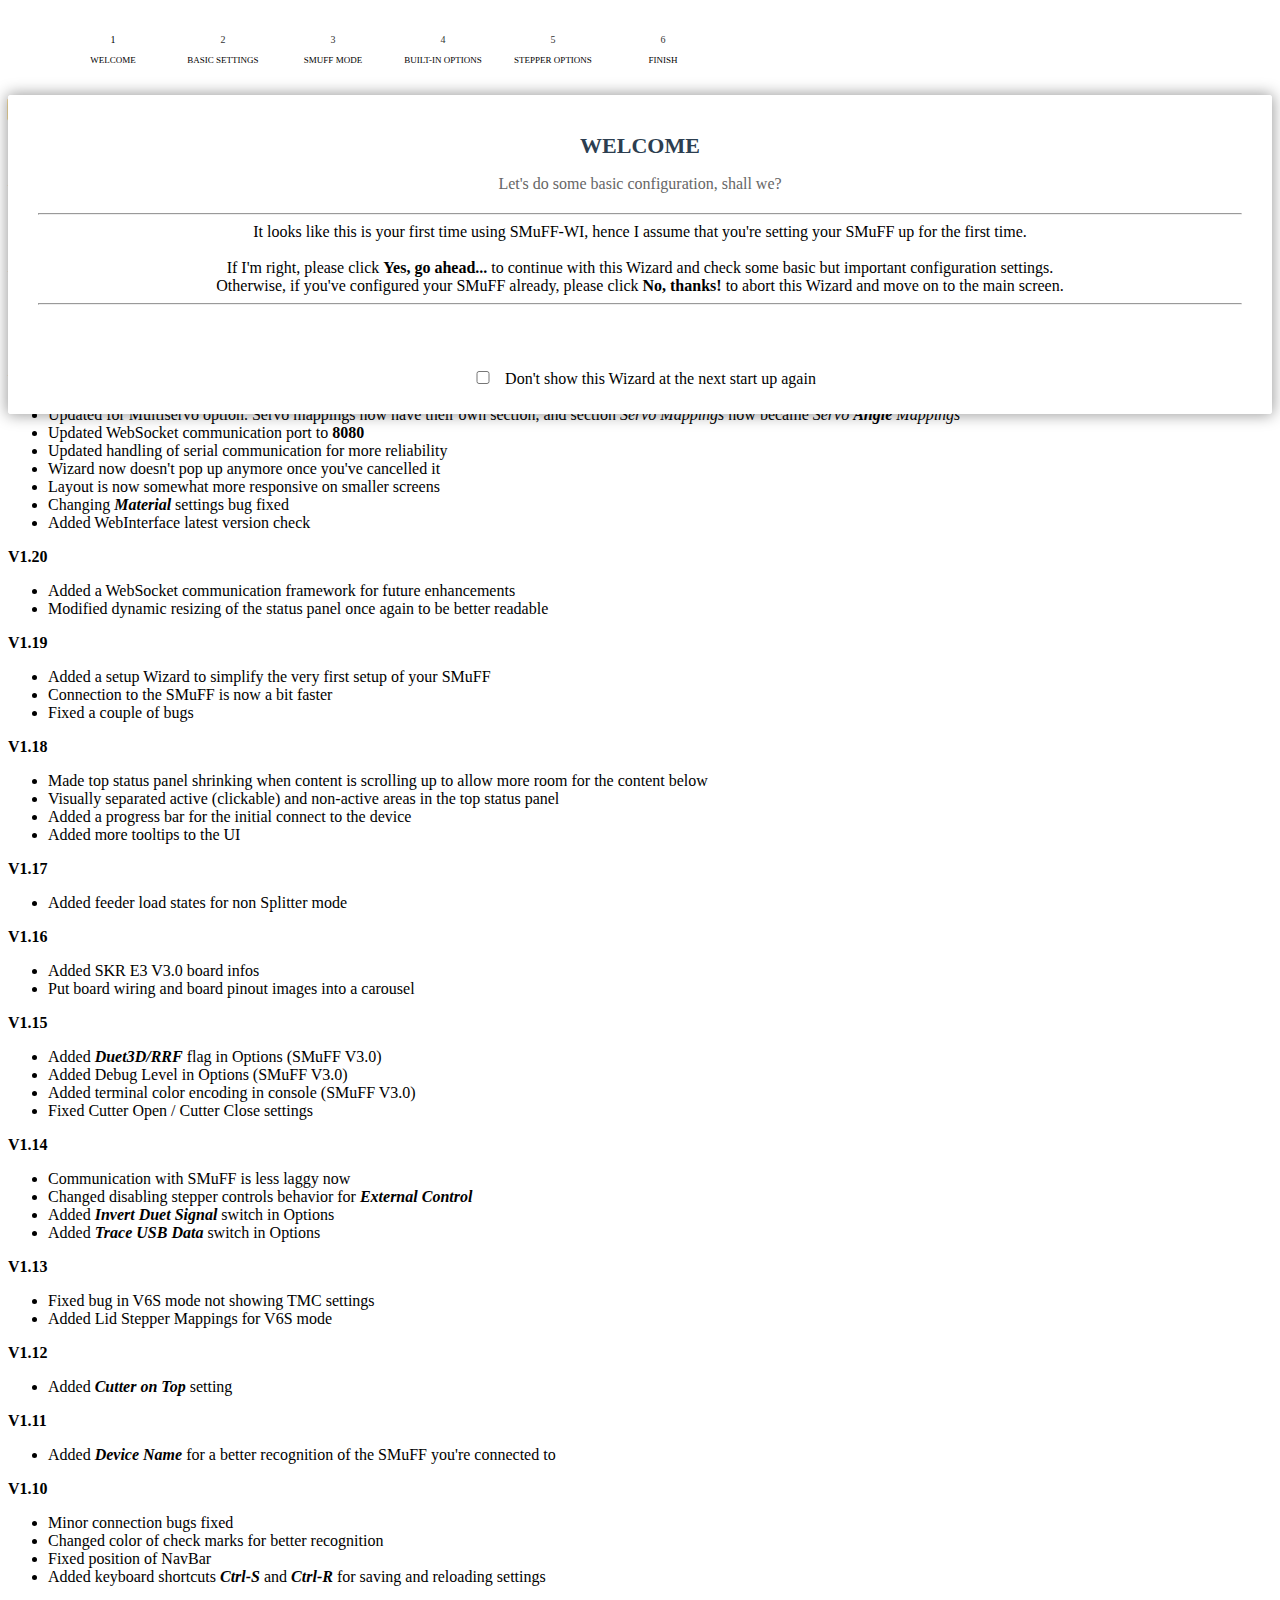
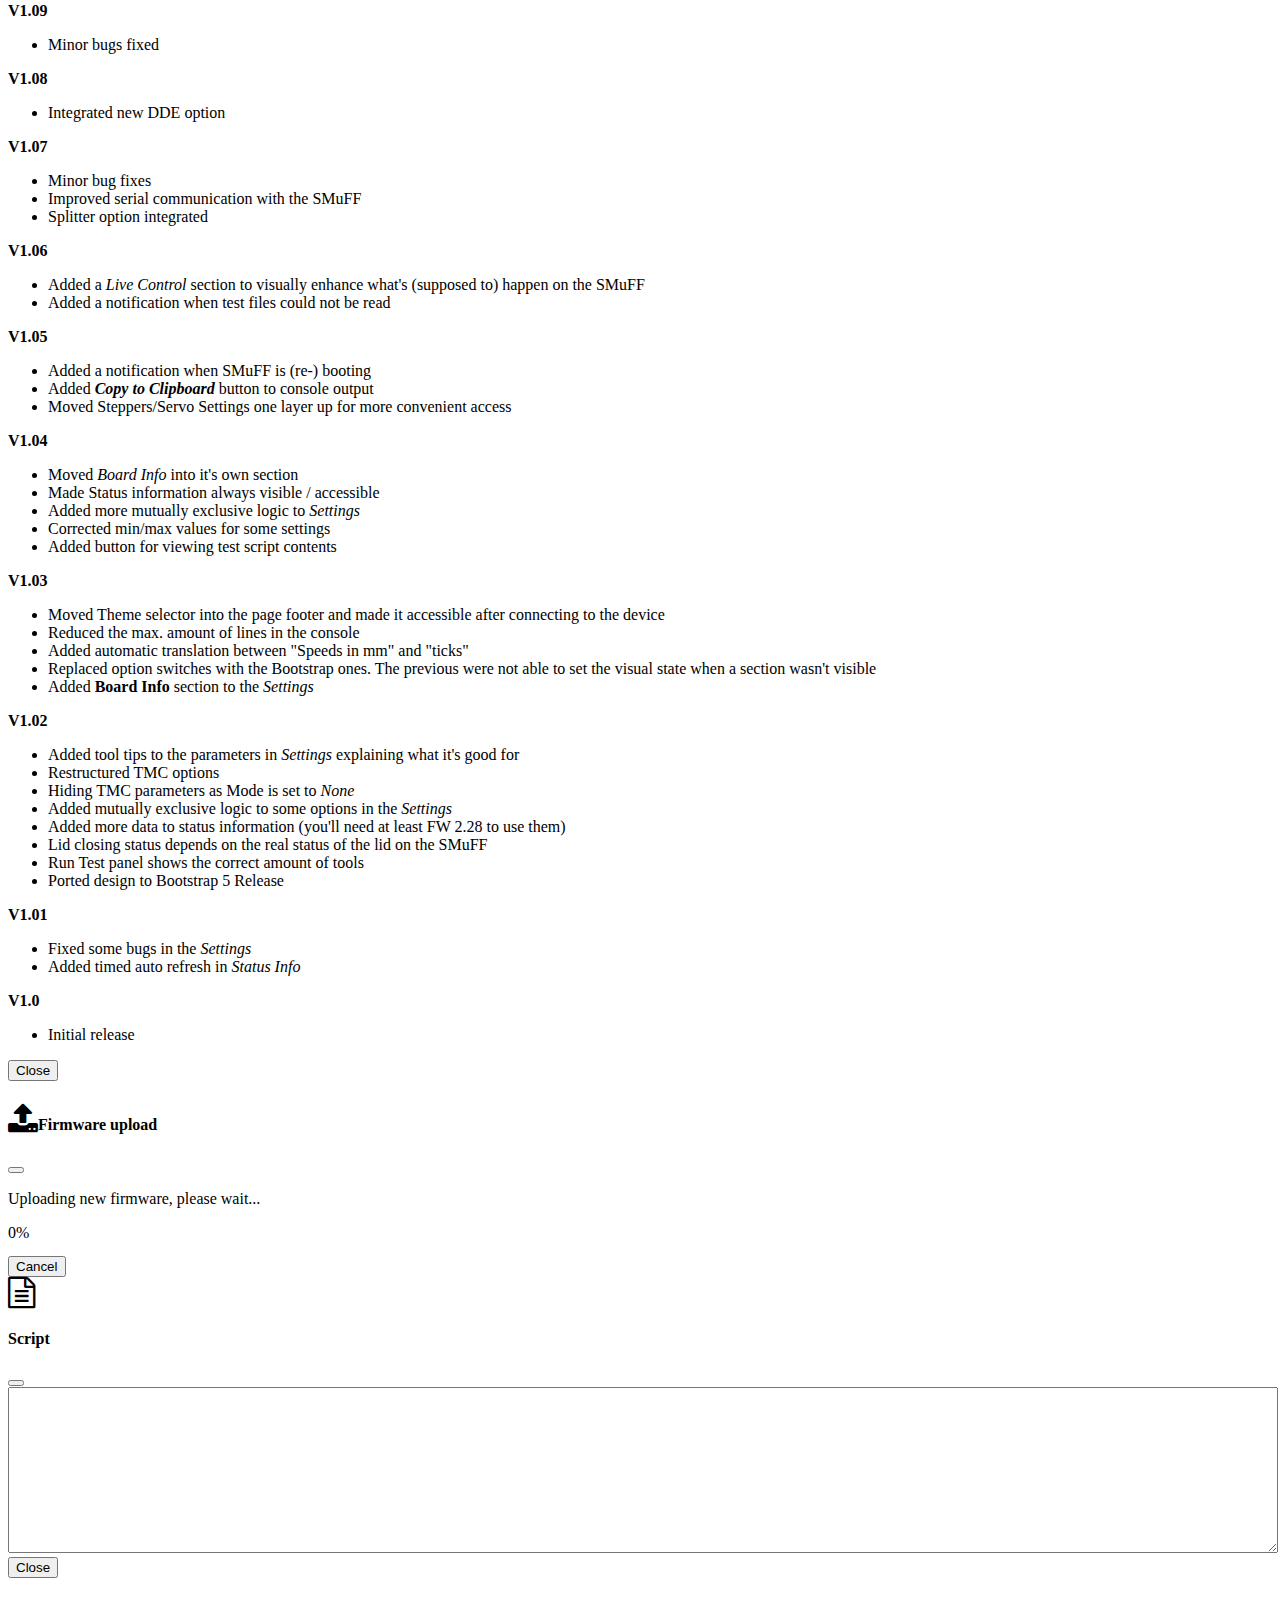
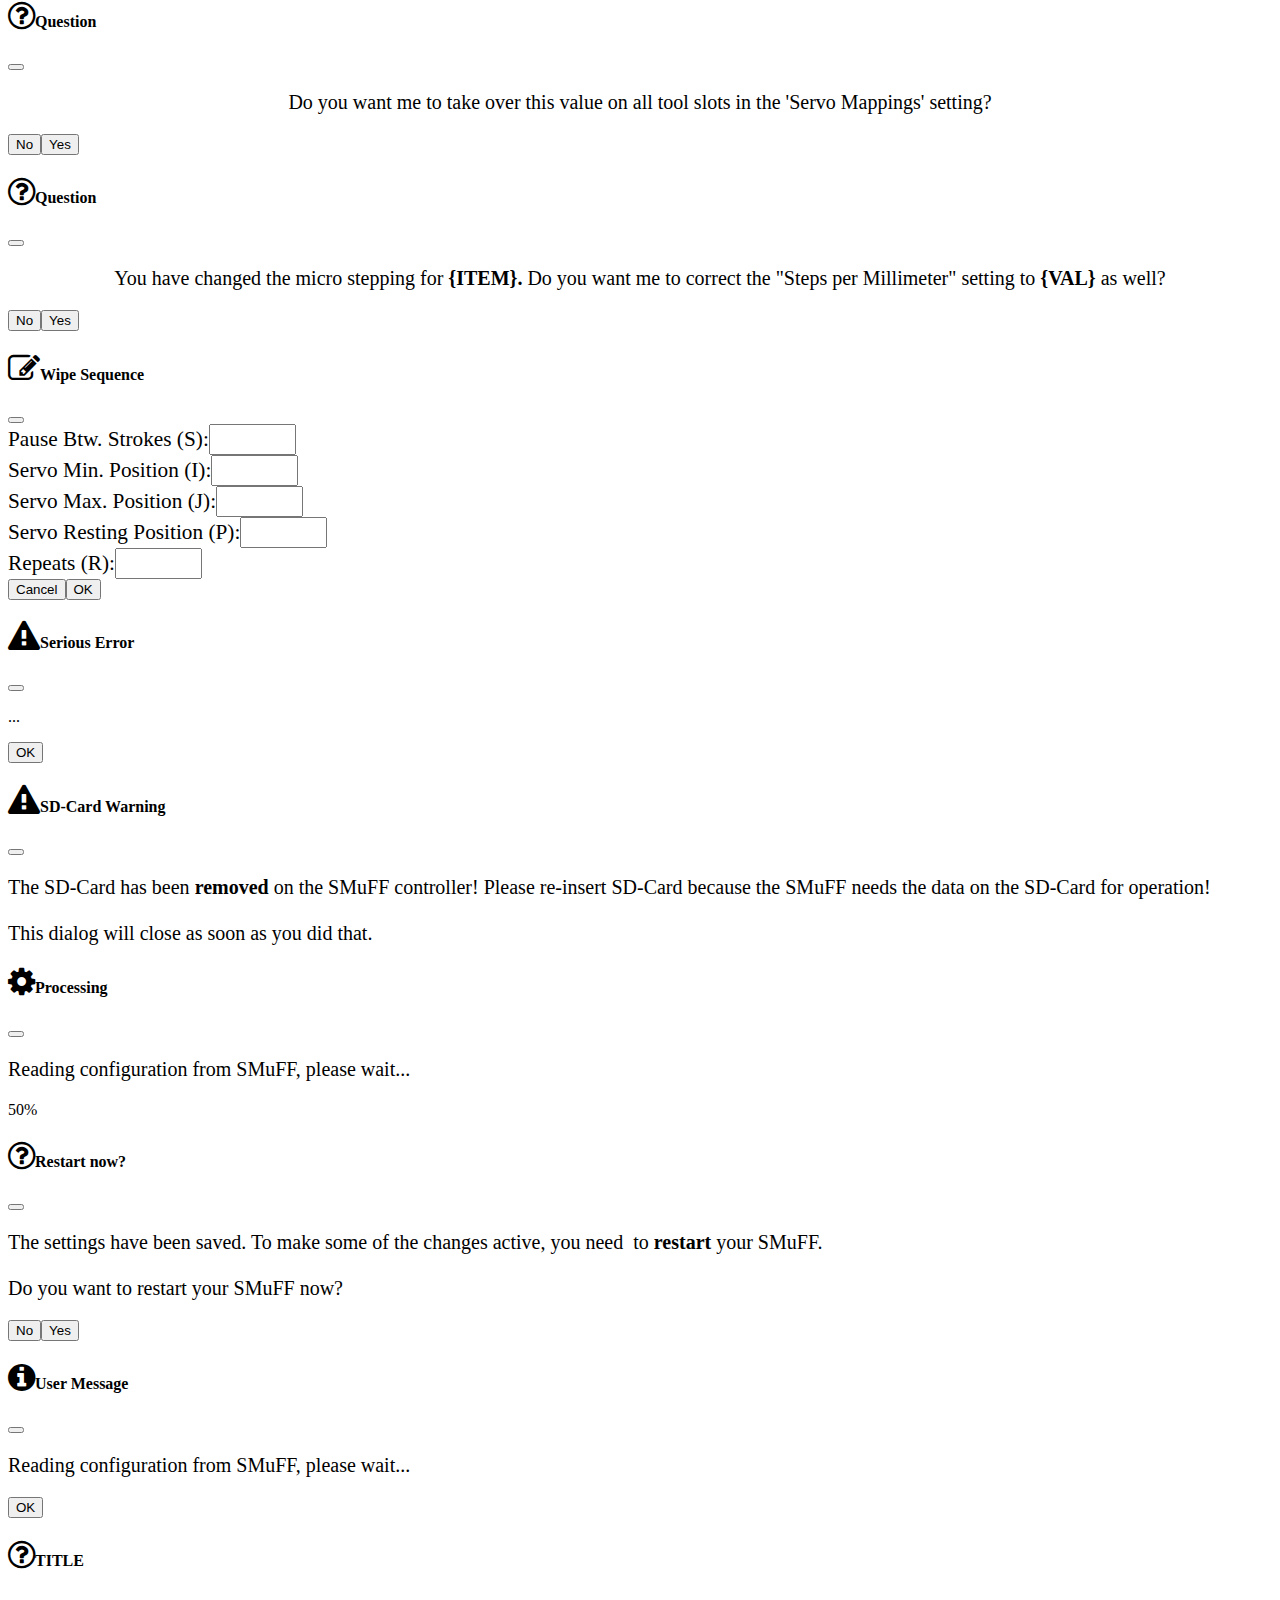
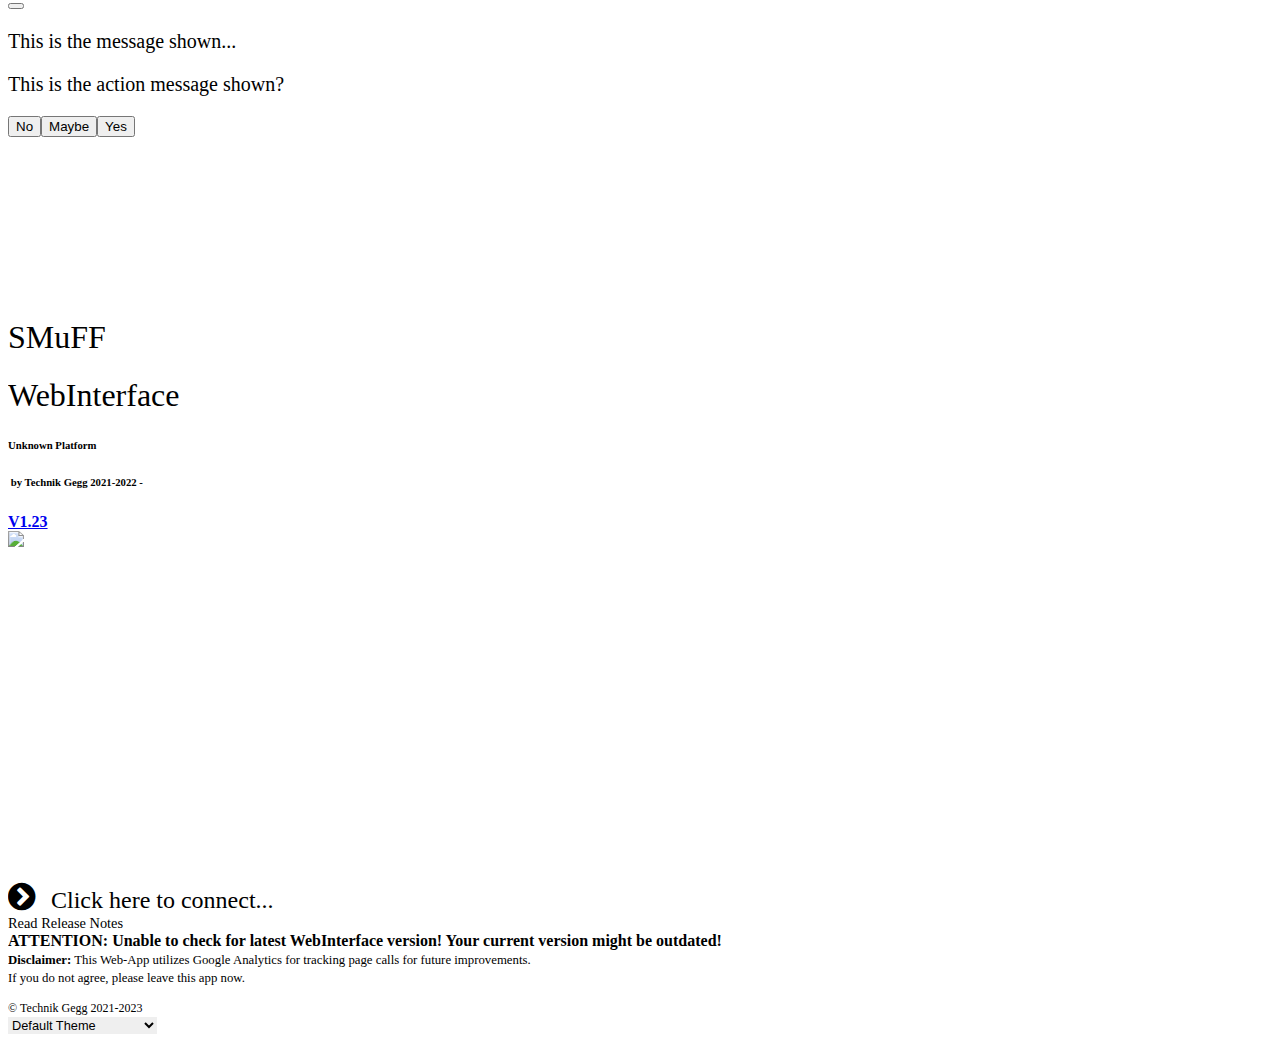
==== index.html @ 46eec439 "Updated for firmware 3.16" ====
<!DOCTYPE html><html lang="en"><head><meta charset="utf-8"><meta name="viewport" content="width=device-width, initial-scale=1.0, shrink-to-fit=no"><title>SMuFF WI</title><link rel="apple-touch-icon" type="image/png" sizes="180x180" href="assets/img/favicon180x180.png?h=b178363cd0f7c2a56596e69874a2bb6f"><link rel="icon" type="image/png" sizes="16x16" href="assets/img/favicon16x16.png?h=699b4db1420af78b634469704a13056e"><link rel="icon" type="image/png" sizes="32x32" href="assets/img/favicon.png?h=df23656bf5b8875a05e0954c9178631b"><link rel="icon" type="image/png" sizes="180x180" href="assets/img/favicon180x180.png?h=b178363cd0f7c2a56596e69874a2bb6f"><link rel="icon" type="image/png" sizes="196x196" href="assets/img/favicon196x196.png?h=c39a7ebbf37a13f9bf265d5ed9edcdd1"><link rel="icon" type="image/png" sizes="512x512" href="assets/img/favicon512x512.png?h=dda3b993b40eae796b7693557b1ba9e5"><link rel="stylesheet" href="https://cdn.jsdelivr.net/npm/bootswatch@5.1.3/dist/pulse/bootstrap.min.css"><link rel="stylesheet" href="https://fonts.googleapis.com/css?family=Bree+Serif"><link rel="stylesheet" href="https://fonts.googleapis.com/css?family=Fira+Mono"><link rel="stylesheet" href="https://fonts.googleapis.com/css?family=Open+Sans:300,300i,400,400i,600,600i"><link rel="stylesheet" href="https://cdnjs.cloudflare.com/ajax/libs/font-awesome/4.7.0/css/font-awesome.min.css"><link rel="stylesheet" href="assets/css/styles.min.css?h=3c479a02fdc37ac622c27f339974aebc"><link rel="stylesheet" href="https://cdnjs.cloudflare.com/ajax/libs/animate.css/3.5.2/animate.min.css"><!-- Global site tag (gtag.js) - Google Analytics -->
<script async src="https://www.googletagmanager.com/gtag/js?id=G-FCXM302PSX"></script>
<script>
  window.dataLayer = window.dataLayer || [];
  function gtag(){dataLayer.push(arguments);}
  gtag('js', new Date());

  gtag('config', 'G-FCXM302PSX');
</script>
</head><body class="h-100 d-flex flex-column"><audio id="audio-beep" preload="auto"><source src="assets/audio/beep.ogg" type="audio/ogg" id="sound-beep"></audio><audio id="audio-longbeep" preload="auto"><source src="assets/audio/longbeep.ogg" type="audio/ogg" id="sound-beep"></audio><audio id="audio-startup" preload="auto"><source src="assets/audio/startup.ogg" type="audio/ogg" id="sound-beep"></audio><audio id="audio-user" preload="auto"><source src="assets/audio/user.ogg" type="audio/ogg" id="sound-beep"></audio><div class="modal fade" role="dialog" tabindex="-1" id="wizard-modal" data-bs-backdrop="static"><div class="modal-dialog modal-lg" role="document" style="height: 100%"><div class="modal-content"><form class="bg-secondary bg-gradient" id="msform" style="background: var(--bs-secondary);"><ul class="text-nowrap" id="progressbar" style="margin-left: 10px;margin-right: 10px;"><li class="active" style="width: 110px;">Welcome</li><li style="width: 110px;">Basic Settings</li><li style="width: 110px;">SMuFF Mode</li><li style="width: 110px;">Built-in Options</li><li style="width: 110px;">Stepper Options</li><li style="width: 110px;">Finish</li></ul><fieldset id="fs-welcome"><h2 class="fs-title">Welcome</h2><h3 class="fs-subtitle">Let's do some basic configuration, shall we?</h3><hr><div class="container"><label class="form-label">It looks like this is your first time using SMuFF-WI, hence I assume that you're setting your SMuFF up for the first time. <br><br>If I'm right, please click <strong>Yes, go ahead...</strong>&nbsp;to continue with this Wizard and check some basic but important configuration settings.<br>Otherwise, if you've configured your SMuFF already, please click <strong>No, thanks!</strong>&nbsp;to abort this Wizard and move on to the main screen.<br></label><hr></div><button class="btn btn-primary cancel action-cancel-button" type="button">No, thanks!</button><button class="btn btn-primary next action-button" type="button">Yes, go ahead...</button><div class="form-check text-start"><input class="form-check-input" type="checkbox" id="wizard-disable" style="width: 30px;" name="wizard-disable"><label class="form-check-label text-start d-xl-flex align-items-xl-center" for="wizard-disable" style="height: 34px;padding-top: 2px;">&nbsp;Don't show this Wizard at the next start up again</label></div></fieldset><fieldset id="fs-step2"><h2 class="fs-title">Step 2</h2><h3 class="fs-subtitle">Some basic settings</h3><hr><div class="container"><div class="row"><div class="col text-start"><label class="col-form-label">How would you like your SMuFF to be named?</label></div><div class="col-4"><input class="form-control" type="text" id="wizard-device"></div></div></div><div class="container"><div class="row"><div class="col text-start"><label class="col-form-label">How many tools /&nbsp;materials is your SMuFF able to handle?</label></div><div class="col-4"><input class="form-control" type="number" id="wizard-tools" name="wizard-input-tools" min="3" max="12" step="1"></div></div></div><div class="container"><div class="row"><div class="col text-start"><div class="d-inline-flex"><span>What's the length of the Bowden tube in millimeter from SMuFF to tool head?<br></span><span class="d-flex align-items-xl-start" style="font-size: 12px;"><br><strong><em>Hint:</em></strong><em>&nbsp;Add 20 mm to the measured length</em><br></span></div></div><div class="col-4"><input class="form-control" type="number" id="wizard-bowden-len" name="wizard-input-bowden-len" min="3" max="1200" step="10"></div></div></div><hr><button class="btn btn-primary previous action-button" type="button">Previous</button><button class="btn btn-primary next action-button" type="button">Next</button></fieldset><fieldset id="fs-step3"><h2 class="fs-title">Step 3</h2><h3 class="fs-subtitle">SMuFF Mode</h3><hr><div class="container"><div class="row align-items-center"><div class="col-8 text-start"><label class="col-form-label text-start" for="wizard-is-marlin">Is the SMuFF connected to a Marlin+OctoPrint or Klipper controlled 3D printer?</label></div><div class="col-3"><div class="form-check form-switch"><input type="checkbox" id="wizard-is-marlin" class="form-check-input fa-2x" name="wizard-is-marlin"></div></div><div class="col-1 yes-no-label"><label class="col-form-label justify-content-start align-items-center yes-no-label">YES</label></div></div></div><div class="container"><div class="row align-items-center"><div class="col-8 text-start"><label class="col-form-label text-start" for="wizard-is-pmmu">Is the SMuFF supposed to emulate a Prusa MMU2 on Marlin?</label></div><div class="col-3"><div class="form-check form-switch"><input type="checkbox" id="wizard-is-pmmu" class="form-check-input fa-2x" name="wizard-is-pmmu"></div></div><div class="col-1 yes-no-label"><label class="col-form-label justify-content-start align-items-center yes-no-label">YES</label></div></div></div><div class="container"><div class="row align-items-center"><div class="col-8 text-start"><label class="col-form-label text-start" for="wizard-is-duet">Is the SMuFF connected to a Duet3D controlled 3D printer?</label></div><div class="col-3"><div class="form-check form-switch"><input type="checkbox" id="wizard-is-duet" class="form-check-input fa-2x" name="wizard-is-duet"></div></div><div class="col-1 yes-no-label"><label class="col-form-label align-items-start align-content-center yes-no-label">YES</label></div></div></div><hr><button class="btn btn-primary previous action-button" type="button">Previous</button><button class="btn btn-primary next action-button" type="button">Next</button></fieldset><fieldset id="fs-step4"><h2 class="fs-title">Step 4</h2><h3 class="fs-subtitle">Options built into your SMuFF</h3><hr><div class="container"><div class="row align-items-center"><div class="col-8 text-start"><label class="col-form-label text-start" for="wizard-has-shared-stepper">Does this SMuFF have the Relay-Board built in?</label></div><div class="col-3"><div class="form-check form-switch"><input type="checkbox" id="wizard-has-shared-stepper" class="form-check-input fa-2x" name="wizard-shared-stepper"></div></div><div class="col-1 yes-no-label"><label class="col-form-label yes-no-label">YES</label></div></div></div><div class="container"><div class="row align-items-center"><div class="col-8 text-start"><label class="col-form-label text-start justify-content-start align-items-center" for="wizard-has-cutter">Is your SMuFF equipped with an Filament-Cutter?</label></div><div class="col-3"><div class="form-check form-switch"><input type="checkbox" id="wizard-has-cutter" class="form-check-input fa-2x" name="wizard-has-cutter"></div></div><div class="col-1 yes-no-label"><label class="col-form-label justify-content-start align-items-center yes-no-label">YES</label></div></div></div><hr><button class="btn btn-primary previous action-button" type="button">Previous</button><button class="btn btn-primary next action-button" type="button">Next</button></fieldset><fieldset id="fs-step5"><h2 class="fs-title">Step 5</h2><h3 class="fs-subtitle">Stepper Options</h3><hr><div class="container"><div class="row align-items-center"><div class="col-8 text-start"><label class="col-form-label text-start" for="wizard-has-tmc2209">Does your controller board run <strong><em>TMC2209</em></strong> stepper drivers?</label></div><div class="col-3"><div class="form-check form-switch"><input type="checkbox" id="wizard-has-tmc2209" class="form-check-input fa-2x" name="wizard-has-tmc2209"></div></div><div class="col-1 yes-no-label"><label class="col-form-label justify-content-start align-items-center yes-no-label">YES</label></div></div><div class="row align-items-center"><div class="col-8 text-start"><label class="col-form-label text-start" for="wizard-selector-res09">Has the <strong><em>Selector </em></strong>stepper motor a resolution of 0.9 degree? (<em>Remark: Makes&nbsp;</em><strong><em>400 </em></strong><em>steps per revolution</em>)</label></div><div class="col-3"><div class="form-check form-switch"><input type="checkbox" id="wizard-selector-res09" class="form-check-input fa-2x" name="wizard-selector-res09"></div></div><div class="col-1 yes-no-label"><label class="col-form-label justify-content-start align-items-center yes-no-label">YES</label></div></div><div class="row align-items-center"><div class="col-8 text-start"><label class="col-form-label text-start" for="wizard-feeder-res09">Has the <strong><em>Feeder&nbsp;</em></strong>stepper motor a resolution of 0.9 degree?</label></div><div class="col-3"><div class="form-check form-switch"><input type="checkbox" id="wizard-feeder-res09" class="form-check-input fa-2x" name="wizard-feeder-res09"></div></div><div class="col-1 yes-no-label"><label class="col-form-label justify-content-start align-items-center yes-no-label">YES</label></div></div><div class="row align-items-center" id="wizard-dde-row"><div class="col-8 text-start"><label class="col-form-label text-start" for="wizard-dde-res09">Has the <strong><em>DDE </em></strong>stepper motor a resolution of 0.9 degree?</label></div><div class="col-3"><div class="form-check form-switch"><input type="checkbox" id="wizard-dde-res09" class="form-check-input fa-2x" name="wizard-dde-res09"></div></div><div class="col-1 yes-no-label"><label class="col-form-label justify-content-start align-items-center yes-no-label">YES</label></div></div></div><hr><button class="btn btn-primary previous action-button" type="button">Previous</button><button class="btn btn-primary next action-button" type="button">Next</button></fieldset><fieldset id="fs-finish"><h2 class="fs-title">Almost There...</h2><h3 class="fs-subtitle">Well done, thank you!</h3><div class="container"><label class="form-label">I've gathered the most prominent information and will change your settings accordingly. <br><br>Please keep in mind that you may have to adjust some of the settings, such as <em>Steps per millimeter</em>&nbsp;or&nbsp;<em>Step direction</em>&nbsp;or <em>Speeds</em> for the steppers, later on.<br><br>Please click <strong>Finish</strong>&nbsp;and I'll write the settings to the SMuFFs configuration. <br>After it's saved, please confirm the <strong>restart</strong> in the dialog.<br></label><hr></div><button class="btn btn-primary previous action-button" type="button">Previous</button><button class="btn btn-primary submit action-button" type="button">Finish</button></fieldset></form></div></div></div><div class="modal fade" role="dialog" tabindex="-1" id="recent-changes-modal"><div class="modal-dialog modal-dialog-centered modal-dialog-scrollable" role="document"><div class="modal-content"><div class="modal-header"><h4 class="modal-title d-flex align-items-center"><i class="fa fa-newspaper-o mx-2 fa-2x"></i>Release Notes</h4><button type="button" class="btn-close" data-bs-dismiss="modal" aria-label="Close"></button></div><div class="modal-body"><p class="lead" style="font-weight: bold;">V1.23</p><ul><li>Fixed copying Console output to Clipboard</li><li>Replaced colors Green and Blue with some brighter ones in the Console</li></ul><p class="lead" style="font-weight: bold;">V1.22</p><ul><li>Servo Angle settings not showing up fixed</li><li>Added functions to fully support a SMuFF without a display (a.k.a SERIAL-TFT)&nbsp;</li><li>Added <strong>Duet3D Port</strong>&nbsp;setting to <em>Options</em>.</li></ul><p class="lead" style="font-weight: bold;">V1.21</p><ul><li>Updated for Multiservo option. Servo mappings now have their own section, and section&nbsp;<em>Servo Mappings</em> now became&nbsp;<em>Servo </em><strong><em>Angle </em></strong><em>Mappings</em></li><li>Updated WebSocket communication port to <strong>8080</strong></li><li>Updated handling of serial communication for more reliability</li><li>Wizard now doesn't pop up anymore once you've cancelled it</li><li>Layout is now somewhat more responsive on smaller screens</li><li>Changing <strong><em>Material</em></strong> settings bug fixed</li><li>Added WebInterface latest version check</li></ul><p class="lead" style="font-weight: bold;">V1.20</p><ul><li>Added a WebSocket communication framework for future enhancements</li><li>Modified dynamic resizing of the status panel once again to be better readable</li></ul><p class="lead" style="font-weight: bold;">V1.19</p><ul><li>Added a setup Wizard to simplify the very first setup of your SMuFF</li><li>Connection to the SMuFF is now a bit faster&nbsp;</li><li>Fixed a couple of bugs</li></ul><p class="lead" style="font-weight: bold;">V1.18</p><ul><li>Made top status panel shrinking when content is scrolling up to allow more room for the content below</li><li>Visually separated active (clickable) and non-active areas in the top status panel</li><li>Added a progress bar for the initial connect to the device</li><li>Added more tooltips to the UI</li></ul><p class="lead" style="font-weight: bold;">V1.17</p><ul><li>Added feeder load states for non Splitter mode</li></ul><p class="lead" style="font-weight: bold;">V1.16</p><ul><li>Added SKR E3 V3.0 board infos</li><li>Put board wiring and board pinout images into a carousel</li></ul><p class="lead" style="font-weight: bold;">V1.15</p><ul><li>Added <strong><em>Duet3D/RRF</em></strong> flag in Options (SMuFF V3.0)</li><li>Added Debug Level in Options (SMuFF V3.0)</li><li>Added terminal color encoding in console (SMuFF V3.0)</li><li>Fixed Cutter Open / Cutter Close settings</li></ul><p class="lead" style="font-weight: bold;">V1.14</p><ul><li>Communication with SMuFF is less laggy now</li><li>Changed disabling stepper controls behavior for <strong><em>External Control</em></strong></li><li>Added <strong><em>Invert Duet Signal</em></strong> switch in Options</li><li>Added <strong><em>Trace USB Data</em></strong> switch in Options</li></ul><p class="lead" style="font-weight: bold;">V1.13</p><ul><li>Fixed bug in V6S mode not showing TMC settings</li><li>Added Lid Stepper Mappings for V6S mode</li></ul><p class="lead" style="font-weight: bold;">V1.12</p><ul><li>Added <strong><em>Cutter on Top</em></strong> setting</li></ul><p class="lead" style="font-weight: bold;">V1.11</p><ul><li>Added <strong><em>Device Name</em></strong> for a better recognition of the SMuFF you're connected to</li></ul><p class="lead" style="font-weight: bold;">V1.10</p><ul><li>Minor connection bugs fixed</li><li>Changed color of check marks for better recognition</li><li>Fixed position of NavBar</li><li>Added keyboard shortcuts <strong><em>Ctrl-S</em></strong> and <strong><em>Ctrl-R</em></strong> for saving and reloading settings</li></ul><p class="lead" style="font-weight: bold;">V1.09</p><ul><li>Minor bugs fixed</li></ul><p class="lead" style="font-weight: bold;">V1.08</p><ul><li>Integrated new DDE option</li></ul><p class="lead" style="font-weight: bold;">V1.07</p><ul><li>Minor bug fixes</li><li>Improved serial communication with the SMuFF</li><li>Splitter option integrated</li></ul><p class="lead" style="font-weight: bold;">V1.06</p><ul><li>Added a <em>Live Control</em> section to visually enhance what's (supposed to) happen on the SMuFF</li><li>Added a notification when test files could not be read</li></ul><p class="lead" style="font-weight: bold;">V1.05</p><ul><li>Added a notification when SMuFF is (re-) booting</li><li>Added <strong><em>Copy to Clipboard</em></strong> button to console output</li><li>Moved Steppers/Servo Settings one layer up for more convenient access</li></ul><p class="lead" style="font-weight: bold;">V1.04</p><ul><li>Moved <em>Board Info</em> into it's own section</li><li>Made Status information always visible / accessible</li><li>Added more mutually exclusive logic to <em>Settings</em></li><li>Corrected min/max values for some settings</li><li>Added button for viewing test script contents</li></ul><p class="lead" style="font-weight: bold;">V1.03</p><ul><li>Moved Theme selector into the page footer and made it accessible after connecting to the device</li><li>Reduced the max. amount of lines in the console</li><li>Added automatic translation between "Speeds in mm" and "ticks"</li><li>Replaced option switches with the Bootstrap ones. The previous were not able to set the visual state when a section wasn't visible</li><li>Added <strong>Board Info</strong> section to the <em>Settings</em></li></ul><p class="lead" style="font-weight: bold;">V1.02</p><ul><li>Added tool tips to the parameters in <em>Settings</em> explaining what it's good for</li><li>Restructured TMC options</li><li>Hiding TMC parameters as Mode is set to <em>None</em></li><li>Added mutually exclusive logic to some options in the <em>Settings</em></li><li>Added more data to status information (you'll need at least FW 2.28 to use them)</li><li>Lid closing status depends on&nbsp;the real&nbsp;status of the lid on the SMuFF</li><li>Run Test panel shows the correct amount of tools</li><li>Ported design to Bootstrap 5 Release</li></ul><p class="lead" style="font-weight: bold;">V1.01</p><ul><li>Fixed some bugs in the <em>Settings</em></li><li>Added timed auto refresh in <em>Status Info</em></li></ul><p class="lead" style="font-weight: bold;">V1.0</p><ul><li>Initial release</li></ul></div><div class="modal-footer"><button class="btn btn-light" type="button" data-bs-dismiss="modal">Close</button></div></div></div></div><div class="modal fade" role="dialog" tabindex="-1" id="firmware-upload-modal"><div class="modal-dialog modal-dialog-centered" role="document"><div class="modal-content"><div class="modal-header"><h4 class="modal-title d-flex align-items-center"><i class="fa fa-upload fa-2x mx-2"></i>Firmware upload</h4><button type="button" class="btn-close" data-bs-dismiss="modal" aria-label="Close"></button></div><div class="modal-body"><p>Uploading new firmware, please wait...</p><div class="progress" id="progress-upload" style="height: 32px;" aria-valuenow="0" aria-valuemin="0" aria-valuemax="100">
			<div class="progress-bar progress-bar-striped progress-bar-animated" aria-valuenow="0" aria-valuemin="0" aria-valuemax="100" style="width: 0%;">0%</div>
		</div></div><div class="modal-footer"><button class="btn btn-light" id="btn-cancel-upload" type="button" data-bs-dismiss="modal">Cancel</button></div></div></div></div><div class="modal fade" role="dialog" tabindex="-1" id="view-script-modal"><div class="modal-dialog modal-dialog-centered modal-fullscreen" role="document"><div class="modal-content"><div class="modal-header"><i class="fa fa-file-text-o fa-2x mx-2"></i><h4 class="modal-title d-flex align-items-center" id="script-name">Script</h4><button type="button" class="btn-close" data-bs-dismiss="modal" aria-label="Close"></button></div><div class="modal-body form-control form-text"><textarea id="script-content" class="form-control" rows="10" cols="80" style="width: 100%;height: 100%;font-family: 'Fira Mono', monospace;" readonly="" autocomplete="off" wrap="soft"></textarea></div><div class="modal-footer"><button class="btn btn-light" type="button" data-bs-dismiss="modal">Close</button></div></div></div></div><div class="modal fade" role="dialog" tabindex="-1" id="servo-closed-modal"><div class="modal-dialog modal-dialog-centered" role="document"><div class="modal-content"><div class="modal-header"><h4 class="modal-title d-flex align-items-center align-items-xl-center"><i class="fa fa-question-circle-o fa-2x mx-2"></i>Question</h4><button type="button" class="btn-close" data-bs-dismiss="modal" aria-label="Close"></button></div><div class="modal-body"><p style="font-size: 125%;text-align: center;">Do you want me to take over this value on all tool slots in the 'Servo Mappings' setting?</p></div><div class="modal-footer"><button class="btn btn-light" id="btn-servo-cancel" type="button" data-bs-dismiss="modal">No</button><button class="btn btn-primary" id="btn-servo-ok" type="button">Yes</button></div></div></div></div><div class="modal fade" role="dialog" tabindex="-1" id="ms-changed-modal"><div class="modal-dialog modal-dialog-centered" role="document"><div class="modal-content"><div class="modal-header"><h4 class="modal-title d-flex align-items-center align-items-xl-center"><i class="fa fa-question-circle-o fa-2x mx-2"></i>Question</h4><button type="button" class="btn-close" data-bs-dismiss="modal" aria-label="Close"></button></div><div class="modal-body"><p id="request-steps-per-mm" style="font-size: 125%;text-align: center;">You have changed the micro stepping for<strong> {ITEM}.</strong> Do you want me to correct the "Steps per Millimeter" setting to<strong> {VAL}</strong> as well?</p></div><div class="modal-footer"><button class="btn btn-light" id="btn-ms-changed-cancel" type="button" data-bs-dismiss="modal">No</button><button class="btn btn-primary" id="btn-ms-changed-ok" type="button">Yes</button></div></div></div></div><div class="modal fade" role="dialog" tabindex="-1" id="wipe-sequence-modal" data-bs-backdrop="static"><div class="modal-dialog modal-dialog-centered modal-dialog-scrollable" role="document"><div class="modal-content"><div class="modal-header"><h4 class="modal-title d-flex align-items-center"><i class="fa fa-edit fa-2x mx-2"></i>Wipe Sequence</h4><button type="button" class="btn-close" data-bs-dismiss="modal" aria-label="Close"></button></div><div class="modal-body"><div class="row mb-1" style="font-size: 110%;"><div class="col-xl-10 offset-xl-1 d-flex justify-content-between" style="font-size: 110%;"><label class="form-label" style="font-size: 110%;">Pause Btw. Strokes (S):</label><input type="number" id="wipe-S" class="form-control-lg mb-1" style="font-size: 110%;text-align: right;" min="1" max="200" step="1"></div></div><div class="row mb-1" style="font-size: 110%;"><div class="col-xl-10 offset-xl-1 d-flex justify-content-between" style="font-size: 110%;"><label class="form-label" style="font-size: 110%;">Servo Min. Position (I):</label><input type="number" id="wipe-I" class="mb-1 form-control-lg" style="font-size: 110%;text-align: right;" min="0" max="180" step="1"></div></div><div class="row mb-1" style="font-size: 110%;"><div class="col-xl-10 offset-xl-1 d-flex justify-content-between" style="font-size: 110%;"><label class="form-label" style="font-size: 110%;">Servo Max. Position (J):</label><input type="number" id="wipe-J" class="mb-1 form-control-lg" style="font-size: 110%;text-align: right;" min="0" max="180" step="1"></div></div><div class="row mb-1" style="font-size: 110%;"><div class="col-xl-10 offset-xl-1 d-flex justify-content-between" style="font-size: 110%;"><label class="form-label" style="font-size: 110%;">Servo Resting Position (P):</label><input type="number" id="wipe-P" class="mb-1 form-control-lg" style="font-size: 110%;text-align: right;" min="0" max="180" step="1"></div></div><div class="row mb-1" style="font-size: 110%;"><div class="col-xl-10 offset-xl-1 d-flex justify-content-between" style="font-size: 110%;"><label class="form-label" style="font-size: 110%;">Repeats (R):</label><input type="number" id="wipe-R" class="form-control-lg" min="0" max="100" step="1" style="font-size: 110%;text-align: right;"></div></div></div><div class="modal-footer"><button class="btn btn-light" id="btn-modal-wipe-cancel" type="button" data-bs-dismiss="modal">Cancel</button><button class="btn btn-primary" id="btn-modal-wipe-ok" type="button">OK</button></div></div></div></div><div class="modal fade" role="dialog" tabindex="-1" id="serious-error-modal" data-bs-backdrop="static"><div class="modal-dialog" role="document"><div class="modal-content"><div class="modal-header"><h4 class="modal-title d-flex align-items-center"><i class="fa fa-warning fa-2x mx-2" style="color: var(--bs-danger);"></i>Serious Error</h4><button type="button" class="btn-close" data-bs-dismiss="modal" aria-label="Close"></button></div><div class="modal-body"><p class="text-center" id="serious-error-message">...</p></div><div class="modal-footer"><button class="btn btn-primary" type="button" data-bs-dismiss="modal">OK</button></div></div></div></div><div class="modal fade" role="dialog" tabindex="-1" id="sd-warning" data-bs-backdrop="static"><div class="modal-dialog modal-dialog-centered" role="document"><div class="modal-content"><div class="modal-header"><h4 class="modal-title d-flex align-items-center"><i class="fa fa-warning fa-2x mx-2" style="color: var(--bs-danger);"></i>SD-Card Warning</h4><button type="button" class="btn-close" data-bs-dismiss="modal" aria-label="Close"></button></div><div class="modal-body"><p class="text-center" style="font-size: 125%;">The SD-Card has been <strong>removed </strong>on the SMuFF controller! Please re-insert SD-Card because the SMuFF needs the data on the SD-Card for operation!<br><br>This dialog will close as soon as you did that.</p></div></div></div></div><div class="modal fade" role="dialog" tabindex="-1" id="info-modal" data-bs-backdrop="static"><div class="modal-dialog modal-dialog-centered" role="document"><div class="modal-content"><div class="modal-header"><h4 class="modal-title d-flex align-items-center"><i class="fa fa-gear fa-2x fa-spin mx-2"></i>Processing</h4><button type="button" class="btn-close" data-bs-dismiss="modal" aria-label="Close"></button></div><div class="modal-body"><p class="text-center" id="info-message" style="font-size: 125%;">Reading configuration from SMuFF, please wait...</p><div class="progress border-primary" id="info-progress" style="height: 18px;">
			<div class="progress-bar bg-info progress-bar-striped progress-bar-animated" aria-valuenow="50" aria-valuemin="0" aria-valuemax="100" id="info-progressbar" style="width: 50%;">50%</div>
		</div></div></div></div></div><div class="modal fade fade-in" role="dialog" tabindex="-1" id="restart-modal" data-bs-backdrop="static"><div class="modal-dialog modal-dialog-centered" role="document"><div class="modal-content"><div class="modal-header"><h4 class="modal-title d-flex align-items-center"><i class="fa fa-question-circle-o fa-2x mx-2"></i>Restart now?</h4><button type="button" class="btn-close" data-bs-dismiss="modal" aria-label="Close"></button></div><div class="modal-body"><p class="text-center" id="dialog-text" style="font-size: 125%;">The settings have been saved. To make some of the changes active, you need&nbsp; to <strong>restart</strong> your SMuFF.<br><br>Do you want to restart your SMuFF now?</p></div><div class="modal-footer"><button class="btn btn-light" id="btn-modal-cancel" type="button" data-bs-dismiss="modal">No</button><button class="btn btn-primary" id="btn-modal-ok" type="button">Yes</button></div></div></div></div><div class="modal fade" role="dialog" tabindex="-1" id="usrmsg-modal" data-bs-backdrop="static"><div class="modal-dialog modal-dialog-centered" role="document"><div class="modal-content"><div class="modal-header"><h4 class="modal-title d-flex align-items-center"><i class="fa fa-info-circle fa-2x mx-2"></i>User Message</h4><button type="button" class="btn-close" data-bs-dismiss="modal" aria-label="Close"></button></div><div class="modal-body"><p class="text-center" id="user-message" style="font-size: 125%;">Reading configuration from SMuFF, please wait...</p></div><div class="modal-footer"><button class="btn btn-primary" id="btn-usrmsg-modal-ok" type="button" data-bs-dismiss="modal">OK</button></div></div></div></div><div class="modal fade fade-in" role="dialog" tabindex="-1" id="usrdlg-modal" data-bs-backdrop="static"><div class="modal-dialog modal-dialog-centered" role="document"><div class="modal-content"><div class="modal-header"><h4 class="modal-title d-flex align-items-center" id="usrdlg-title"><i class="fa fa-question-circle-o fa-2x mx-2"></i>TITLE</h4><button type="button" class="btn-close" data-bs-dismiss="modal" aria-label="Close"></button></div><div class="modal-body"><p class="text-center" id="usrdlg-message" style="font-size: 125%;">This is the message shown...</p><p class="text-center" id="usrdlg-action" style="font-size: 125%;">This is the action message shown?</p></div><div class="modal-footer"><button class="btn btn-primary" id="btn-usrdlg-modal-1" type="button" data-bs-dismiss="modal">No</button><button class="btn btn-primary" id="btn-usrdlg-modal-2" type="button">Maybe</button><button class="btn btn-primary" id="btn-usrdlg-modal-3" type="button">Yes</button></div></div></div></div><div class="flex-shrink-1 bg-dark" id="wrapper"><nav class="navbar navbar-dark navbar-expand-sm bg-dark align-items-start col-2" style="height: auto; position: fixed; z-index: 2;"><div class="container-fluid d-flex flex-column p-0"><a class="navbar-brand flex-column align-items-start" href="#" style="font-size: 25px;padding: 0;"></a><div class="container d-flex justify-content-center"><img data-bs-toggle="tooltip" data-bss-tooltip="" data-bs-placement="right" id="logo" class="logo" src="assets/img/Logo-Transparent.png?h=cb69f7e2ec62af034cea1c9c3feb5845" style="width: 60px; cursor: pointer;" title="Visit the SMuFF homepage"><div class="sidebar-brand-text"><span class="text-white mx-2" data-bs-toggle="tooltip" data-bss-tooltip="" data-bs-placement="right" id="smuff" style="font-size: 25px;cursor: pointer;font-family: 'Bree Serif', serif;" title="Visit the SMuFF homepage">SMuFF</span><div class="sidebar-brand-text"><span class="text-primary mx-2" id="title3" style="font-size: 12px;">WebInterface</span></div></div></div><hr><div id="nav-container"><ul class="navbar-nav d-flex flex-column" id="main"><li class="nav-item activeSection" data-section="#sec-dashboard"><a class="nav-link d-flex align-items-center" role="button" href="#"><i class="fa fa-dashboard link-icon" data-bs-toggle="tooltip" data-bss-tooltip="" id="link-icon" title="Dashboard"></i><span class="navlink link-icon" style="/*font-size: 16px;*/">Dashboard</span></a></li><li class="nav-item" data-section="#sec-live-control"><a class="nav-link d-flex align-items-center" role="button" href="#"><i class="fa fa-eye link-icon" data-bs-toggle="tooltip" data-bss-tooltip="" data-bs-placement="right" title="Live Control"></i><span class="navlink" style="/*font-size: 16px;*/">Live Control</span></a></li><li class="nav-item" data-section="#sec-settings"><a class="nav-link d-flex align-items-center" role="button" href="#"><i class="fa fa-cog link-icon" data-bs-toggle="tooltip" data-bss-tooltip="" data-bs-placement="right" title="Settings"></i><span class="navlink" style="/*font-size: 16px;*/">Settings</span></a></li><li class="nav-item" data-section="#sec-swaptools"><a class="nav-link d-flex align-items-center" role="button" href="#"><i class="fa fa-random link-icon" data-bs-toggle="tooltip" data-bss-tooltip="" data-bs-placement="right" title="Swap Tools"></i><span class="text-nowrap navlink" style="/*font-size: 16px;*/">Swap Tools</span></a></li><li class="nav-item" id="nav-item-status" data-section="#sec-statusinfo"><a class="nav-link d-flex align-items-center" role="button" href="#"><i class="fa fa-info-circle link-icon" data-bs-toggle="tooltip" data-bss-tooltip="" data-bs-placement="right" title="Status Info"></i><span class="navlink" style="/*font-size: 16px;*/">Status Info</span></a></li><li class="nav-item" id="nav-item-board" data-section="#sec-boardinfo"><a class="nav-link d-flex align-items-center" role="button" href="#"><i class="fa fa-file-text-o link-icon" data-bs-toggle="tooltip" data-bss-tooltip="" data-bs-placement="right" title="Board Info"></i><span class="navlink" style="/*font-size: 16px;*/">Board Info</span></a></li><li class="nav-item" data-section="#sec-testrun"><a class="nav-link d-flex align-items-center" role="button" href="#"><i class="fa fa-plug link-icon" data-bs-toggle="tooltip" data-bss-tooltip="" data-bs-placement="right" title="Run Test"></i><span class="navlink" style="/*font-size: 16px;*/">Run Test</span></a></li><li class="nav-item" data-section="#wizard"></li><li class="nav-item" data-section="#disconnect"><a class="nav-link d-flex align-items-center" role="button"><i class="fa fa-chain-broken link-icon" data-bs-toggle="tooltip" data-bss-tooltip="" data-bs-placement="right" id="link-icon-1" title="Disconnect"></i><span class="navlink link-icon" style="/*font-size: 16px;*/">Disconnect</span></a></li></ul></div></div></nav><div id="content-wrapper" class="offset-2 bg-light" style="height: 100%;width: 95%;"><div id="top-info" class="position-fixed" style="background: var(--bs-light);width: 83vw; padding-right: 2em; z-index: 8; transition: all 400ms cubic-bezier(0.47, 1.64, 0.41, 0.8) 0s;"><div class="row d-flex justify-content-between align-items-center" id="row-quickinfo" style="font-size: 90%;"><div class="col-4 text-nowrap text-truncate d-flex justify-content-start"><span class="text-nowrap text-truncate devname" data-bs-toggle="tooltip" data-bss-tooltip="" data-bs-placement="bottom" id="devname-label" title="Name of your SMuFF">DevName</span><span class="text-truncate mx-3 text-capitalize">VERSION:</span><span class="text-nowrap text-truncate fw-bold" data-bs-toggle="tooltip" data-bss-tooltip="" data-bs-placement="bottom" id="version-label" title="The current firmware version on your SMuFF controller">V2.26D&nbsp;</span></div><div class="col-4 text-nowrap d-flex justify-content-center align-items-center"><span class="text-truncate mx-3 text-capitalize">ELECTRONICS:</span><span class="text-nowrap text-truncate fw-bold" data-bs-toggle="tooltip" data-bss-tooltip="" data-bs-placement="bottom" id="electronics-label" title="The controller on your SMuFF">SKR mini&nbsp;</span></div><div class="col-4 text-nowrap d-flex justify-content-end"><span class="text-truncate mx-3 text-capitalize">MODE:</span><span class="text-nowrap text-truncate fw-bold" data-bs-toggle="tooltip" data-bss-tooltip="" data-bs-placement="bottom" id="mode-label" title="The current mode the SMuFF is set to">SMuFF</span></div></div><div class="row mt-2" style="min-height: 1.4em;"><div class="col-4 text-nowrap d-flex justify-content-center"><span class="text-nowrap text-truncate text-uppercase flash animated infinite" data-bs-toggle="tooltip" data-bss-tooltip="" data-bs-placement="bottom" data-bss-disabled-mobile="true" id="changes-pending" style="background: var(--bs-warning);color: var(--bs-white);padding: 0 5px; cursor: pointer;" title="Save the settings if you plan to keep the changes">Settings&nbsp; CHANGED BUT UNSAVED</span></div><div class="col-4 text-nowrap d-flex justify-content-center"><span class="text-nowrap text-truncate" data-bs-toggle="tooltip" data-bss-tooltip="" data-bs-placement="bottom" id="test-status" style="background-color: var(--bs-info);color: var(--bs-white);padding: 0 5px;" title="The currently running test script">Test {TEST} is running...</span></div><div class="col-4 text-nowrap d-flex justify-content-center"><span class="text-nowrap text-truncate" data-bs-toggle="tooltip" data-bss-tooltip="" data-bs-placement="bottom" id="tmc-status" style="color: var(--bs-white);padding: 0 5px;background: var(--bs-danger);cursor: pointer;" title="Check the details on the 'Status Info' panel">TMC Warning</span></div></div><div id="sec-status" style="background: var(--bs-light);margin-left: 1em; padding-left: 15px;margin-right: -1em ;padding-right: 15px;padding-top: 0.5em;padding-bottom: 1px;"><div class="row gx-1 justify-content-evenly mb-3" id="row-status" style="width: 100%;"><div class="col-auto mb-1"><div class="card shadow border-start-info py-0 mb1" style="color: var(--bs--dark);"><div class="card-body"><div class="row align-items-center no-gutters"><div class="col me-2" data-bs-toggle="tooltip" data-bss-tooltip="" data-bs-placement="right" title="Select the active tool"><div class="text-uppercase text-info text-xl-center mb-0" id="dashboard-tool"><div class="mb-4 mt-4 sec-status"><select class="justify-content-end huge-font" id="tool-selection" style="color: var(--bs-primary);font-weight: 100;border-style: none;background: transparent;"><option value="-1">T--</option></select></div></div></div></div></div></div></div><div class="col-2 mb-1"><div class="card shadow border-start-info py-0 mb-1" id="card-selector" style="color: var(--bs--dark);"><div class="card-body not-active" data-bs-toggle="tooltip" data-bss-tooltip="" title="Current endstop status"><div class="row align-items-center"><div class="col d-flex justify-content-between align-items-center me-2 dash-status"><span class="text-truncate text-xl-start text-primary dash-status">Selector</span><i class="fa fa-check-circle dash-status"></i></div></div></div></div><div class="card shadow border-start-info dash-status py-0" id="card-revolver" style="color: var(--bs--dark);"><div class="card-body dash-status hasV6S not-active" data-bs-toggle="tooltip" data-bss-tooltip="" data-bs-placement="bottom" title="Current endstop status"><div class="row align-items-center no-gutters dash-status"><div class="col d-flex justify-content-between align-items-center me-2 dash-status"><span class="text-truncate text-xl-start text-primary dash-status">Revolver</span><i class="fa fa-times-circle dash-status"></i></div></div></div></div></div><div class="col-2 mb-1"><div class="card shadow border-start-info mb-1 py-0" id="card-feed1" style="color: var(--bs--dark);"><div class="card-body has1stEndstop not-active" data-bs-toggle="tooltip" data-bss-tooltip="" title="Current endstop status"><div class="row align-items-center"><div class="col d-flex justify-content-between align-items-center me-2 dash-status"><span class="text-nowrap text-truncate text-xl-start text-primary dash-status">Feeder E1</span><i class="fa fa-check-circle dash-status"></i></div></div></div></div><div class="row dash-status"><div class="col dash-status"><div class="card shadow border-start-info dash-status py-0" id="card-feed2" style="color: var(--bs--dark);"><div class="card-body dash-status has2ndEndstop not-active" data-bs-toggle="tooltip" data-bss-tooltip="" data-bs-placement="bottom" title="Current endstop status"><div class="row align-items-center no-gutters dash-status"><div class="col d-flex justify-content-between align-items-center me-2 dash-status"><span class="text-nowrap text-truncate text-xl-start text-primary dash-status">Feeder E2</span><i class="fa fa-times-circle dash-status"></i></div></div></div></div></div></div></div><div class="col-2 mb-1 dash-status"><div class="card shadow mb-1 dash-status py-0" id="card-relay"><div class="card-body dash-status" data-bs-toggle="tooltip" data-bss-tooltip="" data-bs-placement="right" style="cursor: pointer;" title="Switch the relay from (E)xternal to (I)nternal and vice versa"><div class="row align-items-center no-gutters dash-status"><div class="col d-flex justify-content-between align-items-center me-2 dash-status hasSharedStepper sec-status"><span class="text-truncate text-xl-start text-primary dash-status">Relay</span><div id="relay-status" class="dash-status"><span id="state" style="font-size: 90%;text-align: center;font-weight: bold;">E</span></div></div></div></div></div><div class="row dash-status"><div class="col dash-status"><div class="card shadow border-start-primary dash-status py-0" id="card-lid"><div class="card-body dash-status" data-bs-toggle="tooltip" data-bss-tooltip="" data-bs-placement="right" style="cursor: pointer;" title="Open or close the Lid"><div class="row align-items-center no-gutters dash-status"><div class="col d-flex justify-content-between align-items-center me-2 dash-status sec-status"><span class="text-truncate text-xl-start text-primary dash-status">Lid</span><i class="fa fa-unlock dash-status" data-state="0"></i></div></div></div></div></div></div></div><div class="col-2"><div class="card shadow mb-1 dash-status py-0" id="card-purge"><div class="card-body dash-status" data-bs-toggle="tooltip" data-bss-tooltip="" data-bs-placement="left" style="cursor: pointer;" title="Turn automatic purging on/off"><div class="row align-items-center no-gutters dash-status"><div class="col d-flex justify-content-between align-items-center me-2 dash-status hasNotExtCtrl sec-status"><span class="text-truncate text-xl-start text-primary dash-status">Purge</span><i class="fa fa-check-circle dash-status" data-state="1"></i></div></div></div></div><div class="row"><div class="col"><div class="card shadow border-start-primary py-0" id="card-sendstat"><div class="card-body" data-bs-toggle="tooltip" data-bss-tooltip="" data-bs-placement="left" style="cursor: pointer;" title="Turn periodical state sending on/off"><div class="row align-items-center no-gutters"><div class="col d-flex justify-content-between align-items-center me-2 dash-status sec-status"><span class="text-truncate text-xl-start text-primary dash-status">Status</span><i class="fa fa-repeat fa-spin dash-status" id="send-stat" data-state="0"></i></div></div></div></div></div></div></div></div></div></div><div id="content" style="padding-top: 200px;"><div class="container-fluid" style="height: 100%;"><div id="sec-start" class="mb-5"><div class="d-sm-flex justify-content-center mb-0 mt-4"><h1 class="text-nowrap text-capitalize text-primary d-flex float-none justify-content-center mb-0" id="title1">SMuFF</h1><h1 class="text-nowrap text-capitalize text-secondary d-flex float-none justify-content-center mb-0" id="title2">WebInterface</h1></div><div><h6 class="text-nowrap fw-light text-info d-flex float-none justify-content-center mb-3 subtitle1 d-none" id="platform"></h6></div><div class="d-flex justify-content-center align-items-baseline align-content-center"><h6 class="d-flex align-items-end mb-0 subtitle1">&nbsp;by Technik Gegg 2021-2022 -&nbsp;</h6><a id="version-info" href="#" style="font-weight: bold;">V1.23<br></a></div><div class="d-flex d-xl-flex justify-content-center justify-content-xl-center smuff-image"><img class="img-fluid d-flex justify-content-center" id="smuff-image" src="assets/img/V6-Render-2.png?h=53c847d398b65224e47b7edd0877aa73" style="height: 100%;width: auto; cursor: pointer;"></div><div class="d-flex justify-content-center align-items-center align-content-center"><i class="fa fa-chevron-circle-right" id="connect" style="cursor: pointer;font-size: 200%;margin-right: 0.5em;"></i><span id="connecting-message" class="connecting-message" style="cursor: pointer;">Click here to connect...<br></span></div><div class="d-flex justify-content-center align-items-center align-content-center"><span id="release-notes" class="mt-4" style="cursor: pointer;font-size: 90%;color: var(--bs-info);">Read Release Notes<br></span></div><div class="d-flex justify-content-center align-items-center align-content-center"><span id="update-note" class="mt-4" style="cursor: pointer;font-size: 100%;color: var(--bs-danger);font-weight: bold;text-align: center;">ATTENTION: The latest version of the WebInterface found on the web ({VER}) has outdated your current version.<br>Please update to the latest version or you might miss some new or updated features!<br></span></div><div class="d-flex justify-content-center align-items-center align-content-center"><span class="mt-4 text-center" style="cursor: pointer;font-size: 80%;color: var(--bs-warning);"><strong>Disclaimer:</strong> This Web-App utilizes Google Analytics for tracking page calls for future improvements.<br>If you do not agree, please leave this app now.<br></span></div></div><div id="sec-dashboard" class="section"><div class="d-sm-flex justify-content-between align-items-center mb-4 mt-4"><h1 class="text-capitalize mb-0">Dashboard</h1></div><div id="cmd-buttons"><div class="row mb-2"><div class="col d-flex justify-content-center"><div class="btn-group" role="group"><button class="btn btn-primary text-nowrap btn-block form-control mb-1 mx-1" id="btn-home" type="button">Home All</button><button class="btn btn-primary text-nowrap btn-block form-control mb-1 mx-1" id="btn-motors-off" type="button">Motors Off</button><button class="btn btn-primary text-nowrap btn-block form-control mb-1 mx-1" id="btn-tool-maint" type="button">Tool Maintenance</button></div><div class="btn-group" role="group"><button class="btn btn-primary text-nowrap btn-block form-control mb-1 mx-1" id="btn-wipe" type="button">Wipe Nozzle</button><button class="btn btn-primary text-nowrap btn-block form-control mb-1 mx-1" id="btn-cut" type="button">Cut Filament</button></div></div></div><div class="row mb-2"><div class="col d-flex justify-content-center"><div class="btn-group" role="group"><button class="btn btn-primary text-nowrap btn-block form-control mb-1 mx-1" id="btn-load" type="button">Load Filament</button><button class="btn btn-primary text-nowrap btn-block form-control mb-1 mx-1" id="btn-unload" type="button">Unload Filament</button></div><div class="btn-group" role="group"><button class="btn btn-primary text-nowrap btn-block form-control mb-1 mx-1 disabled" id="btn-load-to-nozzle" type="button">Load to Nozzle</button><button class="btn btn-primary text-nowrap btn-block form-control mb-1 mx-1 disabled" id="btn-load-to-splitter" type="button">Load to Splitter</button><button class="btn btn-primary text-nowrap btn-block form-control mb-1 mx-1 disabled" id="btn-unload-from-splitter" type="button">Unload Splitter</button></div></div></div><div class="row mb-2"><div class="col d-flex justify-content-center"><div class="btn-group" role="group"><button class="btn btn-primary text-nowrap btn-block form-control mb-1 mx-1" data-bs-toggle="tooltip" data-bss-tooltip="" data-bs-placement="bottom" id="btn-pf1" type="button" title="Configure Button in Settings">Button 1 [F1]</button><button class="btn btn-primary text-nowrap btn-block form-control mb-1 mx-1" data-bs-toggle="tooltip" data-bss-tooltip="" data-bs-placement="bottom" id="btn-pf2" type="button" title="Configure Button in Settings">Button 2 [F2]</button><button class="btn btn-primary text-nowrap btn-block form-control mb-1 mx-1" data-bs-toggle="tooltip" data-bss-tooltip="" data-bs-placement="bottom" id="btn-pf3" type="button" title="Configure Button in Settings">Button 3 [F3]</button><button class="btn btn-primary text-nowrap btn-block form-control mb-1 mx-1" data-bs-toggle="tooltip" data-bss-tooltip="" data-bs-placement="bottom" id="btn-pf4" type="button" title="Configure Button in Settings">Button 4 [F4]</button><button class="btn btn-danger text-nowrap btn-block form-control mb-1 mx-1" id="btn-reset" type="button">RESET</button></div></div></div></div><div class="d-flex justify-content-between align-items-center mb-4" style="border-bottom: 1px solid var(--bs-secondary) ;"><a class="btn" href="#console-container" style="font-size: 120%;" data-bs-toggle="collapse" role="button" aria-expanded="true">Console</a><i class="fa fa-chevron-down mx-1 fa-1x rotate down" id="console-toggle-icon"></i></div><div id="console-container" class="collapse show"><div class="row mb-3"><div class="col-sm-7 col-md-9 col-lg-10 col-xl-10 col-xxl-10 font-monospace di" style="background: var(--bs--dark);color: var(--bs--light);font-size: 14px;"><div class="row mb-1 mt-2"><div class="col-xl-12 flex-fill"><div class="flex-fill" style="width: 100%;"><div class="input-group"><span class="input-group-text" data-bs-toggle="tooltip" data-bss-tooltip="" data-bs-placement="right" title="Send 'M' or 'G' to get a list of supported GCodes; Send 'M[code]?' or 'G[code]?' to get the list of supported parameters for [code]">G-Code</span><input class="form-control form-control" type="text" id="gcode" autocomplete="off" autofocus=""><button class="btn btn-primary" data-bs-toggle="tooltip" data-bss-tooltip="" id="btn-send-gcode" type="button" title="Send GCode to the SMuFF">Send</button><button class="btn btn-secondary" data-bs-toggle="tooltip" data-bss-tooltip="" data-bs-placement="bottom" id="btn-copy-to-clipboard" type="button" title="Copy the contents of the console to the Clipboard"><i class="fa fa-copy"></i></button><button class="btn btn-secondary" data-bs-toggle="tooltip" data-bss-tooltip="" data-bs-placement="bottom" id="btn-clear-gcode" type="button" title="Clear the console output"><i class="fa fa-times"></i></button></div></div></div></div><div class="row"><div class="col-xl-12"><div id="console-templates"><span class="font-monospace text-nowrap d-flex justify-content-start console-font" id="receive-template" style="width: 100%">echo: dbg: [ after setupTimers ]<br></span><span class="font-monospace text-nowrap d-flex justify-content-end console-font data-sent" id="send-template" style="width: 100%;color: var(--bs-warning);border-top: 1px solid var(--bs-warning);">G1 Z100 F200<br></span></div><div class="font-monospace text-nowrap text-light bg-dark flex-fill justify-content-start bg-dark" id="console-text-container" style="overflow: scroll;padding: 8px;min-height: 425px;max-height: 425px;"></div></div></div></div><div class="col-sm-5 col-md-3 col-lg-2 col-xl-2 col-xxl-2 offset-xl-0 text-light" style="color: var(--bs--dark);"><div class="row"><div class="col d-flex justify-content-between align-items-baseline mb-3"><span class="text-body" style="font-size: 150%;">History</span><i class="fa fa-save" data-bs-toggle="tooltip" data-bss-tooltip="" data-bs-placement="bottom" id="btn-save-history" style="color: var(--bs-blue);font-size: 150%;cursor: pointer;padding: 4px;background: transparent;" title="Save your History locally"></i></div></div><div class="row mb-2" id="history-container" style="overflow-y: auto;"><div class="col-xl-12 d-flex flex-fill mb-1"><ul class="list-group bg-light" id="history-items-template-container" style="width: 100%;"><li class="list-group-item link-primary d-flex justify-content-between align-items-center bg-light" id="history-item-template" style="padding: 4px 10px;"><span class="text-dark" id="hi-template-text">GCode</span><i class="fa fa-times remove-history-entry text-dark" id="hi-template-icon"></i></li></ul><ul class="list-group bg-light" id="historyitemscontainer" style="width: 100%;"></ul></div></div></div></div></div></div><div id="sec-settings" class="section"><div class="mb-4 mt-4"><div class="d-flex justify-content-between align-items-center mb-4 mt-4 bg-light" id="settings-header" style="position: fixed;top: 178px;width: 80.5vw;z-index: 5;"><h1>Settings</h1><div style="background: transparent;"><button class="btn btn-secondary mx-2" data-bs-toggle="tooltip" data-bss-tooltip="" data-bs-placement="bottom" id="btn-reload-settings" type="button" title="Reload the settings from SMuFF"><i class="fa fa-refresh fa-1x mx-1" style="margin-left: 16px; cursor: pointer;"></i>Reload</button><button class="btn btn-primary" data-bs-toggle="tooltip" data-bss-tooltip="" data-bs-placement="bottom" id="btn-save-settings" type="button" title="Make the changes permanent"><i class="fa fa-save fa-1x mx-1" style="cursor: pointer;margin-left: 16px;margin-right: 32px;"></i>Save to SD-Card</button></div></div><div class="accordion px-3" role="tablist" id="accordion-settings" style="margin-top: 5.5em"><div class="accordion-item" id="acc-general"><h2 class="accordion-header" role="tab"><button class="accordion-button collapsed text-nowrap show settings-tab" data-bs-toggle="collapse" data-bs-target="#accordion-settings .item-1" aria-expanded="false" aria-controls="accordion-settings .item-1" id="btn-settings-general">General</button></h2><div class="accordion-collapse collapse item-1" role="tabpanel" data-bs-parent="#accordion-settings"><div class="accordion-body"><div class="bg-light mb-4" style="padding: 10px;padding-top: 20px;"><form><div class="row mb-0"><div class="col-xl-6 d-flex justify-content-between align-items-center align-items-xl-center mb-2" style="text-align: right;"><label class="form-label" data-bs-toggle="tooltip" data-bss-tooltip="" data-bs-placement="right" for="SelectorDist" title="Defines a distinct name for this SMuFF (i.e. the printer it's attached to).">Device Name:<br></label><input class="form-control text-input-size" type="text" id="Device" name="Device" maxlength="15" data-section="S1"></div><div class="col-xl-6 d-flex justify-content-between align-items-center align-items-xl-center mb-2" style="text-align: right;"><label class="form-label" data-bs-toggle="tooltip" data-bss-tooltip="" data-bs-placement="right" for="SpdsInMms" title="Allows to handle all speed values as mm/s when enabled. Default is ticks.">Speeds in mm/s:<br></label><div class="form-check form-switch"><input type="checkbox" data-bs-toggle="tooltip" data-bss-tooltip="" data-bs-placement="bottom" id="SpdsInMms" class="form-check-input fa-2x" name="SpdsInMms" data-section="S1" checked="" title="OFF"></div></div></div><div class="row mb-0"><div class="col-6 col-xl-6 d-flex justify-content-between align-items-center align-items-xl-center mb-2" style="text-align: right;"><label class="form-label" data-bs-toggle="tooltip" data-bss-tooltip="" data-bs-placement="right" for="Tools" title="Defines the number of tools/filaments you're using on this device.">Tools:<br></label><input class="form-control text-input-size" type="number" id="Tools" style="text-align: right;" min="3" max="12" step="1" name="Tools" data-section="S1"></div><div class="col-xl-6 d-flex justify-content-between align-items-center align-items-xl-center form-check-form-switch mb-2" style="text-align: right;"><label class="form-label" data-bs-toggle="tooltip" data-bss-tooltip="" data-bs-placement="right" for="EmulPrusa" title="Allows the SMuFF to process Prusa MMU2 commands when enabled.">Emulate Prusa MMU2:<br></label><div class="form-check form-switch"><input type="checkbox" data-bs-toggle="tooltip" data-bss-tooltip="" data-bs-placement="bottom" id="EmulPrusa" class="form-check-input fa-2x" name="EmulPrusa" data-section="S1" checked="" title="OFF"></div></div></div><div class="row mb-0"><div class="col-6 d-flex justify-content-between align-items-center align-items-xl-center mb-2" style="text-align: right;"><label class="form-label" data-bs-toggle="tooltip" data-bss-tooltip="" data-bs-placement="right" style="text-align: right;" for="BowdenLen" title="Specifies the length of your bowden tube from the SMuFF to the Hotend.">Bowden Length:<br></label><input class="form-control text-input-size" type="number" id="BowdenLen" style="text-align: right;" min="50" max="1500" step="5" name="BowdenLen" data-section="S1"></div><div class="col-xl-6 d-flex justify-content-between align-items-center align-items-xl-center mb-2" style="text-align: right;"><label class="form-label" data-bs-toggle="tooltip" data-bss-tooltip="" data-bs-placement="right" for="opt-send-status" title="Sends periodical status informations, such as current tool and states of the endstops, to the devices connected.">Send Status Info:<br></label><div class="form-check form-switch"><input type="checkbox" data-bs-toggle="tooltip" data-bss-tooltip="" data-bs-placement="bottom" id="SendStats" class="form-check-input fa-2x" name="opt-send-status" data-section="S1" checked="" title="OFF"></div></div></div><div class="row mb-0"><div class="col-xl-6 d-flex justify-content-between align-items-center align-items-xl-center mb-2" style="text-align: right;"><label class="form-label" data-bs-toggle="tooltip" data-bss-tooltip="" data-bs-placement="right" for="SelectorDist" title="Defines the distance between the Filament-Guide and the endstop of the Feeder.">Selector Distance:<br></label><input class="form-control text-input-size" type="number" id="SelectorDist" style="text-align: right;" min="1" max="100" step="1" name="SelectorDist" data-section="S1"></div><div class="col-xl-6 d-flex justify-content-between align-items-center align-items-xl-center mb-2" style="text-align: right;"><label class="form-label" data-bs-toggle="tooltip" data-bss-tooltip="" data-bs-placement="right" for="Feeder-SharedStepper" title="Allows the SMuFF to take control over the Feeder stepper motor for tool change operations when enabled.">Use Shared Stepper:<br></label><div class="form-check form-switch"><input type="checkbox" data-bs-toggle="tooltip" data-bss-tooltip="" data-bs-placement="bottom" id="Feeder-SharedStepper" class="form-check-input fa-2x" name="Feeder-SharedStepper" data-section="S2" data-subsection="Feeder" checked="" title="OFF"></div></div></div><div class="row"><div class="col-xl-6 d-flex justify-content-between align-items-center align-items-xl-center mb-2" style="text-align: right;"></div><div class="col-6 col-xl-6 d-flex justify-content-between align-items-center align-items-xl-center mb-2 hasSharedStepper" style="text-align: right;"><label class="form-label" data-bs-toggle="tooltip" data-bss-tooltip="" data-bs-placement="right" for="InvRelay" title="Inverts the signal used to switch the relay when working with the Shared Stepper option.">Invert Relay Signal:<br></label><div class="form-check form-switch"><input type="checkbox" data-bs-toggle="tooltip" data-bss-tooltip="" data-bs-placement="bottom" id="InvRelay" class="form-check-input fa-2x" name="InvRelay" data-section="S1" title="OFF"></div></div></div><div class="row mb-0"><div class="col-12"><hr></div></div><div class="row"><div class="col-xl-6 d-flex justify-content-between align-items-center align-items-xl-center mb-2" style="text-align: right;"><label class="form-label" data-bs-toggle="tooltip" data-bss-tooltip="" data-bs-placement="right" for="SelectorDist" title="Defines the distance from the filament resting position in the Splitter to the Nozzle.">Splitter/Nozzle Dist.:<br></label><input class="form-control text-input-size" type="number" id="SplitterDist" style="text-align: right;" min="1" max="100" step="1" name="SelectorDist" data-section="S1"></div><div class="col-6 col-xl-6 d-flex justify-content-between align-items-center align-items-xl-center mb-2 hasSharedStepper" style="text-align: right;"><label class="form-label" data-bs-toggle="tooltip" data-bss-tooltip="" data-bs-placement="right" for="InvRelay" title="Use a Splitter instead of the Selector.">Use Splitter:<br></label><div class="form-check form-switch"><input type="checkbox" data-bs-toggle="tooltip" data-bss-tooltip="" data-bs-placement="bottom" id="UseSplitter" class="form-check-input fa-2x" name="InvRelay" data-section="S1" checked="" title="OFF"></div></div></div><div class="row"><div class="col-xl-6 d-flex justify-content-between align-items-center align-items-xl-center mb-2 hasDDE" style="text-align: right;"><label class="form-label" data-bs-toggle="tooltip" data-bss-tooltip="" data-bs-placement="right" for="SelectorDist" title="Defines the distance from the Direct Drive Extruder inlet to the Nozzle.">DDE/Nozzle Dist.:<br></label><input class="form-control text-input-size" type="number" id="DDEDist" style="text-align: right;" min="1" max="100" step="1" name="SelectorDist" data-section="S1"></div><div class="col-6 col-xl-6 d-flex justify-content-between align-items-center align-items-xl-center mb-2 hasDDE" style="text-align: right;"><label class="form-label" data-bs-toggle="tooltip" data-bss-tooltip="" data-bs-placement="right" for="InvRelay" title="Showing whether or not the firmware is compiled for DDE. This setting cannot be changed, you need to recompile the firmware.">Use DDE:<br></label><div class="form-check form-switch"><input type="checkbox" data-bs-toggle="tooltip" data-bss-tooltip="" data-bs-placement="bottom" id="UseDDE" class="form-check-input fa-2x" name="InvRelay" data-section="S1" checked="" title="OFF" disabled=""></div></div></div><div class="row"><div class="col-xl-6 d-flex justify-content-between align-items-center align-items-xl-center mb-2" style="text-align: right;"></div><div class="col-6 col-xl-6 d-flex justify-content-between align-items-center align-items-xl-center mb-2 hasDDE" style="text-align: right;"><label class="form-label" data-bs-toggle="tooltip" data-bss-tooltip="" data-bs-placement="right" for="InvRelay" title="Defines whether or not to purge DDE when swapping tools. Use this setting only, if you're using the Cutter option and the Cutter is mounted above the DDE.">Purge DDE:<br></label><div class="form-check form-switch"><input type="checkbox" data-bs-toggle="tooltip" data-bss-tooltip="" data-bs-placement="bottom" id="PurgeDDE" class="form-check-input fa-2x" name="InvRelay" data-section="S1" checked="" title="OFF" disabled=""></div></div></div></form></div></div></div></div><div class="accordion-item" id="acc-options"><h2 class="accordion-header" role="tab"><button class="accordion-button text-nowrap settings-tab" data-bs-toggle="collapse" data-bs-target="#accordion-settings .item-2" aria-expanded="true" aria-controls="accordion-settings .item-2">Options</button></h2><div class="accordion-collapse collapse show item-2" role="tabpanel" data-bs-parent="#accordion-settings"><div class="accordion-body"><div class="bg-light mb-4" style="padding: 10px;padding-top: 20px;"><form><div class="row mb-0" style="height: 40px;"><div class="col d-flex justify-content-between align-items-center align-items-xl-center mb-2" style="text-align: right;padding-right: 0;padding-left: 0px;"><label class="col-form-label" data-bs-toggle="tooltip" data-bss-tooltip="" data-bs-placement="right" for="DbgLevel" title="Sets the detail of debugging messages.">Debug Level:<br></label></div><div class="col" style="padding-right: 5px;padding-left: 5px;"><div class="form-check form-switch"><div class="form-check" style="padding-left: 12px;"><input class="form-check-input DbgLevel" type="checkbox" id="Dlvl-1"><label class="form-check-label" for="formCheck-1">&nbsp;DEBUG</label></div></div></div><div class="col" style="padding-right: 5px;padding-left: 5px;"><div class="form-check form-switch"><div class="form-check" style="padding-left: 12px;"><input class="form-check-input DbgLevel" type="checkbox" id="Dlvl-2"><label class="form-check-label" for="formCheck-2">&nbsp;WARNING</label></div></div></div><div class="col" style="padding-right: 5px;padding-left: 5px;"><div class="form-check form-switch"><div class="form-check" style="padding-left: 12px;"><input class="form-check-input DbgLevel" type="checkbox" id="Dlvl-4"><label class="form-check-label" for="formCheck-3">&nbsp;INFO</label></div></div></div><div class="col" style="padding-right: 5px;padding-left: 5px;"><div class="form-check form-switch"><div class="form-check" style="padding-left: 12px;"><input class="form-check-input DbgLevel" type="checkbox" id="Dlvl-8"><label class="form-check-label" for="formCheck-4">&nbsp;SPECIAL</label></div></div></div></div><div class="row mb-0" style="height: 40px;"><div class="col d-flex justify-content-between align-items-center align-items-xl-center mb-2" style="text-align: right;padding-right: 0;padding-left: 0;"><label class="col-form-label"></label></div><div class="col" style="padding-right: 5px;padding-left: 5px;"><div class="form-check form-switch"><div class="form-check" style="padding-left: 12px;"><input class="form-check-input DbgLevel" type="checkbox" id="Dlvl-16"><label class="form-check-label" for="Dlvl-3">&nbsp;DEV. 1</label></div></div></div><div class="col" style="padding-right: 5px;padding-left: 5px;"><div class="form-check form-switch"><div class="form-check" style="padding-left: 12px;"><input class="form-check-input DbgLevel" type="checkbox" id="Dlvl-32"><label class="form-check-label" for="Dlvl-5">&nbsp;DEV. 2</label></div></div></div><div class="col" style="padding-right: 5px;padding-left: 5px;"><div class="form-check form-switch"><div class="form-check" style="padding-left: 12px;"><input class="form-check-input DbgLevel" type="checkbox" id="Dlvl-64"><label class="form-check-label" for="Dlvl-6">&nbsp;DEV. 3</label></div></div></div><div class="col" style="padding-right: 5px;padding-left: 5px;"><div class="form-check form-switch"><div class="form-check" style="padding-left: 12px;"><input class="form-check-input DbgLevel" type="checkbox" id="Dlvl-128"><label class="form-check-label" for="Dlvl-7">&nbsp;DEV. 4</label></div></div></div></div><div class="row mb-0"><div class="col-12"><hr></div></div><div class="row mb-0"><div class="col-xl-6 d-flex justify-content-between align-items-center align-items-xl-center mb-2" style="text-align: right;"><label class="form-label" data-bs-toggle="tooltip" data-bss-tooltip="" data-bs-placement="right" for="MenuClose" title="Close menus automatically after the given time.">Menu Auto Close:<br></label><input class="form-control text-input-size" type="number" id="MenuClose" style="text-align: right;" name="MenuClose" min="0" max="3000" step="1" data-section="S1"></div><div class="col-6 col-xl-6 d-flex justify-content-between align-items-center align-items-xl-center mb-2 hasSharedStepper" style="text-align: right;"><label class="form-label" data-bs-toggle="tooltip" data-bss-tooltip="" data-bs-placement="right" for="TraceUSB" title="Prints the incoming data of the USB port in debug output (for debugging purpose only). ">Trace USB Data:<br></label><div class="form-check form-switch"><input type="checkbox" data-bs-toggle="tooltip" data-bss-tooltip="" data-bs-placement="bottom" id="TraceUSB-1" class="form-check-input fa-2x" name="InvRelay" data-section="S1" title="OFF"></div></div></div><div class="row mb-0"><div class="col-xl-6 d-flex justify-content-between align-items-center align-items-xl-center mb-2" style="text-align: right;"><label class="form-label" data-bs-toggle="tooltip" data-bss-tooltip="" data-bs-placement="right" style="text-align: right;" for="FanSpeed" title="Specifies the speed (0-100%) of the housing fan.">Fan Speed:<br></label><input class="form-control text-input-size" type="number" id="FanSpeed" style="text-align: right;" name="FanSpeed" min="0" max="100" step="1" data-section="S1"></div><div class="col-xl-6 d-flex justify-content-between align-items-center align-items-xl-center mb-2" style="text-align: right;"><label class="form-label" data-bs-toggle="tooltip" data-bss-tooltip="" data-bs-placement="right" for="DbgLevel" title="Make the steppers moving synchronous when 2 or more are running concurrently.">Sync. Stepper Movement<br></label><div class="form-check form-switch"><input type="checkbox" data-bs-toggle="tooltip" data-bss-tooltip="" data-bs-placement="bottom" id="SyncSteppers" class="form-check-input fa-2x" name="InvRelay" data-section="S1" title="OFF"></div></div></div><div class="row mb-0"><div class="col-12"><hr></div></div><div class="row mb-0"><div class="col-xl-6 d-flex justify-content-between align-items-center align-items-xl-center mb-2"><label class="form-label" data-bs-toggle="tooltip" data-bss-tooltip="" data-bs-placement="right" style="text-align: right;" for="ServoMinPwm" title="Defines the minimum PWM in milliseconds on your servos.">Servo Min. PWM:<br></label><input class="form-control text-input-size" type="number" id="ServoMinPwm" style="text-align: right;" min="500" max="2600" step="5" name="ServoMinPwm" data-section="S1"></div><div class="col-xl-6 d-flex justify-content-between align-items-center align-items-xl-center mb-2"><label class="form-label" data-bs-toggle="tooltip" data-bss-tooltip="" data-bs-placement="right" style="text-align: right;" for="ServoMaxPwm" title="Defines the maximum PWM in milliseconds on your servos.">Servo Max. PWM:<br></label><input class="form-control text-input-size" type="number" id="ServoMaxPwm" style="text-align: right;" name="ServoMaxPwm" min="500" max="2600" step="5" data-section="S1"></div></div><div class="row mb-0 d-none" id="servo-cycles"><div class="col-xl-6 d-flex justify-content-between align-items-center align-items-xl-center mb-2" style="text-align: right;"><label class="form-label" data-bs-toggle="tooltip" data-bss-tooltip="" data-bs-placement="right" for="Servo1Cyc" title="Defines after how many cycles the Wiper servo is being shut down (0 means no shutdown).">Wiper Servo Cycles:<br></label><input class="form-control text-input-size" type="number" id="Servo1Cyc" style="text-align: right;" name="Servo1Cyc" min="1" max="100" step="1" data-section="S1"></div><div class="col-xl-6 d-flex justify-content-between align-items-center align-items-xl-center mb-2" style="text-align: right;"><label class="form-label" data-bs-toggle="tooltip" data-bss-tooltip="" data-bs-placement="right" for="Servo2Cyc" title="Defines after how many cycles the Lid servo is being shut down (0 means no shutdown).">Lid Servo Cycles:<br></label><input class="form-control text-input-size" type="number" id="Servo2Cyc" style="text-align: right;" name="Servo2Cyc" min="1" max="100" step="1" data-section="S1"></div></div><div class="row mb-0"><div class="col-12"><hr></div></div><div class="row mb-0"><div class="col-xl-6 d-flex justify-content-between align-items-center align-items-xl-center mb-2" style="text-align: right;"><label class="form-label" data-bs-toggle="tooltip" data-bss-tooltip="" data-bs-placement="right" style="text-align: right;" for="UseDuet" title="Defines whether the 3D Printer controller is Duet/RRF.">Use Duet/RRF Controller:<br></label><div class="form-check form-switch"><input type="checkbox" data-bs-toggle="tooltip" data-bss-tooltip="" data-bs-placement="bottom" id="UseDuet" class="form-check-input fa-2x" name="CutterTop" data-section="S1" title="OFF"></div></div><div class="col-xl-6 d-flex justify-content-between align-items-center align-items-xl-center mb-2" style="text-align: right;"><label class="form-label" data-bs-toggle="tooltip" data-bss-tooltip="" data-bs-placement="right" for="UseCutter" title="Allows the SMuFF to utilize the Cutter if enabled.">Use Cutter:<br></label><div class="form-check form-switch"><input type="checkbox" data-bs-toggle="tooltip" data-bss-tooltip="" data-bs-placement="bottom" id="UseCutter" class="form-check-input fa-2x" name="UseCutter" data-section="S1" checked="" title="OFF"></div></div></div><div class="row mb-0"><div class="col-xl-6 d-flex justify-content-between align-items-center align-items-xl-center mb-2" style="text-align: right;"><label class="form-label hasDuet3D" data-bs-toggle="tooltip" data-bss-tooltip="" data-bs-placement="right" style="text-align: right;" for="InvDuet" title="Inverts the polarity of the &quot;Busy&quot; signal which is being sent to a Duet/RRF controller.">Invert Duet/RRF Signal:<br></label><div class="form-check form-switch"><input type="checkbox" data-bs-toggle="tooltip" data-bss-tooltip="" data-bs-placement="bottom" id="InvDuet" class="form-check-input fa-2x hasDuet3D" name="CutterTop" data-section="S1" title="OFF"></div></div><div class="col-xl-6 d-flex justify-content-between align-items-center align-items-xl-center mb-2 hasCutter"><label class="form-label" data-bs-toggle="tooltip" data-bss-tooltip="" data-bs-placement="right" style="text-align: right;" for="CutOpen" title="Defines the servo position in degrees when the Cutter is released.">Cutter Open:<br></label><input class="form-control text-input-size" type="number" id="CutOpen" style="text-align: right;" name="CutOpen" min="0" max="180" step="1" data-section="S1"></div></div><div class="row mb-0"><div class="col-xl-6 d-flex justify-content-between align-items-center align-items-xl-center mb-2" style="text-align: right;"><label class="form-label hasDuet3D" data-bs-toggle="tooltip" data-bss-tooltip="" data-bs-placement="right" for="HasPanelDue" title="Defines the serial port on which the PanelDue is connected to (Duet3d only).">Duet3D Port:<br></label><select class="form-select text-input-size hasDuet3D" id="DuetSerial" style="border-color: rgb(203,200,208);padding: 6px 12px;" name="DuetSerial" data-section="S1"><option value="0">None</option><option value="1">Serial 1</option><option value="2">Serial 2</option><option value="3">Serial 3</option></select></div><div class="col-xl-6 d-flex justify-content-between align-items-center align-items-xl-center mb-2 hasCutter"><label class="form-label" data-bs-toggle="tooltip" data-bss-tooltip="" data-bs-placement="right" style="text-align: right;" for="CutClose" title="Defines the servo position in degrees when the Cutter is cutting.">Cutter Close:<br></label><input class="form-control text-input-size" type="number" id="CutClose" style="text-align: right;" name="CutterClose" min="0" max="180" step="1" data-section="S1"></div></div><div class="row mb-0"><div class="col-xl-6 d-flex justify-content-between align-items-center align-items-xl-center mb-2" style="text-align: right;"><label class="form-label hasDuet3D" data-bs-toggle="tooltip" data-bss-tooltip="" data-bs-placement="right" for="HasPanelDue" title="Defines the serial port on which the PanelDue is connected to (Duet3d only).">PanelDue Port:<br></label><select class="form-select text-input-size hasDuet3D" id="HasPanelDue" style="border-color: rgb(203,200,208);padding: 6px 12px;" name="HasPanelDue" data-section="S1"><option value="0">None</option><option value="1">Serial 1</option><option value="2">Serial 2</option><option value="3">Serial 3</option></select></div><div class="col-xl-6 d-flex justify-content-between align-items-center align-items-xl-center mb-2 hasCutter"><label class="form-label" data-bs-toggle="tooltip" data-bss-tooltip="" data-bs-placement="right" style="text-align: right;" for="CutterTop" title="Specifies whether the Cutter sits on top (above the DDE) or not (below the DDE).">Cutter on Top:<br></label><div class="form-check form-switch"><input type="checkbox" data-bs-toggle="tooltip" data-bss-tooltip="" data-bs-placement="bottom" id="CutterTop" class="form-check-input fa-2x" name="CutterTop" data-section="S1" checked="" title="OFF"></div></div></div></form></div></div></div></div><div class="accordion-item" id="acc-baudrates"><h2 class="accordion-header" role="tab"><button class="accordion-button collapsed text-nowrap settings-tab" data-bs-toggle="collapse" data-bs-target="#accordion-settings .item-3" aria-expanded="false" aria-controls="accordion-settings .item-3">Baudrates</button></h2><div class="accordion-collapse collapse item-3" role="tabpanel" data-bs-parent="#accordion-settings"><div class="accordion-body"><div class="bg-light mb-4" style="padding: 10px;padding-top: 20px;"><form><div class="row mb-0"><div class="col-6 d-flex justify-content-between align-items-center mb-2"><label class="form-label text-nowrap" data-bs-toggle="tooltip" data-bss-tooltip="" data-bs-placement="right" title="Specifies the baud rate for the serial port on the SMuFF."><i class="fa fa-asterisk mx-1 hidden" data-bs-toggle="tooltip" data-bss-tooltip="" id="curSerial1" style="color: var(--bs-info);" title="This is the currently connected serial port."></i>USB-Serial:</label><select class="form-select flex-fill text-input-size" id="baudrate-0" style="font-weight: 100;border-color: rgb(203,200,208);padding: 6px 12px;" name="Baudrates-0" data-section="S1" data-subsection="Baudrates"><option value="4800">4800</option><option value="9600">9600</option><option value="19200">19200</option><option value="38400">38400</option><option value="57600">57600</option><option value="115200">115200</option><option value="230400">230400</option></select></div><div class="col-6 d-flex justify-content-between align-items-center mb-2"><label class="form-label text-nowrap" data-bs-toggle="tooltip" data-bss-tooltip="" data-bs-placement="right" title="Specifies the baud rate for the serial port on the SMuFF."><i class="fa fa-asterisk mx-1 hidden" data-bs-toggle="tooltip" data-bss-tooltip="" id="curSerial1" style="color: var(--bs-info);" title="This is the currently connected serial port."></i>Serial 1:</label><select class="form-select flex-fill text-input-size" id="baudrate-1" style="font-weight: 100;padding: 6px 12px;border-color: rgb(203,200,208);" name="Baudrates-1" data-section="S1" data-subsection="Baudrates"><option value="4800">4800</option><option value="9600">9600</option><option value="19200">19200</option><option value="38400">38400</option><option value="57600">57600</option><option value="115200">115200</option><option value="230400">230400</option></select></div></div><div class="row mb-0"><div class="col-6 d-flex justify-content-between align-items-center mb-2" id="bd-serial2"><label class="form-label text-nowrap" data-bs-toggle="tooltip" data-bss-tooltip="" data-bs-placement="right" title="Specifies the baud rate for the serial port on the SMuFF."><i class="fa fa-asterisk mx-1 hidden" data-bs-toggle="tooltip" data-bss-tooltip="" id="curSerial2" style="color: var(--bs-info);" title="This is the currently connected serial port."></i>Serial 2:</label><select class="form-select flex-fill text-input-size" id="baudrate-2" style="font-weight: 100;padding: 6px 12px;border-color: rgb(203,200,208);" name="Baudrates-2" data-section="S1" data-subsection="Baudrates"><option value="4800">4800</option><option value="9600">9600</option><option value="19200">19200</option><option value="38400">38400</option><option value="57600">57600</option><option value="115200">115200</option><option value="230400">230400</option></select></div><div class="col-6 d-flex justify-content-between align-items-center mb-2" id="bd-serial3"><label class="form-label text-nowrap" data-bs-toggle="tooltip" data-bss-tooltip="" data-bs-placement="right" title="Specifies the baud rate for the serial port on the SMuFF."><i class="fa fa-asterisk mx-1 hidden" data-bs-toggle="tooltip" data-bss-tooltip="" id="curSerial3" style="color: var(--bs-info);" title="This is the currently connected serial port."></i>Serial 3:</label><select class="form-select flex-fill text-input-size" id="baudrate-3" style="font-weight: 100;padding: 6px 12px;border-color: rgb(203,200,208);" name="Baudrates-3" data-section="S1" data-subsection="Baudrates"><option value="4800">4800</option><option value="9600">9600</option><option value="19200">19200</option><option value="38400">38400</option><option value="57600">57600</option><option value="115200">115200</option><option value="230400">230400</option></select></div></div></form></div></div></div></div><div class="accordion-item" id="acc-buttons"><h2 class="accordion-header" role="tab"><button class="accordion-button collapsed text-nowrap settings-tab" data-bs-toggle="collapse" data-bs-target="#accordion-settings .item-4" aria-expanded="false" aria-controls="accordion-settings .item-4">Buttons</button></h2><div class="accordion-collapse collapse item-4" role="tabpanel" data-bs-parent="#accordion-settings"><div class="accordion-body"><div class="bg-light mb-4" style="padding: 10px;padding-top: 20px;"><form><div class="row mb-0"><div class="col-6 col-xl-6 d-flex justify-content-between mb-2" style="text-align: right;"><span data-bs-toggle="tooltip" data-bss-tooltip="" data-bs-placement="right" class="form-label mb0" title="Defines the GCode to send when this button is being pressed. Works on LeoNerd's OLED Modul or button/key F1 in the dashboard only.">Left Button Down [F1]:</span><input class="form-control text-input-size" type="text" id="LBtnDown" name="LBtnDown" maxlength="15" data-section="S1"></div><div class="col-6 col-xl-6 d-flex justify-content-between mb-2"><span class="d-flex justify-content-between form-label mb0" data-bs-toggle="tooltip" data-bss-tooltip="" data-bs-placement="right" title="Defines the GCode to send when this button is being held. Works on LeoNerd's OLED Modul or button/key F2 in the dashboard only.">Left Button Hold [F2]:</span><input class="form-control d-flex justify-content-between text-input-size" type="text" id="LBtnHold" name="LBtnHold" maxlength="15" data-section="S1"></div></div><div class="row d-flex justify-content-between mb-0"><div class="col-xl-3 d-flex justify-content-between mb-2" style="text-align: right;"><span class="d-flex justify-content-between"></span></div><div class="col-xl-5 d-flex justify-content-between mb-2"><span class="d-flex justify-content-between"></span><div class="input-group d-flex justify-content-between"></div></div></div><div class="row d-flex justify-content-between mb-0"><div class="col-6 col-xl-6 d-flex justify-content-between mb-2" style="text-align: right;"><span class="d-flex justify-content-between form-label mb0" data-bs-toggle="tooltip" data-bss-tooltip="" data-bs-placement="right" title="Defines the GCode to send when this button is being pressed. Works on LeoNerd's OLED Modul or button/key F3 in the dashboard only.">Right Button Down [F3]:</span><input class="form-control d-flex justify-content-between text-input-size" type="text" id="RBtnDown" name="RBtnDown" maxlength="15" data-section="S1"></div><div class="col-6 col-xl-6 d-flex justify-content-between mb-2"><span data-bs-toggle="tooltip" data-bss-tooltip="" data-bs-placement="right" class="form-label mb0" title="Defines the GCode to send when this button is being held. Works on LeoNerd's OLED Modul or button/key F4 in the dashboard only.">Right Button Hold [F4]:</span><input class="form-control text-input-size" type="text" data-bs-toggle="tooltip" data-bss-tooltip="" data-bs-placement="left" id="RBtnHold" name="RBtnHold" maxlength="15" data-section="S1" title="If this field is left empty, the SMuFF will open/close the Lid (servo) when executed."></div></div></form></div></div></div></div><div class="accordion-item" id="btn-selector-settings"><h2 class="accordion-header" role="tab" id="acc-selector"><button class="accordion-button collapsed settings-tab" data-bs-toggle="collapse" data-bs-target="#accordion-settings .item-5" aria-expanded="false" aria-controls="accordion-settings .item-5">Selector</button></h2><div class="accordion-collapse collapse item-5" role="tabpanel" data-bs-parent="#accordion-settings"><div class="accordion-body"><div class="bg-light mb-0" style="padding: 10px;padding-top: 20px;"><form><div class="row mb-0"><div class="col-xl-6 d-flex justify-content-between align-items-center align-items-xl-center mb-2 mb-0" style="text-align: right;"><label class="form-label mb-0" data-bs-toggle="tooltip" data-bss-tooltip="" data-bs-placement="right" for="Selector-InvDir" title="Inverts the DIR signal for this stepper driver. Enable this if the stepper moves in the wrong direction.">Invert Step Direction:<br></label><div class="form-check form-switch"><input type="checkbox" data-bs-toggle="tooltip" data-bss-tooltip="" data-bs-placement="bottom" id="Selector-InvDir" class="form-check-input fa-2x mb-0" name="Selector-InvDir" data-section="S2" data-subsection="Selector" checked="" title="OFF"></div></div><div class="col-xl-6 d-flex justify-content-between align-items-center align-items-xl-center mb-2 mb-0"><label class="form-label mb-0" data-bs-toggle="tooltip" data-bss-tooltip="" data-bs-placement="right" style="text-align: right;" for="Selector-MaxSpeed" title="Defines the maximum movement speed of this stepper motor.">Maximum Speed:<br></label><input class="form-control text-input-size mb-0" type="number" id="Selector-MaxSpeed" style="text-align: right;" name="Selector-MaxSpeed" min="1" max="65000" step="50" data-section="S2" data-subsection="Selector"></div></div><div class="row mb-0"><div class="col-xl-6 d-flex justify-content-between align-items-center align-items-xl-center mb-2 mb-0" style="text-align: right;"><label class="form-label mb-0" data-bs-toggle="tooltip" data-bss-tooltip="" data-bs-placement="right" for="Selector-EStopTrg" title="Specifies which signal state indicates the endstop was triggered.">Endstop Trigger State:<br></label><div class="form-check form-switch"><input type="checkbox" data-bs-toggle="tooltip" data-bss-tooltip="" data-bs-placement="bottom" id="Selector-EStopTrg" class="form-check-input fa-2x mb-0" name="Selector-EStopTrg" data-section="S2" data-subsection="Selector" checked="" title="OFF"></div></div><div class="col-xl-6 d-flex justify-content-between align-items-center align-items-xl-center mb-2 mb-0"><label class="form-label mb-0" data-bs-toggle="tooltip" data-bss-tooltip="" data-bs-placement="right" for="Selector-AccelSpeed" title="Defines the initial acceleration speed of this stepper motor.">Acceleration Speed:<br></label><input class="form-control text-input-size mb-0" type="number" id="Selector-AccelSpeed" style="text-align: right;" name="Selector-AccelSpeed" min="1" max="65000" step="50" data-section="S2" data-subsection="Selector"></div></div><div class="row mb-0"><div class="col-xl-6 d-flex justify-content-between align-items-center align-items-xl-center mb-2 mb-0" style="text-align: right;"><label class="form-label mb-0" data-bs-toggle="tooltip" data-bss-tooltip="" data-bs-placement="right" for="Selector-StepsMM" title="Defines how many step signals are needed to move 1 mm.">Steps per mm:<br></label><input class="form-control text-input-size mb-0" type="number" id="Selector-StepsMM" style="text-align: right;" name="Selector-StepsMM" min="1" max="1000" step="1" data-section="S2" data-subsection="Selector"></div><div class="col-xl-6 d-flex justify-content-between align-items-center align-items-xl-center mb-2 mb-0"><label class="form-label mb-0" data-bs-toggle="tooltip" data-bss-tooltip="" data-bs-placement="right" for="Selector-StepDly" title="Defines a delay in milliseconds between each stepping pulse.">Step Delay:<br></label><input class="form-control text-input-size mb-0" type="number" id="Selector-StepDly" style="text-align: right;" name="Selector-StepDly" min="1" max="100" step="1" data-section="S2" data-subsection="Selector"></div></div><div class="row mb-0"><div class="col-xl-6 d-flex justify-content-between align-items-center align-items-xl-center mb-2 mb-0" style="text-align: right;"><label class="form-label mb-0" data-bs-toggle="tooltip" data-bss-tooltip="" data-bs-placement="right" for="Selector-Spacing" title="Defines the width of the Filament-Guide (21 mm by default).">Tool Spacing:<br></label><input class="form-control text-input-size mb-0" type="number" id="Selector-Spacing" style="text-align: right;" name="Selector-Spacing" min="0" max="50" step="1" data-section="S2" data-subsection="Selector"></div><div class="col-xl-6 d-flex justify-content-between align-items-center align-items-xl-center mb-2 mb-0"><label class="form-label mb-0" data-bs-toggle="tooltip" data-bss-tooltip="" data-bs-placement="right" for="Selector-AccelDist" title="Specifies over which distance (in millimeter) to use acceleration.">Acceleration Distance:<br></label><input class="form-control text-input-size mb-0" type="number" id="Selector-AccelDist" style="text-align: right;" name="Selector-AccelDist" min="1" max="100" step="1" data-section="S2" data-subsection="Selector"></div></div><div class="row mb-0"><div class="col-xl-6 d-flex justify-content-between align-items-center align-items-xl-center mb-2 mb-0"><label class="form-label mb-0" data-bs-toggle="tooltip" data-bss-tooltip="" data-bs-placement="right" for="Selector-Offset" title="Defines the distance of the Selector between the home position and Tool 0.">1st Tool Offset:<br></label><input class="form-control text-input-size mb-0" type="number" id="Selector-Offset" style="text-align: right;" name="Selector-Offset" min="1" max="100" step="0.1" data-section="S2" data-subsection="Selector"></div><div class="col-xl-6 d-flex justify-content-between align-items-center align-items-xl-center mb-2 mb-0" style="text-align: right;"><label class="form-label mb-0" data-bs-toggle="tooltip" data-bss-tooltip="" data-bs-placement="right" for="Selector-AccelDist" title="Defines the logic level of the MS3 pin (needed for some stepper drivers, i.e. A4988).">MS3 Pin State:<br></label><select class="form-select flex-fill text-input-size mb-0" id="Selector-MS3" name="Selector-MS3" data-section="S2" data-subsection="Selector"><option value="0" selected="">None</option><option value="1">LOW</option><option value="2">HIGH</option></select></div></div><div class="row"><div class="col d-flex justify-content-between align-items-center mt-3 mb-3 mb-0 tmc-section"><span class="mb-0">TMC Settings</span></div></div><div class="row mb-0"><div class="col-xl-6 d-flex justify-content-between align-items-center align-items-xl-center mb-2 mb-0" style="text-align: right; hasTMC"><label class="form-label mb-0" data-bs-toggle="tooltip" data-bss-tooltip="" data-bs-placement="right" for="Selector-TMC-Mode" title="Enables TMC drivers by setting this to UART. Set this to Not Used for standard Pololu drivers.">Mode:<br></label><select class="form-select flex-fill text-input-size mb-0" id="Selector-TMC-Mode" name="Selector-TMC-Mode" data-section="S3" data-subsection="Selector"><option value="0" selected="">Not Used</option><option value="1">UART</option></select></div></div><div id="Selector-TMC-Params" class="hide"><div class="row mb-0"><div class="col-xl-6 d-flex justify-content-between align-items-center align-items-xl-center mb-2 mb-0" style="text-align: right;"><label class="form-label mb-0" data-bs-toggle="tooltip" data-bss-tooltip="" data-bs-placement="right" for="Selector-TMC-Power" title="Defines the RMS value in mA for this stepper driver when in TMC-Mode.">Power (mA):<br></label><input class="form-control text-input-size mb-0" type="number" id="Selector-TMC-Power" style="text-align: right;" name="Selector-TMC-Power" min="1" max="2000" step="10" data-section="S3" data-subsection="Selector"></div><div class="col-xl-6 d-flex justify-content-between align-items-center align-items-xl-center mb-2 mb-0"><label class="form-label mb-0" data-bs-toggle="tooltip" data-bss-tooltip="" data-bs-placement="right" for="Selector-TMC-TMode" title="Allows the driver running in StealthChop mode when enabled, SpreadCycle if disabled.">Stealth Mode:<br></label><div class="form-check form-switch"><input type="checkbox" data-bs-toggle="tooltip" data-bss-tooltip="" data-bs-placement="bottom" id="Selector-TMC-TMode" class="form-check-input fa-2x mb-0" name="Selector-TMC-TMode" data-section="S3" data-subsection="Selector" checked="" title="OFF"></div></div></div><div class="row mb-0"><div class="col-xl-6 d-flex justify-content-between align-items-center align-items-xl-center mb-2 mb-0" style="text-align: right;"><label class="form-label mb-0" data-bs-toggle="tooltip" data-bss-tooltip="" data-bs-placement="right" for="Selector-TMC-MS" title="Defines the micro stepping in TMC-Mode (use MS1/MS2 jumpers for standard mode).">Micro Stepping:<br></label><select class="form-select flex-fill text-input-size mb-0" id="Selector-TMC-MS" name="Selector-TMC-MS" data-section="S3" data-subsection="Selector"><option value="0" selected="">0 (Full step)</option><option value="2">2</option><option value="4">4</option><option value="8">8</option><option value="16">16</option><option value="32">32</option><option value="64">64</option><option value="128">128</option><option value="256">256</option></select></div><div class="col-xl-6 d-flex justify-content-between align-items-center align-items-xl-center mb-2 mb-0"><label class="form-label mb-0" data-bs-toggle="tooltip" data-bss-tooltip="" data-bs-placement="right" for="Selector-TMC-RSense" title="Defines the sense resistor value of this driver. This value depends on the brand of your driver (see datasheet).">R-Sense:<br></label><input class="form-control text-input-size mb-0" type="number" id="Selector-TMC-RSense" style="text-align: right;" name="Selector-TMC-RSense" min="0" max="1" step="0.1" data-section="S3" data-subsection="Selector"></div></div><div class="row mb-0"><div class="col-xl-6 d-flex justify-content-between align-items-center align-items-xl-center mb-2 mb-0"><label class="form-label mb-0" data-bs-toggle="tooltip" data-bss-tooltip="" data-bs-placement="right" for="Selector-TMC-DrvrAddr" title="Defines the (hardcoded) driver address using the MS1/MS2 pins on this driver (needed on E3-V2.0 boards).">Driver Address:<br></label><input class="form-control text-input-size mb-0" type="number" id="Selector-TMC-DrvAddr" style="text-align: right;" name="Selector-TMC-DrvAddr" min="0" max="5" step="1" data-section="S3" data-subsection="Selector"></div><div class="col-xl-6 d-flex justify-content-between align-items-center align-items-xl-center mb-2 mb-0"><label class="form-label mb-0" data-bs-toggle="tooltip" data-bss-tooltip="" data-bs-placement="right" for="Selector-TMC-Stall" title="Defines the treshold when using stall detection.">Stall Threshold:<br></label><input class="form-control text-input-size mb-0" type="number" id="Selector-TMC-Stall" style="text-align: right;" name="Selector-TMC-Stall" min="0" max="255" step="1" data-section="S3" data-subsection="Selector"></div></div><div class="row mb-0"><div class="col-xl-6 d-flex justify-content-between align-items-center align-items-xl-center mb-2 mb-0"><label class="form-label mb-0" data-bs-toggle="tooltip" data-bss-tooltip="" data-bs-placement="right" for="Selector-TMC-MaxStall" title="Defines after how many stalls detected the SMuFF will take action (see Stop On Stall).">Stall Trigger Count:<br></label><input class="form-control text-input-size mb-0" type="number" id="Selector-TMC-MaxStall" style="text-align: right;" name="Selector-TMC-MaxStall" min="0" max="255" step="1" data-section="S3" data-subsection="Selector"></div><div class="col-xl-6 d-flex justify-content-between align-items-center align-items-xl-center mb-2" style="text-align: right;"><label class="form-label" data-bs-toggle="tooltip" data-bss-tooltip="" data-bs-placement="right" for="Selector-TMC-StopOnStall" title="Aborts the current movement operation if set (Stall detection and handling).">Stop On Stall:<br></label><div class="form-check form-switch"><input type="checkbox" data-bs-toggle="tooltip" data-bss-tooltip="" data-bs-placement="bottom" id="Selector-TMC-StopOnStall" class="form-check-input fa-2x" name="Selector-TMC-StopOnStall" data-section="S3" data-subsection="Selector" checked="" title="OFF"></div></div></div></div></form></div></div></div></div><div class="accordion-item"><h2 class="accordion-header" role="tab" id="acc-feeder"><button class="accordion-button collapsed settings-tab" data-bs-toggle="collapse" data-bs-target="#accordion-settings .item-6" aria-expanded="false" aria-controls="accordion-settings .item-6" id="btn-feeder-settings">Feeder</button></h2><div class="accordion-collapse collapse item-6" role="tabpanel" data-bs-parent="#accordion-settings"><div class="accordion-body"><div class="bg-light mb-0" style="padding: 10px;padding-top: 20px;"><form><div class="row"><div class="col-xl-6 d-flex justify-content-between align-items-xl-center mb-2" style="text-align: right;"><label class="form-label" data-bs-toggle="tooltip" data-bss-tooltip="" data-bs-placement="right" for="Feeder-ExtCtrl" title="Defines whether or not the Feeder is fully controlled by the 3D-Printer. The SMuFF will only control the Selector and the Lid if enabled.">External Control:<br></label><div class="form-check form-switch"><input type="checkbox" data-bs-toggle="tooltip" data-bss-tooltip="" data-bs-placement="bottom" id="Feeder-ExtCtrl" class="form-check-input fa-2x" name="Feeder-ExtCtrl" data-section="S2" data-subsection="Feeder" checked="" title="OFF"></div></div><div class="col-xl-6 d-flex justify-content-between align-items-center align-items-xl-center mb-2" style="text-align: right;"><label class="form-label" data-bs-toggle="tooltip" data-bss-tooltip="" data-bs-placement="right" for="Feeder-Chunks" title="Defines the logic level of the MS3 pin (needed for some stepper drivers, i.e. A4988).">MS3 Pin State:<br></label><select class="form-select flex-fill text-input-size" id="Feeder-MS3" name="Feeder-MS3" data-section="S2" data-subsection="Feeder"><option value="0" selected="">Not Set</option><option value="1">LOW</option><option value="2">HIGH</option></select></div></div><div class="row mb-0"><div class="col-xl-6 d-flex justify-content-between align-items-center align-items-xl-center mb-2 hasNotExtCtrl" style="text-align: right;"><label class="form-label" data-bs-toggle="tooltip" data-bss-tooltip="" data-bs-placement="right" for="Feeder-InvDir" title="Inverts the DIR signal for this stepper driver. Enable this if the stepper moves in the wrong direction.">Invert Step Direction:<br></label><div class="form-check form-switch"><input type="checkbox" data-bs-toggle="tooltip" data-bss-tooltip="" data-bs-placement="bottom" id="Feeder-InvDir" class="form-check-input fa-2x" name="Feeder-InvDir" data-section="S2" data-subsection="Feeder" checked="" title="OFF"></div></div><div class="col-xl-6 d-flex justify-content-between align-items-center align-items-xl-center mb-2 hasNotExtCtrl"><label class="form-label" data-bs-toggle="tooltip" data-bss-tooltip="" data-bs-placement="right" style="text-align: right;" for="Feeder-MaxSpeed" title="Defines the maximum movement speed of this stepper motor.">Maximum Speed:<br></label><input class="form-control text-input-size" type="number" id="Feeder-MaxSpeed" style="text-align: right;" name="Feeder-MaxSpeed" min="1" max="65000" step="50" data-section="S2" data-subsection="Feeder"></div></div><div class="row mb-0"><div class="col-xl-6 d-flex justify-content-between align-items-center align-items-xl-center mb-2 hasNotExtCtrl" style="text-align: right;"><label class="form-label" data-bs-toggle="tooltip" data-bss-tooltip="" data-bs-placement="right" for="Feeder-EStopTrg" title="Specifies which signal state indicates the endstop was triggered.">Endstop Trigger State (E1):<br></label><div class="form-check form-switch"><input type="checkbox" data-bs-toggle="tooltip" data-bss-tooltip="" data-bs-placement="bottom" id="Feeder-EStopTrg" class="form-check-input fa-2x" name="Feeder-EStopTrg" data-section="S2" data-subsection="Feeder" checked="" title="OFF"></div></div><div class="col-xl-6 d-flex justify-content-between align-items-center align-items-xl-center mb-2 hasNotExtCtrl"><label class="form-label" data-bs-toggle="tooltip" data-bss-tooltip="" data-bs-placement="right" for="Feeder-AccelSpeed" title="Defines the initial acceleration speed of this stepper motor.">Acceleration Speed:<br></label><input class="form-control text-input-size" type="number" id="Feeder-AccelSpeed" style="text-align: right;" name="Feeder-AccelSpeed" min="1" max="65000" step="50" data-section="S2" data-subsection="Feeder"></div></div><div class="row mb-0"><div class="col-xl-6 d-flex justify-content-between align-items-center align-items-xl-center mb-2 hasNotExtCtrl" style="text-align: right;"><label class="form-label" data-bs-toggle="tooltip" data-bss-tooltip="" data-bs-placement="right" for="Feeder-UseEStop2" title="Defines wheter or not to utilize the 2nd endstop.">Use 2<sup>nd</sup>&nbsp;Endstop:<br></label><div class="form-check form-switch"><input type="checkbox" data-bs-toggle="tooltip" data-bss-tooltip="" data-bs-placement="bottom" id="Feeder-UseEStop2" class="form-check-input fa-2x" data-on-text="Yes" data-off-text="No" data-toggle="switch" name="Feeder-UseEStop2" data-section="S2" data-subsection="Feeder" checked="" title="OFF"></div></div><div class="col-xl-6 d-flex justify-content-between align-items-center align-items-xl-center mb-2 hasNotExtCtrl"><label class="form-label" data-bs-toggle="tooltip" data-bss-tooltip="" data-bs-placement="right" for="Feeder-InsSpeed" title="Defines the speed when inserting filament into the Selectorof this stepper motor.">Insert Speed:<br></label><input class="form-control text-input-size" type="number" id="Feeder-InsSpeed" style="text-align: right;" name="Feeder-InsSpeed" min="1" max="65000" step="50" data-section="S2" data-subsection="Feeder"></div></div><div class="row mb-0"><div class="col-xl-6 d-flex justify-content-between align-items-xl-center mb-2 has2ndEndstop hasNotExtCtrl" style="text-align: right;"><label class="form-label" data-bs-toggle="tooltip" data-bss-tooltip="" data-bs-placement="right" for="Feeder-EStopTest" title="Specifies which signal state indicates the endstop was triggered.">2<sup>nd</sup>&nbsp;Endstop Trigger State (E2):<br></label><div class="form-check form-switch"><input type="checkbox" data-bs-toggle="tooltip" data-bss-tooltip="" data-bs-placement="bottom" id="Feeder-EStopTest" class="form-check-input fa-2x" name="Feeder-EStopTest" data-section="S2" data-subsection="Feeder" checked="" title="OFF"></div></div><div class="col-xl-6 d-flex justify-content-between align-items-center align-items-xl-center mb-2 hasNotExtCtrl"><label class="form-label hasNotExtCtrl" data-bs-toggle="tooltip" data-bss-tooltip="" data-bs-placement="right" for="Feeder-AccelDist" title="Specifies over which distance (in millimeter) to use acceleration.">Acceleration Distance:<br></label><input class="form-control text-input-size" type="number" id="Feeder-AccelDist" style="text-align: right;" name="Feeder-AccelDist" min="1" max="100" step="1" data-section="S2" data-subsection="Feeder"></div></div><div class="row mb-0"><div class="col-xl-6 d-flex justify-content-between align-items-center align-items-xl-center mb-2 hasNotExtCtrl"><label class="form-label" data-bs-toggle="tooltip" data-bss-tooltip="" data-bs-placement="right" for="Feeder-StepsMM" title="Defines how many step signals are needed to move 1 mm.">Steps per mm:<br></label><input class="form-control text-input-size" type="number" id="Feeder-StepsMM" style="text-align: right;" name="Feeder-StepsMM" min="1" max="1000" step="1" data-section="S2" data-subsection="Feeder"></div><div class="col-xl-6 d-flex justify-content-between align-items-center align-items-xl-center mb-2 hasNotExtCtrl"><label class="form-label" data-bs-toggle="tooltip" data-bss-tooltip="" data-bs-placement="right" for="Feeder-StepDly" title="Defines a delay in milliseconds between each stepping pulse.">Step Delay:<br></label><input class="form-control text-input-size" type="number" id="Feeder-StepDly" style="text-align: right;" name="Feeder-StepDly" min="0" max="50" step="1" data-section="S2" data-subsection="Feeder"></div></div><div class="row mb-0"><div class="col-xl-6 d-flex justify-content-between align-items-center align-items-xl-center mb-2 hasNotExtCtrl"><label class="form-label" data-bs-toggle="tooltip" data-bss-tooltip="" data-bs-placement="right" for="Feeder-InsLen" title="Defines the distance over which to use the &quot;Insert Speed&quot;.">Insert Length:<br></label><input class="form-control text-input-size" type="number" id="Feeder-InsLen" style="text-align: right;" name="Feeder-InsLen" min="1" max="100" step="1" data-section="S2" data-subsection="Feeder"></div><div class="col-xl-6 d-flex justify-content-between align-items-center align-items-xl-center mb-2 hasNotExtCtrl"><label class="form-label" data-bs-toggle="tooltip" data-bss-tooltip="" data-bs-placement="right" for="Feeder-ReinforceLen" title="Defines the amount of the push of filament after its loaded into the DDE.">Reinforce Length:<br></label><input class="form-control text-input-size" type="number" id="Feeder-ReinforceLen" style="text-align: right;" name="Feeder-ReinforceLen" min="0" max="50" step="1" data-section="S2" data-subsection="Feeder"></div></div><div class="row mb-0"><div class="col-xl-6 d-flex justify-content-between mb-2 hasNotExtCtrl" style="text-align: right;"><label class="form-label" data-bs-toggle="tooltip" data-bss-tooltip="" data-bs-placement="right" for="Feeder-UseChunks" title="Allows loading/unloading of filament in chunks.">Use Chunks:<br></label><div class="form-check form-switch"><input type="checkbox" data-bs-toggle="tooltip" data-bss-tooltip="" data-bs-placement="bottom" id="Feeder-UseChunks" class="form-check-input fa-2x" name="Feeder-UseChunks" data-section="S2" data-subsection="Feeder" checked="" title="OFF"></div></div><div class="col-xl-6 d-flex justify-content-between align-items-center align-items-xl-center mb-2 hasNotExtCtrl" style="text-align: right;"><label class="form-label" data-bs-toggle="tooltip" data-bss-tooltip="" data-bs-placement="right" for="Feeder-Chunks" title="Defines the length of a chunk when &quot;Use Chunks&quot; is enabled.">Feed Chunks:<br></label><input class="form-control text-input-size" type="number" id="Feeder-Chunks" style="text-align: right;" name="Feeder-Chunks" min="0" max="50" step="1" data-section="S2" data-subsection="Feeder"></div></div><div class="row"><div class="col d-flex justify-content-between align-items-center mt-3 mb-3 tmc-section"><span>TMC Settings</span></div></div><div class="row mb-0"><div class="col-xl-6 d-flex justify-content-between align-items-center align-items-xl-center hasTMC mb-2 hasNotExtCtrl" style="text-align: right;"><label class="form-label" data-bs-toggle="tooltip" data-bss-tooltip="" data-bs-placement="right" for="Feeder-TMC-Mode" title="Enables TMC drivers by setting this to UART. Set this to Not Used for standard Pololu drivers.">Mode:<br></label><select class="form-select flex-fill text-input-size" id="Feeder-TMC-Mode" name="Feeder-TMC-Mode" data-section="S3" data-subsection="Feeder"><option value="0" selected="">Not Used</option><option value="1">UART</option></select></div></div><div id="Feeder-TMC-Params" class="hide"><div class="row mb-0"><div class="col-xl-6 d-flex justify-content-between align-items-center align-items-xl-center mb-2 hasNotExtCtrl" style="text-align: right;"><label class="form-label" data-bs-toggle="tooltip" data-bss-tooltip="" data-bs-placement="right" for="Feeder-TMC-Power" title="Defines the RMS value in mA for this stepper driver when in TMC-Mode.">Power (mA):<br></label><input class="form-control text-input-size" type="number" id="Feeder-TMC-Power" style="text-align: right;" name="Feeder-TMC-Power" min="1" max="2000" step="10" data-section="S3" data-subsection="Feeder"></div><div class="col-xl-6 d-flex justify-content-between align-items-center align-items-xl-center mb-2 hasNotExtCtrl"><label class="form-label" data-bs-toggle="tooltip" data-bss-tooltip="" data-bs-placement="right" for="Feeder-TMC-TMode" title="Allows the driver running in StealthChop mode when enabled, SpreadCycle if disabled.">Stealth Mode:<br></label><div class="form-check form-switch"><input type="checkbox" data-bs-toggle="tooltip" data-bss-tooltip="" data-bs-placement="bottom" id="Feeder-TMC-TMode" class="form-check-input fa-2x" name="Feeder-TMC-TMode" data-section="S3" data-subsection="Feeder" checked="" title="OFF"></div></div></div><div class="row mb-0"><div class="col-xl-6 d-flex justify-content-between align-items-center align-items-xl-center mb-2 hasNotExtCtrl" style="text-align: right;"><label class="form-label" data-bs-toggle="tooltip" data-bss-tooltip="" data-bs-placement="right" for="Feeder-TMC-MS" title="Defines the micro stepping in TMC-Mode (use MS1/MS2 jumpers for standard mode).">Micro Stepping:<br></label><select class="form-select flex-fill text-input-size" id="Feeder-TMC-MS" name="Feeder-TMC-MS" data-section="S3" data-subsection="Feeder"><option value="0" selected="">0 (Full step)</option><option value="2">2</option><option value="4">4</option><option value="8">8</option><option value="16" selected="">16</option><option value="32">32</option><option value="64">64</option><option value="128">128</option><option value="256">256</option></select></div><div class="col-xl-6 d-flex justify-content-between align-items-center align-items-xl-center mb-2 hasNotExtCtrl"><label class="form-label" data-bs-toggle="tooltip" data-bss-tooltip="" data-bs-placement="right" for="Feeder-TMC-RSense" title="Defines the sense resistor value of this driver. This value depends on the brand of your driver (see datasheet).">R-Sense:<br></label><input class="form-control text-input-size" type="number" id="Feeder-TMC-RSense" style="text-align: right;" name="Feeder-TMC-RSense" min="0" max="1" step="0.01" data-section="S3" data-subsection="Feeder"></div></div><div class="row mb-0"><div class="col-xl-6 d-flex justify-content-between align-items-center align-items-xl-center mb-2 hasNotExtCtrl"><label class="form-label" data-bs-toggle="tooltip" data-bss-tooltip="" data-bs-placement="right" for="Feeder-TMC-DrvrAddr" title="Defines the (hardcoded) driver address using the MS1/MS2 pins on this driver (needed on E3-V2.0 boards).">Driver Address:<br></label><input class="form-control text-input-size" type="number" id="Feeder-TMC-DrvAddr" style="text-align: right;" name="Feeder-TMC-DrvAddr" min="0" max="5" step="1" data-section="S3" data-subsection="Feeder"></div><div class="col-xl-6 d-flex justify-content-between align-items-center align-items-xl-center mb-2 hasNotExtCtrl"><label class="form-label" data-bs-toggle="tooltip" data-bss-tooltip="" data-bs-placement="right" for="Feeder-TMC-Stall" title="Defines the treshold when using stall detection.">Stall Threshold:<br></label><input class="form-control text-input-size" type="number" id="Feeder-TMC-Stall" style="text-align: right;" name="Feeder-TMC-Stall" min="0" max="255" step="1" data-section="S3" data-subsection="Feeder"></div></div><div class="row mb-0"><div class="col-xl-6 d-flex justify-content-between align-items-center align-items-xl-center mb-2 hasNotExtCtrl"><label class="form-label" data-bs-toggle="tooltip" data-bss-tooltip="" data-bs-placement="right" for="Feeder-TMC-MaxStall" title="Defines after how many stalls detected the SMuFF will take action (see Stop On Stall).">Stall Trigger Count:<br></label><input class="form-control text-input-size" type="number" id="Feeder-TMC-MaxStall" style="text-align: right;" name="Feeder-TMC-MaxStall" min="0" max="255" step="1" data-section="S3" data-subsection="Feeder"></div><div class="col-xl-6 d-flex justify-content-between align-items-center align-items-xl-center mb-2 hasNotExtCtrl" style="text-align: right;"><label class="form-label" data-bs-toggle="tooltip" data-bss-tooltip="" for="Feeder-TMC-StopOnStall" title="Aborts the current movement operation if set (Stall detection and handling).">Stop On Stall:<br></label><div class="form-check form-switch"><input type="checkbox" data-bs-toggle="tooltip" data-bss-tooltip="" data-bs-placement="bottom" id="Feeder-TMC-StopOnStall" class="form-check-input fa-2x" name="Feeder-TMC-StopOnStall" data-section="S3" data-subsection="Feeder" checked="" title="OFF"></div></div></div></div></form></div></div></div></div><div class="accordion-item"><h2 class="accordion-header" role="tab" id="acc-revolver"><button class="accordion-button collapsed settings-tab" data-bs-toggle="collapse" data-bs-target="#accordion-settings .item-7" aria-expanded="false" aria-controls="accordion-settings .item-7" id="btn-revolver-settings">Lid</button></h2><div class="accordion-collapse collapse item-7" role="tabpanel" data-bs-parent="#accordion-settings"><div class="accordion-body"><div class="bg-light mb-0" style="padding: 10px;padding-top: 20px;"><form><div class="row mb-0"><div class="col-xl-6 d-flex justify-content-between align-items-center align-items-xl-center mb-2 hasV6S hasDDE servoOnly" style="text-align: right;"><label class="form-label" data-bs-toggle="tooltip" data-bss-tooltip="" data-bs-placement="right" for="Revolver-InvDir" title="Inverts the DIR signal for this stepper driver. Enable this if the stepper moves in the wrong direction.">Invert Step Direction:<br></label><div class="form-check form-switch"><input type="checkbox" data-bs-toggle="tooltip" data-bss-tooltip="" data-bs-placement="bottom" id="Revolver-InvDir" class="form-check-input fa-2x" name="Revolver-InvDir" data-section="S2" data-subsection="Revolver" checked="" title="OFF"></div></div><div class="col-xl-6 d-flex justify-content-between align-items-center align-items-xl-center mb-2 hasV6S hasDDE servoOnly"><label class="form-label" data-bs-toggle="tooltip" data-bss-tooltip="" data-bs-placement="right" style="text-align: right;" for="Revolver-MaxSpeed" title="Defines the maximum movement speed of this stepper motor.">Maximum Speed:<br></label><input class="form-control text-input-size" type="number" id="Revolver-MaxSpeed" style="text-align: right;" name="Revolver-MaxSpeed" min="1" max="65000" step="50" data-section="S2" data-subsection="Revolver"></div></div><div class="row mb-0 servoOnly"><div class="col-xl-6 d-flex justify-content-between align-items-center align-items-xl-center mb-2 hasV6S hasDDE servoOnly" style="text-align: right;"><label class="form-label" data-bs-toggle="tooltip" data-bss-tooltip="" data-bs-placement="right" for="Revolver-EStopTrg" title="Specifies which signal state indicates the endstop was triggered.">Endstop Trigger State:<br></label><div class="form-check form-switch"><input type="checkbox" data-bs-toggle="tooltip" data-bss-tooltip="" data-bs-placement="bottom" id="Revolver-EStopTrg" class="form-check-input fa-2x" name="Revolver-EStopTrg" data-section="S2" data-subsection="Revolver" title="OFF"></div></div><div class="col-xl-6 d-flex justify-content-between align-items-center align-items-xl-center mb-2 hasV6S hasDDE servoOnly"><label class="form-label" data-bs-toggle="tooltip" data-bss-tooltip="" data-bs-placement="right" for="Revolver-AccelSpeed" title="Defines the initial acceleration speed of this stepper motor.">Acceleration Speed:<br></label><input class="form-control text-input-size" type="number" id="Revolver-AccelSpeed" style="text-align: right;" name="Revolver-AccelSpeed" min="1" max="65000" step="50" data-section="S2" data-subsection="Revolver"></div></div><div class="row mb-0 servoOnly"><div class="col-xl-6 d-flex justify-content-between align-items-center align-items-xl-center mb-2 hasV6S hasDDE servoOnly" style="text-align: right;"><label class="form-label" data-bs-toggle="tooltip" data-bss-tooltip="" data-bs-placement="right" for="Revolver-StepsMM" title="Defines how many step signals are needed to move 1 mm.">Steps per mm:<br></label><input class="form-control text-input-size" type="number" id="Revolver-StepsMM" style="text-align: right;" name="Revolver-StepsMM" min="1" max="1000" step="1" data-section="S2" data-subsection="Revolver"></div><div class="col-xl-6 d-flex justify-content-between align-items-center align-items-xl-center mb-2 hasV6S hasDDE servoOnly"><label class="form-label" data-bs-toggle="tooltip" data-bss-tooltip="" data-bs-placement="right" for="Feeder-AccelDist" title="Specifies over which distance (in millimeter) to use acceleration.">Acceleration Distance:<br></label><input class="form-control text-input-size" type="number" id="Revolver-AccelDist" style="text-align: right;" name="Revolver-AccelDist" min="1" max="100" step="1" data-section="S2" data-subsection="Revolver"></div></div><div class="row servoOnly"><div class="col-xl-6 d-flex justify-content-between align-items-center align-items-xl-center mb-2 hasV6S hasDDE servoOnly"><label class="form-label" data-bs-toggle="tooltip" data-bss-tooltip="" data-bs-placement="right" for="Revolver-StepDly" title="Defines a delay in milliseconds between each stepping pulse.">Step Delay:<br></label><input class="form-control text-input-size" type="number" id="Revolver-StepDly" style="text-align: right;" name="Revolver-StepDly" min="1" max="100" step="1" data-section="S2" data-subsection="Revolver"></div></div><div class="row mb-0"><div class="col-xl-6 d-flex justify-content-between align-items-center align-items-xl-center mb-2 hasNotV6S"><label class="form-label" data-bs-toggle="tooltip" data-bss-tooltip="" data-bs-placement="right" for="Revolver-UseServo" title="Specfies whether to use a servo for the Lid (default for V5 and newer - Disabled for V6S).">Use Lid Servo:<br></label><div class="form-check form-switch"><input type="checkbox" data-bs-toggle="tooltip" data-bss-tooltip="" data-bs-placement="bottom" id="Revolver-UseServo" class="form-check-input fa-2x" name="Revolver-UseServo" data-section="S2" data-subsection="Revolver" checked="" title="OFF"></div></div><div class="col d-flex justify-content-between" style="margin-bottom: 8px;"><label class="form-label" data-bs-toggle="tooltip" data-bss-tooltip="" data-bs-placement="right" for="Revolver-ResetAfterFd" title="Defines the logic level of the MS3 pin (needed for some stepper drivers, i.e. A4988).">MS3 Pin State:<br></label><select class="form-select flex-fill text-input-size" id="Revolver-MS3" name="Revolver-MS3" data-section="S2" data-subsection="Revolver"><option value="0" selected="">Not Set</option><option value="1">LOW</option><option value="2">HIGH</option></select></div></div><div class="row mb-0"><div class="col-xl-6 d-flex justify-content-between align-items-center align-items-xl-center mb-2" style="text-align: right;"><label class="form-label" data-bs-toggle="tooltip" data-bss-tooltip="" data-bs-placement="right" for="Revolver-ResetAfterFd" title="Defines whether the SMuFF will open and close the Lid before the tool change is being processed.">Reset Before Feed:<br></label><div class="form-check form-switch"><input type="checkbox" data-bs-toggle="tooltip" data-bss-tooltip="" data-bs-placement="bottom" id="Revolver-ResetBeforeFd" class="form-check-input fa-2x" name="Revolver-ResetBeforeFd" data-section="S2" data-subsection="Revolver" checked="" title="OFF"></div></div><div class="col-xl-6 d-flex justify-content-between align-items-center align-items-xl-center mb-2 hasServo"><label class="form-label" data-bs-toggle="tooltip" data-bss-tooltip="" data-bs-placement="right" style="text-align: right;" for="Revolver-ServoOpen" title="Defines the default position when the servo is supposed to be open.">Lid Servo Open:<br></label><input class="form-control text-input-size" type="number" id="Revolver-ServoOpen" style="text-align: right;" name="Revolver-ServoOpen" min="1" max="180" step="1" data-section="S2" data-subsection="Revolver"></div></div><div class="row mb-2"><div class="col-xl-6 d-flex justify-content-between align-items-center align-items-xl-center mb-2" style="text-align: right;"><label class="form-label" data-bs-toggle="tooltip" data-bss-tooltip="" data-bs-placement="right" for="Revolver-HomeAfterFd" title="If set, the SMuFF will open the Lid after the tool change (needed for a DDE system).">Home After Feed:<br></label><div class="form-check form-switch"><input type="checkbox" data-bs-toggle="tooltip" data-bss-tooltip="" data-bs-placement="bottom" id="Revolver-HomeAfterFd" class="form-check-input fa-2x" name="Revolver-HomeAfterFd" data-section="S2" data-subsection="Revolver" checked="" title="OFF"></div></div><div class="col-xl-6 d-flex justify-content-between align-items-center align-items-xl-center mb-2 hasServo"><label class="form-label" data-bs-toggle="tooltip" data-bss-tooltip="" data-bs-placement="right" for="Revolver-ServoClose" title="Defines the default position when the servo is supposed to be closed. This setting will be overridden by the &quot;Servo Mappings&quot; setting.">Lid Servo Close:<br></label><input class="form-control text-input-size" type="number" id="Revolver-ServoClose" style="text-align: right;" name="Revolver-ServoClose" min="1" max="180" step="1" data-section="S2" data-subsection="Revolver"></div></div><div class="col d-flex justify-content-between align-items-center mt-3 mb-3 tmc-section" id="tmc-section-revolver"><span>TMC Settings</span></div><div class="row mb-0"><div class="col-xl-6 d-flex justify-content-between align-items-center align-items-xl-center mb-2 hasTMC" id="tmc-mode-revolver" style="text-align: right;"><label class="form-label" data-bs-toggle="tooltip" data-bss-tooltip="" data-bs-placement="right" for="Revolver-TMC-Mode" title="Enables TMC drivers by setting this to UART. Set this to Not Used for standard Pololu drivers.">Mode:<br></label><select class="form-select text-input-size" id="Revolver-TMC-Mode" name="Revolver-TMC-Mode" data-section="S3" data-subsection="Revolver"><option value="0" selected="">Not Used</option><option value="1">UART</option></select></div></div><div id="Revolver-TMC-Params" class="hidden"><div class="row mb-0"><div class="col-xl-6 d-flex justify-content-between align-items-center align-items-xl-center mb-2" style="text-align: right;"><label class="form-label" data-bs-toggle="tooltip" data-bss-tooltip="" data-bs-placement="right" for="Revolver-TMC-Power" title="Defines the RMS value in mA for this stepper driver when in TMC-Mode.">Power (mA):<br></label><input class="form-control text-input-size" type="number" id="Revolver-TMC-Power" style="text-align: right;" name="Revolver-TMC-Power" min="1" max="2000" step="10" data-section="S3" data-subsection="Revolver"></div><div class="col-xl-6 d-flex justify-content-between align-items-center align-items-xl-center mb-2"><label class="form-label" data-bs-toggle="tooltip" data-bss-tooltip="" data-bs-placement="right" for="Revolver-TMC-TMode" title="Allows the driver running in StealthChop mode when enabled, SpreadCycle if disabled.">Stealth Mode:<br></label><div class="form-check form-switch"><input type="checkbox" data-bs-toggle="tooltip" data-bss-tooltip="" data-bs-placement="bottom" id="Revolver-TMC-TMode" class="form-check-input fa-2x" name="Revolver-TMC-TMode" data-section="S3" data-subsection="Revolver" checked="" title="OFF"></div></div></div><div class="row mb-0"><div class="col-xl-6 d-flex justify-content-between align-items-center align-items-xl-center mb-2" style="text-align: right;"><label class="form-label" data-bs-toggle="tooltip" data-bss-tooltip="" data-bs-placement="right" for="Revolver-TMC-MS" title="Defines the micro stepping in TMC-Mode (use MS1/MS2 jumpers for standard mode).">Micro Stepping:<br></label><select class="form-select flex-fill text-input-size" id="Revolver-TMC-MS" name="Revolver-TMC-MS" data-section="S3" data-subsection="Revolver"><option value="0">0 (Full step)</option><option value="2">2</option><option value="4">4</option><option value="8">8</option><option value="16">16</option><option value="32">32</option><option value="64">64</option><option value="128">128</option><option value="256">256</option></select></div><div class="col-xl-6 d-flex justify-content-between align-items-center align-items-xl-center mb-2" title="Defines the internal sense resistor value of this driver (depends on the brand of your driver)."><label class="form-label" data-bs-toggle="tooltip" data-bss-tooltip="" data-bs-placement="right" for="Revolver-TMC-RSense" title="Defines the sense resistor value of this driver. This value depends on the brand of your driver (see datasheet).">R-Sense:<br></label><input class="form-control text-input-size" type="number" id="Revolver-TMC-RSense" style="text-align: right;" name="Revolver-TMC-RSense" min="0" max="1" step="0.01" data-section="S3" data-subsection="Revolver"></div></div><div class="row mb-0"><div class="col-xl-6 d-flex justify-content-between align-items-center align-items-xl-center mb-2"><label class="form-label" data-bs-toggle="tooltip" data-bss-tooltip="" data-bs-placement="right" for="Revolver-TMC-DrvrAddr" title="Defines the (hardcoded) driver address using the MS1/MS2 pins on this driver (needed on E3-V2.0 boards).">Driver Address:<br></label><input class="form-control text-input-size" type="number" id="Revolver-TMC-DrvAddr" style="text-align: right;" name="Revolver-TMC-DrvAddr" min="0" max="5" step="1" data-section="S3" data-subsection="Revolver"></div><div class="col-xl-6 d-flex justify-content-between align-items-center align-items-xl-center mb-2"><label class="form-label" data-bs-toggle="tooltip" data-bss-tooltip="" data-bs-placement="right" for="Revolver-TMC-Stall" title="Defines the treshold when using stall detection.">Stall Threshold:<br></label><input class="form-control text-input-size" type="number" id="Revolver-TMC-Stall" style="text-align: right;" name="Revolver-TMC-Stall" min="0" max="255" step="1" data-section="S3" data-subsection="Revolver"></div></div><div class="row mb-0"><div class="col-xl-6 d-flex justify-content-between align-items-center align-items-xl-center mb-2"><label class="form-label" data-bs-toggle="tooltip" data-bss-tooltip="" data-bs-placement="right" for="Revolver-TMC-MaxStall" title="Defines after how many stalls detected the SMuFF will take action (see Stop On Stall).">Stall Trigger Count:<br></label><input class="form-control text-input-size" type="number" id="Revolver-TMC-MaxStall" style="text-align: right;" name="Revolver-TMC-MaxStall" min="0" max="255" step="1" data-section="S3" data-subsection="Revolver"></div><div class="col-xl-6 d-flex justify-content-between align-items-center align-items-xl-center mb-2" style="text-align: right;"><label class="form-label" data-bs-toggle="tooltip" data-bss-tooltip="" data-bs-placement="right" for="Revolver-TMC-StopOnStall" title="Aborts the current movement operation if set (Stall detection and handling).">Stop On Stall:<br></label><div class="form-check form-switch"><input type="checkbox" data-bs-toggle="tooltip" data-bss-tooltip="" data-bs-placement="bottom" id="Revolver-TMC-StopOnStall" class="form-check-input fa-2x" name="Revolver-TMC-StopOnStall" data-section="S3" data-subsection="Revolver" checked="" title="OFF"></div></div></div></div></form></div></div></div></div><div class="accordion-item" id="acc-display"><h2 class="accordion-header" role="tab"><button class="accordion-button collapsed text-nowrap settings-tab" data-bs-toggle="collapse" data-bs-target="#accordion-settings .item-8" aria-expanded="false" aria-controls="accordion-settings .item-8">Display</button></h2><div class="accordion-collapse collapse item-8" role="tabpanel" data-bs-parent="#accordion-settings"><div class="accordion-body"><div class="bg-light mb-4" style="padding: 10px;padding-top: 20px;"><form><div class="row mb-0"><div class="col d-flex justify-content-between align-items-center align-items-xl-center mb-2" style="text-align: right;"><label class="form-label mb-0" data-bs-toggle="tooltip" data-bss-tooltip="" data-bs-placement="right" id="PwrSaveTime" for="PwrSaveTime" title="Sets the timeout in seconds after which to turn off the display.">Screen Timeout:<br></label><input class="form-control text-input-size mb-0" type="number" id="PwrSavTime" style="text-align: right;" min="0" max="3000" step="1" data-section="S1"></div><div class="col d-flex justify-content-between align-items-center align-items-xl-center mb-2 hasNeopixels"><label class="form-label mb-0" data-bs-toggle="tooltip" data-bss-tooltip="" data-bs-placement="right" style="text-align: right;" for="ToolColor" title="Defines the color of the active tool on the NeoPixels for tools.">Tool Color:<br></label><select class="form-select form-select-lg text-input-size mb-0" id="ToolColor" style="min-width: 7em;max-width: 7em;padding: 6px 12px;border-color: rgb(203,200,208);" name="Revolver-TMC-MS" data-section="S1"><option value="0">Black</option><option value="1">Red</option><option value="2">Green</option><option value="3">Blue</option><option value="4">Cyan</option><option value="5">Magenta</option><option value="6">Yellow</option><option value="7">White</option></select></div></div><div class="row mb-0"><div class="col d-flex justify-content-between align-items-center align-items-xl-center mb-2" style="text-align: right;"><label class="form-label mb-0" data-bs-toggle="tooltip" data-bss-tooltip="" data-bs-placement="right" style="text-align: right;" for="LCDCont" title="Defines the LCD contrast (has no impact on OLED displays).">LCD Contrast:<br></label><input class="form-control text-input-size mb-0" type="number" id="LCDCont" style="text-align: right;" name="LCDCont" min="60" max="255" step="1" data-section="S1"></div><div class="col d-flex justify-content-between align-items-center align-items-xl-center mb-2 hasNeopixels" style="text-align: right;"><label class="form-label" data-bs-toggle="tooltip" data-bss-tooltip="" data-bs-placement="right" for="IdleAnim" title="Turns the NeoPixels for tools animation on or off when the SMuFF is idle.">Idle Animation:<br></label><div class="form-check form-switch"><input type="checkbox" data-bs-toggle="tooltip" data-bss-tooltip="" data-bs-placement="bottom" id="IdleAnim" class="form-check-input fa-2x" name="IdleAnim" data-section="S1" checked="" title="OFF"></div></div></div><div class="row mb-0"><div class="col d-flex justify-content-between align-items-center align-items-xl-center mb-2" style="text-align: right;"><label class="form-label mb-0" data-bs-toggle="tooltip" data-bss-tooltip="" data-bs-placement="right" for="EncTicks" title="Turns the encoder wheel tick sound on or off.">Encoder Ticks:<br></label><div class="form-check form-switch"><input type="checkbox" data-bs-toggle="tooltip" data-bss-tooltip="" data-bs-placement="bottom" id="EncTicks" class="form-check-input fa-2x" name="EncTicks" data-section="S1" title="OFF"></div></div><div class="col d-flex justify-content-between align-items-center align-items-xl-center mb-2 hasNeopixels"><label class="form-label text-nowrap mb-0" data-bs-toggle="tooltip" data-bss-tooltip="" data-bs-placement="right" style="text-align: right;" for="AnimBPM" title="Speed in &quot;Beats per Minute&quot; for the idle animation of the NeoPixels for tools.">Animation BPM:<br></label><input class="form-control text-input-size mb-0" type="number" id="AnimBPM" style="text-align: right;" min="1" max="255" step="1" name="AnimBPM" data-section="S1"></div></div><div class="row mb-0"><div class="col d-flex justify-content-between align-items-center align-items-xl-center mb-0 mb-2 hasBacklight"><label class="form-label mb-0" data-bs-toggle="tooltip" data-bss-tooltip="" data-bs-placement="right" for="BackColor" title="Defines the color of the display backlight (if supported by the display you're using).">Backlight Color:<br></label><select class="form-select form-select-lg text-input-size mb-0" id="BackColor" style="min-width: 7em;max-width: 7em;padding: 6px 12px;border-color: rgb(203,200,208);" data-section="S1"><option value="0">Black</option><option value="1">Red</option><option value="2">Green</option><option value="3">Blue</option><option value="4">Cyan</option><option value="5">Magenta</option><option value="6">Yellow</option><option value="7">White</option></select></div><div class="col d-flex justify-content-between align-items-center align-items-xl-center mb-2 hasNeopixels"><label class="form-label" data-bs-toggle="tooltip" data-bss-tooltip="" data-bs-placement="right" style="text-align: right;" for="StatusBPM" title="Speed in &quot;Beats per Minute&quot; for the animation of the NeoPixels when the SMuFF is showing status informations (warnings or messages on the display).">Status BPM:<br></label><input class="form-control text-input-size mb-0" type="number" id="StatusBPM" style="text-align: right;" name="StatusBPM" min="1" max="255" step="1" data-section="S1"></div></div><div class="row mb-0"><div class="col"><span></span></div></div></form></div></div></div></div><div class="accordion-item" id="acc-purge-control"><h2 class="accordion-header" role="tab"><button class="accordion-button collapsed text-nowrap settings-tab" data-bs-toggle="collapse" data-bs-target="#accordion-settings .item-9" aria-expanded="false" aria-controls="accordion-settings .item-9">Purge Control</button></h2><div class="accordion-collapse collapse item-9" role="tabpanel" data-bs-parent="#accordion-settings"><div class="accordion-body"><div class="bg-light mb-4" style="padding: 10px;padding-top: 20px;"><form><div class="row d-flex mb-0"><div class="col d-flex justify-content-between align-items-xl-center mb-2 hasNotExtCtrl hasPurge" style="text-align: right;"><label class="form-label" data-bs-toggle="tooltip" data-bss-tooltip="" data-bs-placement="right" for="UsePurge" title="Enables or disabled using the integrated filament purge after the filament has been swapped.">Use Purge:<br></label><div class="form-check form-switch"><input type="checkbox" data-bs-toggle="tooltip" data-bss-tooltip="" data-bs-placement="bottom" id="UsePurge" class="form-check-input fa-2x" data-section="S1" title="OFF"></div></div><div class="col d-flex justify-content-between align-items-xl-center mb-2 hasNotExtCtrl hasPurge" style="text-align: right;"><label class="form-label" data-bs-toggle="tooltip" data-bss-tooltip="" data-bs-placement="right" for="PurgeLen" title="Defines the amount of filament (in millimeter) to be purged (will be multiplied by the Purge Factor in Materials).">Purge Length:<br></label><input class="form-control text-input-size" type="number" id="Feeder-PurgeLen" style="text-align: right;" name="PurgeLen" min="0" max="2000" step="1" data-section="S2" data-subsection="Feeder"></div></div><div class="row d-flex mb-0"><div class="col d-flex justify-content-between align-items-xl-center mb-2 hasNotExtCtrl hasPurge" style="text-align: right;"><label class="form-label" data-bs-toggle="tooltip" data-bss-tooltip="" data-bs-placement="right" style="text-align: right;" for="PurgeSpeed" title="Defines the feed speed while purging.">Purge Speed:<br></label><input class="form-control text-input-size" type="number" id="Feeder-PurgeSpeed" style="text-align: right;" name="PurgeSpeed" min="1" max="60000" step="1" data-section="S2" data-subsection="Feeder"></div><div class="col d-flex justify-content-between align-items-xl-center mb-2 hasNotExtCtrl" style="text-align: right;"><label class="form-label" data-bs-toggle="tooltip" data-bss-tooltip="" data-bs-placement="right" for="UnldRetract" title="Amount in millimeter which to retract before cutting (see UseCutter).">Retraction Length:<br></label><input class="form-control text-input-size" type="number" id="Feeder-UnldRetract" style="text-align: right;" name="UnldRetract" min="0" max="1000" step="1" data-section="S2" data-subsection="Feeder"></div></div><div class="row d-flex justify-content-between align-items-center align-items-xl-center mb-0"><div class="col d-flex justify-content-between align-items-xl-center mb-2" style="text-align: right;"><label class="form-label" data-bs-toggle="tooltip" data-bss-tooltip="" data-bs-placement="right" for="AutoWipe" title="Allows the SMuFF to automatically wipe the nozzle after a purge.">Auto Wipe:<br></label><div class="form-check form-switch"><input type="checkbox" data-bs-toggle="tooltip" data-bss-tooltip="" data-bs-placement="bottom" id="AutoWipe" class="form-check-input fa-2x" data-section="S2" data-subsection="Feeder" title="OFF"></div></div><div class="col d-flex justify-content-between align-items-xl-center mb-2" style="text-align: right;"><label class="form-label" data-bs-toggle="tooltip" data-bss-tooltip="" data-bs-placement="right" style="text-align: right;" for="WipeSeq" title="The Sequence of servo movements for the Wiper.">Wipe Sequence:<br></label><input class="form-control text-input-size" type="text" id="WipeSeq" name="WipeSeq" maxlength="25" data-section="S1" readonly=""></div></div></form></div></div></div></div><div class="accordion-item" id="acc-servo-mappings"><h2 class="accordion-header" role="tab"><button class="accordion-button collapsed text-nowrap settings-tab" data-bs-toggle="collapse" data-bs-target="#accordion-settings .item-10" aria-expanded="false" aria-controls="accordion-settings .item-10" id="btn-servo-mappings">Servo Angle Mappings</button></h2><div class="accordion-collapse collapse item-10" role="tabpanel" data-bs-parent="#accordion-settings"><div class="accordion-body"><div class="bg-light mb-4" style="padding: 10px;padding-top: 20px;"><div class="row flex-fill align-items-center mb-2" id="servomap-template"><div class="col-1"><span></span></div><div class="col-2 d-flex justify-content-end mb-2 hasServoOpt"><label class="col-form-label">T0:</label></div><div class="col-2 material-name mb-2 hasServoOpt"><input type="number" id="O" class="text-input-size form-control form-control-lg" style="text-align: right;" name="Close-" min="0" max="180" step="1" data-section="" data-subsection=""></div></div><div class="row mb-2"><div class="col-1"><span></span></div><div class="col-2 d-flex justify-content-center align-items-center" style="text-align: right;"><span></span><label class="form-label" style="font-weight: 400;font-size: 125%;"><br></label></div><div class="col-3 justify-content-start align-items-center"><label class="col-form-label" data-bs-toggle="tooltip" data-bss-tooltip="" id="caption-closeat" style="font-weight: 400;font-size: 125%;" title="The position of the servo horn in degrees when the Lid is closed.">Closed @ Deg.<br></label></div></div><form id="form-servomaps"></form></div></div></div></div><div class="accordion-item" id="acc-servo-pinmaps"><h2 class="accordion-header" role="tab"><button class="accordion-button collapsed text-nowrap settings-tab" data-bs-toggle="collapse" data-bs-target="#accordion-settings .item-11" aria-expanded="false" aria-controls="accordion-settings .item-11" id="btn-servo-pinmaps">Multiservo Output Mappings</button></h2><div class="accordion-collapse collapse item-11" role="tabpanel" data-bs-parent="#accordion-settings"><div class="accordion-body"><div class="bg-light mb-4" style="padding: 10px;padding-top: 20px;"><div class="row flex-fill align-items-center mb-2"><div class="col-1"><span></span></div><div class="col-2 d-flex justify-content-end mb-2 hasServoOpt"><label class="col-form-label">LID:</label></div><div class="col-3 material-name mb-2 hasServoOpt"><input type="number" id="Output-lid" class="text-input-size form-control form-control-lg" style="text-align: right;" name="Servomap-lid" min="0" max="7" step="1" data-section="S4" data-subsection="Lid" value="0"></div><div class="col-2 d-flex justify-content-end mb-2 hasServoOpt"><label class="col-form-label">SPARE 1:</label></div><div class="col-4 mb-2 hasServo"><input type="number" id="Output-spare1" class="text-input-size form-control form-control-lg" style="text-align: right;" name="Servomap-spare1" min="0" max="7" step="1" data-section="S4" data-subsection="Spare1" value="0"></div></div><div class="row flex-fill align-items-center mb-2"><div class="col-1"><span></span></div><div class="col-2 d-flex justify-content-end mb-2 hasServoOpt"><label class="col-form-label">WIPER:</label></div><div class="col-3 material-name mb-2 hasServoOpt"><input type="number" id="Output-wiper" class="text-input-size form-control form-control-lg" style="text-align: right;" name="Servomap-wiper" min="0" max="7" step="1" data-section="S4" data-subsection="Wiper" value="0"></div><div class="col-2 d-flex justify-content-end mb-2 hasServoOpt"><label class="col-form-label">SPARE 2:</label></div><div class="col-4 mb-2 hasServo"><input type="number" id="Output-spare2" class="text-input-size form-control form-control-lg" style="text-align: right;" name="Servomap-spare2" min="0" max="7" step="1" data-section="S4" data-subsection="Spare2" value="0"></div></div><div class="row flex-fill align-items-center mb-2"><div class="col-1"><span></span></div><div class="col-2 d-flex justify-content-end mb-2 hasServoOpt"><label class="col-form-label">CUTTER:</label></div><div class="col-3 material-name mb-2 hasServoOpt"><input type="number" id="Output-cutter" class="text-input-size form-control form-control-lg" style="text-align: right;" name="Servomap-cutter" min="0" max="7" step="1" data-section="S4" data-subsection="Cutter" value="0"></div><div class="col-2 d-flex justify-content-end mb-2 hasServoOpt"><label class="col-form-label">USER 1:</label></div><div class="col-4 d-flex mb-2 hasServo"><input type="number" id="Output-user1" class="text-input-size form-control form-control-lg" style="text-align: right;" name="Servomap-user1" min="6" max="7" step="1" data-section="S4" data-subsection="User1" value="0"><div class="form-check form-switch"><input type="checkbox" id="Mode-user1" class="form-check-input fa-2x" data-section="S4" data-subsection="User1"></div></div></div><div class="row flex-fill align-items-center mb-2"><div class="col-1"><span></span></div><div class="col-2 d-flex justify-content-end mb-2 hasServoOpt"><label class="col-form-label">RELAY:</label></div><div class="col-3 material-name mb-2 hasServoOpt"><input type="number" id="Output-relay" class="text-input-size form-control form-control-lg" style="text-align: right;" name="Servomap-relay" min="0" max="7" step="1" data-section="S4" data-subsection="Relay" value="0"></div><div class="col-2 d-flex justify-content-end mb-2 hasServoOpt"><label class="col-form-label">USER 2:</label></div><div class="col-4 d-flex mb-2 hasServo"><input type="number" id="Output-user2" class="text-input-size form-control form-control-lg" style="text-align: right;" name="Servomap-user2" min="6" max="7" step="1" data-section="S4" data-subsection="User2" value="0"><div class="form-check form-switch"><input type="checkbox" id="Mode-user2" class="form-check-input fa-2x" data-section="S4" data-subsection="User2"></div></div></div></div></div></div></div><div class="accordion-item" id="acc-materials"><h2 class="accordion-header" role="tab"><button class="accordion-button collapsed text-nowrap settings-tab" data-bs-toggle="collapse" data-bs-target="#accordion-settings .item-12" aria-expanded="false" aria-controls="accordion-settings .item-12">Materials</button></h2><div class="accordion-collapse collapse item-12" role="tabpanel" data-bs-parent="#accordion-settings"><div class="accordion-body"><div class="bg-light mb-4" style="padding: 10px;padding-top: 20px;"><div class="row d-flex align-items-center mb-2" id="materials-template"><div class="col-xl-1 mb-2"><label class="col-form-label" id="label-index">T0:</label></div><div class="col-xl-2 mb-2 material-name"><input type="text" id="M" class="form-control text-input-large-size" name="Material-" maxlength="5" data-section="" data-subsection="" autocomplete="on" list="datalistMaterials"></div><div class="col-xl-4 mb-2"><input type="text" id="C" class="text-input-large-size form-control" name="Color-" maxlength="10" data-section="" autocomplete="on" list="datalistColors"></div><div class="col-xl-3 d-flex justify-content-center mb-2"><input type="number" id="PF" class="text-input-size form-control" style="text-align: right;" name="PFactor-" min="50" max="300" step="1" data-section=""></div><div class="col-1 mb-2"><input type="color" id="CV" value="#000000" name="CValue-" data-section=""></div></div><div class="row mb-2"><div class="col-1 d-flex justify-content-center align-items-center" style="text-align: right;"><span></span><label class="form-label" style="font-weight: 400;font-size: 125%;"><br></label></div><div class="col-xl-2 d-flex justify-content-center align-items-center"><label class="col-form-label" data-bs-toggle="tooltip" data-bss-tooltip="" style="font-weight: 400;font-size: 125%;" title="The type of material used in this slot (i.e. PLA).">Material&nbsp;<br></label></div><div class="col-xl-4 d-flex d-xl-flex justify-content-center align-items-center justify-content-xl-center"><label class="col-form-label text-nowrap" data-bs-toggle="tooltip" data-bss-tooltip="" style="font-weight: 400;font-size: 125%;" title="The color of the material in this slot. ">Color Name<br></label></div><div class="col-xl-3 d-flex justify-content-center align-items-center"><span></span><label class="form-label" data-bs-toggle="tooltip" data-bss-tooltip="" style="font-weight: 400;font-size: 125%;" title="The &quot;Purge Length&quot; multiplier in % used when purging is enabled. Below 100 means less, above 100 means more.">Purge Factor<br></label></div><div class="col-1 d-flex justify-content-center align-items-center"><label class="form-label text-nowrap d-flex d-xl-flex justify-content-center justify-content-xl-center" data-bs-toggle="tooltip" data-bss-tooltip="" style="font-weight: 400;font-size: 125%;" title="The color to set the NeoPixel for this Tool (Black means &quot;Use Tool Color from Display settings&quot;).">NeoPixel Color<br></label><span></span></div></div><form id="form-materials"></form></div></div></div></div></div></div></div><div id="sec-live-control" class="section"><div class="mb-4 mt-4"><div class="d-sm-flex justify-content-between align-items-center mb-5 mt-4"><h1>Live Control</h1></div><div class="d-flex justify-content-center mt-3"><div><div style="position:relative;"><div class="d-inline-block justify-content-center servo-carrier" id="lvc-carrier"><img src="assets/img/V6-Carrier-Front-Top.png?h=fe1e264ae700d8c3a5515a98d34d7faf" style="height: 121px; width:89px;position: absolute; top:0px; left: -1px; z-index:1"><div id="lvc-horn" class="click-hint servo-horn" style="height: 76px;position: absolute;z-index: 1;width: 66px;top: 53px;left:10px"><img data-bs-toggle="tooltip" data-bss-tooltip="" data-bs-placement="right" id="lvc-horn-image" src="assets/img/V6-Carrier-Front-Horn.png?h=bb6ab075a428cfb8d14f41d7d50f58d1" title="0"></div><div style="position:relative;"><div id="lvc-feeder-led" class="lvc-feeder-led"></div><div data-bs-toggle="tooltip" data-bss-tooltip="" data-bs-placement="bottom" id="lvc-feed" class="click-hint" style="width: 90px; position: absolute; right: 26px; top: 198px; width: 24px; height:20px; z-index: 5;" title="Load/Unload"></div><img id="lvc-bottom" src="assets/img/V6-Carrier-Front-Bottom.png?h=2d8d556c9850fab95a71cec29f8a1b14" style="z-index: 4; position: absolute; top: 121px; left:0px"><img id="lvc-bottom-splitter" class="hidden" src="assets/img/V6-Carrier-Front-Bottom-Splitter.png?h=e755d7930784eb8f6ea47a8bed0d9864" style="z-index: 4; position: absolute; top: 123px; left:23px"></div></div></div><div style="position:relative"><div data-bs-toggle="tooltip" data-bss-tooltip="" data-bs-placement="left" id="lvc-rod" class="click-hint" title="0 mm"></div><div class="d-flex" id="lvc-base-container"><div style="position: relative;"><span data-bs-toggle="tooltip" data-bss-tooltip="" id="lvc-tool-Max" class="click-hint lvc-tool-max" title="Tmax"></span><span id="lvc-led-Max" class="lvc-tool-led-max"></span><span id="lvc-in-splitter-Max" class="lvc-in-splitter lvc-in-splitter-max"><i class="fa fa-times-circle-o" data-bs-toggle="tooltip" data-bss-tooltip="" data-bs-placement="bottom" title="Load to Splitter"></i><i class="fa fa-check-circle-o" data-bs-toggle="tooltip" data-bss-tooltip="" data-bs-placement="bottom" title="Unload from Splitter"></i><i class="fa fa-dot-circle-o" data-bs-toggle="tooltip" data-bss-tooltip="" data-bs-placement="bottom" title="Unload from Nozzle/Splitter"></i></span><img data-bs-toggle="tooltip" data-bss-tooltip="" data-bs-placement="bottom" id="lvc-fitting-Max" class="lvc-fitting lvc-fitting-max click-hint hidden" src="assets/img/V6-Base-Front-Splitter-Fitting.png?h=f9c14c3c31bcfabff6d8c364024e9cb9" title="Load/Unload"><img src="assets/img/V6-Base-Front-Left.png?h=a18059c686f83839f9648cb469ad38c3"><div data-bs-toggle="tooltip" data-bss-tooltip="" id="lvc-tensioner" class="click-hint" title="Tension Belt"></div><div data-bs-toggle="tooltip" data-bss-tooltip="" data-bs-placement="bottom" id="lvc-reset" class="click-hint lvc-reset" title="Reset SMuFF"></div><div data-bs-toggle="tooltip" data-bss-tooltip="" id="lvc-feeder" class="click-hint" style="position: absolute;bottom: 25px;left: 5px;width: 90px;height: 90px;" title="Turn Motor Off"><div class="d-flex justify-content-center" style="position: relative"><i class="fa fa-power-off fa-2x motor-power-off hidden" id="feeder-pwr-off"></i></div></div></div><div class="d-flex"><div class="d-flex" id="lvc-slot-template" style="padding-bottom: 16px; width:44px; position: relative"><img src="assets/img/V6-Base-Front-Slot.png?h=d02605f42420fb163a77870077ea2d27" style="position: absolute; top:0;left:0"><span data-bs-toggle="tooltip" data-bss-tooltip="" id="lvc-tool" class="click-hint lvc-tool2" title="xx"></span><span id="lvc-led" class="lvc-tool-led2"></span><span id="lvc-in-splitter" class="lvc-in-splitter lvc-in-splitter-2"><i class="fa fa-times-circle-o" data-bs-toggle="tooltip" data-bss-tooltip="" data-bs-placement="bottom" title="Load to Splitter"></i><i class="fa fa-check-circle-o" data-bs-toggle="tooltip" data-bss-tooltip="" data-bs-placement="bottom" title="Unload from Splitter"></i><i class="fa fa-dot-circle-o" data-bs-toggle="tooltip" data-bss-tooltip="" data-bs-placement="bottom" title="Unload from Nozzle/Splitter"></i></span><img data-bs-toggle="tooltip" data-bss-tooltip="" data-bs-placement="bottom" id="lvc-fitting" class="lvc-fitting click-hint" src="assets/img/V6-Base-Front-Splitter-Fitting.png?h=f9c14c3c31bcfabff6d8c364024e9cb9" title="Load/Unload"></div></div><div class="d-flex" id="lvc-slot-container"></div><div style="position: relative;"><span data-bs-toggle="tooltip" data-bss-tooltip="" id="lvc-tool-0" class="click-hint lvc-tool" title="T0"></span><span id="lvc-led-0" class="lvc-tool-led"></span><span id="lvc-in-splitter-0" class="lvc-in-splitter lvc-in-splitter-0"><i class="fa fa-times-circle-o" data-bs-toggle="tooltip" data-bss-tooltip="" data-bs-placement="bottom" title="Load to Splitter"></i><i class="fa fa-check-circle-o" data-bs-toggle="tooltip" data-bss-tooltip="" data-bs-placement="bottom" title="Unload from Splitter"></i><i class="fa fa-dot-circle-o" data-bs-toggle="tooltip" data-bss-tooltip="" data-bs-placement="bottom" title="Unload from Nozzle/Splitter"></i></span><img data-bs-toggle="tooltip" data-bss-tooltip="" data-bs-placement="bottom" id="lvc-fitting-0" class="lvc-fitting click-hint hidden" src="assets/img/V6-Base-Front-Splitter-Fitting.png?h=f9c14c3c31bcfabff6d8c364024e9cb9" title="Load/Unload"><img src="assets/img/V6-Base-Front-Right.png?h=926697a72b8a18b08e0c7a3605a3931e"><div id="lvc-selector-led" class="lvc-selector-led"></div><div data-bs-toggle="tooltip" data-bss-tooltip="" id="lvc-selector" class="click-hint" style="position: absolute;top: 20px;right: 25px;width: 90px;height: 50px;" title="Turn Motor Off"><div class="d-flex justify-content-end" style="position: relative"><i class="fa fa-power-off fa-2x motor-power-off hidden" id="selector-pwr-off"></i></div></div><div data-bs-toggle="tooltip" data-bss-tooltip="" id="lvc-home" class="click-hint" style="position: absolute;top: 70px;right: 55px;width: 50px;height: 75px;" title="Home Selector"></div></div></div><div style="position: relative;"><div data-bs-toggle="tooltip" data-bss-tooltip="" data-bs-placement="bottom" id="lvc-rod" class="click-hint" style="position: absolute;top: 215px;left: 220px;width: 225px;height: 15px;" title="0"></div></div></div></div><div class="d-flex flex-wrap" style="width: 160px;"><div class="d-flex align-items-center mb-3" data-bs-toggle="tooltip" data-bss-tooltip="" data-bs-placement="right" id="lvc-wiper" style="position: relative;cursor: pointer;width: 160px;" title="Wipe Nozzle"><img id="lvc-wiper-image-1" src="assets/img/Wiper-0.png?h=1643f0f22aeec55b3813b188ea229fb2" style="position: absolute"><img id="lvc-wiper-image-2" src="assets/img/Wiper-1.png?h=c5761b78ae005f9472dd945329937a7a" style="position: absolute"><img id="lvc-wiper-image-3" src="assets/img/Wiper-2.png?h=f5a8a1cfb7a95c46498b49bcafeedad4" style="position: absolute"><img id="lvc-wiper-image-4" src="assets/img/Wiper-3.png?h=3b9600f3343b387ead761dc41afb544a" style="position: absolute"></div><div class="d-flex align-items-center" data-bs-toggle="tooltip" data-bss-tooltip="" data-bs-placement="right" id="lvc-cutter" style="position: relative;cursor: pointer;width: 160px;" title="Cut Filament"><img id="lvc-cutter-image-1" src="assets/img/Cutter1.png?h=06a6b362f00e0641b555b98d08f93a05" style="position: absolute"><img id="lvc-cutter-image-2" src="assets/img/Cutter2.png?h=58a5ecb59678de882076d005e0cf1827" style="position: absolute"><img id="lvc-cutter-image-3" src="assets/img/Cutter3.png?h=652cc783d845bc235be759185f3efdaf" style="position: absolute"></div></div></div><div class="d-flex justify-content-center align-items-center mt-4"><span class="text-center"><em>Hover with the mouse over the images to find active areas.</em><br><br></span></div></div></div><div id="sec-swaptools" class="section"><div class="mb-4 mt-4"><div class="d-sm-flex justify-content-between align-items-center mb-4 mt-4"><h1>Swap Tools</h1><div><button class="btn btn-secondary mx-2" data-bs-toggle="tooltip" data-bss-tooltip="" data-bs-placement="bottom" id="btn-reset-swaps" type="button" title="Reset swaps to standard configuration"><i class="fa fa-times fa-1x mx-1"></i>Reset Swaps</button><button class="btn btn-primary" id="btn-save-swaps" type="button"><i class="fa fa-save fa-1x mx-1"></i>Save Swaps</button></div></div><div class="row d-flex flex-fill" id="swap-tools-template-container"><div class="col-4 offset-1" style="padding-right: 0px;"><ul class="list-group"><li class="list-group-item d-flex justify-content-between align-items-baseline" id="slot-item-template" style="padding: 0;padding-left: 6px;padding-right: 0;"></li></ul></div><div class="col-4" data-bs-toggle="tooltip" data-bss-tooltip="" data-bs-placement="right" title="Drag to swap with another tool"><ul class="list-group swap-list" style="background: var(--bs-light);"><li class="list-group-item d-flex justify-content-between align-items-center" id="swap-item-template" style="padding: 0;padding-left: 6px;padding-right: 6px;"><div class="d-flex justify-content-between align-items-center ui-state-default" style="width: 100%; cursor: grab;"><span>Tool&nbsp;</span><i class="fa fa-reorder icon-swap-tools-handle" style="color: var(--bs-primary);"></i></div></li></ul></div></div><div class="row d-flex flex-fill" id="swap-tools-container"><div class="col-4 offset-1" id="slots"><ul class="list-group"></ul></div><div class="col-4" id="tools"><ul class="list-group swap-list" id="toolsswaplist" style="background: var(--bs-light);"></ul></div></div></div></div><div id="sec-statusinfo" class="section"><div class="mb-4 mt-4"><div class="d-sm-flex justify-content-between align-items-center mb-4 mt-4"><h1>Status Info</h1></div><div class="d-flex flex-grow-0 justify-content-between flex-wrap"><div class="card mb-2" id="tmc-stat-0" style="margin-right: 0.5em;max-width: 48%;min-width: 32%;"><div class="card-body" style="padding: 10px;"><div class="d-flex justify-content-between align-items-baseline"><h1 style="color: var(--bs-gray);">Selector (X)</h1><h5 class="text-center text-primary mb-2" id="tmc-stat-0-Mode">--</h5></div><div class="row"><div class="col"><div><div class="row d-flex justify-content-between"><div class="col-8 col-lg-7 col-xl-7 d-flex align-items-center" style="padding-right: 5px;"><span>Version:&nbsp;<br></span></div><div class="col-4 col-lg-5 col-xl-5 d-flex justify-content-end align-items-center"><span id="tmc-stat-0-Version">--<br></span></div></div><div class="row d-flex justify-content-between"><div class="col-8 col-lg-7 col-xl-7 d-flex align-items-center" style="padding-right: 5px;"><span>RMS Current:&nbsp;<br></span></div><div class="col-4 col-lg-5 col-xl-5 d-flex justify-content-end align-items-center"><span id="tmc-stat-0-RMS">--<br></span><span>mA</span></div></div><div class="row d-flex justify-content-between"><div class="col-8 col-lg-7 col-xl-7 d-flex align-items-center" style="padding-right: 5px;"><span>Config. Current:<br></span></div><div class="col-4 col-lg-5 col-xl-5 d-flex justify-content-end align-items-center"><span id="tmc-stat-0-Power">--<br></span><span>mA</span></div></div><div class="row d-flex justify-content-between"><div class="col-8 col-lg-7 col-xl-7 d-flex align-items-center" style="padding-right: 5px;"><span>Microsteps:&nbsp;<br></span></div><div class="col-4 col-lg-5 col-xl-5 d-flex justify-content-end align-items-center"><span id="tmc-stat-0-MS">--<br></span></div></div><div class="row d-flex justify-content-between"><div class="col-8 col-lg-7 col-xl-7 d-flex align-items-center" style="padding-right: 5px;"><span>MS1/MS2:&nbsp;<br></span></div><div class="col-4 col-lg-5 col-xl-5 d-flex justify-content-end align-items-center"><span id="tmc-stat-0-DrvAddr">--<br></span></div></div><div class="row d-flex justify-content-between"><div class="col-8 col-lg-7 col-xl-7 d-flex align-items-center" style="padding-right: 5px;"><span>UART Mode:&nbsp;<br></span></div><div class="col-4 col-lg-5 col-xl-5 d-flex justify-content-end align-items-center"><span id="tmc-stat-0-UART">--<br></span></div></div><div class="row d-flex justify-content-between"><div class="col-8 col-lg-7 col-xl-7 d-flex align-items-center" style="padding-right: 5px;"><span>Phase A Open:&nbsp;<br></span></div><div class="col-4 col-lg-5 col-xl-5 d-flex justify-content-end align-items-center" data-alert="No"><span id="tmc-stat-0-OLA">--<br></span></div></div><div class="row d-flex justify-content-between"><div class="col-8 col-lg-7 col-xl-7 d-flex align-items-center" style="padding-right: 5px;"><span>Phase B Open:&nbsp;<br></span></div><div class="col-4 col-lg-5 col-xl-5 d-flex justify-content-end align-items-center" data-alert="No"><span id="tmc-stat-0-OLB">--<br></span></div></div><div class="row d-flex justify-content-between"><div class="col-8 col-lg-7 col-xl-7 d-flex align-items-center" style="padding-right: 5px;"><span>Phase A Shorted:&nbsp;<br></span></div><div class="col-4 col-lg-5 col-xl-5 d-flex justify-content-end align-items-center" data-alert="No"><span id="tmc-stat-0-S2GA">--<br></span></div></div><div class="row d-flex justify-content-between"><div class="col-8 col-lg-7 col-xl-7 d-flex align-items-center" style="padding-right: 5px;"><span>Phase B Shorted:&nbsp;<br></span></div><div class="col-4 col-lg-5 col-xl-5 d-flex justify-content-end align-items-center" data-alert="No"><span id="tmc-stat-0-S2GB">--<br></span></div></div><div class="row d-flex justify-content-between"><div class="col-8 col-lg-7 col-xl-7 d-flex align-items-center" style="padding-right: 5px;"><span>Overtemperature:&nbsp;<br></span></div><div class="col-4 col-lg-5 col-xl-5 d-flex justify-content-end align-items-center" data-alert="No"><span id="tmc-stat-0-OT">--<br></span></div></div></div></div></div></div></div><div class="card mb-2" id="tmc-stat-1" style="max-width: 48%;min-width: 32%;"><div class="card-body" style="padding: 10px;"><div class="d-flex justify-content-between align-items-baseline"><h1 style="color: var(--bs-gray);">Revolver (Y)</h1><h5 class="text-center text-primary mb-2" id="tmc-stat-1-Mode">--</h5></div><div class="row"><div class="col"><div><div class="row d-flex justify-content-between"><div class="col-8 col-lg-7 col-xl-7 d-flex align-items-center" style="padding-right: 5px;"><span>Version:&nbsp;<br></span></div><div class="col-4 col-lg-5 col-xl-5 d-flex justify-content-end align-items-center"><span id="tmc-stat-1-Version">--<br></span></div></div><div class="row d-flex justify-content-between"><div class="col-8 col-lg-7 col-xl-7 d-flex align-items-center" style="padding-right: 5px;"><span>RMS Current:&nbsp;<br></span></div><div class="col-4 col-lg-5 col-xl-5 d-flex justify-content-end align-items-center"><span id="tmc-stat-1-RMS">--<br></span><span>mA</span></div></div><div class="row d-flex justify-content-between"><div class="col-8 col-lg-7 col-xl-7 d-flex align-items-center" style="padding-right: 5px;"><span>Config. Current:<br></span></div><div class="col-4 col-lg-5 col-xl-5 d-flex justify-content-end align-items-center"><span id="tmc-stat-1-Power">--<br></span><span>mA</span></div></div><div class="row d-flex justify-content-between"><div class="col-8 col-lg-7 col-xl-7 d-flex align-items-center" style="padding-right: 5px;"><span>Microsteps:&nbsp;<br></span></div><div class="col-4 col-lg-5 col-xl-5 d-flex justify-content-end align-items-center"><span id="tmc-stat-1-MS">--<br></span></div></div><div class="row d-flex justify-content-between"><div class="col-8 col-lg-7 col-xl-7 d-flex align-items-center" style="padding-right: 5px;"><span>MS1/MS2:&nbsp;<br></span></div><div class="col-4 col-lg-5 col-xl-5 d-flex justify-content-end align-items-center"><span id="tmc-stat-1-DrvAddr">--<br></span></div></div><div class="row d-flex justify-content-between"><div class="col-8 col-lg-7 col-xl-7 d-flex align-items-center" style="padding-right: 5px;"><span>UART Mode:&nbsp;<br></span></div><div class="col-4 col-lg-5 col-xl-5 d-flex justify-content-end align-items-center"><span id="tmc-stat-1-UART">--<br></span></div></div><div class="row d-flex justify-content-between"><div class="col-8 col-lg-7 col-xl-7 d-flex align-items-center" style="padding-right: 5px;"><span>Phase A Open:&nbsp;<br></span></div><div class="col-4 col-lg-5 col-xl-5 d-flex justify-content-end align-items-center" data-alert="No"><span id="tmc-stat-1-OLA">--<br></span></div></div><div class="row d-flex justify-content-between"><div class="col-8 col-lg-7 col-xl-7 d-flex align-items-center" style="padding-right: 5px;"><span>Phase B Open:&nbsp;<br></span></div><div class="col-4 col-lg-5 col-xl-5 d-flex justify-content-end align-items-center" data-alert="No"><span id="tmc-stat-1-OLB">--<br></span></div></div><div class="row d-flex justify-content-between"><div class="col-8 col-lg-7 col-xl-7 d-flex align-items-center" style="padding-right: 5px;"><span>Phase A Shorted:&nbsp;<br></span></div><div class="col-4 col-lg-5 col-xl-5 d-flex justify-content-end align-items-center" data-alert="No"><span id="tmc-stat-1-S2GA">--<br></span></div></div><div class="row d-flex justify-content-between"><div class="col-8 col-lg-7 col-xl-7 d-flex align-items-center" style="padding-right: 5px;"><span>Phase B Shorted:&nbsp;<br></span></div><div class="col-4 col-lg-5 col-xl-5 d-flex justify-content-end align-items-center" data-alert="No"><span id="tmc-stat-1-S2GB">--<br></span></div></div><div class="row d-flex justify-content-between"><div class="col-8 col-lg-7 col-xl-7 d-flex align-items-center" style="padding-right: 5px;"><span>Overtemperature:&nbsp;<br></span></div><div class="col-4 col-lg-5 col-xl-5 d-flex justify-content-end align-items-center" data-alert="No"><span id="tmc-stat-1-OT">--<br></span></div></div></div></div></div></div></div><div class="card mb-2" id="tmc-stat-2" style="margin-right: 0.5em;max-width: 48%;min-width: 32%;"><div class="card-body" style="padding: 10px;"><div class="d-flex justify-content-between align-items-baseline"><h1 style="color: var(--bs-gray);">Feeder (Z)</h1><h5 class="text-center text-primary mb-2" id="tmc-stat-2-Mode">--</h5></div><div class="row"><div class="col"><div><div class="row d-flex justify-content-between"><div class="col-8 col-lg-7 col-xl-7 d-flex align-items-center" style="padding-right: 5px;"><span>Version:&nbsp;<br></span></div><div class="col-4 col-lg-5 col-xl-5 d-flex justify-content-end align-items-center"><span id="tmc-stat-2-Version">--<br></span></div></div><div class="row d-flex justify-content-between"><div class="col-8 col-lg-7 col-xl-7 d-flex align-items-center" style="padding-right: 5px;"><span>RMS Current:&nbsp;<br></span></div><div class="col-4 col-lg-5 col-xl-5 d-flex justify-content-end align-items-center"><span id="tmc-stat-2-RMS">--<br></span><span>mA</span></div></div><div class="row d-flex justify-content-between"><div class="col-8 col-lg-7 col-xl-7 d-flex align-items-center" style="padding-right: 5px;"><span>Config. Current:<br></span></div><div class="col-4 col-lg-5 col-xl-5 d-flex justify-content-end align-items-center"><span id="tmc-stat-2-Power">--<br></span><span>mA</span></div></div><div class="row d-flex justify-content-between"><div class="col-8 col-lg-7 col-xl-7 d-flex align-items-center" style="padding-right: 5px;"><span>Microsteps:&nbsp;<br></span></div><div class="col-4 col-lg-5 col-xl-5 d-flex justify-content-end align-items-center"><span id="tmc-stat-2-MS">--<br></span></div></div><div class="row d-flex justify-content-between"><div class="col-8 col-lg-7 col-xl-7 d-flex align-items-center" style="padding-right: 5px;"><span>MS1/MS2:&nbsp;<br></span></div><div class="col-4 col-lg-5 col-xl-5 d-flex justify-content-end align-items-center"><span id="tmc-stat-2-DrvAddr">--<br></span></div></div><div class="row d-flex justify-content-between"><div class="col-8 col-lg-7 col-xl-7 d-flex align-items-center" style="padding-right: 5px;"><span>UART Mode:&nbsp;<br></span></div><div class="col-4 col-lg-5 col-xl-5 d-flex justify-content-end align-items-center"><span id="tmc-stat-2-UART">--<br></span></div></div><div class="row d-flex justify-content-between"><div class="col-8 col-lg-7 col-xl-7 d-flex align-items-center" style="padding-right: 5px;"><span>Phase A Open:&nbsp;<br></span></div><div class="col-4 col-lg-5 col-xl-5 d-flex justify-content-end align-items-center" data-alert="No"><span id="tmc-stat-2-OLA">--<br></span></div></div><div class="row d-flex justify-content-between"><div class="col-8 col-lg-7 col-xl-7 d-flex align-items-center" style="padding-right: 5px;"><span>Phase B Open:&nbsp;<br></span></div><div class="col-4 col-lg-5 col-xl-5 d-flex justify-content-end align-items-center" data-alert="No"><span id="tmc-stat-2-OLB">--<br></span></div></div><div class="row d-flex justify-content-between"><div class="col-8 col-lg-7 col-xl-7 d-flex align-items-center" style="padding-right: 5px;"><span>Phase A Shorted:&nbsp;<br></span></div><div class="col-4 col-lg-5 col-xl-5 d-flex justify-content-end align-items-center" data-alert="No"><span id="tmc-stat-2-S2GA">--<br></span></div></div><div class="row d-flex justify-content-between"><div class="col-8 col-lg-7 col-xl-7 d-flex align-items-center" style="padding-right: 5px;"><span>Phase B Shorted:&nbsp;<br></span></div><div class="col-4 col-lg-5 col-xl-5 d-flex justify-content-end align-items-center" data-alert="No"><span id="tmc-stat-2-S2GB">--<br></span></div></div><div class="row d-flex justify-content-between"><div class="col-8 col-lg-7 col-xl-7 d-flex align-items-center" style="padding-right: 5px;"><span>Overtemperature:&nbsp;<br></span></div><div class="col-4 col-lg-5 col-xl-5 d-flex justify-content-end align-items-center" data-alert="No"><span id="tmc-stat-2-OT">--<br></span></div></div></div></div></div></div></div><div class="card mb-2" id="tmc-stat-3" style="max-width: 48%;min-width: 32%;"><div class="card-body" style="padding: 10px;"><div class="d-flex justify-content-between align-items-baseline"><h1 style="color: var(--bs-gray);">Feeder (E)</h1><h5 class="text-center text-primary mb-2" id="tmc-stat-3-Mode">--</h5></div><div class="row"><div class="col"><div><div class="row d-flex justify-content-between"><div class="col-8 col-lg-7 col-xl-7 d-flex align-items-center" style="padding-right: 5px;"><span>Version:&nbsp;<br></span></div><div class="col-4 col-lg-5 col-xl-5 d-flex justify-content-end align-items-center"><span id="tmc-stat-3-Version">--<br></span></div></div><div class="row d-flex justify-content-between"><div class="col-8 col-lg-7 col-xl-7 d-flex align-items-center" style="padding-right: 5px;"><span>RMS Current:&nbsp;<br></span></div><div class="col-4 col-lg-5 col-xl-5 d-flex justify-content-end align-items-center"><span id="tmc-stat-3-RMS">--<br></span><span>mA</span></div></div><div class="row d-flex justify-content-between"><div class="col-8 col-lg-7 col-xl-7 d-flex align-items-center" style="padding-right: 5px;"><span>Config. Current:<br></span></div><div class="col-4 col-lg-5 col-xl-5 d-flex justify-content-end align-items-center"><span id="tmc-stat-3-Power">--<br></span><span>mA</span></div></div><div class="row d-flex justify-content-between"><div class="col-8 col-lg-7 col-xl-7 d-flex align-items-center" style="padding-right: 5px;"><span>Microsteps:&nbsp;<br></span></div><div class="col-4 col-lg-5 col-xl-5 d-flex justify-content-end align-items-center"><span id="tmc-stat-3-MS">--<br></span></div></div><div class="row d-flex justify-content-between"><div class="col-8 col-lg-7 col-xl-7 d-flex align-items-center" style="padding-right: 5px;"><span>MS1/MS2:&nbsp;<br></span></div><div class="col-4 col-lg-5 col-xl-5 d-flex justify-content-end align-items-center"><span id="tmc-stat-3-DrvAddr">--<br></span></div></div><div class="row d-flex justify-content-between"><div class="col-8 col-lg-7 col-xl-7 d-flex align-items-center" style="padding-right: 5px;"><span>UART Mode:&nbsp;<br></span></div><div class="col-4 col-lg-5 col-xl-5 d-flex justify-content-end align-items-center"><span id="tmc-stat-3-UART">--<br></span></div></div><div class="row d-flex justify-content-between"><div class="col-8 col-lg-7 col-xl-7 d-flex align-items-center" style="padding-right: 5px;"><span>Phase A Open:&nbsp;<br></span></div><div class="col-4 col-lg-5 col-xl-5 d-flex justify-content-end align-items-center" data-alert="No"><span id="tmc-stat-3-OLA">--<br></span></div></div><div class="row d-flex justify-content-between"><div class="col-8 col-lg-7 col-xl-7 d-flex align-items-center" style="padding-right: 5px;"><span>Phase B Open:&nbsp;<br></span></div><div class="col-4 col-lg-5 col-xl-5 d-flex justify-content-end align-items-center" data-alert="No"><span id="tmc-stat-3-OLB">--<br></span></div></div><div class="row d-flex justify-content-between"><div class="col-8 col-lg-7 col-xl-7 d-flex align-items-center" style="padding-right: 5px;"><span>Phase A Shorted:&nbsp;<br></span></div><div class="col-4 col-lg-5 col-xl-5 d-flex justify-content-end align-items-center" data-alert="No"><span id="tmc-stat-3-S2GA">--<br></span></div></div><div class="row d-flex justify-content-between"><div class="col-8 col-lg-7 col-xl-7 d-flex align-items-center" style="padding-right: 5px;"><span>Phase B Shorted:&nbsp;<br></span></div><div class="col-4 col-lg-5 col-xl-5 d-flex justify-content-end align-items-center" data-alert="No"><span id="tmc-stat-3-S2GB">--<br></span></div></div><div class="row d-flex justify-content-between"><div class="col-8 col-lg-7 col-xl-7 d-flex align-items-center" style="padding-right: 5px;"><span>Overtemperature:&nbsp;<br></span></div><div class="col-4 col-lg-5 col-xl-5 d-flex justify-content-end align-items-center" data-alert="No"><span id="tmc-stat-3-OT">--<br></span></div></div></div></div></div></div></div></div></div></div><div id="sec-boardinfo" class="section"><div class="mb-4 mt-4"><div class="d-sm-flex justify-content-between align-items-center mb-4 mt-4"><h1>Board Info</h1></div><div class="row mb-4"><div class="col-10 mx-auto"><div class="carousel slide carousel-dark text-center d-flex d-xl-flex justify-content-center justify-content-xl-center" data-bs-ride="carousel" data-bs-interval="10000" id="carousel-board-info" style="padding: 1em;"><div class="carousel-inner" style="max-width: 720px;min-height: 560px;"><div class="carousel-item active" style="width: 100%;"><img class="w-100 d-block" id="wiring-image" style="width: 40vw;"></div><div class="carousel-item"><img class="w-100 d-block" id="pins-image" style="width: 40vw;"></div></div><div><a class="carousel-control-prev" href="#carousel-board-info" role="button" data-bs-slide="prev"><span class="carousel-control-prev-icon"></span><span class="visually-hidden">Previous</span></a><a class="carousel-control-next" href="#carousel-board-info" role="button" data-bs-slide="next"><span class="carousel-control-next-icon"></span><span class="visually-hidden">Next</span></a></div><ol class="carousel-indicators d-none"><li data-bs-target="#carousel-board-info" data-bs-slide-to="0" class="active"></li> <li data-bs-target="#carousel-board-info" data-bs-slide-to="1"></li></ol></div></div></div></div></div><div id="sec-testrun" class="section"><div class="mb-4 mt-4"><div class="d-sm-flex justify-content-between align-items-center mb-4 mt-4"><h1>Run Test</h1></div></div><div class="d-flex justify-content-center mb-4"><select class="d-flex justify-content-center" data-bs-toggle="tooltip" data-bss-tooltip="" data-bs-placement="bottom" id="test-files" autofocus="" style="background: var(--bs-dark);color: var(--bs-light);font-size: 125%; padding: 0 12px;" title="Select the test script"></select><button class="btn btn-secondary mx-2" data-bs-toggle="tooltip" data-bss-tooltip="" data-bs-placement="bottom" id="btn-view-script" type="button" data-state="stopped" title="View the test script contents">View Script</button><button class="btn btn-primary mx-2" data-bs-toggle="tooltip" data-bss-tooltip="" data-bs-placement="right" id="btn-run-test" type="button" data-state="stopped" title="Run/stop the selected test"><i class="fa fa-play fa-2x"></i></button></div><div><div class="row mb-3"><div class="col"><div class="card mb-1"><div class="card-body shadow"><h6 class="card-subtitle">Time Elapsed</h6><h2 class="text-text-muted d-flex justify-content-end card-title mb-2" id="tst-elapsed" style="color: var(--bs-primary);">00:00:00</h2></div></div></div><div class="col"><div class="card chadow mb-1"><div class="card-body shadow"><h6 class="card-subtitle">Loop Count</h6><h2 class="text-text-muted d-flex justify-content-end card-title mb-2" id="tst-loopcnt" style="color: var(--bs-primary);">0</h2></div></div></div><div class="col"><div class="card mb-1"><div class="card-body shadow"><h6 class="card-subtitle">Commands</h6><h2 class="text-text-muted d-flex justify-content-end card-title mb-2" id="tst-cmdcnt" style="color: var(--bs-primary);">0</h2></div></div></div></div><div class="row mb-5"><div class="col"><div class="card mb-1"><div class="card-body text-nowrap shadow"><h6 class="card-subtitle">Tool Changes</h6><h2 class="text-text-muted d-flex justify-content-end card-title mb-2" id="tst-changes" style="color: var(--bs-primary);">0</h2></div></div></div><div class="col"><div class="card chadow mb-1"><div class="card-body text-nowrap shadow"><h6 class="card-subtitle">Feeder Errors</h6><h2 class="text-text-muted d-flex justify-content-end card-title mb-2" id="tst-feederr" style="color: var(--bs-primary);">0</h2></div></div></div><div class="col"><div class="card mb-1"><div class="card-body text-nowrap shadow"><h6 class="card-subtitle">Stalls Feeder</h6><h2 class="text-text-muted d-flex justify-content-end card-title mb-2" id="tst-stallfeeder" style="color: var(--bs-primary);">0</h2></div></div></div><div class="col"><div class="card shadow mb-1"><div class="card-body text-nowrap shadow"><h6 class="text-nowrap card-subtitle">Stalls Selector</h6><h2 class="text-text-muted d-flex justify-content-end card-title mb-2" id="tst-stallselector" style="color: var(--bs-primary);">0</h2></div></div></div></div><div class="row mb-2"><div class="col"><div class="card mb-2" id="tst-t0"><div class="card-body shadow"><h6 class="card-subtitle">Tool 0</h6><h3 class="text-text-muted d-flex justify-content-end card-title mb-2" id="tst-ok-0" style="color: var(--bs-primary);">0</h3><h3 class="text-text-muted d-flex justify-content-end card-title mb-2" id="tst-fail-0" style="color: var(--bs-danger);">0</h3></div></div></div><div class="col"><div class="card chadow mb-2" id="tst-t1"><div class="card-body shadow"><h6 class="card-subtitle">Tool 1</h6><h3 class="text-text-muted d-flex justify-content-end card-title mb-2" id="tst-ok-1" style="color: var(--bs-primary);">0<br></h3><h3 class="text-text-muted d-flex justify-content-end card-title mb-2" id="tst-fail-1" style="color: var(--bs-danger);">0</h3></div></div></div><div class="col"><div class="card mb-2" id="tst-t2"><div class="card-body shadow"><h6 class="card-subtitle">Tool&nbsp;2</h6><h3 class="text-text-muted d-flex justify-content-end card-title mb-2" id="tst-ok-2" style="color: var(--bs-primary);">0<br></h3><h3 class="text-text-muted d-flex justify-content-end card-title mb-2" id="tst-fail-2" style="color: var(--bs-danger);">0</h3></div></div></div><div class="col"><div class="card shadow mb-2" id="tst-t3"><div class="card-body shadow"><h6 class="card-subtitle">Tool&nbsp;3</h6><h3 class="text-text-muted d-flex justify-content-end card-title mb-2" id="tst-ok-3" style="color: var(--bs-primary);">0<br></h3><h3 class="text-text-muted d-flex justify-content-end card-title mb-2" id="tst-fail-3" style="color: var(--bs-danger);">0</h3></div></div></div><div class="col"><div class="card shadow mb-2" id="tst-t4"><div class="card-body shadow"><h6 class="card-subtitle">Tool&nbsp;4</h6><h3 class="text-text-muted d-flex justify-content-end card-title mb-2" id="tst-ok-4" style="color: var(--bs-primary);">0<br></h3><h3 class="text-text-muted d-flex justify-content-end card-title mb-2" id="tst-fail-4" style="color: var(--bs-danger);">0</h3></div></div></div><div class="col"><div class="card shadow mb-2" id="tst-t5"><div class="card-body shadow"><h6 class="card-subtitle">Tool&nbsp;5</h6><h3 class="text-text-muted d-flex justify-content-end card-title mb-2" id="tst-ok-5" style="color: var(--bs-primary);">0<br></h3><h3 class="text-text-muted d-flex justify-content-end card-title mb-2" id="tst-fail-5" style="color: var(--bs-danger);">0</h3></div></div></div></div><div class="row"><div class="col"><div class="card mb-2" id="tst-t6"><div class="card-body shadow"><h6 class="card-subtitle">Tool 6</h6><h3 class="text-text-muted d-flex justify-content-end card-title mb-2" id="tst-ok-6" style="color: var(--bs-primary);">0<br></h3><h3 class="text-text-muted d-flex justify-content-end card-title mb-2" id="tst-fail-6" style="color: var(--bs-danger);">0</h3></div></div></div><div class="col"><div class="card chadow mb-2" id="tst-t7"><div class="card-body shadow"><h6 class="card-subtitle">Tool 7</h6><h3 class="text-text-muted d-flex justify-content-end card-title mb-2" id="tst-ok-7" style="color: var(--bs-primary);">0<br></h3><h3 class="text-text-muted d-flex justify-content-end card-title mb-2" id="tst-fail-7" style="color: var(--bs-danger);">0</h3></div></div></div><div class="col"><div class="card mb-2" id="tst-t8"><div class="card-body shadow"><h6 class="card-subtitle">Tool&nbsp;8</h6><h3 class="text-text-muted d-flex justify-content-end card-title mb-2" id="tst-ok-8" style="color: var(--bs-primary);">0<br></h3><h3 class="text-text-muted d-flex justify-content-end card-title mb-2" id="tst-fail-8" style="color: var(--bs-danger);">0</h3></div></div></div><div class="col"><div class="card shadow mb-2" id="tst-t9"><div class="card-body shadow"><h6 class="card-subtitle">Tool&nbsp;9</h6><h3 class="d-flex justify-content-end card-title mb-2" id="tst-ok-9" style="color: var(--bs-primary);">0<br></h3><h3 class="d-flex justify-content-end card-title mb-2" id="tst-fail-9" style="color: var(--bs-danger);">0</h3></div></div></div><div class="col"><div class="card shadow mb-2" id="tst-t10"><div class="card-body shadow"><h6 class="card-subtitle">Tool&nbsp;10</h6><h3 class="d-flex justify-content-end card-title mb-2" id="tst-ok-10" style="color: var(--bs-primary);">0<br></h3><h3 class="d-flex justify-content-end card-title mb-2" id="tst-fail-10" style="color: var(--bs-danger);">0</h3></div></div></div><div class="col"><div class="card shadow mb-2" id="tst-t11"><div class="card-body shadow"><h6 class="card-subtitle">Tool&nbsp;11</h6><h3 class="d-flex justify-content-end card-title mb-2" id="tst-ok-11" style="color: var(--bs-primary);">0<br></h3><h3 class="d-flex justify-content-end card-title mb-2" id="tst-fail-11" style="color: var(--bs-danger);">0</h3></div></div></div></div></div></div></div></div></div></div><footer class="footer-dark"><div class="container d-flex d-xl-flex justify-content-start align-items-center justify-content-xl-center"><div class="col"><div style="font-size: 12px;"><span>©&nbsp;Technik Gegg 2021-2023<br></span></div></div><div class="col d-flex justify-content-center align-content-center justify-content-xl-center"><button class="btn btn-outline-light" id="btn-wizard" type="button"><svg xmlns="http://www.w3.org/2000/svg" width="1em" height="1em" fill="currentColor" viewBox="0 0 16 16" class="bi bi-magic" style="margin-right: 12px;">
  <path d="M9.5 2.672a.5.5 0 1 0 1 0V.843a.5.5 0 0 0-1 0v1.829Zm4.5.035A.5.5 0 0 0 13.293 2L12 3.293a.5.5 0 1 0 .707.707L14 2.707ZM7.293 4A.5.5 0 1 0 8 3.293L6.707 2A.5.5 0 0 0 6 2.707L7.293 4Zm-.621 2.5a.5.5 0 1 0 0-1H4.843a.5.5 0 1 0 0 1h1.829Zm8.485 0a.5.5 0 1 0 0-1h-1.829a.5.5 0 0 0 0 1h1.829ZM13.293 10A.5.5 0 1 0 14 9.293L12.707 8a.5.5 0 1 0-.707.707L13.293 10ZM9.5 11.157a.5.5 0 0 0 1 0V9.328a.5.5 0 0 0-1 0v1.829Zm1.854-5.097a.5.5 0 0 0 0-.706l-.708-.708a.5.5 0 0 0-.707 0L8.646 5.94a.5.5 0 0 0 0 .707l.708.708a.5.5 0 0 0 .707 0l1.293-1.293Zm-3 3a.5.5 0 0 0 0-.706l-.708-.708a.5.5 0 0 0-.707 0L.646 13.94a.5.5 0 0 0 0 .707l.708.708a.5.5 0 0 0 .707 0L8.354 9.06Z"></path>
</svg>Settings Wizard</button></div><div class="col d-flex justify-content-end"><select id="themes" class="py-2 px-3" style="border-style: none;font-size: 80%;"><optgroup label="Select Theme"><option value="https://cdn.jsdelivr.net/npm/bootswatch@5.0.1/dist/pulse/bootstrap.min.css" selected="">Default Theme</option><option value="https://cdn.jsdelivr.net/npm/bootswatch@5.0.1/dist/superhero/bootstrap.min.css">Default Dark Theme</option><option value="https://cdn.jsdelivr.net/npm/bootstrap@5.0.1/dist/css/bootstrap.min.css">Bootstrap 5 Theme</option><option value="https://cdn.jsdelivr.net/npm/bootswatch@5.0.1/dist/flatly/bootstrap.min.css">Flatly Theme</option><option value="https://cdn.jsdelivr.net/npm/bootswatch@5.0.1/dist/materia/bootstrap.min.css">Materia Theme</option><option value="https://cdn.jsdelivr.net/npm/bootswatch@5.0.1/dist/simplex/bootstrap.min.css">Simplex Theme</option><option value="https://cdn.jsdelivr.net/npm/bootswatch@5.0.1/dist/morph/bootstrap.min.css">Morph Theme</option><option value="https://cdn.jsdelivr.net/npm/bootswatch@5.0.1/dist/sandstone/bootstrap.min.css">Sandstone Theme</option><option value="https://cdn.jsdelivr.net/npm/bootswatch@5.0.1/dist/sketchy/bootstrap.min.css">Sketchy Theme</option><option value="https://cdn.jsdelivr.net/npm/bootswatch@5.0.1/dist/solar/bootstrap.min.css">Solar Theme</option><option value="https://cdn.jsdelivr.net/npm/bootswatch@5.0.1/dist/united/bootstrap.min.css">United Theme</option></optgroup></select></div></div></footer><script src="https://cdnjs.cloudflare.com/ajax/libs/jquery/3.6.0/jquery.min.js"></script><script src="https://cdn.jsdelivr.net/npm/bootstrap@5.1.3/dist/js/bootstrap.bundle.min.js"></script><script src="https://cdnjs.cloudflare.com/ajax/libs/jqueryui/1.12.1/jquery-ui.min.js"></script><script src="assets/js/script.min.js?h=43c2f5a3c05da21d3857a80022b70477"></script></body></html>
---- assets/css/styles.min.css ----
.footer-dark{color:#f0f9ff;background-color:#282d32;padding:15px 0;color:var(--bs-light);background-color:var(--bs-gray-dark)}.footer-dark h3{margin-top:0;margin-bottom:12px;font-weight:700;font-size:16px}.footer-dark ul{padding:0;list-style:none;line-height:1.6;font-size:14px;margin-bottom:0}.footer-dark ul a{color:inherit;text-decoration:none;opacity:.6}.footer-dark ul a:hover{opacity:.8}.footer-dark .item.text{margin-bottom:36px}@media (max-width:767px){.footer-dark .item:not(.social){text-align:center;padding-bottom:20px}.footer-dark .item.text{margin-bottom:0}}.footer-dark .item.text p{opacity:.6;margin-bottom:0}.footer-dark .item.social{text-align:center}@media (max-width:991px){.footer-dark .item.social{text-align:center;margin-top:20px}}.footer-dark .item.social>a{font-size:20px;width:36px;height:36px;line-height:36px;display:inline-block;text-align:center;border-radius:50%;box-shadow:0 0 0 1px rgba(255,255,255,.4);margin:0 8px;color:#fff;opacity:.75}.footer-dark .item.social>a:hover{opacity:.9}.footer-dark .copyright{text-align:center;padding-top:24px;opacity:.3;font-size:13px;margin-bottom:0}#content-wrapper{width:100%;overflow-x:hidden}#wrapper{display:flex;width:100%;overflow-x:hidden}#wrapper #content-wrapper #content{flex:1 0 auto}#tool-selection option{font-size:50%}@media (min-width:500px){.huge-font{font-size:170%;font-weight:100}}.console-font{font-size:14px;font-family:'Fira Mono',monospace;margin:0}@media (max-width:500px){.sidebar-brand-text{margin:0;padding:0;display:none}.logo{width:32px}.navbar{position:relative;display:-ms-flexbox;display:flex;-ms-flex-wrap:wrap;flex-wrap:wrap;-ms-flex-align:center;align-items:center;-ms-flex-pack:justify;justify-content:space-between;padding:.5rem 0}.huge-font{font-size:36px;font-weight:100}.console-font{font-size:10px;font-family:'Fira Mono',monospace;margin:0}.smuff-image{height:120px}.connecting-message{font-size:15px}}@media (min-width:500px){.smuff-image{height:260px}.connecting-message{font-size:21px}.accordion .col-form-label,.accordion .form-label{font-size:18px;font-weight:100;font-style:italic}.text-input-size{font-size:20px}}@media (max-width:700px){.accordion .text-input-large-size{font-size:12px}}@media (min-width:700px){.smuff-image{height:350px}.accordion .col-form-label,.accordion .form-label{font-size:22px;font-weight:100;margin-right:1em;font-style:italic}.accordion .text-input-large-size{font-size:20px}}.swap-list{font-size:24px;background-color:silver}@media (max-width:500px){.accordion-button{font-size:20px}.accordion .col-form-label,.accordion .form-label{font-size:12px;font-weight:300;margin-right:1em;font-style:italic}.text-input-size{font-size:12px;margin-right:1em}#swap-tools-container .list-group-item,#swap-tools-template-container .list-group-item{background-color:rgba(0,0,0,0);color:var(--bs-text);font-size:18px}#history-container{height:100%;max-height:150px}}#swap-tools-container .list-group-item,#swap-tools-template-container .list-group-item{background-color:rgba(0,0,0,0);color:var(--bs-text);font-size:24px}.fa.fa-bars.icon-swap-tools-handle,.fa.fa-reorder{color:var(--bs-primary)}span.list-group-item{color:var(--bs-text)}.swap-tools-slot{font-size:24px;display:flex;justify-content:end}.swapping-highlight{background-color:var(--bs-info)!important;color:var(--bs-white)!important}.fa.fa-times.remove-history-entry{font-size:120%;cursor:pointer}#console-text-container{min-height:400px;max-height:400px}.hidden{display:none!important}.dash-status{font-size:16px;font-weight:600}.animation{animation-delay:6s!important;animation-duration:2.5s!important}.activeSection{background-color:var(--bs-primary);color:var(--bs-white)}h1{font-weight:100!important}#toastPlacement{position:fixed;bottom:1em;right:2em}#history-container{height:100%;max-height:425px}.version-warning{background-color:var(--bs-danger);color:var(--bs-white)}.tmc-warning{color:var(--bs-danger);font-weight:600}.val-changed{background-color:var(--bs-success)!important}.val-failed{background-color:var(--bs-warning)!important}.accordion-button{font-size:90%;color:var(--bs-primary)}.tmc-section{background-color:var(--bs-dark);color:var(--bs-light);font-size:130%}.rotate{-moz-transition:.3s linear;-webkit-transition:.3s linear;transition:.3s linear}.rotate.down{-moz-transform:rotate(180deg);-webkit-transform:rotate(180deg);transform:rotate(180deg)}#historyitemscontainer .list-group-item:hover{background-color:var(--bs-dark);color:var(--bs-light)}.slot-tool-color{font-size:70%;font-style:italic;color:var(--bs-primary);margin-left:.5em;margin-right:.5em}button.settings-tab{font-weight:100;background:0 0;font-size:80%}.accordion-item{border:0 solid;border-bottom:1px solid var(--bs-gray)}#title3{color:var(--bs-red)!important}#relay-status{background-color:var(--bs-dark);color:var(--bs-white);max-width:22px;min-width:18px;display:flex;justify-content:center;align-items:center;border-radius:22px;font-size:90%;font-weight:600}#title1{text-shadow:0 0 4px var(--bs-gray)}#title2{text-shadow:0 0 4px var(--bs-gray);color:var(--bs-pink)!important}.subtitle1,.subtitle2{text-shadow:0 0 3px var(--bs-gray)}.fw-bold{font-weight:700}.sidebar-brand-text{margin:0;padding:0}@media (min-width:900px){.connecting-message{font-size:24px}.navlink{margin-left:.5em;font-size:18px}}@media (max-width:500px){.navlink{margin-left:.5em;font-size:18px;display:none}.link-icon{font-size:32px}}.text-input-size{max-width:8.5em;min-width:8.5em}.fa.dash-status{font-size:150%}select.text-input-size{padding:6px 12px;border-color:rgba(0,0,0,.15)}#cmd-buttons .btn:hover{color:var(--bs-light)}.form-switch .form-check-input{margin-left:0!important}.animated.infinite{animation-duration:5s}.sticky{position:fixed!important}.dropdown-menu .dropdown-item{text-transform:none!important}.servo-horn{-webkit-transition:.8s;-moz-transition:.8s;transition:.8s;transform-origin:35px 30px}.servo-carrier{-webkit-transition:.8s;-moz-transition:.8s;transition:.8s;transform-origin:45px 25px;position:absolute;width:90px;right:90px;bottom:46px}.click-hint{cursor:pointer;border-radius:5px;border:5px solid transparent}.click-hint:hover{background-color:var(--bs-white);opacity:.6;border:5px solid var(--bs-info)}.lvc-tool{position:absolute;bottom:60px;left:0;width:44px;height:50px}.lvc-tool-max{position:absolute;bottom:60px;right:0;width:44px;height:50px}.lvc-tool2{position:absolute;bottom:60px;left:0;width:100%;height:50px}.lvc-tool-led-max{right:0}.lvc-tool-led,.lvc-tool-led-max,.lvc-tool-led2{position:absolute;bottom:7px;width:44px;height:15px;border:0;z-index:-1;filter:blur(10px)}#lvc-rod{position:absolute;height:18px;bottom:46px;left:220px;width:225px;z-index:2}.motor-power-off,.motor-power-on{position:absolute;top:20px}.lvc-in-splitter>i.fa-check-circle-o,.motor-power-on{color:#00dc00}.motor-power-off{color:#ea0e00}#lvc-reset{position:absolute;width:90px;height:40px;bottom:20px;left:100px}.lvc-feeder-led,.lvc-selector-led{position:absolute;width:12px;height:12px;filter:blur(3px);background-color:red;z-index:5}.lvc-selector-led{bottom:90px;right:75px}.lvc-feeder-led{top:186px;left:10px}.lvc-fitting{position:absolute;top:138px;left:8px}.lvc-fitting-max{position:absolute;bottom:65px;left:229px}#lvc-fitting-0{position:absolute;bottom:65px;left:10px}#lvc-tensioner{position:absolute;top:45px;left:110px;width:50px;height:40px}.lvc-in-splitter-0,.lvc-in-splitter-2{left:10px}.lvc-in-splitter-max{right:10px}.lvc-in-splitter{width:24px;position:absolute;height:22px;bottom:24px;border-radius:10px;font-size:150%;cursor:pointer;overflow:hidden;display:flex}.lvc-in-splitter>i.fa{position:relative;top:-2px;padding:0 2px}.lvc-in-splitter>i.fa-times-circle-o{color:#9e9e9e}.lvc-in-splitter>i.fa-dot-circle-o{color:#03a9f4}.icon-checked{color:var(--bs-green)}.icon-unchecked{color:var(--bs-red)}.devname{padding:0 5px;background-color:var(--bs-gray-dark);color:var(--bs-light);margin-left:1em;font-weight:500;text-transform:uppercase}.fgc30{color:#000}.fgc31{color:red}.fgc32{color:#8bc34a}.fgc33{color:#ff0}.fgc34{color:#2196f3}.fgc35{color:#ff00ff}.fgc36{color:#0ff}.fgc37{color:gray}.bgc40{background-color:#000;color:#fff}.bgc41{background-color:red;color:#fff}.bgc42{background-color:green;color:#fff}.bgc43{background-color:#ff0;color:#000}.bgc44{background-color:#00f;color:#fff}.bgc45{background-color:#ff00ff;color:#fff}.bgc46{background-color:#0ff;color:#000}.bgc47{background-color:#fff;color:#000}.carousel-control-next:focus,.carousel-control-next:hover,.carousel-control-prev:focus,.carousel-control-prev:hover{color:var(--bs-dark)!important;text-decoration:none;outline:0;opacity:.9}.not-active{background-color:#eceff1bb!important}.yes-no-label{font-weight:600;color:var(--bs-primary);text-transform:capitalize;font-style:italic}#msform{text-align:center;position:relative}#msform fieldset{background:#fff;border:0;border-radius:3px;box-shadow:0 0 15px 1px rgba(0,0,0,.4);padding:20px 30px;box-sizing:border-box;width:100%;margin:0;position:absolute}#msform fieldset:not(:first-of-type){display:none}#msform input,#msform textarea{padding:15px;border:1px solid #ccc;border-radius:3px;margin-bottom:10px;width:100%;box-sizing:border-box;color:#2c3e50;font-size:13px}#msform .action-button{background:var(--bs-primary);color:#fff;border:0;border-radius:1px;cursor:pointer;padding:10px 5px;margin:10px 5px;min-width:140px}#msform .action-cancel-button{background:var(--bs-secondary);color:#fff;border:0;border-radius:1px;cursor:pointer;padding:10px 5px;margin:10px 5px;min-width:140px}#msform .action-button:focus,#msform .action-button:hover{box-shadow:0 0 0 2px #fff,0 0 0 3px #27ae60}.fs-title{font-size:22px;text-transform:uppercase;color:#2c3e50;margin-bottom:10px}.fs-subtitle{font-weight:400;font-size:16px;color:#666;margin-bottom:20px}#progressbar{margin:30px;overflow:hidden;counter-reset:step}#progressbar li{list-style-type:none;color:#000;text-transform:uppercase;font-size:9px;width:33.33%;float:left;position:relative}#progressbar li:before{content:counter(step);counter-increment:step;width:20px;line-height:20px;display:block;font-size:10px;color:#333;background:#fff;border-radius:3px;margin:0 auto 5px}#progressbar li:after{content:'';width:100%;height:2px;background:var(--bs-primary);position:absolute;left:-50%;top:9px;z-index:-1}#progressbar li:first-child:after{content:none}#progressbar li.active:after,#progressbar li.active:before{background:var(--bs-primary);color:var(--bs-white)}
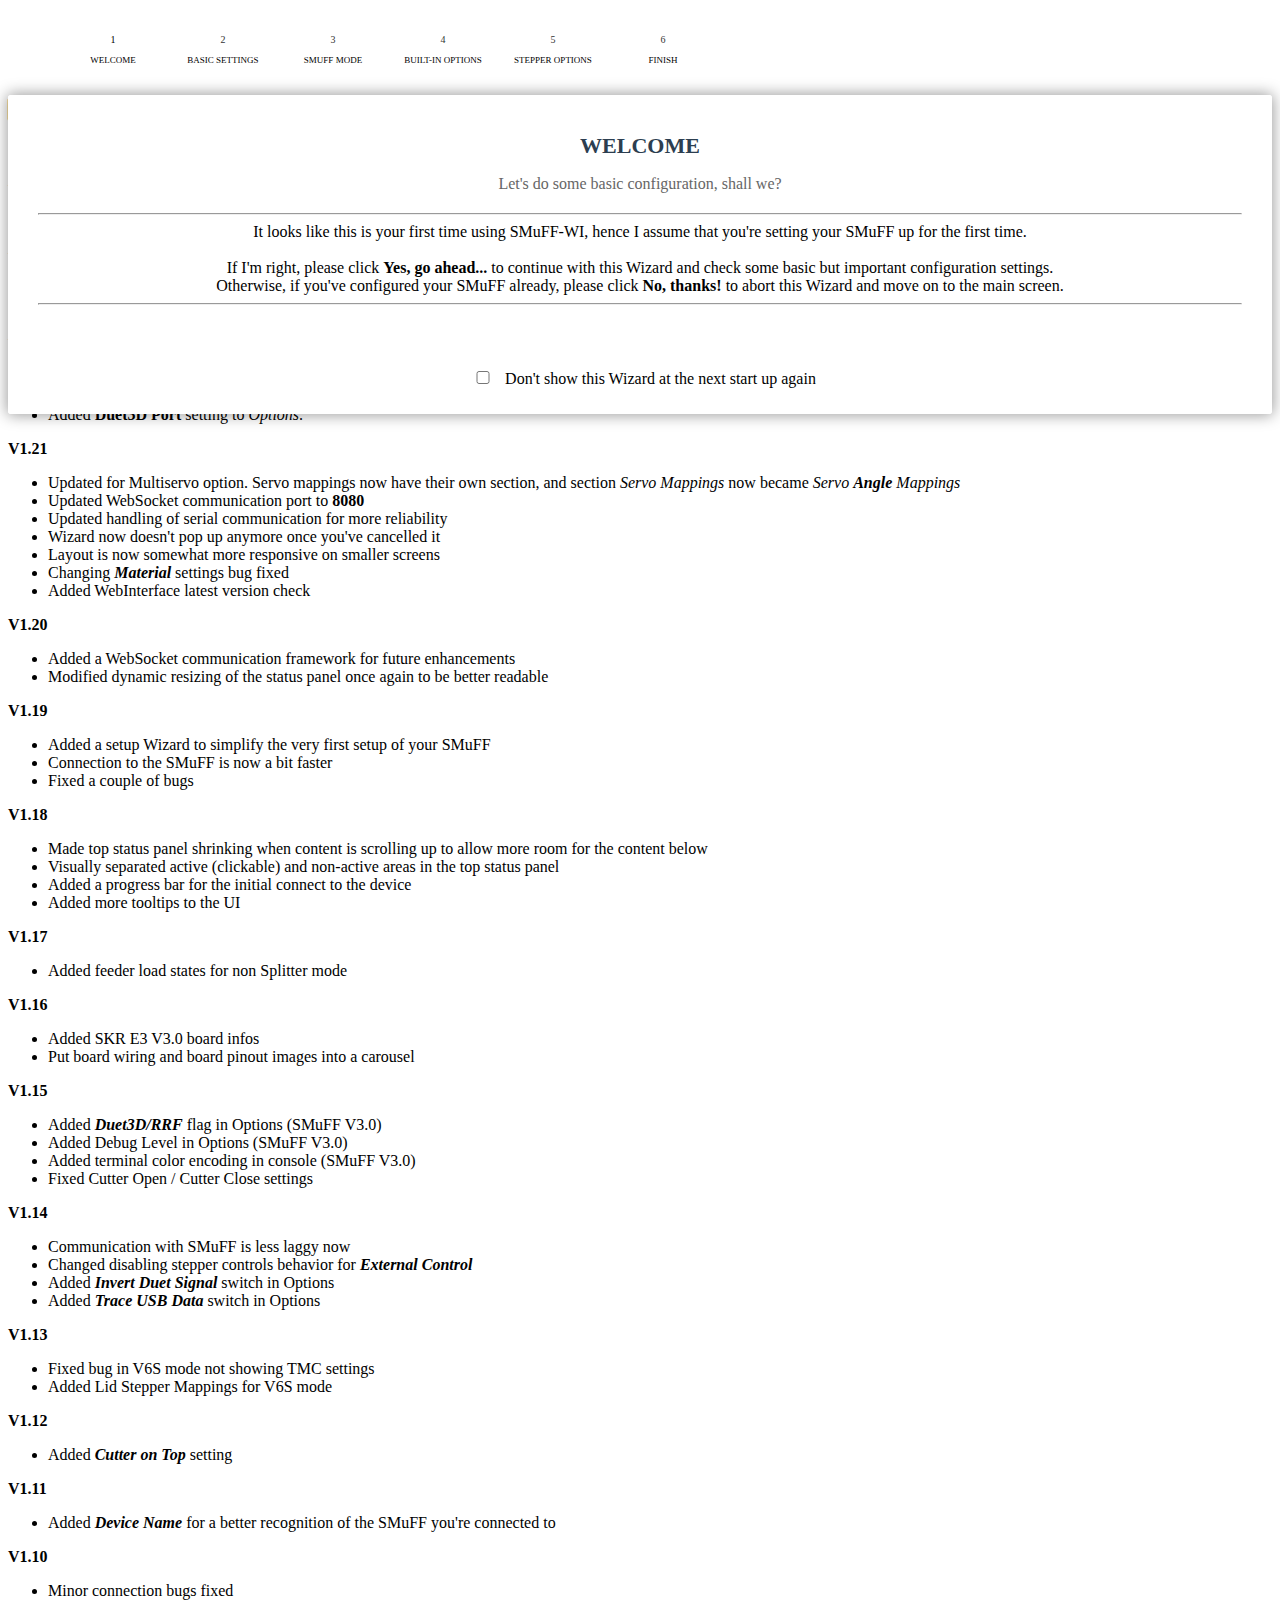
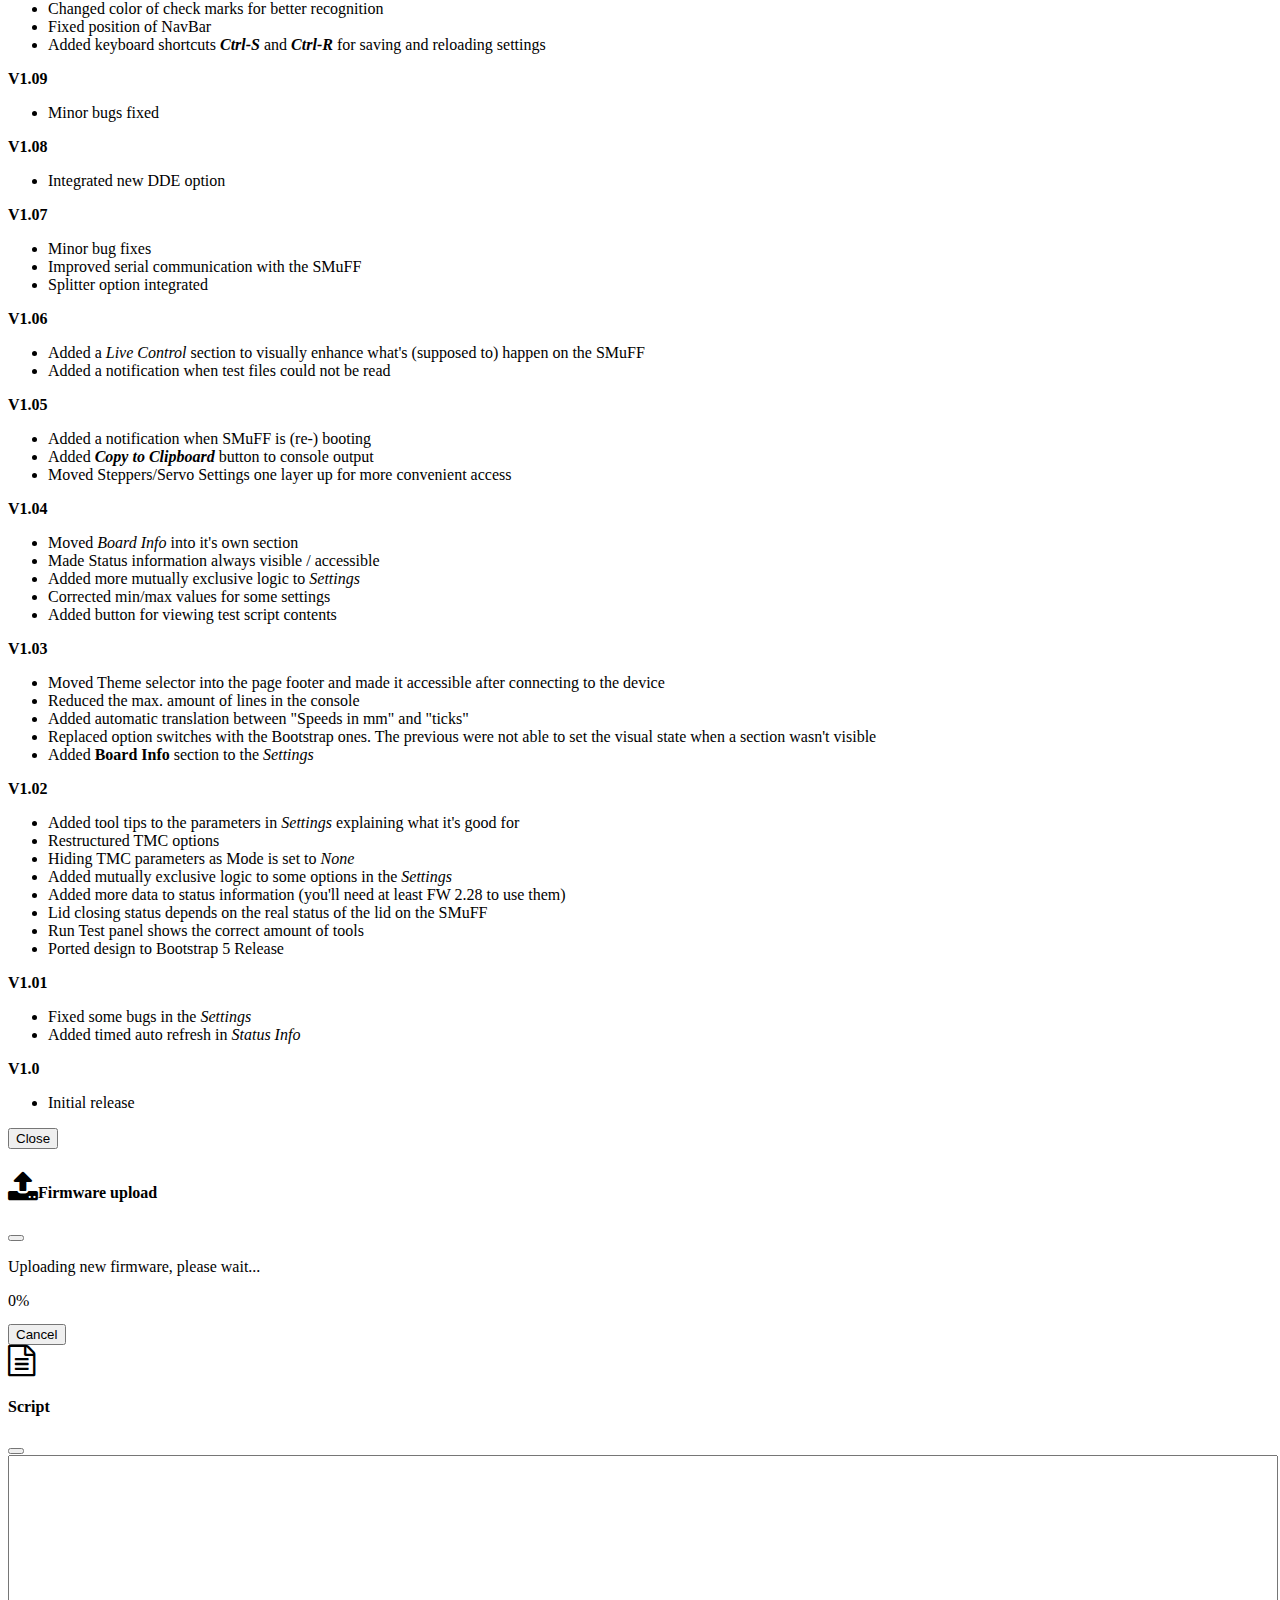
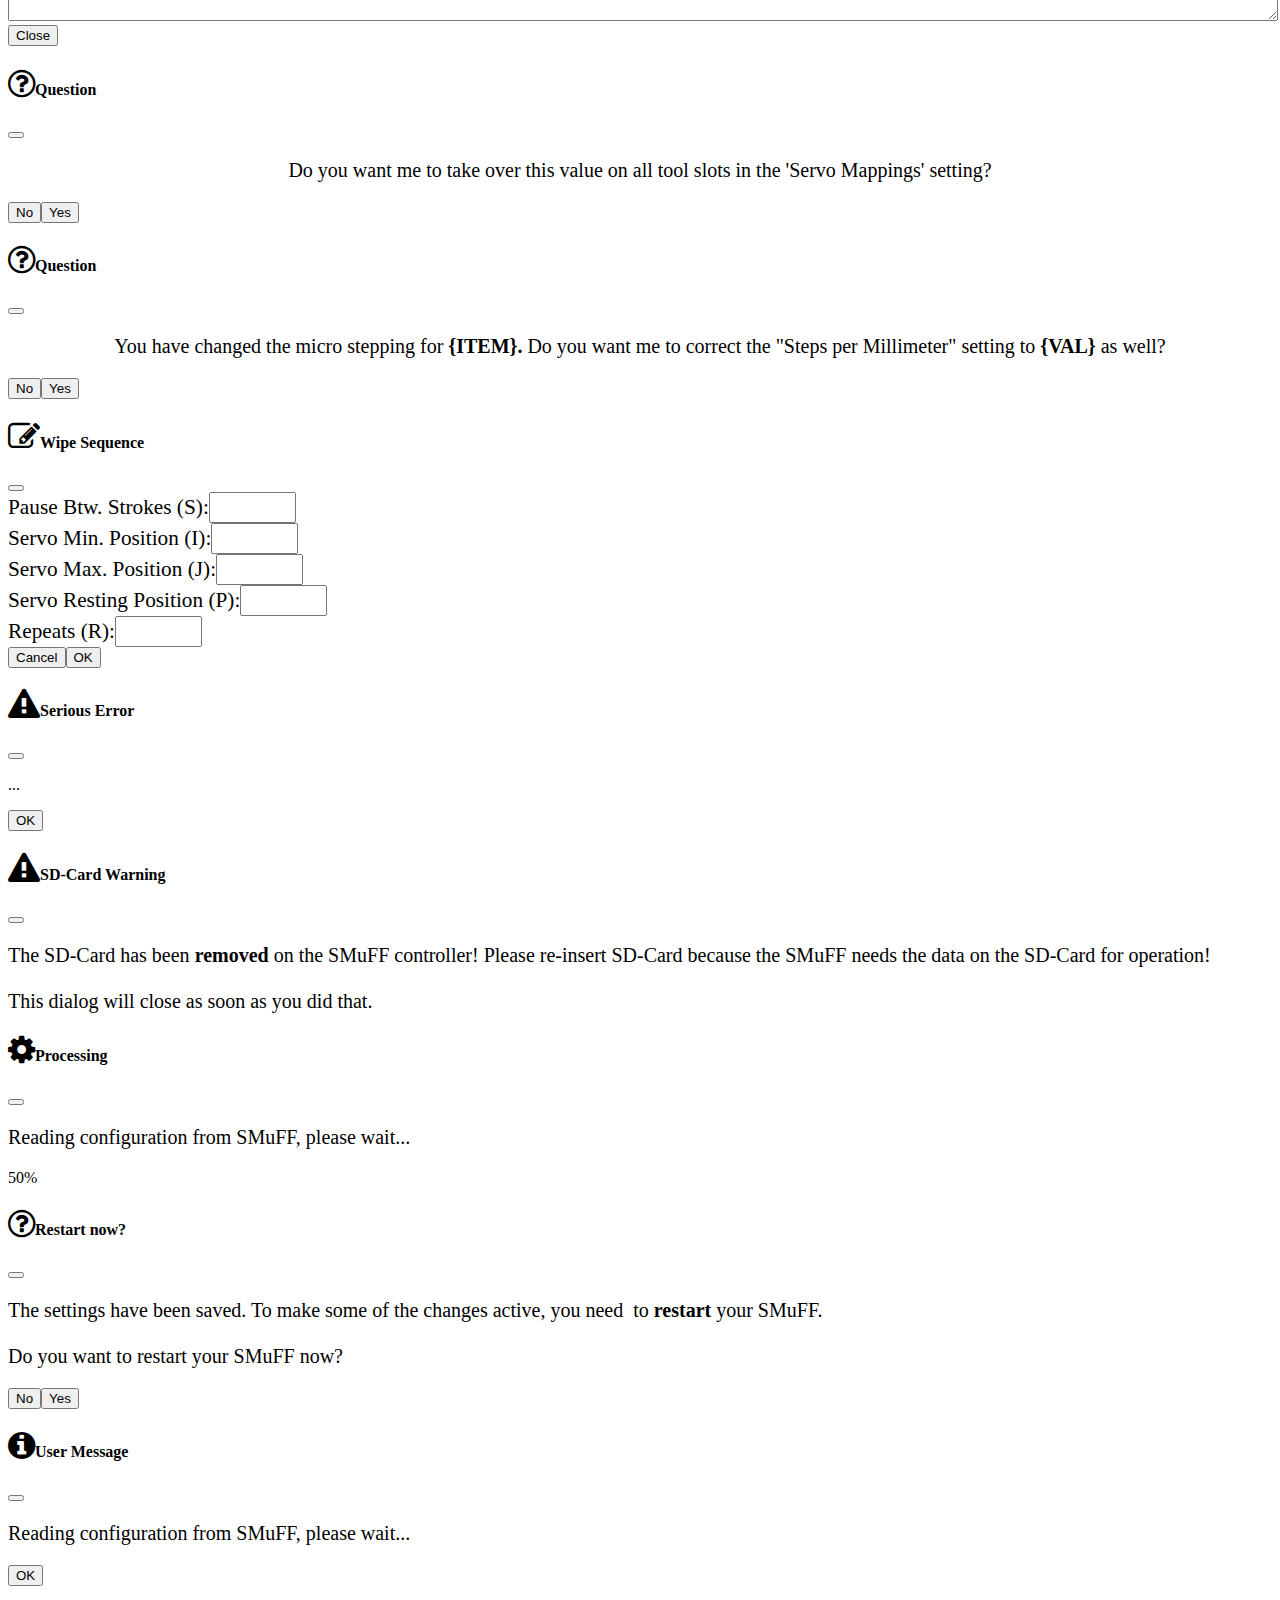
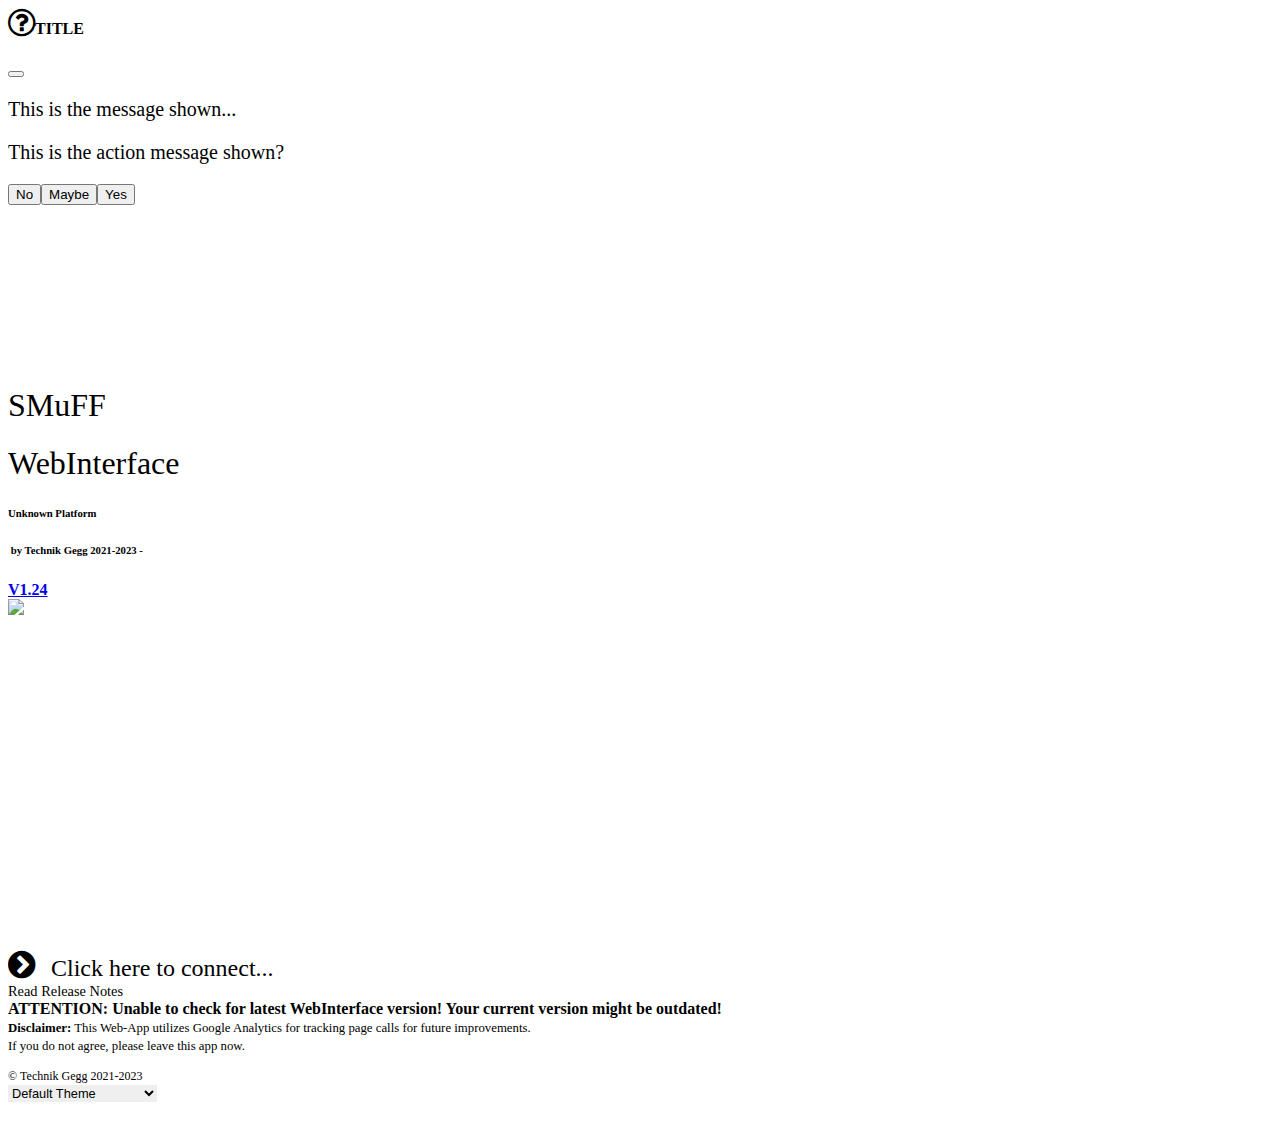
==== commit b74e4a09: "Updated for firmware version 3.21" ====
--- a/index.html
+++ b/index.html
@@ -1,4 +1,4 @@
-<!DOCTYPE html><html lang="en"><head><meta charset="utf-8"><meta name="viewport" content="width=device-width, initial-scale=1.0, shrink-to-fit=no"><title>SMuFF WI</title><link rel="apple-touch-icon" type="image/png" sizes="180x180" href="assets/img/favicon180x180.png?h=b178363cd0f7c2a56596e69874a2bb6f"><link rel="icon" type="image/png" sizes="16x16" href="assets/img/favicon16x16.png?h=699b4db1420af78b634469704a13056e"><link rel="icon" type="image/png" sizes="32x32" href="assets/img/favicon.png?h=df23656bf5b8875a05e0954c9178631b"><link rel="icon" type="image/png" sizes="180x180" href="assets/img/favicon180x180.png?h=b178363cd0f7c2a56596e69874a2bb6f"><link rel="icon" type="image/png" sizes="196x196" href="assets/img/favicon196x196.png?h=c39a7ebbf37a13f9bf265d5ed9edcdd1"><link rel="icon" type="image/png" sizes="512x512" href="assets/img/favicon512x512.png?h=dda3b993b40eae796b7693557b1ba9e5"><link rel="stylesheet" href="https://cdn.jsdelivr.net/npm/bootswatch@5.1.3/dist/pulse/bootstrap.min.css"><link rel="stylesheet" href="https://fonts.googleapis.com/css?family=Bree+Serif"><link rel="stylesheet" href="https://fonts.googleapis.com/css?family=Fira+Mono"><link rel="stylesheet" href="https://fonts.googleapis.com/css?family=Open+Sans:300,300i,400,400i,600,600i"><link rel="stylesheet" href="https://cdnjs.cloudflare.com/ajax/libs/font-awesome/4.7.0/css/font-awesome.min.css"><link rel="stylesheet" href="assets/css/styles.min.css?h=3c479a02fdc37ac622c27f339974aebc"><link rel="stylesheet" href="https://cdnjs.cloudflare.com/ajax/libs/animate.css/3.5.2/animate.min.css"><!-- Global site tag (gtag.js) - Google Analytics -->
+<!DOCTYPE html><html lang="en"><head><meta charset="utf-8"><meta name="viewport" content="width=device-width, initial-scale=1.0, shrink-to-fit=no"><title>SMuFF WI</title><link rel="apple-touch-icon" type="image/png" sizes="180x180" href="assets/img/favicon180x180.png?h=b178363cd0f7c2a56596e69874a2bb6f"><link rel="icon" type="image/png" sizes="16x16" href="assets/img/favicon16x16.png?h=699b4db1420af78b634469704a13056e"><link rel="icon" type="image/png" sizes="32x32" href="assets/img/favicon.png?h=df23656bf5b8875a05e0954c9178631b"><link rel="icon" type="image/png" sizes="180x180" href="assets/img/favicon180x180.png?h=b178363cd0f7c2a56596e69874a2bb6f"><link rel="icon" type="image/png" sizes="196x196" href="assets/img/favicon196x196.png?h=c39a7ebbf37a13f9bf265d5ed9edcdd1"><link rel="icon" type="image/png" sizes="512x512" href="assets/img/favicon512x512.png?h=dda3b993b40eae796b7693557b1ba9e5"><link rel="stylesheet" href="https://cdn.jsdelivr.net/npm/bootswatch@5.1.3/dist/pulse/bootstrap.min.css"><link rel="stylesheet" href="https://fonts.googleapis.com/css?family=Bree+Serif"><link rel="stylesheet" href="https://fonts.googleapis.com/css?family=Fira+Mono"><link rel="stylesheet" href="https://fonts.googleapis.com/css?family=Open+Sans:300,300i,400,400i,600,600i"><link rel="stylesheet" href="https://cdnjs.cloudflare.com/ajax/libs/font-awesome/4.7.0/css/font-awesome.min.css"><link rel="stylesheet" href="assets/css/styles.min.css?h=f084285973996b76e2f92200770247f6"><link rel="stylesheet" href="https://cdnjs.cloudflare.com/ajax/libs/animate.css/3.5.2/animate.min.css"><!-- Global site tag (gtag.js) - Google Analytics -->
 <script async src="https://www.googletagmanager.com/gtag/js?id=G-FCXM302PSX"></script>
 <script>
   window.dataLayer = window.dataLayer || [];
@@ -7,10 +7,10 @@
 
   gtag('config', 'G-FCXM302PSX');
 </script>
-</head><body class="h-100 d-flex flex-column"><audio id="audio-beep" preload="auto"><source src="assets/audio/beep.ogg" type="audio/ogg" id="sound-beep"></audio><audio id="audio-longbeep" preload="auto"><source src="assets/audio/longbeep.ogg" type="audio/ogg" id="sound-beep"></audio><audio id="audio-startup" preload="auto"><source src="assets/audio/startup.ogg" type="audio/ogg" id="sound-beep"></audio><audio id="audio-user" preload="auto"><source src="assets/audio/user.ogg" type="audio/ogg" id="sound-beep"></audio><div class="modal fade" role="dialog" tabindex="-1" id="wizard-modal" data-bs-backdrop="static"><div class="modal-dialog modal-lg" role="document" style="height: 100%"><div class="modal-content"><form class="bg-secondary bg-gradient" id="msform" style="background: var(--bs-secondary);"><ul class="text-nowrap" id="progressbar" style="margin-left: 10px;margin-right: 10px;"><li class="active" style="width: 110px;">Welcome</li><li style="width: 110px;">Basic Settings</li><li style="width: 110px;">SMuFF Mode</li><li style="width: 110px;">Built-in Options</li><li style="width: 110px;">Stepper Options</li><li style="width: 110px;">Finish</li></ul><fieldset id="fs-welcome"><h2 class="fs-title">Welcome</h2><h3 class="fs-subtitle">Let's do some basic configuration, shall we?</h3><hr><div class="container"><label class="form-label">It looks like this is your first time using SMuFF-WI, hence I assume that you're setting your SMuFF up for the first time. <br><br>If I'm right, please click <strong>Yes, go ahead...</strong>&nbsp;to continue with this Wizard and check some basic but important configuration settings.<br>Otherwise, if you've configured your SMuFF already, please click <strong>No, thanks!</strong>&nbsp;to abort this Wizard and move on to the main screen.<br></label><hr></div><button class="btn btn-primary cancel action-cancel-button" type="button">No, thanks!</button><button class="btn btn-primary next action-button" type="button">Yes, go ahead...</button><div class="form-check text-start"><input class="form-check-input" type="checkbox" id="wizard-disable" style="width: 30px;" name="wizard-disable"><label class="form-check-label text-start d-xl-flex align-items-xl-center" for="wizard-disable" style="height: 34px;padding-top: 2px;">&nbsp;Don't show this Wizard at the next start up again</label></div></fieldset><fieldset id="fs-step2"><h2 class="fs-title">Step 2</h2><h3 class="fs-subtitle">Some basic settings</h3><hr><div class="container"><div class="row"><div class="col text-start"><label class="col-form-label">How would you like your SMuFF to be named?</label></div><div class="col-4"><input class="form-control" type="text" id="wizard-device"></div></div></div><div class="container"><div class="row"><div class="col text-start"><label class="col-form-label">How many tools /&nbsp;materials is your SMuFF able to handle?</label></div><div class="col-4"><input class="form-control" type="number" id="wizard-tools" name="wizard-input-tools" min="3" max="12" step="1"></div></div></div><div class="container"><div class="row"><div class="col text-start"><div class="d-inline-flex"><span>What's the length of the Bowden tube in millimeter from SMuFF to tool head?<br></span><span class="d-flex align-items-xl-start" style="font-size: 12px;"><br><strong><em>Hint:</em></strong><em>&nbsp;Add 20 mm to the measured length</em><br></span></div></div><div class="col-4"><input class="form-control" type="number" id="wizard-bowden-len" name="wizard-input-bowden-len" min="3" max="1200" step="10"></div></div></div><hr><button class="btn btn-primary previous action-button" type="button">Previous</button><button class="btn btn-primary next action-button" type="button">Next</button></fieldset><fieldset id="fs-step3"><h2 class="fs-title">Step 3</h2><h3 class="fs-subtitle">SMuFF Mode</h3><hr><div class="container"><div class="row align-items-center"><div class="col-8 text-start"><label class="col-form-label text-start" for="wizard-is-marlin">Is the SMuFF connected to a Marlin+OctoPrint or Klipper controlled 3D printer?</label></div><div class="col-3"><div class="form-check form-switch"><input type="checkbox" id="wizard-is-marlin" class="form-check-input fa-2x" name="wizard-is-marlin"></div></div><div class="col-1 yes-no-label"><label class="col-form-label justify-content-start align-items-center yes-no-label">YES</label></div></div></div><div class="container"><div class="row align-items-center"><div class="col-8 text-start"><label class="col-form-label text-start" for="wizard-is-pmmu">Is the SMuFF supposed to emulate a Prusa MMU2 on Marlin?</label></div><div class="col-3"><div class="form-check form-switch"><input type="checkbox" id="wizard-is-pmmu" class="form-check-input fa-2x" name="wizard-is-pmmu"></div></div><div class="col-1 yes-no-label"><label class="col-form-label justify-content-start align-items-center yes-no-label">YES</label></div></div></div><div class="container"><div class="row align-items-center"><div class="col-8 text-start"><label class="col-form-label text-start" for="wizard-is-duet">Is the SMuFF connected to a Duet3D controlled 3D printer?</label></div><div class="col-3"><div class="form-check form-switch"><input type="checkbox" id="wizard-is-duet" class="form-check-input fa-2x" name="wizard-is-duet"></div></div><div class="col-1 yes-no-label"><label class="col-form-label align-items-start align-content-center yes-no-label">YES</label></div></div></div><hr><button class="btn btn-primary previous action-button" type="button">Previous</button><button class="btn btn-primary next action-button" type="button">Next</button></fieldset><fieldset id="fs-step4"><h2 class="fs-title">Step 4</h2><h3 class="fs-subtitle">Options built into your SMuFF</h3><hr><div class="container"><div class="row align-items-center"><div class="col-8 text-start"><label class="col-form-label text-start" for="wizard-has-shared-stepper">Does this SMuFF have the Relay-Board built in?</label></div><div class="col-3"><div class="form-check form-switch"><input type="checkbox" id="wizard-has-shared-stepper" class="form-check-input fa-2x" name="wizard-shared-stepper"></div></div><div class="col-1 yes-no-label"><label class="col-form-label yes-no-label">YES</label></div></div></div><div class="container"><div class="row align-items-center"><div class="col-8 text-start"><label class="col-form-label text-start justify-content-start align-items-center" for="wizard-has-cutter">Is your SMuFF equipped with an Filament-Cutter?</label></div><div class="col-3"><div class="form-check form-switch"><input type="checkbox" id="wizard-has-cutter" class="form-check-input fa-2x" name="wizard-has-cutter"></div></div><div class="col-1 yes-no-label"><label class="col-form-label justify-content-start align-items-center yes-no-label">YES</label></div></div></div><hr><button class="btn btn-primary previous action-button" type="button">Previous</button><button class="btn btn-primary next action-button" type="button">Next</button></fieldset><fieldset id="fs-step5"><h2 class="fs-title">Step 5</h2><h3 class="fs-subtitle">Stepper Options</h3><hr><div class="container"><div class="row align-items-center"><div class="col-8 text-start"><label class="col-form-label text-start" for="wizard-has-tmc2209">Does your controller board run <strong><em>TMC2209</em></strong> stepper drivers?</label></div><div class="col-3"><div class="form-check form-switch"><input type="checkbox" id="wizard-has-tmc2209" class="form-check-input fa-2x" name="wizard-has-tmc2209"></div></div><div class="col-1 yes-no-label"><label class="col-form-label justify-content-start align-items-center yes-no-label">YES</label></div></div><div class="row align-items-center"><div class="col-8 text-start"><label class="col-form-label text-start" for="wizard-selector-res09">Has the <strong><em>Selector </em></strong>stepper motor a resolution of 0.9 degree? (<em>Remark: Makes&nbsp;</em><strong><em>400 </em></strong><em>steps per revolution</em>)</label></div><div class="col-3"><div class="form-check form-switch"><input type="checkbox" id="wizard-selector-res09" class="form-check-input fa-2x" name="wizard-selector-res09"></div></div><div class="col-1 yes-no-label"><label class="col-form-label justify-content-start align-items-center yes-no-label">YES</label></div></div><div class="row align-items-center"><div class="col-8 text-start"><label class="col-form-label text-start" for="wizard-feeder-res09">Has the <strong><em>Feeder&nbsp;</em></strong>stepper motor a resolution of 0.9 degree?</label></div><div class="col-3"><div class="form-check form-switch"><input type="checkbox" id="wizard-feeder-res09" class="form-check-input fa-2x" name="wizard-feeder-res09"></div></div><div class="col-1 yes-no-label"><label class="col-form-label justify-content-start align-items-center yes-no-label">YES</label></div></div><div class="row align-items-center" id="wizard-dde-row"><div class="col-8 text-start"><label class="col-form-label text-start" for="wizard-dde-res09">Has the <strong><em>DDE </em></strong>stepper motor a resolution of 0.9 degree?</label></div><div class="col-3"><div class="form-check form-switch"><input type="checkbox" id="wizard-dde-res09" class="form-check-input fa-2x" name="wizard-dde-res09"></div></div><div class="col-1 yes-no-label"><label class="col-form-label justify-content-start align-items-center yes-no-label">YES</label></div></div></div><hr><button class="btn btn-primary previous action-button" type="button">Previous</button><button class="btn btn-primary next action-button" type="button">Next</button></fieldset><fieldset id="fs-finish"><h2 class="fs-title">Almost There...</h2><h3 class="fs-subtitle">Well done, thank you!</h3><div class="container"><label class="form-label">I've gathered the most prominent information and will change your settings accordingly. <br><br>Please keep in mind that you may have to adjust some of the settings, such as <em>Steps per millimeter</em>&nbsp;or&nbsp;<em>Step direction</em>&nbsp;or <em>Speeds</em> for the steppers, later on.<br><br>Please click <strong>Finish</strong>&nbsp;and I'll write the settings to the SMuFFs configuration. <br>After it's saved, please confirm the <strong>restart</strong> in the dialog.<br></label><hr></div><button class="btn btn-primary previous action-button" type="button">Previous</button><button class="btn btn-primary submit action-button" type="button">Finish</button></fieldset></form></div></div></div><div class="modal fade" role="dialog" tabindex="-1" id="recent-changes-modal"><div class="modal-dialog modal-dialog-centered modal-dialog-scrollable" role="document"><div class="modal-content"><div class="modal-header"><h4 class="modal-title d-flex align-items-center"><i class="fa fa-newspaper-o mx-2 fa-2x"></i>Release Notes</h4><button type="button" class="btn-close" data-bs-dismiss="modal" aria-label="Close"></button></div><div class="modal-body"><p class="lead" style="font-weight: bold;">V1.23</p><ul><li>Fixed copying Console output to Clipboard</li><li>Replaced colors Green and Blue with some brighter ones in the Console</li></ul><p class="lead" style="font-weight: bold;">V1.22</p><ul><li>Servo Angle settings not showing up fixed</li><li>Added functions to fully support a SMuFF without a display (a.k.a SERIAL-TFT)&nbsp;</li><li>Added <strong>Duet3D Port</strong>&nbsp;setting to <em>Options</em>.</li></ul><p class="lead" style="font-weight: bold;">V1.21</p><ul><li>Updated for Multiservo option. Servo mappings now have their own section, and section&nbsp;<em>Servo Mappings</em> now became&nbsp;<em>Servo </em><strong><em>Angle </em></strong><em>Mappings</em></li><li>Updated WebSocket communication port to <strong>8080</strong></li><li>Updated handling of serial communication for more reliability</li><li>Wizard now doesn't pop up anymore once you've cancelled it</li><li>Layout is now somewhat more responsive on smaller screens</li><li>Changing <strong><em>Material</em></strong> settings bug fixed</li><li>Added WebInterface latest version check</li></ul><p class="lead" style="font-weight: bold;">V1.20</p><ul><li>Added a WebSocket communication framework for future enhancements</li><li>Modified dynamic resizing of the status panel once again to be better readable</li></ul><p class="lead" style="font-weight: bold;">V1.19</p><ul><li>Added a setup Wizard to simplify the very first setup of your SMuFF</li><li>Connection to the SMuFF is now a bit faster&nbsp;</li><li>Fixed a couple of bugs</li></ul><p class="lead" style="font-weight: bold;">V1.18</p><ul><li>Made top status panel shrinking when content is scrolling up to allow more room for the content below</li><li>Visually separated active (clickable) and non-active areas in the top status panel</li><li>Added a progress bar for the initial connect to the device</li><li>Added more tooltips to the UI</li></ul><p class="lead" style="font-weight: bold;">V1.17</p><ul><li>Added feeder load states for non Splitter mode</li></ul><p class="lead" style="font-weight: bold;">V1.16</p><ul><li>Added SKR E3 V3.0 board infos</li><li>Put board wiring and board pinout images into a carousel</li></ul><p class="lead" style="font-weight: bold;">V1.15</p><ul><li>Added <strong><em>Duet3D/RRF</em></strong> flag in Options (SMuFF V3.0)</li><li>Added Debug Level in Options (SMuFF V3.0)</li><li>Added terminal color encoding in console (SMuFF V3.0)</li><li>Fixed Cutter Open / Cutter Close settings</li></ul><p class="lead" style="font-weight: bold;">V1.14</p><ul><li>Communication with SMuFF is less laggy now</li><li>Changed disabling stepper controls behavior for <strong><em>External Control</em></strong></li><li>Added <strong><em>Invert Duet Signal</em></strong> switch in Options</li><li>Added <strong><em>Trace USB Data</em></strong> switch in Options</li></ul><p class="lead" style="font-weight: bold;">V1.13</p><ul><li>Fixed bug in V6S mode not showing TMC settings</li><li>Added Lid Stepper Mappings for V6S mode</li></ul><p class="lead" style="font-weight: bold;">V1.12</p><ul><li>Added <strong><em>Cutter on Top</em></strong> setting</li></ul><p class="lead" style="font-weight: bold;">V1.11</p><ul><li>Added <strong><em>Device Name</em></strong> for a better recognition of the SMuFF you're connected to</li></ul><p class="lead" style="font-weight: bold;">V1.10</p><ul><li>Minor connection bugs fixed</li><li>Changed color of check marks for better recognition</li><li>Fixed position of NavBar</li><li>Added keyboard shortcuts <strong><em>Ctrl-S</em></strong> and <strong><em>Ctrl-R</em></strong> for saving and reloading settings</li></ul><p class="lead" style="font-weight: bold;">V1.09</p><ul><li>Minor bugs fixed</li></ul><p class="lead" style="font-weight: bold;">V1.08</p><ul><li>Integrated new DDE option</li></ul><p class="lead" style="font-weight: bold;">V1.07</p><ul><li>Minor bug fixes</li><li>Improved serial communication with the SMuFF</li><li>Splitter option integrated</li></ul><p class="lead" style="font-weight: bold;">V1.06</p><ul><li>Added a <em>Live Control</em> section to visually enhance what's (supposed to) happen on the SMuFF</li><li>Added a notification when test files could not be read</li></ul><p class="lead" style="font-weight: bold;">V1.05</p><ul><li>Added a notification when SMuFF is (re-) booting</li><li>Added <strong><em>Copy to Clipboard</em></strong> button to console output</li><li>Moved Steppers/Servo Settings one layer up for more convenient access</li></ul><p class="lead" style="font-weight: bold;">V1.04</p><ul><li>Moved <em>Board Info</em> into it's own section</li><li>Made Status information always visible / accessible</li><li>Added more mutually exclusive logic to <em>Settings</em></li><li>Corrected min/max values for some settings</li><li>Added button for viewing test script contents</li></ul><p class="lead" style="font-weight: bold;">V1.03</p><ul><li>Moved Theme selector into the page footer and made it accessible after connecting to the device</li><li>Reduced the max. amount of lines in the console</li><li>Added automatic translation between "Speeds in mm" and "ticks"</li><li>Replaced option switches with the Bootstrap ones. The previous were not able to set the visual state when a section wasn't visible</li><li>Added <strong>Board Info</strong> section to the <em>Settings</em></li></ul><p class="lead" style="font-weight: bold;">V1.02</p><ul><li>Added tool tips to the parameters in <em>Settings</em> explaining what it's good for</li><li>Restructured TMC options</li><li>Hiding TMC parameters as Mode is set to <em>None</em></li><li>Added mutually exclusive logic to some options in the <em>Settings</em></li><li>Added more data to status information (you'll need at least FW 2.28 to use them)</li><li>Lid closing status depends on&nbsp;the real&nbsp;status of the lid on the SMuFF</li><li>Run Test panel shows the correct amount of tools</li><li>Ported design to Bootstrap 5 Release</li></ul><p class="lead" style="font-weight: bold;">V1.01</p><ul><li>Fixed some bugs in the <em>Settings</em></li><li>Added timed auto refresh in <em>Status Info</em></li></ul><p class="lead" style="font-weight: bold;">V1.0</p><ul><li>Initial release</li></ul></div><div class="modal-footer"><button class="btn btn-light" type="button" data-bs-dismiss="modal">Close</button></div></div></div></div><div class="modal fade" role="dialog" tabindex="-1" id="firmware-upload-modal"><div class="modal-dialog modal-dialog-centered" role="document"><div class="modal-content"><div class="modal-header"><h4 class="modal-title d-flex align-items-center"><i class="fa fa-upload fa-2x mx-2"></i>Firmware upload</h4><button type="button" class="btn-close" data-bs-dismiss="modal" aria-label="Close"></button></div><div class="modal-body"><p>Uploading new firmware, please wait...</p><div class="progress" id="progress-upload" style="height: 32px;" aria-valuenow="0" aria-valuemin="0" aria-valuemax="100">
+</head><body class="h-100 d-flex flex-column"><audio id="audio-beep" preload="auto"><source src="assets/audio/beep.ogg" type="audio/ogg" id="sound-beep"></audio><audio id="audio-longbeep" preload="auto"><source src="assets/audio/longbeep.ogg" type="audio/ogg" id="sound-beep"></audio><audio id="audio-startup" preload="auto"><source src="assets/audio/startup.ogg" type="audio/ogg" id="sound-beep"></audio><audio id="audio-user" preload="auto"><source src="assets/audio/user.ogg" type="audio/ogg" id="sound-beep"></audio><div class="modal fade" role="dialog" tabindex="-1" id="wizard-modal" data-bs-backdrop="static"><div class="modal-dialog modal-lg" role="document" style="height: 100%"><div class="modal-content"><form class="bg-secondary bg-gradient" id="msform" style="background: var(--bs-secondary);"><ul class="text-nowrap" id="progressbar" style="margin-left: 10px;margin-right: 10px;"><li class="active" style="width: 110px;">Welcome</li><li style="width: 110px;">Basic Settings</li><li style="width: 110px;">SMuFF Mode</li><li style="width: 110px;">Built-in Options</li><li style="width: 110px;">Stepper Options</li><li style="width: 110px;">Finish</li></ul><fieldset id="fs-welcome"><h2 class="fs-title">Welcome</h2><h3 class="fs-subtitle">Let's do some basic configuration, shall we?</h3><hr><div class="container"><label class="form-label">It looks like this is your first time using SMuFF-WI, hence I assume that you're setting your SMuFF up for the first time. <br><br>If I'm right, please click <strong>Yes, go ahead...</strong>&nbsp;to continue with this Wizard and check some basic but important configuration settings.<br>Otherwise, if you've configured your SMuFF already, please click <strong>No, thanks!</strong>&nbsp;to abort this Wizard and move on to the main screen.<br></label><hr></div><button class="btn btn-primary cancel action-cancel-button" type="button">No, thanks!</button><button class="btn btn-primary next action-button" type="button">Yes, go ahead...</button><div class="form-check text-start"><input class="form-check-input" type="checkbox" id="wizard-disable" style="width: 30px;" name="wizard-disable"><label class="form-check-label text-start d-xl-flex align-items-xl-center" for="wizard-disable" style="height: 34px;padding-top: 2px;">&nbsp;Don't show this Wizard at the next start up again</label></div></fieldset><fieldset id="fs-step2"><h2 class="fs-title">Step 2</h2><h3 class="fs-subtitle">Some basic settings</h3><hr><div class="container"><div class="row"><div class="col text-start"><label class="col-form-label">How would you like your SMuFF to be named?</label></div><div class="col-4"><input class="form-control" type="text" id="wizard-device"></div></div></div><div class="container"><div class="row"><div class="col text-start"><label class="col-form-label">How many tools /&nbsp;materials is your SMuFF able to handle?</label></div><div class="col-4"><input class="form-control" type="number" id="wizard-tools" name="wizard-input-tools" min="3" max="12" step="1"></div></div></div><div class="container"><div class="row"><div class="col text-start"><div class="d-inline-flex"><span>What's the length of the Bowden tube in millimeter from SMuFF to tool head?<br></span><span class="d-flex align-items-xl-start" style="font-size: 12px;"><br><strong><em>Hint:</em></strong><em>&nbsp;Add 20 mm to the measured length</em><br></span></div></div><div class="col-4"><input class="form-control" type="number" id="wizard-bowden-len" name="wizard-input-bowden-len" min="3" max="1200" step="10"></div></div></div><hr><button class="btn btn-primary previous action-button" type="button">Previous</button><button class="btn btn-primary next action-button" type="button">Next</button></fieldset><fieldset id="fs-step3"><h2 class="fs-title">Step 3</h2><h3 class="fs-subtitle">SMuFF Mode</h3><hr><div class="container"><div class="row align-items-center"><div class="col-8 text-start"><label class="col-form-label text-start" for="wizard-is-marlin">Is the SMuFF connected to a Marlin+OctoPrint or Klipper controlled 3D printer?</label></div><div class="col-3"><div class="form-check form-switch"><input type="checkbox" id="wizard-is-marlin" class="form-check-input fa-2x" name="wizard-is-marlin"></div></div><div class="col-1 yes-no-label"><label class="col-form-label justify-content-start align-items-center yes-no-label">YES</label></div></div></div><div class="container"><div class="row align-items-center"><div class="col-8 text-start"><label class="col-form-label text-start" for="wizard-is-pmmu">Is the SMuFF supposed to emulate a Prusa MMU2 on Marlin?</label></div><div class="col-3"><div class="form-check form-switch"><input type="checkbox" id="wizard-is-pmmu" class="form-check-input fa-2x" name="wizard-is-pmmu"></div></div><div class="col-1 yes-no-label"><label class="col-form-label justify-content-start align-items-center yes-no-label">YES</label></div></div></div><div class="container"><div class="row align-items-center"><div class="col-8 text-start"><label class="col-form-label text-start" for="wizard-is-duet">Is the SMuFF connected to a Duet3D controlled 3D printer?</label></div><div class="col-3"><div class="form-check form-switch"><input type="checkbox" id="wizard-is-duet" class="form-check-input fa-2x" name="wizard-is-duet"></div></div><div class="col-1 yes-no-label"><label class="col-form-label align-items-start align-content-center yes-no-label">YES</label></div></div></div><hr><button class="btn btn-primary previous action-button" type="button">Previous</button><button class="btn btn-primary next action-button" type="button">Next</button></fieldset><fieldset id="fs-step4"><h2 class="fs-title">Step 4</h2><h3 class="fs-subtitle">Options built into your SMuFF</h3><hr><div class="container"><div class="row align-items-center"><div class="col-8 text-start"><label class="col-form-label text-start" for="wizard-has-shared-stepper">Does this SMuFF have the Relay-Board built in?</label></div><div class="col-3"><div class="form-check form-switch"><input type="checkbox" id="wizard-has-shared-stepper" class="form-check-input fa-2x" name="wizard-shared-stepper"></div></div><div class="col-1 yes-no-label"><label class="col-form-label yes-no-label">YES</label></div></div></div><div class="container"><div class="row align-items-center"><div class="col-8 text-start"><label class="col-form-label text-start justify-content-start align-items-center" for="wizard-has-cutter">Is your SMuFF equipped with an Filament-Cutter?</label></div><div class="col-3"><div class="form-check form-switch"><input type="checkbox" id="wizard-has-cutter" class="form-check-input fa-2x" name="wizard-has-cutter"></div></div><div class="col-1 yes-no-label"><label class="col-form-label justify-content-start align-items-center yes-no-label">YES</label></div></div></div><hr><button class="btn btn-primary previous action-button" type="button">Previous</button><button class="btn btn-primary next action-button" type="button">Next</button></fieldset><fieldset id="fs-step5"><h2 class="fs-title">Step 5</h2><h3 class="fs-subtitle">Stepper Options</h3><hr><div class="container"><div class="row align-items-center"><div class="col-8 text-start"><label class="col-form-label text-start" for="wizard-has-tmc2209">Does your controller board run <strong><em>TMC2209</em></strong> stepper drivers?</label></div><div class="col-3"><div class="form-check form-switch"><input type="checkbox" id="wizard-has-tmc2209" class="form-check-input fa-2x" name="wizard-has-tmc2209"></div></div><div class="col-1 yes-no-label"><label class="col-form-label justify-content-start align-items-center yes-no-label">YES</label></div></div><div class="row align-items-center"><div class="col-8 text-start"><label class="col-form-label text-start" for="wizard-selector-res09">Has the <strong><em>Selector </em></strong>stepper motor a resolution of 0.9 degree? (<em>Remark: Makes&nbsp;</em><strong><em>400 </em></strong><em>steps per revolution</em>)</label></div><div class="col-3"><div class="form-check form-switch"><input type="checkbox" id="wizard-selector-res09" class="form-check-input fa-2x" name="wizard-selector-res09"></div></div><div class="col-1 yes-no-label"><label class="col-form-label justify-content-start align-items-center yes-no-label">YES</label></div></div><div class="row align-items-center"><div class="col-8 text-start"><label class="col-form-label text-start" for="wizard-feeder-res09">Has the <strong><em>Feeder&nbsp;</em></strong>stepper motor a resolution of 0.9 degree?</label></div><div class="col-3"><div class="form-check form-switch"><input type="checkbox" id="wizard-feeder-res09" class="form-check-input fa-2x" name="wizard-feeder-res09"></div></div><div class="col-1 yes-no-label"><label class="col-form-label justify-content-start align-items-center yes-no-label">YES</label></div></div><div class="row align-items-center" id="wizard-dde-row"><div class="col-8 text-start"><label class="col-form-label text-start" for="wizard-dde-res09">Has the <strong><em>DDE </em></strong>stepper motor a resolution of 0.9 degree?</label></div><div class="col-3"><div class="form-check form-switch"><input type="checkbox" id="wizard-dde-res09" class="form-check-input fa-2x" name="wizard-dde-res09"></div></div><div class="col-1 yes-no-label"><label class="col-form-label justify-content-start align-items-center yes-no-label">YES</label></div></div></div><hr><button class="btn btn-primary previous action-button" type="button">Previous</button><button class="btn btn-primary next action-button" type="button">Next</button></fieldset><fieldset id="fs-finish"><h2 class="fs-title">Almost There...</h2><h3 class="fs-subtitle">Well done, thank you!</h3><div class="container"><label class="form-label">I've gathered the most prominent information and will change your settings accordingly. <br><br>Please keep in mind that you may have to adjust some of the settings, such as <em>Steps per millimeter</em>&nbsp;or&nbsp;<em>Step direction</em>&nbsp;or <em>Speeds</em> for the steppers, later on.<br><br>Please click <strong>Finish</strong>&nbsp;and I'll write the settings to the SMuFFs configuration. <br>After it's saved, please confirm the <strong>restart</strong> in the dialog.<br></label><hr></div><button class="btn btn-primary previous action-button" type="button">Previous</button><button class="btn btn-primary submit action-button" type="button">Finish</button></fieldset></form></div></div></div><div class="modal fade" role="dialog" tabindex="-1" id="recent-changes-modal"><div class="modal-dialog modal-dialog-centered modal-dialog-scrollable" role="document"><div class="modal-content"><div class="modal-header"><h4 class="modal-title d-flex align-items-center"><i class="fa fa-newspaper-o mx-2 fa-2x"></i>Release Notes</h4><button type="button" class="btn-close" data-bs-dismiss="modal" aria-label="Close"></button></div><div class="modal-body"><p class="lead" style="font-weight: bold;">V1.24</p><ul><li>Added settings <strong>Leds Per Tool</strong> and <strong>Animation Type</strong>&nbsp;to <em>Display</em>&nbsp;(used in firmware version 3.21 and newer)</li></ul><p class="lead" style="font-weight: bold;">V1.23</p><ul><li>Fixed copying Console output to Clipboard</li><li>Replaced colors Green and Blue with some brighter ones in the Console</li></ul><p class="lead" style="font-weight: bold;">V1.22</p><ul><li>Servo Angle settings not showing up fixed</li><li>Added functions to fully support a SMuFF without a display (a.k.a SERIAL-TFT)&nbsp;</li><li>Added <strong>Duet3D Port</strong>&nbsp;setting to <em>Options</em>.</li></ul><p class="lead" style="font-weight: bold;">V1.21</p><ul><li>Updated for Multiservo option. Servo mappings now have their own section, and section&nbsp;<em>Servo Mappings</em> now became&nbsp;<em>Servo </em><strong><em>Angle </em></strong><em>Mappings</em></li><li>Updated WebSocket communication port to <strong>8080</strong></li><li>Updated handling of serial communication for more reliability</li><li>Wizard now doesn't pop up anymore once you've cancelled it</li><li>Layout is now somewhat more responsive on smaller screens</li><li>Changing <strong><em>Material</em></strong> settings bug fixed</li><li>Added WebInterface latest version check</li></ul><p class="lead" style="font-weight: bold;">V1.20</p><ul><li>Added a WebSocket communication framework for future enhancements</li><li>Modified dynamic resizing of the status panel once again to be better readable</li></ul><p class="lead" style="font-weight: bold;">V1.19</p><ul><li>Added a setup Wizard to simplify the very first setup of your SMuFF</li><li>Connection to the SMuFF is now a bit faster&nbsp;</li><li>Fixed a couple of bugs</li></ul><p class="lead" style="font-weight: bold;">V1.18</p><ul><li>Made top status panel shrinking when content is scrolling up to allow more room for the content below</li><li>Visually separated active (clickable) and non-active areas in the top status panel</li><li>Added a progress bar for the initial connect to the device</li><li>Added more tooltips to the UI</li></ul><p class="lead" style="font-weight: bold;">V1.17</p><ul><li>Added feeder load states for non Splitter mode</li></ul><p class="lead" style="font-weight: bold;">V1.16</p><ul><li>Added SKR E3 V3.0 board infos</li><li>Put board wiring and board pinout images into a carousel</li></ul><p class="lead" style="font-weight: bold;">V1.15</p><ul><li>Added <strong><em>Duet3D/RRF</em></strong> flag in Options (SMuFF V3.0)</li><li>Added Debug Level in Options (SMuFF V3.0)</li><li>Added terminal color encoding in console (SMuFF V3.0)</li><li>Fixed Cutter Open / Cutter Close settings</li></ul><p class="lead" style="font-weight: bold;">V1.14</p><ul><li>Communication with SMuFF is less laggy now</li><li>Changed disabling stepper controls behavior for <strong><em>External Control</em></strong></li><li>Added <strong><em>Invert Duet Signal</em></strong> switch in Options</li><li>Added <strong><em>Trace USB Data</em></strong> switch in Options</li></ul><p class="lead" style="font-weight: bold;">V1.13</p><ul><li>Fixed bug in V6S mode not showing TMC settings</li><li>Added Lid Stepper Mappings for V6S mode</li></ul><p class="lead" style="font-weight: bold;">V1.12</p><ul><li>Added <strong><em>Cutter on Top</em></strong> setting</li></ul><p class="lead" style="font-weight: bold;">V1.11</p><ul><li>Added <strong><em>Device Name</em></strong> for a better recognition of the SMuFF you're connected to</li></ul><p class="lead" style="font-weight: bold;">V1.10</p><ul><li>Minor connection bugs fixed</li><li>Changed color of check marks for better recognition</li><li>Fixed position of NavBar</li><li>Added keyboard shortcuts <strong><em>Ctrl-S</em></strong> and <strong><em>Ctrl-R</em></strong> for saving and reloading settings</li></ul><p class="lead" style="font-weight: bold;">V1.09</p><ul><li>Minor bugs fixed</li></ul><p class="lead" style="font-weight: bold;">V1.08</p><ul><li>Integrated new DDE option</li></ul><p class="lead" style="font-weight: bold;">V1.07</p><ul><li>Minor bug fixes</li><li>Improved serial communication with the SMuFF</li><li>Splitter option integrated</li></ul><p class="lead" style="font-weight: bold;">V1.06</p><ul><li>Added a <em>Live Control</em> section to visually enhance what's (supposed to) happen on the SMuFF</li><li>Added a notification when test files could not be read</li></ul><p class="lead" style="font-weight: bold;">V1.05</p><ul><li>Added a notification when SMuFF is (re-) booting</li><li>Added <strong><em>Copy to Clipboard</em></strong> button to console output</li><li>Moved Steppers/Servo Settings one layer up for more convenient access</li></ul><p class="lead" style="font-weight: bold;">V1.04</p><ul><li>Moved <em>Board Info</em> into it's own section</li><li>Made Status information always visible / accessible</li><li>Added more mutually exclusive logic to <em>Settings</em></li><li>Corrected min/max values for some settings</li><li>Added button for viewing test script contents</li></ul><p class="lead" style="font-weight: bold;">V1.03</p><ul><li>Moved Theme selector into the page footer and made it accessible after connecting to the device</li><li>Reduced the max. amount of lines in the console</li><li>Added automatic translation between "Speeds in mm" and "ticks"</li><li>Replaced option switches with the Bootstrap ones. The previous were not able to set the visual state when a section wasn't visible</li><li>Added <strong>Board Info</strong> section to the <em>Settings</em></li></ul><p class="lead" style="font-weight: bold;">V1.02</p><ul><li>Added tool tips to the parameters in <em>Settings</em> explaining what it's good for</li><li>Restructured TMC options</li><li>Hiding TMC parameters as Mode is set to <em>None</em></li><li>Added mutually exclusive logic to some options in the <em>Settings</em></li><li>Added more data to status information (you'll need at least FW 2.28 to use them)</li><li>Lid closing status depends on&nbsp;the real&nbsp;status of the lid on the SMuFF</li><li>Run Test panel shows the correct amount of tools</li><li>Ported design to Bootstrap 5 Release</li></ul><p class="lead" style="font-weight: bold;">V1.01</p><ul><li>Fixed some bugs in the <em>Settings</em></li><li>Added timed auto refresh in <em>Status Info</em></li></ul><p class="lead" style="font-weight: bold;">V1.0</p><ul><li>Initial release</li></ul></div><div class="modal-footer"><button class="btn btn-light" type="button" data-bs-dismiss="modal">Close</button></div></div></div></div><div class="modal fade" role="dialog" tabindex="-1" id="firmware-upload-modal"><div class="modal-dialog modal-dialog-centered" role="document"><div class="modal-content"><div class="modal-header"><h4 class="modal-title d-flex align-items-center"><i class="fa fa-upload fa-2x mx-2"></i>Firmware upload</h4><button type="button" class="btn-close" data-bs-dismiss="modal" aria-label="Close"></button></div><div class="modal-body"><p>Uploading new firmware, please wait...</p><div class="progress" id="progress-upload" style="height: 32px;" aria-valuenow="0" aria-valuemin="0" aria-valuemax="100">
 			<div class="progress-bar progress-bar-striped progress-bar-animated" aria-valuenow="0" aria-valuemin="0" aria-valuemax="100" style="width: 0%;">0%</div>
 		</div></div><div class="modal-footer"><button class="btn btn-light" id="btn-cancel-upload" type="button" data-bs-dismiss="modal">Cancel</button></div></div></div></div><div class="modal fade" role="dialog" tabindex="-1" id="view-script-modal"><div class="modal-dialog modal-dialog-centered modal-fullscreen" role="document"><div class="modal-content"><div class="modal-header"><i class="fa fa-file-text-o fa-2x mx-2"></i><h4 class="modal-title d-flex align-items-center" id="script-name">Script</h4><button type="button" class="btn-close" data-bs-dismiss="modal" aria-label="Close"></button></div><div class="modal-body form-control form-text"><textarea id="script-content" class="form-control" rows="10" cols="80" style="width: 100%;height: 100%;font-family: 'Fira Mono', monospace;" readonly="" autocomplete="off" wrap="soft"></textarea></div><div class="modal-footer"><button class="btn btn-light" type="button" data-bs-dismiss="modal">Close</button></div></div></div></div><div class="modal fade" role="dialog" tabindex="-1" id="servo-closed-modal"><div class="modal-dialog modal-dialog-centered" role="document"><div class="modal-content"><div class="modal-header"><h4 class="modal-title d-flex align-items-center align-items-xl-center"><i class="fa fa-question-circle-o fa-2x mx-2"></i>Question</h4><button type="button" class="btn-close" data-bs-dismiss="modal" aria-label="Close"></button></div><div class="modal-body"><p style="font-size: 125%;text-align: center;">Do you want me to take over this value on all tool slots in the 'Servo Mappings' setting?</p></div><div class="modal-footer"><button class="btn btn-light" id="btn-servo-cancel" type="button" data-bs-dismiss="modal">No</button><button class="btn btn-primary" id="btn-servo-ok" type="button">Yes</button></div></div></div></div><div class="modal fade" role="dialog" tabindex="-1" id="ms-changed-modal"><div class="modal-dialog modal-dialog-centered" role="document"><div class="modal-content"><div class="modal-header"><h4 class="modal-title d-flex align-items-center align-items-xl-center"><i class="fa fa-question-circle-o fa-2x mx-2"></i>Question</h4><button type="button" class="btn-close" data-bs-dismiss="modal" aria-label="Close"></button></div><div class="modal-body"><p id="request-steps-per-mm" style="font-size: 125%;text-align: center;">You have changed the micro stepping for<strong> {ITEM}.</strong> Do you want me to correct the "Steps per Millimeter" setting to<strong> {VAL}</strong> as well?</p></div><div class="modal-footer"><button class="btn btn-light" id="btn-ms-changed-cancel" type="button" data-bs-dismiss="modal">No</button><button class="btn btn-primary" id="btn-ms-changed-ok" type="button">Yes</button></div></div></div></div><div class="modal fade" role="dialog" tabindex="-1" id="wipe-sequence-modal" data-bs-backdrop="static"><div class="modal-dialog modal-dialog-centered modal-dialog-scrollable" role="document"><div class="modal-content"><div class="modal-header"><h4 class="modal-title d-flex align-items-center"><i class="fa fa-edit fa-2x mx-2"></i>Wipe Sequence</h4><button type="button" class="btn-close" data-bs-dismiss="modal" aria-label="Close"></button></div><div class="modal-body"><div class="row mb-1" style="font-size: 110%;"><div class="col-xl-10 offset-xl-1 d-flex justify-content-between" style="font-size: 110%;"><label class="form-label" style="font-size: 110%;">Pause Btw. Strokes (S):</label><input type="number" id="wipe-S" class="form-control-lg mb-1" style="font-size: 110%;text-align: right;" min="1" max="200" step="1"></div></div><div class="row mb-1" style="font-size: 110%;"><div class="col-xl-10 offset-xl-1 d-flex justify-content-between" style="font-size: 110%;"><label class="form-label" style="font-size: 110%;">Servo Min. Position (I):</label><input type="number" id="wipe-I" class="mb-1 form-control-lg" style="font-size: 110%;text-align: right;" min="0" max="180" step="1"></div></div><div class="row mb-1" style="font-size: 110%;"><div class="col-xl-10 offset-xl-1 d-flex justify-content-between" style="font-size: 110%;"><label class="form-label" style="font-size: 110%;">Servo Max. Position (J):</label><input type="number" id="wipe-J" class="mb-1 form-control-lg" style="font-size: 110%;text-align: right;" min="0" max="180" step="1"></div></div><div class="row mb-1" style="font-size: 110%;"><div class="col-xl-10 offset-xl-1 d-flex justify-content-between" style="font-size: 110%;"><label class="form-label" style="font-size: 110%;">Servo Resting Position (P):</label><input type="number" id="wipe-P" class="mb-1 form-control-lg" style="font-size: 110%;text-align: right;" min="0" max="180" step="1"></div></div><div class="row mb-1" style="font-size: 110%;"><div class="col-xl-10 offset-xl-1 d-flex justify-content-between" style="font-size: 110%;"><label class="form-label" style="font-size: 110%;">Repeats (R):</label><input type="number" id="wipe-R" class="form-control-lg" min="0" max="100" step="1" style="font-size: 110%;text-align: right;"></div></div></div><div class="modal-footer"><button class="btn btn-light" id="btn-modal-wipe-cancel" type="button" data-bs-dismiss="modal">Cancel</button><button class="btn btn-primary" id="btn-modal-wipe-ok" type="button">OK</button></div></div></div></div><div class="modal fade" role="dialog" tabindex="-1" id="serious-error-modal" data-bs-backdrop="static"><div class="modal-dialog" role="document"><div class="modal-content"><div class="modal-header"><h4 class="modal-title d-flex align-items-center"><i class="fa fa-warning fa-2x mx-2" style="color: var(--bs-danger);"></i>Serious Error</h4><button type="button" class="btn-close" data-bs-dismiss="modal" aria-label="Close"></button></div><div class="modal-body"><p class="text-center" id="serious-error-message">...</p></div><div class="modal-footer"><button class="btn btn-primary" type="button" data-bs-dismiss="modal">OK</button></div></div></div></div><div class="modal fade" role="dialog" tabindex="-1" id="sd-warning" data-bs-backdrop="static"><div class="modal-dialog modal-dialog-centered" role="document"><div class="modal-content"><div class="modal-header"><h4 class="modal-title d-flex align-items-center"><i class="fa fa-warning fa-2x mx-2" style="color: var(--bs-danger);"></i>SD-Card Warning</h4><button type="button" class="btn-close" data-bs-dismiss="modal" aria-label="Close"></button></div><div class="modal-body"><p class="text-center" style="font-size: 125%;">The SD-Card has been <strong>removed </strong>on the SMuFF controller! Please re-insert SD-Card because the SMuFF needs the data on the SD-Card for operation!<br><br>This dialog will close as soon as you did that.</p></div></div></div></div><div class="modal fade" role="dialog" tabindex="-1" id="info-modal" data-bs-backdrop="static"><div class="modal-dialog modal-dialog-centered" role="document"><div class="modal-content"><div class="modal-header"><h4 class="modal-title d-flex align-items-center"><i class="fa fa-gear fa-2x fa-spin mx-2"></i>Processing</h4><button type="button" class="btn-close" data-bs-dismiss="modal" aria-label="Close"></button></div><div class="modal-body"><p class="text-center" id="info-message" style="font-size: 125%;">Reading configuration from SMuFF, please wait...</p><div class="progress border-primary" id="info-progress" style="height: 18px;">
 			<div class="progress-bar bg-info progress-bar-striped progress-bar-animated" aria-valuenow="50" aria-valuemin="0" aria-valuemax="100" id="info-progressbar" style="width: 50%;">50%</div>
-		</div></div></div></div></div><div class="modal fade fade-in" role="dialog" tabindex="-1" id="restart-modal" data-bs-backdrop="static"><div class="modal-dialog modal-dialog-centered" role="document"><div class="modal-content"><div class="modal-header"><h4 class="modal-title d-flex align-items-center"><i class="fa fa-question-circle-o fa-2x mx-2"></i>Restart now?</h4><button type="button" class="btn-close" data-bs-dismiss="modal" aria-label="Close"></button></div><div class="modal-body"><p class="text-center" id="dialog-text" style="font-size: 125%;">The settings have been saved. To make some of the changes active, you need&nbsp; to <strong>restart</strong> your SMuFF.<br><br>Do you want to restart your SMuFF now?</p></div><div class="modal-footer"><button class="btn btn-light" id="btn-modal-cancel" type="button" data-bs-dismiss="modal">No</button><button class="btn btn-primary" id="btn-modal-ok" type="button">Yes</button></div></div></div></div><div class="modal fade" role="dialog" tabindex="-1" id="usrmsg-modal" data-bs-backdrop="static"><div class="modal-dialog modal-dialog-centered" role="document"><div class="modal-content"><div class="modal-header"><h4 class="modal-title d-flex align-items-center"><i class="fa fa-info-circle fa-2x mx-2"></i>User Message</h4><button type="button" class="btn-close" data-bs-dismiss="modal" aria-label="Close"></button></div><div class="modal-body"><p class="text-center" id="user-message" style="font-size: 125%;">Reading configuration from SMuFF, please wait...</p></div><div class="modal-footer"><button class="btn btn-primary" id="btn-usrmsg-modal-ok" type="button" data-bs-dismiss="modal">OK</button></div></div></div></div><div class="modal fade fade-in" role="dialog" tabindex="-1" id="usrdlg-modal" data-bs-backdrop="static"><div class="modal-dialog modal-dialog-centered" role="document"><div class="modal-content"><div class="modal-header"><h4 class="modal-title d-flex align-items-center" id="usrdlg-title"><i class="fa fa-question-circle-o fa-2x mx-2"></i>TITLE</h4><button type="button" class="btn-close" data-bs-dismiss="modal" aria-label="Close"></button></div><div class="modal-body"><p class="text-center" id="usrdlg-message" style="font-size: 125%;">This is the message shown...</p><p class="text-center" id="usrdlg-action" style="font-size: 125%;">This is the action message shown?</p></div><div class="modal-footer"><button class="btn btn-primary" id="btn-usrdlg-modal-1" type="button" data-bs-dismiss="modal">No</button><button class="btn btn-primary" id="btn-usrdlg-modal-2" type="button">Maybe</button><button class="btn btn-primary" id="btn-usrdlg-modal-3" type="button">Yes</button></div></div></div></div><div class="flex-shrink-1 bg-dark" id="wrapper"><nav class="navbar navbar-dark navbar-expand-sm bg-dark align-items-start col-2" style="height: auto; position: fixed; z-index: 2;"><div class="container-fluid d-flex flex-column p-0"><a class="navbar-brand flex-column align-items-start" href="#" style="font-size: 25px;padding: 0;"></a><div class="container d-flex justify-content-center"><img data-bs-toggle="tooltip" data-bss-tooltip="" data-bs-placement="right" id="logo" class="logo" src="assets/img/Logo-Transparent.png?h=cb69f7e2ec62af034cea1c9c3feb5845" style="width: 60px; cursor: pointer;" title="Visit the SMuFF homepage"><div class="sidebar-brand-text"><span class="text-white mx-2" data-bs-toggle="tooltip" data-bss-tooltip="" data-bs-placement="right" id="smuff" style="font-size: 25px;cursor: pointer;font-family: 'Bree Serif', serif;" title="Visit the SMuFF homepage">SMuFF</span><div class="sidebar-brand-text"><span class="text-primary mx-2" id="title3" style="font-size: 12px;">WebInterface</span></div></div></div><hr><div id="nav-container"><ul class="navbar-nav d-flex flex-column" id="main"><li class="nav-item activeSection" data-section="#sec-dashboard"><a class="nav-link d-flex align-items-center" role="button" href="#"><i class="fa fa-dashboard link-icon" data-bs-toggle="tooltip" data-bss-tooltip="" id="link-icon" title="Dashboard"></i><span class="navlink link-icon" style="/*font-size: 16px;*/">Dashboard</span></a></li><li class="nav-item" data-section="#sec-live-control"><a class="nav-link d-flex align-items-center" role="button" href="#"><i class="fa fa-eye link-icon" data-bs-toggle="tooltip" data-bss-tooltip="" data-bs-placement="right" title="Live Control"></i><span class="navlink" style="/*font-size: 16px;*/">Live Control</span></a></li><li class="nav-item" data-section="#sec-settings"><a class="nav-link d-flex align-items-center" role="button" href="#"><i class="fa fa-cog link-icon" data-bs-toggle="tooltip" data-bss-tooltip="" data-bs-placement="right" title="Settings"></i><span class="navlink" style="/*font-size: 16px;*/">Settings</span></a></li><li class="nav-item" data-section="#sec-swaptools"><a class="nav-link d-flex align-items-center" role="button" href="#"><i class="fa fa-random link-icon" data-bs-toggle="tooltip" data-bss-tooltip="" data-bs-placement="right" title="Swap Tools"></i><span class="text-nowrap navlink" style="/*font-size: 16px;*/">Swap Tools</span></a></li><li class="nav-item" id="nav-item-status" data-section="#sec-statusinfo"><a class="nav-link d-flex align-items-center" role="button" href="#"><i class="fa fa-info-circle link-icon" data-bs-toggle="tooltip" data-bss-tooltip="" data-bs-placement="right" title="Status Info"></i><span class="navlink" style="/*font-size: 16px;*/">Status Info</span></a></li><li class="nav-item" id="nav-item-board" data-section="#sec-boardinfo"><a class="nav-link d-flex align-items-center" role="button" href="#"><i class="fa fa-file-text-o link-icon" data-bs-toggle="tooltip" data-bss-tooltip="" data-bs-placement="right" title="Board Info"></i><span class="navlink" style="/*font-size: 16px;*/">Board Info</span></a></li><li class="nav-item" data-section="#sec-testrun"><a class="nav-link d-flex align-items-center" role="button" href="#"><i class="fa fa-plug link-icon" data-bs-toggle="tooltip" data-bss-tooltip="" data-bs-placement="right" title="Run Test"></i><span class="navlink" style="/*font-size: 16px;*/">Run Test</span></a></li><li class="nav-item" data-section="#wizard"></li><li class="nav-item" data-section="#disconnect"><a class="nav-link d-flex align-items-center" role="button"><i class="fa fa-chain-broken link-icon" data-bs-toggle="tooltip" data-bss-tooltip="" data-bs-placement="right" id="link-icon-1" title="Disconnect"></i><span class="navlink link-icon" style="/*font-size: 16px;*/">Disconnect</span></a></li></ul></div></div></nav><div id="content-wrapper" class="offset-2 bg-light" style="height: 100%;width: 95%;"><div id="top-info" class="position-fixed" style="background: var(--bs-light);width: 83vw; padding-right: 2em; z-index: 8; transition: all 400ms cubic-bezier(0.47, 1.64, 0.41, 0.8) 0s;"><div class="row d-flex justify-content-between align-items-center" id="row-quickinfo" style="font-size: 90%;"><div class="col-4 text-nowrap text-truncate d-flex justify-content-start"><span class="text-nowrap text-truncate devname" data-bs-toggle="tooltip" data-bss-tooltip="" data-bs-placement="bottom" id="devname-label" title="Name of your SMuFF">DevName</span><span class="text-truncate mx-3 text-capitalize">VERSION:</span><span class="text-nowrap text-truncate fw-bold" data-bs-toggle="tooltip" data-bss-tooltip="" data-bs-placement="bottom" id="version-label" title="The current firmware version on your SMuFF controller">V2.26D&nbsp;</span></div><div class="col-4 text-nowrap d-flex justify-content-center align-items-center"><span class="text-truncate mx-3 text-capitalize">ELECTRONICS:</span><span class="text-nowrap text-truncate fw-bold" data-bs-toggle="tooltip" data-bss-tooltip="" data-bs-placement="bottom" id="electronics-label" title="The controller on your SMuFF">SKR mini&nbsp;</span></div><div class="col-4 text-nowrap d-flex justify-content-end"><span class="text-truncate mx-3 text-capitalize">MODE:</span><span class="text-nowrap text-truncate fw-bold" data-bs-toggle="tooltip" data-bss-tooltip="" data-bs-placement="bottom" id="mode-label" title="The current mode the SMuFF is set to">SMuFF</span></div></div><div class="row mt-2" style="min-height: 1.4em;"><div class="col-4 text-nowrap d-flex justify-content-center"><span class="text-nowrap text-truncate text-uppercase flash animated infinite" data-bs-toggle="tooltip" data-bss-tooltip="" data-bs-placement="bottom" data-bss-disabled-mobile="true" id="changes-pending" style="background: var(--bs-warning);color: var(--bs-white);padding: 0 5px; cursor: pointer;" title="Save the settings if you plan to keep the changes">Settings&nbsp; CHANGED BUT UNSAVED</span></div><div class="col-4 text-nowrap d-flex justify-content-center"><span class="text-nowrap text-truncate" data-bs-toggle="tooltip" data-bss-tooltip="" data-bs-placement="bottom" id="test-status" style="background-color: var(--bs-info);color: var(--bs-white);padding: 0 5px;" title="The currently running test script">Test {TEST} is running...</span></div><div class="col-4 text-nowrap d-flex justify-content-center"><span class="text-nowrap text-truncate" data-bs-toggle="tooltip" data-bss-tooltip="" data-bs-placement="bottom" id="tmc-status" style="color: var(--bs-white);padding: 0 5px;background: var(--bs-danger);cursor: pointer;" title="Check the details on the 'Status Info' panel">TMC Warning</span></div></div><div id="sec-status" style="background: var(--bs-light);margin-left: 1em; padding-left: 15px;margin-right: -1em ;padding-right: 15px;padding-top: 0.5em;padding-bottom: 1px;"><div class="row gx-1 justify-content-evenly mb-3" id="row-status" style="width: 100%;"><div class="col-auto mb-1"><div class="card shadow border-start-info py-0 mb1" style="color: var(--bs--dark);"><div class="card-body"><div class="row align-items-center no-gutters"><div class="col me-2" data-bs-toggle="tooltip" data-bss-tooltip="" data-bs-placement="right" title="Select the active tool"><div class="text-uppercase text-info text-xl-center mb-0" id="dashboard-tool"><div class="mb-4 mt-4 sec-status"><select class="justify-content-end huge-font" id="tool-selection" style="color: var(--bs-primary);font-weight: 100;border-style: none;background: transparent;"><option value="-1">T--</option></select></div></div></div></div></div></div></div><div class="col-2 mb-1"><div class="card shadow border-start-info py-0 mb-1" id="card-selector" style="color: var(--bs--dark);"><div class="card-body not-active" data-bs-toggle="tooltip" data-bss-tooltip="" title="Current endstop status"><div class="row align-items-center"><div class="col d-flex justify-content-between align-items-center me-2 dash-status"><span class="text-truncate text-xl-start text-primary dash-status">Selector</span><i class="fa fa-check-circle dash-status"></i></div></div></div></div><div class="card shadow border-start-info dash-status py-0" id="card-revolver" style="color: var(--bs--dark);"><div class="card-body dash-status hasV6S not-active" data-bs-toggle="tooltip" data-bss-tooltip="" data-bs-placement="bottom" title="Current endstop status"><div class="row align-items-center no-gutters dash-status"><div class="col d-flex justify-content-between align-items-center me-2 dash-status"><span class="text-truncate text-xl-start text-primary dash-status">Revolver</span><i class="fa fa-times-circle dash-status"></i></div></div></div></div></div><div class="col-2 mb-1"><div class="card shadow border-start-info mb-1 py-0" id="card-feed1" style="color: var(--bs--dark);"><div class="card-body has1stEndstop not-active" data-bs-toggle="tooltip" data-bss-tooltip="" title="Current endstop status"><div class="row align-items-center"><div class="col d-flex justify-content-between align-items-center me-2 dash-status"><span class="text-nowrap text-truncate text-xl-start text-primary dash-status">Feeder E1</span><i class="fa fa-check-circle dash-status"></i></div></div></div></div><div class="row dash-status"><div class="col dash-status"><div class="card shadow border-start-info dash-status py-0" id="card-feed2" style="color: var(--bs--dark);"><div class="card-body dash-status has2ndEndstop not-active" data-bs-toggle="tooltip" data-bss-tooltip="" data-bs-placement="bottom" title="Current endstop status"><div class="row align-items-center no-gutters dash-status"><div class="col d-flex justify-content-between align-items-center me-2 dash-status"><span class="text-nowrap text-truncate text-xl-start text-primary dash-status">Feeder E2</span><i class="fa fa-times-circle dash-status"></i></div></div></div></div></div></div></div><div class="col-2 mb-1 dash-status"><div class="card shadow mb-1 dash-status py-0" id="card-relay"><div class="card-body dash-status" data-bs-toggle="tooltip" data-bss-tooltip="" data-bs-placement="right" style="cursor: pointer;" title="Switch the relay from (E)xternal to (I)nternal and vice versa"><div class="row align-items-center no-gutters dash-status"><div class="col d-flex justify-content-between align-items-center me-2 dash-status hasSharedStepper sec-status"><span class="text-truncate text-xl-start text-primary dash-status">Relay</span><div id="relay-status" class="dash-status"><span id="state" style="font-size: 90%;text-align: center;font-weight: bold;">E</span></div></div></div></div></div><div class="row dash-status"><div class="col dash-status"><div class="card shadow border-start-primary dash-status py-0" id="card-lid"><div class="card-body dash-status" data-bs-toggle="tooltip" data-bss-tooltip="" data-bs-placement="right" style="cursor: pointer;" title="Open or close the Lid"><div class="row align-items-center no-gutters dash-status"><div class="col d-flex justify-content-between align-items-center me-2 dash-status sec-status"><span class="text-truncate text-xl-start text-primary dash-status">Lid</span><i class="fa fa-unlock dash-status" data-state="0"></i></div></div></div></div></div></div></div><div class="col-2"><div class="card shadow mb-1 dash-status py-0" id="card-purge"><div class="card-body dash-status" data-bs-toggle="tooltip" data-bss-tooltip="" data-bs-placement="left" style="cursor: pointer;" title="Turn automatic purging on/off"><div class="row align-items-center no-gutters dash-status"><div class="col d-flex justify-content-between align-items-center me-2 dash-status hasNotExtCtrl sec-status"><span class="text-truncate text-xl-start text-primary dash-status">Purge</span><i class="fa fa-check-circle dash-status" data-state="1"></i></div></div></div></div><div class="row"><div class="col"><div class="card shadow border-start-primary py-0" id="card-sendstat"><div class="card-body" data-bs-toggle="tooltip" data-bss-tooltip="" data-bs-placement="left" style="cursor: pointer;" title="Turn periodical state sending on/off"><div class="row align-items-center no-gutters"><div class="col d-flex justify-content-between align-items-center me-2 dash-status sec-status"><span class="text-truncate text-xl-start text-primary dash-status">Status</span><i class="fa fa-repeat fa-spin dash-status" id="send-stat" data-state="0"></i></div></div></div></div></div></div></div></div></div></div><div id="content" style="padding-top: 200px;"><div class="container-fluid" style="height: 100%;"><div id="sec-start" class="mb-5"><div class="d-sm-flex justify-content-center mb-0 mt-4"><h1 class="text-nowrap text-capitalize text-primary d-flex float-none justify-content-center mb-0" id="title1">SMuFF</h1><h1 class="text-nowrap text-capitalize text-secondary d-flex float-none justify-content-center mb-0" id="title2">WebInterface</h1></div><div><h6 class="text-nowrap fw-light text-info d-flex float-none justify-content-center mb-3 subtitle1 d-none" id="platform"></h6></div><div class="d-flex justify-content-center align-items-baseline align-content-center"><h6 class="d-flex align-items-end mb-0 subtitle1">&nbsp;by Technik Gegg 2021-2022 -&nbsp;</h6><a id="version-info" href="#" style="font-weight: bold;">V1.23<br></a></div><div class="d-flex d-xl-flex justify-content-center justify-content-xl-center smuff-image"><img class="img-fluid d-flex justify-content-center" id="smuff-image" src="assets/img/V6-Render-2.png?h=53c847d398b65224e47b7edd0877aa73" style="height: 100%;width: auto; cursor: pointer;"></div><div class="d-flex justify-content-center align-items-center align-content-center"><i class="fa fa-chevron-circle-right" id="connect" style="cursor: pointer;font-size: 200%;margin-right: 0.5em;"></i><span id="connecting-message" class="connecting-message" style="cursor: pointer;">Click here to connect...<br></span></div><div class="d-flex justify-content-center align-items-center align-content-center"><span id="release-notes" class="mt-4" style="cursor: pointer;font-size: 90%;color: var(--bs-info);">Read Release Notes<br></span></div><div class="d-flex justify-content-center align-items-center align-content-center"><span id="update-note" class="mt-4" style="cursor: pointer;font-size: 100%;color: var(--bs-danger);font-weight: bold;text-align: center;">ATTENTION: The latest version of the WebInterface found on the web ({VER}) has outdated your current version.<br>Please update to the latest version or you might miss some new or updated features!<br></span></div><div class="d-flex justify-content-center align-items-center align-content-center"><span class="mt-4 text-center" style="cursor: pointer;font-size: 80%;color: var(--bs-warning);"><strong>Disclaimer:</strong> This Web-App utilizes Google Analytics for tracking page calls for future improvements.<br>If you do not agree, please leave this app now.<br></span></div></div><div id="sec-dashboard" class="section"><div class="d-sm-flex justify-content-between align-items-center mb-4 mt-4"><h1 class="text-capitalize mb-0">Dashboard</h1></div><div id="cmd-buttons"><div class="row mb-2"><div class="col d-flex justify-content-center"><div class="btn-group" role="group"><button class="btn btn-primary text-nowrap btn-block form-control mb-1 mx-1" id="btn-home" type="button">Home All</button><button class="btn btn-primary text-nowrap btn-block form-control mb-1 mx-1" id="btn-motors-off" type="button">Motors Off</button><button class="btn btn-primary text-nowrap btn-block form-control mb-1 mx-1" id="btn-tool-maint" type="button">Tool Maintenance</button></div><div class="btn-group" role="group"><button class="btn btn-primary text-nowrap btn-block form-control mb-1 mx-1" id="btn-wipe" type="button">Wipe Nozzle</button><button class="btn btn-primary text-nowrap btn-block form-control mb-1 mx-1" id="btn-cut" type="button">Cut Filament</button></div></div></div><div class="row mb-2"><div class="col d-flex justify-content-center"><div class="btn-group" role="group"><button class="btn btn-primary text-nowrap btn-block form-control mb-1 mx-1" id="btn-load" type="button">Load Filament</button><button class="btn btn-primary text-nowrap btn-block form-control mb-1 mx-1" id="btn-unload" type="button">Unload Filament</button></div><div class="btn-group" role="group"><button class="btn btn-primary text-nowrap btn-block form-control mb-1 mx-1 disabled" id="btn-load-to-nozzle" type="button">Load to Nozzle</button><button class="btn btn-primary text-nowrap btn-block form-control mb-1 mx-1 disabled" id="btn-load-to-splitter" type="button">Load to Splitter</button><button class="btn btn-primary text-nowrap btn-block form-control mb-1 mx-1 disabled" id="btn-unload-from-splitter" type="button">Unload Splitter</button></div></div></div><div class="row mb-2"><div class="col d-flex justify-content-center"><div class="btn-group" role="group"><button class="btn btn-primary text-nowrap btn-block form-control mb-1 mx-1" data-bs-toggle="tooltip" data-bss-tooltip="" data-bs-placement="bottom" id="btn-pf1" type="button" title="Configure Button in Settings">Button 1 [F1]</button><button class="btn btn-primary text-nowrap btn-block form-control mb-1 mx-1" data-bs-toggle="tooltip" data-bss-tooltip="" data-bs-placement="bottom" id="btn-pf2" type="button" title="Configure Button in Settings">Button 2 [F2]</button><button class="btn btn-primary text-nowrap btn-block form-control mb-1 mx-1" data-bs-toggle="tooltip" data-bss-tooltip="" data-bs-placement="bottom" id="btn-pf3" type="button" title="Configure Button in Settings">Button 3 [F3]</button><button class="btn btn-primary text-nowrap btn-block form-control mb-1 mx-1" data-bs-toggle="tooltip" data-bss-tooltip="" data-bs-placement="bottom" id="btn-pf4" type="button" title="Configure Button in Settings">Button 4 [F4]</button><button class="btn btn-danger text-nowrap btn-block form-control mb-1 mx-1" id="btn-reset" type="button">RESET</button></div></div></div></div><div class="d-flex justify-content-between align-items-center mb-4" style="border-bottom: 1px solid var(--bs-secondary) ;"><a class="btn" href="#console-container" style="font-size: 120%;" data-bs-toggle="collapse" role="button" aria-expanded="true">Console</a><i class="fa fa-chevron-down mx-1 fa-1x rotate down" id="console-toggle-icon"></i></div><div id="console-container" class="collapse show"><div class="row mb-3"><div class="col-sm-7 col-md-9 col-lg-10 col-xl-10 col-xxl-10 font-monospace di" style="background: var(--bs--dark);color: var(--bs--light);font-size: 14px;"><div class="row mb-1 mt-2"><div class="col-xl-12 flex-fill"><div class="flex-fill" style="width: 100%;"><div class="input-group"><span class="input-group-text" data-bs-toggle="tooltip" data-bss-tooltip="" data-bs-placement="right" title="Send 'M' or 'G' to get a list of supported GCodes; Send 'M[code]?' or 'G[code]?' to get the list of supported parameters for [code]">G-Code</span><input class="form-control form-control" type="text" id="gcode" autocomplete="off" autofocus=""><button class="btn btn-primary" data-bs-toggle="tooltip" data-bss-tooltip="" id="btn-send-gcode" type="button" title="Send GCode to the SMuFF">Send</button><button class="btn btn-secondary" data-bs-toggle="tooltip" data-bss-tooltip="" data-bs-placement="bottom" id="btn-copy-to-clipboard" type="button" title="Copy the contents of the console to the Clipboard"><i class="fa fa-copy"></i></button><button class="btn btn-secondary" data-bs-toggle="tooltip" data-bss-tooltip="" data-bs-placement="bottom" id="btn-clear-gcode" type="button" title="Clear the console output"><i class="fa fa-times"></i></button></div></div></div></div><div class="row"><div class="col-xl-12"><div id="console-templates"><span class="font-monospace text-nowrap d-flex justify-content-start console-font" id="receive-template" style="width: 100%">echo: dbg: [ after setupTimers ]<br></span><span class="font-monospace text-nowrap d-flex justify-content-end console-font data-sent" id="send-template" style="width: 100%;color: var(--bs-warning);border-top: 1px solid var(--bs-warning);">G1 Z100 F200<br></span></div><div class="font-monospace text-nowrap text-light bg-dark flex-fill justify-content-start bg-dark" id="console-text-container" style="overflow: scroll;padding: 8px;min-height: 425px;max-height: 425px;"></div></div></div></div><div class="col-sm-5 col-md-3 col-lg-2 col-xl-2 col-xxl-2 offset-xl-0 text-light" style="color: var(--bs--dark);"><div class="row"><div class="col d-flex justify-content-between align-items-baseline mb-3"><span class="text-body" style="font-size: 150%;">History</span><i class="fa fa-save" data-bs-toggle="tooltip" data-bss-tooltip="" data-bs-placement="bottom" id="btn-save-history" style="color: var(--bs-blue);font-size: 150%;cursor: pointer;padding: 4px;background: transparent;" title="Save your History locally"></i></div></div><div class="row mb-2" id="history-container" style="overflow-y: auto;"><div class="col-xl-12 d-flex flex-fill mb-1"><ul class="list-group bg-light" id="history-items-template-container" style="width: 100%;"><li class="list-group-item link-primary d-flex justify-content-between align-items-center bg-light" id="history-item-template" style="padding: 4px 10px;"><span class="text-dark" id="hi-template-text">GCode</span><i class="fa fa-times remove-history-entry text-dark" id="hi-template-icon"></i></li></ul><ul class="list-group bg-light" id="historyitemscontainer" style="width: 100%;"></ul></div></div></div></div></div></div><div id="sec-settings" class="section"><div class="mb-4 mt-4"><div class="d-flex justify-content-between align-items-center mb-4 mt-4 bg-light" id="settings-header" style="position: fixed;top: 178px;width: 80.5vw;z-index: 5;"><h1>Settings</h1><div style="background: transparent;"><button class="btn btn-secondary mx-2" data-bs-toggle="tooltip" data-bss-tooltip="" data-bs-placement="bottom" id="btn-reload-settings" type="button" title="Reload the settings from SMuFF"><i class="fa fa-refresh fa-1x mx-1" style="margin-left: 16px; cursor: pointer;"></i>Reload</button><button class="btn btn-primary" data-bs-toggle="tooltip" data-bss-tooltip="" data-bs-placement="bottom" id="btn-save-settings" type="button" title="Make the changes permanent"><i class="fa fa-save fa-1x mx-1" style="cursor: pointer;margin-left: 16px;margin-right: 32px;"></i>Save to SD-Card</button></div></div><div class="accordion px-3" role="tablist" id="accordion-settings" style="margin-top: 5.5em"><div class="accordion-item" id="acc-general"><h2 class="accordion-header" role="tab"><button class="accordion-button collapsed text-nowrap show settings-tab" data-bs-toggle="collapse" data-bs-target="#accordion-settings .item-1" aria-expanded="false" aria-controls="accordion-settings .item-1" id="btn-settings-general">General</button></h2><div class="accordion-collapse collapse item-1" role="tabpanel" data-bs-parent="#accordion-settings"><div class="accordion-body"><div class="bg-light mb-4" style="padding: 10px;padding-top: 20px;"><form><div class="row mb-0"><div class="col-xl-6 d-flex justify-content-between align-items-center align-items-xl-center mb-2" style="text-align: right;"><label class="form-label" data-bs-toggle="tooltip" data-bss-tooltip="" data-bs-placement="right" for="SelectorDist" title="Defines a distinct name for this SMuFF (i.e. the printer it's attached to).">Device Name:<br></label><input class="form-control text-input-size" type="text" id="Device" name="Device" maxlength="15" data-section="S1"></div><div class="col-xl-6 d-flex justify-content-between align-items-center align-items-xl-center mb-2" style="text-align: right;"><label class="form-label" data-bs-toggle="tooltip" data-bss-tooltip="" data-bs-placement="right" for="SpdsInMms" title="Allows to handle all speed values as mm/s when enabled. Default is ticks.">Speeds in mm/s:<br></label><div class="form-check form-switch"><input type="checkbox" data-bs-toggle="tooltip" data-bss-tooltip="" data-bs-placement="bottom" id="SpdsInMms" class="form-check-input fa-2x" name="SpdsInMms" data-section="S1" checked="" title="OFF"></div></div></div><div class="row mb-0"><div class="col-6 col-xl-6 d-flex justify-content-between align-items-center align-items-xl-center mb-2" style="text-align: right;"><label class="form-label" data-bs-toggle="tooltip" data-bss-tooltip="" data-bs-placement="right" for="Tools" title="Defines the number of tools/filaments you're using on this device.">Tools:<br></label><input class="form-control text-input-size" type="number" id="Tools" style="text-align: right;" min="3" max="12" step="1" name="Tools" data-section="S1"></div><div class="col-xl-6 d-flex justify-content-between align-items-center align-items-xl-center form-check-form-switch mb-2" style="text-align: right;"><label class="form-label" data-bs-toggle="tooltip" data-bss-tooltip="" data-bs-placement="right" for="EmulPrusa" title="Allows the SMuFF to process Prusa MMU2 commands when enabled.">Emulate Prusa MMU2:<br></label><div class="form-check form-switch"><input type="checkbox" data-bs-toggle="tooltip" data-bss-tooltip="" data-bs-placement="bottom" id="EmulPrusa" class="form-check-input fa-2x" name="EmulPrusa" data-section="S1" checked="" title="OFF"></div></div></div><div class="row mb-0"><div class="col-6 d-flex justify-content-between align-items-center align-items-xl-center mb-2" style="text-align: right;"><label class="form-label" data-bs-toggle="tooltip" data-bss-tooltip="" data-bs-placement="right" style="text-align: right;" for="BowdenLen" title="Specifies the length of your bowden tube from the SMuFF to the Hotend.">Bowden Length:<br></label><input class="form-control text-input-size" type="number" id="BowdenLen" style="text-align: right;" min="50" max="1500" step="5" name="BowdenLen" data-section="S1"></div><div class="col-xl-6 d-flex justify-content-between align-items-center align-items-xl-center mb-2" style="text-align: right;"><label class="form-label" data-bs-toggle="tooltip" data-bss-tooltip="" data-bs-placement="right" for="opt-send-status" title="Sends periodical status informations, such as current tool and states of the endstops, to the devices connected.">Send Status Info:<br></label><div class="form-check form-switch"><input type="checkbox" data-bs-toggle="tooltip" data-bss-tooltip="" data-bs-placement="bottom" id="SendStats" class="form-check-input fa-2x" name="opt-send-status" data-section="S1" checked="" title="OFF"></div></div></div><div class="row mb-0"><div class="col-xl-6 d-flex justify-content-between align-items-center align-items-xl-center mb-2" style="text-align: right;"><label class="form-label" data-bs-toggle="tooltip" data-bss-tooltip="" data-bs-placement="right" for="SelectorDist" title="Defines the distance between the Filament-Guide and the endstop of the Feeder.">Selector Distance:<br></label><input class="form-control text-input-size" type="number" id="SelectorDist" style="text-align: right;" min="1" max="100" step="1" name="SelectorDist" data-section="S1"></div><div class="col-xl-6 d-flex justify-content-between align-items-center align-items-xl-center mb-2" style="text-align: right;"><label class="form-label" data-bs-toggle="tooltip" data-bss-tooltip="" data-bs-placement="right" for="Feeder-SharedStepper" title="Allows the SMuFF to take control over the Feeder stepper motor for tool change operations when enabled.">Use Shared Stepper:<br></label><div class="form-check form-switch"><input type="checkbox" data-bs-toggle="tooltip" data-bss-tooltip="" data-bs-placement="bottom" id="Feeder-SharedStepper" class="form-check-input fa-2x" name="Feeder-SharedStepper" data-section="S2" data-subsection="Feeder" checked="" title="OFF"></div></div></div><div class="row"><div class="col-xl-6 d-flex justify-content-between align-items-center align-items-xl-center mb-2" style="text-align: right;"></div><div class="col-6 col-xl-6 d-flex justify-content-between align-items-center align-items-xl-center mb-2 hasSharedStepper" style="text-align: right;"><label class="form-label" data-bs-toggle="tooltip" data-bss-tooltip="" data-bs-placement="right" for="InvRelay" title="Inverts the signal used to switch the relay when working with the Shared Stepper option.">Invert Relay Signal:<br></label><div class="form-check form-switch"><input type="checkbox" data-bs-toggle="tooltip" data-bss-tooltip="" data-bs-placement="bottom" id="InvRelay" class="form-check-input fa-2x" name="InvRelay" data-section="S1" title="OFF"></div></div></div><div class="row mb-0"><div class="col-12"><hr></div></div><div class="row"><div class="col-xl-6 d-flex justify-content-between align-items-center align-items-xl-center mb-2" style="text-align: right;"><label class="form-label" data-bs-toggle="tooltip" data-bss-tooltip="" data-bs-placement="right" for="SelectorDist" title="Defines the distance from the filament resting position in the Splitter to the Nozzle.">Splitter/Nozzle Dist.:<br></label><input class="form-control text-input-size" type="number" id="SplitterDist" style="text-align: right;" min="1" max="100" step="1" name="SelectorDist" data-section="S1"></div><div class="col-6 col-xl-6 d-flex justify-content-between align-items-center align-items-xl-center mb-2 hasSharedStepper" style="text-align: right;"><label class="form-label" data-bs-toggle="tooltip" data-bss-tooltip="" data-bs-placement="right" for="InvRelay" title="Use a Splitter instead of the Selector.">Use Splitter:<br></label><div class="form-check form-switch"><input type="checkbox" data-bs-toggle="tooltip" data-bss-tooltip="" data-bs-placement="bottom" id="UseSplitter" class="form-check-input fa-2x" name="InvRelay" data-section="S1" checked="" title="OFF"></div></div></div><div class="row"><div class="col-xl-6 d-flex justify-content-between align-items-center align-items-xl-center mb-2 hasDDE" style="text-align: right;"><label class="form-label" data-bs-toggle="tooltip" data-bss-tooltip="" data-bs-placement="right" for="SelectorDist" title="Defines the distance from the Direct Drive Extruder inlet to the Nozzle.">DDE/Nozzle Dist.:<br></label><input class="form-control text-input-size" type="number" id="DDEDist" style="text-align: right;" min="1" max="100" step="1" name="SelectorDist" data-section="S1"></div><div class="col-6 col-xl-6 d-flex justify-content-between align-items-center align-items-xl-center mb-2 hasDDE" style="text-align: right;"><label class="form-label" data-bs-toggle="tooltip" data-bss-tooltip="" data-bs-placement="right" for="InvRelay" title="Showing whether or not the firmware is compiled for DDE. This setting cannot be changed, you need to recompile the firmware.">Use DDE:<br></label><div class="form-check form-switch"><input type="checkbox" data-bs-toggle="tooltip" data-bss-tooltip="" data-bs-placement="bottom" id="UseDDE" class="form-check-input fa-2x" name="InvRelay" data-section="S1" checked="" title="OFF" disabled=""></div></div></div><div class="row"><div class="col-xl-6 d-flex justify-content-between align-items-center align-items-xl-center mb-2" style="text-align: right;"></div><div class="col-6 col-xl-6 d-flex justify-content-between align-items-center align-items-xl-center mb-2 hasDDE" style="text-align: right;"><label class="form-label" data-bs-toggle="tooltip" data-bss-tooltip="" data-bs-placement="right" for="InvRelay" title="Defines whether or not to purge DDE when swapping tools. Use this setting only, if you're using the Cutter option and the Cutter is mounted above the DDE.">Purge DDE:<br></label><div class="form-check form-switch"><input type="checkbox" data-bs-toggle="tooltip" data-bss-tooltip="" data-bs-placement="bottom" id="PurgeDDE" class="form-check-input fa-2x" name="InvRelay" data-section="S1" checked="" title="OFF" disabled=""></div></div></div></form></div></div></div></div><div class="accordion-item" id="acc-options"><h2 class="accordion-header" role="tab"><button class="accordion-button text-nowrap settings-tab" data-bs-toggle="collapse" data-bs-target="#accordion-settings .item-2" aria-expanded="true" aria-controls="accordion-settings .item-2">Options</button></h2><div class="accordion-collapse collapse show item-2" role="tabpanel" data-bs-parent="#accordion-settings"><div class="accordion-body"><div class="bg-light mb-4" style="padding: 10px;padding-top: 20px;"><form><div class="row mb-0" style="height: 40px;"><div class="col d-flex justify-content-between align-items-center align-items-xl-center mb-2" style="text-align: right;padding-right: 0;padding-left: 0px;"><label class="col-form-label" data-bs-toggle="tooltip" data-bss-tooltip="" data-bs-placement="right" for="DbgLevel" title="Sets the detail of debugging messages.">Debug Level:<br></label></div><div class="col" style="padding-right: 5px;padding-left: 5px;"><div class="form-check form-switch"><div class="form-check" style="padding-left: 12px;"><input class="form-check-input DbgLevel" type="checkbox" id="Dlvl-1"><label class="form-check-label" for="formCheck-1">&nbsp;DEBUG</label></div></div></div><div class="col" style="padding-right: 5px;padding-left: 5px;"><div class="form-check form-switch"><div class="form-check" style="padding-left: 12px;"><input class="form-check-input DbgLevel" type="checkbox" id="Dlvl-2"><label class="form-check-label" for="formCheck-2">&nbsp;WARNING</label></div></div></div><div class="col" style="padding-right: 5px;padding-left: 5px;"><div class="form-check form-switch"><div class="form-check" style="padding-left: 12px;"><input class="form-check-input DbgLevel" type="checkbox" id="Dlvl-4"><label class="form-check-label" for="formCheck-3">&nbsp;INFO</label></div></div></div><div class="col" style="padding-right: 5px;padding-left: 5px;"><div class="form-check form-switch"><div class="form-check" style="padding-left: 12px;"><input class="form-check-input DbgLevel" type="checkbox" id="Dlvl-8"><label class="form-check-label" for="formCheck-4">&nbsp;SPECIAL</label></div></div></div></div><div class="row mb-0" style="height: 40px;"><div class="col d-flex justify-content-between align-items-center align-items-xl-center mb-2" style="text-align: right;padding-right: 0;padding-left: 0;"><label class="col-form-label"></label></div><div class="col" style="padding-right: 5px;padding-left: 5px;"><div class="form-check form-switch"><div class="form-check" style="padding-left: 12px;"><input class="form-check-input DbgLevel" type="checkbox" id="Dlvl-16"><label class="form-check-label" for="Dlvl-3">&nbsp;DEV. 1</label></div></div></div><div class="col" style="padding-right: 5px;padding-left: 5px;"><div class="form-check form-switch"><div class="form-check" style="padding-left: 12px;"><input class="form-check-input DbgLevel" type="checkbox" id="Dlvl-32"><label class="form-check-label" for="Dlvl-5">&nbsp;DEV. 2</label></div></div></div><div class="col" style="padding-right: 5px;padding-left: 5px;"><div class="form-check form-switch"><div class="form-check" style="padding-left: 12px;"><input class="form-check-input DbgLevel" type="checkbox" id="Dlvl-64"><label class="form-check-label" for="Dlvl-6">&nbsp;DEV. 3</label></div></div></div><div class="col" style="padding-right: 5px;padding-left: 5px;"><div class="form-check form-switch"><div class="form-check" style="padding-left: 12px;"><input class="form-check-input DbgLevel" type="checkbox" id="Dlvl-128"><label class="form-check-label" for="Dlvl-7">&nbsp;DEV. 4</label></div></div></div></div><div class="row mb-0"><div class="col-12"><hr></div></div><div class="row mb-0"><div class="col-xl-6 d-flex justify-content-between align-items-center align-items-xl-center mb-2" style="text-align: right;"><label class="form-label" data-bs-toggle="tooltip" data-bss-tooltip="" data-bs-placement="right" for="MenuClose" title="Close menus automatically after the given time.">Menu Auto Close:<br></label><input class="form-control text-input-size" type="number" id="MenuClose" style="text-align: right;" name="MenuClose" min="0" max="3000" step="1" data-section="S1"></div><div class="col-6 col-xl-6 d-flex justify-content-between align-items-center align-items-xl-center mb-2 hasSharedStepper" style="text-align: right;"><label class="form-label" data-bs-toggle="tooltip" data-bss-tooltip="" data-bs-placement="right" for="TraceUSB" title="Prints the incoming data of the USB port in debug output (for debugging purpose only). ">Trace USB Data:<br></label><div class="form-check form-switch"><input type="checkbox" data-bs-toggle="tooltip" data-bss-tooltip="" data-bs-placement="bottom" id="TraceUSB-1" class="form-check-input fa-2x" name="InvRelay" data-section="S1" title="OFF"></div></div></div><div class="row mb-0"><div class="col-xl-6 d-flex justify-content-between align-items-center align-items-xl-center mb-2" style="text-align: right;"><label class="form-label" data-bs-toggle="tooltip" data-bss-tooltip="" data-bs-placement="right" style="text-align: right;" for="FanSpeed" title="Specifies the speed (0-100%) of the housing fan.">Fan Speed:<br></label><input class="form-control text-input-size" type="number" id="FanSpeed" style="text-align: right;" name="FanSpeed" min="0" max="100" step="1" data-section="S1"></div><div class="col-xl-6 d-flex justify-content-between align-items-center align-items-xl-center mb-2" style="text-align: right;"><label class="form-label" data-bs-toggle="tooltip" data-bss-tooltip="" data-bs-placement="right" for="DbgLevel" title="Make the steppers moving synchronous when 2 or more are running concurrently.">Sync. Stepper Movement<br></label><div class="form-check form-switch"><input type="checkbox" data-bs-toggle="tooltip" data-bss-tooltip="" data-bs-placement="bottom" id="SyncSteppers" class="form-check-input fa-2x" name="InvRelay" data-section="S1" title="OFF"></div></div></div><div class="row mb-0"><div class="col-12"><hr></div></div><div class="row mb-0"><div class="col-xl-6 d-flex justify-content-between align-items-center align-items-xl-center mb-2"><label class="form-label" data-bs-toggle="tooltip" data-bss-tooltip="" data-bs-placement="right" style="text-align: right;" for="ServoMinPwm" title="Defines the minimum PWM in milliseconds on your servos.">Servo Min. PWM:<br></label><input class="form-control text-input-size" type="number" id="ServoMinPwm" style="text-align: right;" min="500" max="2600" step="5" name="ServoMinPwm" data-section="S1"></div><div class="col-xl-6 d-flex justify-content-between align-items-center align-items-xl-center mb-2"><label class="form-label" data-bs-toggle="tooltip" data-bss-tooltip="" data-bs-placement="right" style="text-align: right;" for="ServoMaxPwm" title="Defines the maximum PWM in milliseconds on your servos.">Servo Max. PWM:<br></label><input class="form-control text-input-size" type="number" id="ServoMaxPwm" style="text-align: right;" name="ServoMaxPwm" min="500" max="2600" step="5" data-section="S1"></div></div><div class="row mb-0 d-none" id="servo-cycles"><div class="col-xl-6 d-flex justify-content-between align-items-center align-items-xl-center mb-2" style="text-align: right;"><label class="form-label" data-bs-toggle="tooltip" data-bss-tooltip="" data-bs-placement="right" for="Servo1Cyc" title="Defines after how many cycles the Wiper servo is being shut down (0 means no shutdown).">Wiper Servo Cycles:<br></label><input class="form-control text-input-size" type="number" id="Servo1Cyc" style="text-align: right;" name="Servo1Cyc" min="1" max="100" step="1" data-section="S1"></div><div class="col-xl-6 d-flex justify-content-between align-items-center align-items-xl-center mb-2" style="text-align: right;"><label class="form-label" data-bs-toggle="tooltip" data-bss-tooltip="" data-bs-placement="right" for="Servo2Cyc" title="Defines after how many cycles the Lid servo is being shut down (0 means no shutdown).">Lid Servo Cycles:<br></label><input class="form-control text-input-size" type="number" id="Servo2Cyc" style="text-align: right;" name="Servo2Cyc" min="1" max="100" step="1" data-section="S1"></div></div><div class="row mb-0"><div class="col-12"><hr></div></div><div class="row mb-0"><div class="col-xl-6 d-flex justify-content-between align-items-center align-items-xl-center mb-2" style="text-align: right;"><label class="form-label" data-bs-toggle="tooltip" data-bss-tooltip="" data-bs-placement="right" style="text-align: right;" for="UseDuet" title="Defines whether the 3D Printer controller is Duet/RRF.">Use Duet/RRF Controller:<br></label><div class="form-check form-switch"><input type="checkbox" data-bs-toggle="tooltip" data-bss-tooltip="" data-bs-placement="bottom" id="UseDuet" class="form-check-input fa-2x" name="CutterTop" data-section="S1" title="OFF"></div></div><div class="col-xl-6 d-flex justify-content-between align-items-center align-items-xl-center mb-2" style="text-align: right;"><label class="form-label" data-bs-toggle="tooltip" data-bss-tooltip="" data-bs-placement="right" for="UseCutter" title="Allows the SMuFF to utilize the Cutter if enabled.">Use Cutter:<br></label><div class="form-check form-switch"><input type="checkbox" data-bs-toggle="tooltip" data-bss-tooltip="" data-bs-placement="bottom" id="UseCutter" class="form-check-input fa-2x" name="UseCutter" data-section="S1" checked="" title="OFF"></div></div></div><div class="row mb-0"><div class="col-xl-6 d-flex justify-content-between align-items-center align-items-xl-center mb-2" style="text-align: right;"><label class="form-label hasDuet3D" data-bs-toggle="tooltip" data-bss-tooltip="" data-bs-placement="right" style="text-align: right;" for="InvDuet" title="Inverts the polarity of the &quot;Busy&quot; signal which is being sent to a Duet/RRF controller.">Invert Duet/RRF Signal:<br></label><div class="form-check form-switch"><input type="checkbox" data-bs-toggle="tooltip" data-bss-tooltip="" data-bs-placement="bottom" id="InvDuet" class="form-check-input fa-2x hasDuet3D" name="CutterTop" data-section="S1" title="OFF"></div></div><div class="col-xl-6 d-flex justify-content-between align-items-center align-items-xl-center mb-2 hasCutter"><label class="form-label" data-bs-toggle="tooltip" data-bss-tooltip="" data-bs-placement="right" style="text-align: right;" for="CutOpen" title="Defines the servo position in degrees when the Cutter is released.">Cutter Open:<br></label><input class="form-control text-input-size" type="number" id="CutOpen" style="text-align: right;" name="CutOpen" min="0" max="180" step="1" data-section="S1"></div></div><div class="row mb-0"><div class="col-xl-6 d-flex justify-content-between align-items-center align-items-xl-center mb-2" style="text-align: right;"><label class="form-label hasDuet3D" data-bs-toggle="tooltip" data-bss-tooltip="" data-bs-placement="right" for="HasPanelDue" title="Defines the serial port on which the PanelDue is connected to (Duet3d only).">Duet3D Port:<br></label><select class="form-select text-input-size hasDuet3D" id="DuetSerial" style="border-color: rgb(203,200,208);padding: 6px 12px;" name="DuetSerial" data-section="S1"><option value="0">None</option><option value="1">Serial 1</option><option value="2">Serial 2</option><option value="3">Serial 3</option></select></div><div class="col-xl-6 d-flex justify-content-between align-items-center align-items-xl-center mb-2 hasCutter"><label class="form-label" data-bs-toggle="tooltip" data-bss-tooltip="" data-bs-placement="right" style="text-align: right;" for="CutClose" title="Defines the servo position in degrees when the Cutter is cutting.">Cutter Close:<br></label><input class="form-control text-input-size" type="number" id="CutClose" style="text-align: right;" name="CutterClose" min="0" max="180" step="1" data-section="S1"></div></div><div class="row mb-0"><div class="col-xl-6 d-flex justify-content-between align-items-center align-items-xl-center mb-2" style="text-align: right;"><label class="form-label hasDuet3D" data-bs-toggle="tooltip" data-bss-tooltip="" data-bs-placement="right" for="HasPanelDue" title="Defines the serial port on which the PanelDue is connected to (Duet3d only).">PanelDue Port:<br></label><select class="form-select text-input-size hasDuet3D" id="HasPanelDue" style="border-color: rgb(203,200,208);padding: 6px 12px;" name="HasPanelDue" data-section="S1"><option value="0">None</option><option value="1">Serial 1</option><option value="2">Serial 2</option><option value="3">Serial 3</option></select></div><div class="col-xl-6 d-flex justify-content-between align-items-center align-items-xl-center mb-2 hasCutter"><label class="form-label" data-bs-toggle="tooltip" data-bss-tooltip="" data-bs-placement="right" style="text-align: right;" for="CutterTop" title="Specifies whether the Cutter sits on top (above the DDE) or not (below the DDE).">Cutter on Top:<br></label><div class="form-check form-switch"><input type="checkbox" data-bs-toggle="tooltip" data-bss-tooltip="" data-bs-placement="bottom" id="CutterTop" class="form-check-input fa-2x" name="CutterTop" data-section="S1" checked="" title="OFF"></div></div></div></form></div></div></div></div><div class="accordion-item" id="acc-baudrates"><h2 class="accordion-header" role="tab"><button class="accordion-button collapsed text-nowrap settings-tab" data-bs-toggle="collapse" data-bs-target="#accordion-settings .item-3" aria-expanded="false" aria-controls="accordion-settings .item-3">Baudrates</button></h2><div class="accordion-collapse collapse item-3" role="tabpanel" data-bs-parent="#accordion-settings"><div class="accordion-body"><div class="bg-light mb-4" style="padding: 10px;padding-top: 20px;"><form><div class="row mb-0"><div class="col-6 d-flex justify-content-between align-items-center mb-2"><label class="form-label text-nowrap" data-bs-toggle="tooltip" data-bss-tooltip="" data-bs-placement="right" title="Specifies the baud rate for the serial port on the SMuFF."><i class="fa fa-asterisk mx-1 hidden" data-bs-toggle="tooltip" data-bss-tooltip="" id="curSerial1" style="color: var(--bs-info);" title="This is the currently connected serial port."></i>USB-Serial:</label><select class="form-select flex-fill text-input-size" id="baudrate-0" style="font-weight: 100;border-color: rgb(203,200,208);padding: 6px 12px;" name="Baudrates-0" data-section="S1" data-subsection="Baudrates"><option value="4800">4800</option><option value="9600">9600</option><option value="19200">19200</option><option value="38400">38400</option><option value="57600">57600</option><option value="115200">115200</option><option value="230400">230400</option></select></div><div class="col-6 d-flex justify-content-between align-items-center mb-2"><label class="form-label text-nowrap" data-bs-toggle="tooltip" data-bss-tooltip="" data-bs-placement="right" title="Specifies the baud rate for the serial port on the SMuFF."><i class="fa fa-asterisk mx-1 hidden" data-bs-toggle="tooltip" data-bss-tooltip="" id="curSerial1" style="color: var(--bs-info);" title="This is the currently connected serial port."></i>Serial 1:</label><select class="form-select flex-fill text-input-size" id="baudrate-1" style="font-weight: 100;padding: 6px 12px;border-color: rgb(203,200,208);" name="Baudrates-1" data-section="S1" data-subsection="Baudrates"><option value="4800">4800</option><option value="9600">9600</option><option value="19200">19200</option><option value="38400">38400</option><option value="57600">57600</option><option value="115200">115200</option><option value="230400">230400</option></select></div></div><div class="row mb-0"><div class="col-6 d-flex justify-content-between align-items-center mb-2" id="bd-serial2"><label class="form-label text-nowrap" data-bs-toggle="tooltip" data-bss-tooltip="" data-bs-placement="right" title="Specifies the baud rate for the serial port on the SMuFF."><i class="fa fa-asterisk mx-1 hidden" data-bs-toggle="tooltip" data-bss-tooltip="" id="curSerial2" style="color: var(--bs-info);" title="This is the currently connected serial port."></i>Serial 2:</label><select class="form-select flex-fill text-input-size" id="baudrate-2" style="font-weight: 100;padding: 6px 12px;border-color: rgb(203,200,208);" name="Baudrates-2" data-section="S1" data-subsection="Baudrates"><option value="4800">4800</option><option value="9600">9600</option><option value="19200">19200</option><option value="38400">38400</option><option value="57600">57600</option><option value="115200">115200</option><option value="230400">230400</option></select></div><div class="col-6 d-flex justify-content-between align-items-center mb-2" id="bd-serial3"><label class="form-label text-nowrap" data-bs-toggle="tooltip" data-bss-tooltip="" data-bs-placement="right" title="Specifies the baud rate for the serial port on the SMuFF."><i class="fa fa-asterisk mx-1 hidden" data-bs-toggle="tooltip" data-bss-tooltip="" id="curSerial3" style="color: var(--bs-info);" title="This is the currently connected serial port."></i>Serial 3:</label><select class="form-select flex-fill text-input-size" id="baudrate-3" style="font-weight: 100;padding: 6px 12px;border-color: rgb(203,200,208);" name="Baudrates-3" data-section="S1" data-subsection="Baudrates"><option value="4800">4800</option><option value="9600">9600</option><option value="19200">19200</option><option value="38400">38400</option><option value="57600">57600</option><option value="115200">115200</option><option value="230400">230400</option></select></div></div></form></div></div></div></div><div class="accordion-item" id="acc-buttons"><h2 class="accordion-header" role="tab"><button class="accordion-button collapsed text-nowrap settings-tab" data-bs-toggle="collapse" data-bs-target="#accordion-settings .item-4" aria-expanded="false" aria-controls="accordion-settings .item-4">Buttons</button></h2><div class="accordion-collapse collapse item-4" role="tabpanel" data-bs-parent="#accordion-settings"><div class="accordion-body"><div class="bg-light mb-4" style="padding: 10px;padding-top: 20px;"><form><div class="row mb-0"><div class="col-6 col-xl-6 d-flex justify-content-between mb-2" style="text-align: right;"><span data-bs-toggle="tooltip" data-bss-tooltip="" data-bs-placement="right" class="form-label mb0" title="Defines the GCode to send when this button is being pressed. Works on LeoNerd's OLED Modul or button/key F1 in the dashboard only.">Left Button Down [F1]:</span><input class="form-control text-input-size" type="text" id="LBtnDown" name="LBtnDown" maxlength="15" data-section="S1"></div><div class="col-6 col-xl-6 d-flex justify-content-between mb-2"><span class="d-flex justify-content-between form-label mb0" data-bs-toggle="tooltip" data-bss-tooltip="" data-bs-placement="right" title="Defines the GCode to send when this button is being held. Works on LeoNerd's OLED Modul or button/key F2 in the dashboard only.">Left Button Hold [F2]:</span><input class="form-control d-flex justify-content-between text-input-size" type="text" id="LBtnHold" name="LBtnHold" maxlength="15" data-section="S1"></div></div><div class="row d-flex justify-content-between mb-0"><div class="col-xl-3 d-flex justify-content-between mb-2" style="text-align: right;"><span class="d-flex justify-content-between"></span></div><div class="col-xl-5 d-flex justify-content-between mb-2"><span class="d-flex justify-content-between"></span><div class="input-group d-flex justify-content-between"></div></div></div><div class="row d-flex justify-content-between mb-0"><div class="col-6 col-xl-6 d-flex justify-content-between mb-2" style="text-align: right;"><span class="d-flex justify-content-between form-label mb0" data-bs-toggle="tooltip" data-bss-tooltip="" data-bs-placement="right" title="Defines the GCode to send when this button is being pressed. Works on LeoNerd's OLED Modul or button/key F3 in the dashboard only.">Right Button Down [F3]:</span><input class="form-control d-flex justify-content-between text-input-size" type="text" id="RBtnDown" name="RBtnDown" maxlength="15" data-section="S1"></div><div class="col-6 col-xl-6 d-flex justify-content-between mb-2"><span data-bs-toggle="tooltip" data-bss-tooltip="" data-bs-placement="right" class="form-label mb0" title="Defines the GCode to send when this button is being held. Works on LeoNerd's OLED Modul or button/key F4 in the dashboard only.">Right Button Hold [F4]:</span><input class="form-control text-input-size" type="text" data-bs-toggle="tooltip" data-bss-tooltip="" data-bs-placement="left" id="RBtnHold" name="RBtnHold" maxlength="15" data-section="S1" title="If this field is left empty, the SMuFF will open/close the Lid (servo) when executed."></div></div></form></div></div></div></div><div class="accordion-item" id="btn-selector-settings"><h2 class="accordion-header" role="tab" id="acc-selector"><button class="accordion-button collapsed settings-tab" data-bs-toggle="collapse" data-bs-target="#accordion-settings .item-5" aria-expanded="false" aria-controls="accordion-settings .item-5">Selector</button></h2><div class="accordion-collapse collapse item-5" role="tabpanel" data-bs-parent="#accordion-settings"><div class="accordion-body"><div class="bg-light mb-0" style="padding: 10px;padding-top: 20px;"><form><div class="row mb-0"><div class="col-xl-6 d-flex justify-content-between align-items-center align-items-xl-center mb-2 mb-0" style="text-align: right;"><label class="form-label mb-0" data-bs-toggle="tooltip" data-bss-tooltip="" data-bs-placement="right" for="Selector-InvDir" title="Inverts the DIR signal for this stepper driver. Enable this if the stepper moves in the wrong direction.">Invert Step Direction:<br></label><div class="form-check form-switch"><input type="checkbox" data-bs-toggle="tooltip" data-bss-tooltip="" data-bs-placement="bottom" id="Selector-InvDir" class="form-check-input fa-2x mb-0" name="Selector-InvDir" data-section="S2" data-subsection="Selector" checked="" title="OFF"></div></div><div class="col-xl-6 d-flex justify-content-between align-items-center align-items-xl-center mb-2 mb-0"><label class="form-label mb-0" data-bs-toggle="tooltip" data-bss-tooltip="" data-bs-placement="right" style="text-align: right;" for="Selector-MaxSpeed" title="Defines the maximum movement speed of this stepper motor.">Maximum Speed:<br></label><input class="form-control text-input-size mb-0" type="number" id="Selector-MaxSpeed" style="text-align: right;" name="Selector-MaxSpeed" min="1" max="65000" step="50" data-section="S2" data-subsection="Selector"></div></div><div class="row mb-0"><div class="col-xl-6 d-flex justify-content-between align-items-center align-items-xl-center mb-2 mb-0" style="text-align: right;"><label class="form-label mb-0" data-bs-toggle="tooltip" data-bss-tooltip="" data-bs-placement="right" for="Selector-EStopTrg" title="Specifies which signal state indicates the endstop was triggered.">Endstop Trigger State:<br></label><div class="form-check form-switch"><input type="checkbox" data-bs-toggle="tooltip" data-bss-tooltip="" data-bs-placement="bottom" id="Selector-EStopTrg" class="form-check-input fa-2x mb-0" name="Selector-EStopTrg" data-section="S2" data-subsection="Selector" checked="" title="OFF"></div></div><div class="col-xl-6 d-flex justify-content-between align-items-center align-items-xl-center mb-2 mb-0"><label class="form-label mb-0" data-bs-toggle="tooltip" data-bss-tooltip="" data-bs-placement="right" for="Selector-AccelSpeed" title="Defines the initial acceleration speed of this stepper motor.">Acceleration Speed:<br></label><input class="form-control text-input-size mb-0" type="number" id="Selector-AccelSpeed" style="text-align: right;" name="Selector-AccelSpeed" min="1" max="65000" step="50" data-section="S2" data-subsection="Selector"></div></div><div class="row mb-0"><div class="col-xl-6 d-flex justify-content-between align-items-center align-items-xl-center mb-2 mb-0" style="text-align: right;"><label class="form-label mb-0" data-bs-toggle="tooltip" data-bss-tooltip="" data-bs-placement="right" for="Selector-StepsMM" title="Defines how many step signals are needed to move 1 mm.">Steps per mm:<br></label><input class="form-control text-input-size mb-0" type="number" id="Selector-StepsMM" style="text-align: right;" name="Selector-StepsMM" min="1" max="1000" step="1" data-section="S2" data-subsection="Selector"></div><div class="col-xl-6 d-flex justify-content-between align-items-center align-items-xl-center mb-2 mb-0"><label class="form-label mb-0" data-bs-toggle="tooltip" data-bss-tooltip="" data-bs-placement="right" for="Selector-StepDly" title="Defines a delay in milliseconds between each stepping pulse.">Step Delay:<br></label><input class="form-control text-input-size mb-0" type="number" id="Selector-StepDly" style="text-align: right;" name="Selector-StepDly" min="1" max="100" step="1" data-section="S2" data-subsection="Selector"></div></div><div class="row mb-0"><div class="col-xl-6 d-flex justify-content-between align-items-center align-items-xl-center mb-2 mb-0" style="text-align: right;"><label class="form-label mb-0" data-bs-toggle="tooltip" data-bss-tooltip="" data-bs-placement="right" for="Selector-Spacing" title="Defines the width of the Filament-Guide (21 mm by default).">Tool Spacing:<br></label><input class="form-control text-input-size mb-0" type="number" id="Selector-Spacing" style="text-align: right;" name="Selector-Spacing" min="0" max="50" step="1" data-section="S2" data-subsection="Selector"></div><div class="col-xl-6 d-flex justify-content-between align-items-center align-items-xl-center mb-2 mb-0"><label class="form-label mb-0" data-bs-toggle="tooltip" data-bss-tooltip="" data-bs-placement="right" for="Selector-AccelDist" title="Specifies over which distance (in millimeter) to use acceleration.">Acceleration Distance:<br></label><input class="form-control text-input-size mb-0" type="number" id="Selector-AccelDist" style="text-align: right;" name="Selector-AccelDist" min="1" max="100" step="1" data-section="S2" data-subsection="Selector"></div></div><div class="row mb-0"><div class="col-xl-6 d-flex justify-content-between align-items-center align-items-xl-center mb-2 mb-0"><label class="form-label mb-0" data-bs-toggle="tooltip" data-bss-tooltip="" data-bs-placement="right" for="Selector-Offset" title="Defines the distance of the Selector between the home position and Tool 0.">1st Tool Offset:<br></label><input class="form-control text-input-size mb-0" type="number" id="Selector-Offset" style="text-align: right;" name="Selector-Offset" min="1" max="100" step="0.1" data-section="S2" data-subsection="Selector"></div><div class="col-xl-6 d-flex justify-content-between align-items-center align-items-xl-center mb-2 mb-0" style="text-align: right;"><label class="form-label mb-0" data-bs-toggle="tooltip" data-bss-tooltip="" data-bs-placement="right" for="Selector-AccelDist" title="Defines the logic level of the MS3 pin (needed for some stepper drivers, i.e. A4988).">MS3 Pin State:<br></label><select class="form-select flex-fill text-input-size mb-0" id="Selector-MS3" name="Selector-MS3" data-section="S2" data-subsection="Selector"><option value="0" selected="">None</option><option value="1">LOW</option><option value="2">HIGH</option></select></div></div><div class="row"><div class="col d-flex justify-content-between align-items-center mt-3 mb-3 mb-0 tmc-section"><span class="mb-0">TMC Settings</span></div></div><div class="row mb-0"><div class="col-xl-6 d-flex justify-content-between align-items-center align-items-xl-center mb-2 mb-0" style="text-align: right; hasTMC"><label class="form-label mb-0" data-bs-toggle="tooltip" data-bss-tooltip="" data-bs-placement="right" for="Selector-TMC-Mode" title="Enables TMC drivers by setting this to UART. Set this to Not Used for standard Pololu drivers.">Mode:<br></label><select class="form-select flex-fill text-input-size mb-0" id="Selector-TMC-Mode" name="Selector-TMC-Mode" data-section="S3" data-subsection="Selector"><option value="0" selected="">Not Used</option><option value="1">UART</option></select></div></div><div id="Selector-TMC-Params" class="hide"><div class="row mb-0"><div class="col-xl-6 d-flex justify-content-between align-items-center align-items-xl-center mb-2 mb-0" style="text-align: right;"><label class="form-label mb-0" data-bs-toggle="tooltip" data-bss-tooltip="" data-bs-placement="right" for="Selector-TMC-Power" title="Defines the RMS value in mA for this stepper driver when in TMC-Mode.">Power (mA):<br></label><input class="form-control text-input-size mb-0" type="number" id="Selector-TMC-Power" style="text-align: right;" name="Selector-TMC-Power" min="1" max="2000" step="10" data-section="S3" data-subsection="Selector"></div><div class="col-xl-6 d-flex justify-content-between align-items-center align-items-xl-center mb-2 mb-0"><label class="form-label mb-0" data-bs-toggle="tooltip" data-bss-tooltip="" data-bs-placement="right" for="Selector-TMC-TMode" title="Allows the driver running in StealthChop mode when enabled, SpreadCycle if disabled.">Stealth Mode:<br></label><div class="form-check form-switch"><input type="checkbox" data-bs-toggle="tooltip" data-bss-tooltip="" data-bs-placement="bottom" id="Selector-TMC-TMode" class="form-check-input fa-2x mb-0" name="Selector-TMC-TMode" data-section="S3" data-subsection="Selector" checked="" title="OFF"></div></div></div><div class="row mb-0"><div class="col-xl-6 d-flex justify-content-between align-items-center align-items-xl-center mb-2 mb-0" style="text-align: right;"><label class="form-label mb-0" data-bs-toggle="tooltip" data-bss-tooltip="" data-bs-placement="right" for="Selector-TMC-MS" title="Defines the micro stepping in TMC-Mode (use MS1/MS2 jumpers for standard mode).">Micro Stepping:<br></label><select class="form-select flex-fill text-input-size mb-0" id="Selector-TMC-MS" name="Selector-TMC-MS" data-section="S3" data-subsection="Selector"><option value="0" selected="">0 (Full step)</option><option value="2">2</option><option value="4">4</option><option value="8">8</option><option value="16">16</option><option value="32">32</option><option value="64">64</option><option value="128">128</option><option value="256">256</option></select></div><div class="col-xl-6 d-flex justify-content-between align-items-center align-items-xl-center mb-2 mb-0"><label class="form-label mb-0" data-bs-toggle="tooltip" data-bss-tooltip="" data-bs-placement="right" for="Selector-TMC-RSense" title="Defines the sense resistor value of this driver. This value depends on the brand of your driver (see datasheet).">R-Sense:<br></label><input class="form-control text-input-size mb-0" type="number" id="Selector-TMC-RSense" style="text-align: right;" name="Selector-TMC-RSense" min="0" max="1" step="0.1" data-section="S3" data-subsection="Selector"></div></div><div class="row mb-0"><div class="col-xl-6 d-flex justify-content-between align-items-center align-items-xl-center mb-2 mb-0"><label class="form-label mb-0" data-bs-toggle="tooltip" data-bss-tooltip="" data-bs-placement="right" for="Selector-TMC-DrvrAddr" title="Defines the (hardcoded) driver address using the MS1/MS2 pins on this driver (needed on E3-V2.0 boards).">Driver Address:<br></label><input class="form-control text-input-size mb-0" type="number" id="Selector-TMC-DrvAddr" style="text-align: right;" name="Selector-TMC-DrvAddr" min="0" max="5" step="1" data-section="S3" data-subsection="Selector"></div><div class="col-xl-6 d-flex justify-content-between align-items-center align-items-xl-center mb-2 mb-0"><label class="form-label mb-0" data-bs-toggle="tooltip" data-bss-tooltip="" data-bs-placement="right" for="Selector-TMC-Stall" title="Defines the treshold when using stall detection.">Stall Threshold:<br></label><input class="form-control text-input-size mb-0" type="number" id="Selector-TMC-Stall" style="text-align: right;" name="Selector-TMC-Stall" min="0" max="255" step="1" data-section="S3" data-subsection="Selector"></div></div><div class="row mb-0"><div class="col-xl-6 d-flex justify-content-between align-items-center align-items-xl-center mb-2 mb-0"><label class="form-label mb-0" data-bs-toggle="tooltip" data-bss-tooltip="" data-bs-placement="right" for="Selector-TMC-MaxStall" title="Defines after how many stalls detected the SMuFF will take action (see Stop On Stall).">Stall Trigger Count:<br></label><input class="form-control text-input-size mb-0" type="number" id="Selector-TMC-MaxStall" style="text-align: right;" name="Selector-TMC-MaxStall" min="0" max="255" step="1" data-section="S3" data-subsection="Selector"></div><div class="col-xl-6 d-flex justify-content-between align-items-center align-items-xl-center mb-2" style="text-align: right;"><label class="form-label" data-bs-toggle="tooltip" data-bss-tooltip="" data-bs-placement="right" for="Selector-TMC-StopOnStall" title="Aborts the current movement operation if set (Stall detection and handling).">Stop On Stall:<br></label><div class="form-check form-switch"><input type="checkbox" data-bs-toggle="tooltip" data-bss-tooltip="" data-bs-placement="bottom" id="Selector-TMC-StopOnStall" class="form-check-input fa-2x" name="Selector-TMC-StopOnStall" data-section="S3" data-subsection="Selector" checked="" title="OFF"></div></div></div></div></form></div></div></div></div><div class="accordion-item"><h2 class="accordion-header" role="tab" id="acc-feeder"><button class="accordion-button collapsed settings-tab" data-bs-toggle="collapse" data-bs-target="#accordion-settings .item-6" aria-expanded="false" aria-controls="accordion-settings .item-6" id="btn-feeder-settings">Feeder</button></h2><div class="accordion-collapse collapse item-6" role="tabpanel" data-bs-parent="#accordion-settings"><div class="accordion-body"><div class="bg-light mb-0" style="padding: 10px;padding-top: 20px;"><form><div class="row"><div class="col-xl-6 d-flex justify-content-between align-items-xl-center mb-2" style="text-align: right;"><label class="form-label" data-bs-toggle="tooltip" data-bss-tooltip="" data-bs-placement="right" for="Feeder-ExtCtrl" title="Defines whether or not the Feeder is fully controlled by the 3D-Printer. The SMuFF will only control the Selector and the Lid if enabled.">External Control:<br></label><div class="form-check form-switch"><input type="checkbox" data-bs-toggle="tooltip" data-bss-tooltip="" data-bs-placement="bottom" id="Feeder-ExtCtrl" class="form-check-input fa-2x" name="Feeder-ExtCtrl" data-section="S2" data-subsection="Feeder" checked="" title="OFF"></div></div><div class="col-xl-6 d-flex justify-content-between align-items-center align-items-xl-center mb-2" style="text-align: right;"><label class="form-label" data-bs-toggle="tooltip" data-bss-tooltip="" data-bs-placement="right" for="Feeder-Chunks" title="Defines the logic level of the MS3 pin (needed for some stepper drivers, i.e. A4988).">MS3 Pin State:<br></label><select class="form-select flex-fill text-input-size" id="Feeder-MS3" name="Feeder-MS3" data-section="S2" data-subsection="Feeder"><option value="0" selected="">Not Set</option><option value="1">LOW</option><option value="2">HIGH</option></select></div></div><div class="row mb-0"><div class="col-xl-6 d-flex justify-content-between align-items-center align-items-xl-center mb-2 hasNotExtCtrl" style="text-align: right;"><label class="form-label" data-bs-toggle="tooltip" data-bss-tooltip="" data-bs-placement="right" for="Feeder-InvDir" title="Inverts the DIR signal for this stepper driver. Enable this if the stepper moves in the wrong direction.">Invert Step Direction:<br></label><div class="form-check form-switch"><input type="checkbox" data-bs-toggle="tooltip" data-bss-tooltip="" data-bs-placement="bottom" id="Feeder-InvDir" class="form-check-input fa-2x" name="Feeder-InvDir" data-section="S2" data-subsection="Feeder" checked="" title="OFF"></div></div><div class="col-xl-6 d-flex justify-content-between align-items-center align-items-xl-center mb-2 hasNotExtCtrl"><label class="form-label" data-bs-toggle="tooltip" data-bss-tooltip="" data-bs-placement="right" style="text-align: right;" for="Feeder-MaxSpeed" title="Defines the maximum movement speed of this stepper motor.">Maximum Speed:<br></label><input class="form-control text-input-size" type="number" id="Feeder-MaxSpeed" style="text-align: right;" name="Feeder-MaxSpeed" min="1" max="65000" step="50" data-section="S2" data-subsection="Feeder"></div></div><div class="row mb-0"><div class="col-xl-6 d-flex justify-content-between align-items-center align-items-xl-center mb-2 hasNotExtCtrl" style="text-align: right;"><label class="form-label" data-bs-toggle="tooltip" data-bss-tooltip="" data-bs-placement="right" for="Feeder-EStopTrg" title="Specifies which signal state indicates the endstop was triggered.">Endstop Trigger State (E1):<br></label><div class="form-check form-switch"><input type="checkbox" data-bs-toggle="tooltip" data-bss-tooltip="" data-bs-placement="bottom" id="Feeder-EStopTrg" class="form-check-input fa-2x" name="Feeder-EStopTrg" data-section="S2" data-subsection="Feeder" checked="" title="OFF"></div></div><div class="col-xl-6 d-flex justify-content-between align-items-center align-items-xl-center mb-2 hasNotExtCtrl"><label class="form-label" data-bs-toggle="tooltip" data-bss-tooltip="" data-bs-placement="right" for="Feeder-AccelSpeed" title="Defines the initial acceleration speed of this stepper motor.">Acceleration Speed:<br></label><input class="form-control text-input-size" type="number" id="Feeder-AccelSpeed" style="text-align: right;" name="Feeder-AccelSpeed" min="1" max="65000" step="50" data-section="S2" data-subsection="Feeder"></div></div><div class="row mb-0"><div class="col-xl-6 d-flex justify-content-between align-items-center align-items-xl-center mb-2 hasNotExtCtrl" style="text-align: right;"><label class="form-label" data-bs-toggle="tooltip" data-bss-tooltip="" data-bs-placement="right" for="Feeder-UseEStop2" title="Defines wheter or not to utilize the 2nd endstop.">Use 2<sup>nd</sup>&nbsp;Endstop:<br></label><div class="form-check form-switch"><input type="checkbox" data-bs-toggle="tooltip" data-bss-tooltip="" data-bs-placement="bottom" id="Feeder-UseEStop2" class="form-check-input fa-2x" data-on-text="Yes" data-off-text="No" data-toggle="switch" name="Feeder-UseEStop2" data-section="S2" data-subsection="Feeder" checked="" title="OFF"></div></div><div class="col-xl-6 d-flex justify-content-between align-items-center align-items-xl-center mb-2 hasNotExtCtrl"><label class="form-label" data-bs-toggle="tooltip" data-bss-tooltip="" data-bs-placement="right" for="Feeder-InsSpeed" title="Defines the speed when inserting filament into the Selectorof this stepper motor.">Insert Speed:<br></label><input class="form-control text-input-size" type="number" id="Feeder-InsSpeed" style="text-align: right;" name="Feeder-InsSpeed" min="1" max="65000" step="50" data-section="S2" data-subsection="Feeder"></div></div><div class="row mb-0"><div class="col-xl-6 d-flex justify-content-between align-items-xl-center mb-2 has2ndEndstop hasNotExtCtrl" style="text-align: right;"><label class="form-label" data-bs-toggle="tooltip" data-bss-tooltip="" data-bs-placement="right" for="Feeder-EStopTest" title="Specifies which signal state indicates the endstop was triggered.">2<sup>nd</sup>&nbsp;Endstop Trigger State (E2):<br></label><div class="form-check form-switch"><input type="checkbox" data-bs-toggle="tooltip" data-bss-tooltip="" data-bs-placement="bottom" id="Feeder-EStopTest" class="form-check-input fa-2x" name="Feeder-EStopTest" data-section="S2" data-subsection="Feeder" checked="" title="OFF"></div></div><div class="col-xl-6 d-flex justify-content-between align-items-center align-items-xl-center mb-2 hasNotExtCtrl"><label class="form-label hasNotExtCtrl" data-bs-toggle="tooltip" data-bss-tooltip="" data-bs-placement="right" for="Feeder-AccelDist" title="Specifies over which distance (in millimeter) to use acceleration.">Acceleration Distance:<br></label><input class="form-control text-input-size" type="number" id="Feeder-AccelDist" style="text-align: right;" name="Feeder-AccelDist" min="1" max="100" step="1" data-section="S2" data-subsection="Feeder"></div></div><div class="row mb-0"><div class="col-xl-6 d-flex justify-content-between align-items-center align-items-xl-center mb-2 hasNotExtCtrl"><label class="form-label" data-bs-toggle="tooltip" data-bss-tooltip="" data-bs-placement="right" for="Feeder-StepsMM" title="Defines how many step signals are needed to move 1 mm.">Steps per mm:<br></label><input class="form-control text-input-size" type="number" id="Feeder-StepsMM" style="text-align: right;" name="Feeder-StepsMM" min="1" max="1000" step="1" data-section="S2" data-subsection="Feeder"></div><div class="col-xl-6 d-flex justify-content-between align-items-center align-items-xl-center mb-2 hasNotExtCtrl"><label class="form-label" data-bs-toggle="tooltip" data-bss-tooltip="" data-bs-placement="right" for="Feeder-StepDly" title="Defines a delay in milliseconds between each stepping pulse.">Step Delay:<br></label><input class="form-control text-input-size" type="number" id="Feeder-StepDly" style="text-align: right;" name="Feeder-StepDly" min="0" max="50" step="1" data-section="S2" data-subsection="Feeder"></div></div><div class="row mb-0"><div class="col-xl-6 d-flex justify-content-between align-items-center align-items-xl-center mb-2 hasNotExtCtrl"><label class="form-label" data-bs-toggle="tooltip" data-bss-tooltip="" data-bs-placement="right" for="Feeder-InsLen" title="Defines the distance over which to use the &quot;Insert Speed&quot;.">Insert Length:<br></label><input class="form-control text-input-size" type="number" id="Feeder-InsLen" style="text-align: right;" name="Feeder-InsLen" min="1" max="100" step="1" data-section="S2" data-subsection="Feeder"></div><div class="col-xl-6 d-flex justify-content-between align-items-center align-items-xl-center mb-2 hasNotExtCtrl"><label class="form-label" data-bs-toggle="tooltip" data-bss-tooltip="" data-bs-placement="right" for="Feeder-ReinforceLen" title="Defines the amount of the push of filament after its loaded into the DDE.">Reinforce Length:<br></label><input class="form-control text-input-size" type="number" id="Feeder-ReinforceLen" style="text-align: right;" name="Feeder-ReinforceLen" min="0" max="50" step="1" data-section="S2" data-subsection="Feeder"></div></div><div class="row mb-0"><div class="col-xl-6 d-flex justify-content-between mb-2 hasNotExtCtrl" style="text-align: right;"><label class="form-label" data-bs-toggle="tooltip" data-bss-tooltip="" data-bs-placement="right" for="Feeder-UseChunks" title="Allows loading/unloading of filament in chunks.">Use Chunks:<br></label><div class="form-check form-switch"><input type="checkbox" data-bs-toggle="tooltip" data-bss-tooltip="" data-bs-placement="bottom" id="Feeder-UseChunks" class="form-check-input fa-2x" name="Feeder-UseChunks" data-section="S2" data-subsection="Feeder" checked="" title="OFF"></div></div><div class="col-xl-6 d-flex justify-content-between align-items-center align-items-xl-center mb-2 hasNotExtCtrl" style="text-align: right;"><label class="form-label" data-bs-toggle="tooltip" data-bss-tooltip="" data-bs-placement="right" for="Feeder-Chunks" title="Defines the length of a chunk when &quot;Use Chunks&quot; is enabled.">Feed Chunks:<br></label><input class="form-control text-input-size" type="number" id="Feeder-Chunks" style="text-align: right;" name="Feeder-Chunks" min="0" max="50" step="1" data-section="S2" data-subsection="Feeder"></div></div><div class="row"><div class="col d-flex justify-content-between align-items-center mt-3 mb-3 tmc-section"><span>TMC Settings</span></div></div><div class="row mb-0"><div class="col-xl-6 d-flex justify-content-between align-items-center align-items-xl-center hasTMC mb-2 hasNotExtCtrl" style="text-align: right;"><label class="form-label" data-bs-toggle="tooltip" data-bss-tooltip="" data-bs-placement="right" for="Feeder-TMC-Mode" title="Enables TMC drivers by setting this to UART. Set this to Not Used for standard Pololu drivers.">Mode:<br></label><select class="form-select flex-fill text-input-size" id="Feeder-TMC-Mode" name="Feeder-TMC-Mode" data-section="S3" data-subsection="Feeder"><option value="0" selected="">Not Used</option><option value="1">UART</option></select></div></div><div id="Feeder-TMC-Params" class="hide"><div class="row mb-0"><div class="col-xl-6 d-flex justify-content-between align-items-center align-items-xl-center mb-2 hasNotExtCtrl" style="text-align: right;"><label class="form-label" data-bs-toggle="tooltip" data-bss-tooltip="" data-bs-placement="right" for="Feeder-TMC-Power" title="Defines the RMS value in mA for this stepper driver when in TMC-Mode.">Power (mA):<br></label><input class="form-control text-input-size" type="number" id="Feeder-TMC-Power" style="text-align: right;" name="Feeder-TMC-Power" min="1" max="2000" step="10" data-section="S3" data-subsection="Feeder"></div><div class="col-xl-6 d-flex justify-content-between align-items-center align-items-xl-center mb-2 hasNotExtCtrl"><label class="form-label" data-bs-toggle="tooltip" data-bss-tooltip="" data-bs-placement="right" for="Feeder-TMC-TMode" title="Allows the driver running in StealthChop mode when enabled, SpreadCycle if disabled.">Stealth Mode:<br></label><div class="form-check form-switch"><input type="checkbox" data-bs-toggle="tooltip" data-bss-tooltip="" data-bs-placement="bottom" id="Feeder-TMC-TMode" class="form-check-input fa-2x" name="Feeder-TMC-TMode" data-section="S3" data-subsection="Feeder" checked="" title="OFF"></div></div></div><div class="row mb-0"><div class="col-xl-6 d-flex justify-content-between align-items-center align-items-xl-center mb-2 hasNotExtCtrl" style="text-align: right;"><label class="form-label" data-bs-toggle="tooltip" data-bss-tooltip="" data-bs-placement="right" for="Feeder-TMC-MS" title="Defines the micro stepping in TMC-Mode (use MS1/MS2 jumpers for standard mode).">Micro Stepping:<br></label><select class="form-select flex-fill text-input-size" id="Feeder-TMC-MS" name="Feeder-TMC-MS" data-section="S3" data-subsection="Feeder"><option value="0" selected="">0 (Full step)</option><option value="2">2</option><option value="4">4</option><option value="8">8</option><option value="16" selected="">16</option><option value="32">32</option><option value="64">64</option><option value="128">128</option><option value="256">256</option></select></div><div class="col-xl-6 d-flex justify-content-between align-items-center align-items-xl-center mb-2 hasNotExtCtrl"><label class="form-label" data-bs-toggle="tooltip" data-bss-tooltip="" data-bs-placement="right" for="Feeder-TMC-RSense" title="Defines the sense resistor value of this driver. This value depends on the brand of your driver (see datasheet).">R-Sense:<br></label><input class="form-control text-input-size" type="number" id="Feeder-TMC-RSense" style="text-align: right;" name="Feeder-TMC-RSense" min="0" max="1" step="0.01" data-section="S3" data-subsection="Feeder"></div></div><div class="row mb-0"><div class="col-xl-6 d-flex justify-content-between align-items-center align-items-xl-center mb-2 hasNotExtCtrl"><label class="form-label" data-bs-toggle="tooltip" data-bss-tooltip="" data-bs-placement="right" for="Feeder-TMC-DrvrAddr" title="Defines the (hardcoded) driver address using the MS1/MS2 pins on this driver (needed on E3-V2.0 boards).">Driver Address:<br></label><input class="form-control text-input-size" type="number" id="Feeder-TMC-DrvAddr" style="text-align: right;" name="Feeder-TMC-DrvAddr" min="0" max="5" step="1" data-section="S3" data-subsection="Feeder"></div><div class="col-xl-6 d-flex justify-content-between align-items-center align-items-xl-center mb-2 hasNotExtCtrl"><label class="form-label" data-bs-toggle="tooltip" data-bss-tooltip="" data-bs-placement="right" for="Feeder-TMC-Stall" title="Defines the treshold when using stall detection.">Stall Threshold:<br></label><input class="form-control text-input-size" type="number" id="Feeder-TMC-Stall" style="text-align: right;" name="Feeder-TMC-Stall" min="0" max="255" step="1" data-section="S3" data-subsection="Feeder"></div></div><div class="row mb-0"><div class="col-xl-6 d-flex justify-content-between align-items-center align-items-xl-center mb-2 hasNotExtCtrl"><label class="form-label" data-bs-toggle="tooltip" data-bss-tooltip="" data-bs-placement="right" for="Feeder-TMC-MaxStall" title="Defines after how many stalls detected the SMuFF will take action (see Stop On Stall).">Stall Trigger Count:<br></label><input class="form-control text-input-size" type="number" id="Feeder-TMC-MaxStall" style="text-align: right;" name="Feeder-TMC-MaxStall" min="0" max="255" step="1" data-section="S3" data-subsection="Feeder"></div><div class="col-xl-6 d-flex justify-content-between align-items-center align-items-xl-center mb-2 hasNotExtCtrl" style="text-align: right;"><label class="form-label" data-bs-toggle="tooltip" data-bss-tooltip="" for="Feeder-TMC-StopOnStall" title="Aborts the current movement operation if set (Stall detection and handling).">Stop On Stall:<br></label><div class="form-check form-switch"><input type="checkbox" data-bs-toggle="tooltip" data-bss-tooltip="" data-bs-placement="bottom" id="Feeder-TMC-StopOnStall" class="form-check-input fa-2x" name="Feeder-TMC-StopOnStall" data-section="S3" data-subsection="Feeder" checked="" title="OFF"></div></div></div></div></form></div></div></div></div><div class="accordion-item"><h2 class="accordion-header" role="tab" id="acc-revolver"><button class="accordion-button collapsed settings-tab" data-bs-toggle="collapse" data-bs-target="#accordion-settings .item-7" aria-expanded="false" aria-controls="accordion-settings .item-7" id="btn-revolver-settings">Lid</button></h2><div class="accordion-collapse collapse item-7" role="tabpanel" data-bs-parent="#accordion-settings"><div class="accordion-body"><div class="bg-light mb-0" style="padding: 10px;padding-top: 20px;"><form><div class="row mb-0"><div class="col-xl-6 d-flex justify-content-between align-items-center align-items-xl-center mb-2 hasV6S hasDDE servoOnly" style="text-align: right;"><label class="form-label" data-bs-toggle="tooltip" data-bss-tooltip="" data-bs-placement="right" for="Revolver-InvDir" title="Inverts the DIR signal for this stepper driver. Enable this if the stepper moves in the wrong direction.">Invert Step Direction:<br></label><div class="form-check form-switch"><input type="checkbox" data-bs-toggle="tooltip" data-bss-tooltip="" data-bs-placement="bottom" id="Revolver-InvDir" class="form-check-input fa-2x" name="Revolver-InvDir" data-section="S2" data-subsection="Revolver" checked="" title="OFF"></div></div><div class="col-xl-6 d-flex justify-content-between align-items-center align-items-xl-center mb-2 hasV6S hasDDE servoOnly"><label class="form-label" data-bs-toggle="tooltip" data-bss-tooltip="" data-bs-placement="right" style="text-align: right;" for="Revolver-MaxSpeed" title="Defines the maximum movement speed of this stepper motor.">Maximum Speed:<br></label><input class="form-control text-input-size" type="number" id="Revolver-MaxSpeed" style="text-align: right;" name="Revolver-MaxSpeed" min="1" max="65000" step="50" data-section="S2" data-subsection="Revolver"></div></div><div class="row mb-0 servoOnly"><div class="col-xl-6 d-flex justify-content-between align-items-center align-items-xl-center mb-2 hasV6S hasDDE servoOnly" style="text-align: right;"><label class="form-label" data-bs-toggle="tooltip" data-bss-tooltip="" data-bs-placement="right" for="Revolver-EStopTrg" title="Specifies which signal state indicates the endstop was triggered.">Endstop Trigger State:<br></label><div class="form-check form-switch"><input type="checkbox" data-bs-toggle="tooltip" data-bss-tooltip="" data-bs-placement="bottom" id="Revolver-EStopTrg" class="form-check-input fa-2x" name="Revolver-EStopTrg" data-section="S2" data-subsection="Revolver" title="OFF"></div></div><div class="col-xl-6 d-flex justify-content-between align-items-center align-items-xl-center mb-2 hasV6S hasDDE servoOnly"><label class="form-label" data-bs-toggle="tooltip" data-bss-tooltip="" data-bs-placement="right" for="Revolver-AccelSpeed" title="Defines the initial acceleration speed of this stepper motor.">Acceleration Speed:<br></label><input class="form-control text-input-size" type="number" id="Revolver-AccelSpeed" style="text-align: right;" name="Revolver-AccelSpeed" min="1" max="65000" step="50" data-section="S2" data-subsection="Revolver"></div></div><div class="row mb-0 servoOnly"><div class="col-xl-6 d-flex justify-content-between align-items-center align-items-xl-center mb-2 hasV6S hasDDE servoOnly" style="text-align: right;"><label class="form-label" data-bs-toggle="tooltip" data-bss-tooltip="" data-bs-placement="right" for="Revolver-StepsMM" title="Defines how many step signals are needed to move 1 mm.">Steps per mm:<br></label><input class="form-control text-input-size" type="number" id="Revolver-StepsMM" style="text-align: right;" name="Revolver-StepsMM" min="1" max="1000" step="1" data-section="S2" data-subsection="Revolver"></div><div class="col-xl-6 d-flex justify-content-between align-items-center align-items-xl-center mb-2 hasV6S hasDDE servoOnly"><label class="form-label" data-bs-toggle="tooltip" data-bss-tooltip="" data-bs-placement="right" for="Feeder-AccelDist" title="Specifies over which distance (in millimeter) to use acceleration.">Acceleration Distance:<br></label><input class="form-control text-input-size" type="number" id="Revolver-AccelDist" style="text-align: right;" name="Revolver-AccelDist" min="1" max="100" step="1" data-section="S2" data-subsection="Revolver"></div></div><div class="row servoOnly"><div class="col-xl-6 d-flex justify-content-between align-items-center align-items-xl-center mb-2 hasV6S hasDDE servoOnly"><label class="form-label" data-bs-toggle="tooltip" data-bss-tooltip="" data-bs-placement="right" for="Revolver-StepDly" title="Defines a delay in milliseconds between each stepping pulse.">Step Delay:<br></label><input class="form-control text-input-size" type="number" id="Revolver-StepDly" style="text-align: right;" name="Revolver-StepDly" min="1" max="100" step="1" data-section="S2" data-subsection="Revolver"></div></div><div class="row mb-0"><div class="col-xl-6 d-flex justify-content-between align-items-center align-items-xl-center mb-2 hasNotV6S"><label class="form-label" data-bs-toggle="tooltip" data-bss-tooltip="" data-bs-placement="right" for="Revolver-UseServo" title="Specfies whether to use a servo for the Lid (default for V5 and newer - Disabled for V6S).">Use Lid Servo:<br></label><div class="form-check form-switch"><input type="checkbox" data-bs-toggle="tooltip" data-bss-tooltip="" data-bs-placement="bottom" id="Revolver-UseServo" class="form-check-input fa-2x" name="Revolver-UseServo" data-section="S2" data-subsection="Revolver" checked="" title="OFF"></div></div><div class="col d-flex justify-content-between" style="margin-bottom: 8px;"><label class="form-label" data-bs-toggle="tooltip" data-bss-tooltip="" data-bs-placement="right" for="Revolver-ResetAfterFd" title="Defines the logic level of the MS3 pin (needed for some stepper drivers, i.e. A4988).">MS3 Pin State:<br></label><select class="form-select flex-fill text-input-size" id="Revolver-MS3" name="Revolver-MS3" data-section="S2" data-subsection="Revolver"><option value="0" selected="">Not Set</option><option value="1">LOW</option><option value="2">HIGH</option></select></div></div><div class="row mb-0"><div class="col-xl-6 d-flex justify-content-between align-items-center align-items-xl-center mb-2" style="text-align: right;"><label class="form-label" data-bs-toggle="tooltip" data-bss-tooltip="" data-bs-placement="right" for="Revolver-ResetAfterFd" title="Defines whether the SMuFF will open and close the Lid before the tool change is being processed.">Reset Before Feed:<br></label><div class="form-check form-switch"><input type="checkbox" data-bs-toggle="tooltip" data-bss-tooltip="" data-bs-placement="bottom" id="Revolver-ResetBeforeFd" class="form-check-input fa-2x" name="Revolver-ResetBeforeFd" data-section="S2" data-subsection="Revolver" checked="" title="OFF"></div></div><div class="col-xl-6 d-flex justify-content-between align-items-center align-items-xl-center mb-2 hasServo"><label class="form-label" data-bs-toggle="tooltip" data-bss-tooltip="" data-bs-placement="right" style="text-align: right;" for="Revolver-ServoOpen" title="Defines the default position when the servo is supposed to be open.">Lid Servo Open:<br></label><input class="form-control text-input-size" type="number" id="Revolver-ServoOpen" style="text-align: right;" name="Revolver-ServoOpen" min="1" max="180" step="1" data-section="S2" data-subsection="Revolver"></div></div><div class="row mb-2"><div class="col-xl-6 d-flex justify-content-between align-items-center align-items-xl-center mb-2" style="text-align: right;"><label class="form-label" data-bs-toggle="tooltip" data-bss-tooltip="" data-bs-placement="right" for="Revolver-HomeAfterFd" title="If set, the SMuFF will open the Lid after the tool change (needed for a DDE system).">Home After Feed:<br></label><div class="form-check form-switch"><input type="checkbox" data-bs-toggle="tooltip" data-bss-tooltip="" data-bs-placement="bottom" id="Revolver-HomeAfterFd" class="form-check-input fa-2x" name="Revolver-HomeAfterFd" data-section="S2" data-subsection="Revolver" checked="" title="OFF"></div></div><div class="col-xl-6 d-flex justify-content-between align-items-center align-items-xl-center mb-2 hasServo"><label class="form-label" data-bs-toggle="tooltip" data-bss-tooltip="" data-bs-placement="right" for="Revolver-ServoClose" title="Defines the default position when the servo is supposed to be closed. This setting will be overridden by the &quot;Servo Mappings&quot; setting.">Lid Servo Close:<br></label><input class="form-control text-input-size" type="number" id="Revolver-ServoClose" style="text-align: right;" name="Revolver-ServoClose" min="1" max="180" step="1" data-section="S2" data-subsection="Revolver"></div></div><div class="col d-flex justify-content-between align-items-center mt-3 mb-3 tmc-section" id="tmc-section-revolver"><span>TMC Settings</span></div><div class="row mb-0"><div class="col-xl-6 d-flex justify-content-between align-items-center align-items-xl-center mb-2 hasTMC" id="tmc-mode-revolver" style="text-align: right;"><label class="form-label" data-bs-toggle="tooltip" data-bss-tooltip="" data-bs-placement="right" for="Revolver-TMC-Mode" title="Enables TMC drivers by setting this to UART. Set this to Not Used for standard Pololu drivers.">Mode:<br></label><select class="form-select text-input-size" id="Revolver-TMC-Mode" name="Revolver-TMC-Mode" data-section="S3" data-subsection="Revolver"><option value="0" selected="">Not Used</option><option value="1">UART</option></select></div></div><div id="Revolver-TMC-Params" class="hidden"><div class="row mb-0"><div class="col-xl-6 d-flex justify-content-between align-items-center align-items-xl-center mb-2" style="text-align: right;"><label class="form-label" data-bs-toggle="tooltip" data-bss-tooltip="" data-bs-placement="right" for="Revolver-TMC-Power" title="Defines the RMS value in mA for this stepper driver when in TMC-Mode.">Power (mA):<br></label><input class="form-control text-input-size" type="number" id="Revolver-TMC-Power" style="text-align: right;" name="Revolver-TMC-Power" min="1" max="2000" step="10" data-section="S3" data-subsection="Revolver"></div><div class="col-xl-6 d-flex justify-content-between align-items-center align-items-xl-center mb-2"><label class="form-label" data-bs-toggle="tooltip" data-bss-tooltip="" data-bs-placement="right" for="Revolver-TMC-TMode" title="Allows the driver running in StealthChop mode when enabled, SpreadCycle if disabled.">Stealth Mode:<br></label><div class="form-check form-switch"><input type="checkbox" data-bs-toggle="tooltip" data-bss-tooltip="" data-bs-placement="bottom" id="Revolver-TMC-TMode" class="form-check-input fa-2x" name="Revolver-TMC-TMode" data-section="S3" data-subsection="Revolver" checked="" title="OFF"></div></div></div><div class="row mb-0"><div class="col-xl-6 d-flex justify-content-between align-items-center align-items-xl-center mb-2" style="text-align: right;"><label class="form-label" data-bs-toggle="tooltip" data-bss-tooltip="" data-bs-placement="right" for="Revolver-TMC-MS" title="Defines the micro stepping in TMC-Mode (use MS1/MS2 jumpers for standard mode).">Micro Stepping:<br></label><select class="form-select flex-fill text-input-size" id="Revolver-TMC-MS" name="Revolver-TMC-MS" data-section="S3" data-subsection="Revolver"><option value="0">0 (Full step)</option><option value="2">2</option><option value="4">4</option><option value="8">8</option><option value="16">16</option><option value="32">32</option><option value="64">64</option><option value="128">128</option><option value="256">256</option></select></div><div class="col-xl-6 d-flex justify-content-between align-items-center align-items-xl-center mb-2" title="Defines the internal sense resistor value of this driver (depends on the brand of your driver)."><label class="form-label" data-bs-toggle="tooltip" data-bss-tooltip="" data-bs-placement="right" for="Revolver-TMC-RSense" title="Defines the sense resistor value of this driver. This value depends on the brand of your driver (see datasheet).">R-Sense:<br></label><input class="form-control text-input-size" type="number" id="Revolver-TMC-RSense" style="text-align: right;" name="Revolver-TMC-RSense" min="0" max="1" step="0.01" data-section="S3" data-subsection="Revolver"></div></div><div class="row mb-0"><div class="col-xl-6 d-flex justify-content-between align-items-center align-items-xl-center mb-2"><label class="form-label" data-bs-toggle="tooltip" data-bss-tooltip="" data-bs-placement="right" for="Revolver-TMC-DrvrAddr" title="Defines the (hardcoded) driver address using the MS1/MS2 pins on this driver (needed on E3-V2.0 boards).">Driver Address:<br></label><input class="form-control text-input-size" type="number" id="Revolver-TMC-DrvAddr" style="text-align: right;" name="Revolver-TMC-DrvAddr" min="0" max="5" step="1" data-section="S3" data-subsection="Revolver"></div><div class="col-xl-6 d-flex justify-content-between align-items-center align-items-xl-center mb-2"><label class="form-label" data-bs-toggle="tooltip" data-bss-tooltip="" data-bs-placement="right" for="Revolver-TMC-Stall" title="Defines the treshold when using stall detection.">Stall Threshold:<br></label><input class="form-control text-input-size" type="number" id="Revolver-TMC-Stall" style="text-align: right;" name="Revolver-TMC-Stall" min="0" max="255" step="1" data-section="S3" data-subsection="Revolver"></div></div><div class="row mb-0"><div class="col-xl-6 d-flex justify-content-between align-items-center align-items-xl-center mb-2"><label class="form-label" data-bs-toggle="tooltip" data-bss-tooltip="" data-bs-placement="right" for="Revolver-TMC-MaxStall" title="Defines after how many stalls detected the SMuFF will take action (see Stop On Stall).">Stall Trigger Count:<br></label><input class="form-control text-input-size" type="number" id="Revolver-TMC-MaxStall" style="text-align: right;" name="Revolver-TMC-MaxStall" min="0" max="255" step="1" data-section="S3" data-subsection="Revolver"></div><div class="col-xl-6 d-flex justify-content-between align-items-center align-items-xl-center mb-2" style="text-align: right;"><label class="form-label" data-bs-toggle="tooltip" data-bss-tooltip="" data-bs-placement="right" for="Revolver-TMC-StopOnStall" title="Aborts the current movement operation if set (Stall detection and handling).">Stop On Stall:<br></label><div class="form-check form-switch"><input type="checkbox" data-bs-toggle="tooltip" data-bss-tooltip="" data-bs-placement="bottom" id="Revolver-TMC-StopOnStall" class="form-check-input fa-2x" name="Revolver-TMC-StopOnStall" data-section="S3" data-subsection="Revolver" checked="" title="OFF"></div></div></div></div></form></div></div></div></div><div class="accordion-item" id="acc-display"><h2 class="accordion-header" role="tab"><button class="accordion-button collapsed text-nowrap settings-tab" data-bs-toggle="collapse" data-bs-target="#accordion-settings .item-8" aria-expanded="false" aria-controls="accordion-settings .item-8">Display</button></h2><div class="accordion-collapse collapse item-8" role="tabpanel" data-bs-parent="#accordion-settings"><div class="accordion-body"><div class="bg-light mb-4" style="padding: 10px;padding-top: 20px;"><form><div class="row mb-0"><div class="col d-flex justify-content-between align-items-center align-items-xl-center mb-2" style="text-align: right;"><label class="form-label mb-0" data-bs-toggle="tooltip" data-bss-tooltip="" data-bs-placement="right" id="PwrSaveTime" for="PwrSaveTime" title="Sets the timeout in seconds after which to turn off the display.">Screen Timeout:<br></label><input class="form-control text-input-size mb-0" type="number" id="PwrSavTime" style="text-align: right;" min="0" max="3000" step="1" data-section="S1"></div><div class="col d-flex justify-content-between align-items-center align-items-xl-center mb-2 hasNeopixels"><label class="form-label mb-0" data-bs-toggle="tooltip" data-bss-tooltip="" data-bs-placement="right" style="text-align: right;" for="ToolColor" title="Defines the color of the active tool on the NeoPixels for tools.">Tool Color:<br></label><select class="form-select form-select-lg text-input-size mb-0" id="ToolColor" style="min-width: 7em;max-width: 7em;padding: 6px 12px;border-color: rgb(203,200,208);" name="Revolver-TMC-MS" data-section="S1"><option value="0">Black</option><option value="1">Red</option><option value="2">Green</option><option value="3">Blue</option><option value="4">Cyan</option><option value="5">Magenta</option><option value="6">Yellow</option><option value="7">White</option></select></div></div><div class="row mb-0"><div class="col d-flex justify-content-between align-items-center align-items-xl-center mb-2" style="text-align: right;"><label class="form-label mb-0" data-bs-toggle="tooltip" data-bss-tooltip="" data-bs-placement="right" style="text-align: right;" for="LCDCont" title="Defines the LCD contrast (has no impact on OLED displays).">LCD Contrast:<br></label><input class="form-control text-input-size mb-0" type="number" id="LCDCont" style="text-align: right;" name="LCDCont" min="60" max="255" step="1" data-section="S1"></div><div class="col d-flex justify-content-between align-items-center align-items-xl-center mb-2 hasNeopixels" style="text-align: right;"><label class="form-label" data-bs-toggle="tooltip" data-bss-tooltip="" data-bs-placement="right" for="IdleAnim" title="Turns the NeoPixels for tools animation on or off when the SMuFF is idle.">Idle Animation:<br></label><div class="form-check form-switch"><input type="checkbox" data-bs-toggle="tooltip" data-bss-tooltip="" data-bs-placement="bottom" id="IdleAnim" class="form-check-input fa-2x" name="IdleAnim" data-section="S1" checked="" title="OFF"></div></div></div><div class="row mb-0"><div class="col d-flex justify-content-between align-items-center align-items-xl-center mb-2" style="text-align: right;"><label class="form-label mb-0" data-bs-toggle="tooltip" data-bss-tooltip="" data-bs-placement="right" for="EncTicks" title="Turns the encoder wheel tick sound on or off.">Encoder Ticks:<br></label><div class="form-check form-switch"><input type="checkbox" data-bs-toggle="tooltip" data-bss-tooltip="" data-bs-placement="bottom" id="EncTicks" class="form-check-input fa-2x" name="EncTicks" data-section="S1" title="OFF"></div></div><div class="col d-flex justify-content-between align-items-center align-items-xl-center mb-2 hasNeopixels"><label class="form-label text-nowrap mb-0" data-bs-toggle="tooltip" data-bss-tooltip="" data-bs-placement="right" style="text-align: right;" for="AnimBPM" title="Speed in &quot;Beats per Minute&quot; for the idle animation of the NeoPixels for tools.">Animation BPM:<br></label><input class="form-control text-input-size mb-0" type="number" id="AnimBPM" style="text-align: right;" min="1" max="255" step="1" name="AnimBPM" data-section="S1"></div></div><div class="row mb-0"><div class="col d-flex justify-content-between align-items-center align-items-xl-center mb-0 mb-2 hasBacklight"><label class="form-label mb-0" data-bs-toggle="tooltip" data-bss-tooltip="" data-bs-placement="right" for="BackColor" title="Defines the color of the display backlight (if supported by the display you're using).">Backlight Color:<br></label><select class="form-select form-select-lg text-input-size mb-0" id="BackColor" style="min-width: 7em;max-width: 7em;padding: 6px 12px;border-color: rgb(203,200,208);" data-section="S1"><option value="0">Black</option><option value="1">Red</option><option value="2">Green</option><option value="3">Blue</option><option value="4">Cyan</option><option value="5">Magenta</option><option value="6">Yellow</option><option value="7">White</option></select></div><div class="col d-flex justify-content-between align-items-center align-items-xl-center mb-2 hasNeopixels"><label class="form-label" data-bs-toggle="tooltip" data-bss-tooltip="" data-bs-placement="right" style="text-align: right;" for="StatusBPM" title="Speed in &quot;Beats per Minute&quot; for the animation of the NeoPixels when the SMuFF is showing status informations (warnings or messages on the display).">Status BPM:<br></label><input class="form-control text-input-size mb-0" type="number" id="StatusBPM" style="text-align: right;" name="StatusBPM" min="1" max="255" step="1" data-section="S1"></div></div><div class="row mb-0"><div class="col"><span></span></div></div></form></div></div></div></div><div class="accordion-item" id="acc-purge-control"><h2 class="accordion-header" role="tab"><button class="accordion-button collapsed text-nowrap settings-tab" data-bs-toggle="collapse" data-bs-target="#accordion-settings .item-9" aria-expanded="false" aria-controls="accordion-settings .item-9">Purge Control</button></h2><div class="accordion-collapse collapse item-9" role="tabpanel" data-bs-parent="#accordion-settings"><div class="accordion-body"><div class="bg-light mb-4" style="padding: 10px;padding-top: 20px;"><form><div class="row d-flex mb-0"><div class="col d-flex justify-content-between align-items-xl-center mb-2 hasNotExtCtrl hasPurge" style="text-align: right;"><label class="form-label" data-bs-toggle="tooltip" data-bss-tooltip="" data-bs-placement="right" for="UsePurge" title="Enables or disabled using the integrated filament purge after the filament has been swapped.">Use Purge:<br></label><div class="form-check form-switch"><input type="checkbox" data-bs-toggle="tooltip" data-bss-tooltip="" data-bs-placement="bottom" id="UsePurge" class="form-check-input fa-2x" data-section="S1" title="OFF"></div></div><div class="col d-flex justify-content-between align-items-xl-center mb-2 hasNotExtCtrl hasPurge" style="text-align: right;"><label class="form-label" data-bs-toggle="tooltip" data-bss-tooltip="" data-bs-placement="right" for="PurgeLen" title="Defines the amount of filament (in millimeter) to be purged (will be multiplied by the Purge Factor in Materials).">Purge Length:<br></label><input class="form-control text-input-size" type="number" id="Feeder-PurgeLen" style="text-align: right;" name="PurgeLen" min="0" max="2000" step="1" data-section="S2" data-subsection="Feeder"></div></div><div class="row d-flex mb-0"><div class="col d-flex justify-content-between align-items-xl-center mb-2 hasNotExtCtrl hasPurge" style="text-align: right;"><label class="form-label" data-bs-toggle="tooltip" data-bss-tooltip="" data-bs-placement="right" style="text-align: right;" for="PurgeSpeed" title="Defines the feed speed while purging.">Purge Speed:<br></label><input class="form-control text-input-size" type="number" id="Feeder-PurgeSpeed" style="text-align: right;" name="PurgeSpeed" min="1" max="60000" step="1" data-section="S2" data-subsection="Feeder"></div><div class="col d-flex justify-content-between align-items-xl-center mb-2 hasNotExtCtrl" style="text-align: right;"><label class="form-label" data-bs-toggle="tooltip" data-bss-tooltip="" data-bs-placement="right" for="UnldRetract" title="Amount in millimeter which to retract before cutting (see UseCutter).">Retraction Length:<br></label><input class="form-control text-input-size" type="number" id="Feeder-UnldRetract" style="text-align: right;" name="UnldRetract" min="0" max="1000" step="1" data-section="S2" data-subsection="Feeder"></div></div><div class="row d-flex justify-content-between align-items-center align-items-xl-center mb-0"><div class="col d-flex justify-content-between align-items-xl-center mb-2" style="text-align: right;"><label class="form-label" data-bs-toggle="tooltip" data-bss-tooltip="" data-bs-placement="right" for="AutoWipe" title="Allows the SMuFF to automatically wipe the nozzle after a purge.">Auto Wipe:<br></label><div class="form-check form-switch"><input type="checkbox" data-bs-toggle="tooltip" data-bss-tooltip="" data-bs-placement="bottom" id="AutoWipe" class="form-check-input fa-2x" data-section="S2" data-subsection="Feeder" title="OFF"></div></div><div class="col d-flex justify-content-between align-items-xl-center mb-2" style="text-align: right;"><label class="form-label" data-bs-toggle="tooltip" data-bss-tooltip="" data-bs-placement="right" style="text-align: right;" for="WipeSeq" title="The Sequence of servo movements for the Wiper.">Wipe Sequence:<br></label><input class="form-control text-input-size" type="text" id="WipeSeq" name="WipeSeq" maxlength="25" data-section="S1" readonly=""></div></div></form></div></div></div></div><div class="accordion-item" id="acc-servo-mappings"><h2 class="accordion-header" role="tab"><button class="accordion-button collapsed text-nowrap settings-tab" data-bs-toggle="collapse" data-bs-target="#accordion-settings .item-10" aria-expanded="false" aria-controls="accordion-settings .item-10" id="btn-servo-mappings">Servo Angle Mappings</button></h2><div class="accordion-collapse collapse item-10" role="tabpanel" data-bs-parent="#accordion-settings"><div class="accordion-body"><div class="bg-light mb-4" style="padding: 10px;padding-top: 20px;"><div class="row flex-fill align-items-center mb-2" id="servomap-template"><div class="col-1"><span></span></div><div class="col-2 d-flex justify-content-end mb-2 hasServoOpt"><label class="col-form-label">T0:</label></div><div class="col-2 material-name mb-2 hasServoOpt"><input type="number" id="O" class="text-input-size form-control form-control-lg" style="text-align: right;" name="Close-" min="0" max="180" step="1" data-section="" data-subsection=""></div></div><div class="row mb-2"><div class="col-1"><span></span></div><div class="col-2 d-flex justify-content-center align-items-center" style="text-align: right;"><span></span><label class="form-label" style="font-weight: 400;font-size: 125%;"><br></label></div><div class="col-3 justify-content-start align-items-center"><label class="col-form-label" data-bs-toggle="tooltip" data-bss-tooltip="" id="caption-closeat" style="font-weight: 400;font-size: 125%;" title="The position of the servo horn in degrees when the Lid is closed.">Closed @ Deg.<br></label></div></div><form id="form-servomaps"></form></div></div></div></div><div class="accordion-item" id="acc-servo-pinmaps"><h2 class="accordion-header" role="tab"><button class="accordion-button collapsed text-nowrap settings-tab" data-bs-toggle="collapse" data-bs-target="#accordion-settings .item-11" aria-expanded="false" aria-controls="accordion-settings .item-11" id="btn-servo-pinmaps">Multiservo Output Mappings</button></h2><div class="accordion-collapse collapse item-11" role="tabpanel" data-bs-parent="#accordion-settings"><div class="accordion-body"><div class="bg-light mb-4" style="padding: 10px;padding-top: 20px;"><div class="row flex-fill align-items-center mb-2"><div class="col-1"><span></span></div><div class="col-2 d-flex justify-content-end mb-2 hasServoOpt"><label class="col-form-label">LID:</label></div><div class="col-3 material-name mb-2 hasServoOpt"><input type="number" id="Output-lid" class="text-input-size form-control form-control-lg" style="text-align: right;" name="Servomap-lid" min="0" max="7" step="1" data-section="S4" data-subsection="Lid" value="0"></div><div class="col-2 d-flex justify-content-end mb-2 hasServoOpt"><label class="col-form-label">SPARE 1:</label></div><div class="col-4 mb-2 hasServo"><input type="number" id="Output-spare1" class="text-input-size form-control form-control-lg" style="text-align: right;" name="Servomap-spare1" min="0" max="7" step="1" data-section="S4" data-subsection="Spare1" value="0"></div></div><div class="row flex-fill align-items-center mb-2"><div class="col-1"><span></span></div><div class="col-2 d-flex justify-content-end mb-2 hasServoOpt"><label class="col-form-label">WIPER:</label></div><div class="col-3 material-name mb-2 hasServoOpt"><input type="number" id="Output-wiper" class="text-input-size form-control form-control-lg" style="text-align: right;" name="Servomap-wiper" min="0" max="7" step="1" data-section="S4" data-subsection="Wiper" value="0"></div><div class="col-2 d-flex justify-content-end mb-2 hasServoOpt"><label class="col-form-label">SPARE 2:</label></div><div class="col-4 mb-2 hasServo"><input type="number" id="Output-spare2" class="text-input-size form-control form-control-lg" style="text-align: right;" name="Servomap-spare2" min="0" max="7" step="1" data-section="S4" data-subsection="Spare2" value="0"></div></div><div class="row flex-fill align-items-center mb-2"><div class="col-1"><span></span></div><div class="col-2 d-flex justify-content-end mb-2 hasServoOpt"><label class="col-form-label">CUTTER:</label></div><div class="col-3 material-name mb-2 hasServoOpt"><input type="number" id="Output-cutter" class="text-input-size form-control form-control-lg" style="text-align: right;" name="Servomap-cutter" min="0" max="7" step="1" data-section="S4" data-subsection="Cutter" value="0"></div><div class="col-2 d-flex justify-content-end mb-2 hasServoOpt"><label class="col-form-label">USER 1:</label></div><div class="col-4 d-flex mb-2 hasServo"><input type="number" id="Output-user1" class="text-input-size form-control form-control-lg" style="text-align: right;" name="Servomap-user1" min="6" max="7" step="1" data-section="S4" data-subsection="User1" value="0"><div class="form-check form-switch"><input type="checkbox" id="Mode-user1" class="form-check-input fa-2x" data-section="S4" data-subsection="User1"></div></div></div><div class="row flex-fill align-items-center mb-2"><div class="col-1"><span></span></div><div class="col-2 d-flex justify-content-end mb-2 hasServoOpt"><label class="col-form-label">RELAY:</label></div><div class="col-3 material-name mb-2 hasServoOpt"><input type="number" id="Output-relay" class="text-input-size form-control form-control-lg" style="text-align: right;" name="Servomap-relay" min="0" max="7" step="1" data-section="S4" data-subsection="Relay" value="0"></div><div class="col-2 d-flex justify-content-end mb-2 hasServoOpt"><label class="col-form-label">USER 2:</label></div><div class="col-4 d-flex mb-2 hasServo"><input type="number" id="Output-user2" class="text-input-size form-control form-control-lg" style="text-align: right;" name="Servomap-user2" min="6" max="7" step="1" data-section="S4" data-subsection="User2" value="0"><div class="form-check form-switch"><input type="checkbox" id="Mode-user2" class="form-check-input fa-2x" data-section="S4" data-subsection="User2"></div></div></div></div></div></div></div><div class="accordion-item" id="acc-materials"><h2 class="accordion-header" role="tab"><button class="accordion-button collapsed text-nowrap settings-tab" data-bs-toggle="collapse" data-bs-target="#accordion-settings .item-12" aria-expanded="false" aria-controls="accordion-settings .item-12">Materials</button></h2><div class="accordion-collapse collapse item-12" role="tabpanel" data-bs-parent="#accordion-settings"><div class="accordion-body"><div class="bg-light mb-4" style="padding: 10px;padding-top: 20px;"><div class="row d-flex align-items-center mb-2" id="materials-template"><div class="col-xl-1 mb-2"><label class="col-form-label" id="label-index">T0:</label></div><div class="col-xl-2 mb-2 material-name"><input type="text" id="M" class="form-control text-input-large-size" name="Material-" maxlength="5" data-section="" data-subsection="" autocomplete="on" list="datalistMaterials"></div><div class="col-xl-4 mb-2"><input type="text" id="C" class="text-input-large-size form-control" name="Color-" maxlength="10" data-section="" autocomplete="on" list="datalistColors"></div><div class="col-xl-3 d-flex justify-content-center mb-2"><input type="number" id="PF" class="text-input-size form-control" style="text-align: right;" name="PFactor-" min="50" max="300" step="1" data-section=""></div><div class="col-1 mb-2"><input type="color" id="CV" value="#000000" name="CValue-" data-section=""></div></div><div class="row mb-2"><div class="col-1 d-flex justify-content-center align-items-center" style="text-align: right;"><span></span><label class="form-label" style="font-weight: 400;font-size: 125%;"><br></label></div><div class="col-xl-2 d-flex justify-content-center align-items-center"><label class="col-form-label" data-bs-toggle="tooltip" data-bss-tooltip="" style="font-weight: 400;font-size: 125%;" title="The type of material used in this slot (i.e. PLA).">Material&nbsp;<br></label></div><div class="col-xl-4 d-flex d-xl-flex justify-content-center align-items-center justify-content-xl-center"><label class="col-form-label text-nowrap" data-bs-toggle="tooltip" data-bss-tooltip="" style="font-weight: 400;font-size: 125%;" title="The color of the material in this slot. ">Color Name<br></label></div><div class="col-xl-3 d-flex justify-content-center align-items-center"><span></span><label class="form-label" data-bs-toggle="tooltip" data-bss-tooltip="" style="font-weight: 400;font-size: 125%;" title="The &quot;Purge Length&quot; multiplier in % used when purging is enabled. Below 100 means less, above 100 means more.">Purge Factor<br></label></div><div class="col-1 d-flex justify-content-center align-items-center"><label class="form-label text-nowrap d-flex d-xl-flex justify-content-center justify-content-xl-center" data-bs-toggle="tooltip" data-bss-tooltip="" style="font-weight: 400;font-size: 125%;" title="The color to set the NeoPixel for this Tool (Black means &quot;Use Tool Color from Display settings&quot;).">NeoPixel Color<br></label><span></span></div></div><form id="form-materials"></form></div></div></div></div></div></div></div><div id="sec-live-control" class="section"><div class="mb-4 mt-4"><div class="d-sm-flex justify-content-between align-items-center mb-5 mt-4"><h1>Live Control</h1></div><div class="d-flex justify-content-center mt-3"><div><div style="position:relative;"><div class="d-inline-block justify-content-center servo-carrier" id="lvc-carrier"><img src="assets/img/V6-Carrier-Front-Top.png?h=fe1e264ae700d8c3a5515a98d34d7faf" style="height: 121px; width:89px;position: absolute; top:0px; left: -1px; z-index:1"><div id="lvc-horn" class="click-hint servo-horn" style="height: 76px;position: absolute;z-index: 1;width: 66px;top: 53px;left:10px"><img data-bs-toggle="tooltip" data-bss-tooltip="" data-bs-placement="right" id="lvc-horn-image" src="assets/img/V6-Carrier-Front-Horn.png?h=bb6ab075a428cfb8d14f41d7d50f58d1" title="0"></div><div style="position:relative;"><div id="lvc-feeder-led" class="lvc-feeder-led"></div><div data-bs-toggle="tooltip" data-bss-tooltip="" data-bs-placement="bottom" id="lvc-feed" class="click-hint" style="width: 90px; position: absolute; right: 26px; top: 198px; width: 24px; height:20px; z-index: 5;" title="Load/Unload"></div><img id="lvc-bottom" src="assets/img/V6-Carrier-Front-Bottom.png?h=2d8d556c9850fab95a71cec29f8a1b14" style="z-index: 4; position: absolute; top: 121px; left:0px"><img id="lvc-bottom-splitter" class="hidden" src="assets/img/V6-Carrier-Front-Bottom-Splitter.png?h=e755d7930784eb8f6ea47a8bed0d9864" style="z-index: 4; position: absolute; top: 123px; left:23px"></div></div></div><div style="position:relative"><div data-bs-toggle="tooltip" data-bss-tooltip="" data-bs-placement="left" id="lvc-rod" class="click-hint" title="0 mm"></div><div class="d-flex" id="lvc-base-container"><div style="position: relative;"><span data-bs-toggle="tooltip" data-bss-tooltip="" id="lvc-tool-Max" class="click-hint lvc-tool-max" title="Tmax"></span><span id="lvc-led-Max" class="lvc-tool-led-max"></span><span id="lvc-in-splitter-Max" class="lvc-in-splitter lvc-in-splitter-max"><i class="fa fa-times-circle-o" data-bs-toggle="tooltip" data-bss-tooltip="" data-bs-placement="bottom" title="Load to Splitter"></i><i class="fa fa-check-circle-o" data-bs-toggle="tooltip" data-bss-tooltip="" data-bs-placement="bottom" title="Unload from Splitter"></i><i class="fa fa-dot-circle-o" data-bs-toggle="tooltip" data-bss-tooltip="" data-bs-placement="bottom" title="Unload from Nozzle/Splitter"></i></span><img data-bs-toggle="tooltip" data-bss-tooltip="" data-bs-placement="bottom" id="lvc-fitting-Max" class="lvc-fitting lvc-fitting-max click-hint hidden" src="assets/img/V6-Base-Front-Splitter-Fitting.png?h=f9c14c3c31bcfabff6d8c364024e9cb9" title="Load/Unload"><img src="assets/img/V6-Base-Front-Left.png?h=a18059c686f83839f9648cb469ad38c3"><div data-bs-toggle="tooltip" data-bss-tooltip="" id="lvc-tensioner" class="click-hint" title="Tension Belt"></div><div data-bs-toggle="tooltip" data-bss-tooltip="" data-bs-placement="bottom" id="lvc-reset" class="click-hint lvc-reset" title="Reset SMuFF"></div><div data-bs-toggle="tooltip" data-bss-tooltip="" id="lvc-feeder" class="click-hint" style="position: absolute;bottom: 25px;left: 5px;width: 90px;height: 90px;" title="Turn Motor Off"><div class="d-flex justify-content-center" style="position: relative"><i class="fa fa-power-off fa-2x motor-power-off hidden" id="feeder-pwr-off"></i></div></div></div><div class="d-flex"><div class="d-flex" id="lvc-slot-template" style="padding-bottom: 16px; width:44px; position: relative"><img src="assets/img/V6-Base-Front-Slot.png?h=d02605f42420fb163a77870077ea2d27" style="position: absolute; top:0;left:0"><span data-bs-toggle="tooltip" data-bss-tooltip="" id="lvc-tool" class="click-hint lvc-tool2" title="xx"></span><span id="lvc-led" class="lvc-tool-led2"></span><span id="lvc-in-splitter" class="lvc-in-splitter lvc-in-splitter-2"><i class="fa fa-times-circle-o" data-bs-toggle="tooltip" data-bss-tooltip="" data-bs-placement="bottom" title="Load to Splitter"></i><i class="fa fa-check-circle-o" data-bs-toggle="tooltip" data-bss-tooltip="" data-bs-placement="bottom" title="Unload from Splitter"></i><i class="fa fa-dot-circle-o" data-bs-toggle="tooltip" data-bss-tooltip="" data-bs-placement="bottom" title="Unload from Nozzle/Splitter"></i></span><img data-bs-toggle="tooltip" data-bss-tooltip="" data-bs-placement="bottom" id="lvc-fitting" class="lvc-fitting click-hint" src="assets/img/V6-Base-Front-Splitter-Fitting.png?h=f9c14c3c31bcfabff6d8c364024e9cb9" title="Load/Unload"></div></div><div class="d-flex" id="lvc-slot-container"></div><div style="position: relative;"><span data-bs-toggle="tooltip" data-bss-tooltip="" id="lvc-tool-0" class="click-hint lvc-tool" title="T0"></span><span id="lvc-led-0" class="lvc-tool-led"></span><span id="lvc-in-splitter-0" class="lvc-in-splitter lvc-in-splitter-0"><i class="fa fa-times-circle-o" data-bs-toggle="tooltip" data-bss-tooltip="" data-bs-placement="bottom" title="Load to Splitter"></i><i class="fa fa-check-circle-o" data-bs-toggle="tooltip" data-bss-tooltip="" data-bs-placement="bottom" title="Unload from Splitter"></i><i class="fa fa-dot-circle-o" data-bs-toggle="tooltip" data-bss-tooltip="" data-bs-placement="bottom" title="Unload from Nozzle/Splitter"></i></span><img data-bs-toggle="tooltip" data-bss-tooltip="" data-bs-placement="bottom" id="lvc-fitting-0" class="lvc-fitting click-hint hidden" src="assets/img/V6-Base-Front-Splitter-Fitting.png?h=f9c14c3c31bcfabff6d8c364024e9cb9" title="Load/Unload"><img src="assets/img/V6-Base-Front-Right.png?h=926697a72b8a18b08e0c7a3605a3931e"><div id="lvc-selector-led" class="lvc-selector-led"></div><div data-bs-toggle="tooltip" data-bss-tooltip="" id="lvc-selector" class="click-hint" style="position: absolute;top: 20px;right: 25px;width: 90px;height: 50px;" title="Turn Motor Off"><div class="d-flex justify-content-end" style="position: relative"><i class="fa fa-power-off fa-2x motor-power-off hidden" id="selector-pwr-off"></i></div></div><div data-bs-toggle="tooltip" data-bss-tooltip="" id="lvc-home" class="click-hint" style="position: absolute;top: 70px;right: 55px;width: 50px;height: 75px;" title="Home Selector"></div></div></div><div style="position: relative;"><div data-bs-toggle="tooltip" data-bss-tooltip="" data-bs-placement="bottom" id="lvc-rod" class="click-hint" style="position: absolute;top: 215px;left: 220px;width: 225px;height: 15px;" title="0"></div></div></div></div><div class="d-flex flex-wrap" style="width: 160px;"><div class="d-flex align-items-center mb-3" data-bs-toggle="tooltip" data-bss-tooltip="" data-bs-placement="right" id="lvc-wiper" style="position: relative;cursor: pointer;width: 160px;" title="Wipe Nozzle"><img id="lvc-wiper-image-1" src="assets/img/Wiper-0.png?h=1643f0f22aeec55b3813b188ea229fb2" style="position: absolute"><img id="lvc-wiper-image-2" src="assets/img/Wiper-1.png?h=c5761b78ae005f9472dd945329937a7a" style="position: absolute"><img id="lvc-wiper-image-3" src="assets/img/Wiper-2.png?h=f5a8a1cfb7a95c46498b49bcafeedad4" style="position: absolute"><img id="lvc-wiper-image-4" src="assets/img/Wiper-3.png?h=3b9600f3343b387ead761dc41afb544a" style="position: absolute"></div><div class="d-flex align-items-center" data-bs-toggle="tooltip" data-bss-tooltip="" data-bs-placement="right" id="lvc-cutter" style="position: relative;cursor: pointer;width: 160px;" title="Cut Filament"><img id="lvc-cutter-image-1" src="assets/img/Cutter1.png?h=06a6b362f00e0641b555b98d08f93a05" style="position: absolute"><img id="lvc-cutter-image-2" src="assets/img/Cutter2.png?h=58a5ecb59678de882076d005e0cf1827" style="position: absolute"><img id="lvc-cutter-image-3" src="assets/img/Cutter3.png?h=652cc783d845bc235be759185f3efdaf" style="position: absolute"></div></div></div><div class="d-flex justify-content-center align-items-center mt-4"><span class="text-center"><em>Hover with the mouse over the images to find active areas.</em><br><br></span></div></div></div><div id="sec-swaptools" class="section"><div class="mb-4 mt-4"><div class="d-sm-flex justify-content-between align-items-center mb-4 mt-4"><h1>Swap Tools</h1><div><button class="btn btn-secondary mx-2" data-bs-toggle="tooltip" data-bss-tooltip="" data-bs-placement="bottom" id="btn-reset-swaps" type="button" title="Reset swaps to standard configuration"><i class="fa fa-times fa-1x mx-1"></i>Reset Swaps</button><button class="btn btn-primary" id="btn-save-swaps" type="button"><i class="fa fa-save fa-1x mx-1"></i>Save Swaps</button></div></div><div class="row d-flex flex-fill" id="swap-tools-template-container"><div class="col-4 offset-1" style="padding-right: 0px;"><ul class="list-group"><li class="list-group-item d-flex justify-content-between align-items-baseline" id="slot-item-template" style="padding: 0;padding-left: 6px;padding-right: 0;"></li></ul></div><div class="col-4" data-bs-toggle="tooltip" data-bss-tooltip="" data-bs-placement="right" title="Drag to swap with another tool"><ul class="list-group swap-list" style="background: var(--bs-light);"><li class="list-group-item d-flex justify-content-between align-items-center" id="swap-item-template" style="padding: 0;padding-left: 6px;padding-right: 6px;"><div class="d-flex justify-content-between align-items-center ui-state-default" style="width: 100%; cursor: grab;"><span>Tool&nbsp;</span><i class="fa fa-reorder icon-swap-tools-handle" style="color: var(--bs-primary);"></i></div></li></ul></div></div><div class="row d-flex flex-fill" id="swap-tools-container"><div class="col-4 offset-1" id="slots"><ul class="list-group"></ul></div><div class="col-4" id="tools"><ul class="list-group swap-list" id="toolsswaplist" style="background: var(--bs-light);"></ul></div></div></div></div><div id="sec-statusinfo" class="section"><div class="mb-4 mt-4"><div class="d-sm-flex justify-content-between align-items-center mb-4 mt-4"><h1>Status Info</h1></div><div class="d-flex flex-grow-0 justify-content-between flex-wrap"><div class="card mb-2" id="tmc-stat-0" style="margin-right: 0.5em;max-width: 48%;min-width: 32%;"><div class="card-body" style="padding: 10px;"><div class="d-flex justify-content-between align-items-baseline"><h1 style="color: var(--bs-gray);">Selector (X)</h1><h5 class="text-center text-primary mb-2" id="tmc-stat-0-Mode">--</h5></div><div class="row"><div class="col"><div><div class="row d-flex justify-content-between"><div class="col-8 col-lg-7 col-xl-7 d-flex align-items-center" style="padding-right: 5px;"><span>Version:&nbsp;<br></span></div><div class="col-4 col-lg-5 col-xl-5 d-flex justify-content-end align-items-center"><span id="tmc-stat-0-Version">--<br></span></div></div><div class="row d-flex justify-content-between"><div class="col-8 col-lg-7 col-xl-7 d-flex align-items-center" style="padding-right: 5px;"><span>RMS Current:&nbsp;<br></span></div><div class="col-4 col-lg-5 col-xl-5 d-flex justify-content-end align-items-center"><span id="tmc-stat-0-RMS">--<br></span><span>mA</span></div></div><div class="row d-flex justify-content-between"><div class="col-8 col-lg-7 col-xl-7 d-flex align-items-center" style="padding-right: 5px;"><span>Config. Current:<br></span></div><div class="col-4 col-lg-5 col-xl-5 d-flex justify-content-end align-items-center"><span id="tmc-stat-0-Power">--<br></span><span>mA</span></div></div><div class="row d-flex justify-content-between"><div class="col-8 col-lg-7 col-xl-7 d-flex align-items-center" style="padding-right: 5px;"><span>Microsteps:&nbsp;<br></span></div><div class="col-4 col-lg-5 col-xl-5 d-flex justify-content-end align-items-center"><span id="tmc-stat-0-MS">--<br></span></div></div><div class="row d-flex justify-content-between"><div class="col-8 col-lg-7 col-xl-7 d-flex align-items-center" style="padding-right: 5px;"><span>MS1/MS2:&nbsp;<br></span></div><div class="col-4 col-lg-5 col-xl-5 d-flex justify-content-end align-items-center"><span id="tmc-stat-0-DrvAddr">--<br></span></div></div><div class="row d-flex justify-content-between"><div class="col-8 col-lg-7 col-xl-7 d-flex align-items-center" style="padding-right: 5px;"><span>UART Mode:&nbsp;<br></span></div><div class="col-4 col-lg-5 col-xl-5 d-flex justify-content-end align-items-center"><span id="tmc-stat-0-UART">--<br></span></div></div><div class="row d-flex justify-content-between"><div class="col-8 col-lg-7 col-xl-7 d-flex align-items-center" style="padding-right: 5px;"><span>Phase A Open:&nbsp;<br></span></div><div class="col-4 col-lg-5 col-xl-5 d-flex justify-content-end align-items-center" data-alert="No"><span id="tmc-stat-0-OLA">--<br></span></div></div><div class="row d-flex justify-content-between"><div class="col-8 col-lg-7 col-xl-7 d-flex align-items-center" style="padding-right: 5px;"><span>Phase B Open:&nbsp;<br></span></div><div class="col-4 col-lg-5 col-xl-5 d-flex justify-content-end align-items-center" data-alert="No"><span id="tmc-stat-0-OLB">--<br></span></div></div><div class="row d-flex justify-content-between"><div class="col-8 col-lg-7 col-xl-7 d-flex align-items-center" style="padding-right: 5px;"><span>Phase A Shorted:&nbsp;<br></span></div><div class="col-4 col-lg-5 col-xl-5 d-flex justify-content-end align-items-center" data-alert="No"><span id="tmc-stat-0-S2GA">--<br></span></div></div><div class="row d-flex justify-content-between"><div class="col-8 col-lg-7 col-xl-7 d-flex align-items-center" style="padding-right: 5px;"><span>Phase B Shorted:&nbsp;<br></span></div><div class="col-4 col-lg-5 col-xl-5 d-flex justify-content-end align-items-center" data-alert="No"><span id="tmc-stat-0-S2GB">--<br></span></div></div><div class="row d-flex justify-content-between"><div class="col-8 col-lg-7 col-xl-7 d-flex align-items-center" style="padding-right: 5px;"><span>Overtemperature:&nbsp;<br></span></div><div class="col-4 col-lg-5 col-xl-5 d-flex justify-content-end align-items-center" data-alert="No"><span id="tmc-stat-0-OT">--<br></span></div></div></div></div></div></div></div><div class="card mb-2" id="tmc-stat-1" style="max-width: 48%;min-width: 32%;"><div class="card-body" style="padding: 10px;"><div class="d-flex justify-content-between align-items-baseline"><h1 style="color: var(--bs-gray);">Revolver (Y)</h1><h5 class="text-center text-primary mb-2" id="tmc-stat-1-Mode">--</h5></div><div class="row"><div class="col"><div><div class="row d-flex justify-content-between"><div class="col-8 col-lg-7 col-xl-7 d-flex align-items-center" style="padding-right: 5px;"><span>Version:&nbsp;<br></span></div><div class="col-4 col-lg-5 col-xl-5 d-flex justify-content-end align-items-center"><span id="tmc-stat-1-Version">--<br></span></div></div><div class="row d-flex justify-content-between"><div class="col-8 col-lg-7 col-xl-7 d-flex align-items-center" style="padding-right: 5px;"><span>RMS Current:&nbsp;<br></span></div><div class="col-4 col-lg-5 col-xl-5 d-flex justify-content-end align-items-center"><span id="tmc-stat-1-RMS">--<br></span><span>mA</span></div></div><div class="row d-flex justify-content-between"><div class="col-8 col-lg-7 col-xl-7 d-flex align-items-center" style="padding-right: 5px;"><span>Config. Current:<br></span></div><div class="col-4 col-lg-5 col-xl-5 d-flex justify-content-end align-items-center"><span id="tmc-stat-1-Power">--<br></span><span>mA</span></div></div><div class="row d-flex justify-content-between"><div class="col-8 col-lg-7 col-xl-7 d-flex align-items-center" style="padding-right: 5px;"><span>Microsteps:&nbsp;<br></span></div><div class="col-4 col-lg-5 col-xl-5 d-flex justify-content-end align-items-center"><span id="tmc-stat-1-MS">--<br></span></div></div><div class="row d-flex justify-content-between"><div class="col-8 col-lg-7 col-xl-7 d-flex align-items-center" style="padding-right: 5px;"><span>MS1/MS2:&nbsp;<br></span></div><div class="col-4 col-lg-5 col-xl-5 d-flex justify-content-end align-items-center"><span id="tmc-stat-1-DrvAddr">--<br></span></div></div><div class="row d-flex justify-content-between"><div class="col-8 col-lg-7 col-xl-7 d-flex align-items-center" style="padding-right: 5px;"><span>UART Mode:&nbsp;<br></span></div><div class="col-4 col-lg-5 col-xl-5 d-flex justify-content-end align-items-center"><span id="tmc-stat-1-UART">--<br></span></div></div><div class="row d-flex justify-content-between"><div class="col-8 col-lg-7 col-xl-7 d-flex align-items-center" style="padding-right: 5px;"><span>Phase A Open:&nbsp;<br></span></div><div class="col-4 col-lg-5 col-xl-5 d-flex justify-content-end align-items-center" data-alert="No"><span id="tmc-stat-1-OLA">--<br></span></div></div><div class="row d-flex justify-content-between"><div class="col-8 col-lg-7 col-xl-7 d-flex align-items-center" style="padding-right: 5px;"><span>Phase B Open:&nbsp;<br></span></div><div class="col-4 col-lg-5 col-xl-5 d-flex justify-content-end align-items-center" data-alert="No"><span id="tmc-stat-1-OLB">--<br></span></div></div><div class="row d-flex justify-content-between"><div class="col-8 col-lg-7 col-xl-7 d-flex align-items-center" style="padding-right: 5px;"><span>Phase A Shorted:&nbsp;<br></span></div><div class="col-4 col-lg-5 col-xl-5 d-flex justify-content-end align-items-center" data-alert="No"><span id="tmc-stat-1-S2GA">--<br></span></div></div><div class="row d-flex justify-content-between"><div class="col-8 col-lg-7 col-xl-7 d-flex align-items-center" style="padding-right: 5px;"><span>Phase B Shorted:&nbsp;<br></span></div><div class="col-4 col-lg-5 col-xl-5 d-flex justify-content-end align-items-center" data-alert="No"><span id="tmc-stat-1-S2GB">--<br></span></div></div><div class="row d-flex justify-content-between"><div class="col-8 col-lg-7 col-xl-7 d-flex align-items-center" style="padding-right: 5px;"><span>Overtemperature:&nbsp;<br></span></div><div class="col-4 col-lg-5 col-xl-5 d-flex justify-content-end align-items-center" data-alert="No"><span id="tmc-stat-1-OT">--<br></span></div></div></div></div></div></div></div><div class="card mb-2" id="tmc-stat-2" style="margin-right: 0.5em;max-width: 48%;min-width: 32%;"><div class="card-body" style="padding: 10px;"><div class="d-flex justify-content-between align-items-baseline"><h1 style="color: var(--bs-gray);">Feeder (Z)</h1><h5 class="text-center text-primary mb-2" id="tmc-stat-2-Mode">--</h5></div><div class="row"><div class="col"><div><div class="row d-flex justify-content-between"><div class="col-8 col-lg-7 col-xl-7 d-flex align-items-center" style="padding-right: 5px;"><span>Version:&nbsp;<br></span></div><div class="col-4 col-lg-5 col-xl-5 d-flex justify-content-end align-items-center"><span id="tmc-stat-2-Version">--<br></span></div></div><div class="row d-flex justify-content-between"><div class="col-8 col-lg-7 col-xl-7 d-flex align-items-center" style="padding-right: 5px;"><span>RMS Current:&nbsp;<br></span></div><div class="col-4 col-lg-5 col-xl-5 d-flex justify-content-end align-items-center"><span id="tmc-stat-2-RMS">--<br></span><span>mA</span></div></div><div class="row d-flex justify-content-between"><div class="col-8 col-lg-7 col-xl-7 d-flex align-items-center" style="padding-right: 5px;"><span>Config. Current:<br></span></div><div class="col-4 col-lg-5 col-xl-5 d-flex justify-content-end align-items-center"><span id="tmc-stat-2-Power">--<br></span><span>mA</span></div></div><div class="row d-flex justify-content-between"><div class="col-8 col-lg-7 col-xl-7 d-flex align-items-center" style="padding-right: 5px;"><span>Microsteps:&nbsp;<br></span></div><div class="col-4 col-lg-5 col-xl-5 d-flex justify-content-end align-items-center"><span id="tmc-stat-2-MS">--<br></span></div></div><div class="row d-flex justify-content-between"><div class="col-8 col-lg-7 col-xl-7 d-flex align-items-center" style="padding-right: 5px;"><span>MS1/MS2:&nbsp;<br></span></div><div class="col-4 col-lg-5 col-xl-5 d-flex justify-content-end align-items-center"><span id="tmc-stat-2-DrvAddr">--<br></span></div></div><div class="row d-flex justify-content-between"><div class="col-8 col-lg-7 col-xl-7 d-flex align-items-center" style="padding-right: 5px;"><span>UART Mode:&nbsp;<br></span></div><div class="col-4 col-lg-5 col-xl-5 d-flex justify-content-end align-items-center"><span id="tmc-stat-2-UART">--<br></span></div></div><div class="row d-flex justify-content-between"><div class="col-8 col-lg-7 col-xl-7 d-flex align-items-center" style="padding-right: 5px;"><span>Phase A Open:&nbsp;<br></span></div><div class="col-4 col-lg-5 col-xl-5 d-flex justify-content-end align-items-center" data-alert="No"><span id="tmc-stat-2-OLA">--<br></span></div></div><div class="row d-flex justify-content-between"><div class="col-8 col-lg-7 col-xl-7 d-flex align-items-center" style="padding-right: 5px;"><span>Phase B Open:&nbsp;<br></span></div><div class="col-4 col-lg-5 col-xl-5 d-flex justify-content-end align-items-center" data-alert="No"><span id="tmc-stat-2-OLB">--<br></span></div></div><div class="row d-flex justify-content-between"><div class="col-8 col-lg-7 col-xl-7 d-flex align-items-center" style="padding-right: 5px;"><span>Phase A Shorted:&nbsp;<br></span></div><div class="col-4 col-lg-5 col-xl-5 d-flex justify-content-end align-items-center" data-alert="No"><span id="tmc-stat-2-S2GA">--<br></span></div></div><div class="row d-flex justify-content-between"><div class="col-8 col-lg-7 col-xl-7 d-flex align-items-center" style="padding-right: 5px;"><span>Phase B Shorted:&nbsp;<br></span></div><div class="col-4 col-lg-5 col-xl-5 d-flex justify-content-end align-items-center" data-alert="No"><span id="tmc-stat-2-S2GB">--<br></span></div></div><div class="row d-flex justify-content-between"><div class="col-8 col-lg-7 col-xl-7 d-flex align-items-center" style="padding-right: 5px;"><span>Overtemperature:&nbsp;<br></span></div><div class="col-4 col-lg-5 col-xl-5 d-flex justify-content-end align-items-center" data-alert="No"><span id="tmc-stat-2-OT">--<br></span></div></div></div></div></div></div></div><div class="card mb-2" id="tmc-stat-3" style="max-width: 48%;min-width: 32%;"><div class="card-body" style="padding: 10px;"><div class="d-flex justify-content-between align-items-baseline"><h1 style="color: var(--bs-gray);">Feeder (E)</h1><h5 class="text-center text-primary mb-2" id="tmc-stat-3-Mode">--</h5></div><div class="row"><div class="col"><div><div class="row d-flex justify-content-between"><div class="col-8 col-lg-7 col-xl-7 d-flex align-items-center" style="padding-right: 5px;"><span>Version:&nbsp;<br></span></div><div class="col-4 col-lg-5 col-xl-5 d-flex justify-content-end align-items-center"><span id="tmc-stat-3-Version">--<br></span></div></div><div class="row d-flex justify-content-between"><div class="col-8 col-lg-7 col-xl-7 d-flex align-items-center" style="padding-right: 5px;"><span>RMS Current:&nbsp;<br></span></div><div class="col-4 col-lg-5 col-xl-5 d-flex justify-content-end align-items-center"><span id="tmc-stat-3-RMS">--<br></span><span>mA</span></div></div><div class="row d-flex justify-content-between"><div class="col-8 col-lg-7 col-xl-7 d-flex align-items-center" style="padding-right: 5px;"><span>Config. Current:<br></span></div><div class="col-4 col-lg-5 col-xl-5 d-flex justify-content-end align-items-center"><span id="tmc-stat-3-Power">--<br></span><span>mA</span></div></div><div class="row d-flex justify-content-between"><div class="col-8 col-lg-7 col-xl-7 d-flex align-items-center" style="padding-right: 5px;"><span>Microsteps:&nbsp;<br></span></div><div class="col-4 col-lg-5 col-xl-5 d-flex justify-content-end align-items-center"><span id="tmc-stat-3-MS">--<br></span></div></div><div class="row d-flex justify-content-between"><div class="col-8 col-lg-7 col-xl-7 d-flex align-items-center" style="padding-right: 5px;"><span>MS1/MS2:&nbsp;<br></span></div><div class="col-4 col-lg-5 col-xl-5 d-flex justify-content-end align-items-center"><span id="tmc-stat-3-DrvAddr">--<br></span></div></div><div class="row d-flex justify-content-between"><div class="col-8 col-lg-7 col-xl-7 d-flex align-items-center" style="padding-right: 5px;"><span>UART Mode:&nbsp;<br></span></div><div class="col-4 col-lg-5 col-xl-5 d-flex justify-content-end align-items-center"><span id="tmc-stat-3-UART">--<br></span></div></div><div class="row d-flex justify-content-between"><div class="col-8 col-lg-7 col-xl-7 d-flex align-items-center" style="padding-right: 5px;"><span>Phase A Open:&nbsp;<br></span></div><div class="col-4 col-lg-5 col-xl-5 d-flex justify-content-end align-items-center" data-alert="No"><span id="tmc-stat-3-OLA">--<br></span></div></div><div class="row d-flex justify-content-between"><div class="col-8 col-lg-7 col-xl-7 d-flex align-items-center" style="padding-right: 5px;"><span>Phase B Open:&nbsp;<br></span></div><div class="col-4 col-lg-5 col-xl-5 d-flex justify-content-end align-items-center" data-alert="No"><span id="tmc-stat-3-OLB">--<br></span></div></div><div class="row d-flex justify-content-between"><div class="col-8 col-lg-7 col-xl-7 d-flex align-items-center" style="padding-right: 5px;"><span>Phase A Shorted:&nbsp;<br></span></div><div class="col-4 col-lg-5 col-xl-5 d-flex justify-content-end align-items-center" data-alert="No"><span id="tmc-stat-3-S2GA">--<br></span></div></div><div class="row d-flex justify-content-between"><div class="col-8 col-lg-7 col-xl-7 d-flex align-items-center" style="padding-right: 5px;"><span>Phase B Shorted:&nbsp;<br></span></div><div class="col-4 col-lg-5 col-xl-5 d-flex justify-content-end align-items-center" data-alert="No"><span id="tmc-stat-3-S2GB">--<br></span></div></div><div class="row d-flex justify-content-between"><div class="col-8 col-lg-7 col-xl-7 d-flex align-items-center" style="padding-right: 5px;"><span>Overtemperature:&nbsp;<br></span></div><div class="col-4 col-lg-5 col-xl-5 d-flex justify-content-end align-items-center" data-alert="No"><span id="tmc-stat-3-OT">--<br></span></div></div></div></div></div></div></div></div></div></div><div id="sec-boardinfo" class="section"><div class="mb-4 mt-4"><div class="d-sm-flex justify-content-between align-items-center mb-4 mt-4"><h1>Board Info</h1></div><div class="row mb-4"><div class="col-10 mx-auto"><div class="carousel slide carousel-dark text-center d-flex d-xl-flex justify-content-center justify-content-xl-center" data-bs-ride="carousel" data-bs-interval="10000" id="carousel-board-info" style="padding: 1em;"><div class="carousel-inner" style="max-width: 720px;min-height: 560px;"><div class="carousel-item active" style="width: 100%;"><img class="w-100 d-block" id="wiring-image" style="width: 40vw;"></div><div class="carousel-item"><img class="w-100 d-block" id="pins-image" style="width: 40vw;"></div></div><div><a class="carousel-control-prev" href="#carousel-board-info" role="button" data-bs-slide="prev"><span class="carousel-control-prev-icon"></span><span class="visually-hidden">Previous</span></a><a class="carousel-control-next" href="#carousel-board-info" role="button" data-bs-slide="next"><span class="carousel-control-next-icon"></span><span class="visually-hidden">Next</span></a></div><ol class="carousel-indicators d-none"><li data-bs-target="#carousel-board-info" data-bs-slide-to="0" class="active"></li> <li data-bs-target="#carousel-board-info" data-bs-slide-to="1"></li></ol></div></div></div></div></div><div id="sec-testrun" class="section"><div class="mb-4 mt-4"><div class="d-sm-flex justify-content-between align-items-center mb-4 mt-4"><h1>Run Test</h1></div></div><div class="d-flex justify-content-center mb-4"><select class="d-flex justify-content-center" data-bs-toggle="tooltip" data-bss-tooltip="" data-bs-placement="bottom" id="test-files" autofocus="" style="background: var(--bs-dark);color: var(--bs-light);font-size: 125%; padding: 0 12px;" title="Select the test script"></select><button class="btn btn-secondary mx-2" data-bs-toggle="tooltip" data-bss-tooltip="" data-bs-placement="bottom" id="btn-view-script" type="button" data-state="stopped" title="View the test script contents">View Script</button><button class="btn btn-primary mx-2" data-bs-toggle="tooltip" data-bss-tooltip="" data-bs-placement="right" id="btn-run-test" type="button" data-state="stopped" title="Run/stop the selected test"><i class="fa fa-play fa-2x"></i></button></div><div><div class="row mb-3"><div class="col"><div class="card mb-1"><div class="card-body shadow"><h6 class="card-subtitle">Time Elapsed</h6><h2 class="text-text-muted d-flex justify-content-end card-title mb-2" id="tst-elapsed" style="color: var(--bs-primary);">00:00:00</h2></div></div></div><div class="col"><div class="card chadow mb-1"><div class="card-body shadow"><h6 class="card-subtitle">Loop Count</h6><h2 class="text-text-muted d-flex justify-content-end card-title mb-2" id="tst-loopcnt" style="color: var(--bs-primary);">0</h2></div></div></div><div class="col"><div class="card mb-1"><div class="card-body shadow"><h6 class="card-subtitle">Commands</h6><h2 class="text-text-muted d-flex justify-content-end card-title mb-2" id="tst-cmdcnt" style="color: var(--bs-primary);">0</h2></div></div></div></div><div class="row mb-5"><div class="col"><div class="card mb-1"><div class="card-body text-nowrap shadow"><h6 class="card-subtitle">Tool Changes</h6><h2 class="text-text-muted d-flex justify-content-end card-title mb-2" id="tst-changes" style="color: var(--bs-primary);">0</h2></div></div></div><div class="col"><div class="card chadow mb-1"><div class="card-body text-nowrap shadow"><h6 class="card-subtitle">Feeder Errors</h6><h2 class="text-text-muted d-flex justify-content-end card-title mb-2" id="tst-feederr" style="color: var(--bs-primary);">0</h2></div></div></div><div class="col"><div class="card mb-1"><div class="card-body text-nowrap shadow"><h6 class="card-subtitle">Stalls Feeder</h6><h2 class="text-text-muted d-flex justify-content-end card-title mb-2" id="tst-stallfeeder" style="color: var(--bs-primary);">0</h2></div></div></div><div class="col"><div class="card shadow mb-1"><div class="card-body text-nowrap shadow"><h6 class="text-nowrap card-subtitle">Stalls Selector</h6><h2 class="text-text-muted d-flex justify-content-end card-title mb-2" id="tst-stallselector" style="color: var(--bs-primary);">0</h2></div></div></div></div><div class="row mb-2"><div class="col"><div class="card mb-2" id="tst-t0"><div class="card-body shadow"><h6 class="card-subtitle">Tool 0</h6><h3 class="text-text-muted d-flex justify-content-end card-title mb-2" id="tst-ok-0" style="color: var(--bs-primary);">0</h3><h3 class="text-text-muted d-flex justify-content-end card-title mb-2" id="tst-fail-0" style="color: var(--bs-danger);">0</h3></div></div></div><div class="col"><div class="card chadow mb-2" id="tst-t1"><div class="card-body shadow"><h6 class="card-subtitle">Tool 1</h6><h3 class="text-text-muted d-flex justify-content-end card-title mb-2" id="tst-ok-1" style="color: var(--bs-primary);">0<br></h3><h3 class="text-text-muted d-flex justify-content-end card-title mb-2" id="tst-fail-1" style="color: var(--bs-danger);">0</h3></div></div></div><div class="col"><div class="card mb-2" id="tst-t2"><div class="card-body shadow"><h6 class="card-subtitle">Tool&nbsp;2</h6><h3 class="text-text-muted d-flex justify-content-end card-title mb-2" id="tst-ok-2" style="color: var(--bs-primary);">0<br></h3><h3 class="text-text-muted d-flex justify-content-end card-title mb-2" id="tst-fail-2" style="color: var(--bs-danger);">0</h3></div></div></div><div class="col"><div class="card shadow mb-2" id="tst-t3"><div class="card-body shadow"><h6 class="card-subtitle">Tool&nbsp;3</h6><h3 class="text-text-muted d-flex justify-content-end card-title mb-2" id="tst-ok-3" style="color: var(--bs-primary);">0<br></h3><h3 class="text-text-muted d-flex justify-content-end card-title mb-2" id="tst-fail-3" style="color: var(--bs-danger);">0</h3></div></div></div><div class="col"><div class="card shadow mb-2" id="tst-t4"><div class="card-body shadow"><h6 class="card-subtitle">Tool&nbsp;4</h6><h3 class="text-text-muted d-flex justify-content-end card-title mb-2" id="tst-ok-4" style="color: var(--bs-primary);">0<br></h3><h3 class="text-text-muted d-flex justify-content-end card-title mb-2" id="tst-fail-4" style="color: var(--bs-danger);">0</h3></div></div></div><div class="col"><div class="card shadow mb-2" id="tst-t5"><div class="card-body shadow"><h6 class="card-subtitle">Tool&nbsp;5</h6><h3 class="text-text-muted d-flex justify-content-end card-title mb-2" id="tst-ok-5" style="color: var(--bs-primary);">0<br></h3><h3 class="text-text-muted d-flex justify-content-end card-title mb-2" id="tst-fail-5" style="color: var(--bs-danger);">0</h3></div></div></div></div><div class="row"><div class="col"><div class="card mb-2" id="tst-t6"><div class="card-body shadow"><h6 class="card-subtitle">Tool 6</h6><h3 class="text-text-muted d-flex justify-content-end card-title mb-2" id="tst-ok-6" style="color: var(--bs-primary);">0<br></h3><h3 class="text-text-muted d-flex justify-content-end card-title mb-2" id="tst-fail-6" style="color: var(--bs-danger);">0</h3></div></div></div><div class="col"><div class="card chadow mb-2" id="tst-t7"><div class="card-body shadow"><h6 class="card-subtitle">Tool 7</h6><h3 class="text-text-muted d-flex justify-content-end card-title mb-2" id="tst-ok-7" style="color: var(--bs-primary);">0<br></h3><h3 class="text-text-muted d-flex justify-content-end card-title mb-2" id="tst-fail-7" style="color: var(--bs-danger);">0</h3></div></div></div><div class="col"><div class="card mb-2" id="tst-t8"><div class="card-body shadow"><h6 class="card-subtitle">Tool&nbsp;8</h6><h3 class="text-text-muted d-flex justify-content-end card-title mb-2" id="tst-ok-8" style="color: var(--bs-primary);">0<br></h3><h3 class="text-text-muted d-flex justify-content-end card-title mb-2" id="tst-fail-8" style="color: var(--bs-danger);">0</h3></div></div></div><div class="col"><div class="card shadow mb-2" id="tst-t9"><div class="card-body shadow"><h6 class="card-subtitle">Tool&nbsp;9</h6><h3 class="d-flex justify-content-end card-title mb-2" id="tst-ok-9" style="color: var(--bs-primary);">0<br></h3><h3 class="d-flex justify-content-end card-title mb-2" id="tst-fail-9" style="color: var(--bs-danger);">0</h3></div></div></div><div class="col"><div class="card shadow mb-2" id="tst-t10"><div class="card-body shadow"><h6 class="card-subtitle">Tool&nbsp;10</h6><h3 class="d-flex justify-content-end card-title mb-2" id="tst-ok-10" style="color: var(--bs-primary);">0<br></h3><h3 class="d-flex justify-content-end card-title mb-2" id="tst-fail-10" style="color: var(--bs-danger);">0</h3></div></div></div><div class="col"><div class="card shadow mb-2" id="tst-t11"><div class="card-body shadow"><h6 class="card-subtitle">Tool&nbsp;11</h6><h3 class="d-flex justify-content-end card-title mb-2" id="tst-ok-11" style="color: var(--bs-primary);">0<br></h3><h3 class="d-flex justify-content-end card-title mb-2" id="tst-fail-11" style="color: var(--bs-danger);">0</h3></div></div></div></div></div></div></div></div></div></div><footer class="footer-dark"><div class="container d-flex d-xl-flex justify-content-start align-items-center justify-content-xl-center"><div class="col"><div style="font-size: 12px;"><span>©&nbsp;Technik Gegg 2021-2023<br></span></div></div><div class="col d-flex justify-content-center align-content-center justify-content-xl-center"><button class="btn btn-outline-light" id="btn-wizard" type="button"><svg xmlns="http://www.w3.org/2000/svg" width="1em" height="1em" fill="currentColor" viewBox="0 0 16 16" class="bi bi-magic" style="margin-right: 12px;">
+		</div></div></div></div></div><div class="modal fade fade-in" role="dialog" tabindex="-1" id="restart-modal" data-bs-backdrop="static"><div class="modal-dialog modal-dialog-centered" role="document"><div class="modal-content"><div class="modal-header"><h4 class="modal-title d-flex align-items-center"><i class="fa fa-question-circle-o fa-2x mx-2"></i>Restart now?</h4><button type="button" class="btn-close" data-bs-dismiss="modal" aria-label="Close"></button></div><div class="modal-body"><p class="text-center" id="dialog-text" style="font-size: 125%;">The settings have been saved. To make some of the changes active, you need&nbsp; to <strong>restart</strong> your SMuFF.<br><br>Do you want to restart your SMuFF now?</p></div><div class="modal-footer"><button class="btn btn-light" id="btn-modal-cancel" type="button" data-bs-dismiss="modal">No</button><button class="btn btn-primary" id="btn-modal-ok" type="button">Yes</button></div></div></div></div><div class="modal fade" role="dialog" tabindex="-1" id="usrmsg-modal" data-bs-backdrop="static"><div class="modal-dialog modal-dialog-centered" role="document"><div class="modal-content"><div class="modal-header"><h4 class="modal-title d-flex align-items-center"><i class="fa fa-info-circle fa-2x mx-2"></i>User Message</h4><button type="button" class="btn-close" data-bs-dismiss="modal" aria-label="Close"></button></div><div class="modal-body"><p class="text-center" id="user-message" style="font-size: 125%;">Reading configuration from SMuFF, please wait...</p></div><div class="modal-footer"><button class="btn btn-primary" id="btn-usrmsg-modal-ok" type="button" data-bs-dismiss="modal">OK</button></div></div></div></div><div class="modal fade fade-in" role="dialog" tabindex="-1" id="usrdlg-modal" data-bs-backdrop="static"><div class="modal-dialog modal-dialog-centered" role="document"><div class="modal-content"><div class="modal-header"><h4 class="modal-title d-flex align-items-center" id="usrdlg-title"><i class="fa fa-question-circle-o fa-2x mx-2"></i>TITLE</h4><button type="button" class="btn-close" data-bs-dismiss="modal" aria-label="Close"></button></div><div class="modal-body"><p class="text-center" id="usrdlg-message" style="font-size: 125%;">This is the message shown...</p><p class="text-center" id="usrdlg-action" style="font-size: 125%;">This is the action message shown?</p></div><div class="modal-footer"><button class="btn btn-primary" id="btn-usrdlg-modal-1" type="button" data-bs-dismiss="modal">No</button><button class="btn btn-primary" id="btn-usrdlg-modal-2" type="button">Maybe</button><button class="btn btn-primary" id="btn-usrdlg-modal-3" type="button">Yes</button></div></div></div></div><div class="flex-shrink-1 bg-dark" id="wrapper"><nav class="navbar navbar-dark navbar-expand-sm bg-dark align-items-start col-2" style="height: auto; position: fixed; z-index: 2;"><div class="container-fluid d-flex flex-column p-0"><a class="navbar-brand flex-column align-items-start" href="#" style="font-size: 25px;padding: 0;"></a><div class="container d-flex justify-content-center"><img data-bs-toggle="tooltip" data-bss-tooltip="" data-bs-placement="right" id="logo" class="logo" src="assets/img/Logo-Transparent.png?h=cb69f7e2ec62af034cea1c9c3feb5845" style="width: 60px; cursor: pointer;" title="Visit the SMuFF homepage"><div class="sidebar-brand-text"><span class="text-white mx-2" data-bs-toggle="tooltip" data-bss-tooltip="" data-bs-placement="right" id="smuff" style="font-size: 25px;cursor: pointer;font-family: 'Bree Serif', serif;" title="Visit the SMuFF homepage">SMuFF</span><div class="sidebar-brand-text"><span class="text-primary mx-2" id="title3" style="font-size: 12px;">WebInterface</span></div></div></div><hr><div id="nav-container"><ul class="navbar-nav d-flex flex-column" id="main"><li class="nav-item activeSection" data-section="#sec-dashboard"><a class="nav-link d-flex align-items-center" role="button" href="#"><i class="fa fa-dashboard link-icon" data-bs-toggle="tooltip" data-bss-tooltip="" id="link-icon" title="Dashboard"></i><span class="navlink link-icon" style="/*font-size: 16px;*/">Dashboard</span></a></li><li class="nav-item" data-section="#sec-live-control"><a class="nav-link d-flex align-items-center" role="button" href="#"><i class="fa fa-eye link-icon" data-bs-toggle="tooltip" data-bss-tooltip="" data-bs-placement="right" title="Live Control"></i><span class="navlink" style="/*font-size: 16px;*/">Live Control</span></a></li><li class="nav-item" data-section="#sec-settings"><a class="nav-link d-flex align-items-center" role="button" href="#"><i class="fa fa-cog link-icon" data-bs-toggle="tooltip" data-bss-tooltip="" data-bs-placement="right" title="Settings"></i><span class="navlink" style="/*font-size: 16px;*/">Settings</span></a></li><li class="nav-item" data-section="#sec-swaptools"><a class="nav-link d-flex align-items-center" role="button" href="#"><i class="fa fa-random link-icon" data-bs-toggle="tooltip" data-bss-tooltip="" data-bs-placement="right" title="Swap Tools"></i><span class="text-nowrap navlink" style="/*font-size: 16px;*/">Swap Tools</span></a></li><li class="nav-item" id="nav-item-status" data-section="#sec-statusinfo"><a class="nav-link d-flex align-items-center" role="button" href="#"><i class="fa fa-info-circle link-icon" data-bs-toggle="tooltip" data-bss-tooltip="" data-bs-placement="right" title="Status Info"></i><span class="navlink" style="/*font-size: 16px;*/">Status Info</span></a></li><li class="nav-item" id="nav-item-board" data-section="#sec-boardinfo"><a class="nav-link d-flex align-items-center" role="button" href="#"><i class="fa fa-file-text-o link-icon" data-bs-toggle="tooltip" data-bss-tooltip="" data-bs-placement="right" title="Board Info"></i><span class="navlink" style="/*font-size: 16px;*/">Board Info</span></a></li><li class="nav-item" data-section="#sec-testrun"><a class="nav-link d-flex align-items-center" role="button" href="#"><i class="fa fa-plug link-icon" data-bs-toggle="tooltip" data-bss-tooltip="" data-bs-placement="right" title="Run Test"></i><span class="navlink" style="/*font-size: 16px;*/">Run Test</span></a></li><li class="nav-item" data-section="#wizard"></li><li class="nav-item" data-section="#disconnect"><a class="nav-link d-flex align-items-center" role="button"><i class="fa fa-chain-broken link-icon" data-bs-toggle="tooltip" data-bss-tooltip="" data-bs-placement="right" id="link-icon-1" title="Disconnect"></i><span class="navlink link-icon" style="/*font-size: 16px;*/">Disconnect</span></a></li></ul></div></div></nav><div id="content-wrapper" class="offset-2 bg-light" style="height: 100%;width: 95%;"><div id="top-info" class="position-fixed" style="background: var(--bs-light);width: 83vw; padding-right: 2em; z-index: 8; transition: all 400ms cubic-bezier(0.47, 1.64, 0.41, 0.8) 0s;"><div class="row d-flex justify-content-between align-items-center" id="row-quickinfo" style="font-size: 90%;"><div class="col-4 text-nowrap text-truncate d-flex justify-content-start"><span class="text-nowrap text-truncate devname" data-bs-toggle="tooltip" data-bss-tooltip="" data-bs-placement="bottom" id="devname-label" title="Name of your SMuFF">DevName</span><span class="text-truncate mx-3 text-capitalize">VERSION:</span><span class="text-nowrap text-truncate fw-bold" data-bs-toggle="tooltip" data-bss-tooltip="" data-bs-placement="bottom" id="version-label" title="The current firmware version on your SMuFF controller">V2.26D&nbsp;</span></div><div class="col-4 text-nowrap d-flex justify-content-center align-items-center"><span class="text-truncate mx-3 text-capitalize">ELECTRONICS:</span><span class="text-nowrap text-truncate fw-bold" data-bs-toggle="tooltip" data-bss-tooltip="" data-bs-placement="bottom" id="electronics-label" title="The controller on your SMuFF">SKR mini&nbsp;</span></div><div class="col-4 text-nowrap d-flex justify-content-end"><span class="text-truncate mx-3 text-capitalize">MODE:</span><span class="text-nowrap text-truncate fw-bold" data-bs-toggle="tooltip" data-bss-tooltip="" data-bs-placement="bottom" id="mode-label" title="The current mode the SMuFF is set to">SMuFF</span></div></div><div class="row mt-2" style="min-height: 1.4em;"><div class="col-4 text-nowrap d-flex justify-content-center"><span class="text-nowrap text-truncate text-uppercase flash animated infinite" data-bs-toggle="tooltip" data-bss-tooltip="" data-bs-placement="bottom" data-bss-disabled-mobile="true" id="changes-pending" style="background: var(--bs-warning);color: var(--bs-white);padding: 0 5px; cursor: pointer;" title="Save the settings if you plan to keep the changes">Settings&nbsp; CHANGED BUT UNSAVED</span></div><div class="col-4 text-nowrap d-flex justify-content-center"><span class="text-nowrap text-truncate" data-bs-toggle="tooltip" data-bss-tooltip="" data-bs-placement="bottom" id="test-status" style="background-color: var(--bs-info);color: var(--bs-white);padding: 0 5px;" title="The currently running test script">Test {TEST} is running...</span></div><div class="col-4 text-nowrap d-flex justify-content-center"><span class="text-nowrap text-truncate" data-bs-toggle="tooltip" data-bss-tooltip="" data-bs-placement="bottom" id="tmc-status" style="color: var(--bs-white);padding: 0 5px;background: var(--bs-danger);cursor: pointer;" title="Check the details on the 'Status Info' panel">TMC Warning</span></div></div><div id="sec-status" style="background: var(--bs-light);margin-left: 1em; padding-left: 15px;margin-right: -1em ;padding-right: 15px;padding-top: 0.5em;padding-bottom: 1px;"><div class="row gx-1 justify-content-evenly mb-3" id="row-status" style="width: 100%;"><div class="col-auto mb-1"><div class="card shadow border-start-info py-0 mb1" style="color: var(--bs--dark);"><div class="card-body"><div class="row align-items-center no-gutters"><div class="col me-2" data-bs-toggle="tooltip" data-bss-tooltip="" data-bs-placement="right" title="Select the active tool"><div class="text-uppercase text-info text-xl-center mb-0" id="dashboard-tool"><div class="mb-4 mt-4 sec-status"><select class="justify-content-end huge-font" id="tool-selection" style="color: var(--bs-primary);font-weight: 100;border-style: none;background: transparent;"><option value="-1">T--</option></select></div></div></div></div></div></div></div><div class="col-2 mb-1"><div class="card shadow border-start-info py-0 mb-1" id="card-selector" style="color: var(--bs--dark);"><div class="card-body not-active" data-bs-toggle="tooltip" data-bss-tooltip="" title="Current endstop status"><div class="row align-items-center"><div class="col d-flex justify-content-between align-items-center me-2 dash-status"><span class="text-truncate text-xl-start text-primary dash-status">Selector</span><i class="fa fa-check-circle dash-status"></i></div></div></div></div><div class="card shadow border-start-info dash-status py-0" id="card-revolver" style="color: var(--bs--dark);"><div class="card-body dash-status hasV6S not-active" data-bs-toggle="tooltip" data-bss-tooltip="" data-bs-placement="bottom" title="Current endstop status"><div class="row align-items-center no-gutters dash-status"><div class="col d-flex justify-content-between align-items-center me-2 dash-status"><span class="text-truncate text-xl-start text-primary dash-status">Revolver</span><i class="fa fa-times-circle dash-status"></i></div></div></div></div></div><div class="col-2 mb-1"><div class="card shadow border-start-info mb-1 py-0" id="card-feed1" style="color: var(--bs--dark);"><div class="card-body has1stEndstop not-active" data-bs-toggle="tooltip" data-bss-tooltip="" title="Current endstop status"><div class="row align-items-center"><div class="col d-flex justify-content-between align-items-center me-2 dash-status"><span class="text-nowrap text-truncate text-xl-start text-primary dash-status">Feeder E1</span><i class="fa fa-check-circle dash-status"></i></div></div></div></div><div class="row dash-status"><div class="col dash-status"><div class="card shadow border-start-info dash-status py-0" id="card-feed2" style="color: var(--bs--dark);"><div class="card-body dash-status has2ndEndstop not-active" data-bs-toggle="tooltip" data-bss-tooltip="" data-bs-placement="bottom" title="Current endstop status"><div class="row align-items-center no-gutters dash-status"><div class="col d-flex justify-content-between align-items-center me-2 dash-status"><span class="text-nowrap text-truncate text-xl-start text-primary dash-status">Feeder E2</span><i class="fa fa-times-circle dash-status"></i></div></div></div></div></div></div></div><div class="col-2 mb-1 dash-status"><div class="card shadow mb-1 dash-status py-0" id="card-relay"><div class="card-body dash-status" data-bs-toggle="tooltip" data-bss-tooltip="" data-bs-placement="right" style="cursor: pointer;" title="Switch the relay from (E)xternal to (I)nternal and vice versa"><div class="row align-items-center no-gutters dash-status"><div class="col d-flex justify-content-between align-items-center me-2 dash-status hasSharedStepper sec-status"><span class="text-truncate text-xl-start text-primary dash-status">Relay</span><div id="relay-status" class="dash-status"><span id="state" style="font-size: 90%;text-align: center;font-weight: bold;">E</span></div></div></div></div></div><div class="row dash-status"><div class="col dash-status"><div class="card shadow border-start-primary dash-status py-0" id="card-lid"><div class="card-body dash-status" data-bs-toggle="tooltip" data-bss-tooltip="" data-bs-placement="right" style="cursor: pointer;" title="Open or close the Lid"><div class="row align-items-center no-gutters dash-status"><div class="col d-flex justify-content-between align-items-center me-2 dash-status sec-status"><span class="text-truncate text-xl-start text-primary dash-status">Lid</span><i class="fa fa-unlock dash-status" data-state="0"></i></div></div></div></div></div></div></div><div class="col-2"><div class="card shadow mb-1 dash-status py-0" id="card-purge"><div class="card-body dash-status" data-bs-toggle="tooltip" data-bss-tooltip="" data-bs-placement="left" style="cursor: pointer;" title="Turn automatic purging on/off"><div class="row align-items-center no-gutters dash-status"><div class="col d-flex justify-content-between align-items-center me-2 dash-status hasNotExtCtrl sec-status"><span class="text-truncate text-xl-start text-primary dash-status">Purge</span><i class="fa fa-check-circle dash-status" data-state="1"></i></div></div></div></div><div class="row"><div class="col"><div class="card shadow border-start-primary py-0" id="card-sendstat"><div class="card-body" data-bs-toggle="tooltip" data-bss-tooltip="" data-bs-placement="left" style="cursor: pointer;" title="Turn periodical state sending on/off"><div class="row align-items-center no-gutters"><div class="col d-flex justify-content-between align-items-center me-2 dash-status sec-status"><span class="text-truncate text-xl-start text-primary dash-status">Status</span><i class="fa fa-repeat fa-spin dash-status" id="send-stat" data-state="0"></i></div></div></div></div></div></div></div></div></div></div><div id="content" style="padding-top: 200px;"><div class="container-fluid" style="height: 100%;"><div id="sec-start" class="mb-5"><div class="d-sm-flex justify-content-center mb-0 mt-4"><h1 class="text-nowrap text-capitalize text-primary d-flex float-none justify-content-center mb-0" id="title1">SMuFF</h1><h1 class="text-nowrap text-capitalize text-secondary d-flex float-none justify-content-center mb-0" id="title2">WebInterface</h1></div><div><h6 class="text-nowrap fw-light text-info d-flex float-none justify-content-center mb-3 subtitle1 d-none" id="platform"></h6></div><div class="d-flex justify-content-center align-items-baseline align-content-center"><h6 class="d-flex align-items-end mb-0 subtitle1">&nbsp;by Technik Gegg 2021-2023 -&nbsp;</h6><a id="version-info" href="#" style="font-weight: bold;">V1.24<br></a></div><div class="d-flex d-xl-flex justify-content-center justify-content-xl-center smuff-image"><img class="img-fluid d-flex justify-content-center" id="smuff-image" src="assets/img/V6-Render-2.png?h=53c847d398b65224e47b7edd0877aa73" style="height: 100%;width: auto; cursor: pointer;"></div><div class="d-flex justify-content-center align-items-center align-content-center"><i class="fa fa-chevron-circle-right" id="connect" style="cursor: pointer;font-size: 200%;margin-right: 0.5em;"></i><span id="connecting-message" class="connecting-message" style="cursor: pointer;">Click here to connect...<br></span></div><div class="d-flex justify-content-center align-items-center align-content-center"><span id="release-notes" class="mt-4" style="cursor: pointer;font-size: 90%;color: var(--bs-info);">Read Release Notes<br></span></div><div class="d-flex justify-content-center align-items-center align-content-center"><span id="update-note" class="mt-4" style="cursor: pointer;font-size: 100%;color: var(--bs-danger);font-weight: bold;text-align: center;">ATTENTION: The latest version of the WebInterface found on the web ({VER}) has outdated your current version.<br>Please update to the latest version or you might miss some new or updated features!<br></span></div><div class="d-flex justify-content-center align-items-center align-content-center"><span class="mt-4 text-center" style="cursor: pointer;font-size: 80%;color: var(--bs-warning);"><strong>Disclaimer:</strong> This Web-App utilizes Google Analytics for tracking page calls for future improvements.<br>If you do not agree, please leave this app now.<br></span></div></div><div id="sec-dashboard" class="section"><div class="d-sm-flex justify-content-between align-items-center mb-4 mt-4"><h1 class="text-capitalize mb-0">Dashboard</h1></div><div id="cmd-buttons"><div class="row mb-2"><div class="col d-flex justify-content-center"><div class="btn-group" role="group"><button class="btn btn-primary text-nowrap btn-block form-control mb-1 mx-1" id="btn-home" type="button">Home All</button><button class="btn btn-primary text-nowrap btn-block form-control mb-1 mx-1" id="btn-motors-off" type="button">Motors Off</button><button class="btn btn-primary text-nowrap btn-block form-control mb-1 mx-1" id="btn-tool-maint" type="button">Tool Maintenance</button></div><div class="btn-group" role="group"><button class="btn btn-primary text-nowrap btn-block form-control mb-1 mx-1" id="btn-wipe" type="button">Wipe Nozzle</button><button class="btn btn-primary text-nowrap btn-block form-control mb-1 mx-1" id="btn-cut" type="button">Cut Filament</button></div></div></div><div class="row mb-2"><div class="col d-flex justify-content-center"><div class="btn-group" role="group"><button class="btn btn-primary text-nowrap btn-block form-control mb-1 mx-1" id="btn-load" type="button">Load Filament</button><button class="btn btn-primary text-nowrap btn-block form-control mb-1 mx-1" id="btn-unload" type="button">Unload Filament</button></div><div class="btn-group" role="group"><button class="btn btn-primary text-nowrap btn-block form-control mb-1 mx-1 disabled" id="btn-load-to-nozzle" type="button">Load to Nozzle</button><button class="btn btn-primary text-nowrap btn-block form-control mb-1 mx-1 disabled" id="btn-load-to-splitter" type="button">Load to Splitter</button><button class="btn btn-primary text-nowrap btn-block form-control mb-1 mx-1 disabled" id="btn-unload-from-splitter" type="button">Unload Splitter</button></div></div></div><div class="row mb-2"><div class="col d-flex justify-content-center"><div class="btn-group" role="group"><button class="btn btn-primary text-nowrap btn-block form-control mb-1 mx-1" data-bs-toggle="tooltip" data-bss-tooltip="" data-bs-placement="bottom" id="btn-pf1" type="button" title="Configure Button in Settings">Button 1 [F1]</button><button class="btn btn-primary text-nowrap btn-block form-control mb-1 mx-1" data-bs-toggle="tooltip" data-bss-tooltip="" data-bs-placement="bottom" id="btn-pf2" type="button" title="Configure Button in Settings">Button 2 [F2]</button><button class="btn btn-primary text-nowrap btn-block form-control mb-1 mx-1" data-bs-toggle="tooltip" data-bss-tooltip="" data-bs-placement="bottom" id="btn-pf3" type="button" title="Configure Button in Settings">Button 3 [F3]</button><button class="btn btn-primary text-nowrap btn-block form-control mb-1 mx-1" data-bs-toggle="tooltip" data-bss-tooltip="" data-bs-placement="bottom" id="btn-pf4" type="button" title="Configure Button in Settings">Button 4 [F4]</button><button class="btn btn-danger text-nowrap btn-block form-control mb-1 mx-1" id="btn-reset" type="button">RESET</button></div></div></div></div><div class="d-flex justify-content-between align-items-center mb-4" style="border-bottom: 1px solid var(--bs-secondary) ;"><a class="btn" href="#console-container" style="font-size: 120%;" data-bs-toggle="collapse" role="button" aria-expanded="true">Console</a><i class="fa fa-chevron-down mx-1 fa-1x rotate down" id="console-toggle-icon"></i></div><div id="console-container" class="collapse show"><div class="row mb-3"><div class="col-sm-7 col-md-9 col-lg-10 col-xl-10 col-xxl-10 font-monospace di" style="background: var(--bs--dark);color: var(--bs--light);font-size: 14px;"><div class="row mb-1 mt-2"><div class="col-xl-12 flex-fill"><div class="flex-fill" style="width: 100%;"><div class="input-group"><span class="input-group-text" data-bs-toggle="tooltip" data-bss-tooltip="" data-bs-placement="right" title="Send 'M' or 'G' to get a list of supported GCodes; Send 'M[code]?' or 'G[code]?' to get the list of supported parameters for [code]">G-Code</span><input class="form-control form-control" type="text" id="gcode" autocomplete="off" autofocus=""><button class="btn btn-primary" data-bs-toggle="tooltip" data-bss-tooltip="" id="btn-send-gcode" type="button" title="Send GCode to the SMuFF">Send</button><button class="btn btn-secondary" data-bs-toggle="tooltip" data-bss-tooltip="" data-bs-placement="bottom" id="btn-copy-to-clipboard" type="button" title="Copy the contents of the console to the Clipboard"><i class="fa fa-copy"></i></button><button class="btn btn-secondary" data-bs-toggle="tooltip" data-bss-tooltip="" data-bs-placement="bottom" id="btn-clear-gcode" type="button" title="Clear the console output"><i class="fa fa-times"></i></button></div></div></div></div><div class="row"><div class="col-xl-12"><div id="console-templates"><span class="font-monospace text-nowrap d-flex justify-content-start console-font" id="receive-template" style="width: 100%">echo: dbg: [ after setupTimers ]<br></span><span class="font-monospace text-nowrap d-flex justify-content-end console-font data-sent" id="send-template" style="width: 100%;color: var(--bs-warning);border-top: 1px solid var(--bs-warning);">G1 Z100 F200<br></span></div><div class="font-monospace text-nowrap text-light bg-dark flex-fill justify-content-start bg-dark" id="console-text-container" style="overflow: scroll;padding: 8px;min-height: 425px;max-height: 425px;"></div></div></div></div><div class="col-sm-5 col-md-3 col-lg-2 col-xl-2 col-xxl-2 offset-xl-0 text-light" style="color: var(--bs--dark);"><div class="row"><div class="col d-flex justify-content-between align-items-baseline mb-3"><span class="text-body" style="font-size: 150%;">History</span><i class="fa fa-save" data-bs-toggle="tooltip" data-bss-tooltip="" data-bs-placement="bottom" id="btn-save-history" style="color: var(--bs-blue);font-size: 150%;cursor: pointer;padding: 4px;background: transparent;" title="Save your History locally"></i></div></div><div class="row mb-2" id="history-container" style="overflow-y: auto;"><div class="col-xl-12 d-flex flex-fill mb-1"><ul class="list-group bg-light" id="history-items-template-container" style="width: 100%;"><li class="list-group-item link-primary d-flex justify-content-between align-items-center bg-light" id="history-item-template" style="padding: 4px 10px;"><span class="text-dark" id="hi-template-text">GCode</span><i class="fa fa-times remove-history-entry text-dark" id="hi-template-icon"></i></li></ul><ul class="list-group bg-light" id="historyitemscontainer" style="width: 100%;"></ul></div></div></div></div></div></div><div id="sec-settings" class="section"><div class="mb-4 mt-4"><div class="d-flex justify-content-between align-items-center mb-4 mt-4 bg-light" id="settings-header" style="position: fixed;top: 178px;width: 80.5vw;z-index: 5;"><h1>Settings</h1><div style="background: transparent;"><button class="btn btn-secondary mx-2" data-bs-toggle="tooltip" data-bss-tooltip="" data-bs-placement="bottom" id="btn-reload-settings" type="button" title="Reload the settings from SMuFF"><i class="fa fa-refresh fa-1x mx-1" style="margin-left: 16px; cursor: pointer;"></i>Reload</button><button class="btn btn-primary" data-bs-toggle="tooltip" data-bss-tooltip="" data-bs-placement="bottom" id="btn-save-settings" type="button" title="Make the changes permanent"><i class="fa fa-save fa-1x mx-1" style="cursor: pointer;margin-left: 16px;margin-right: 32px;"></i>Save to SD-Card</button></div></div><div class="accordion px-3" role="tablist" id="accordion-settings" style="margin-top: 5.5em"><div class="accordion-item" id="acc-general"><h2 class="accordion-header" role="tab"><button class="accordion-button collapsed text-nowrap show settings-tab" data-bs-toggle="collapse" data-bs-target="#accordion-settings .item-1" aria-expanded="false" aria-controls="accordion-settings .item-1" id="btn-settings-general">General</button></h2><div class="accordion-collapse collapse item-1" role="tabpanel" data-bs-parent="#accordion-settings"><div class="accordion-body"><div class="bg-light mb-4" style="padding: 10px;padding-top: 20px;"><form><div class="row mb-0"><div class="col-xl-6 d-flex justify-content-between align-items-center align-items-xl-center mb-2" style="text-align: right;"><label class="form-label" data-bs-toggle="tooltip" data-bss-tooltip="" data-bs-placement="right" for="SelectorDist" title="Defines a distinct name for this SMuFF (i.e. the printer it's attached to).">Device Name:<br></label><input class="form-control text-input-size" type="text" id="Device" name="Device" maxlength="15" data-section="S1"></div><div class="col-xl-6 d-flex justify-content-between align-items-center align-items-xl-center mb-2" style="text-align: right;"><label class="form-label" data-bs-toggle="tooltip" data-bss-tooltip="" data-bs-placement="right" for="SpdsInMms" title="Allows to handle all speed values as mm/s when enabled. Default is ticks.">Speeds in mm/s:<br></label><div class="form-check form-switch"><input type="checkbox" data-bs-toggle="tooltip" data-bss-tooltip="" data-bs-placement="bottom" id="SpdsInMms" class="form-check-input fa-2x" name="SpdsInMms" data-section="S1" checked="" title="OFF"></div></div></div><div class="row mb-0"><div class="col-6 col-xl-6 d-flex justify-content-between align-items-center align-items-xl-center mb-2" style="text-align: right;"><label class="form-label" data-bs-toggle="tooltip" data-bss-tooltip="" data-bs-placement="right" for="Tools" title="Defines the number of tools/filaments you're using on this device.">Tools:<br></label><input class="form-control text-input-size" type="number" id="Tools" style="text-align: right;" min="3" max="12" step="1" name="Tools" data-section="S1"></div><div class="col-xl-6 d-flex justify-content-between align-items-center align-items-xl-center form-check-form-switch mb-2" style="text-align: right;"><label class="form-label" data-bs-toggle="tooltip" data-bss-tooltip="" data-bs-placement="right" for="EmulPrusa" title="Allows the SMuFF to process Prusa MMU2 commands when enabled.">Emulate Prusa MMU2:<br></label><div class="form-check form-switch"><input type="checkbox" data-bs-toggle="tooltip" data-bss-tooltip="" data-bs-placement="bottom" id="EmulPrusa" class="form-check-input fa-2x" name="EmulPrusa" data-section="S1" checked="" title="OFF"></div></div></div><div class="row mb-0"><div class="col-6 d-flex justify-content-between align-items-center align-items-xl-center mb-2" style="text-align: right;"><label class="form-label" data-bs-toggle="tooltip" data-bss-tooltip="" data-bs-placement="right" style="text-align: right;" for="BowdenLen" title="Specifies the length of your bowden tube from the SMuFF to the Hotend.">Bowden Length:<br></label><input class="form-control text-input-size" type="number" id="BowdenLen" style="text-align: right;" min="50" max="1500" step="5" name="BowdenLen" data-section="S1"></div><div class="col-xl-6 d-flex justify-content-between align-items-center align-items-xl-center mb-2" style="text-align: right;"><label class="form-label" data-bs-toggle="tooltip" data-bss-tooltip="" data-bs-placement="right" for="opt-send-status" title="Sends periodical status informations, such as current tool and states of the endstops, to the devices connected.">Send Status Info:<br></label><div class="form-check form-switch"><input type="checkbox" data-bs-toggle="tooltip" data-bss-tooltip="" data-bs-placement="bottom" id="SendStats" class="form-check-input fa-2x" name="opt-send-status" data-section="S1" checked="" title="OFF"></div></div></div><div class="row mb-0"><div class="col-xl-6 d-flex justify-content-between align-items-center align-items-xl-center mb-2" style="text-align: right;"><label class="form-label" data-bs-toggle="tooltip" data-bss-tooltip="" data-bs-placement="right" for="SelectorDist" title="Defines the distance between the Filament-Guide and the endstop of the Feeder.">Selector Distance:<br></label><input class="form-control text-input-size" type="number" id="SelectorDist" style="text-align: right;" min="1" max="100" step="1" name="SelectorDist" data-section="S1"></div><div class="col-xl-6 d-flex justify-content-between align-items-center align-items-xl-center mb-2" style="text-align: right;"><label class="form-label" data-bs-toggle="tooltip" data-bss-tooltip="" data-bs-placement="right" for="Feeder-SharedStepper" title="Allows the SMuFF to take control over the Feeder stepper motor for tool change operations when enabled.">Use Shared Stepper:<br></label><div class="form-check form-switch"><input type="checkbox" data-bs-toggle="tooltip" data-bss-tooltip="" data-bs-placement="bottom" id="Feeder-SharedStepper" class="form-check-input fa-2x" name="Feeder-SharedStepper" data-section="S2" data-subsection="Feeder" checked="" title="OFF"></div></div></div><div class="row"><div class="col-xl-6 d-flex justify-content-between align-items-center align-items-xl-center mb-2" style="text-align: right;"></div><div class="col-6 col-xl-6 d-flex justify-content-between align-items-center align-items-xl-center mb-2 hasSharedStepper" style="text-align: right;"><label class="form-label" data-bs-toggle="tooltip" data-bss-tooltip="" data-bs-placement="right" for="InvRelay" title="Inverts the signal used to switch the relay when working with the Shared Stepper option.">Invert Relay Signal:<br></label><div class="form-check form-switch"><input type="checkbox" data-bs-toggle="tooltip" data-bss-tooltip="" data-bs-placement="bottom" id="InvRelay" class="form-check-input fa-2x" name="InvRelay" data-section="S1" title="OFF"></div></div></div><div class="row mb-0"><div class="col-12"><hr></div></div><div class="row"><div class="col-xl-6 d-flex justify-content-between align-items-center align-items-xl-center mb-2" style="text-align: right;"><label class="form-label" data-bs-toggle="tooltip" data-bss-tooltip="" data-bs-placement="right" for="SelectorDist" title="Defines the distance from the filament resting position in the Splitter to the Nozzle.">Splitter/Nozzle Dist.:<br></label><input class="form-control text-input-size" type="number" id="SplitterDist" style="text-align: right;" min="1" max="100" step="1" name="SelectorDist" data-section="S1"></div><div class="col-6 col-xl-6 d-flex justify-content-between align-items-center align-items-xl-center mb-2 hasSharedStepper" style="text-align: right;"><label class="form-label" data-bs-toggle="tooltip" data-bss-tooltip="" data-bs-placement="right" for="InvRelay" title="Use a Splitter instead of the Selector.">Use Splitter:<br></label><div class="form-check form-switch"><input type="checkbox" data-bs-toggle="tooltip" data-bss-tooltip="" data-bs-placement="bottom" id="UseSplitter" class="form-check-input fa-2x" name="InvRelay" data-section="S1" checked="" title="OFF"></div></div></div><div class="row"><div class="col-xl-6 d-flex justify-content-between align-items-center align-items-xl-center mb-2 hasDDE" style="text-align: right;"><label class="form-label" data-bs-toggle="tooltip" data-bss-tooltip="" data-bs-placement="right" for="SelectorDist" title="Defines the distance from the Direct Drive Extruder inlet to the Nozzle.">DDE/Nozzle Dist.:<br></label><input class="form-control text-input-size" type="number" id="DDEDist" style="text-align: right;" min="1" max="100" step="1" name="SelectorDist" data-section="S1"></div><div class="col-6 col-xl-6 d-flex justify-content-between align-items-center align-items-xl-center mb-2 hasDDE" style="text-align: right;"><label class="form-label" data-bs-toggle="tooltip" data-bss-tooltip="" data-bs-placement="right" for="InvRelay" title="Showing whether or not the firmware is compiled for DDE. This setting cannot be changed, you need to recompile the firmware.">Use DDE:<br></label><div class="form-check form-switch"><input type="checkbox" data-bs-toggle="tooltip" data-bss-tooltip="" data-bs-placement="bottom" id="UseDDE" class="form-check-input fa-2x" name="InvRelay" data-section="S1" checked="" title="OFF" disabled=""></div></div></div><div class="row"><div class="col-xl-6 d-flex justify-content-between align-items-center align-items-xl-center mb-2" style="text-align: right;"></div><div class="col-6 col-xl-6 d-flex justify-content-between align-items-center align-items-xl-center mb-2 hasDDE" style="text-align: right;"><label class="form-label" data-bs-toggle="tooltip" data-bss-tooltip="" data-bs-placement="right" for="InvRelay" title="Defines whether or not to purge DDE when swapping tools. Use this setting only, if you're using the Cutter option and the Cutter is mounted above the DDE.">Purge DDE:<br></label><div class="form-check form-switch"><input type="checkbox" data-bs-toggle="tooltip" data-bss-tooltip="" data-bs-placement="bottom" id="PurgeDDE" class="form-check-input fa-2x" name="InvRelay" data-section="S1" checked="" title="OFF" disabled=""></div></div></div></form></div></div></div></div><div class="accordion-item" id="acc-options"><h2 class="accordion-header" role="tab"><button class="accordion-button collapsed text-nowrap settings-tab" data-bs-toggle="collapse" data-bs-target="#accordion-settings .item-2" aria-expanded="false" aria-controls="accordion-settings .item-2">Options</button></h2><div class="accordion-collapse collapse item-2" role="tabpanel" data-bs-parent="#accordion-settings"><div class="accordion-body"><div class="bg-light mb-4" style="padding: 10px;padding-top: 20px;"><form><div class="row mb-0" style="height: 40px;"><div class="col d-flex justify-content-between align-items-center align-items-xl-center mb-2" style="text-align: right;padding-right: 0;padding-left: 0px;"><label class="col-form-label" data-bs-toggle="tooltip" data-bss-tooltip="" data-bs-placement="right" for="DbgLevel" title="Sets the detail of debugging messages.">Debug Level:<br></label></div><div class="col" style="padding-right: 5px;padding-left: 5px;"><div class="form-check form-switch"><div class="form-check" style="padding-left: 12px;"><input class="form-check-input DbgLevel" type="checkbox" id="Dlvl-1"><label class="form-check-label" for="formCheck-1">&nbsp;DEBUG</label></div></div></div><div class="col" style="padding-right: 5px;padding-left: 5px;"><div class="form-check form-switch"><div class="form-check" style="padding-left: 12px;"><input class="form-check-input DbgLevel" type="checkbox" id="Dlvl-2"><label class="form-check-label" for="formCheck-2">&nbsp;WARNING</label></div></div></div><div class="col" style="padding-right: 5px;padding-left: 5px;"><div class="form-check form-switch"><div class="form-check" style="padding-left: 12px;"><input class="form-check-input DbgLevel" type="checkbox" id="Dlvl-4"><label class="form-check-label" for="formCheck-3">&nbsp;INFO</label></div></div></div><div class="col" style="padding-right: 5px;padding-left: 5px;"><div class="form-check form-switch"><div class="form-check" style="padding-left: 12px;"><input class="form-check-input DbgLevel" type="checkbox" id="Dlvl-8"><label class="form-check-label" for="formCheck-4">&nbsp;SPECIAL</label></div></div></div></div><div class="row mb-0" style="height: 40px;"><div class="col d-flex justify-content-between align-items-center align-items-xl-center mb-2" style="text-align: right;padding-right: 0;padding-left: 0;"><label class="col-form-label"></label></div><div class="col" style="padding-right: 5px;padding-left: 5px;"><div class="form-check form-switch"><div class="form-check" style="padding-left: 12px;"><input class="form-check-input DbgLevel" type="checkbox" id="Dlvl-16"><label class="form-check-label" for="Dlvl-3">&nbsp;DEV. 1</label></div></div></div><div class="col" style="padding-right: 5px;padding-left: 5px;"><div class="form-check form-switch"><div class="form-check" style="padding-left: 12px;"><input class="form-check-input DbgLevel" type="checkbox" id="Dlvl-32"><label class="form-check-label" for="Dlvl-5">&nbsp;DEV. 2</label></div></div></div><div class="col" style="padding-right: 5px;padding-left: 5px;"><div class="form-check form-switch"><div class="form-check" style="padding-left: 12px;"><input class="form-check-input DbgLevel" type="checkbox" id="Dlvl-64"><label class="form-check-label" for="Dlvl-6">&nbsp;DEV. 3</label></div></div></div><div class="col" style="padding-right: 5px;padding-left: 5px;"><div class="form-check form-switch"><div class="form-check" style="padding-left: 12px;"><input class="form-check-input DbgLevel" type="checkbox" id="Dlvl-128"><label class="form-check-label" for="Dlvl-7">&nbsp;DEV. 4</label></div></div></div></div><div class="row mb-0"><div class="col-12"><hr></div></div><div class="row mb-0"><div class="col-xl-6 d-flex justify-content-between align-items-center align-items-xl-center mb-2" style="text-align: right;"><label class="form-label" data-bs-toggle="tooltip" data-bss-tooltip="" data-bs-placement="right" for="MenuClose" title="Close menus automatically after the given time.">Menu Auto Close:<br></label><input class="form-control text-input-size" type="number" id="MenuClose" style="text-align: right;" name="MenuClose" min="0" max="3000" step="1" data-section="S1"></div><div class="col-6 col-xl-6 d-flex justify-content-between align-items-center align-items-xl-center mb-2 hasSharedStepper" style="text-align: right;"><label class="form-label" data-bs-toggle="tooltip" data-bss-tooltip="" data-bs-placement="right" for="TraceUSB" title="Prints the incoming data of the USB port in debug output (for debugging purpose only). ">Trace USB Data:<br></label><div class="form-check form-switch"><input type="checkbox" data-bs-toggle="tooltip" data-bss-tooltip="" data-bs-placement="bottom" id="TraceUSB-1" class="form-check-input fa-2x" name="InvRelay" data-section="S1" title="OFF"></div></div></div><div class="row mb-0"><div class="col-xl-6 d-flex justify-content-between align-items-center align-items-xl-center mb-2" style="text-align: right;"><label class="form-label" data-bs-toggle="tooltip" data-bss-tooltip="" data-bs-placement="right" style="text-align: right;" for="FanSpeed" title="Specifies the speed (0-100%) of the housing fan.">Fan Speed:<br></label><input class="form-control text-input-size" type="number" id="FanSpeed" style="text-align: right;" name="FanSpeed" min="0" max="100" step="1" data-section="S1"></div><div class="col-xl-6 d-flex justify-content-between align-items-center align-items-xl-center mb-2" style="text-align: right;"><label class="form-label" data-bs-toggle="tooltip" data-bss-tooltip="" data-bs-placement="right" for="DbgLevel" title="Make the steppers moving synchronous when 2 or more are running concurrently.">Sync. Stepper Movement<br></label><div class="form-check form-switch"><input type="checkbox" data-bs-toggle="tooltip" data-bss-tooltip="" data-bs-placement="bottom" id="SyncSteppers" class="form-check-input fa-2x" name="InvRelay" data-section="S1" title="OFF"></div></div></div><div class="row mb-0"><div class="col-12"><hr></div></div><div class="row mb-0"><div class="col-xl-6 d-flex justify-content-between align-items-center align-items-xl-center mb-2"><label class="form-label" data-bs-toggle="tooltip" data-bss-tooltip="" data-bs-placement="right" style="text-align: right;" for="ServoMinPwm" title="Defines the minimum PWM in milliseconds on your servos.">Servo Min. PWM:<br></label><input class="form-control text-input-size" type="number" id="ServoMinPwm" style="text-align: right;" min="500" max="2600" step="5" name="ServoMinPwm" data-section="S1"></div><div class="col-xl-6 d-flex justify-content-between align-items-center align-items-xl-center mb-2"><label class="form-label" data-bs-toggle="tooltip" data-bss-tooltip="" data-bs-placement="right" style="text-align: right;" for="ServoMaxPwm" title="Defines the maximum PWM in milliseconds on your servos.">Servo Max. PWM:<br></label><input class="form-control text-input-size" type="number" id="ServoMaxPwm" style="text-align: right;" name="ServoMaxPwm" min="500" max="2600" step="5" data-section="S1"></div></div><div class="row mb-0 d-none" id="servo-cycles"><div class="col-xl-6 d-flex justify-content-between align-items-center align-items-xl-center mb-2" style="text-align: right;"><label class="form-label" data-bs-toggle="tooltip" data-bss-tooltip="" data-bs-placement="right" for="Servo1Cyc" title="Defines after how many cycles the Wiper servo is being shut down (0 means no shutdown).">Wiper Servo Cycles:<br></label><input class="form-control text-input-size" type="number" id="Servo1Cyc" style="text-align: right;" name="Servo1Cyc" min="1" max="100" step="1" data-section="S1"></div><div class="col-xl-6 d-flex justify-content-between align-items-center align-items-xl-center mb-2" style="text-align: right;"><label class="form-label" data-bs-toggle="tooltip" data-bss-tooltip="" data-bs-placement="right" for="Servo2Cyc" title="Defines after how many cycles the Lid servo is being shut down (0 means no shutdown).">Lid Servo Cycles:<br></label><input class="form-control text-input-size" type="number" id="Servo2Cyc" style="text-align: right;" name="Servo2Cyc" min="1" max="100" step="1" data-section="S1"></div></div><div class="row mb-0"><div class="col-12"><hr></div></div><div class="row mb-0"><div class="col-xl-6 d-flex justify-content-between align-items-center align-items-xl-center mb-2" style="text-align: right;"><label class="form-label" data-bs-toggle="tooltip" data-bss-tooltip="" data-bs-placement="right" style="text-align: right;" for="UseDuet" title="Defines whether the 3D Printer controller is Duet/RRF.">Use Duet/RRF Controller:<br></label><div class="form-check form-switch"><input type="checkbox" data-bs-toggle="tooltip" data-bss-tooltip="" data-bs-placement="bottom" id="UseDuet" class="form-check-input fa-2x" name="CutterTop" data-section="S1" title="OFF"></div></div><div class="col-xl-6 d-flex justify-content-between align-items-center align-items-xl-center mb-2" style="text-align: right;"><label class="form-label" data-bs-toggle="tooltip" data-bss-tooltip="" data-bs-placement="right" for="UseCutter" title="Allows the SMuFF to utilize the Cutter if enabled.">Use Cutter:<br></label><div class="form-check form-switch"><input type="checkbox" data-bs-toggle="tooltip" data-bss-tooltip="" data-bs-placement="bottom" id="UseCutter" class="form-check-input fa-2x" name="UseCutter" data-section="S1" checked="" title="OFF"></div></div></div><div class="row mb-0"><div class="col-xl-6 d-flex justify-content-between align-items-center align-items-xl-center mb-2" style="text-align: right;"><label class="form-label hasDuet3D" data-bs-toggle="tooltip" data-bss-tooltip="" data-bs-placement="right" style="text-align: right;" for="InvDuet" title="Inverts the polarity of the &quot;Busy&quot; signal which is being sent to a Duet/RRF controller.">Invert Duet/RRF Signal:<br></label><div class="form-check form-switch"><input type="checkbox" data-bs-toggle="tooltip" data-bss-tooltip="" data-bs-placement="bottom" id="InvDuet" class="form-check-input fa-2x hasDuet3D" name="CutterTop" data-section="S1" title="OFF"></div></div><div class="col-xl-6 d-flex justify-content-between align-items-center align-items-xl-center mb-2 hasCutter"><label class="form-label" data-bs-toggle="tooltip" data-bss-tooltip="" data-bs-placement="right" style="text-align: right;" for="CutOpen" title="Defines the servo position in degrees when the Cutter is released.">Cutter Open:<br></label><input class="form-control text-input-size" type="number" id="CutOpen" style="text-align: right;" name="CutOpen" min="0" max="180" step="1" data-section="S1"></div></div><div class="row mb-0"><div class="col-xl-6 d-flex justify-content-between align-items-center align-items-xl-center mb-2" style="text-align: right;"><label class="form-label hasDuet3D" data-bs-toggle="tooltip" data-bss-tooltip="" data-bs-placement="right" for="HasPanelDue" title="Defines the serial port on which the PanelDue is connected to (Duet3d only).">Duet3D Port:<br></label><select class="form-select text-input-size hasDuet3D" id="DuetSerial" style="border-color: rgb(203,200,208);padding: 6px 12px;" name="DuetSerial" data-section="S1"><option value="0">None</option><option value="1">Serial 1</option><option value="2">Serial 2</option><option value="3">Serial 3</option></select></div><div class="col-xl-6 d-flex justify-content-between align-items-center align-items-xl-center mb-2 hasCutter"><label class="form-label" data-bs-toggle="tooltip" data-bss-tooltip="" data-bs-placement="right" style="text-align: right;" for="CutClose" title="Defines the servo position in degrees when the Cutter is cutting.">Cutter Close:<br></label><input class="form-control text-input-size" type="number" id="CutClose" style="text-align: right;" name="CutterClose" min="0" max="180" step="1" data-section="S1"></div></div><div class="row mb-0"><div class="col-xl-6 d-flex justify-content-between align-items-center align-items-xl-center mb-2" style="text-align: right;"><label class="form-label hasDuet3D" data-bs-toggle="tooltip" data-bss-tooltip="" data-bs-placement="right" for="HasPanelDue" title="Defines the serial port on which the PanelDue is connected to (Duet3d only).">PanelDue Port:<br></label><select class="form-select text-input-size hasDuet3D" id="HasPanelDue" style="border-color: rgb(203,200,208);padding: 6px 12px;" name="HasPanelDue" data-section="S1"><option value="0">None</option><option value="1">Serial 1</option><option value="2">Serial 2</option><option value="3">Serial 3</option></select></div><div class="col-xl-6 d-flex justify-content-between align-items-center align-items-xl-center mb-2 hasCutter"><label class="form-label" data-bs-toggle="tooltip" data-bss-tooltip="" data-bs-placement="right" style="text-align: right;" for="CutterTop" title="Specifies whether the Cutter sits on top (above the DDE) or not (below the DDE).">Cutter on Top:<br></label><div class="form-check form-switch"><input type="checkbox" data-bs-toggle="tooltip" data-bss-tooltip="" data-bs-placement="bottom" id="CutterTop" class="form-check-input fa-2x" name="CutterTop" data-section="S1" checked="" title="OFF"></div></div></div></form></div></div></div></div><div class="accordion-item" id="acc-baudrates"><h2 class="accordion-header" role="tab"><button class="accordion-button collapsed text-nowrap settings-tab" data-bs-toggle="collapse" data-bs-target="#accordion-settings .item-3" aria-expanded="false" aria-controls="accordion-settings .item-3">Baudrates</button></h2><div class="accordion-collapse collapse item-3" role="tabpanel" data-bs-parent="#accordion-settings"><div class="accordion-body"><div class="bg-light mb-4" style="padding: 10px;padding-top: 20px;"><form><div class="row mb-0"><div class="col-6 d-flex justify-content-between align-items-center mb-2"><label class="form-label text-nowrap" data-bs-toggle="tooltip" data-bss-tooltip="" data-bs-placement="right" title="Specifies the baud rate for the serial port on the SMuFF."><i class="fa fa-asterisk mx-1 hidden" data-bs-toggle="tooltip" data-bss-tooltip="" id="curSerial1" style="color: var(--bs-info);" title="This is the currently connected serial port."></i>USB-Serial:</label><select class="form-select flex-fill text-input-size" id="baudrate-0" style="font-weight: 100;border-color: rgb(203,200,208);padding: 6px 12px;" name="Baudrates-0" data-section="S1" data-subsection="Baudrates"><option value="4800">4800</option><option value="9600">9600</option><option value="19200">19200</option><option value="38400">38400</option><option value="57600">57600</option><option value="115200">115200</option><option value="230400">230400</option></select></div><div class="col-6 d-flex justify-content-between align-items-center mb-2"><label class="form-label text-nowrap" data-bs-toggle="tooltip" data-bss-tooltip="" data-bs-placement="right" title="Specifies the baud rate for the serial port on the SMuFF."><i class="fa fa-asterisk mx-1 hidden" data-bs-toggle="tooltip" data-bss-tooltip="" id="curSerial1" style="color: var(--bs-info);" title="This is the currently connected serial port."></i>Serial 1:</label><select class="form-select flex-fill text-input-size" id="baudrate-1" style="font-weight: 100;padding: 6px 12px;border-color: rgb(203,200,208);" name="Baudrates-1" data-section="S1" data-subsection="Baudrates"><option value="4800">4800</option><option value="9600">9600</option><option value="19200">19200</option><option value="38400">38400</option><option value="57600">57600</option><option value="115200">115200</option><option value="230400">230400</option></select></div></div><div class="row mb-0"><div class="col-6 d-flex justify-content-between align-items-center mb-2" id="bd-serial2"><label class="form-label text-nowrap" data-bs-toggle="tooltip" data-bss-tooltip="" data-bs-placement="right" title="Specifies the baud rate for the serial port on the SMuFF."><i class="fa fa-asterisk mx-1 hidden" data-bs-toggle="tooltip" data-bss-tooltip="" id="curSerial2" style="color: var(--bs-info);" title="This is the currently connected serial port."></i>Serial 2:</label><select class="form-select flex-fill text-input-size" id="baudrate-2" style="font-weight: 100;padding: 6px 12px;border-color: rgb(203,200,208);" name="Baudrates-2" data-section="S1" data-subsection="Baudrates"><option value="4800">4800</option><option value="9600">9600</option><option value="19200">19200</option><option value="38400">38400</option><option value="57600">57600</option><option value="115200">115200</option><option value="230400">230400</option></select></div><div class="col-6 d-flex justify-content-between align-items-center mb-2" id="bd-serial3"><label class="form-label text-nowrap" data-bs-toggle="tooltip" data-bss-tooltip="" data-bs-placement="right" title="Specifies the baud rate for the serial port on the SMuFF."><i class="fa fa-asterisk mx-1 hidden" data-bs-toggle="tooltip" data-bss-tooltip="" id="curSerial3" style="color: var(--bs-info);" title="This is the currently connected serial port."></i>Serial 3:</label><select class="form-select flex-fill text-input-size" id="baudrate-3" style="font-weight: 100;padding: 6px 12px;border-color: rgb(203,200,208);" name="Baudrates-3" data-section="S1" data-subsection="Baudrates"><option value="4800">4800</option><option value="9600">9600</option><option value="19200">19200</option><option value="38400">38400</option><option value="57600">57600</option><option value="115200">115200</option><option value="230400">230400</option></select></div></div></form></div></div></div></div><div class="accordion-item" id="acc-buttons"><h2 class="accordion-header" role="tab"><button class="accordion-button collapsed text-nowrap settings-tab" data-bs-toggle="collapse" data-bs-target="#accordion-settings .item-4" aria-expanded="false" aria-controls="accordion-settings .item-4">Buttons</button></h2><div class="accordion-collapse collapse item-4" role="tabpanel" data-bs-parent="#accordion-settings"><div class="accordion-body"><div class="bg-light mb-4" style="padding: 10px;padding-top: 20px;"><form><div class="row mb-0"><div class="col-6 col-xl-6 d-flex justify-content-between mb-2" style="text-align: right;"><span data-bs-toggle="tooltip" data-bss-tooltip="" data-bs-placement="right" class="form-label mb0" title="Defines the GCode to send when this button is being pressed. Works on LeoNerd's OLED Modul or button/key F1 in the dashboard only.">Left Button Down [F1]:</span><input class="form-control text-input-size" type="text" id="LBtnDown" name="LBtnDown" maxlength="15" data-section="S1"></div><div class="col-6 col-xl-6 d-flex justify-content-between mb-2"><span class="d-flex justify-content-between form-label mb0" data-bs-toggle="tooltip" data-bss-tooltip="" data-bs-placement="right" title="Defines the GCode to send when this button is being held. Works on LeoNerd's OLED Modul or button/key F2 in the dashboard only.">Left Button Hold [F2]:</span><input class="form-control d-flex justify-content-between text-input-size" type="text" id="LBtnHold" name="LBtnHold" maxlength="15" data-section="S1"></div></div><div class="row d-flex justify-content-between mb-0"><div class="col-xl-3 d-flex justify-content-between mb-2" style="text-align: right;"><span class="d-flex justify-content-between"></span></div><div class="col-xl-5 d-flex justify-content-between mb-2"><span class="d-flex justify-content-between"></span><div class="input-group d-flex justify-content-between"></div></div></div><div class="row d-flex justify-content-between mb-0"><div class="col-6 col-xl-6 d-flex justify-content-between mb-2" style="text-align: right;"><span class="d-flex justify-content-between form-label mb0" data-bs-toggle="tooltip" data-bss-tooltip="" data-bs-placement="right" title="Defines the GCode to send when this button is being pressed. Works on LeoNerd's OLED Modul or button/key F3 in the dashboard only.">Right Button Down [F3]:</span><input class="form-control d-flex justify-content-between text-input-size" type="text" id="RBtnDown" name="RBtnDown" maxlength="15" data-section="S1"></div><div class="col-6 col-xl-6 d-flex justify-content-between mb-2"><span data-bs-toggle="tooltip" data-bss-tooltip="" data-bs-placement="right" class="form-label mb0" title="Defines the GCode to send when this button is being held. Works on LeoNerd's OLED Modul or button/key F4 in the dashboard only.">Right Button Hold [F4]:</span><input class="form-control text-input-size" type="text" data-bs-toggle="tooltip" data-bss-tooltip="" data-bs-placement="left" id="RBtnHold" name="RBtnHold" maxlength="15" data-section="S1" title="If this field is left empty, the SMuFF will open/close the Lid (servo) when executed."></div></div></form></div></div></div></div><div class="accordion-item" id="btn-selector-settings"><h2 class="accordion-header" role="tab" id="acc-selector"><button class="accordion-button collapsed settings-tab" data-bs-toggle="collapse" data-bs-target="#accordion-settings .item-5" aria-expanded="false" aria-controls="accordion-settings .item-5">Selector</button></h2><div class="accordion-collapse collapse item-5" role="tabpanel" data-bs-parent="#accordion-settings"><div class="accordion-body"><div class="bg-light mb-0" style="padding: 10px;padding-top: 20px;"><form><div class="row mb-0"><div class="col-xl-6 d-flex justify-content-between align-items-center align-items-xl-center mb-2 mb-0" style="text-align: right;"><label class="form-label mb-0" data-bs-toggle="tooltip" data-bss-tooltip="" data-bs-placement="right" for="Selector-InvDir" title="Inverts the DIR signal for this stepper driver. Enable this if the stepper moves in the wrong direction.">Invert Step Direction:<br></label><div class="form-check form-switch"><input type="checkbox" data-bs-toggle="tooltip" data-bss-tooltip="" data-bs-placement="bottom" id="Selector-InvDir" class="form-check-input fa-2x mb-0" name="Selector-InvDir" data-section="S2" data-subsection="Selector" checked="" title="OFF"></div></div><div class="col-xl-6 d-flex justify-content-between align-items-center align-items-xl-center mb-2 mb-0"><label class="form-label mb-0" data-bs-toggle="tooltip" data-bss-tooltip="" data-bs-placement="right" style="text-align: right;" for="Selector-MaxSpeed" title="Defines the maximum movement speed of this stepper motor.">Maximum Speed:<br></label><input class="form-control text-input-size mb-0" type="number" id="Selector-MaxSpeed" style="text-align: right;" name="Selector-MaxSpeed" min="1" max="65000" step="50" data-section="S2" data-subsection="Selector"></div></div><div class="row mb-0"><div class="col-xl-6 d-flex justify-content-between align-items-center align-items-xl-center mb-2 mb-0" style="text-align: right;"><label class="form-label mb-0" data-bs-toggle="tooltip" data-bss-tooltip="" data-bs-placement="right" for="Selector-EStopTrg" title="Specifies which signal state indicates the endstop was triggered.">Endstop Trigger State:<br></label><div class="form-check form-switch"><input type="checkbox" data-bs-toggle="tooltip" data-bss-tooltip="" data-bs-placement="bottom" id="Selector-EStopTrg" class="form-check-input fa-2x mb-0" name="Selector-EStopTrg" data-section="S2" data-subsection="Selector" checked="" title="OFF"></div></div><div class="col-xl-6 d-flex justify-content-between align-items-center align-items-xl-center mb-2 mb-0"><label class="form-label mb-0" data-bs-toggle="tooltip" data-bss-tooltip="" data-bs-placement="right" for="Selector-AccelSpeed" title="Defines the initial acceleration speed of this stepper motor.">Acceleration Speed:<br></label><input class="form-control text-input-size mb-0" type="number" id="Selector-AccelSpeed" style="text-align: right;" name="Selector-AccelSpeed" min="1" max="65000" step="50" data-section="S2" data-subsection="Selector"></div></div><div class="row mb-0"><div class="col-xl-6 d-flex justify-content-between align-items-center align-items-xl-center mb-2 mb-0" style="text-align: right;"><label class="form-label mb-0" data-bs-toggle="tooltip" data-bss-tooltip="" data-bs-placement="right" for="Selector-StepsMM" title="Defines how many step signals are needed to move 1 mm.">Steps per mm:<br></label><input class="form-control text-input-size mb-0" type="number" id="Selector-StepsMM" style="text-align: right;" name="Selector-StepsMM" min="1" max="1000" step="1" data-section="S2" data-subsection="Selector"></div><div class="col-xl-6 d-flex justify-content-between align-items-center align-items-xl-center mb-2 mb-0"><label class="form-label mb-0" data-bs-toggle="tooltip" data-bss-tooltip="" data-bs-placement="right" for="Selector-StepDly" title="Defines a delay in milliseconds between each stepping pulse.">Step Delay:<br></label><input class="form-control text-input-size mb-0" type="number" id="Selector-StepDly" style="text-align: right;" name="Selector-StepDly" min="1" max="100" step="1" data-section="S2" data-subsection="Selector"></div></div><div class="row mb-0"><div class="col-xl-6 d-flex justify-content-between align-items-center align-items-xl-center mb-2 mb-0" style="text-align: right;"><label class="form-label mb-0" data-bs-toggle="tooltip" data-bss-tooltip="" data-bs-placement="right" for="Selector-Spacing" title="Defines the width of the Filament-Guide (21 mm by default).">Tool Spacing:<br></label><input class="form-control text-input-size mb-0" type="number" id="Selector-Spacing" style="text-align: right;" name="Selector-Spacing" min="0" max="50" step="1" data-section="S2" data-subsection="Selector"></div><div class="col-xl-6 d-flex justify-content-between align-items-center align-items-xl-center mb-2 mb-0"><label class="form-label mb-0" data-bs-toggle="tooltip" data-bss-tooltip="" data-bs-placement="right" for="Selector-AccelDist" title="Specifies over which distance (in millimeter) to use acceleration.">Acceleration Distance:<br></label><input class="form-control text-input-size mb-0" type="number" id="Selector-AccelDist" style="text-align: right;" name="Selector-AccelDist" min="1" max="100" step="1" data-section="S2" data-subsection="Selector"></div></div><div class="row mb-0"><div class="col-xl-6 d-flex justify-content-between align-items-center align-items-xl-center mb-2 mb-0"><label class="form-label mb-0" data-bs-toggle="tooltip" data-bss-tooltip="" data-bs-placement="right" for="Selector-Offset" title="Defines the distance of the Selector between the home position and Tool 0.">1st Tool Offset:<br></label><input class="form-control text-input-size mb-0" type="number" id="Selector-Offset" style="text-align: right;" name="Selector-Offset" min="1" max="100" step="0.1" data-section="S2" data-subsection="Selector"></div><div class="col-xl-6 d-flex justify-content-between align-items-center align-items-xl-center mb-2 mb-0" style="text-align: right;"><label class="form-label mb-0" data-bs-toggle="tooltip" data-bss-tooltip="" data-bs-placement="right" for="Selector-AccelDist" title="Defines the logic level of the MS3 pin (needed for some stepper drivers, i.e. A4988).">MS3 Pin State:<br></label><select class="form-select flex-fill text-input-size mb-0" id="Selector-MS3" name="Selector-MS3" data-section="S2" data-subsection="Selector"><option value="0" selected="">None</option><option value="1">LOW</option><option value="2">HIGH</option></select></div></div><div class="row"><div class="col d-flex justify-content-between align-items-center mt-3 mb-3 mb-0 tmc-section"><span class="mb-0">TMC Settings</span></div></div><div class="row mb-0"><div class="col-xl-6 d-flex justify-content-between align-items-center align-items-xl-center mb-2 mb-0" style="text-align: right; hasTMC"><label class="form-label mb-0" data-bs-toggle="tooltip" data-bss-tooltip="" data-bs-placement="right" for="Selector-TMC-Mode" title="Enables TMC drivers by setting this to UART. Set this to Not Used for standard Pololu drivers.">Mode:<br></label><select class="form-select flex-fill text-input-size mb-0" id="Selector-TMC-Mode" name="Selector-TMC-Mode" data-section="S3" data-subsection="Selector"><option value="0" selected="">Not Used</option><option value="1">UART</option></select></div></div><div id="Selector-TMC-Params" class="hide"><div class="row mb-0"><div class="col-xl-6 d-flex justify-content-between align-items-center align-items-xl-center mb-2 mb-0" style="text-align: right;"><label class="form-label mb-0" data-bs-toggle="tooltip" data-bss-tooltip="" data-bs-placement="right" for="Selector-TMC-Power" title="Defines the RMS value in mA for this stepper driver when in TMC-Mode.">Power (mA):<br></label><input class="form-control text-input-size mb-0" type="number" id="Selector-TMC-Power" style="text-align: right;" name="Selector-TMC-Power" min="1" max="2000" step="10" data-section="S3" data-subsection="Selector"></div><div class="col-xl-6 d-flex justify-content-between align-items-center align-items-xl-center mb-2 mb-0"><label class="form-label mb-0" data-bs-toggle="tooltip" data-bss-tooltip="" data-bs-placement="right" for="Selector-TMC-TMode" title="Allows the driver running in StealthChop mode when enabled, SpreadCycle if disabled.">Stealth Mode:<br></label><div class="form-check form-switch"><input type="checkbox" data-bs-toggle="tooltip" data-bss-tooltip="" data-bs-placement="bottom" id="Selector-TMC-TMode" class="form-check-input fa-2x mb-0" name="Selector-TMC-TMode" data-section="S3" data-subsection="Selector" checked="" title="OFF"></div></div></div><div class="row mb-0"><div class="col-xl-6 d-flex justify-content-between align-items-center align-items-xl-center mb-2 mb-0" style="text-align: right;"><label class="form-label mb-0" data-bs-toggle="tooltip" data-bss-tooltip="" data-bs-placement="right" for="Selector-TMC-MS" title="Defines the micro stepping in TMC-Mode (use MS1/MS2 jumpers for standard mode).">Micro Stepping:<br></label><select class="form-select flex-fill text-input-size mb-0" id="Selector-TMC-MS" name="Selector-TMC-MS" data-section="S3" data-subsection="Selector"><option value="0" selected="">0 (Full step)</option><option value="2">2</option><option value="4">4</option><option value="8">8</option><option value="16">16</option><option value="32">32</option><option value="64">64</option><option value="128">128</option><option value="256">256</option></select></div><div class="col-xl-6 d-flex justify-content-between align-items-center align-items-xl-center mb-2 mb-0"><label class="form-label mb-0" data-bs-toggle="tooltip" data-bss-tooltip="" data-bs-placement="right" for="Selector-TMC-RSense" title="Defines the sense resistor value of this driver. This value depends on the brand of your driver (see datasheet).">R-Sense:<br></label><input class="form-control text-input-size mb-0" type="number" id="Selector-TMC-RSense" style="text-align: right;" name="Selector-TMC-RSense" min="0" max="1" step="0.1" data-section="S3" data-subsection="Selector"></div></div><div class="row mb-0"><div class="col-xl-6 d-flex justify-content-between align-items-center align-items-xl-center mb-2 mb-0"><label class="form-label mb-0" data-bs-toggle="tooltip" data-bss-tooltip="" data-bs-placement="right" for="Selector-TMC-DrvrAddr" title="Defines the (hardcoded) driver address using the MS1/MS2 pins on this driver (needed on E3-V2.0 boards).">Driver Address:<br></label><input class="form-control text-input-size mb-0" type="number" id="Selector-TMC-DrvAddr" style="text-align: right;" name="Selector-TMC-DrvAddr" min="0" max="5" step="1" data-section="S3" data-subsection="Selector"></div><div class="col-xl-6 d-flex justify-content-between align-items-center align-items-xl-center mb-2 mb-0"><label class="form-label mb-0" data-bs-toggle="tooltip" data-bss-tooltip="" data-bs-placement="right" for="Selector-TMC-Stall" title="Defines the treshold when using stall detection.">Stall Threshold:<br></label><input class="form-control text-input-size mb-0" type="number" id="Selector-TMC-Stall" style="text-align: right;" name="Selector-TMC-Stall" min="0" max="255" step="1" data-section="S3" data-subsection="Selector"></div></div><div class="row mb-0"><div class="col-xl-6 d-flex justify-content-between align-items-center align-items-xl-center mb-2 mb-0"><label class="form-label mb-0" data-bs-toggle="tooltip" data-bss-tooltip="" data-bs-placement="right" for="Selector-TMC-MaxStall" title="Defines after how many stalls detected the SMuFF will take action (see Stop On Stall).">Stall Trigger Count:<br></label><input class="form-control text-input-size mb-0" type="number" id="Selector-TMC-MaxStall" style="text-align: right;" name="Selector-TMC-MaxStall" min="0" max="255" step="1" data-section="S3" data-subsection="Selector"></div><div class="col-xl-6 d-flex justify-content-between align-items-center align-items-xl-center mb-2" style="text-align: right;"><label class="form-label" data-bs-toggle="tooltip" data-bss-tooltip="" data-bs-placement="right" for="Selector-TMC-StopOnStall" title="Aborts the current movement operation if set (Stall detection and handling).">Stop On Stall:<br></label><div class="form-check form-switch"><input type="checkbox" data-bs-toggle="tooltip" data-bss-tooltip="" data-bs-placement="bottom" id="Selector-TMC-StopOnStall" class="form-check-input fa-2x" name="Selector-TMC-StopOnStall" data-section="S3" data-subsection="Selector" checked="" title="OFF"></div></div></div></div></form></div></div></div></div><div class="accordion-item"><h2 class="accordion-header" role="tab" id="acc-feeder"><button class="accordion-button collapsed settings-tab" data-bs-toggle="collapse" data-bs-target="#accordion-settings .item-6" aria-expanded="false" aria-controls="accordion-settings .item-6" id="btn-feeder-settings">Feeder</button></h2><div class="accordion-collapse collapse item-6" role="tabpanel" data-bs-parent="#accordion-settings"><div class="accordion-body"><div class="bg-light mb-0" style="padding: 10px;padding-top: 20px;"><form><div class="row"><div class="col-xl-6 d-flex justify-content-between align-items-xl-center mb-2" style="text-align: right;"><label class="form-label" data-bs-toggle="tooltip" data-bss-tooltip="" data-bs-placement="right" for="Feeder-ExtCtrl" title="Defines whether or not the Feeder is fully controlled by the 3D-Printer. The SMuFF will only control the Selector and the Lid if enabled.">External Control:<br></label><div class="form-check form-switch"><input type="checkbox" data-bs-toggle="tooltip" data-bss-tooltip="" data-bs-placement="bottom" id="Feeder-ExtCtrl" class="form-check-input fa-2x" name="Feeder-ExtCtrl" data-section="S2" data-subsection="Feeder" checked="" title="OFF"></div></div><div class="col-xl-6 d-flex justify-content-between align-items-center align-items-xl-center mb-2" style="text-align: right;"><label class="form-label" data-bs-toggle="tooltip" data-bss-tooltip="" data-bs-placement="right" for="Feeder-Chunks" title="Defines the logic level of the MS3 pin (needed for some stepper drivers, i.e. A4988).">MS3 Pin State:<br></label><select class="form-select flex-fill text-input-size" id="Feeder-MS3" name="Feeder-MS3" data-section="S2" data-subsection="Feeder"><option value="0" selected="">Not Set</option><option value="1">LOW</option><option value="2">HIGH</option></select></div></div><div class="row mb-0"><div class="col-xl-6 d-flex justify-content-between align-items-center align-items-xl-center mb-2 hasNotExtCtrl" style="text-align: right;"><label class="form-label" data-bs-toggle="tooltip" data-bss-tooltip="" data-bs-placement="right" for="Feeder-InvDir" title="Inverts the DIR signal for this stepper driver. Enable this if the stepper moves in the wrong direction.">Invert Step Direction:<br></label><div class="form-check form-switch"><input type="checkbox" data-bs-toggle="tooltip" data-bss-tooltip="" data-bs-placement="bottom" id="Feeder-InvDir" class="form-check-input fa-2x" name="Feeder-InvDir" data-section="S2" data-subsection="Feeder" checked="" title="OFF"></div></div><div class="col-xl-6 d-flex justify-content-between align-items-center align-items-xl-center mb-2 hasNotExtCtrl"><label class="form-label" data-bs-toggle="tooltip" data-bss-tooltip="" data-bs-placement="right" style="text-align: right;" for="Feeder-MaxSpeed" title="Defines the maximum movement speed of this stepper motor.">Maximum Speed:<br></label><input class="form-control text-input-size" type="number" id="Feeder-MaxSpeed" style="text-align: right;" name="Feeder-MaxSpeed" min="1" max="65000" step="50" data-section="S2" data-subsection="Feeder"></div></div><div class="row mb-0"><div class="col-xl-6 d-flex justify-content-between align-items-center align-items-xl-center mb-2 hasNotExtCtrl" style="text-align: right;"><label class="form-label" data-bs-toggle="tooltip" data-bss-tooltip="" data-bs-placement="right" for="Feeder-EStopTrg" title="Specifies which signal state indicates the endstop was triggered.">Endstop Trigger State (E1):<br></label><div class="form-check form-switch"><input type="checkbox" data-bs-toggle="tooltip" data-bss-tooltip="" data-bs-placement="bottom" id="Feeder-EStopTrg" class="form-check-input fa-2x" name="Feeder-EStopTrg" data-section="S2" data-subsection="Feeder" checked="" title="OFF"></div></div><div class="col-xl-6 d-flex justify-content-between align-items-center align-items-xl-center mb-2 hasNotExtCtrl"><label class="form-label" data-bs-toggle="tooltip" data-bss-tooltip="" data-bs-placement="right" for="Feeder-AccelSpeed" title="Defines the initial acceleration speed of this stepper motor.">Acceleration Speed:<br></label><input class="form-control text-input-size" type="number" id="Feeder-AccelSpeed" style="text-align: right;" name="Feeder-AccelSpeed" min="1" max="65000" step="50" data-section="S2" data-subsection="Feeder"></div></div><div class="row mb-0"><div class="col-xl-6 d-flex justify-content-between align-items-center align-items-xl-center mb-2 hasNotExtCtrl" style="text-align: right;"><label class="form-label" data-bs-toggle="tooltip" data-bss-tooltip="" data-bs-placement="right" for="Feeder-UseEStop2" title="Defines wheter or not to utilize the 2nd endstop.">Use 2<sup>nd</sup>&nbsp;Endstop:<br></label><div class="form-check form-switch"><input type="checkbox" data-bs-toggle="tooltip" data-bss-tooltip="" data-bs-placement="bottom" id="Feeder-UseEStop2" class="form-check-input fa-2x" data-on-text="Yes" data-off-text="No" data-toggle="switch" name="Feeder-UseEStop2" data-section="S2" data-subsection="Feeder" checked="" title="OFF"></div></div><div class="col-xl-6 d-flex justify-content-between align-items-center align-items-xl-center mb-2 hasNotExtCtrl"><label class="form-label" data-bs-toggle="tooltip" data-bss-tooltip="" data-bs-placement="right" for="Feeder-InsSpeed" title="Defines the speed when inserting filament into the Selectorof this stepper motor.">Insert Speed:<br></label><input class="form-control text-input-size" type="number" id="Feeder-InsSpeed" style="text-align: right;" name="Feeder-InsSpeed" min="1" max="65000" step="50" data-section="S2" data-subsection="Feeder"></div></div><div class="row mb-0"><div class="col-xl-6 d-flex justify-content-between align-items-xl-center mb-2 has2ndEndstop hasNotExtCtrl" style="text-align: right;"><label class="form-label" data-bs-toggle="tooltip" data-bss-tooltip="" data-bs-placement="right" for="Feeder-EStopTest" title="Specifies which signal state indicates the endstop was triggered.">2<sup>nd</sup>&nbsp;Endstop Trigger State (E2):<br></label><div class="form-check form-switch"><input type="checkbox" data-bs-toggle="tooltip" data-bss-tooltip="" data-bs-placement="bottom" id="Feeder-EStopTest" class="form-check-input fa-2x" name="Feeder-EStopTest" data-section="S2" data-subsection="Feeder" checked="" title="OFF"></div></div><div class="col-xl-6 d-flex justify-content-between align-items-center align-items-xl-center mb-2 hasNotExtCtrl"><label class="form-label hasNotExtCtrl" data-bs-toggle="tooltip" data-bss-tooltip="" data-bs-placement="right" for="Feeder-AccelDist" title="Specifies over which distance (in millimeter) to use acceleration.">Acceleration Distance:<br></label><input class="form-control text-input-size" type="number" id="Feeder-AccelDist" style="text-align: right;" name="Feeder-AccelDist" min="1" max="100" step="1" data-section="S2" data-subsection="Feeder"></div></div><div class="row mb-0"><div class="col-xl-6 d-flex justify-content-between align-items-center align-items-xl-center mb-2 hasNotExtCtrl"><label class="form-label" data-bs-toggle="tooltip" data-bss-tooltip="" data-bs-placement="right" for="Feeder-StepsMM" title="Defines how many step signals are needed to move 1 mm.">Steps per mm:<br></label><input class="form-control text-input-size" type="number" id="Feeder-StepsMM" style="text-align: right;" name="Feeder-StepsMM" min="1" max="1000" step="1" data-section="S2" data-subsection="Feeder"></div><div class="col-xl-6 d-flex justify-content-between align-items-center align-items-xl-center mb-2 hasNotExtCtrl"><label class="form-label" data-bs-toggle="tooltip" data-bss-tooltip="" data-bs-placement="right" for="Feeder-StepDly" title="Defines a delay in milliseconds between each stepping pulse.">Step Delay:<br></label><input class="form-control text-input-size" type="number" id="Feeder-StepDly" style="text-align: right;" name="Feeder-StepDly" min="0" max="50" step="1" data-section="S2" data-subsection="Feeder"></div></div><div class="row mb-0"><div class="col-xl-6 d-flex justify-content-between align-items-center align-items-xl-center mb-2 hasNotExtCtrl"><label class="form-label" data-bs-toggle="tooltip" data-bss-tooltip="" data-bs-placement="right" for="Feeder-InsLen" title="Defines the distance over which to use the &quot;Insert Speed&quot;.">Insert Length:<br></label><input class="form-control text-input-size" type="number" id="Feeder-InsLen" style="text-align: right;" name="Feeder-InsLen" min="1" max="100" step="1" data-section="S2" data-subsection="Feeder"></div><div class="col-xl-6 d-flex justify-content-between align-items-center align-items-xl-center mb-2 hasNotExtCtrl"><label class="form-label" data-bs-toggle="tooltip" data-bss-tooltip="" data-bs-placement="right" for="Feeder-ReinforceLen" title="Defines the amount of the push of filament after its loaded into the DDE.">Reinforce Length:<br></label><input class="form-control text-input-size" type="number" id="Feeder-ReinforceLen" style="text-align: right;" name="Feeder-ReinforceLen" min="0" max="50" step="1" data-section="S2" data-subsection="Feeder"></div></div><div class="row mb-0"><div class="col-xl-6 d-flex justify-content-between mb-2 hasNotExtCtrl" style="text-align: right;"><label class="form-label" data-bs-toggle="tooltip" data-bss-tooltip="" data-bs-placement="right" for="Feeder-UseChunks" title="Allows loading/unloading of filament in chunks.">Use Chunks:<br></label><div class="form-check form-switch"><input type="checkbox" data-bs-toggle="tooltip" data-bss-tooltip="" data-bs-placement="bottom" id="Feeder-UseChunks" class="form-check-input fa-2x" name="Feeder-UseChunks" data-section="S2" data-subsection="Feeder" checked="" title="OFF"></div></div><div class="col-xl-6 d-flex justify-content-between align-items-center align-items-xl-center mb-2 hasNotExtCtrl" style="text-align: right;"><label class="form-label" data-bs-toggle="tooltip" data-bss-tooltip="" data-bs-placement="right" for="Feeder-Chunks" title="Defines the length of a chunk when &quot;Use Chunks&quot; is enabled.">Feed Chunks:<br></label><input class="form-control text-input-size" type="number" id="Feeder-Chunks" style="text-align: right;" name="Feeder-Chunks" min="0" max="50" step="1" data-section="S2" data-subsection="Feeder"></div></div><div class="row"><div class="col d-flex justify-content-between align-items-center mt-3 mb-3 tmc-section"><span>TMC Settings</span></div></div><div class="row mb-0"><div class="col-xl-6 d-flex justify-content-between align-items-center align-items-xl-center hasTMC mb-2 hasNotExtCtrl" style="text-align: right;"><label class="form-label" data-bs-toggle="tooltip" data-bss-tooltip="" data-bs-placement="right" for="Feeder-TMC-Mode" title="Enables TMC drivers by setting this to UART. Set this to Not Used for standard Pololu drivers.">Mode:<br></label><select class="form-select flex-fill text-input-size" id="Feeder-TMC-Mode" name="Feeder-TMC-Mode" data-section="S3" data-subsection="Feeder"><option value="0" selected="">Not Used</option><option value="1">UART</option></select></div></div><div id="Feeder-TMC-Params" class="hide"><div class="row mb-0"><div class="col-xl-6 d-flex justify-content-between align-items-center align-items-xl-center mb-2 hasNotExtCtrl" style="text-align: right;"><label class="form-label" data-bs-toggle="tooltip" data-bss-tooltip="" data-bs-placement="right" for="Feeder-TMC-Power" title="Defines the RMS value in mA for this stepper driver when in TMC-Mode.">Power (mA):<br></label><input class="form-control text-input-size" type="number" id="Feeder-TMC-Power" style="text-align: right;" name="Feeder-TMC-Power" min="1" max="2000" step="10" data-section="S3" data-subsection="Feeder"></div><div class="col-xl-6 d-flex justify-content-between align-items-center align-items-xl-center mb-2 hasNotExtCtrl"><label class="form-label" data-bs-toggle="tooltip" data-bss-tooltip="" data-bs-placement="right" for="Feeder-TMC-TMode" title="Allows the driver running in StealthChop mode when enabled, SpreadCycle if disabled.">Stealth Mode:<br></label><div class="form-check form-switch"><input type="checkbox" data-bs-toggle="tooltip" data-bss-tooltip="" data-bs-placement="bottom" id="Feeder-TMC-TMode" class="form-check-input fa-2x" name="Feeder-TMC-TMode" data-section="S3" data-subsection="Feeder" checked="" title="OFF"></div></div></div><div class="row mb-0"><div class="col-xl-6 d-flex justify-content-between align-items-center align-items-xl-center mb-2 hasNotExtCtrl" style="text-align: right;"><label class="form-label" data-bs-toggle="tooltip" data-bss-tooltip="" data-bs-placement="right" for="Feeder-TMC-MS" title="Defines the micro stepping in TMC-Mode (use MS1/MS2 jumpers for standard mode).">Micro Stepping:<br></label><select class="form-select flex-fill text-input-size" id="Feeder-TMC-MS" name="Feeder-TMC-MS" data-section="S3" data-subsection="Feeder"><option value="0" selected="">0 (Full step)</option><option value="2">2</option><option value="4">4</option><option value="8">8</option><option value="16" selected="">16</option><option value="32">32</option><option value="64">64</option><option value="128">128</option><option value="256">256</option></select></div><div class="col-xl-6 d-flex justify-content-between align-items-center align-items-xl-center mb-2 hasNotExtCtrl"><label class="form-label" data-bs-toggle="tooltip" data-bss-tooltip="" data-bs-placement="right" for="Feeder-TMC-RSense" title="Defines the sense resistor value of this driver. This value depends on the brand of your driver (see datasheet).">R-Sense:<br></label><input class="form-control text-input-size" type="number" id="Feeder-TMC-RSense" style="text-align: right;" name="Feeder-TMC-RSense" min="0" max="1" step="0.01" data-section="S3" data-subsection="Feeder"></div></div><div class="row mb-0"><div class="col-xl-6 d-flex justify-content-between align-items-center align-items-xl-center mb-2 hasNotExtCtrl"><label class="form-label" data-bs-toggle="tooltip" data-bss-tooltip="" data-bs-placement="right" for="Feeder-TMC-DrvrAddr" title="Defines the (hardcoded) driver address using the MS1/MS2 pins on this driver (needed on E3-V2.0 boards).">Driver Address:<br></label><input class="form-control text-input-size" type="number" id="Feeder-TMC-DrvAddr" style="text-align: right;" name="Feeder-TMC-DrvAddr" min="0" max="5" step="1" data-section="S3" data-subsection="Feeder"></div><div class="col-xl-6 d-flex justify-content-between align-items-center align-items-xl-center mb-2 hasNotExtCtrl"><label class="form-label" data-bs-toggle="tooltip" data-bss-tooltip="" data-bs-placement="right" for="Feeder-TMC-Stall" title="Defines the treshold when using stall detection.">Stall Threshold:<br></label><input class="form-control text-input-size" type="number" id="Feeder-TMC-Stall" style="text-align: right;" name="Feeder-TMC-Stall" min="0" max="255" step="1" data-section="S3" data-subsection="Feeder"></div></div><div class="row mb-0"><div class="col-xl-6 d-flex justify-content-between align-items-center align-items-xl-center mb-2 hasNotExtCtrl"><label class="form-label" data-bs-toggle="tooltip" data-bss-tooltip="" data-bs-placement="right" for="Feeder-TMC-MaxStall" title="Defines after how many stalls detected the SMuFF will take action (see Stop On Stall).">Stall Trigger Count:<br></label><input class="form-control text-input-size" type="number" id="Feeder-TMC-MaxStall" style="text-align: right;" name="Feeder-TMC-MaxStall" min="0" max="255" step="1" data-section="S3" data-subsection="Feeder"></div><div class="col-xl-6 d-flex justify-content-between align-items-center align-items-xl-center mb-2 hasNotExtCtrl" style="text-align: right;"><label class="form-label" data-bs-toggle="tooltip" data-bss-tooltip="" for="Feeder-TMC-StopOnStall" title="Aborts the current movement operation if set (Stall detection and handling).">Stop On Stall:<br></label><div class="form-check form-switch"><input type="checkbox" data-bs-toggle="tooltip" data-bss-tooltip="" data-bs-placement="bottom" id="Feeder-TMC-StopOnStall" class="form-check-input fa-2x" name="Feeder-TMC-StopOnStall" data-section="S3" data-subsection="Feeder" checked="" title="OFF"></div></div></div></div></form></div></div></div></div><div class="accordion-item"><h2 class="accordion-header" role="tab" id="acc-revolver"><button class="accordion-button collapsed settings-tab" data-bs-toggle="collapse" data-bs-target="#accordion-settings .item-7" aria-expanded="false" aria-controls="accordion-settings .item-7" id="btn-revolver-settings">Lid</button></h2><div class="accordion-collapse collapse item-7" role="tabpanel" data-bs-parent="#accordion-settings"><div class="accordion-body"><div class="bg-light mb-0" style="padding: 10px;padding-top: 20px;"><form><div class="row mb-0"><div class="col-xl-6 d-flex justify-content-between align-items-center align-items-xl-center mb-2 hasV6S hasDDE servoOnly" style="text-align: right;"><label class="form-label" data-bs-toggle="tooltip" data-bss-tooltip="" data-bs-placement="right" for="Revolver-InvDir" title="Inverts the DIR signal for this stepper driver. Enable this if the stepper moves in the wrong direction.">Invert Step Direction:<br></label><div class="form-check form-switch"><input type="checkbox" data-bs-toggle="tooltip" data-bss-tooltip="" data-bs-placement="bottom" id="Revolver-InvDir" class="form-check-input fa-2x" name="Revolver-InvDir" data-section="S2" data-subsection="Revolver" checked="" title="OFF"></div></div><div class="col-xl-6 d-flex justify-content-between align-items-center align-items-xl-center mb-2 hasV6S hasDDE servoOnly"><label class="form-label" data-bs-toggle="tooltip" data-bss-tooltip="" data-bs-placement="right" style="text-align: right;" for="Revolver-MaxSpeed" title="Defines the maximum movement speed of this stepper motor.">Maximum Speed:<br></label><input class="form-control text-input-size" type="number" id="Revolver-MaxSpeed" style="text-align: right;" name="Revolver-MaxSpeed" min="1" max="65000" step="50" data-section="S2" data-subsection="Revolver"></div></div><div class="row mb-0 servoOnly"><div class="col-xl-6 d-flex justify-content-between align-items-center align-items-xl-center mb-2 hasV6S hasDDE servoOnly" style="text-align: right;"><label class="form-label" data-bs-toggle="tooltip" data-bss-tooltip="" data-bs-placement="right" for="Revolver-EStopTrg" title="Specifies which signal state indicates the endstop was triggered.">Endstop Trigger State:<br></label><div class="form-check form-switch"><input type="checkbox" data-bs-toggle="tooltip" data-bss-tooltip="" data-bs-placement="bottom" id="Revolver-EStopTrg" class="form-check-input fa-2x" name="Revolver-EStopTrg" data-section="S2" data-subsection="Revolver" title="OFF"></div></div><div class="col-xl-6 d-flex justify-content-between align-items-center align-items-xl-center mb-2 hasV6S hasDDE servoOnly"><label class="form-label" data-bs-toggle="tooltip" data-bss-tooltip="" data-bs-placement="right" for="Revolver-AccelSpeed" title="Defines the initial acceleration speed of this stepper motor.">Acceleration Speed:<br></label><input class="form-control text-input-size" type="number" id="Revolver-AccelSpeed" style="text-align: right;" name="Revolver-AccelSpeed" min="1" max="65000" step="50" data-section="S2" data-subsection="Revolver"></div></div><div class="row mb-0 servoOnly"><div class="col-xl-6 d-flex justify-content-between align-items-center align-items-xl-center mb-2 hasV6S hasDDE servoOnly" style="text-align: right;"><label class="form-label" data-bs-toggle="tooltip" data-bss-tooltip="" data-bs-placement="right" for="Revolver-StepsMM" title="Defines how many step signals are needed to move 1 mm.">Steps per mm:<br></label><input class="form-control text-input-size" type="number" id="Revolver-StepsMM" style="text-align: right;" name="Revolver-StepsMM" min="1" max="1000" step="1" data-section="S2" data-subsection="Revolver"></div><div class="col-xl-6 d-flex justify-content-between align-items-center align-items-xl-center mb-2 hasV6S hasDDE servoOnly"><label class="form-label" data-bs-toggle="tooltip" data-bss-tooltip="" data-bs-placement="right" for="Feeder-AccelDist" title="Specifies over which distance (in millimeter) to use acceleration.">Acceleration Distance:<br></label><input class="form-control text-input-size" type="number" id="Revolver-AccelDist" style="text-align: right;" name="Revolver-AccelDist" min="1" max="100" step="1" data-section="S2" data-subsection="Revolver"></div></div><div class="row servoOnly"><div class="col-xl-6 d-flex justify-content-between align-items-center align-items-xl-center mb-2 hasV6S hasDDE servoOnly"><label class="form-label" data-bs-toggle="tooltip" data-bss-tooltip="" data-bs-placement="right" for="Revolver-StepDly" title="Defines a delay in milliseconds between each stepping pulse.">Step Delay:<br></label><input class="form-control text-input-size" type="number" id="Revolver-StepDly" style="text-align: right;" name="Revolver-StepDly" min="1" max="100" step="1" data-section="S2" data-subsection="Revolver"></div></div><div class="row mb-0"><div class="col-xl-6 d-flex justify-content-between align-items-center align-items-xl-center mb-2 hasNotV6S"><label class="form-label" data-bs-toggle="tooltip" data-bss-tooltip="" data-bs-placement="right" for="Revolver-UseServo" title="Specfies whether to use a servo for the Lid (default for V5 and newer - Disabled for V6S).">Use Lid Servo:<br></label><div class="form-check form-switch"><input type="checkbox" data-bs-toggle="tooltip" data-bss-tooltip="" data-bs-placement="bottom" id="Revolver-UseServo" class="form-check-input fa-2x" name="Revolver-UseServo" data-section="S2" data-subsection="Revolver" checked="" title="OFF"></div></div><div class="col d-flex justify-content-between" style="margin-bottom: 8px;"><label class="form-label" data-bs-toggle="tooltip" data-bss-tooltip="" data-bs-placement="right" for="Revolver-ResetAfterFd" title="Defines the logic level of the MS3 pin (needed for some stepper drivers, i.e. A4988).">MS3 Pin State:<br></label><select class="form-select flex-fill text-input-size" id="Revolver-MS3" name="Revolver-MS3" data-section="S2" data-subsection="Revolver"><option value="0" selected="">Not Set</option><option value="1">LOW</option><option value="2">HIGH</option></select></div></div><div class="row mb-0"><div class="col-xl-6 d-flex justify-content-between align-items-center align-items-xl-center mb-2" style="text-align: right;"><label class="form-label" data-bs-toggle="tooltip" data-bss-tooltip="" data-bs-placement="right" for="Revolver-ResetAfterFd" title="Defines whether the SMuFF will open and close the Lid before the tool change is being processed.">Reset Before Feed:<br></label><div class="form-check form-switch"><input type="checkbox" data-bs-toggle="tooltip" data-bss-tooltip="" data-bs-placement="bottom" id="Revolver-ResetBeforeFd" class="form-check-input fa-2x" name="Revolver-ResetBeforeFd" data-section="S2" data-subsection="Revolver" checked="" title="OFF"></div></div><div class="col-xl-6 d-flex justify-content-between align-items-center align-items-xl-center mb-2 hasServo"><label class="form-label" data-bs-toggle="tooltip" data-bss-tooltip="" data-bs-placement="right" style="text-align: right;" for="Revolver-ServoOpen" title="Defines the default position when the servo is supposed to be open.">Lid Servo Open:<br></label><input class="form-control text-input-size" type="number" id="Revolver-ServoOpen" style="text-align: right;" name="Revolver-ServoOpen" min="1" max="180" step="1" data-section="S2" data-subsection="Revolver"></div></div><div class="row mb-2"><div class="col-xl-6 d-flex justify-content-between align-items-center align-items-xl-center mb-2" style="text-align: right;"><label class="form-label" data-bs-toggle="tooltip" data-bss-tooltip="" data-bs-placement="right" for="Revolver-HomeAfterFd" title="If set, the SMuFF will open the Lid after the tool change (needed for a DDE system).">Home After Feed:<br></label><div class="form-check form-switch"><input type="checkbox" data-bs-toggle="tooltip" data-bss-tooltip="" data-bs-placement="bottom" id="Revolver-HomeAfterFd" class="form-check-input fa-2x" name="Revolver-HomeAfterFd" data-section="S2" data-subsection="Revolver" checked="" title="OFF"></div></div><div class="col-xl-6 d-flex justify-content-between align-items-center align-items-xl-center mb-2 hasServo"><label class="form-label" data-bs-toggle="tooltip" data-bss-tooltip="" data-bs-placement="right" for="Revolver-ServoClose" title="Defines the default position when the servo is supposed to be closed. This setting will be overridden by the &quot;Servo Mappings&quot; setting.">Lid Servo Close:<br></label><input class="form-control text-input-size" type="number" id="Revolver-ServoClose" style="text-align: right;" name="Revolver-ServoClose" min="1" max="180" step="1" data-section="S2" data-subsection="Revolver"></div></div><div class="col d-flex justify-content-between align-items-center mt-3 mb-3 tmc-section" id="tmc-section-revolver"><span>TMC Settings</span></div><div class="row mb-0"><div class="col-xl-6 d-flex justify-content-between align-items-center align-items-xl-center mb-2 hasTMC" id="tmc-mode-revolver" style="text-align: right;"><label class="form-label" data-bs-toggle="tooltip" data-bss-tooltip="" data-bs-placement="right" for="Revolver-TMC-Mode" title="Enables TMC drivers by setting this to UART. Set this to Not Used for standard Pololu drivers.">Mode:<br></label><select class="form-select text-input-size" id="Revolver-TMC-Mode" name="Revolver-TMC-Mode" data-section="S3" data-subsection="Revolver"><option value="0" selected="">Not Used</option><option value="1">UART</option></select></div></div><div id="Revolver-TMC-Params" class="hidden"><div class="row mb-0"><div class="col-xl-6 d-flex justify-content-between align-items-center align-items-xl-center mb-2" style="text-align: right;"><label class="form-label" data-bs-toggle="tooltip" data-bss-tooltip="" data-bs-placement="right" for="Revolver-TMC-Power" title="Defines the RMS value in mA for this stepper driver when in TMC-Mode.">Power (mA):<br></label><input class="form-control text-input-size" type="number" id="Revolver-TMC-Power" style="text-align: right;" name="Revolver-TMC-Power" min="1" max="2000" step="10" data-section="S3" data-subsection="Revolver"></div><div class="col-xl-6 d-flex justify-content-between align-items-center align-items-xl-center mb-2"><label class="form-label" data-bs-toggle="tooltip" data-bss-tooltip="" data-bs-placement="right" for="Revolver-TMC-TMode" title="Allows the driver running in StealthChop mode when enabled, SpreadCycle if disabled.">Stealth Mode:<br></label><div class="form-check form-switch"><input type="checkbox" data-bs-toggle="tooltip" data-bss-tooltip="" data-bs-placement="bottom" id="Revolver-TMC-TMode" class="form-check-input fa-2x" name="Revolver-TMC-TMode" data-section="S3" data-subsection="Revolver" checked="" title="OFF"></div></div></div><div class="row mb-0"><div class="col-xl-6 d-flex justify-content-between align-items-center align-items-xl-center mb-2" style="text-align: right;"><label class="form-label" data-bs-toggle="tooltip" data-bss-tooltip="" data-bs-placement="right" for="Revolver-TMC-MS" title="Defines the micro stepping in TMC-Mode (use MS1/MS2 jumpers for standard mode).">Micro Stepping:<br></label><select class="form-select flex-fill text-input-size" id="Revolver-TMC-MS" name="Revolver-TMC-MS" data-section="S3" data-subsection="Revolver"><option value="0">0 (Full step)</option><option value="2">2</option><option value="4">4</option><option value="8">8</option><option value="16">16</option><option value="32">32</option><option value="64">64</option><option value="128">128</option><option value="256">256</option></select></div><div class="col-xl-6 d-flex justify-content-between align-items-center align-items-xl-center mb-2" title="Defines the internal sense resistor value of this driver (depends on the brand of your driver)."><label class="form-label" data-bs-toggle="tooltip" data-bss-tooltip="" data-bs-placement="right" for="Revolver-TMC-RSense" title="Defines the sense resistor value of this driver. This value depends on the brand of your driver (see datasheet).">R-Sense:<br></label><input class="form-control text-input-size" type="number" id="Revolver-TMC-RSense" style="text-align: right;" name="Revolver-TMC-RSense" min="0" max="1" step="0.01" data-section="S3" data-subsection="Revolver"></div></div><div class="row mb-0"><div class="col-xl-6 d-flex justify-content-between align-items-center align-items-xl-center mb-2"><label class="form-label" data-bs-toggle="tooltip" data-bss-tooltip="" data-bs-placement="right" for="Revolver-TMC-DrvrAddr" title="Defines the (hardcoded) driver address using the MS1/MS2 pins on this driver (needed on E3-V2.0 boards).">Driver Address:<br></label><input class="form-control text-input-size" type="number" id="Revolver-TMC-DrvAddr" style="text-align: right;" name="Revolver-TMC-DrvAddr" min="0" max="5" step="1" data-section="S3" data-subsection="Revolver"></div><div class="col-xl-6 d-flex justify-content-between align-items-center align-items-xl-center mb-2"><label class="form-label" data-bs-toggle="tooltip" data-bss-tooltip="" data-bs-placement="right" for="Revolver-TMC-Stall" title="Defines the treshold when using stall detection.">Stall Threshold:<br></label><input class="form-control text-input-size" type="number" id="Revolver-TMC-Stall" style="text-align: right;" name="Revolver-TMC-Stall" min="0" max="255" step="1" data-section="S3" data-subsection="Revolver"></div></div><div class="row mb-0"><div class="col-xl-6 d-flex justify-content-between align-items-center align-items-xl-center mb-2"><label class="form-label" data-bs-toggle="tooltip" data-bss-tooltip="" data-bs-placement="right" for="Revolver-TMC-MaxStall" title="Defines after how many stalls detected the SMuFF will take action (see Stop On Stall).">Stall Trigger Count:<br></label><input class="form-control text-input-size" type="number" id="Revolver-TMC-MaxStall" style="text-align: right;" name="Revolver-TMC-MaxStall" min="0" max="255" step="1" data-section="S3" data-subsection="Revolver"></div><div class="col-xl-6 d-flex justify-content-between align-items-center align-items-xl-center mb-2" style="text-align: right;"><label class="form-label" data-bs-toggle="tooltip" data-bss-tooltip="" data-bs-placement="right" for="Revolver-TMC-StopOnStall" title="Aborts the current movement operation if set (Stall detection and handling).">Stop On Stall:<br></label><div class="form-check form-switch"><input type="checkbox" data-bs-toggle="tooltip" data-bss-tooltip="" data-bs-placement="bottom" id="Revolver-TMC-StopOnStall" class="form-check-input fa-2x" name="Revolver-TMC-StopOnStall" data-section="S3" data-subsection="Revolver" checked="" title="OFF"></div></div></div></div></form></div></div></div></div><div class="accordion-item" id="acc-display"><h2 class="accordion-header" role="tab"><button class="accordion-button text-nowrap settings-tab" data-bs-toggle="collapse" data-bs-target="#accordion-settings .item-8" aria-expanded="true" aria-controls="accordion-settings .item-8">Display</button></h2><div class="accordion-collapse collapse show item-8" role="tabpanel" data-bs-parent="#accordion-settings"><div class="accordion-body"><div class="bg-light mb-4" style="padding: 10px;padding-top: 20px;"><form><div class="row mb-0"><div class="col d-flex justify-content-between align-items-center align-items-xl-center mb-2" style="text-align: right;"><label class="form-label mb-0" data-bs-toggle="tooltip" data-bss-tooltip="" data-bs-placement="right" id="PwrSaveTime" for="PwrSaveTime" title="Sets the timeout in seconds after which to turn off the display.">Screen Timeout:<br></label><input class="form-control text-input-size mb-0" type="number" id="PwrSavTime" style="text-align: right;" min="0" max="3000" step="1" data-section="S1"></div><div class="col d-flex justify-content-between align-items-center align-items-xl-center mb-2 hasNeopixels"><label class="form-label mb-0" data-bs-toggle="tooltip" data-bss-tooltip="" data-bs-placement="right" style="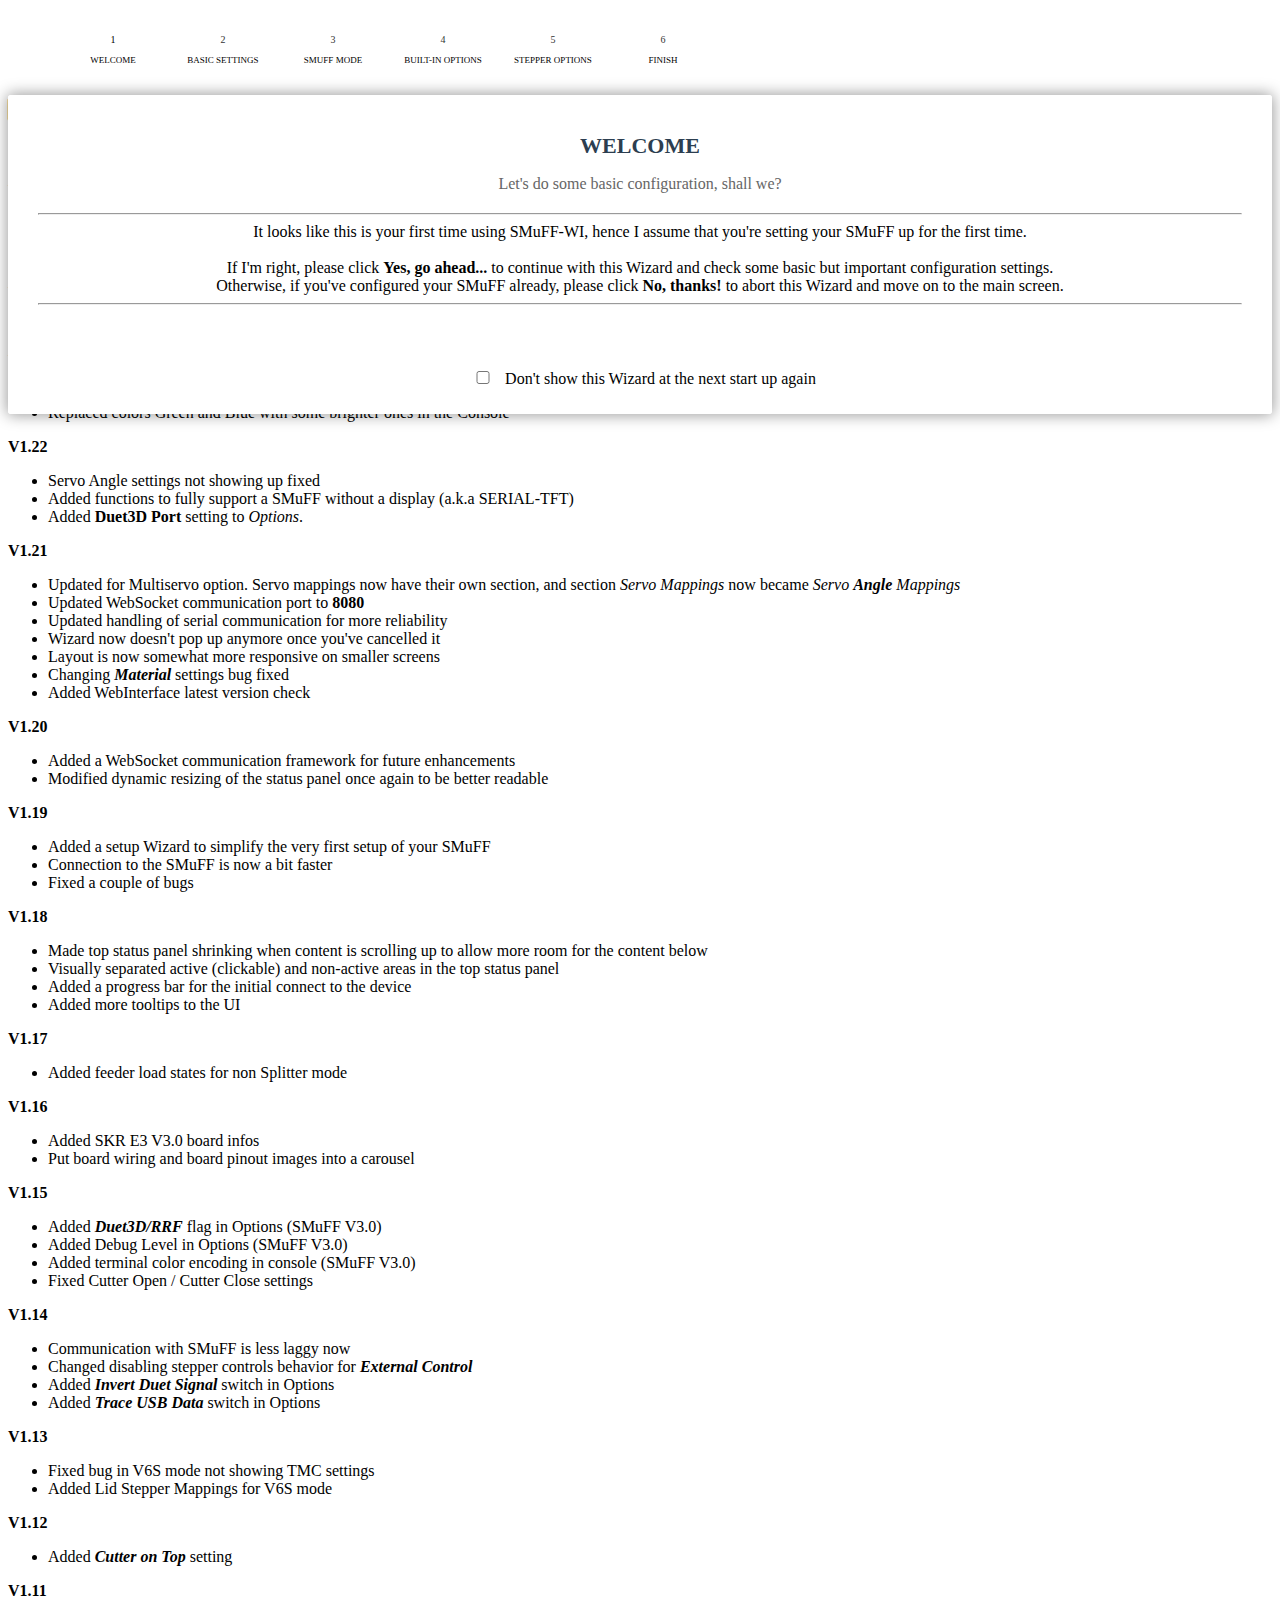
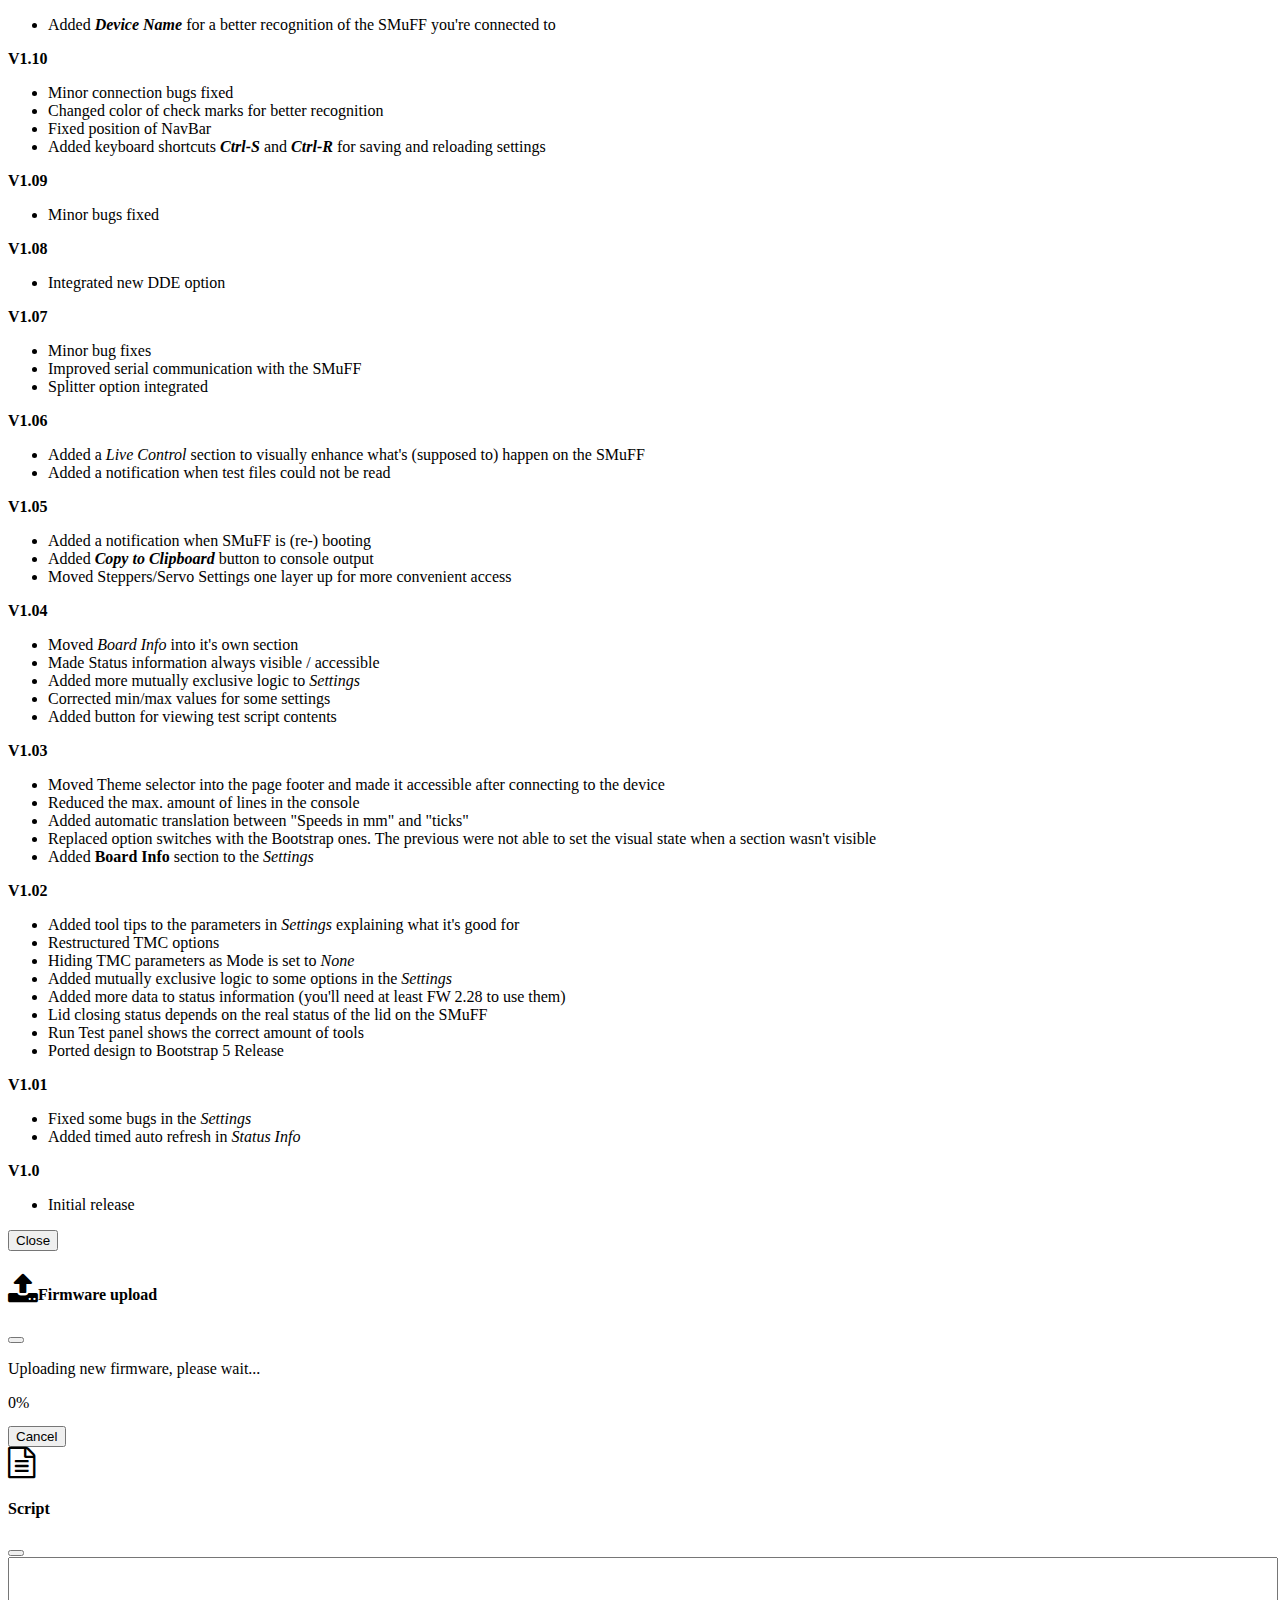
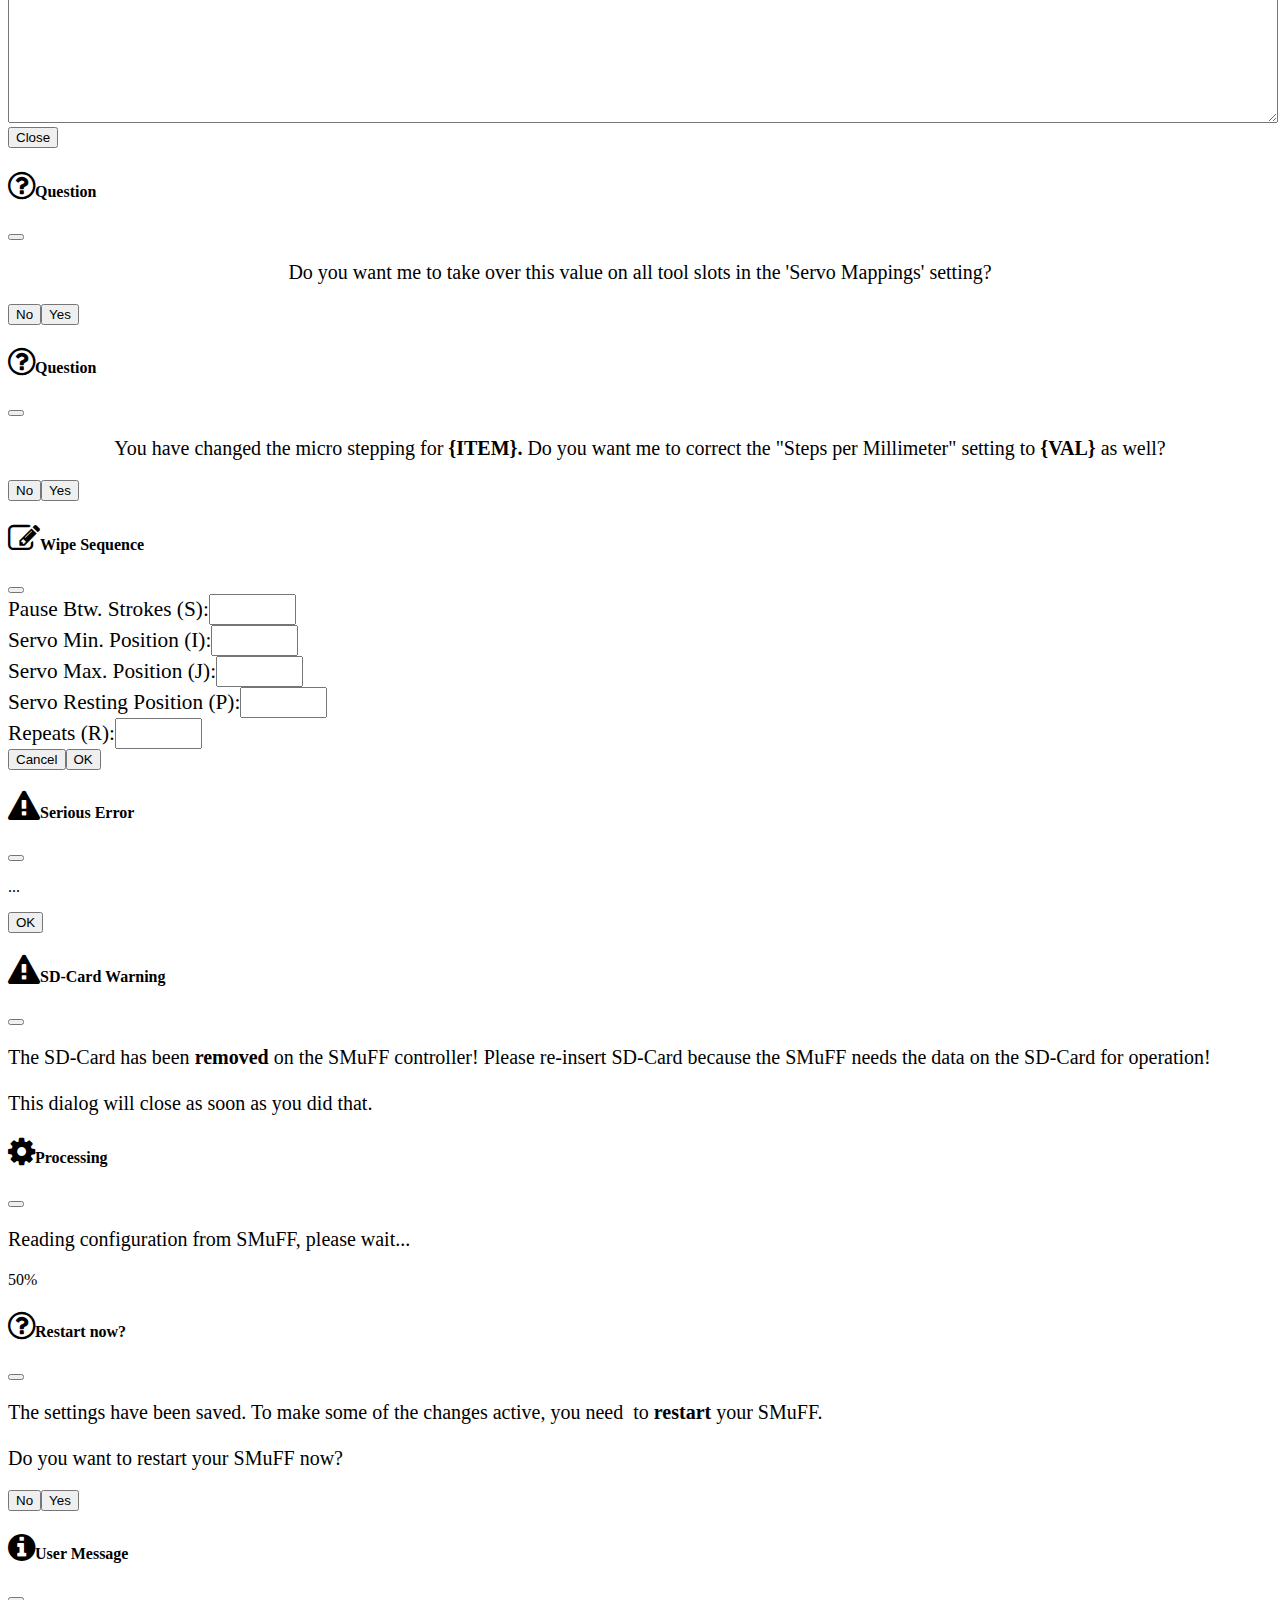
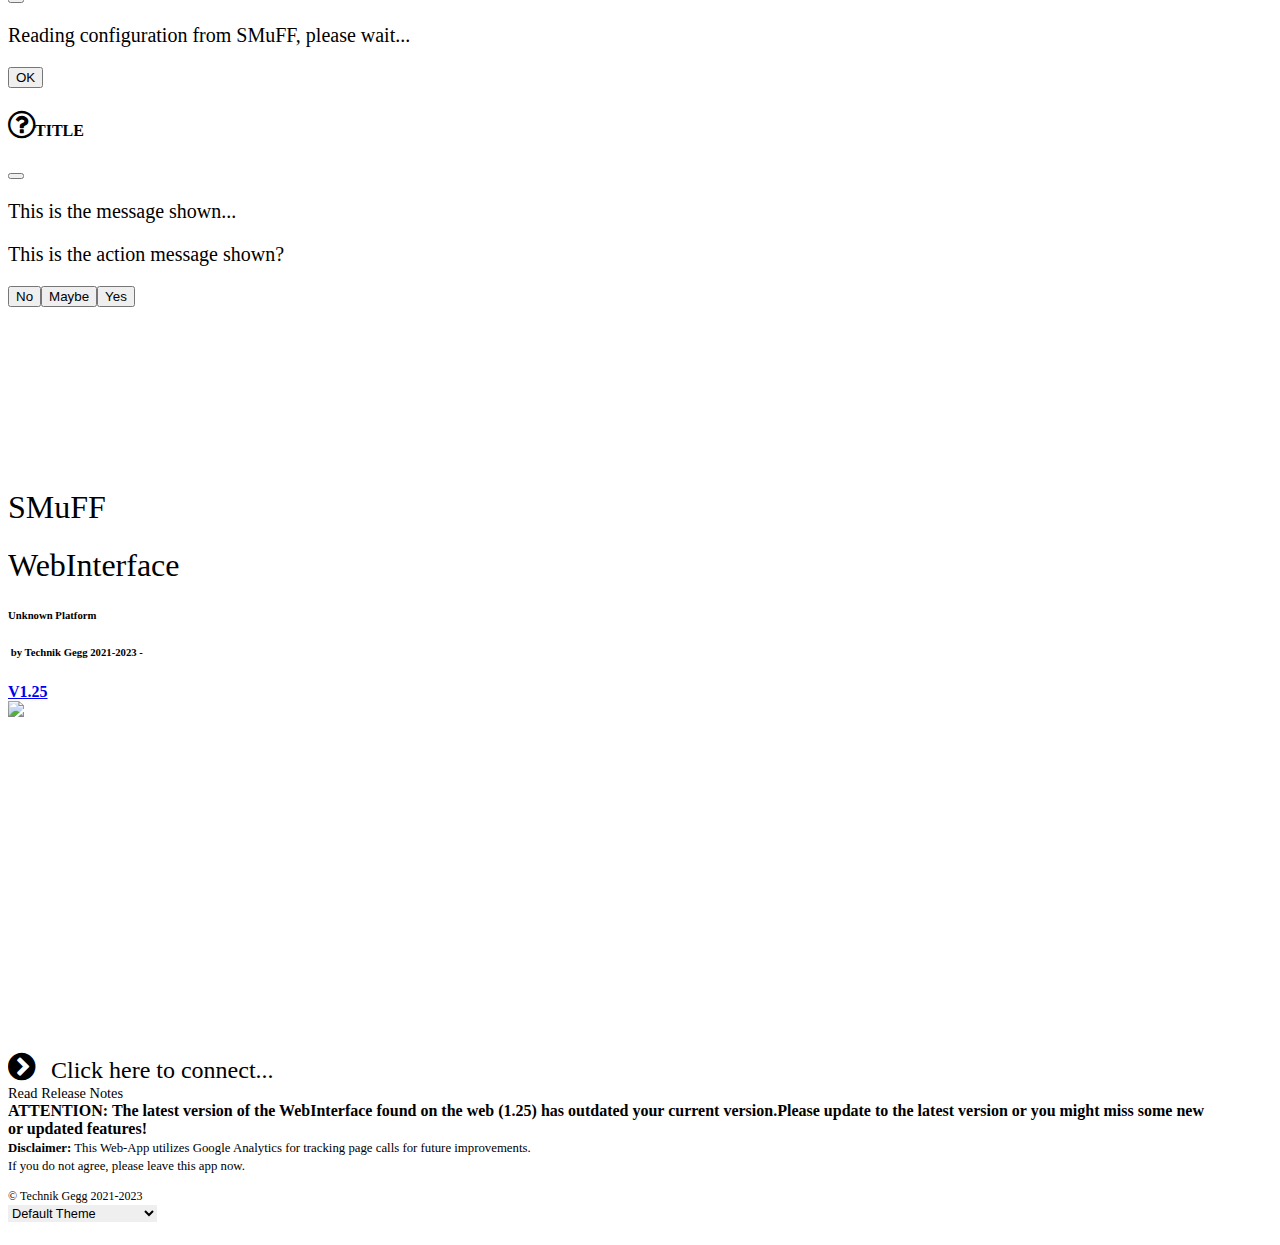
==== commit 97dddef3: "Update for Spool-Motor option" ====
--- a/index.html
+++ b/index.html
@@ -7,10 +7,10 @@
 
   gtag('config', 'G-FCXM302PSX');
 </script>
-</head><body class="h-100 d-flex flex-column"><audio id="audio-beep" preload="auto"><source src="assets/audio/beep.ogg" type="audio/ogg" id="sound-beep"></audio><audio id="audio-longbeep" preload="auto"><source src="assets/audio/longbeep.ogg" type="audio/ogg" id="sound-beep"></audio><audio id="audio-startup" preload="auto"><source src="assets/audio/startup.ogg" type="audio/ogg" id="sound-beep"></audio><audio id="audio-user" preload="auto"><source src="assets/audio/user.ogg" type="audio/ogg" id="sound-beep"></audio><div class="modal fade" role="dialog" tabindex="-1" id="wizard-modal" data-bs-backdrop="static"><div class="modal-dialog modal-lg" role="document" style="height: 100%"><div class="modal-content"><form class="bg-secondary bg-gradient" id="msform" style="background: var(--bs-secondary);"><ul class="text-nowrap" id="progressbar" style="margin-left: 10px;margin-right: 10px;"><li class="active" style="width: 110px;">Welcome</li><li style="width: 110px;">Basic Settings</li><li style="width: 110px;">SMuFF Mode</li><li style="width: 110px;">Built-in Options</li><li style="width: 110px;">Stepper Options</li><li style="width: 110px;">Finish</li></ul><fieldset id="fs-welcome"><h2 class="fs-title">Welcome</h2><h3 class="fs-subtitle">Let's do some basic configuration, shall we?</h3><hr><div class="container"><label class="form-label">It looks like this is your first time using SMuFF-WI, hence I assume that you're setting your SMuFF up for the first time. <br><br>If I'm right, please click <strong>Yes, go ahead...</strong>&nbsp;to continue with this Wizard and check some basic but important configuration settings.<br>Otherwise, if you've configured your SMuFF already, please click <strong>No, thanks!</strong>&nbsp;to abort this Wizard and move on to the main screen.<br></label><hr></div><button class="btn btn-primary cancel action-cancel-button" type="button">No, thanks!</button><button class="btn btn-primary next action-button" type="button">Yes, go ahead...</button><div class="form-check text-start"><input class="form-check-input" type="checkbox" id="wizard-disable" style="width: 30px;" name="wizard-disable"><label class="form-check-label text-start d-xl-flex align-items-xl-center" for="wizard-disable" style="height: 34px;padding-top: 2px;">&nbsp;Don't show this Wizard at the next start up again</label></div></fieldset><fieldset id="fs-step2"><h2 class="fs-title">Step 2</h2><h3 class="fs-subtitle">Some basic settings</h3><hr><div class="container"><div class="row"><div class="col text-start"><label class="col-form-label">How would you like your SMuFF to be named?</label></div><div class="col-4"><input class="form-control" type="text" id="wizard-device"></div></div></div><div class="container"><div class="row"><div class="col text-start"><label class="col-form-label">How many tools /&nbsp;materials is your SMuFF able to handle?</label></div><div class="col-4"><input class="form-control" type="number" id="wizard-tools" name="wizard-input-tools" min="3" max="12" step="1"></div></div></div><div class="container"><div class="row"><div class="col text-start"><div class="d-inline-flex"><span>What's the length of the Bowden tube in millimeter from SMuFF to tool head?<br></span><span class="d-flex align-items-xl-start" style="font-size: 12px;"><br><strong><em>Hint:</em></strong><em>&nbsp;Add 20 mm to the measured length</em><br></span></div></div><div class="col-4"><input class="form-control" type="number" id="wizard-bowden-len" name="wizard-input-bowden-len" min="3" max="1200" step="10"></div></div></div><hr><button class="btn btn-primary previous action-button" type="button">Previous</button><button class="btn btn-primary next action-button" type="button">Next</button></fieldset><fieldset id="fs-step3"><h2 class="fs-title">Step 3</h2><h3 class="fs-subtitle">SMuFF Mode</h3><hr><div class="container"><div class="row align-items-center"><div class="col-8 text-start"><label class="col-form-label text-start" for="wizard-is-marlin">Is the SMuFF connected to a Marlin+OctoPrint or Klipper controlled 3D printer?</label></div><div class="col-3"><div class="form-check form-switch"><input type="checkbox" id="wizard-is-marlin" class="form-check-input fa-2x" name="wizard-is-marlin"></div></div><div class="col-1 yes-no-label"><label class="col-form-label justify-content-start align-items-center yes-no-label">YES</label></div></div></div><div class="container"><div class="row align-items-center"><div class="col-8 text-start"><label class="col-form-label text-start" for="wizard-is-pmmu">Is the SMuFF supposed to emulate a Prusa MMU2 on Marlin?</label></div><div class="col-3"><div class="form-check form-switch"><input type="checkbox" id="wizard-is-pmmu" class="form-check-input fa-2x" name="wizard-is-pmmu"></div></div><div class="col-1 yes-no-label"><label class="col-form-label justify-content-start align-items-center yes-no-label">YES</label></div></div></div><div class="container"><div class="row align-items-center"><div class="col-8 text-start"><label class="col-form-label text-start" for="wizard-is-duet">Is the SMuFF connected to a Duet3D controlled 3D printer?</label></div><div class="col-3"><div class="form-check form-switch"><input type="checkbox" id="wizard-is-duet" class="form-check-input fa-2x" name="wizard-is-duet"></div></div><div class="col-1 yes-no-label"><label class="col-form-label align-items-start align-content-center yes-no-label">YES</label></div></div></div><hr><button class="btn btn-primary previous action-button" type="button">Previous</button><button class="btn btn-primary next action-button" type="button">Next</button></fieldset><fieldset id="fs-step4"><h2 class="fs-title">Step 4</h2><h3 class="fs-subtitle">Options built into your SMuFF</h3><hr><div class="container"><div class="row align-items-center"><div class="col-8 text-start"><label class="col-form-label text-start" for="wizard-has-shared-stepper">Does this SMuFF have the Relay-Board built in?</label></div><div class="col-3"><div class="form-check form-switch"><input type="checkbox" id="wizard-has-shared-stepper" class="form-check-input fa-2x" name="wizard-shared-stepper"></div></div><div class="col-1 yes-no-label"><label class="col-form-label yes-no-label">YES</label></div></div></div><div class="container"><div class="row align-items-center"><div class="col-8 text-start"><label class="col-form-label text-start justify-content-start align-items-center" for="wizard-has-cutter">Is your SMuFF equipped with an Filament-Cutter?</label></div><div class="col-3"><div class="form-check form-switch"><input type="checkbox" id="wizard-has-cutter" class="form-check-input fa-2x" name="wizard-has-cutter"></div></div><div class="col-1 yes-no-label"><label class="col-form-label justify-content-start align-items-center yes-no-label">YES</label></div></div></div><hr><button class="btn btn-primary previous action-button" type="button">Previous</button><button class="btn btn-primary next action-button" type="button">Next</button></fieldset><fieldset id="fs-step5"><h2 class="fs-title">Step 5</h2><h3 class="fs-subtitle">Stepper Options</h3><hr><div class="container"><div class="row align-items-center"><div class="col-8 text-start"><label class="col-form-label text-start" for="wizard-has-tmc2209">Does your controller board run <strong><em>TMC2209</em></strong> stepper drivers?</label></div><div class="col-3"><div class="form-check form-switch"><input type="checkbox" id="wizard-has-tmc2209" class="form-check-input fa-2x" name="wizard-has-tmc2209"></div></div><div class="col-1 yes-no-label"><label class="col-form-label justify-content-start align-items-center yes-no-label">YES</label></div></div><div class="row align-items-center"><div class="col-8 text-start"><label class="col-form-label text-start" for="wizard-selector-res09">Has the <strong><em>Selector </em></strong>stepper motor a resolution of 0.9 degree? (<em>Remark: Makes&nbsp;</em><strong><em>400 </em></strong><em>steps per revolution</em>)</label></div><div class="col-3"><div class="form-check form-switch"><input type="checkbox" id="wizard-selector-res09" class="form-check-input fa-2x" name="wizard-selector-res09"></div></div><div class="col-1 yes-no-label"><label class="col-form-label justify-content-start align-items-center yes-no-label">YES</label></div></div><div class="row align-items-center"><div class="col-8 text-start"><label class="col-form-label text-start" for="wizard-feeder-res09">Has the <strong><em>Feeder&nbsp;</em></strong>stepper motor a resolution of 0.9 degree?</label></div><div class="col-3"><div class="form-check form-switch"><input type="checkbox" id="wizard-feeder-res09" class="form-check-input fa-2x" name="wizard-feeder-res09"></div></div><div class="col-1 yes-no-label"><label class="col-form-label justify-content-start align-items-center yes-no-label">YES</label></div></div><div class="row align-items-center" id="wizard-dde-row"><div class="col-8 text-start"><label class="col-form-label text-start" for="wizard-dde-res09">Has the <strong><em>DDE </em></strong>stepper motor a resolution of 0.9 degree?</label></div><div class="col-3"><div class="form-check form-switch"><input type="checkbox" id="wizard-dde-res09" class="form-check-input fa-2x" name="wizard-dde-res09"></div></div><div class="col-1 yes-no-label"><label class="col-form-label justify-content-start align-items-center yes-no-label">YES</label></div></div></div><hr><button class="btn btn-primary previous action-button" type="button">Previous</button><button class="btn btn-primary next action-button" type="button">Next</button></fieldset><fieldset id="fs-finish"><h2 class="fs-title">Almost There...</h2><h3 class="fs-subtitle">Well done, thank you!</h3><div class="container"><label class="form-label">I've gathered the most prominent information and will change your settings accordingly. <br><br>Please keep in mind that you may have to adjust some of the settings, such as <em>Steps per millimeter</em>&nbsp;or&nbsp;<em>Step direction</em>&nbsp;or <em>Speeds</em> for the steppers, later on.<br><br>Please click <strong>Finish</strong>&nbsp;and I'll write the settings to the SMuFFs configuration. <br>After it's saved, please confirm the <strong>restart</strong> in the dialog.<br></label><hr></div><button class="btn btn-primary previous action-button" type="button">Previous</button><button class="btn btn-primary submit action-button" type="button">Finish</button></fieldset></form></div></div></div><div class="modal fade" role="dialog" tabindex="-1" id="recent-changes-modal"><div class="modal-dialog modal-dialog-centered modal-dialog-scrollable" role="document"><div class="modal-content"><div class="modal-header"><h4 class="modal-title d-flex align-items-center"><i class="fa fa-newspaper-o mx-2 fa-2x"></i>Release Notes</h4><button type="button" class="btn-close" data-bs-dismiss="modal" aria-label="Close"></button></div><div class="modal-body"><p class="lead" style="font-weight: bold;">V1.24</p><ul><li>Added settings <strong>Leds Per Tool</strong> and <strong>Animation Type</strong>&nbsp;to <em>Display</em>&nbsp;(used in firmware version 3.21 and newer)</li></ul><p class="lead" style="font-weight: bold;">V1.23</p><ul><li>Fixed copying Console output to Clipboard</li><li>Replaced colors Green and Blue with some brighter ones in the Console</li></ul><p class="lead" style="font-weight: bold;">V1.22</p><ul><li>Servo Angle settings not showing up fixed</li><li>Added functions to fully support a SMuFF without a display (a.k.a SERIAL-TFT)&nbsp;</li><li>Added <strong>Duet3D Port</strong>&nbsp;setting to <em>Options</em>.</li></ul><p class="lead" style="font-weight: bold;">V1.21</p><ul><li>Updated for Multiservo option. Servo mappings now have their own section, and section&nbsp;<em>Servo Mappings</em> now became&nbsp;<em>Servo </em><strong><em>Angle </em></strong><em>Mappings</em></li><li>Updated WebSocket communication port to <strong>8080</strong></li><li>Updated handling of serial communication for more reliability</li><li>Wizard now doesn't pop up anymore once you've cancelled it</li><li>Layout is now somewhat more responsive on smaller screens</li><li>Changing <strong><em>Material</em></strong> settings bug fixed</li><li>Added WebInterface latest version check</li></ul><p class="lead" style="font-weight: bold;">V1.20</p><ul><li>Added a WebSocket communication framework for future enhancements</li><li>Modified dynamic resizing of the status panel once again to be better readable</li></ul><p class="lead" style="font-weight: bold;">V1.19</p><ul><li>Added a setup Wizard to simplify the very first setup of your SMuFF</li><li>Connection to the SMuFF is now a bit faster&nbsp;</li><li>Fixed a couple of bugs</li></ul><p class="lead" style="font-weight: bold;">V1.18</p><ul><li>Made top status panel shrinking when content is scrolling up to allow more room for the content below</li><li>Visually separated active (clickable) and non-active areas in the top status panel</li><li>Added a progress bar for the initial connect to the device</li><li>Added more tooltips to the UI</li></ul><p class="lead" style="font-weight: bold;">V1.17</p><ul><li>Added feeder load states for non Splitter mode</li></ul><p class="lead" style="font-weight: bold;">V1.16</p><ul><li>Added SKR E3 V3.0 board infos</li><li>Put board wiring and board pinout images into a carousel</li></ul><p class="lead" style="font-weight: bold;">V1.15</p><ul><li>Added <strong><em>Duet3D/RRF</em></strong> flag in Options (SMuFF V3.0)</li><li>Added Debug Level in Options (SMuFF V3.0)</li><li>Added terminal color encoding in console (SMuFF V3.0)</li><li>Fixed Cutter Open / Cutter Close settings</li></ul><p class="lead" style="font-weight: bold;">V1.14</p><ul><li>Communication with SMuFF is less laggy now</li><li>Changed disabling stepper controls behavior for <strong><em>External Control</em></strong></li><li>Added <strong><em>Invert Duet Signal</em></strong> switch in Options</li><li>Added <strong><em>Trace USB Data</em></strong> switch in Options</li></ul><p class="lead" style="font-weight: bold;">V1.13</p><ul><li>Fixed bug in V6S mode not showing TMC settings</li><li>Added Lid Stepper Mappings for V6S mode</li></ul><p class="lead" style="font-weight: bold;">V1.12</p><ul><li>Added <strong><em>Cutter on Top</em></strong> setting</li></ul><p class="lead" style="font-weight: bold;">V1.11</p><ul><li>Added <strong><em>Device Name</em></strong> for a better recognition of the SMuFF you're connected to</li></ul><p class="lead" style="font-weight: bold;">V1.10</p><ul><li>Minor connection bugs fixed</li><li>Changed color of check marks for better recognition</li><li>Fixed position of NavBar</li><li>Added keyboard shortcuts <strong><em>Ctrl-S</em></strong> and <strong><em>Ctrl-R</em></strong> for saving and reloading settings</li></ul><p class="lead" style="font-weight: bold;">V1.09</p><ul><li>Minor bugs fixed</li></ul><p class="lead" style="font-weight: bold;">V1.08</p><ul><li>Integrated new DDE option</li></ul><p class="lead" style="font-weight: bold;">V1.07</p><ul><li>Minor bug fixes</li><li>Improved serial communication with the SMuFF</li><li>Splitter option integrated</li></ul><p class="lead" style="font-weight: bold;">V1.06</p><ul><li>Added a <em>Live Control</em> section to visually enhance what's (supposed to) happen on the SMuFF</li><li>Added a notification when test files could not be read</li></ul><p class="lead" style="font-weight: bold;">V1.05</p><ul><li>Added a notification when SMuFF is (re-) booting</li><li>Added <strong><em>Copy to Clipboard</em></strong> button to console output</li><li>Moved Steppers/Servo Settings one layer up for more convenient access</li></ul><p class="lead" style="font-weight: bold;">V1.04</p><ul><li>Moved <em>Board Info</em> into it's own section</li><li>Made Status information always visible / accessible</li><li>Added more mutually exclusive logic to <em>Settings</em></li><li>Corrected min/max values for some settings</li><li>Added button for viewing test script contents</li></ul><p class="lead" style="font-weight: bold;">V1.03</p><ul><li>Moved Theme selector into the page footer and made it accessible after connecting to the device</li><li>Reduced the max. amount of lines in the console</li><li>Added automatic translation between "Speeds in mm" and "ticks"</li><li>Replaced option switches with the Bootstrap ones. The previous were not able to set the visual state when a section wasn't visible</li><li>Added <strong>Board Info</strong> section to the <em>Settings</em></li></ul><p class="lead" style="font-weight: bold;">V1.02</p><ul><li>Added tool tips to the parameters in <em>Settings</em> explaining what it's good for</li><li>Restructured TMC options</li><li>Hiding TMC parameters as Mode is set to <em>None</em></li><li>Added mutually exclusive logic to some options in the <em>Settings</em></li><li>Added more data to status information (you'll need at least FW 2.28 to use them)</li><li>Lid closing status depends on&nbsp;the real&nbsp;status of the lid on the SMuFF</li><li>Run Test panel shows the correct amount of tools</li><li>Ported design to Bootstrap 5 Release</li></ul><p class="lead" style="font-weight: bold;">V1.01</p><ul><li>Fixed some bugs in the <em>Settings</em></li><li>Added timed auto refresh in <em>Status Info</em></li></ul><p class="lead" style="font-weight: bold;">V1.0</p><ul><li>Initial release</li></ul></div><div class="modal-footer"><button class="btn btn-light" type="button" data-bs-dismiss="modal">Close</button></div></div></div></div><div class="modal fade" role="dialog" tabindex="-1" id="firmware-upload-modal"><div class="modal-dialog modal-dialog-centered" role="document"><div class="modal-content"><div class="modal-header"><h4 class="modal-title d-flex align-items-center"><i class="fa fa-upload fa-2x mx-2"></i>Firmware upload</h4><button type="button" class="btn-close" data-bs-dismiss="modal" aria-label="Close"></button></div><div class="modal-body"><p>Uploading new firmware, please wait...</p><div class="progress" id="progress-upload" style="height: 32px;" aria-valuenow="0" aria-valuemin="0" aria-valuemax="100">
+</head><body class="h-100 d-flex flex-column"><audio id="audio-beep" preload="auto"><source src="assets/audio/beep.ogg" type="audio/ogg" id="sound-beep"></audio><audio id="audio-longbeep" preload="auto"><source src="assets/audio/longbeep.ogg" type="audio/ogg" id="sound-beep"></audio><audio id="audio-startup" preload="auto"><source src="assets/audio/startup.ogg" type="audio/ogg" id="sound-beep"></audio><audio id="audio-user" preload="auto"><source src="assets/audio/user.ogg" type="audio/ogg" id="sound-beep"></audio><div class="modal fade" role="dialog" tabindex="-1" id="wizard-modal" data-bs-backdrop="static"><div class="modal-dialog modal-lg" role="document" style="height: 100%"><div class="modal-content"><form class="bg-secondary bg-gradient" id="msform" style="background: var(--bs-secondary);"><ul class="text-nowrap" id="progressbar" style="margin-left: 10px;margin-right: 10px;"><li class="active" style="width: 110px;">Welcome</li><li style="width: 110px;">Basic Settings</li><li style="width: 110px;">SMuFF Mode</li><li style="width: 110px;">Built-in Options</li><li style="width: 110px;">Stepper Options</li><li style="width: 110px;">Finish</li></ul><fieldset id="fs-welcome"><h2 class="fs-title">Welcome</h2><h3 class="fs-subtitle">Let's do some basic configuration, shall we?</h3><hr><div class="container"><label class="form-label">It looks like this is your first time using SMuFF-WI, hence I assume that you're setting your SMuFF up for the first time. <br><br>If I'm right, please click <strong>Yes, go ahead...</strong>&nbsp;to continue with this Wizard and check some basic but important configuration settings.<br>Otherwise, if you've configured your SMuFF already, please click <strong>No, thanks!</strong>&nbsp;to abort this Wizard and move on to the main screen.<br></label><hr></div><button class="btn btn-primary cancel action-cancel-button" type="button">No, thanks!</button><button class="btn btn-primary next action-button" type="button">Yes, go ahead...</button><div class="form-check text-start"><input class="form-check-input" type="checkbox" id="wizard-disable" style="width: 30px;" name="wizard-disable"><label class="form-check-label text-start d-xl-flex align-items-xl-center" for="wizard-disable" style="height: 34px;padding-top: 2px;">&nbsp;Don't show this Wizard at the next start up again</label></div></fieldset><fieldset id="fs-step2"><h2 class="fs-title">Step 2</h2><h3 class="fs-subtitle">Some basic settings</h3><hr><div class="container"><div class="row"><div class="col text-start"><label class="col-form-label">How would you like your SMuFF to be named?</label></div><div class="col-4"><input class="form-control" type="text" id="wizard-device"></div></div></div><div class="container"><div class="row"><div class="col text-start"><label class="col-form-label">How many tools /&nbsp;materials is your SMuFF able to handle?</label></div><div class="col-4"><input class="form-control" type="number" id="wizard-tools" name="wizard-input-tools" min="3" max="12" step="1"></div></div></div><div class="container"><div class="row"><div class="col text-start"><div class="d-inline-flex"><span>What's the length of the Bowden tube in millimeter from SMuFF to tool head?<br></span><span class="d-flex align-items-xl-start" style="font-size: 12px;"><br><strong><em>Hint:</em></strong><em>&nbsp;Add 20 mm to the measured length</em><br></span></div></div><div class="col-4"><input class="form-control" type="number" id="wizard-bowden-len" name="wizard-input-bowden-len" min="3" max="1200" step="10"></div></div></div><hr><button class="btn btn-primary previous action-button" type="button">Previous</button><button class="btn btn-primary next action-button" type="button">Next</button></fieldset><fieldset id="fs-step3"><h2 class="fs-title">Step 3</h2><h3 class="fs-subtitle">SMuFF Mode</h3><hr><div class="container"><div class="row align-items-center"><div class="col-8 text-start"><label class="col-form-label text-start" for="wizard-is-marlin">Is the SMuFF connected to a Marlin+OctoPrint or Klipper controlled 3D printer?</label></div><div class="col-3"><div class="form-check form-switch"><input type="checkbox" id="wizard-is-marlin" class="form-check-input fa-2x" name="wizard-is-marlin"></div></div><div class="col-1 yes-no-label"><label class="col-form-label justify-content-start align-items-center yes-no-label">YES</label></div></div></div><div class="container"><div class="row align-items-center"><div class="col-8 text-start"><label class="col-form-label text-start" for="wizard-is-pmmu">Is the SMuFF supposed to emulate a Prusa MMU2 on Marlin?</label></div><div class="col-3"><div class="form-check form-switch"><input type="checkbox" id="wizard-is-pmmu" class="form-check-input fa-2x" name="wizard-is-pmmu"></div></div><div class="col-1 yes-no-label"><label class="col-form-label justify-content-start align-items-center yes-no-label">YES</label></div></div></div><div class="container"><div class="row align-items-center"><div class="col-8 text-start"><label class="col-form-label text-start" for="wizard-is-duet">Is the SMuFF connected to a Duet3D controlled 3D printer?</label></div><div class="col-3"><div class="form-check form-switch"><input type="checkbox" id="wizard-is-duet" class="form-check-input fa-2x" name="wizard-is-duet"></div></div><div class="col-1 yes-no-label"><label class="col-form-label align-items-start align-content-center yes-no-label">YES</label></div></div></div><hr><button class="btn btn-primary previous action-button" type="button">Previous</button><button class="btn btn-primary next action-button" type="button">Next</button></fieldset><fieldset id="fs-step4"><h2 class="fs-title">Step 4</h2><h3 class="fs-subtitle">Options built into your SMuFF</h3><hr><div class="container"><div class="row align-items-center"><div class="col-8 text-start"><label class="col-form-label text-start" for="wizard-has-shared-stepper">Does this SMuFF have the Relay-Board built in?</label></div><div class="col-3"><div class="form-check form-switch"><input type="checkbox" id="wizard-has-shared-stepper" class="form-check-input fa-2x" name="wizard-shared-stepper"></div></div><div class="col-1 yes-no-label"><label class="col-form-label yes-no-label">YES</label></div></div></div><div class="container"><div class="row align-items-center"><div class="col-8 text-start"><label class="col-form-label text-start justify-content-start align-items-center" for="wizard-has-cutter">Is your SMuFF equipped with an Filament-Cutter?</label></div><div class="col-3"><div class="form-check form-switch"><input type="checkbox" id="wizard-has-cutter" class="form-check-input fa-2x" name="wizard-has-cutter"></div></div><div class="col-1 yes-no-label"><label class="col-form-label justify-content-start align-items-center yes-no-label">YES</label></div></div></div><hr><button class="btn btn-primary previous action-button" type="button">Previous</button><button class="btn btn-primary next action-button" type="button">Next</button></fieldset><fieldset id="fs-step5"><h2 class="fs-title">Step 5</h2><h3 class="fs-subtitle">Stepper Options</h3><hr><div class="container"><div class="row align-items-center"><div class="col-8 text-start"><label class="col-form-label text-start" for="wizard-has-tmc2209">Does your controller board run <strong><em>TMC2209</em></strong> stepper drivers?</label></div><div class="col-3"><div class="form-check form-switch"><input type="checkbox" id="wizard-has-tmc2209" class="form-check-input fa-2x" name="wizard-has-tmc2209"></div></div><div class="col-1 yes-no-label"><label class="col-form-label justify-content-start align-items-center yes-no-label">YES</label></div></div><div class="row align-items-center"><div class="col-8 text-start"><label class="col-form-label text-start" for="wizard-selector-res09">Has the <strong><em>Selector </em></strong>stepper motor a resolution of 0.9 degree? (<em>Remark: Makes&nbsp;</em><strong><em>400 </em></strong><em>steps per revolution</em>)</label></div><div class="col-3"><div class="form-check form-switch"><input type="checkbox" id="wizard-selector-res09" class="form-check-input fa-2x" name="wizard-selector-res09"></div></div><div class="col-1 yes-no-label"><label class="col-form-label justify-content-start align-items-center yes-no-label">YES</label></div></div><div class="row align-items-center"><div class="col-8 text-start"><label class="col-form-label text-start" for="wizard-feeder-res09">Has the <strong><em>Feeder&nbsp;</em></strong>stepper motor a resolution of 0.9 degree?</label></div><div class="col-3"><div class="form-check form-switch"><input type="checkbox" id="wizard-feeder-res09" class="form-check-input fa-2x" name="wizard-feeder-res09"></div></div><div class="col-1 yes-no-label"><label class="col-form-label justify-content-start align-items-center yes-no-label">YES</label></div></div><div class="row align-items-center" id="wizard-dde-row"><div class="col-8 text-start"><label class="col-form-label text-start" for="wizard-dde-res09">Has the <strong><em>DDE </em></strong>stepper motor a resolution of 0.9 degree?</label></div><div class="col-3"><div class="form-check form-switch"><input type="checkbox" id="wizard-dde-res09" class="form-check-input fa-2x" name="wizard-dde-res09"></div></div><div class="col-1 yes-no-label"><label class="col-form-label justify-content-start align-items-center yes-no-label">YES</label></div></div></div><hr><button class="btn btn-primary previous action-button" type="button">Previous</button><button class="btn btn-primary next action-button" type="button">Next</button></fieldset><fieldset id="fs-finish"><h2 class="fs-title">Almost There...</h2><h3 class="fs-subtitle">Well done, thank you!</h3><div class="container"><label class="form-label">I've gathered the most prominent information and will change your settings accordingly. <br><br>Please keep in mind that you may have to adjust some of the settings, such as <em>Steps per millimeter</em>&nbsp;or&nbsp;<em>Step direction</em>&nbsp;or <em>Speeds</em> for the steppers, later on.<br><br>Please click <strong>Finish</strong>&nbsp;and I'll write the settings to the SMuFFs configuration. <br>After it's saved, please confirm the <strong>restart</strong> in the dialog.<br></label><hr></div><button class="btn btn-primary previous action-button" type="button">Previous</button><button class="btn btn-primary submit action-button" type="button">Finish</button></fieldset></form></div></div></div><div class="modal fade" role="dialog" tabindex="-1" id="recent-changes-modal"><div class="modal-dialog modal-dialog-centered modal-dialog-scrollable" role="document"><div class="modal-content"><div class="modal-header"><h4 class="modal-title d-flex align-items-center"><i class="fa fa-newspaper-o mx-2 fa-2x"></i>Release Notes</h4><button type="button" class="btn-close" data-bs-dismiss="modal" aria-label="Close"></button></div><div class="modal-body"><p class="lead" style="font-weight: bold;">V1.25</p><ul><li>Added settings for SPOOLMOTOR option.&nbsp;</li></ul><ul><li>Fixed auto scrolling in Console window.&nbsp;</li></ul><p class="lead" style="font-weight: bold;">V1.24</p><ul><li>Added settings <strong>Leds Per Tool</strong> and <strong>Animation Type</strong>&nbsp;to <em>Display</em>&nbsp;(used in firmware version 3.21 and newer)</li></ul><p class="lead" style="font-weight: bold;">V1.23</p><ul><li>Fixed copying Console output to Clipboard</li><li>Replaced colors Green and Blue with some brighter ones in the Console</li></ul><p class="lead" style="font-weight: bold;">V1.22</p><ul><li>Servo Angle settings not showing up fixed</li><li>Added functions to fully support a SMuFF without a display (a.k.a SERIAL-TFT)&nbsp;</li><li>Added <strong>Duet3D Port</strong>&nbsp;setting to <em>Options</em>.</li></ul><p class="lead" style="font-weight: bold;">V1.21</p><ul><li>Updated for Multiservo option. Servo mappings now have their own section, and section&nbsp;<em>Servo Mappings</em> now became&nbsp;<em>Servo </em><strong><em>Angle </em></strong><em>Mappings</em></li><li>Updated WebSocket communication port to <strong>8080</strong></li><li>Updated handling of serial communication for more reliability</li><li>Wizard now doesn't pop up anymore once you've cancelled it</li><li>Layout is now somewhat more responsive on smaller screens</li><li>Changing <strong><em>Material</em></strong> settings bug fixed</li><li>Added WebInterface latest version check</li></ul><p class="lead" style="font-weight: bold;">V1.20</p><ul><li>Added a WebSocket communication framework for future enhancements</li><li>Modified dynamic resizing of the status panel once again to be better readable</li></ul><p class="lead" style="font-weight: bold;">V1.19</p><ul><li>Added a setup Wizard to simplify the very first setup of your SMuFF</li><li>Connection to the SMuFF is now a bit faster&nbsp;</li><li>Fixed a couple of bugs</li></ul><p class="lead" style="font-weight: bold;">V1.18</p><ul><li>Made top status panel shrinking when content is scrolling up to allow more room for the content below</li><li>Visually separated active (clickable) and non-active areas in the top status panel</li><li>Added a progress bar for the initial connect to the device</li><li>Added more tooltips to the UI</li></ul><p class="lead" style="font-weight: bold;">V1.17</p><ul><li>Added feeder load states for non Splitter mode</li></ul><p class="lead" style="font-weight: bold;">V1.16</p><ul><li>Added SKR E3 V3.0 board infos</li><li>Put board wiring and board pinout images into a carousel</li></ul><p class="lead" style="font-weight: bold;">V1.15</p><ul><li>Added <strong><em>Duet3D/RRF</em></strong> flag in Options (SMuFF V3.0)</li><li>Added Debug Level in Options (SMuFF V3.0)</li><li>Added terminal color encoding in console (SMuFF V3.0)</li><li>Fixed Cutter Open / Cutter Close settings</li></ul><p class="lead" style="font-weight: bold;">V1.14</p><ul><li>Communication with SMuFF is less laggy now</li><li>Changed disabling stepper controls behavior for <strong><em>External Control</em></strong></li><li>Added <strong><em>Invert Duet Signal</em></strong> switch in Options</li><li>Added <strong><em>Trace USB Data</em></strong> switch in Options</li></ul><p class="lead" style="font-weight: bold;">V1.13</p><ul><li>Fixed bug in V6S mode not showing TMC settings</li><li>Added Lid Stepper Mappings for V6S mode</li></ul><p class="lead" style="font-weight: bold;">V1.12</p><ul><li>Added <strong><em>Cutter on Top</em></strong> setting</li></ul><p class="lead" style="font-weight: bold;">V1.11</p><ul><li>Added <strong><em>Device Name</em></strong> for a better recognition of the SMuFF you're connected to</li></ul><p class="lead" style="font-weight: bold;">V1.10</p><ul><li>Minor connection bugs fixed</li><li>Changed color of check marks for better recognition</li><li>Fixed position of NavBar</li><li>Added keyboard shortcuts <strong><em>Ctrl-S</em></strong> and <strong><em>Ctrl-R</em></strong> for saving and reloading settings</li></ul><p class="lead" style="font-weight: bold;">V1.09</p><ul><li>Minor bugs fixed</li></ul><p class="lead" style="font-weight: bold;">V1.08</p><ul><li>Integrated new DDE option</li></ul><p class="lead" style="font-weight: bold;">V1.07</p><ul><li>Minor bug fixes</li><li>Improved serial communication with the SMuFF</li><li>Splitter option integrated</li></ul><p class="lead" style="font-weight: bold;">V1.06</p><ul><li>Added a <em>Live Control</em> section to visually enhance what's (supposed to) happen on the SMuFF</li><li>Added a notification when test files could not be read</li></ul><p class="lead" style="font-weight: bold;">V1.05</p><ul><li>Added a notification when SMuFF is (re-) booting</li><li>Added <strong><em>Copy to Clipboard</em></strong> button to console output</li><li>Moved Steppers/Servo Settings one layer up for more convenient access</li></ul><p class="lead" style="font-weight: bold;">V1.04</p><ul><li>Moved <em>Board Info</em> into it's own section</li><li>Made Status information always visible / accessible</li><li>Added more mutually exclusive logic to <em>Settings</em></li><li>Corrected min/max values for some settings</li><li>Added button for viewing test script contents</li></ul><p class="lead" style="font-weight: bold;">V1.03</p><ul><li>Moved Theme selector into the page footer and made it accessible after connecting to the device</li><li>Reduced the max. amount of lines in the console</li><li>Added automatic translation between "Speeds in mm" and "ticks"</li><li>Replaced option switches with the Bootstrap ones. The previous were not able to set the visual state when a section wasn't visible</li><li>Added <strong>Board Info</strong> section to the <em>Settings</em></li></ul><p class="lead" style="font-weight: bold;">V1.02</p><ul><li>Added tool tips to the parameters in <em>Settings</em> explaining what it's good for</li><li>Restructured TMC options</li><li>Hiding TMC parameters as Mode is set to <em>None</em></li><li>Added mutually exclusive logic to some options in the <em>Settings</em></li><li>Added more data to status information (you'll need at least FW 2.28 to use them)</li><li>Lid closing status depends on&nbsp;the real&nbsp;status of the lid on the SMuFF</li><li>Run Test panel shows the correct amount of tools</li><li>Ported design to Bootstrap 5 Release</li></ul><p class="lead" style="font-weight: bold;">V1.01</p><ul><li>Fixed some bugs in the <em>Settings</em></li><li>Added timed auto refresh in <em>Status Info</em></li></ul><p class="lead" style="font-weight: bold;">V1.0</p><ul><li>Initial release</li></ul></div><div class="modal-footer"><button class="btn btn-light" type="button" data-bs-dismiss="modal">Close</button></div></div></div></div><div class="modal fade" role="dialog" tabindex="-1" id="firmware-upload-modal"><div class="modal-dialog modal-dialog-centered" role="document"><div class="modal-content"><div class="modal-header"><h4 class="modal-title d-flex align-items-center"><i class="fa fa-upload fa-2x mx-2"></i>Firmware upload</h4><button type="button" class="btn-close" data-bs-dismiss="modal" aria-label="Close"></button></div><div class="modal-body"><p>Uploading new firmware, please wait...</p><div class="progress" id="progress-upload" style="height: 32px;" aria-valuenow="0" aria-valuemin="0" aria-valuemax="100">
 			<div class="progress-bar progress-bar-striped progress-bar-animated" aria-valuenow="0" aria-valuemin="0" aria-valuemax="100" style="width: 0%;">0%</div>
 		</div></div><div class="modal-footer"><button class="btn btn-light" id="btn-cancel-upload" type="button" data-bs-dismiss="modal">Cancel</button></div></div></div></div><div class="modal fade" role="dialog" tabindex="-1" id="view-script-modal"><div class="modal-dialog modal-dialog-centered modal-fullscreen" role="document"><div class="modal-content"><div class="modal-header"><i class="fa fa-file-text-o fa-2x mx-2"></i><h4 class="modal-title d-flex align-items-center" id="script-name">Script</h4><button type="button" class="btn-close" data-bs-dismiss="modal" aria-label="Close"></button></div><div class="modal-body form-control form-text"><textarea id="script-content" class="form-control" rows="10" cols="80" style="width: 100%;height: 100%;font-family: 'Fira Mono', monospace;" readonly="" autocomplete="off" wrap="soft"></textarea></div><div class="modal-footer"><button class="btn btn-light" type="button" data-bs-dismiss="modal">Close</button></div></div></div></div><div class="modal fade" role="dialog" tabindex="-1" id="servo-closed-modal"><div class="modal-dialog modal-dialog-centered" role="document"><div class="modal-content"><div class="modal-header"><h4 class="modal-title d-flex align-items-center align-items-xl-center"><i class="fa fa-question-circle-o fa-2x mx-2"></i>Question</h4><button type="button" class="btn-close" data-bs-dismiss="modal" aria-label="Close"></button></div><div class="modal-body"><p style="font-size: 125%;text-align: center;">Do you want me to take over this value on all tool slots in the 'Servo Mappings' setting?</p></div><div class="modal-footer"><button class="btn btn-light" id="btn-servo-cancel" type="button" data-bs-dismiss="modal">No</button><button class="btn btn-primary" id="btn-servo-ok" type="button">Yes</button></div></div></div></div><div class="modal fade" role="dialog" tabindex="-1" id="ms-changed-modal"><div class="modal-dialog modal-dialog-centered" role="document"><div class="modal-content"><div class="modal-header"><h4 class="modal-title d-flex align-items-center align-items-xl-center"><i class="fa fa-question-circle-o fa-2x mx-2"></i>Question</h4><button type="button" class="btn-close" data-bs-dismiss="modal" aria-label="Close"></button></div><div class="modal-body"><p id="request-steps-per-mm" style="font-size: 125%;text-align: center;">You have changed the micro stepping for<strong> {ITEM}.</strong> Do you want me to correct the "Steps per Millimeter" setting to<strong> {VAL}</strong> as well?</p></div><div class="modal-footer"><button class="btn btn-light" id="btn-ms-changed-cancel" type="button" data-bs-dismiss="modal">No</button><button class="btn btn-primary" id="btn-ms-changed-ok" type="button">Yes</button></div></div></div></div><div class="modal fade" role="dialog" tabindex="-1" id="wipe-sequence-modal" data-bs-backdrop="static"><div class="modal-dialog modal-dialog-centered modal-dialog-scrollable" role="document"><div class="modal-content"><div class="modal-header"><h4 class="modal-title d-flex align-items-center"><i class="fa fa-edit fa-2x mx-2"></i>Wipe Sequence</h4><button type="button" class="btn-close" data-bs-dismiss="modal" aria-label="Close"></button></div><div class="modal-body"><div class="row mb-1" style="font-size: 110%;"><div class="col-xl-10 offset-xl-1 d-flex justify-content-between" style="font-size: 110%;"><label class="form-label" style="font-size: 110%;">Pause Btw. Strokes (S):</label><input type="number" id="wipe-S" class="form-control-lg mb-1" style="font-size: 110%;text-align: right;" min="1" max="200" step="1"></div></div><div class="row mb-1" style="font-size: 110%;"><div class="col-xl-10 offset-xl-1 d-flex justify-content-between" style="font-size: 110%;"><label class="form-label" style="font-size: 110%;">Servo Min. Position (I):</label><input type="number" id="wipe-I" class="mb-1 form-control-lg" style="font-size: 110%;text-align: right;" min="0" max="180" step="1"></div></div><div class="row mb-1" style="font-size: 110%;"><div class="col-xl-10 offset-xl-1 d-flex justify-content-between" style="font-size: 110%;"><label class="form-label" style="font-size: 110%;">Servo Max. Position (J):</label><input type="number" id="wipe-J" class="mb-1 form-control-lg" style="font-size: 110%;text-align: right;" min="0" max="180" step="1"></div></div><div class="row mb-1" style="font-size: 110%;"><div class="col-xl-10 offset-xl-1 d-flex justify-content-between" style="font-size: 110%;"><label class="form-label" style="font-size: 110%;">Servo Resting Position (P):</label><input type="number" id="wipe-P" class="mb-1 form-control-lg" style="font-size: 110%;text-align: right;" min="0" max="180" step="1"></div></div><div class="row mb-1" style="font-size: 110%;"><div class="col-xl-10 offset-xl-1 d-flex justify-content-between" style="font-size: 110%;"><label class="form-label" style="font-size: 110%;">Repeats (R):</label><input type="number" id="wipe-R" class="form-control-lg" min="0" max="100" step="1" style="font-size: 110%;text-align: right;"></div></div></div><div class="modal-footer"><button class="btn btn-light" id="btn-modal-wipe-cancel" type="button" data-bs-dismiss="modal">Cancel</button><button class="btn btn-primary" id="btn-modal-wipe-ok" type="button">OK</button></div></div></div></div><div class="modal fade" role="dialog" tabindex="-1" id="serious-error-modal" data-bs-backdrop="static"><div class="modal-dialog" role="document"><div class="modal-content"><div class="modal-header"><h4 class="modal-title d-flex align-items-center"><i class="fa fa-warning fa-2x mx-2" style="color: var(--bs-danger);"></i>Serious Error</h4><button type="button" class="btn-close" data-bs-dismiss="modal" aria-label="Close"></button></div><div class="modal-body"><p class="text-center" id="serious-error-message">...</p></div><div class="modal-footer"><button class="btn btn-primary" type="button" data-bs-dismiss="modal">OK</button></div></div></div></div><div class="modal fade" role="dialog" tabindex="-1" id="sd-warning" data-bs-backdrop="static"><div class="modal-dialog modal-dialog-centered" role="document"><div class="modal-content"><div class="modal-header"><h4 class="modal-title d-flex align-items-center"><i class="fa fa-warning fa-2x mx-2" style="color: var(--bs-danger);"></i>SD-Card Warning</h4><button type="button" class="btn-close" data-bs-dismiss="modal" aria-label="Close"></button></div><div class="modal-body"><p class="text-center" style="font-size: 125%;">The SD-Card has been <strong>removed </strong>on the SMuFF controller! Please re-insert SD-Card because the SMuFF needs the data on the SD-Card for operation!<br><br>This dialog will close as soon as you did that.</p></div></div></div></div><div class="modal fade" role="dialog" tabindex="-1" id="info-modal" data-bs-backdrop="static"><div class="modal-dialog modal-dialog-centered" role="document"><div class="modal-content"><div class="modal-header"><h4 class="modal-title d-flex align-items-center"><i class="fa fa-gear fa-2x fa-spin mx-2"></i>Processing</h4><button type="button" class="btn-close" data-bs-dismiss="modal" aria-label="Close"></button></div><div class="modal-body"><p class="text-center" id="info-message" style="font-size: 125%;">Reading configuration from SMuFF, please wait...</p><div class="progress border-primary" id="info-progress" style="height: 18px;">
 			<div class="progress-bar bg-info progress-bar-striped progress-bar-animated" aria-valuenow="50" aria-valuemin="0" aria-valuemax="100" id="info-progressbar" style="width: 50%;">50%</div>
-		</div></div></div></div></div><div class="modal fade fade-in" role="dialog" tabindex="-1" id="restart-modal" data-bs-backdrop="static"><div class="modal-dialog modal-dialog-centered" role="document"><div class="modal-content"><div class="modal-header"><h4 class="modal-title d-flex align-items-center"><i class="fa fa-question-circle-o fa-2x mx-2"></i>Restart now?</h4><button type="button" class="btn-close" data-bs-dismiss="modal" aria-label="Close"></button></div><div class="modal-body"><p class="text-center" id="dialog-text" style="font-size: 125%;">The settings have been saved. To make some of the changes active, you need&nbsp; to <strong>restart</strong> your SMuFF.<br><br>Do you want to restart your SMuFF now?</p></div><div class="modal-footer"><button class="btn btn-light" id="btn-modal-cancel" type="button" data-bs-dismiss="modal">No</button><button class="btn btn-primary" id="btn-modal-ok" type="button">Yes</button></div></div></div></div><div class="modal fade" role="dialog" tabindex="-1" id="usrmsg-modal" data-bs-backdrop="static"><div class="modal-dialog modal-dialog-centered" role="document"><div class="modal-content"><div class="modal-header"><h4 class="modal-title d-flex align-items-center"><i class="fa fa-info-circle fa-2x mx-2"></i>User Message</h4><button type="button" class="btn-close" data-bs-dismiss="modal" aria-label="Close"></button></div><div class="modal-body"><p class="text-center" id="user-message" style="font-size: 125%;">Reading configuration from SMuFF, please wait...</p></div><div class="modal-footer"><button class="btn btn-primary" id="btn-usrmsg-modal-ok" type="button" data-bs-dismiss="modal">OK</button></div></div></div></div><div class="modal fade fade-in" role="dialog" tabindex="-1" id="usrdlg-modal" data-bs-backdrop="static"><div class="modal-dialog modal-dialog-centered" role="document"><div class="modal-content"><div class="modal-header"><h4 class="modal-title d-flex align-items-center" id="usrdlg-title"><i class="fa fa-question-circle-o fa-2x mx-2"></i>TITLE</h4><button type="button" class="btn-close" data-bs-dismiss="modal" aria-label="Close"></button></div><div class="modal-body"><p class="text-center" id="usrdlg-message" style="font-size: 125%;">This is the message shown...</p><p class="text-center" id="usrdlg-action" style="font-size: 125%;">This is the action message shown?</p></div><div class="modal-footer"><button class="btn btn-primary" id="btn-usrdlg-modal-1" type="button" data-bs-dismiss="modal">No</button><button class="btn btn-primary" id="btn-usrdlg-modal-2" type="button">Maybe</button><button class="btn btn-primary" id="btn-usrdlg-modal-3" type="button">Yes</button></div></div></div></div><div class="flex-shrink-1 bg-dark" id="wrapper"><nav class="navbar navbar-dark navbar-expand-sm bg-dark align-items-start col-2" style="height: auto; position: fixed; z-index: 2;"><div class="container-fluid d-flex flex-column p-0"><a class="navbar-brand flex-column align-items-start" href="#" style="font-size: 25px;padding: 0;"></a><div class="container d-flex justify-content-center"><img data-bs-toggle="tooltip" data-bss-tooltip="" data-bs-placement="right" id="logo" class="logo" src="assets/img/Logo-Transparent.png?h=cb69f7e2ec62af034cea1c9c3feb5845" style="width: 60px; cursor: pointer;" title="Visit the SMuFF homepage"><div class="sidebar-brand-text"><span class="text-white mx-2" data-bs-toggle="tooltip" data-bss-tooltip="" data-bs-placement="right" id="smuff" style="font-size: 25px;cursor: pointer;font-family: 'Bree Serif', serif;" title="Visit the SMuFF homepage">SMuFF</span><div class="sidebar-brand-text"><span class="text-primary mx-2" id="title3" style="font-size: 12px;">WebInterface</span></div></div></div><hr><div id="nav-container"><ul class="navbar-nav d-flex flex-column" id="main"><li class="nav-item activeSection" data-section="#sec-dashboard"><a class="nav-link d-flex align-items-center" role="button" href="#"><i class="fa fa-dashboard link-icon" data-bs-toggle="tooltip" data-bss-tooltip="" id="link-icon" title="Dashboard"></i><span class="navlink link-icon" style="/*font-size: 16px;*/">Dashboard</span></a></li><li class="nav-item" data-section="#sec-live-control"><a class="nav-link d-flex align-items-center" role="button" href="#"><i class="fa fa-eye link-icon" data-bs-toggle="tooltip" data-bss-tooltip="" data-bs-placement="right" title="Live Control"></i><span class="navlink" style="/*font-size: 16px;*/">Live Control</span></a></li><li class="nav-item" data-section="#sec-settings"><a class="nav-link d-flex align-items-center" role="button" href="#"><i class="fa fa-cog link-icon" data-bs-toggle="tooltip" data-bss-tooltip="" data-bs-placement="right" title="Settings"></i><span class="navlink" style="/*font-size: 16px;*/">Settings</span></a></li><li class="nav-item" data-section="#sec-swaptools"><a class="nav-link d-flex align-items-center" role="button" href="#"><i class="fa fa-random link-icon" data-bs-toggle="tooltip" data-bss-tooltip="" data-bs-placement="right" title="Swap Tools"></i><span class="text-nowrap navlink" style="/*font-size: 16px;*/">Swap Tools</span></a></li><li class="nav-item" id="nav-item-status" data-section="#sec-statusinfo"><a class="nav-link d-flex align-items-center" role="button" href="#"><i class="fa fa-info-circle link-icon" data-bs-toggle="tooltip" data-bss-tooltip="" data-bs-placement="right" title="Status Info"></i><span class="navlink" style="/*font-size: 16px;*/">Status Info</span></a></li><li class="nav-item" id="nav-item-board" data-section="#sec-boardinfo"><a class="nav-link d-flex align-items-center" role="button" href="#"><i class="fa fa-file-text-o link-icon" data-bs-toggle="tooltip" data-bss-tooltip="" data-bs-placement="right" title="Board Info"></i><span class="navlink" style="/*font-size: 16px;*/">Board Info</span></a></li><li class="nav-item" data-section="#sec-testrun"><a class="nav-link d-flex align-items-center" role="button" href="#"><i class="fa fa-plug link-icon" data-bs-toggle="tooltip" data-bss-tooltip="" data-bs-placement="right" title="Run Test"></i><span class="navlink" style="/*font-size: 16px;*/">Run Test</span></a></li><li class="nav-item" data-section="#wizard"></li><li class="nav-item" data-section="#disconnect"><a class="nav-link d-flex align-items-center" role="button"><i class="fa fa-chain-broken link-icon" data-bs-toggle="tooltip" data-bss-tooltip="" data-bs-placement="right" id="link-icon-1" title="Disconnect"></i><span class="navlink link-icon" style="/*font-size: 16px;*/">Disconnect</span></a></li></ul></div></div></nav><div id="content-wrapper" class="offset-2 bg-light" style="height: 100%;width: 95%;"><div id="top-info" class="position-fixed" style="background: var(--bs-light);width: 83vw; padding-right: 2em; z-index: 8; transition: all 400ms cubic-bezier(0.47, 1.64, 0.41, 0.8) 0s;"><div class="row d-flex justify-content-between align-items-center" id="row-quickinfo" style="font-size: 90%;"><div class="col-4 text-nowrap text-truncate d-flex justify-content-start"><span class="text-nowrap text-truncate devname" data-bs-toggle="tooltip" data-bss-tooltip="" data-bs-placement="bottom" id="devname-label" title="Name of your SMuFF">DevName</span><span class="text-truncate mx-3 text-capitalize">VERSION:</span><span class="text-nowrap text-truncate fw-bold" data-bs-toggle="tooltip" data-bss-tooltip="" data-bs-placement="bottom" id="version-label" title="The current firmware version on your SMuFF controller">V2.26D&nbsp;</span></div><div class="col-4 text-nowrap d-flex justify-content-center align-items-center"><span class="text-truncate mx-3 text-capitalize">ELECTRONICS:</span><span class="text-nowrap text-truncate fw-bold" data-bs-toggle="tooltip" data-bss-tooltip="" data-bs-placement="bottom" id="electronics-label" title="The controller on your SMuFF">SKR mini&nbsp;</span></div><div class="col-4 text-nowrap d-flex justify-content-end"><span class="text-truncate mx-3 text-capitalize">MODE:</span><span class="text-nowrap text-truncate fw-bold" data-bs-toggle="tooltip" data-bss-tooltip="" data-bs-placement="bottom" id="mode-label" title="The current mode the SMuFF is set to">SMuFF</span></div></div><div class="row mt-2" style="min-height: 1.4em;"><div class="col-4 text-nowrap d-flex justify-content-center"><span class="text-nowrap text-truncate text-uppercase flash animated infinite" data-bs-toggle="tooltip" data-bss-tooltip="" data-bs-placement="bottom" data-bss-disabled-mobile="true" id="changes-pending" style="background: var(--bs-warning);color: var(--bs-white);padding: 0 5px; cursor: pointer;" title="Save the settings if you plan to keep the changes">Settings&nbsp; CHANGED BUT UNSAVED</span></div><div class="col-4 text-nowrap d-flex justify-content-center"><span class="text-nowrap text-truncate" data-bs-toggle="tooltip" data-bss-tooltip="" data-bs-placement="bottom" id="test-status" style="background-color: var(--bs-info);color: var(--bs-white);padding: 0 5px;" title="The currently running test script">Test {TEST} is running...</span></div><div class="col-4 text-nowrap d-flex justify-content-center"><span class="text-nowrap text-truncate" data-bs-toggle="tooltip" data-bss-tooltip="" data-bs-placement="bottom" id="tmc-status" style="color: var(--bs-white);padding: 0 5px;background: var(--bs-danger);cursor: pointer;" title="Check the details on the 'Status Info' panel">TMC Warning</span></div></div><div id="sec-status" style="background: var(--bs-light);margin-left: 1em; padding-left: 15px;margin-right: -1em ;padding-right: 15px;padding-top: 0.5em;padding-bottom: 1px;"><div class="row gx-1 justify-content-evenly mb-3" id="row-status" style="width: 100%;"><div class="col-auto mb-1"><div class="card shadow border-start-info py-0 mb1" style="color: var(--bs--dark);"><div class="card-body"><div class="row align-items-center no-gutters"><div class="col me-2" data-bs-toggle="tooltip" data-bss-tooltip="" data-bs-placement="right" title="Select the active tool"><div class="text-uppercase text-info text-xl-center mb-0" id="dashboard-tool"><div class="mb-4 mt-4 sec-status"><select class="justify-content-end huge-font" id="tool-selection" style="color: var(--bs-primary);font-weight: 100;border-style: none;background: transparent;"><option value="-1">T--</option></select></div></div></div></div></div></div></div><div class="col-2 mb-1"><div class="card shadow border-start-info py-0 mb-1" id="card-selector" style="color: var(--bs--dark);"><div class="card-body not-active" data-bs-toggle="tooltip" data-bss-tooltip="" title="Current endstop status"><div class="row align-items-center"><div class="col d-flex justify-content-between align-items-center me-2 dash-status"><span class="text-truncate text-xl-start text-primary dash-status">Selector</span><i class="fa fa-check-circle dash-status"></i></div></div></div></div><div class="card shadow border-start-info dash-status py-0" id="card-revolver" style="color: var(--bs--dark);"><div class="card-body dash-status hasV6S not-active" data-bs-toggle="tooltip" data-bss-tooltip="" data-bs-placement="bottom" title="Current endstop status"><div class="row align-items-center no-gutters dash-status"><div class="col d-flex justify-content-between align-items-center me-2 dash-status"><span class="text-truncate text-xl-start text-primary dash-status">Revolver</span><i class="fa fa-times-circle dash-status"></i></div></div></div></div></div><div class="col-2 mb-1"><div class="card shadow border-start-info mb-1 py-0" id="card-feed1" style="color: var(--bs--dark);"><div class="card-body has1stEndstop not-active" data-bs-toggle="tooltip" data-bss-tooltip="" title="Current endstop status"><div class="row align-items-center"><div class="col d-flex justify-content-between align-items-center me-2 dash-status"><span class="text-nowrap text-truncate text-xl-start text-primary dash-status">Feeder E1</span><i class="fa fa-check-circle dash-status"></i></div></div></div></div><div class="row dash-status"><div class="col dash-status"><div class="card shadow border-start-info dash-status py-0" id="card-feed2" style="color: var(--bs--dark);"><div class="card-body dash-status has2ndEndstop not-active" data-bs-toggle="tooltip" data-bss-tooltip="" data-bs-placement="bottom" title="Current endstop status"><div class="row align-items-center no-gutters dash-status"><div class="col d-flex justify-content-between align-items-center me-2 dash-status"><span class="text-nowrap text-truncate text-xl-start text-primary dash-status">Feeder E2</span><i class="fa fa-times-circle dash-status"></i></div></div></div></div></div></div></div><div class="col-2 mb-1 dash-status"><div class="card shadow mb-1 dash-status py-0" id="card-relay"><div class="card-body dash-status" data-bs-toggle="tooltip" data-bss-tooltip="" data-bs-placement="right" style="cursor: pointer;" title="Switch the relay from (E)xternal to (I)nternal and vice versa"><div class="row align-items-center no-gutters dash-status"><div class="col d-flex justify-content-between align-items-center me-2 dash-status hasSharedStepper sec-status"><span class="text-truncate text-xl-start text-primary dash-status">Relay</span><div id="relay-status" class="dash-status"><span id="state" style="font-size: 90%;text-align: center;font-weight: bold;">E</span></div></div></div></div></div><div class="row dash-status"><div class="col dash-status"><div class="card shadow border-start-primary dash-status py-0" id="card-lid"><div class="card-body dash-status" data-bs-toggle="tooltip" data-bss-tooltip="" data-bs-placement="right" style="cursor: pointer;" title="Open or close the Lid"><div class="row align-items-center no-gutters dash-status"><div class="col d-flex justify-content-between align-items-center me-2 dash-status sec-status"><span class="text-truncate text-xl-start text-primary dash-status">Lid</span><i class="fa fa-unlock dash-status" data-state="0"></i></div></div></div></div></div></div></div><div class="col-2"><div class="card shadow mb-1 dash-status py-0" id="card-purge"><div class="card-body dash-status" data-bs-toggle="tooltip" data-bss-tooltip="" data-bs-placement="left" style="cursor: pointer;" title="Turn automatic purging on/off"><div class="row align-items-center no-gutters dash-status"><div class="col d-flex justify-content-between align-items-center me-2 dash-status hasNotExtCtrl sec-status"><span class="text-truncate text-xl-start text-primary dash-status">Purge</span><i class="fa fa-check-circle dash-status" data-state="1"></i></div></div></div></div><div class="row"><div class="col"><div class="card shadow border-start-primary py-0" id="card-sendstat"><div class="card-body" data-bs-toggle="tooltip" data-bss-tooltip="" data-bs-placement="left" style="cursor: pointer;" title="Turn periodical state sending on/off"><div class="row align-items-center no-gutters"><div class="col d-flex justify-content-between align-items-center me-2 dash-status sec-status"><span class="text-truncate text-xl-start text-primary dash-status">Status</span><i class="fa fa-repeat fa-spin dash-status" id="send-stat" data-state="0"></i></div></div></div></div></div></div></div></div></div></div><div id="content" style="padding-top: 200px;"><div class="container-fluid" style="height: 100%;"><div id="sec-start" class="mb-5"><div class="d-sm-flex justify-content-center mb-0 mt-4"><h1 class="text-nowrap text-capitalize text-primary d-flex float-none justify-content-center mb-0" id="title1">SMuFF</h1><h1 class="text-nowrap text-capitalize text-secondary d-flex float-none justify-content-center mb-0" id="title2">WebInterface</h1></div><div><h6 class="text-nowrap fw-light text-info d-flex float-none justify-content-center mb-3 subtitle1 d-none" id="platform"></h6></div><div class="d-flex justify-content-center align-items-baseline align-content-center"><h6 class="d-flex align-items-end mb-0 subtitle1">&nbsp;by Technik Gegg 2021-2023 -&nbsp;</h6><a id="version-info" href="#" style="font-weight: bold;">V1.24<br></a></div><div class="d-flex d-xl-flex justify-content-center justify-content-xl-center smuff-image"><img class="img-fluid d-flex justify-content-center" id="smuff-image" src="assets/img/V6-Render-2.png?h=53c847d398b65224e47b7edd0877aa73" style="height: 100%;width: auto; cursor: pointer;"></div><div class="d-flex justify-content-center align-items-center align-content-center"><i class="fa fa-chevron-circle-right" id="connect" style="cursor: pointer;font-size: 200%;margin-right: 0.5em;"></i><span id="connecting-message" class="connecting-message" style="cursor: pointer;">Click here to connect...<br></span></div><div class="d-flex justify-content-center align-items-center align-content-center"><span id="release-notes" class="mt-4" style="cursor: pointer;font-size: 90%;color: var(--bs-info);">Read Release Notes<br></span></div><div class="d-flex justify-content-center align-items-center align-content-center"><span id="update-note" class="mt-4" style="cursor: pointer;font-size: 100%;color: var(--bs-danger);font-weight: bold;text-align: center;">ATTENTION: The latest version of the WebInterface found on the web ({VER}) has outdated your current version.<br>Please update to the latest version or you might miss some new or updated features!<br></span></div><div class="d-flex justify-content-center align-items-center align-content-center"><span class="mt-4 text-center" style="cursor: pointer;font-size: 80%;color: var(--bs-warning);"><strong>Disclaimer:</strong> This Web-App utilizes Google Analytics for tracking page calls for future improvements.<br>If you do not agree, please leave this app now.<br></span></div></div><div id="sec-dashboard" class="section"><div class="d-sm-flex justify-content-between align-items-center mb-4 mt-4"><h1 class="text-capitalize mb-0">Dashboard</h1></div><div id="cmd-buttons"><div class="row mb-2"><div class="col d-flex justify-content-center"><div class="btn-group" role="group"><button class="btn btn-primary text-nowrap btn-block form-control mb-1 mx-1" id="btn-home" type="button">Home All</button><button class="btn btn-primary text-nowrap btn-block form-control mb-1 mx-1" id="btn-motors-off" type="button">Motors Off</button><button class="btn btn-primary text-nowrap btn-block form-control mb-1 mx-1" id="btn-tool-maint" type="button">Tool Maintenance</button></div><div class="btn-group" role="group"><button class="btn btn-primary text-nowrap btn-block form-control mb-1 mx-1" id="btn-wipe" type="button">Wipe Nozzle</button><button class="btn btn-primary text-nowrap btn-block form-control mb-1 mx-1" id="btn-cut" type="button">Cut Filament</button></div></div></div><div class="row mb-2"><div class="col d-flex justify-content-center"><div class="btn-group" role="group"><button class="btn btn-primary text-nowrap btn-block form-control mb-1 mx-1" id="btn-load" type="button">Load Filament</button><button class="btn btn-primary text-nowrap btn-block form-control mb-1 mx-1" id="btn-unload" type="button">Unload Filament</button></div><div class="btn-group" role="group"><button class="btn btn-primary text-nowrap btn-block form-control mb-1 mx-1 disabled" id="btn-load-to-nozzle" type="button">Load to Nozzle</button><button class="btn btn-primary text-nowrap btn-block form-control mb-1 mx-1 disabled" id="btn-load-to-splitter" type="button">Load to Splitter</button><button class="btn btn-primary text-nowrap btn-block form-control mb-1 mx-1 disabled" id="btn-unload-from-splitter" type="button">Unload Splitter</button></div></div></div><div class="row mb-2"><div class="col d-flex justify-content-center"><div class="btn-group" role="group"><button class="btn btn-primary text-nowrap btn-block form-control mb-1 mx-1" data-bs-toggle="tooltip" data-bss-tooltip="" data-bs-placement="bottom" id="btn-pf1" type="button" title="Configure Button in Settings">Button 1 [F1]</button><button class="btn btn-primary text-nowrap btn-block form-control mb-1 mx-1" data-bs-toggle="tooltip" data-bss-tooltip="" data-bs-placement="bottom" id="btn-pf2" type="button" title="Configure Button in Settings">Button 2 [F2]</button><button class="btn btn-primary text-nowrap btn-block form-control mb-1 mx-1" data-bs-toggle="tooltip" data-bss-tooltip="" data-bs-placement="bottom" id="btn-pf3" type="button" title="Configure Button in Settings">Button 3 [F3]</button><button class="btn btn-primary text-nowrap btn-block form-control mb-1 mx-1" data-bs-toggle="tooltip" data-bss-tooltip="" data-bs-placement="bottom" id="btn-pf4" type="button" title="Configure Button in Settings">Button 4 [F4]</button><button class="btn btn-danger text-nowrap btn-block form-control mb-1 mx-1" id="btn-reset" type="button">RESET</button></div></div></div></div><div class="d-flex justify-content-between align-items-center mb-4" style="border-bottom: 1px solid var(--bs-secondary) ;"><a class="btn" href="#console-container" style="font-size: 120%;" data-bs-toggle="collapse" role="button" aria-expanded="true">Console</a><i class="fa fa-chevron-down mx-1 fa-1x rotate down" id="console-toggle-icon"></i></div><div id="console-container" class="collapse show"><div class="row mb-3"><div class="col-sm-7 col-md-9 col-lg-10 col-xl-10 col-xxl-10 font-monospace di" style="background: var(--bs--dark);color: var(--bs--light);font-size: 14px;"><div class="row mb-1 mt-2"><div class="col-xl-12 flex-fill"><div class="flex-fill" style="width: 100%;"><div class="input-group"><span class="input-group-text" data-bs-toggle="tooltip" data-bss-tooltip="" data-bs-placement="right" title="Send 'M' or 'G' to get a list of supported GCodes; Send 'M[code]?' or 'G[code]?' to get the list of supported parameters for [code]">G-Code</span><input class="form-control form-control" type="text" id="gcode" autocomplete="off" autofocus=""><button class="btn btn-primary" data-bs-toggle="tooltip" data-bss-tooltip="" id="btn-send-gcode" type="button" title="Send GCode to the SMuFF">Send</button><button class="btn btn-secondary" data-bs-toggle="tooltip" data-bss-tooltip="" data-bs-placement="bottom" id="btn-copy-to-clipboard" type="button" title="Copy the contents of the console to the Clipboard"><i class="fa fa-copy"></i></button><button class="btn btn-secondary" data-bs-toggle="tooltip" data-bss-tooltip="" data-bs-placement="bottom" id="btn-clear-gcode" type="button" title="Clear the console output"><i class="fa fa-times"></i></button></div></div></div></div><div class="row"><div class="col-xl-12"><div id="console-templates"><span class="font-monospace text-nowrap d-flex justify-content-start console-font" id="receive-template" style="width: 100%">echo: dbg: [ after setupTimers ]<br></span><span class="font-monospace text-nowrap d-flex justify-content-end console-font data-sent" id="send-template" style="width: 100%;color: var(--bs-warning);border-top: 1px solid var(--bs-warning);">G1 Z100 F200<br></span></div><div class="font-monospace text-nowrap text-light bg-dark flex-fill justify-content-start bg-dark" id="console-text-container" style="overflow: scroll;padding: 8px;min-height: 425px;max-height: 425px;"></div></div></div></div><div class="col-sm-5 col-md-3 col-lg-2 col-xl-2 col-xxl-2 offset-xl-0 text-light" style="color: var(--bs--dark);"><div class="row"><div class="col d-flex justify-content-between align-items-baseline mb-3"><span class="text-body" style="font-size: 150%;">History</span><i class="fa fa-save" data-bs-toggle="tooltip" data-bss-tooltip="" data-bs-placement="bottom" id="btn-save-history" style="color: var(--bs-blue);font-size: 150%;cursor: pointer;padding: 4px;background: transparent;" title="Save your History locally"></i></div></div><div class="row mb-2" id="history-container" style="overflow-y: auto;"><div class="col-xl-12 d-flex flex-fill mb-1"><ul class="list-group bg-light" id="history-items-template-container" style="width: 100%;"><li class="list-group-item link-primary d-flex justify-content-between align-items-center bg-light" id="history-item-template" style="padding: 4px 10px;"><span class="text-dark" id="hi-template-text">GCode</span><i class="fa fa-times remove-history-entry text-dark" id="hi-template-icon"></i></li></ul><ul class="list-group bg-light" id="historyitemscontainer" style="width: 100%;"></ul></div></div></div></div></div></div><div id="sec-settings" class="section"><div class="mb-4 mt-4"><div class="d-flex justify-content-between align-items-center mb-4 mt-4 bg-light" id="settings-header" style="position: fixed;top: 178px;width: 80.5vw;z-index: 5;"><h1>Settings</h1><div style="background: transparent;"><button class="btn btn-secondary mx-2" data-bs-toggle="tooltip" data-bss-tooltip="" data-bs-placement="bottom" id="btn-reload-settings" type="button" title="Reload the settings from SMuFF"><i class="fa fa-refresh fa-1x mx-1" style="margin-left: 16px; cursor: pointer;"></i>Reload</button><button class="btn btn-primary" data-bs-toggle="tooltip" data-bss-tooltip="" data-bs-placement="bottom" id="btn-save-settings" type="button" title="Make the changes permanent"><i class="fa fa-save fa-1x mx-1" style="cursor: pointer;margin-left: 16px;margin-right: 32px;"></i>Save to SD-Card</button></div></div><div class="accordion px-3" role="tablist" id="accordion-settings" style="margin-top: 5.5em"><div class="accordion-item" id="acc-general"><h2 class="accordion-header" role="tab"><button class="accordion-button collapsed text-nowrap show settings-tab" data-bs-toggle="collapse" data-bs-target="#accordion-settings .item-1" aria-expanded="false" aria-controls="accordion-settings .item-1" id="btn-settings-general">General</button></h2><div class="accordion-collapse collapse item-1" role="tabpanel" data-bs-parent="#accordion-settings"><div class="accordion-body"><div class="bg-light mb-4" style="padding: 10px;padding-top: 20px;"><form><div class="row mb-0"><div class="col-xl-6 d-flex justify-content-between align-items-center align-items-xl-center mb-2" style="text-align: right;"><label class="form-label" data-bs-toggle="tooltip" data-bss-tooltip="" data-bs-placement="right" for="SelectorDist" title="Defines a distinct name for this SMuFF (i.e. the printer it's attached to).">Device Name:<br></label><input class="form-control text-input-size" type="text" id="Device" name="Device" maxlength="15" data-section="S1"></div><div class="col-xl-6 d-flex justify-content-between align-items-center align-items-xl-center mb-2" style="text-align: right;"><label class="form-label" data-bs-toggle="tooltip" data-bss-tooltip="" data-bs-placement="right" for="SpdsInMms" title="Allows to handle all speed values as mm/s when enabled. Default is ticks.">Speeds in mm/s:<br></label><div class="form-check form-switch"><input type="checkbox" data-bs-toggle="tooltip" data-bss-tooltip="" data-bs-placement="bottom" id="SpdsInMms" class="form-check-input fa-2x" name="SpdsInMms" data-section="S1" checked="" title="OFF"></div></div></div><div class="row mb-0"><div class="col-6 col-xl-6 d-flex justify-content-between align-items-center align-items-xl-center mb-2" style="text-align: right;"><label class="form-label" data-bs-toggle="tooltip" data-bss-tooltip="" data-bs-placement="right" for="Tools" title="Defines the number of tools/filaments you're using on this device.">Tools:<br></label><input class="form-control text-input-size" type="number" id="Tools" style="text-align: right;" min="3" max="12" step="1" name="Tools" data-section="S1"></div><div class="col-xl-6 d-flex justify-content-between align-items-center align-items-xl-center form-check-form-switch mb-2" style="text-align: right;"><label class="form-label" data-bs-toggle="tooltip" data-bss-tooltip="" data-bs-placement="right" for="EmulPrusa" title="Allows the SMuFF to process Prusa MMU2 commands when enabled.">Emulate Prusa MMU2:<br></label><div class="form-check form-switch"><input type="checkbox" data-bs-toggle="tooltip" data-bss-tooltip="" data-bs-placement="bottom" id="EmulPrusa" class="form-check-input fa-2x" name="EmulPrusa" data-section="S1" checked="" title="OFF"></div></div></div><div class="row mb-0"><div class="col-6 d-flex justify-content-between align-items-center align-items-xl-center mb-2" style="text-align: right;"><label class="form-label" data-bs-toggle="tooltip" data-bss-tooltip="" data-bs-placement="right" style="text-align: right;" for="BowdenLen" title="Specifies the length of your bowden tube from the SMuFF to the Hotend.">Bowden Length:<br></label><input class="form-control text-input-size" type="number" id="BowdenLen" style="text-align: right;" min="50" max="1500" step="5" name="BowdenLen" data-section="S1"></div><div class="col-xl-6 d-flex justify-content-between align-items-center align-items-xl-center mb-2" style="text-align: right;"><label class="form-label" data-bs-toggle="tooltip" data-bss-tooltip="" data-bs-placement="right" for="opt-send-status" title="Sends periodical status informations, such as current tool and states of the endstops, to the devices connected.">Send Status Info:<br></label><div class="form-check form-switch"><input type="checkbox" data-bs-toggle="tooltip" data-bss-tooltip="" data-bs-placement="bottom" id="SendStats" class="form-check-input fa-2x" name="opt-send-status" data-section="S1" checked="" title="OFF"></div></div></div><div class="row mb-0"><div class="col-xl-6 d-flex justify-content-between align-items-center align-items-xl-center mb-2" style="text-align: right;"><label class="form-label" data-bs-toggle="tooltip" data-bss-tooltip="" data-bs-placement="right" for="SelectorDist" title="Defines the distance between the Filament-Guide and the endstop of the Feeder.">Selector Distance:<br></label><input class="form-control text-input-size" type="number" id="SelectorDist" style="text-align: right;" min="1" max="100" step="1" name="SelectorDist" data-section="S1"></div><div class="col-xl-6 d-flex justify-content-between align-items-center align-items-xl-center mb-2" style="text-align: right;"><label class="form-label" data-bs-toggle="tooltip" data-bss-tooltip="" data-bs-placement="right" for="Feeder-SharedStepper" title="Allows the SMuFF to take control over the Feeder stepper motor for tool change operations when enabled.">Use Shared Stepper:<br></label><div class="form-check form-switch"><input type="checkbox" data-bs-toggle="tooltip" data-bss-tooltip="" data-bs-placement="bottom" id="Feeder-SharedStepper" class="form-check-input fa-2x" name="Feeder-SharedStepper" data-section="S2" data-subsection="Feeder" checked="" title="OFF"></div></div></div><div class="row"><div class="col-xl-6 d-flex justify-content-between align-items-center align-items-xl-center mb-2" style="text-align: right;"></div><div class="col-6 col-xl-6 d-flex justify-content-between align-items-center align-items-xl-center mb-2 hasSharedStepper" style="text-align: right;"><label class="form-label" data-bs-toggle="tooltip" data-bss-tooltip="" data-bs-placement="right" for="InvRelay" title="Inverts the signal used to switch the relay when working with the Shared Stepper option.">Invert Relay Signal:<br></label><div class="form-check form-switch"><input type="checkbox" data-bs-toggle="tooltip" data-bss-tooltip="" data-bs-placement="bottom" id="InvRelay" class="form-check-input fa-2x" name="InvRelay" data-section="S1" title="OFF"></div></div></div><div class="row mb-0"><div class="col-12"><hr></div></div><div class="row"><div class="col-xl-6 d-flex justify-content-between align-items-center align-items-xl-center mb-2" style="text-align: right;"><label class="form-label" data-bs-toggle="tooltip" data-bss-tooltip="" data-bs-placement="right" for="SelectorDist" title="Defines the distance from the filament resting position in the Splitter to the Nozzle.">Splitter/Nozzle Dist.:<br></label><input class="form-control text-input-size" type="number" id="SplitterDist" style="text-align: right;" min="1" max="100" step="1" name="SelectorDist" data-section="S1"></div><div class="col-6 col-xl-6 d-flex justify-content-between align-items-center align-items-xl-center mb-2 hasSharedStepper" style="text-align: right;"><label class="form-label" data-bs-toggle="tooltip" data-bss-tooltip="" data-bs-placement="right" for="InvRelay" title="Use a Splitter instead of the Selector.">Use Splitter:<br></label><div class="form-check form-switch"><input type="checkbox" data-bs-toggle="tooltip" data-bss-tooltip="" data-bs-placement="bottom" id="UseSplitter" class="form-check-input fa-2x" name="InvRelay" data-section="S1" checked="" title="OFF"></div></div></div><div class="row"><div class="col-xl-6 d-flex justify-content-between align-items-center align-items-xl-center mb-2 hasDDE" style="text-align: right;"><label class="form-label" data-bs-toggle="tooltip" data-bss-tooltip="" data-bs-placement="right" for="SelectorDist" title="Defines the distance from the Direct Drive Extruder inlet to the Nozzle.">DDE/Nozzle Dist.:<br></label><input class="form-control text-input-size" type="number" id="DDEDist" style="text-align: right;" min="1" max="100" step="1" name="SelectorDist" data-section="S1"></div><div class="col-6 col-xl-6 d-flex justify-content-between align-items-center align-items-xl-center mb-2 hasDDE" style="text-align: right;"><label class="form-label" data-bs-toggle="tooltip" data-bss-tooltip="" data-bs-placement="right" for="InvRelay" title="Showing whether or not the firmware is compiled for DDE. This setting cannot be changed, you need to recompile the firmware.">Use DDE:<br></label><div class="form-check form-switch"><input type="checkbox" data-bs-toggle="tooltip" data-bss-tooltip="" data-bs-placement="bottom" id="UseDDE" class="form-check-input fa-2x" name="InvRelay" data-section="S1" checked="" title="OFF" disabled=""></div></div></div><div class="row"><div class="col-xl-6 d-flex justify-content-between align-items-center align-items-xl-center mb-2" style="text-align: right;"></div><div class="col-6 col-xl-6 d-flex justify-content-between align-items-center align-items-xl-center mb-2 hasDDE" style="text-align: right;"><label class="form-label" data-bs-toggle="tooltip" data-bss-tooltip="" data-bs-placement="right" for="InvRelay" title="Defines whether or not to purge DDE when swapping tools. Use this setting only, if you're using the Cutter option and the Cutter is mounted above the DDE.">Purge DDE:<br></label><div class="form-check form-switch"><input type="checkbox" data-bs-toggle="tooltip" data-bss-tooltip="" data-bs-placement="bottom" id="PurgeDDE" class="form-check-input fa-2x" name="InvRelay" data-section="S1" checked="" title="OFF" disabled=""></div></div></div></form></div></div></div></div><div class="accordion-item" id="acc-options"><h2 class="accordion-header" role="tab"><button class="accordion-button collapsed text-nowrap settings-tab" data-bs-toggle="collapse" data-bs-target="#accordion-settings .item-2" aria-expanded="false" aria-controls="accordion-settings .item-2">Options</button></h2><div class="accordion-collapse collapse item-2" role="tabpanel" data-bs-parent="#accordion-settings"><div class="accordion-body"><div class="bg-light mb-4" style="padding: 10px;padding-top: 20px;"><form><div class="row mb-0" style="height: 40px;"><div class="col d-flex justify-content-between align-items-center align-items-xl-center mb-2" style="text-align: right;padding-right: 0;padding-left: 0px;"><label class="col-form-label" data-bs-toggle="tooltip" data-bss-tooltip="" data-bs-placement="right" for="DbgLevel" title="Sets the detail of debugging messages.">Debug Level:<br></label></div><div class="col" style="padding-right: 5px;padding-left: 5px;"><div class="form-check form-switch"><div class="form-check" style="padding-left: 12px;"><input class="form-check-input DbgLevel" type="checkbox" id="Dlvl-1"><label class="form-check-label" for="formCheck-1">&nbsp;DEBUG</label></div></div></div><div class="col" style="padding-right: 5px;padding-left: 5px;"><div class="form-check form-switch"><div class="form-check" style="padding-left: 12px;"><input class="form-check-input DbgLevel" type="checkbox" id="Dlvl-2"><label class="form-check-label" for="formCheck-2">&nbsp;WARNING</label></div></div></div><div class="col" style="padding-right: 5px;padding-left: 5px;"><div class="form-check form-switch"><div class="form-check" style="padding-left: 12px;"><input class="form-check-input DbgLevel" type="checkbox" id="Dlvl-4"><label class="form-check-label" for="formCheck-3">&nbsp;INFO</label></div></div></div><div class="col" style="padding-right: 5px;padding-left: 5px;"><div class="form-check form-switch"><div class="form-check" style="padding-left: 12px;"><input class="form-check-input DbgLevel" type="checkbox" id="Dlvl-8"><label class="form-check-label" for="formCheck-4">&nbsp;SPECIAL</label></div></div></div></div><div class="row mb-0" style="height: 40px;"><div class="col d-flex justify-content-between align-items-center align-items-xl-center mb-2" style="text-align: right;padding-right: 0;padding-left: 0;"><label class="col-form-label"></label></div><div class="col" style="padding-right: 5px;padding-left: 5px;"><div class="form-check form-switch"><div class="form-check" style="padding-left: 12px;"><input class="form-check-input DbgLevel" type="checkbox" id="Dlvl-16"><label class="form-check-label" for="Dlvl-3">&nbsp;DEV. 1</label></div></div></div><div class="col" style="padding-right: 5px;padding-left: 5px;"><div class="form-check form-switch"><div class="form-check" style="padding-left: 12px;"><input class="form-check-input DbgLevel" type="checkbox" id="Dlvl-32"><label class="form-check-label" for="Dlvl-5">&nbsp;DEV. 2</label></div></div></div><div class="col" style="padding-right: 5px;padding-left: 5px;"><div class="form-check form-switch"><div class="form-check" style="padding-left: 12px;"><input class="form-check-input DbgLevel" type="checkbox" id="Dlvl-64"><label class="form-check-label" for="Dlvl-6">&nbsp;DEV. 3</label></div></div></div><div class="col" style="padding-right: 5px;padding-left: 5px;"><div class="form-check form-switch"><div class="form-check" style="padding-left: 12px;"><input class="form-check-input DbgLevel" type="checkbox" id="Dlvl-128"><label class="form-check-label" for="Dlvl-7">&nbsp;DEV. 4</label></div></div></div></div><div class="row mb-0"><div class="col-12"><hr></div></div><div class="row mb-0"><div class="col-xl-6 d-flex justify-content-between align-items-center align-items-xl-center mb-2" style="text-align: right;"><label class="form-label" data-bs-toggle="tooltip" data-bss-tooltip="" data-bs-placement="right" for="MenuClose" title="Close menus automatically after the given time.">Menu Auto Close:<br></label><input class="form-control text-input-size" type="number" id="MenuClose" style="text-align: right;" name="MenuClose" min="0" max="3000" step="1" data-section="S1"></div><div class="col-6 col-xl-6 d-flex justify-content-between align-items-center align-items-xl-center mb-2 hasSharedStepper" style="text-align: right;"><label class="form-label" data-bs-toggle="tooltip" data-bss-tooltip="" data-bs-placement="right" for="TraceUSB" title="Prints the incoming data of the USB port in debug output (for debugging purpose only). ">Trace USB Data:<br></label><div class="form-check form-switch"><input type="checkbox" data-bs-toggle="tooltip" data-bss-tooltip="" data-bs-placement="bottom" id="TraceUSB-1" class="form-check-input fa-2x" name="InvRelay" data-section="S1" title="OFF"></div></div></div><div class="row mb-0"><div class="col-xl-6 d-flex justify-content-between align-items-center align-items-xl-center mb-2" style="text-align: right;"><label class="form-label" data-bs-toggle="tooltip" data-bss-tooltip="" data-bs-placement="right" style="text-align: right;" for="FanSpeed" title="Specifies the speed (0-100%) of the housing fan.">Fan Speed:<br></label><input class="form-control text-input-size" type="number" id="FanSpeed" style="text-align: right;" name="FanSpeed" min="0" max="100" step="1" data-section="S1"></div><div class="col-xl-6 d-flex justify-content-between align-items-center align-items-xl-center mb-2" style="text-align: right;"><label class="form-label" data-bs-toggle="tooltip" data-bss-tooltip="" data-bs-placement="right" for="DbgLevel" title="Make the steppers moving synchronous when 2 or more are running concurrently.">Sync. Stepper Movement<br></label><div class="form-check form-switch"><input type="checkbox" data-bs-toggle="tooltip" data-bss-tooltip="" data-bs-placement="bottom" id="SyncSteppers" class="form-check-input fa-2x" name="InvRelay" data-section="S1" title="OFF"></div></div></div><div class="row mb-0"><div class="col-12"><hr></div></div><div class="row mb-0"><div class="col-xl-6 d-flex justify-content-between align-items-center align-items-xl-center mb-2"><label class="form-label" data-bs-toggle="tooltip" data-bss-tooltip="" data-bs-placement="right" style="text-align: right;" for="ServoMinPwm" title="Defines the minimum PWM in milliseconds on your servos.">Servo Min. PWM:<br></label><input class="form-control text-input-size" type="number" id="ServoMinPwm" style="text-align: right;" min="500" max="2600" step="5" name="ServoMinPwm" data-section="S1"></div><div class="col-xl-6 d-flex justify-content-between align-items-center align-items-xl-center mb-2"><label class="form-label" data-bs-toggle="tooltip" data-bss-tooltip="" data-bs-placement="right" style="text-align: right;" for="ServoMaxPwm" title="Defines the maximum PWM in milliseconds on your servos.">Servo Max. PWM:<br></label><input class="form-control text-input-size" type="number" id="ServoMaxPwm" style="text-align: right;" name="ServoMaxPwm" min="500" max="2600" step="5" data-section="S1"></div></div><div class="row mb-0 d-none" id="servo-cycles"><div class="col-xl-6 d-flex justify-content-between align-items-center align-items-xl-center mb-2" style="text-align: right;"><label class="form-label" data-bs-toggle="tooltip" data-bss-tooltip="" data-bs-placement="right" for="Servo1Cyc" title="Defines after how many cycles the Wiper servo is being shut down (0 means no shutdown).">Wiper Servo Cycles:<br></label><input class="form-control text-input-size" type="number" id="Servo1Cyc" style="text-align: right;" name="Servo1Cyc" min="1" max="100" step="1" data-section="S1"></div><div class="col-xl-6 d-flex justify-content-between align-items-center align-items-xl-center mb-2" style="text-align: right;"><label class="form-label" data-bs-toggle="tooltip" data-bss-tooltip="" data-bs-placement="right" for="Servo2Cyc" title="Defines after how many cycles the Lid servo is being shut down (0 means no shutdown).">Lid Servo Cycles:<br></label><input class="form-control text-input-size" type="number" id="Servo2Cyc" style="text-align: right;" name="Servo2Cyc" min="1" max="100" step="1" data-section="S1"></div></div><div class="row mb-0"><div class="col-12"><hr></div></div><div class="row mb-0"><div class="col-xl-6 d-flex justify-content-between align-items-center align-items-xl-center mb-2" style="text-align: right;"><label class="form-label" data-bs-toggle="tooltip" data-bss-tooltip="" data-bs-placement="right" style="text-align: right;" for="UseDuet" title="Defines whether the 3D Printer controller is Duet/RRF.">Use Duet/RRF Controller:<br></label><div class="form-check form-switch"><input type="checkbox" data-bs-toggle="tooltip" data-bss-tooltip="" data-bs-placement="bottom" id="UseDuet" class="form-check-input fa-2x" name="CutterTop" data-section="S1" title="OFF"></div></div><div class="col-xl-6 d-flex justify-content-between align-items-center align-items-xl-center mb-2" style="text-align: right;"><label class="form-label" data-bs-toggle="tooltip" data-bss-tooltip="" data-bs-placement="right" for="UseCutter" title="Allows the SMuFF to utilize the Cutter if enabled.">Use Cutter:<br></label><div class="form-check form-switch"><input type="checkbox" data-bs-toggle="tooltip" data-bss-tooltip="" data-bs-placement="bottom" id="UseCutter" class="form-check-input fa-2x" name="UseCutter" data-section="S1" checked="" title="OFF"></div></div></div><div class="row mb-0"><div class="col-xl-6 d-flex justify-content-between align-items-center align-items-xl-center mb-2" style="text-align: right;"><label class="form-label hasDuet3D" data-bs-toggle="tooltip" data-bss-tooltip="" data-bs-placement="right" style="text-align: right;" for="InvDuet" title="Inverts the polarity of the &quot;Busy&quot; signal which is being sent to a Duet/RRF controller.">Invert Duet/RRF Signal:<br></label><div class="form-check form-switch"><input type="checkbox" data-bs-toggle="tooltip" data-bss-tooltip="" data-bs-placement="bottom" id="InvDuet" class="form-check-input fa-2x hasDuet3D" name="CutterTop" data-section="S1" title="OFF"></div></div><div class="col-xl-6 d-flex justify-content-between align-items-center align-items-xl-center mb-2 hasCutter"><label class="form-label" data-bs-toggle="tooltip" data-bss-tooltip="" data-bs-placement="right" style="text-align: right;" for="CutOpen" title="Defines the servo position in degrees when the Cutter is released.">Cutter Open:<br></label><input class="form-control text-input-size" type="number" id="CutOpen" style="text-align: right;" name="CutOpen" min="0" max="180" step="1" data-section="S1"></div></div><div class="row mb-0"><div class="col-xl-6 d-flex justify-content-between align-items-center align-items-xl-center mb-2" style="text-align: right;"><label class="form-label hasDuet3D" data-bs-toggle="tooltip" data-bss-tooltip="" data-bs-placement="right" for="HasPanelDue" title="Defines the serial port on which the PanelDue is connected to (Duet3d only).">Duet3D Port:<br></label><select class="form-select text-input-size hasDuet3D" id="DuetSerial" style="border-color: rgb(203,200,208);padding: 6px 12px;" name="DuetSerial" data-section="S1"><option value="0">None</option><option value="1">Serial 1</option><option value="2">Serial 2</option><option value="3">Serial 3</option></select></div><div class="col-xl-6 d-flex justify-content-between align-items-center align-items-xl-center mb-2 hasCutter"><label class="form-label" data-bs-toggle="tooltip" data-bss-tooltip="" data-bs-placement="right" style="text-align: right;" for="CutClose" title="Defines the servo position in degrees when the Cutter is cutting.">Cutter Close:<br></label><input class="form-control text-input-size" type="number" id="CutClose" style="text-align: right;" name="CutterClose" min="0" max="180" step="1" data-section="S1"></div></div><div class="row mb-0"><div class="col-xl-6 d-flex justify-content-between align-items-center align-items-xl-center mb-2" style="text-align: right;"><label class="form-label hasDuet3D" data-bs-toggle="tooltip" data-bss-tooltip="" data-bs-placement="right" for="HasPanelDue" title="Defines the serial port on which the PanelDue is connected to (Duet3d only).">PanelDue Port:<br></label><select class="form-select text-input-size hasDuet3D" id="HasPanelDue" style="border-color: rgb(203,200,208);padding: 6px 12px;" name="HasPanelDue" data-section="S1"><option value="0">None</option><option value="1">Serial 1</option><option value="2">Serial 2</option><option value="3">Serial 3</option></select></div><div class="col-xl-6 d-flex justify-content-between align-items-center align-items-xl-center mb-2 hasCutter"><label class="form-label" data-bs-toggle="tooltip" data-bss-tooltip="" data-bs-placement="right" style="text-align: right;" for="CutterTop" title="Specifies whether the Cutter sits on top (above the DDE) or not (below the DDE).">Cutter on Top:<br></label><div class="form-check form-switch"><input type="checkbox" data-bs-toggle="tooltip" data-bss-tooltip="" data-bs-placement="bottom" id="CutterTop" class="form-check-input fa-2x" name="CutterTop" data-section="S1" checked="" title="OFF"></div></div></div></form></div></div></div></div><div class="accordion-item" id="acc-baudrates"><h2 class="accordion-header" role="tab"><button class="accordion-button collapsed text-nowrap settings-tab" data-bs-toggle="collapse" data-bs-target="#accordion-settings .item-3" aria-expanded="false" aria-controls="accordion-settings .item-3">Baudrates</button></h2><div class="accordion-collapse collapse item-3" role="tabpanel" data-bs-parent="#accordion-settings"><div class="accordion-body"><div class="bg-light mb-4" style="padding: 10px;padding-top: 20px;"><form><div class="row mb-0"><div class="col-6 d-flex justify-content-between align-items-center mb-2"><label class="form-label text-nowrap" data-bs-toggle="tooltip" data-bss-tooltip="" data-bs-placement="right" title="Specifies the baud rate for the serial port on the SMuFF."><i class="fa fa-asterisk mx-1 hidden" data-bs-toggle="tooltip" data-bss-tooltip="" id="curSerial1" style="color: var(--bs-info);" title="This is the currently connected serial port."></i>USB-Serial:</label><select class="form-select flex-fill text-input-size" id="baudrate-0" style="font-weight: 100;border-color: rgb(203,200,208);padding: 6px 12px;" name="Baudrates-0" data-section="S1" data-subsection="Baudrates"><option value="4800">4800</option><option value="9600">9600</option><option value="19200">19200</option><option value="38400">38400</option><option value="57600">57600</option><option value="115200">115200</option><option value="230400">230400</option></select></div><div class="col-6 d-flex justify-content-between align-items-center mb-2"><label class="form-label text-nowrap" data-bs-toggle="tooltip" data-bss-tooltip="" data-bs-placement="right" title="Specifies the baud rate for the serial port on the SMuFF."><i class="fa fa-asterisk mx-1 hidden" data-bs-toggle="tooltip" data-bss-tooltip="" id="curSerial1" style="color: var(--bs-info);" title="This is the currently connected serial port."></i>Serial 1:</label><select class="form-select flex-fill text-input-size" id="baudrate-1" style="font-weight: 100;padding: 6px 12px;border-color: rgb(203,200,208);" name="Baudrates-1" data-section="S1" data-subsection="Baudrates"><option value="4800">4800</option><option value="9600">9600</option><option value="19200">19200</option><option value="38400">38400</option><option value="57600">57600</option><option value="115200">115200</option><option value="230400">230400</option></select></div></div><div class="row mb-0"><div class="col-6 d-flex justify-content-between align-items-center mb-2" id="bd-serial2"><label class="form-label text-nowrap" data-bs-toggle="tooltip" data-bss-tooltip="" data-bs-placement="right" title="Specifies the baud rate for the serial port on the SMuFF."><i class="fa fa-asterisk mx-1 hidden" data-bs-toggle="tooltip" data-bss-tooltip="" id="curSerial2" style="color: var(--bs-info);" title="This is the currently connected serial port."></i>Serial 2:</label><select class="form-select flex-fill text-input-size" id="baudrate-2" style="font-weight: 100;padding: 6px 12px;border-color: rgb(203,200,208);" name="Baudrates-2" data-section="S1" data-subsection="Baudrates"><option value="4800">4800</option><option value="9600">9600</option><option value="19200">19200</option><option value="38400">38400</option><option value="57600">57600</option><option value="115200">115200</option><option value="230400">230400</option></select></div><div class="col-6 d-flex justify-content-between align-items-center mb-2" id="bd-serial3"><label class="form-label text-nowrap" data-bs-toggle="tooltip" data-bss-tooltip="" data-bs-placement="right" title="Specifies the baud rate for the serial port on the SMuFF."><i class="fa fa-asterisk mx-1 hidden" data-bs-toggle="tooltip" data-bss-tooltip="" id="curSerial3" style="color: var(--bs-info);" title="This is the currently connected serial port."></i>Serial 3:</label><select class="form-select flex-fill text-input-size" id="baudrate-3" style="font-weight: 100;padding: 6px 12px;border-color: rgb(203,200,208);" name="Baudrates-3" data-section="S1" data-subsection="Baudrates"><option value="4800">4800</option><option value="9600">9600</option><option value="19200">19200</option><option value="38400">38400</option><option value="57600">57600</option><option value="115200">115200</option><option value="230400">230400</option></select></div></div></form></div></div></div></div><div class="accordion-item" id="acc-buttons"><h2 class="accordion-header" role="tab"><button class="accordion-button collapsed text-nowrap settings-tab" data-bs-toggle="collapse" data-bs-target="#accordion-settings .item-4" aria-expanded="false" aria-controls="accordion-settings .item-4">Buttons</button></h2><div class="accordion-collapse collapse item-4" role="tabpanel" data-bs-parent="#accordion-settings"><div class="accordion-body"><div class="bg-light mb-4" style="padding: 10px;padding-top: 20px;"><form><div class="row mb-0"><div class="col-6 col-xl-6 d-flex justify-content-between mb-2" style="text-align: right;"><span data-bs-toggle="tooltip" data-bss-tooltip="" data-bs-placement="right" class="form-label mb0" title="Defines the GCode to send when this button is being pressed. Works on LeoNerd's OLED Modul or button/key F1 in the dashboard only.">Left Button Down [F1]:</span><input class="form-control text-input-size" type="text" id="LBtnDown" name="LBtnDown" maxlength="15" data-section="S1"></div><div class="col-6 col-xl-6 d-flex justify-content-between mb-2"><span class="d-flex justify-content-between form-label mb0" data-bs-toggle="tooltip" data-bss-tooltip="" data-bs-placement="right" title="Defines the GCode to send when this button is being held. Works on LeoNerd's OLED Modul or button/key F2 in the dashboard only.">Left Button Hold [F2]:</span><input class="form-control d-flex justify-content-between text-input-size" type="text" id="LBtnHold" name="LBtnHold" maxlength="15" data-section="S1"></div></div><div class="row d-flex justify-content-between mb-0"><div class="col-xl-3 d-flex justify-content-between mb-2" style="text-align: right;"><span class="d-flex justify-content-between"></span></div><div class="col-xl-5 d-flex justify-content-between mb-2"><span class="d-flex justify-content-between"></span><div class="input-group d-flex justify-content-between"></div></div></div><div class="row d-flex justify-content-between mb-0"><div class="col-6 col-xl-6 d-flex justify-content-between mb-2" style="text-align: right;"><span class="d-flex justify-content-between form-label mb0" data-bs-toggle="tooltip" data-bss-tooltip="" data-bs-placement="right" title="Defines the GCode to send when this button is being pressed. Works on LeoNerd's OLED Modul or button/key F3 in the dashboard only.">Right Button Down [F3]:</span><input class="form-control d-flex justify-content-between text-input-size" type="text" id="RBtnDown" name="RBtnDown" maxlength="15" data-section="S1"></div><div class="col-6 col-xl-6 d-flex justify-content-between mb-2"><span data-bs-toggle="tooltip" data-bss-tooltip="" data-bs-placement="right" class="form-label mb0" title="Defines the GCode to send when this button is being held. Works on LeoNerd's OLED Modul or button/key F4 in the dashboard only.">Right Button Hold [F4]:</span><input class="form-control text-input-size" type="text" data-bs-toggle="tooltip" data-bss-tooltip="" data-bs-placement="left" id="RBtnHold" name="RBtnHold" maxlength="15" data-section="S1" title="If this field is left empty, the SMuFF will open/close the Lid (servo) when executed."></div></div></form></div></div></div></div><div class="accordion-item" id="btn-selector-settings"><h2 class="accordion-header" role="tab" id="acc-selector"><button class="accordion-button collapsed settings-tab" data-bs-toggle="collapse" data-bs-target="#accordion-settings .item-5" aria-expanded="false" aria-controls="accordion-settings .item-5">Selector</button></h2><div class="accordion-collapse collapse item-5" role="tabpanel" data-bs-parent="#accordion-settings"><div class="accordion-body"><div class="bg-light mb-0" style="padding: 10px;padding-top: 20px;"><form><div class="row mb-0"><div class="col-xl-6 d-flex justify-content-between align-items-center align-items-xl-center mb-2 mb-0" style="text-align: right;"><label class="form-label mb-0" data-bs-toggle="tooltip" data-bss-tooltip="" data-bs-placement="right" for="Selector-InvDir" title="Inverts the DIR signal for this stepper driver. Enable this if the stepper moves in the wrong direction.">Invert Step Direction:<br></label><div class="form-check form-switch"><input type="checkbox" data-bs-toggle="tooltip" data-bss-tooltip="" data-bs-placement="bottom" id="Selector-InvDir" class="form-check-input fa-2x mb-0" name="Selector-InvDir" data-section="S2" data-subsection="Selector" checked="" title="OFF"></div></div><div class="col-xl-6 d-flex justify-content-between align-items-center align-items-xl-center mb-2 mb-0"><label class="form-label mb-0" data-bs-toggle="tooltip" data-bss-tooltip="" data-bs-placement="right" style="text-align: right;" for="Selector-MaxSpeed" title="Defines the maximum movement speed of this stepper motor.">Maximum Speed:<br></label><input class="form-control text-input-size mb-0" type="number" id="Selector-MaxSpeed" style="text-align: right;" name="Selector-MaxSpeed" min="1" max="65000" step="50" data-section="S2" data-subsection="Selector"></div></div><div class="row mb-0"><div class="col-xl-6 d-flex justify-content-between align-items-center align-items-xl-center mb-2 mb-0" style="text-align: right;"><label class="form-label mb-0" data-bs-toggle="tooltip" data-bss-tooltip="" data-bs-placement="right" for="Selector-EStopTrg" title="Specifies which signal state indicates the endstop was triggered.">Endstop Trigger State:<br></label><div class="form-check form-switch"><input type="checkbox" data-bs-toggle="tooltip" data-bss-tooltip="" data-bs-placement="bottom" id="Selector-EStopTrg" class="form-check-input fa-2x mb-0" name="Selector-EStopTrg" data-section="S2" data-subsection="Selector" checked="" title="OFF"></div></div><div class="col-xl-6 d-flex justify-content-between align-items-center align-items-xl-center mb-2 mb-0"><label class="form-label mb-0" data-bs-toggle="tooltip" data-bss-tooltip="" data-bs-placement="right" for="Selector-AccelSpeed" title="Defines the initial acceleration speed of this stepper motor.">Acceleration Speed:<br></label><input class="form-control text-input-size mb-0" type="number" id="Selector-AccelSpeed" style="text-align: right;" name="Selector-AccelSpeed" min="1" max="65000" step="50" data-section="S2" data-subsection="Selector"></div></div><div class="row mb-0"><div class="col-xl-6 d-flex justify-content-between align-items-center align-items-xl-center mb-2 mb-0" style="text-align: right;"><label class="form-label mb-0" data-bs-toggle="tooltip" data-bss-tooltip="" data-bs-placement="right" for="Selector-StepsMM" title="Defines how many step signals are needed to move 1 mm.">Steps per mm:<br></label><input class="form-control text-input-size mb-0" type="number" id="Selector-StepsMM" style="text-align: right;" name="Selector-StepsMM" min="1" max="1000" step="1" data-section="S2" data-subsection="Selector"></div><div class="col-xl-6 d-flex justify-content-between align-items-center align-items-xl-center mb-2 mb-0"><label class="form-label mb-0" data-bs-toggle="tooltip" data-bss-tooltip="" data-bs-placement="right" for="Selector-StepDly" title="Defines a delay in milliseconds between each stepping pulse.">Step Delay:<br></label><input class="form-control text-input-size mb-0" type="number" id="Selector-StepDly" style="text-align: right;" name="Selector-StepDly" min="1" max="100" step="1" data-section="S2" data-subsection="Selector"></div></div><div class="row mb-0"><div class="col-xl-6 d-flex justify-content-between align-items-center align-items-xl-center mb-2 mb-0" style="text-align: right;"><label class="form-label mb-0" data-bs-toggle="tooltip" data-bss-tooltip="" data-bs-placement="right" for="Selector-Spacing" title="Defines the width of the Filament-Guide (21 mm by default).">Tool Spacing:<br></label><input class="form-control text-input-size mb-0" type="number" id="Selector-Spacing" style="text-align: right;" name="Selector-Spacing" min="0" max="50" step="1" data-section="S2" data-subsection="Selector"></div><div class="col-xl-6 d-flex justify-content-between align-items-center align-items-xl-center mb-2 mb-0"><label class="form-label mb-0" data-bs-toggle="tooltip" data-bss-tooltip="" data-bs-placement="right" for="Selector-AccelDist" title="Specifies over which distance (in millimeter) to use acceleration.">Acceleration Distance:<br></label><input class="form-control text-input-size mb-0" type="number" id="Selector-AccelDist" style="text-align: right;" name="Selector-AccelDist" min="1" max="100" step="1" data-section="S2" data-subsection="Selector"></div></div><div class="row mb-0"><div class="col-xl-6 d-flex justify-content-between align-items-center align-items-xl-center mb-2 mb-0"><label class="form-label mb-0" data-bs-toggle="tooltip" data-bss-tooltip="" data-bs-placement="right" for="Selector-Offset" title="Defines the distance of the Selector between the home position and Tool 0.">1st Tool Offset:<br></label><input class="form-control text-input-size mb-0" type="number" id="Selector-Offset" style="text-align: right;" name="Selector-Offset" min="1" max="100" step="0.1" data-section="S2" data-subsection="Selector"></div><div class="col-xl-6 d-flex justify-content-between align-items-center align-items-xl-center mb-2 mb-0" style="text-align: right;"><label class="form-label mb-0" data-bs-toggle="tooltip" data-bss-tooltip="" data-bs-placement="right" for="Selector-AccelDist" title="Defines the logic level of the MS3 pin (needed for some stepper drivers, i.e. A4988).">MS3 Pin State:<br></label><select class="form-select flex-fill text-input-size mb-0" id="Selector-MS3" name="Selector-MS3" data-section="S2" data-subsection="Selector"><option value="0" selected="">None</option><option value="1">LOW</option><option value="2">HIGH</option></select></div></div><div class="row"><div class="col d-flex justify-content-between align-items-center mt-3 mb-3 mb-0 tmc-section"><span class="mb-0">TMC Settings</span></div></div><div class="row mb-0"><div class="col-xl-6 d-flex justify-content-between align-items-center align-items-xl-center mb-2 mb-0" style="text-align: right; hasTMC"><label class="form-label mb-0" data-bs-toggle="tooltip" data-bss-tooltip="" data-bs-placement="right" for="Selector-TMC-Mode" title="Enables TMC drivers by setting this to UART. Set this to Not Used for standard Pololu drivers.">Mode:<br></label><select class="form-select flex-fill text-input-size mb-0" id="Selector-TMC-Mode" name="Selector-TMC-Mode" data-section="S3" data-subsection="Selector"><option value="0" selected="">Not Used</option><option value="1">UART</option></select></div></div><div id="Selector-TMC-Params" class="hide"><div class="row mb-0"><div class="col-xl-6 d-flex justify-content-between align-items-center align-items-xl-center mb-2 mb-0" style="text-align: right;"><label class="form-label mb-0" data-bs-toggle="tooltip" data-bss-tooltip="" data-bs-placement="right" for="Selector-TMC-Power" title="Defines the RMS value in mA for this stepper driver when in TMC-Mode.">Power (mA):<br></label><input class="form-control text-input-size mb-0" type="number" id="Selector-TMC-Power" style="text-align: right;" name="Selector-TMC-Power" min="1" max="2000" step="10" data-section="S3" data-subsection="Selector"></div><div class="col-xl-6 d-flex justify-content-between align-items-center align-items-xl-center mb-2 mb-0"><label class="form-label mb-0" data-bs-toggle="tooltip" data-bss-tooltip="" data-bs-placement="right" for="Selector-TMC-TMode" title="Allows the driver running in StealthChop mode when enabled, SpreadCycle if disabled.">Stealth Mode:<br></label><div class="form-check form-switch"><input type="checkbox" data-bs-toggle="tooltip" data-bss-tooltip="" data-bs-placement="bottom" id="Selector-TMC-TMode" class="form-check-input fa-2x mb-0" name="Selector-TMC-TMode" data-section="S3" data-subsection="Selector" checked="" title="OFF"></div></div></div><div class="row mb-0"><div class="col-xl-6 d-flex justify-content-between align-items-center align-items-xl-center mb-2 mb-0" style="text-align: right;"><label class="form-label mb-0" data-bs-toggle="tooltip" data-bss-tooltip="" data-bs-placement="right" for="Selector-TMC-MS" title="Defines the micro stepping in TMC-Mode (use MS1/MS2 jumpers for standard mode).">Micro Stepping:<br></label><select class="form-select flex-fill text-input-size mb-0" id="Selector-TMC-MS" name="Selector-TMC-MS" data-section="S3" data-subsection="Selector"><option value="0" selected="">0 (Full step)</option><option value="2">2</option><option value="4">4</option><option value="8">8</option><option value="16">16</option><option value="32">32</option><option value="64">64</option><option value="128">128</option><option value="256">256</option></select></div><div class="col-xl-6 d-flex justify-content-between align-items-center align-items-xl-center mb-2 mb-0"><label class="form-label mb-0" data-bs-toggle="tooltip" data-bss-tooltip="" data-bs-placement="right" for="Selector-TMC-RSense" title="Defines the sense resistor value of this driver. This value depends on the brand of your driver (see datasheet).">R-Sense:<br></label><input class="form-control text-input-size mb-0" type="number" id="Selector-TMC-RSense" style="text-align: right;" name="Selector-TMC-RSense" min="0" max="1" step="0.1" data-section="S3" data-subsection="Selector"></div></div><div class="row mb-0"><div class="col-xl-6 d-flex justify-content-between align-items-center align-items-xl-center mb-2 mb-0"><label class="form-label mb-0" data-bs-toggle="tooltip" data-bss-tooltip="" data-bs-placement="right" for="Selector-TMC-DrvrAddr" title="Defines the (hardcoded) driver address using the MS1/MS2 pins on this driver (needed on E3-V2.0 boards).">Driver Address:<br></label><input class="form-control text-input-size mb-0" type="number" id="Selector-TMC-DrvAddr" style="text-align: right;" name="Selector-TMC-DrvAddr" min="0" max="5" step="1" data-section="S3" data-subsection="Selector"></div><div class="col-xl-6 d-flex justify-content-between align-items-center align-items-xl-center mb-2 mb-0"><label class="form-label mb-0" data-bs-toggle="tooltip" data-bss-tooltip="" data-bs-placement="right" for="Selector-TMC-Stall" title="Defines the treshold when using stall detection.">Stall Threshold:<br></label><input class="form-control text-input-size mb-0" type="number" id="Selector-TMC-Stall" style="text-align: right;" name="Selector-TMC-Stall" min="0" max="255" step="1" data-section="S3" data-subsection="Selector"></div></div><div class="row mb-0"><div class="col-xl-6 d-flex justify-content-between align-items-center align-items-xl-center mb-2 mb-0"><label class="form-label mb-0" data-bs-toggle="tooltip" data-bss-tooltip="" data-bs-placement="right" for="Selector-TMC-MaxStall" title="Defines after how many stalls detected the SMuFF will take action (see Stop On Stall).">Stall Trigger Count:<br></label><input class="form-control text-input-size mb-0" type="number" id="Selector-TMC-MaxStall" style="text-align: right;" name="Selector-TMC-MaxStall" min="0" max="255" step="1" data-section="S3" data-subsection="Selector"></div><div class="col-xl-6 d-flex justify-content-between align-items-center align-items-xl-center mb-2" style="text-align: right;"><label class="form-label" data-bs-toggle="tooltip" data-bss-tooltip="" data-bs-placement="right" for="Selector-TMC-StopOnStall" title="Aborts the current movement operation if set (Stall detection and handling).">Stop On Stall:<br></label><div class="form-check form-switch"><input type="checkbox" data-bs-toggle="tooltip" data-bss-tooltip="" data-bs-placement="bottom" id="Selector-TMC-StopOnStall" class="form-check-input fa-2x" name="Selector-TMC-StopOnStall" data-section="S3" data-subsection="Selector" checked="" title="OFF"></div></div></div></div></form></div></div></div></div><div class="accordion-item"><h2 class="accordion-header" role="tab" id="acc-feeder"><button class="accordion-button collapsed settings-tab" data-bs-toggle="collapse" data-bs-target="#accordion-settings .item-6" aria-expanded="false" aria-controls="accordion-settings .item-6" id="btn-feeder-settings">Feeder</button></h2><div class="accordion-collapse collapse item-6" role="tabpanel" data-bs-parent="#accordion-settings"><div class="accordion-body"><div class="bg-light mb-0" style="padding: 10px;padding-top: 20px;"><form><div class="row"><div class="col-xl-6 d-flex justify-content-between align-items-xl-center mb-2" style="text-align: right;"><label class="form-label" data-bs-toggle="tooltip" data-bss-tooltip="" data-bs-placement="right" for="Feeder-ExtCtrl" title="Defines whether or not the Feeder is fully controlled by the 3D-Printer. The SMuFF will only control the Selector and the Lid if enabled.">External Control:<br></label><div class="form-check form-switch"><input type="checkbox" data-bs-toggle="tooltip" data-bss-tooltip="" data-bs-placement="bottom" id="Feeder-ExtCtrl" class="form-check-input fa-2x" name="Feeder-ExtCtrl" data-section="S2" data-subsection="Feeder" checked="" title="OFF"></div></div><div class="col-xl-6 d-flex justify-content-between align-items-center align-items-xl-center mb-2" style="text-align: right;"><label class="form-label" data-bs-toggle="tooltip" data-bss-tooltip="" data-bs-placement="right" for="Feeder-Chunks" title="Defines the logic level of the MS3 pin (needed for some stepper drivers, i.e. A4988).">MS3 Pin State:<br></label><select class="form-select flex-fill text-input-size" id="Feeder-MS3" name="Feeder-MS3" data-section="S2" data-subsection="Feeder"><option value="0" selected="">Not Set</option><option value="1">LOW</option><option value="2">HIGH</option></select></div></div><div class="row mb-0"><div class="col-xl-6 d-flex justify-content-between align-items-center align-items-xl-center mb-2 hasNotExtCtrl" style="text-align: right;"><label class="form-label" data-bs-toggle="tooltip" data-bss-tooltip="" data-bs-placement="right" for="Feeder-InvDir" title="Inverts the DIR signal for this stepper driver. Enable this if the stepper moves in the wrong direction.">Invert Step Direction:<br></label><div class="form-check form-switch"><input type="checkbox" data-bs-toggle="tooltip" data-bss-tooltip="" data-bs-placement="bottom" id="Feeder-InvDir" class="form-check-input fa-2x" name="Feeder-InvDir" data-section="S2" data-subsection="Feeder" checked="" title="OFF"></div></div><div class="col-xl-6 d-flex justify-content-between align-items-center align-items-xl-center mb-2 hasNotExtCtrl"><label class="form-label" data-bs-toggle="tooltip" data-bss-tooltip="" data-bs-placement="right" style="text-align: right;" for="Feeder-MaxSpeed" title="Defines the maximum movement speed of this stepper motor.">Maximum Speed:<br></label><input class="form-control text-input-size" type="number" id="Feeder-MaxSpeed" style="text-align: right;" name="Feeder-MaxSpeed" min="1" max="65000" step="50" data-section="S2" data-subsection="Feeder"></div></div><div class="row mb-0"><div class="col-xl-6 d-flex justify-content-between align-items-center align-items-xl-center mb-2 hasNotExtCtrl" style="text-align: right;"><label class="form-label" data-bs-toggle="tooltip" data-bss-tooltip="" data-bs-placement="right" for="Feeder-EStopTrg" title="Specifies which signal state indicates the endstop was triggered.">Endstop Trigger State (E1):<br></label><div class="form-check form-switch"><input type="checkbox" data-bs-toggle="tooltip" data-bss-tooltip="" data-bs-placement="bottom" id="Feeder-EStopTrg" class="form-check-input fa-2x" name="Feeder-EStopTrg" data-section="S2" data-subsection="Feeder" checked="" title="OFF"></div></div><div class="col-xl-6 d-flex justify-content-between align-items-center align-items-xl-center mb-2 hasNotExtCtrl"><label class="form-label" data-bs-toggle="tooltip" data-bss-tooltip="" data-bs-placement="right" for="Feeder-AccelSpeed" title="Defines the initial acceleration speed of this stepper motor.">Acceleration Speed:<br></label><input class="form-control text-input-size" type="number" id="Feeder-AccelSpeed" style="text-align: right;" name="Feeder-AccelSpeed" min="1" max="65000" step="50" data-section="S2" data-subsection="Feeder"></div></div><div class="row mb-0"><div class="col-xl-6 d-flex justify-content-between align-items-center align-items-xl-center mb-2 hasNotExtCtrl" style="text-align: right;"><label class="form-label" data-bs-toggle="tooltip" data-bss-tooltip="" data-bs-placement="right" for="Feeder-UseEStop2" title="Defines wheter or not to utilize the 2nd endstop.">Use 2<sup>nd</sup>&nbsp;Endstop:<br></label><div class="form-check form-switch"><input type="checkbox" data-bs-toggle="tooltip" data-bss-tooltip="" data-bs-placement="bottom" id="Feeder-UseEStop2" class="form-check-input fa-2x" data-on-text="Yes" data-off-text="No" data-toggle="switch" name="Feeder-UseEStop2" data-section="S2" data-subsection="Feeder" checked="" title="OFF"></div></div><div class="col-xl-6 d-flex justify-content-between align-items-center align-items-xl-center mb-2 hasNotExtCtrl"><label class="form-label" data-bs-toggle="tooltip" data-bss-tooltip="" data-bs-placement="right" for="Feeder-InsSpeed" title="Defines the speed when inserting filament into the Selectorof this stepper motor.">Insert Speed:<br></label><input class="form-control text-input-size" type="number" id="Feeder-InsSpeed" style="text-align: right;" name="Feeder-InsSpeed" min="1" max="65000" step="50" data-section="S2" data-subsection="Feeder"></div></div><div class="row mb-0"><div class="col-xl-6 d-flex justify-content-between align-items-xl-center mb-2 has2ndEndstop hasNotExtCtrl" style="text-align: right;"><label class="form-label" data-bs-toggle="tooltip" data-bss-tooltip="" data-bs-placement="right" for="Feeder-EStopTest" title="Specifies which signal state indicates the endstop was triggered.">2<sup>nd</sup>&nbsp;Endstop Trigger State (E2):<br></label><div class="form-check form-switch"><input type="checkbox" data-bs-toggle="tooltip" data-bss-tooltip="" data-bs-placement="bottom" id="Feeder-EStopTest" class="form-check-input fa-2x" name="Feeder-EStopTest" data-section="S2" data-subsection="Feeder" checked="" title="OFF"></div></div><div class="col-xl-6 d-flex justify-content-between align-items-center align-items-xl-center mb-2 hasNotExtCtrl"><label class="form-label hasNotExtCtrl" data-bs-toggle="tooltip" data-bss-tooltip="" data-bs-placement="right" for="Feeder-AccelDist" title="Specifies over which distance (in millimeter) to use acceleration.">Acceleration Distance:<br></label><input class="form-control text-input-size" type="number" id="Feeder-AccelDist" style="text-align: right;" name="Feeder-AccelDist" min="1" max="100" step="1" data-section="S2" data-subsection="Feeder"></div></div><div class="row mb-0"><div class="col-xl-6 d-flex justify-content-between align-items-center align-items-xl-center mb-2 hasNotExtCtrl"><label class="form-label" data-bs-toggle="tooltip" data-bss-tooltip="" data-bs-placement="right" for="Feeder-StepsMM" title="Defines how many step signals are needed to move 1 mm.">Steps per mm:<br></label><input class="form-control text-input-size" type="number" id="Feeder-StepsMM" style="text-align: right;" name="Feeder-StepsMM" min="1" max="1000" step="1" data-section="S2" data-subsection="Feeder"></div><div class="col-xl-6 d-flex justify-content-between align-items-center align-items-xl-center mb-2 hasNotExtCtrl"><label class="form-label" data-bs-toggle="tooltip" data-bss-tooltip="" data-bs-placement="right" for="Feeder-StepDly" title="Defines a delay in milliseconds between each stepping pulse.">Step Delay:<br></label><input class="form-control text-input-size" type="number" id="Feeder-StepDly" style="text-align: right;" name="Feeder-StepDly" min="0" max="50" step="1" data-section="S2" data-subsection="Feeder"></div></div><div class="row mb-0"><div class="col-xl-6 d-flex justify-content-between align-items-center align-items-xl-center mb-2 hasNotExtCtrl"><label class="form-label" data-bs-toggle="tooltip" data-bss-tooltip="" data-bs-placement="right" for="Feeder-InsLen" title="Defines the distance over which to use the &quot;Insert Speed&quot;.">Insert Length:<br></label><input class="form-control text-input-size" type="number" id="Feeder-InsLen" style="text-align: right;" name="Feeder-InsLen" min="1" max="100" step="1" data-section="S2" data-subsection="Feeder"></div><div class="col-xl-6 d-flex justify-content-between align-items-center align-items-xl-center mb-2 hasNotExtCtrl"><label class="form-label" data-bs-toggle="tooltip" data-bss-tooltip="" data-bs-placement="right" for="Feeder-ReinforceLen" title="Defines the amount of the push of filament after its loaded into the DDE.">Reinforce Length:<br></label><input class="form-control text-input-size" type="number" id="Feeder-ReinforceLen" style="text-align: right;" name="Feeder-ReinforceLen" min="0" max="50" step="1" data-section="S2" data-subsection="Feeder"></div></div><div class="row mb-0"><div class="col-xl-6 d-flex justify-content-between mb-2 hasNotExtCtrl" style="text-align: right;"><label class="form-label" data-bs-toggle="tooltip" data-bss-tooltip="" data-bs-placement="right" for="Feeder-UseChunks" title="Allows loading/unloading of filament in chunks.">Use Chunks:<br></label><div class="form-check form-switch"><input type="checkbox" data-bs-toggle="tooltip" data-bss-tooltip="" data-bs-placement="bottom" id="Feeder-UseChunks" class="form-check-input fa-2x" name="Feeder-UseChunks" data-section="S2" data-subsection="Feeder" checked="" title="OFF"></div></div><div class="col-xl-6 d-flex justify-content-between align-items-center align-items-xl-center mb-2 hasNotExtCtrl" style="text-align: right;"><label class="form-label" data-bs-toggle="tooltip" data-bss-tooltip="" data-bs-placement="right" for="Feeder-Chunks" title="Defines the length of a chunk when &quot;Use Chunks&quot; is enabled.">Feed Chunks:<br></label><input class="form-control text-input-size" type="number" id="Feeder-Chunks" style="text-align: right;" name="Feeder-Chunks" min="0" max="50" step="1" data-section="S2" data-subsection="Feeder"></div></div><div class="row"><div class="col d-flex justify-content-between align-items-center mt-3 mb-3 tmc-section"><span>TMC Settings</span></div></div><div class="row mb-0"><div class="col-xl-6 d-flex justify-content-between align-items-center align-items-xl-center hasTMC mb-2 hasNotExtCtrl" style="text-align: right;"><label class="form-label" data-bs-toggle="tooltip" data-bss-tooltip="" data-bs-placement="right" for="Feeder-TMC-Mode" title="Enables TMC drivers by setting this to UART. Set this to Not Used for standard Pololu drivers.">Mode:<br></label><select class="form-select flex-fill text-input-size" id="Feeder-TMC-Mode" name="Feeder-TMC-Mode" data-section="S3" data-subsection="Feeder"><option value="0" selected="">Not Used</option><option value="1">UART</option></select></div></div><div id="Feeder-TMC-Params" class="hide"><div class="row mb-0"><div class="col-xl-6 d-flex justify-content-between align-items-center align-items-xl-center mb-2 hasNotExtCtrl" style="text-align: right;"><label class="form-label" data-bs-toggle="tooltip" data-bss-tooltip="" data-bs-placement="right" for="Feeder-TMC-Power" title="Defines the RMS value in mA for this stepper driver when in TMC-Mode.">Power (mA):<br></label><input class="form-control text-input-size" type="number" id="Feeder-TMC-Power" style="text-align: right;" name="Feeder-TMC-Power" min="1" max="2000" step="10" data-section="S3" data-subsection="Feeder"></div><div class="col-xl-6 d-flex justify-content-between align-items-center align-items-xl-center mb-2 hasNotExtCtrl"><label class="form-label" data-bs-toggle="tooltip" data-bss-tooltip="" data-bs-placement="right" for="Feeder-TMC-TMode" title="Allows the driver running in StealthChop mode when enabled, SpreadCycle if disabled.">Stealth Mode:<br></label><div class="form-check form-switch"><input type="checkbox" data-bs-toggle="tooltip" data-bss-tooltip="" data-bs-placement="bottom" id="Feeder-TMC-TMode" class="form-check-input fa-2x" name="Feeder-TMC-TMode" data-section="S3" data-subsection="Feeder" checked="" title="OFF"></div></div></div><div class="row mb-0"><div class="col-xl-6 d-flex justify-content-between align-items-center align-items-xl-center mb-2 hasNotExtCtrl" style="text-align: right;"><label class="form-label" data-bs-toggle="tooltip" data-bss-tooltip="" data-bs-placement="right" for="Feeder-TMC-MS" title="Defines the micro stepping in TMC-Mode (use MS1/MS2 jumpers for standard mode).">Micro Stepping:<br></label><select class="form-select flex-fill text-input-size" id="Feeder-TMC-MS" name="Feeder-TMC-MS" data-section="S3" data-subsection="Feeder"><option value="0" selected="">0 (Full step)</option><option value="2">2</option><option value="4">4</option><option value="8">8</option><option value="16" selected="">16</option><option value="32">32</option><option value="64">64</option><option value="128">128</option><option value="256">256</option></select></div><div class="col-xl-6 d-flex justify-content-between align-items-center align-items-xl-center mb-2 hasNotExtCtrl"><label class="form-label" data-bs-toggle="tooltip" data-bss-tooltip="" data-bs-placement="right" for="Feeder-TMC-RSense" title="Defines the sense resistor value of this driver. This value depends on the brand of your driver (see datasheet).">R-Sense:<br></label><input class="form-control text-input-size" type="number" id="Feeder-TMC-RSense" style="text-align: right;" name="Feeder-TMC-RSense" min="0" max="1" step="0.01" data-section="S3" data-subsection="Feeder"></div></div><div class="row mb-0"><div class="col-xl-6 d-flex justify-content-between align-items-center align-items-xl-center mb-2 hasNotExtCtrl"><label class="form-label" data-bs-toggle="tooltip" data-bss-tooltip="" data-bs-placement="right" for="Feeder-TMC-DrvrAddr" title="Defines the (hardcoded) driver address using the MS1/MS2 pins on this driver (needed on E3-V2.0 boards).">Driver Address:<br></label><input class="form-control text-input-size" type="number" id="Feeder-TMC-DrvAddr" style="text-align: right;" name="Feeder-TMC-DrvAddr" min="0" max="5" step="1" data-section="S3" data-subsection="Feeder"></div><div class="col-xl-6 d-flex justify-content-between align-items-center align-items-xl-center mb-2 hasNotExtCtrl"><label class="form-label" data-bs-toggle="tooltip" data-bss-tooltip="" data-bs-placement="right" for="Feeder-TMC-Stall" title="Defines the treshold when using stall detection.">Stall Threshold:<br></label><input class="form-control text-input-size" type="number" id="Feeder-TMC-Stall" style="text-align: right;" name="Feeder-TMC-Stall" min="0" max="255" step="1" data-section="S3" data-subsection="Feeder"></div></div><div class="row mb-0"><div class="col-xl-6 d-flex justify-content-between align-items-center align-items-xl-center mb-2 hasNotExtCtrl"><label class="form-label" data-bs-toggle="tooltip" data-bss-tooltip="" data-bs-placement="right" for="Feeder-TMC-MaxStall" title="Defines after how many stalls detected the SMuFF will take action (see Stop On Stall).">Stall Trigger Count:<br></label><input class="form-control text-input-size" type="number" id="Feeder-TMC-MaxStall" style="text-align: right;" name="Feeder-TMC-MaxStall" min="0" max="255" step="1" data-section="S3" data-subsection="Feeder"></div><div class="col-xl-6 d-flex justify-content-between align-items-center align-items-xl-center mb-2 hasNotExtCtrl" style="text-align: right;"><label class="form-label" data-bs-toggle="tooltip" data-bss-tooltip="" for="Feeder-TMC-StopOnStall" title="Aborts the current movement operation if set (Stall detection and handling).">Stop On Stall:<br></label><div class="form-check form-switch"><input type="checkbox" data-bs-toggle="tooltip" data-bss-tooltip="" data-bs-placement="bottom" id="Feeder-TMC-StopOnStall" class="form-check-input fa-2x" name="Feeder-TMC-StopOnStall" data-section="S3" data-subsection="Feeder" checked="" title="OFF"></div></div></div></div></form></div></div></div></div><div class="accordion-item"><h2 class="accordion-header" role="tab" id="acc-revolver"><button class="accordion-button collapsed settings-tab" data-bs-toggle="collapse" data-bs-target="#accordion-settings .item-7" aria-expanded="false" aria-controls="accordion-settings .item-7" id="btn-revolver-settings">Lid</button></h2><div class="accordion-collapse collapse item-7" role="tabpanel" data-bs-parent="#accordion-settings"><div class="accordion-body"><div class="bg-light mb-0" style="padding: 10px;padding-top: 20px;"><form><div class="row mb-0"><div class="col-xl-6 d-flex justify-content-between align-items-center align-items-xl-center mb-2 hasV6S hasDDE servoOnly" style="text-align: right;"><label class="form-label" data-bs-toggle="tooltip" data-bss-tooltip="" data-bs-placement="right" for="Revolver-InvDir" title="Inverts the DIR signal for this stepper driver. Enable this if the stepper moves in the wrong direction.">Invert Step Direction:<br></label><div class="form-check form-switch"><input type="checkbox" data-bs-toggle="tooltip" data-bss-tooltip="" data-bs-placement="bottom" id="Revolver-InvDir" class="form-check-input fa-2x" name="Revolver-InvDir" data-section="S2" data-subsection="Revolver" checked="" title="OFF"></div></div><div class="col-xl-6 d-flex justify-content-between align-items-center align-items-xl-center mb-2 hasV6S hasDDE servoOnly"><label class="form-label" data-bs-toggle="tooltip" data-bss-tooltip="" data-bs-placement="right" style="text-align: right;" for="Revolver-MaxSpeed" title="Defines the maximum movement speed of this stepper motor.">Maximum Speed:<br></label><input class="form-control text-input-size" type="number" id="Revolver-MaxSpeed" style="text-align: right;" name="Revolver-MaxSpeed" min="1" max="65000" step="50" data-section="S2" data-subsection="Revolver"></div></div><div class="row mb-0 servoOnly"><div class="col-xl-6 d-flex justify-content-between align-items-center align-items-xl-center mb-2 hasV6S hasDDE servoOnly" style="text-align: right;"><label class="form-label" data-bs-toggle="tooltip" data-bss-tooltip="" data-bs-placement="right" for="Revolver-EStopTrg" title="Specifies which signal state indicates the endstop was triggered.">Endstop Trigger State:<br></label><div class="form-check form-switch"><input type="checkbox" data-bs-toggle="tooltip" data-bss-tooltip="" data-bs-placement="bottom" id="Revolver-EStopTrg" class="form-check-input fa-2x" name="Revolver-EStopTrg" data-section="S2" data-subsection="Revolver" title="OFF"></div></div><div class="col-xl-6 d-flex justify-content-between align-items-center align-items-xl-center mb-2 hasV6S hasDDE servoOnly"><label class="form-label" data-bs-toggle="tooltip" data-bss-tooltip="" data-bs-placement="right" for="Revolver-AccelSpeed" title="Defines the initial acceleration speed of this stepper motor.">Acceleration Speed:<br></label><input class="form-control text-input-size" type="number" id="Revolver-AccelSpeed" style="text-align: right;" name="Revolver-AccelSpeed" min="1" max="65000" step="50" data-section="S2" data-subsection="Revolver"></div></div><div class="row mb-0 servoOnly"><div class="col-xl-6 d-flex justify-content-between align-items-center align-items-xl-center mb-2 hasV6S hasDDE servoOnly" style="text-align: right;"><label class="form-label" data-bs-toggle="tooltip" data-bss-tooltip="" data-bs-placement="right" for="Revolver-StepsMM" title="Defines how many step signals are needed to move 1 mm.">Steps per mm:<br></label><input class="form-control text-input-size" type="number" id="Revolver-StepsMM" style="text-align: right;" name="Revolver-StepsMM" min="1" max="1000" step="1" data-section="S2" data-subsection="Revolver"></div><div class="col-xl-6 d-flex justify-content-between align-items-center align-items-xl-center mb-2 hasV6S hasDDE servoOnly"><label class="form-label" data-bs-toggle="tooltip" data-bss-tooltip="" data-bs-placement="right" for="Feeder-AccelDist" title="Specifies over which distance (in millimeter) to use acceleration.">Acceleration Distance:<br></label><input class="form-control text-input-size" type="number" id="Revolver-AccelDist" style="text-align: right;" name="Revolver-AccelDist" min="1" max="100" step="1" data-section="S2" data-subsection="Revolver"></div></div><div class="row servoOnly"><div class="col-xl-6 d-flex justify-content-between align-items-center align-items-xl-center mb-2 hasV6S hasDDE servoOnly"><label class="form-label" data-bs-toggle="tooltip" data-bss-tooltip="" data-bs-placement="right" for="Revolver-StepDly" title="Defines a delay in milliseconds between each stepping pulse.">Step Delay:<br></label><input class="form-control text-input-size" type="number" id="Revolver-StepDly" style="text-align: right;" name="Revolver-StepDly" min="1" max="100" step="1" data-section="S2" data-subsection="Revolver"></div></div><div class="row mb-0"><div class="col-xl-6 d-flex justify-content-between align-items-center align-items-xl-center mb-2 hasNotV6S"><label class="form-label" data-bs-toggle="tooltip" data-bss-tooltip="" data-bs-placement="right" for="Revolver-UseServo" title="Specfies whether to use a servo for the Lid (default for V5 and newer - Disabled for V6S).">Use Lid Servo:<br></label><div class="form-check form-switch"><input type="checkbox" data-bs-toggle="tooltip" data-bss-tooltip="" data-bs-placement="bottom" id="Revolver-UseServo" class="form-check-input fa-2x" name="Revolver-UseServo" data-section="S2" data-subsection="Revolver" checked="" title="OFF"></div></div><div class="col d-flex justify-content-between" style="margin-bottom: 8px;"><label class="form-label" data-bs-toggle="tooltip" data-bss-tooltip="" data-bs-placement="right" for="Revolver-ResetAfterFd" title="Defines the logic level of the MS3 pin (needed for some stepper drivers, i.e. A4988).">MS3 Pin State:<br></label><select class="form-select flex-fill text-input-size" id="Revolver-MS3" name="Revolver-MS3" data-section="S2" data-subsection="Revolver"><option value="0" selected="">Not Set</option><option value="1">LOW</option><option value="2">HIGH</option></select></div></div><div class="row mb-0"><div class="col-xl-6 d-flex justify-content-between align-items-center align-items-xl-center mb-2" style="text-align: right;"><label class="form-label" data-bs-toggle="tooltip" data-bss-tooltip="" data-bs-placement="right" for="Revolver-ResetAfterFd" title="Defines whether the SMuFF will open and close the Lid before the tool change is being processed.">Reset Before Feed:<br></label><div class="form-check form-switch"><input type="checkbox" data-bs-toggle="tooltip" data-bss-tooltip="" data-bs-placement="bottom" id="Revolver-ResetBeforeFd" class="form-check-input fa-2x" name="Revolver-ResetBeforeFd" data-section="S2" data-subsection="Revolver" checked="" title="OFF"></div></div><div class="col-xl-6 d-flex justify-content-between align-items-center align-items-xl-center mb-2 hasServo"><label class="form-label" data-bs-toggle="tooltip" data-bss-tooltip="" data-bs-placement="right" style="text-align: right;" for="Revolver-ServoOpen" title="Defines the default position when the servo is supposed to be open.">Lid Servo Open:<br></label><input class="form-control text-input-size" type="number" id="Revolver-ServoOpen" style="text-align: right;" name="Revolver-ServoOpen" min="1" max="180" step="1" data-section="S2" data-subsection="Revolver"></div></div><div class="row mb-2"><div class="col-xl-6 d-flex justify-content-between align-items-center align-items-xl-center mb-2" style="text-align: right;"><label class="form-label" data-bs-toggle="tooltip" data-bss-tooltip="" data-bs-placement="right" for="Revolver-HomeAfterFd" title="If set, the SMuFF will open the Lid after the tool change (needed for a DDE system).">Home After Feed:<br></label><div class="form-check form-switch"><input type="checkbox" data-bs-toggle="tooltip" data-bss-tooltip="" data-bs-placement="bottom" id="Revolver-HomeAfterFd" class="form-check-input fa-2x" name="Revolver-HomeAfterFd" data-section="S2" data-subsection="Revolver" checked="" title="OFF"></div></div><div class="col-xl-6 d-flex justify-content-between align-items-center align-items-xl-center mb-2 hasServo"><label class="form-label" data-bs-toggle="tooltip" data-bss-tooltip="" data-bs-placement="right" for="Revolver-ServoClose" title="Defines the default position when the servo is supposed to be closed. This setting will be overridden by the &quot;Servo Mappings&quot; setting.">Lid Servo Close:<br></label><input class="form-control text-input-size" type="number" id="Revolver-ServoClose" style="text-align: right;" name="Revolver-ServoClose" min="1" max="180" step="1" data-section="S2" data-subsection="Revolver"></div></div><div class="col d-flex justify-content-between align-items-center mt-3 mb-3 tmc-section" id="tmc-section-revolver"><span>TMC Settings</span></div><div class="row mb-0"><div class="col-xl-6 d-flex justify-content-between align-items-center align-items-xl-center mb-2 hasTMC" id="tmc-mode-revolver" style="text-align: right;"><label class="form-label" data-bs-toggle="tooltip" data-bss-tooltip="" data-bs-placement="right" for="Revolver-TMC-Mode" title="Enables TMC drivers by setting this to UART. Set this to Not Used for standard Pololu drivers.">Mode:<br></label><select class="form-select text-input-size" id="Revolver-TMC-Mode" name="Revolver-TMC-Mode" data-section="S3" data-subsection="Revolver"><option value="0" selected="">Not Used</option><option value="1">UART</option></select></div></div><div id="Revolver-TMC-Params" class="hidden"><div class="row mb-0"><div class="col-xl-6 d-flex justify-content-between align-items-center align-items-xl-center mb-2" style="text-align: right;"><label class="form-label" data-bs-toggle="tooltip" data-bss-tooltip="" data-bs-placement="right" for="Revolver-TMC-Power" title="Defines the RMS value in mA for this stepper driver when in TMC-Mode.">Power (mA):<br></label><input class="form-control text-input-size" type="number" id="Revolver-TMC-Power" style="text-align: right;" name="Revolver-TMC-Power" min="1" max="2000" step="10" data-section="S3" data-subsection="Revolver"></div><div class="col-xl-6 d-flex justify-content-between align-items-center align-items-xl-center mb-2"><label class="form-label" data-bs-toggle="tooltip" data-bss-tooltip="" data-bs-placement="right" for="Revolver-TMC-TMode" title="Allows the driver running in StealthChop mode when enabled, SpreadCycle if disabled.">Stealth Mode:<br></label><div class="form-check form-switch"><input type="checkbox" data-bs-toggle="tooltip" data-bss-tooltip="" data-bs-placement="bottom" id="Revolver-TMC-TMode" class="form-check-input fa-2x" name="Revolver-TMC-TMode" data-section="S3" data-subsection="Revolver" checked="" title="OFF"></div></div></div><div class="row mb-0"><div class="col-xl-6 d-flex justify-content-between align-items-center align-items-xl-center mb-2" style="text-align: right;"><label class="form-label" data-bs-toggle="tooltip" data-bss-tooltip="" data-bs-placement="right" for="Revolver-TMC-MS" title="Defines the micro stepping in TMC-Mode (use MS1/MS2 jumpers for standard mode).">Micro Stepping:<br></label><select class="form-select flex-fill text-input-size" id="Revolver-TMC-MS" name="Revolver-TMC-MS" data-section="S3" data-subsection="Revolver"><option value="0">0 (Full step)</option><option value="2">2</option><option value="4">4</option><option value="8">8</option><option value="16">16</option><option value="32">32</option><option value="64">64</option><option value="128">128</option><option value="256">256</option></select></div><div class="col-xl-6 d-flex justify-content-between align-items-center align-items-xl-center mb-2" title="Defines the internal sense resistor value of this driver (depends on the brand of your driver)."><label class="form-label" data-bs-toggle="tooltip" data-bss-tooltip="" data-bs-placement="right" for="Revolver-TMC-RSense" title="Defines the sense resistor value of this driver. This value depends on the brand of your driver (see datasheet).">R-Sense:<br></label><input class="form-control text-input-size" type="number" id="Revolver-TMC-RSense" style="text-align: right;" name="Revolver-TMC-RSense" min="0" max="1" step="0.01" data-section="S3" data-subsection="Revolver"></div></div><div class="row mb-0"><div class="col-xl-6 d-flex justify-content-between align-items-center align-items-xl-center mb-2"><label class="form-label" data-bs-toggle="tooltip" data-bss-tooltip="" data-bs-placement="right" for="Revolver-TMC-DrvrAddr" title="Defines the (hardcoded) driver address using the MS1/MS2 pins on this driver (needed on E3-V2.0 boards).">Driver Address:<br></label><input class="form-control text-input-size" type="number" id="Revolver-TMC-DrvAddr" style="text-align: right;" name="Revolver-TMC-DrvAddr" min="0" max="5" step="1" data-section="S3" data-subsection="Revolver"></div><div class="col-xl-6 d-flex justify-content-between align-items-center align-items-xl-center mb-2"><label class="form-label" data-bs-toggle="tooltip" data-bss-tooltip="" data-bs-placement="right" for="Revolver-TMC-Stall" title="Defines the treshold when using stall detection.">Stall Threshold:<br></label><input class="form-control text-input-size" type="number" id="Revolver-TMC-Stall" style="text-align: right;" name="Revolver-TMC-Stall" min="0" max="255" step="1" data-section="S3" data-subsection="Revolver"></div></div><div class="row mb-0"><div class="col-xl-6 d-flex justify-content-between align-items-center align-items-xl-center mb-2"><label class="form-label" data-bs-toggle="tooltip" data-bss-tooltip="" data-bs-placement="right" for="Revolver-TMC-MaxStall" title="Defines after how many stalls detected the SMuFF will take action (see Stop On Stall).">Stall Trigger Count:<br></label><input class="form-control text-input-size" type="number" id="Revolver-TMC-MaxStall" style="text-align: right;" name="Revolver-TMC-MaxStall" min="0" max="255" step="1" data-section="S3" data-subsection="Revolver"></div><div class="col-xl-6 d-flex justify-content-between align-items-center align-items-xl-center mb-2" style="text-align: right;"><label class="form-label" data-bs-toggle="tooltip" data-bss-tooltip="" data-bs-placement="right" for="Revolver-TMC-StopOnStall" title="Aborts the current movement operation if set (Stall detection and handling).">Stop On Stall:<br></label><div class="form-check form-switch"><input type="checkbox" data-bs-toggle="tooltip" data-bss-tooltip="" data-bs-placement="bottom" id="Revolver-TMC-StopOnStall" class="form-check-input fa-2x" name="Revolver-TMC-StopOnStall" data-section="S3" data-subsection="Revolver" checked="" title="OFF"></div></div></div></div></form></div></div></div></div><div class="accordion-item" id="acc-display"><h2 class="accordion-header" role="tab"><button class="accordion-button text-nowrap settings-tab" data-bs-toggle="collapse" data-bs-target="#accordion-settings .item-8" aria-expanded="true" aria-controls="accordion-settings .item-8">Display</button></h2><div class="accordion-collapse collapse show item-8" role="tabpanel" data-bs-parent="#accordion-settings"><div class="accordion-body"><div class="bg-light mb-4" style="padding: 10px;padding-top: 20px;"><form><div class="row mb-0"><div class="col d-flex justify-content-between align-items-center align-items-xl-center mb-2" style="text-align: right;"><label class="form-label mb-0" data-bs-toggle="tooltip" data-bss-tooltip="" data-bs-placement="right" id="PwrSaveTime" for="PwrSaveTime" title="Sets the timeout in seconds after which to turn off the display.">Screen Timeout:<br></label><input class="form-control text-input-size mb-0" type="number" id="PwrSavTime" style="text-align: right;" min="0" max="3000" step="1" data-section="S1"></div><div class="col d-flex justify-content-between align-items-center align-items-xl-center mb-2 hasNeopixels"><label class="form-label mb-0" data-bs-toggle="tooltip" data-bss-tooltip="" data-bs-placement="right" style="text-align: right;" for="ToolColor" title="Defines the color of the active tool on the NeoPixels for tools.">Tool Color:<br></label><select class="form-select form-select-lg text-input-size mb-0" id="ToolColor" style="min-width: 7em;max-width: 7em;padding: 6px 12px;border-color: rgb(203,200,208);" data-section="S1"><option value="0">Black</option><option value="1">Red</option><option value="2">Green</option><option value="3">Blue</option><option value="4">Cyan</option><option value="5">Magenta</option><option value="6">Yellow</option><option value="7">White</option></select></div></div><div class="row mb-0"><div class="col d-flex justify-content-between align-items-center align-items-xl-center mb-2" style="text-align: right;"><label class="form-label mb-0" data-bs-toggle="tooltip" data-bss-tooltip="" data-bs-placement="right" style="text-align: right;" for="LCDCont" title="Defines the LCD contrast (has no impact on OLED displays).">LCD Contrast:<br></label><input class="form-control text-input-size mb-0" type="number" id="LCDCont" style="text-align: right;" name="LCDCont" min="60" max="255" step="1" data-section="S1"></div><div class="col d-flex justify-content-between align-items-center align-items-xl-center mb-2 hasNeopixels" style="text-align: right;"><label class="form-label" data-bs-toggle="tooltip" data-bss-tooltip="" data-bs-placement="right" for="IdleAnim" title="Turns the NeoPixels for tools animation on or off when the SMuFF is idle.">Idle Animation:<br></label><div class="form-check form-switch"><input type="checkbox" data-bs-toggle="tooltip" data-bss-tooltip="" data-bs-placement="bottom" id="IdleAnim" class="form-check-input fa-2x" name="IdleAnim" data-section="S1" checked="" title="OFF"></div></div></div><div class="row mb-0"><div class="col d-flex justify-content-between align-items-center align-items-xl-center mb-2" style="text-align: right;"><label class="form-label mb-0" data-bs-toggle="tooltip" data-bss-tooltip="" data-bs-placement="right" for="EncTicks" title="Turns the encoder wheel tick sound on or off.">Encoder Ticks:<br></label><div class="form-check form-switch"><input type="checkbox" data-bs-toggle="tooltip" data-bss-tooltip="" data-bs-placement="bottom" id="EncTicks" class="form-check-input fa-2x" name="EncTicks" data-section="S1" title="OFF"></div></div><div class="col d-flex justify-content-between align-items-center align-items-xl-center mb-2 hasNeopixels"><label class="form-label text-nowrap mb-0" data-bs-toggle="tooltip" data-bss-tooltip="" data-bs-placement="right" style="text-align: right;" for="AnimBPM" title="Speed in &quot;Beats per Minute&quot; for the idle animation of the NeoPixels for tools.">Idle Animation BPM:<br></label><input class="form-control text-input-size mb-0" type="number" id="AnimBPM" style="text-align: right;" min="1" max="255" step="1" name="AnimBPM" data-section="S1"></div></div><div class="row mb-0"><div class="col d-flex justify-content-between align-items-center align-items-xl-center mb-0 mb-2 hasBacklight"><label class="form-label mb-0" data-bs-toggle="tooltip" data-bss-tooltip="" data-bs-placement="right" for="BackColor" title="Defines the color of the display backlight (if supported by the display you're using).">Backlight Color:<br></label><select class="form-select form-select-lg text-input-size mb-0" id="BackColor" style="min-width: 7em;max-width: 7em;padding: 6px 12px;border-color: rgb(203,200,208);" data-section="S1"><option value="0">Black</option><option value="1">Red</option><option value="2">Green</option><option value="3">Blue</option><option value="4">Cyan</option><option value="5">Magenta</option><option value="6">Yellow</option><option value="7">White</option></select></div><div class="col d-flex justify-content-between align-items-center align-items-xl-center mb-2 hasNeopixels"><label class="form-label" data-bs-toggle="tooltip" data-bss-tooltip="" data-bs-placement="right" style="text-align: right;" for="AnimType" title="Effect used for the animation when the SMuFF is idle.">Idle Animation Type:<br></label><select class="form-select form-select-lg text-input-size mb-0" id="AnimType" style="min-width: 7em;max-width: 7em;padding: 6px 12px;border-color: rgb(203,200,208);" data-section="S1"><option value="1">Marquee</option><option value="2">Rainbow</option><option value="3">Cylon</option></select></div></div><div class="row mb-0"><div class="col d-flex justify-content-between align-items-center align-items-xl-center mb-2 hasNeopixels"><label class="form-label" data-bs-toggle="tooltip" data-bss-tooltip="" data-bs-placement="right" style="text-align: right;" for="LedsPerTool" title="Amount of NeoPixel LEDs used per tool when using higher density LED strips (i.e. 144 LEDs per meter = 3).">LEDs per Tool:<br></label><input class="form-control text-input-size mb-0" type="number" id="LedsPerTool" style="text-align: right;" min="1" max="7" step="1" data-section="S1"></div><div class="col d-flex justify-content-between align-items-center align-items-xl-center mb-2 hasNeopixels"><label class="form-label" data-bs-toggle="tooltip" data-bss-tooltip="" data-bs-placement="right" style="text-align: right;" for="StatusBPM" title="Speed in &quot;Beats per Minute&quot; for the animation of the NeoPixels when the SMuFF is showing status informations (warnings or messages on the display).">Status BPM:<br></label><input class="form-control text-input-size mb-0" type="number" id="StatusBPM" style="text-align: right;" name="StatusBPM" min="1" max="255" step="1" data-section="S1"></div></div><div class="row mb-0"><div class="col"><span></span></div></div></form></div></div></div></div><div class="accordion-item" id="acc-purge-control"><h2 class="accordion-header" role="tab"><button class="accordion-button collapsed text-nowrap settings-tab" data-bs-toggle="collapse" data-bs-target="#accordion-settings .item-9" aria-expanded="false" aria-controls="accordion-settings .item-9">Purge Control</button></h2><div class="accordion-collapse collapse item-9" role="tabpanel" data-bs-parent="#accordion-settings"><div class="accordion-body"><div class="bg-light mb-4" style="padding: 10px;padding-top: 20px;"><form><div class="row d-flex mb-0"><div class="col d-flex justify-content-between align-items-xl-center mb-2 hasNotExtCtrl hasPurge" style="text-align: right;"><label class="form-label" data-bs-toggle="tooltip" data-bss-tooltip="" data-bs-placement="right" for="UsePurge" title="Enables or disabled using the integrated filament purge after the filament has been swapped.">Use Purge:<br></label><div class="form-check form-switch"><input type="checkbox" data-bs-toggle="tooltip" data-bss-tooltip="" data-bs-placement="bottom" id="UsePurge" class="form-check-input fa-2x" data-section="S1" title="OFF"></div></div><div class="col d-flex justify-content-between align-items-xl-center mb-2 hasNotExtCtrl hasPurge" style="text-align: right;"><label class="form-label" data-bs-toggle="tooltip" data-bss-tooltip="" data-bs-placement="right" for="PurgeLen" title="Defines the amount of filament (in millimeter) to be purged (will be multiplied by the Purge Factor in Materials).">Purge Length:<br></label><input class="form-control text-input-size" type="number" id="Feeder-PurgeLen" style="text-align: right;" name="PurgeLen" min="0" max="2000" step="1" data-section="S2" data-subsection="Feeder"></div></div><div class="row d-flex mb-0"><div class="col d-flex justify-content-between align-items-xl-center mb-2 hasNotExtCtrl hasPurge" style="text-align: right;"><label class="form-label" data-bs-toggle="tooltip" data-bss-tooltip="" data-bs-placement="right" style="text-align: right;" for="PurgeSpeed" title="Defines the feed speed while purging.">Purge Speed:<br></label><input class="form-control text-input-size" type="number" id="Feeder-PurgeSpeed" style="text-align: right;" name="PurgeSpeed" min="1" max="60000" step="1" data-section="S2" data-subsection="Feeder"></div><div class="col d-flex justify-content-between align-items-xl-center mb-2 hasNotExtCtrl" style="text-align: right;"><label class="form-label" data-bs-toggle="tooltip" data-bss-tooltip="" data-bs-placement="right" for="UnldRetract" title="Amount in millimeter which to retract before cutting (see UseCutter).">Retraction Length:<br></label><input class="form-control text-input-size" type="number" id="Feeder-UnldRetract" style="text-align: right;" name="UnldRetract" min="0" max="1000" step="1" data-section="S2" data-subsection="Feeder"></div></div><div class="row d-flex justify-content-between align-items-center align-items-xl-center mb-0"><div class="col d-flex justify-content-between align-items-xl-center mb-2" style="text-align: right;"><label class="form-label" data-bs-toggle="tooltip" data-bss-tooltip="" data-bs-placement="right" for="AutoWipe" title="Allows the SMuFF to automatically wipe the nozzle after a purge.">Auto Wipe:<br></label><div class="form-check form-switch"><input type="checkbox" data-bs-toggle="tooltip" data-bss-tooltip="" data-bs-placement="bottom" id="AutoWipe" class="form-check-input fa-2x" data-section="S2" data-subsection="Feeder" title="OFF"></div></div><div class="col d-flex justify-content-between align-items-xl-center mb-2" style="text-align: right;"><label class="form-label" data-bs-toggle="tooltip" data-bss-tooltip="" data-bs-placement="right" style="text-align: right;" for="WipeSeq" title="The Sequence of servo movements for the Wiper.">Wipe Sequence:<br></label><input class="form-control text-input-size" type="text" id="WipeSeq" name="WipeSeq" maxlength="25" data-section="S1" readonly=""></div></div></form></div></div></div></div><div class="accordion-item" id="acc-servo-mappings"><h2 class="accordion-header" role="tab"><button class="accordion-button collapsed text-nowrap settings-tab" data-bs-toggle="collapse" data-bs-target="#accordion-settings .item-10" aria-expanded="false" aria-controls="accordion-settings .item-10" id="btn-servo-mappings">Servo Angle Mappings</button></h2><div class="accordion-collapse collapse item-10" role="tabpanel" data-bs-parent="#accordion-settings"><div class="accordion-body"><div class="bg-light mb-4" style="padding: 10px;padding-top: 20px;"><div class="row flex-fill align-items-center mb-2" id="servomap-template"><div class="col-1"><span></span></div><div class="col-2 d-flex justify-content-end mb-2 hasServoOpt"><label class="col-form-label">T0:</label></div><div class="col-2 material-name mb-2 hasServoOpt"><input type="number" id="O" class="text-input-size form-control form-control-lg" style="text-align: right;" name="Close-" min="0" max="180" step="1" data-section="" data-subsection=""></div></div><div class="row mb-2"><div class="col-1"><span></span></div><div class="col-2 d-flex justify-content-center align-items-center" style="text-align: right;"><span></span><label class="form-label" style="font-weight: 400;font-size: 125%;"><br></label></div><div class="col-3 justify-content-start align-items-center"><label class="col-form-label" data-bs-toggle="tooltip" data-bss-tooltip="" id="caption-closeat" style="font-weight: 400;font-size: 125%;" title="The position of the servo horn in degrees when the Lid is closed.">Closed @ Deg.<br></label></div></div><form id="form-servomaps"></form></div></div></div></div><div class="accordion-item" id="acc-servo-pinmaps"><h2 class="accordion-header" role="tab"><button class="accordion-button collapsed text-nowrap settings-tab" data-bs-toggle="collapse" data-bs-target="#accordion-settings .item-11" aria-expanded="false" aria-controls="accordion-settings .item-11" id="btn-servo-pinmaps">Multiservo Output Mappings</button></h2><div class="accordion-collapse collapse item-11" role="tabpanel" data-bs-parent="#accordion-settings"><div class="accordion-body"><div class="bg-light mb-4" style="padding: 10px;padding-top: 20px;"><div class="row flex-fill align-items-center mb-2"><div class="col-1"><span></span></div><div class="col-2 d-flex justify-content-end mb-2 hasServoOpt"><label class="col-form-label">LID:</label></div><div class="col-3 material-name mb-2 hasServoOpt"><input type="number" id="Output-lid" class="text-input-size form-control form-control-lg" style="text-align: right;" name="Servomap-lid" min="0" max="7" step="1" data-section="S4" data-subsection="Lid" value="0"></div><div class="col-2 d-flex justify-content-end mb-2 hasServoOpt"><label class="col-form-label">SPARE 1:</label></div><div class="col-4 mb-2 hasServo"><input type="number" id="Output-spare1" class="text-input-size form-control form-control-lg" style="text-align: right;" name="Servomap-spare1" min="0" max="7" step="1" data-section="S4" data-subsection="Spare1" value="0"></div></div><div class="row flex-fill align-items-center mb-2"><div class="col-1"><span></span></div><div class="col-2 d-flex justify-content-end mb-2 hasServoOpt"><label class="col-form-label">WIPER:</label></div><div class="col-3 material-name mb-2 hasServoOpt"><input type="number" id="Output-wiper" class="text-input-size form-control form-control-lg" style="text-align: right;" name="Servomap-wiper" min="0" max="7" step="1" data-section="S4" data-subsection="Wiper" value="0"></div><div class="col-2 d-flex justify-content-end mb-2 hasServoOpt"><label class="col-form-label">SPARE 2:</label></div><div class="col-4 mb-2 hasServo"><input type="number" id="Output-spare2" class="text-input-size form-control form-control-lg" style="text-align: right;" name="Servomap-spare2" min="0" max="7" step="1" data-section="S4" data-subsection="Spare2" value="0"></div></div><div class="row flex-fill align-items-center mb-2"><div class="col-1"><span></span></div><div class="col-2 d-flex justify-content-end mb-2 hasServoOpt"><label class="col-form-label">CUTTER:</label></div><div class="col-3 material-name mb-2 hasServoOpt"><input type="number" id="Output-cutter" class="text-input-size form-control form-control-lg" style="text-align: right;" name="Servomap-cutter" min="0" max="7" step="1" data-section="S4" data-subsection="Cutter" value="0"></div><div class="col-2 d-flex justify-content-end mb-2 hasServoOpt"><label class="col-form-label">USER 1:</label></div><div class="col-4 d-flex mb-2 hasServo"><input type="number" id="Output-user1" class="text-input-size form-control form-control-lg" style="text-align: right;" name="Servomap-user1" min="6" max="7" step="1" data-section="S4" data-subsection="User1" value="0"><div class="form-check form-switch"><input type="checkbox" id="Mode-user1" class="form-check-input fa-2x" data-section="S4" data-subsection="User1"></div></div></div><div class="row flex-fill align-items-center mb-2"><div class="col-1"><span></span></div><div class="col-2 d-flex justify-content-end mb-2 hasServoOpt"><label class="col-form-label">RELAY:</label></div><div class="col-3 material-name mb-2 hasServoOpt"><input type="number" id="Output-relay" class="text-input-size form-control form-control-lg" style="text-align: right;" name="Servomap-relay" min="0" max="7" step="1" data-section="S4" data-subsection="Relay" value="0"></div><div class="col-2 d-flex justify-content-end mb-2 hasServoOpt"><label class="col-form-label">USER 2:</label></div><div class="col-4 d-flex mb-2 hasServo"><input type="number" id="Output-user2" class="text-input-size form-control form-control-lg" style="text-align: right;" name="Servomap-user2" min="6" max="7" step="1" data-section="S4" data-subsection="User2" value="0"><div class="form-check form-switch"><input type="checkbox" id="Mode-user2" class="form-check-input fa-2x" data-section="S4" data-subsection="User2"></div></div></div></div></div></div></div><div class="accordion-item" id="acc-materials"><h2 class="accordion-header" role="tab"><button class="accordion-button collapsed text-nowrap settings-tab" data-bs-toggle="collapse" data-bs-target="#accordion-settings .item-12" aria-expanded="false" aria-controls="accordion-settings .item-12">Materials</button></h2><div class="accordion-collapse collapse item-12" role="tabpanel" data-bs-parent="#accordion-settings"><div class="accordion-body"><div class="bg-light mb-4" style="padding: 10px;padding-top: 20px;"><div class="row d-flex align-items-center mb-2" id="materials-template"><div class="col-xl-1 mb-2"><label class="col-form-label" id="label-index">T0:</label></div><div class="col-xl-2 mb-2 material-name"><input type="text" id="M" class="form-control text-input-large-size" name="Material-" maxlength="5" data-section="" data-subsection="" autocomplete="on" list="datalistMaterials"></div><div class="col-xl-4 mb-2"><input type="text" id="C" class="text-input-large-size form-control" name="Color-" maxlength="10" data-section="" autocomplete="on" list="datalistColors"></div><div class="col-xl-3 d-flex justify-content-center mb-2"><input type="number" id="PF" class="text-input-size form-control" style="text-align: right;" name="PFactor-" min="50" max="300" step="1" data-section=""></div><div class="col-1 mb-2"><input type="color" id="CV" value="#000000" name="CValue-" data-section=""></div></div><div class="row mb-2"><div class="col-1 d-flex justify-content-center align-items-center" style="text-align: right;"><span></span><label class="form-label" style="font-weight: 400;font-size: 125%;"><br></label></div><div class="col-xl-2 d-flex justify-content-center align-items-center"><label class="col-form-label" data-bs-toggle="tooltip" data-bss-tooltip="" style="font-weight: 400;font-size: 125%;" title="The type of material used in this slot (i.e. PLA).">Material&nbsp;<br></label></div><div class="col-xl-4 d-flex d-xl-flex justify-content-center align-items-center justify-content-xl-center"><label class="col-form-label text-nowrap" data-bs-toggle="tooltip" data-bss-tooltip="" style="font-weight: 400;font-size: 125%;" title="The color of the material in this slot. ">Color Name<br></label></div><div class="col-xl-3 d-flex justify-content-center align-items-center"><span></span><label class="form-label" data-bs-toggle="tooltip" data-bss-tooltip="" style="font-weight: 400;font-size: 125%;" title="The &quot;Purge Length&quot; multiplier in % used when purging is enabled. Below 100 means less, above 100 means more.">Purge Factor<br></label></div><div class="col-1 d-flex justify-content-center align-items-center"><label class="form-label text-nowrap d-flex d-xl-flex justify-content-center justify-content-xl-center" data-bs-toggle="tooltip" data-bss-tooltip="" style="font-weight: 400;font-size: 125%;" title="The color to set the NeoPixel for this Tool (Black means &quot;Use Tool Color from Display settings&quot;).">NeoPixel Color<br></label><span></span></div></div><form id="form-materials"></form></div></div></div></div></div></div></div><div id="sec-live-control" class="section"><div class="mb-4 mt-4"><div class="d-sm-flex justify-content-between align-items-center mb-5 mt-4"><h1>Live Control</h1></div><div class="d-flex justify-content-center mt-3"><div><div style="position:relative;"><div class="d-inline-block justify-content-center servo-carrier" id="lvc-carrier"><img src="assets/img/V6-Carrier-Front-Top.png?h=fe1e264ae700d8c3a5515a98d34d7faf" style="height: 121px; width:89px;position: absolute; top:0px; left: -1px; z-index:1"><div id="lvc-horn" class="click-hint servo-horn" style="height: 76px;position: absolute;z-index: 1;width: 66px;top: 53px;left:10px"><img data-bs-toggle="tooltip" data-bss-tooltip="" data-bs-placement="right" id="lvc-horn-image" src="assets/img/V6-Carrier-Front-Horn.png?h=bb6ab075a428cfb8d14f41d7d50f58d1" title="0"></div><div style="position:relative;"><div id="lvc-feeder-led" class="lvc-feeder-led"></div><div data-bs-toggle="tooltip" data-bss-tooltip="" data-bs-placement="bottom" id="lvc-feed" class="click-hint" style="width: 90px; position: absolute; right: 26px; top: 198px; width: 24px; height:20px; z-index: 5;" title="Load/Unload"></div><img id="lvc-bottom" src="assets/img/V6-Carrier-Front-Bottom.png?h=2d8d556c9850fab95a71cec29f8a1b14" style="z-index: 4; position: absolute; top: 121px; left:0px"><img id="lvc-bottom-splitter" class="hidden" src="assets/img/V6-Carrier-Front-Bottom-Splitter.png?h=e755d7930784eb8f6ea47a8bed0d9864" style="z-index: 4; position: absolute; top: 123px; left:23px"></div></div></div><div style="position:relative"><div data-bs-toggle="tooltip" data-bss-tooltip="" data-bs-placement="left" id="lvc-rod" class="click-hint" title="0 mm"></div><div class="d-flex" id="lvc-base-container"><div style="position: relative;"><span data-bs-toggle="tooltip" data-bss-tooltip="" id="lvc-tool-Max" class="click-hint lvc-tool-max" title="Tmax"></span><span id="lvc-led-Max" class="lvc-tool-led-max"></span><span id="lvc-in-splitter-Max" class="lvc-in-splitter lvc-in-splitter-max"><i class="fa fa-times-circle-o" data-bs-toggle="tooltip" data-bss-tooltip="" data-bs-placement="bottom" title="Load to Splitter"></i><i class="fa fa-check-circle-o" data-bs-toggle="tooltip" data-bss-tooltip="" data-bs-placement="bottom" title="Unload from Splitter"></i><i class="fa fa-dot-circle-o" data-bs-toggle="tooltip" data-bss-tooltip="" data-bs-placement="bottom" title="Unload from Nozzle/Splitter"></i></span><img data-bs-toggle="tooltip" data-bss-tooltip="" data-bs-placement="bottom" id="lvc-fitting-Max" class="lvc-fitting lvc-fitting-max click-hint hidden" src="assets/img/V6-Base-Front-Splitter-Fitting.png?h=f9c14c3c31bcfabff6d8c364024e9cb9" title="Load/Unload"><img src="assets/img/V6-Base-Front-Left.png?h=a18059c686f83839f9648cb469ad38c3"><div data-bs-toggle="tooltip" data-bss-tooltip="" id="lvc-tensioner" class="click-hint" title="Tension Belt"></div><div data-bs-toggle="tooltip" data-bss-tooltip="" data-bs-placement="bottom" id="lvc-reset" class="click-hint lvc-reset" title="Reset SMuFF"></div><div data-bs-toggle="tooltip" data-bss-tooltip="" id="lvc-feeder" class="click-hint" style="position: absolute;bottom: 25px;left: 5px;width: 90px;height: 90px;" title="Turn Motor Off"><div class="d-flex justify-content-center" style="position: relative"><i class="fa fa-power-off fa-2x motor-power-off hidden" id="feeder-pwr-off"></i></div></div></div><div class="d-flex"><div class="d-flex" id="lvc-slot-template" style="padding-bottom: 16px; width:44px; position: relative"><img src="assets/img/V6-Base-Front-Slot.png?h=d02605f42420fb163a77870077ea2d27" style="position: absolute; top:0;left:0"><span data-bs-toggle="tooltip" data-bss-tooltip="" id="lvc-tool" class="click-hint lvc-tool2" title="xx"></span><span id="lvc-led" class="lvc-tool-led2"></span><span id="lvc-in-splitter" class="lvc-in-splitter lvc-in-splitter-2"><i class="fa fa-times-circle-o" data-bs-toggle="tooltip" data-bss-tooltip="" data-bs-placement="bottom" title="Load to Splitter"></i><i class="fa fa-check-circle-o" data-bs-toggle="tooltip" data-bss-tooltip="" data-bs-placement="bottom" title="Unload from Splitter"></i><i class="fa fa-dot-circle-o" data-bs-toggle="tooltip" data-bss-tooltip="" data-bs-placement="bottom" title="Unload from Nozzle/Splitter"></i></span><img data-bs-toggle="tooltip" data-bss-tooltip="" data-bs-placement="bottom" id="lvc-fitting" class="lvc-fitting click-hint" src="assets/img/V6-Base-Front-Splitter-Fitting.png?h=f9c14c3c31bcfabff6d8c364024e9cb9" title="Load/Unload"></div></div><div class="d-flex" id="lvc-slot-container"></div><div style="position: relative;"><span data-bs-toggle="tooltip" data-bss-tooltip="" id="lvc-tool-0" class="click-hint lvc-tool" title="T0"></span><span id="lvc-led-0" class="lvc-tool-led"></span><span id="lvc-in-splitter-0" class="lvc-in-splitter lvc-in-splitter-0"><i class="fa fa-times-circle-o" data-bs-toggle="tooltip" data-bss-tooltip="" data-bs-placement="bottom" title="Load to Splitter"></i><i class="fa fa-check-circle-o" data-bs-toggle="tooltip" data-bss-tooltip="" data-bs-placement="bottom" title="Unload from Splitter"></i><i class="fa fa-dot-circle-o" data-bs-toggle="tooltip" data-bss-tooltip="" data-bs-placement="bottom" title="Unload from Nozzle/Splitter"></i></span><img data-bs-toggle="tooltip" data-bss-tooltip="" data-bs-placement="bottom" id="lvc-fitting-0" class="lvc-fitting click-hint hidden" src="assets/img/V6-Base-Front-Splitter-Fitting.png?h=f9c14c3c31bcfabff6d8c364024e9cb9" title="Load/Unload"><img src="assets/img/V6-Base-Front-Right.png?h=926697a72b8a18b08e0c7a3605a3931e"><div id="lvc-selector-led" class="lvc-selector-led"></div><div data-bs-toggle="tooltip" data-bss-tooltip="" id="lvc-selector" class="click-hint" style="position: absolute;top: 20px;right: 25px;width: 90px;height: 50px;" title="Turn Motor Off"><div class="d-flex justify-content-end" style="position: relative"><i class="fa fa-power-off fa-2x motor-power-off hidden" id="selector-pwr-off"></i></div></div><div data-bs-toggle="tooltip" data-bss-tooltip="" id="lvc-home" class="click-hint" style="position: absolute;top: 70px;right: 55px;width: 50px;height: 75px;" title="Home Selector"></div></div></div><div style="position: relative;"><div data-bs-toggle="tooltip" data-bss-tooltip="" data-bs-placement="bottom" id="lvc-rod" class="click-hint" style="position: absolute;top: 215px;left: 220px;width: 225px;height: 15px;" title="0"></div></div></div></div><div class="d-flex flex-wrap" style="width: 160px;"><div class="d-flex align-items-center mb-3" data-bs-toggle="tooltip" data-bss-tooltip="" data-bs-placement="right" id="lvc-wiper" style="position: relative;cursor: pointer;width: 160px;" title="Wipe Nozzle"><img id="lvc-wiper-image-1" src="assets/img/Wiper-0.png?h=1643f0f22aeec55b3813b188ea229fb2" style="position: absolute"><img id="lvc-wiper-image-2" src="assets/img/Wiper-1.png?h=c5761b78ae005f9472dd945329937a7a" style="position: absolute"><img id="lvc-wiper-image-3" src="assets/img/Wiper-2.png?h=f5a8a1cfb7a95c46498b49bcafeedad4" style="position: absolute"><img id="lvc-wiper-image-4" src="assets/img/Wiper-3.png?h=3b9600f3343b387ead761dc41afb544a" style="position: absolute"></div><div class="d-flex align-items-center" data-bs-toggle="tooltip" data-bss-tooltip="" data-bs-placement="right" id="lvc-cutter" style="position: relative;cursor: pointer;width: 160px;" title="Cut Filament"><img id="lvc-cutter-image-1" src="assets/img/Cutter1.png?h=06a6b362f00e0641b555b98d08f93a05" style="position: absolute"><img id="lvc-cutter-image-2" src="assets/img/Cutter2.png?h=58a5ecb59678de882076d005e0cf1827" style="position: absolute"><img id="lvc-cutter-image-3" src="assets/img/Cutter3.png?h=652cc783d845bc235be759185f3efdaf" style="position: absolute"></div></div></div><div class="d-flex justify-content-center align-items-center mt-4"><span class="text-center"><em>Hover with the mouse over the images to find active areas.</em><br><br></span></div></div></div><div id="sec-swaptools" class="section"><div class="mb-4 mt-4"><div class="d-sm-flex justify-content-between align-items-center mb-4 mt-4"><h1>Swap Tools</h1><div><button class="btn btn-secondary mx-2" data-bs-toggle="tooltip" data-bss-tooltip="" data-bs-placement="bottom" id="btn-reset-swaps" type="button" title="Reset swaps to standard configuration"><i class="fa fa-times fa-1x mx-1"></i>Reset Swaps</button><button class="btn btn-primary" id="btn-save-swaps" type="button"><i class="fa fa-save fa-1x mx-1"></i>Save Swaps</button></div></div><div class="row d-flex flex-fill" id="swap-tools-template-container"><div class="col-4 offset-1" style="padding-right: 0px;"><ul class="list-group"><li class="list-group-item d-flex justify-content-between align-items-baseline" id="slot-item-template" style="padding: 0;padding-left: 6px;padding-right: 0;"></li></ul></div><div class="col-4" data-bs-toggle="tooltip" data-bss-tooltip="" data-bs-placement="right" title="Drag to swap with another tool"><ul class="list-group swap-list" style="background: var(--bs-light);"><li class="list-group-item d-flex justify-content-between align-items-center" id="swap-item-template" style="padding: 0;padding-left: 6px;padding-right: 6px;"><div class="d-flex justify-content-between align-items-center ui-state-default" style="width: 100%; cursor: grab;"><span>Tool&nbsp;</span><i class="fa fa-reorder icon-swap-tools-handle" style="color: var(--bs-primary);"></i></div></li></ul></div></div><div class="row d-flex flex-fill" id="swap-tools-container"><div class="col-4 offset-1" id="slots"><ul class="list-group"></ul></div><div class="col-4" id="tools"><ul class="list-group swap-list" id="toolsswaplist" style="background: var(--bs-light);"></ul></div></div></div></div><div id="sec-statusinfo" class="section"><div class="mb-4 mt-4"><div class="d-sm-flex justify-content-between align-items-center mb-4 mt-4"><h1>Status Info</h1></div><div class="d-flex flex-grow-0 justify-content-between flex-wrap"><div class="card mb-2" id="tmc-stat-0" style="margin-right: 0.5em;max-width: 48%;min-width: 32%;"><div class="card-body" style="padding: 10px;"><div class="d-flex justify-content-between align-items-baseline"><h1 style="color: var(--bs-gray);">Selector (X)</h1><h5 class="text-center text-primary mb-2" id="tmc-stat-0-Mode">--</h5></div><div class="row"><div class="col"><div><div class="row d-flex justify-content-between"><div class="col-8 col-lg-7 col-xl-7 d-flex align-items-center" style="padding-right: 5px;"><span>Version:&nbsp;<br></span></div><div class="col-4 col-lg-5 col-xl-5 d-flex justify-content-end align-items-center"><span id="tmc-stat-0-Version">--<br></span></div></div><div class="row d-flex justify-content-between"><div class="col-8 col-lg-7 col-xl-7 d-flex align-items-center" style="padding-right: 5px;"><span>RMS Current:&nbsp;<br></span></div><div class="col-4 col-lg-5 col-xl-5 d-flex justify-content-end align-items-center"><span id="tmc-stat-0-RMS">--<br></span><span>mA</span></div></div><div class="row d-flex justify-content-between"><div class="col-8 col-lg-7 col-xl-7 d-flex align-items-center" style="padding-right: 5px;"><span>Config. Current:<br></span></div><div class="col-4 col-lg-5 col-xl-5 d-flex justify-content-end align-items-center"><span id="tmc-stat-0-Power">--<br></span><span>mA</span></div></div><div class="row d-flex justify-content-between"><div class="col-8 col-lg-7 col-xl-7 d-flex align-items-center" style="padding-right: 5px;"><span>Microsteps:&nbsp;<br></span></div><div class="col-4 col-lg-5 col-xl-5 d-flex justify-content-end align-items-center"><span id="tmc-stat-0-MS">--<br></span></div></div><div class="row d-flex justify-content-between"><div class="col-8 col-lg-7 col-xl-7 d-flex align-items-center" style="padding-right: 5px;"><span>MS1/MS2:&nbsp;<br></span></div><div class="col-4 col-lg-5 col-xl-5 d-flex justify-content-end align-items-center"><span id="tmc-stat-0-DrvAddr">--<br></span></div></div><div class="row d-flex justify-content-between"><div class="col-8 col-lg-7 col-xl-7 d-flex align-items-center" style="padding-right: 5px;"><span>UART Mode:&nbsp;<br></span></div><div class="col-4 col-lg-5 col-xl-5 d-flex justify-content-end align-items-center"><span id="tmc-stat-0-UART">--<br></span></div></div><div class="row d-flex justify-content-between"><div class="col-8 col-lg-7 col-xl-7 d-flex align-items-center" style="padding-right: 5px;"><span>Phase A Open:&nbsp;<br></span></div><div class="col-4 col-lg-5 col-xl-5 d-flex justify-content-end align-items-center" data-alert="No"><span id="tmc-stat-0-OLA">--<br></span></div></div><div class="row d-flex justify-content-between"><div class="col-8 col-lg-7 col-xl-7 d-flex align-items-center" style="padding-right: 5px;"><span>Phase B Open:&nbsp;<br></span></div><div class="col-4 col-lg-5 col-xl-5 d-flex justify-content-end align-items-center" data-alert="No"><span id="tmc-stat-0-OLB">--<br></span></div></div><div class="row d-flex justify-content-between"><div class="col-8 col-lg-7 col-xl-7 d-flex align-items-center" style="padding-right: 5px;"><span>Phase A Shorted:&nbsp;<br></span></div><div class="col-4 col-lg-5 col-xl-5 d-flex justify-content-end align-items-center" data-alert="No"><span id="tmc-stat-0-S2GA">--<br></span></div></div><div class="row d-flex justify-content-between"><div class="col-8 col-lg-7 col-xl-7 d-flex align-items-center" style="padding-right: 5px;"><span>Phase B Shorted:&nbsp;<br></span></div><div class="col-4 col-lg-5 col-xl-5 d-flex justify-content-end align-items-center" data-alert="No"><span id="tmc-stat-0-S2GB">--<br></span></div></div><div class="row d-flex justify-content-between"><div class="col-8 col-lg-7 col-xl-7 d-flex align-items-center" style="padding-right: 5px;"><span>Overtemperature:&nbsp;<br></span></div><div class="col-4 col-lg-5 col-xl-5 d-flex justify-content-end align-items-center" data-alert="No"><span id="tmc-stat-0-OT">--<br></span></div></div></div></div></div></div></div><div class="card mb-2" id="tmc-stat-1" style="max-width: 48%;min-width: 32%;"><div class="card-body" style="padding: 10px;"><div class="d-flex justify-content-between align-items-baseline"><h1 style="color: var(--bs-gray);">Revolver (Y)</h1><h5 class="text-center text-primary mb-2" id="tmc-stat-1-Mode">--</h5></div><div class="row"><div class="col"><div><div class="row d-flex justify-content-between"><div class="col-8 col-lg-7 col-xl-7 d-flex align-items-center" style="padding-right: 5px;"><span>Version:&nbsp;<br></span></div><div class="col-4 col-lg-5 col-xl-5 d-flex justify-content-end align-items-center"><span id="tmc-stat-1-Version">--<br></span></div></div><div class="row d-flex justify-content-between"><div class="col-8 col-lg-7 col-xl-7 d-flex align-items-center" style="padding-right: 5px;"><span>RMS Current:&nbsp;<br></span></div><div class="col-4 col-lg-5 col-xl-5 d-flex justify-content-end align-items-center"><span id="tmc-stat-1-RMS">--<br></span><span>mA</span></div></div><div class="row d-flex justify-content-between"><div class="col-8 col-lg-7 col-xl-7 d-flex align-items-center" style="padding-right: 5px;"><span>Config. Current:<br></span></div><div class="col-4 col-lg-5 col-xl-5 d-flex justify-content-end align-items-center"><span id="tmc-stat-1-Power">--<br></span><span>mA</span></div></div><div class="row d-flex justify-content-between"><div class="col-8 col-lg-7 col-xl-7 d-flex align-items-center" style="padding-right: 5px;"><span>Microsteps:&nbsp;<br></span></div><div class="col-4 col-lg-5 col-xl-5 d-flex justify-content-end align-items-center"><span id="tmc-stat-1-MS">--<br></span></div></div><div class="row d-flex justify-content-between"><div class="col-8 col-lg-7 col-xl-7 d-flex align-items-center" style="padding-right: 5px;"><span>MS1/MS2:&nbsp;<br></span></div><div class="col-4 col-lg-5 col-xl-5 d-flex justify-content-end align-items-center"><span id="tmc-stat-1-DrvAddr">--<br></span></div></div><div class="row d-flex justify-content-between"><div class="col-8 col-lg-7 col-xl-7 d-flex align-items-center" style="padding-right: 5px;"><span>UART Mode:&nbsp;<br></span></div><div class="col-4 col-lg-5 col-xl-5 d-flex justify-content-end align-items-center"><span id="tmc-stat-1-UART">--<br></span></div></div><div class="row d-flex justify-content-between"><div class="col-8 col-lg-7 col-xl-7 d-flex align-items-center" style="padding-right: 5px;"><span>Phase A Open:&nbsp;<br></span></div><div class="col-4 col-lg-5 col-xl-5 d-flex justify-content-end align-items-center" data-alert="No"><span id="tmc-stat-1-OLA">--<br></span></div></div><div class="row d-flex justify-content-between"><div class="col-8 col-lg-7 col-xl-7 d-flex align-items-center" style="padding-right: 5px;"><span>Phase B Open:&nbsp;<br></span></div><div class="col-4 col-lg-5 col-xl-5 d-flex justify-content-end align-items-center" data-alert="No"><span id="tmc-stat-1-OLB">--<br></span></div></div><div class="row d-flex justify-content-between"><div class="col-8 col-lg-7 col-xl-7 d-flex align-items-center" style="padding-right: 5px;"><span>Phase A Shorted:&nbsp;<br></span></div><div class="col-4 col-lg-5 col-xl-5 d-flex justify-content-end align-items-center" data-alert="No"><span id="tmc-stat-1-S2GA">--<br></span></div></div><div class="row d-flex justify-content-between"><div class="col-8 col-lg-7 col-xl-7 d-flex align-items-center" style="padding-right: 5px;"><span>Phase B Shorted:&nbsp;<br></span></div><div class="col-4 col-lg-5 col-xl-5 d-flex justify-content-end align-items-center" data-alert="No"><span id="tmc-stat-1-S2GB">--<br></span></div></div><div class="row d-flex justify-content-between"><div class="col-8 col-lg-7 col-xl-7 d-flex align-items-center" style="padding-right: 5px;"><span>Overtemperature:&nbsp;<br></span></div><div class="col-4 col-lg-5 col-xl-5 d-flex justify-content-end align-items-center" data-alert="No"><span id="tmc-stat-1-OT">--<br></span></div></div></div></div></div></div></div><div class="card mb-2" id="tmc-stat-2" style="margin-right: 0.5em;max-width: 48%;min-width: 32%;"><div class="card-body" style="padding: 10px;"><div class="d-flex justify-content-between align-items-baseline"><h1 style="color: var(--bs-gray);">Feeder (Z)</h1><h5 class="text-center text-primary mb-2" id="tmc-stat-2-Mode">--</h5></div><div class="row"><div class="col"><div><div class="row d-flex justify-content-between"><div class="col-8 col-lg-7 col-xl-7 d-flex align-items-center" style="padding-right: 5px;"><span>Version:&nbsp;<br></span></div><div class="col-4 col-lg-5 col-xl-5 d-flex justify-content-end align-items-center"><span id="tmc-stat-2-Version">--<br></span></div></div><div class="row d-flex justify-content-between"><div class="col-8 col-lg-7 col-xl-7 d-flex align-items-center" style="padding-right: 5px;"><span>RMS Current:&nbsp;<br></span></div><div class="col-4 col-lg-5 col-xl-5 d-flex justify-content-end align-items-center"><span id="tmc-stat-2-RMS">--<br></span><span>mA</span></div></div><div class="row d-flex justify-content-between"><div class="col-8 col-lg-7 col-xl-7 d-flex align-items-center" style="padding-right: 5px;"><span>Config. Current:<br></span></div><div class="col-4 col-lg-5 col-xl-5 d-flex justify-content-end align-items-center"><span id="tmc-stat-2-Power">--<br></span><span>mA</span></div></div><div class="row d-flex justify-content-between"><div class="col-8 col-lg-7 col-xl-7 d-flex align-items-center" style="padding-right: 5px;"><span>Microsteps:&nbsp;<br></span></div><div class="col-4 col-lg-5 col-xl-5 d-flex justify-content-end align-items-center"><span id="tmc-stat-2-MS">--<br></span></div></div><div class="row d-flex justify-content-between"><div class="col-8 col-lg-7 col-xl-7 d-flex align-items-center" style="padding-right: 5px;"><span>MS1/MS2:&nbsp;<br></span></div><div class="col-4 col-lg-5 col-xl-5 d-flex justify-content-end align-items-center"><span id="tmc-stat-2-DrvAddr">--<br></span></div></div><div class="row d-flex justify-content-between"><div class="col-8 col-lg-7 col-xl-7 d-flex align-items-center" style="padding-right: 5px;"><span>UART Mode:&nbsp;<br></span></div><div class="col-4 col-lg-5 col-xl-5 d-flex justify-content-end align-items-center"><span id="tmc-stat-2-UART">--<br></span></div></div><div class="row d-flex justify-content-between"><div class="col-8 col-lg-7 col-xl-7 d-flex align-items-center" style="padding-right: 5px;"><span>Phase A Open:&nbsp;<br></span></div><div class="col-4 col-lg-5 col-xl-5 d-flex justify-content-end align-items-center" data-alert="No"><span id="tmc-stat-2-OLA">--<br></span></div></div><div class="row d-flex justify-content-between"><div class="col-8 col-lg-7 col-xl-7 d-flex align-items-center" style="padding-right: 5px;"><span>Phase B Open:&nbsp;<br></span></div><div class="col-4 col-lg-5 col-xl-5 d-flex justify-content-end align-items-center" data-alert="No"><span id="tmc-stat-2-OLB">--<br></span></div></div><div class="row d-flex justify-content-between"><div class="col-8 col-lg-7 col-xl-7 d-flex align-items-center" style="padding-right: 5px;"><span>Phase A Shorted:&nbsp;<br></span></div><div class="col-4 col-lg-5 col-xl-5 d-flex justify-content-end align-items-center" data-alert="No"><span id="tmc-stat-2-S2GA">--<br></span></div></div><div class="row d-flex justify-content-between"><div class="col-8 col-lg-7 col-xl-7 d-flex align-items-center" style="padding-right: 5px;"><span>Phase B Shorted:&nbsp;<br></span></div><div class="col-4 col-lg-5 col-xl-5 d-flex justify-content-end align-items-center" data-alert="No"><span id="tmc-stat-2-S2GB">--<br></span></div></div><div class="row d-flex justify-content-between"><div class="col-8 col-lg-7 col-xl-7 d-flex align-items-center" style="padding-right: 5px;"><span>Overtemperature:&nbsp;<br></span></div><div class="col-4 col-lg-5 col-xl-5 d-flex justify-content-end align-items-center" data-alert="No"><span id="tmc-stat-2-OT">--<br></span></div></div></div></div></div></div></div><div class="card mb-2" id="tmc-stat-3" style="max-width: 48%;min-width: 32%;"><div class="card-body" style="padding: 10px;"><div class="d-flex justify-content-between align-items-baseline"><h1 style="color: var(--bs-gray);">Feeder (E)</h1><h5 class="text-center text-primary mb-2" id="tmc-stat-3-Mode">--</h5></div><div class="row"><div class="col"><div><div class="row d-flex justify-content-between"><div class="col-8 col-lg-7 col-xl-7 d-flex align-items-center" style="padding-right: 5px;"><span>Version:&nbsp;<br></span></div><div class="col-4 col-lg-5 col-xl-5 d-flex justify-content-end align-items-center"><span id="tmc-stat-3-Version">--<br></span></div></div><div class="row d-flex justify-content-between"><div class="col-8 col-lg-7 col-xl-7 d-flex align-items-center" style="padding-right: 5px;"><span>RMS Current:&nbsp;<br></span></div><div class="col-4 col-lg-5 col-xl-5 d-flex justify-content-end align-items-center"><span id="tmc-stat-3-RMS">--<br></span><span>mA</span></div></div><div class="row d-flex justify-content-between"><div class="col-8 col-lg-7 col-xl-7 d-flex align-items-center" style="padding-right: 5px;"><span>Config. Current:<br></span></div><div class="col-4 col-lg-5 col-xl-5 d-flex justify-content-end align-items-center"><span id="tmc-stat-3-Power">--<br></span><span>mA</span></div></div><div class="row d-flex justify-content-between"><div class="col-8 col-lg-7 col-xl-7 d-flex align-items-center" style="padding-right: 5px;"><span>Microsteps:&nbsp;<br></span></div><div class="col-4 col-lg-5 col-xl-5 d-flex justify-content-end align-items-center"><span id="tmc-stat-3-MS">--<br></span></div></div><div class="row d-flex justify-content-between"><div class="col-8 col-lg-7 col-xl-7 d-flex align-items-center" style="padding-right: 5px;"><span>MS1/MS2:&nbsp;<br></span></div><div class="col-4 col-lg-5 col-xl-5 d-flex justify-content-end align-items-center"><span id="tmc-stat-3-DrvAddr">--<br></span></div></div><div class="row d-flex justify-content-between"><div class="col-8 col-lg-7 col-xl-7 d-flex align-items-center" style="padding-right: 5px;"><span>UART Mode:&nbsp;<br></span></div><div class="col-4 col-lg-5 col-xl-5 d-flex justify-content-end align-items-center"><span id="tmc-stat-3-UART">--<br></span></div></div><div class="row d-flex justify-content-between"><div class="col-8 col-lg-7 col-xl-7 d-flex align-items-center" style="padding-right: 5px;"><span>Phase A Open:&nbsp;<br></span></div><div class="col-4 col-lg-5 col-xl-5 d-flex justify-content-end align-items-center" data-alert="No"><span id="tmc-stat-3-OLA">--<br></span></div></div><div class="row d-flex justify-content-between"><div class="col-8 col-lg-7 col-xl-7 d-flex align-items-center" style="padding-right: 5px;"><span>Phase B Open:&nbsp;<br></span></div><div class="col-4 col-lg-5 col-xl-5 d-flex justify-content-end align-items-center" data-alert="No"><span id="tmc-stat-3-OLB">--<br></span></div></div><div class="row d-flex justify-content-between"><div class="col-8 col-lg-7 col-xl-7 d-flex align-items-center" style="padding-right: 5px;"><span>Phase A Shorted:&nbsp;<br></span></div><div class="col-4 col-lg-5 col-xl-5 d-flex justify-content-end align-items-center" data-alert="No"><span id="tmc-stat-3-S2GA">--<br></span></div></div><div class="row d-flex justify-content-between"><div class="col-8 col-lg-7 col-xl-7 d-flex align-items-center" style="padding-right: 5px;"><span>Phase B Shorted:&nbsp;<br></span></div><div class="col-4 col-lg-5 col-xl-5 d-flex justify-content-end align-items-center" data-alert="No"><span id="tmc-stat-3-S2GB">--<br></span></div></div><div class="row d-flex justify-content-between"><div class="col-8 col-lg-7 col-xl-7 d-flex align-items-center" style="padding-right: 5px;"><span>Overtemperature:&nbsp;<br></span></div><div class="col-4 col-lg-5 col-xl-5 d-flex justify-content-end align-items-center" data-alert="No"><span id="tmc-stat-3-OT">--<br></span></div></div></div></div></div></div></div></div></div></div><div id="sec-boardinfo" class="section"><div class="mb-4 mt-4"><div class="d-sm-flex justify-content-between align-items-center mb-4 mt-4"><h1>Board Info</h1></div><div class="row mb-4"><div class="col-10 mx-auto"><div class="carousel slide carousel-dark text-center d-flex d-xl-flex justify-content-center justify-content-xl-center" data-bs-ride="carousel" data-bs-interval="10000" id="carousel-board-info" style="padding: 1em;"><div class="carousel-inner" style="max-width: 720px;min-height: 560px;"><div class="carousel-item active" style="width: 100%;"><img class="w-100 d-block" id="wiring-image" style="width: 40vw;"></div><div class="carousel-item"><img class="w-100 d-block" id="pins-image" style="width: 40vw;"></div></div><div><a class="carousel-control-prev" href="#carousel-board-info" role="button" data-bs-slide="prev"><span class="carousel-control-prev-icon"></span><span class="visually-hidden">Previous</span></a><a class="carousel-control-next" href="#carousel-board-info" role="button" data-bs-slide="next"><span class="carousel-control-next-icon"></span><span class="visually-hidden">Next</span></a></div><ol class="carousel-indicators d-none"><li data-bs-target="#carousel-board-info" data-bs-slide-to="0" class="active"></li> <li data-bs-target="#carousel-board-info" data-bs-slide-to="1"></li></ol></div></div></div></div></div><div id="sec-testrun" class="section"><div class="mb-4 mt-4"><div class="d-sm-flex justify-content-between align-items-center mb-4 mt-4"><h1>Run Test</h1></div></div><div class="d-flex justify-content-center mb-4"><select class="d-flex justify-content-center" data-bs-toggle="tooltip" data-bss-tooltip="" data-bs-placement="bottom" id="test-files" autofocus="" style="background: var(--bs-dark);color: var(--bs-light);font-size: 125%; padding: 0 12px;" title="Select the test script"></select><button class="btn btn-secondary mx-2" data-bs-toggle="tooltip" data-bss-tooltip="" data-bs-placement="bottom" id="btn-view-script" type="button" data-state="stopped" title="View the test script contents">View Script</button><button class="btn btn-primary mx-2" data-bs-toggle="tooltip" data-bss-tooltip="" data-bs-placement="right" id="btn-run-test" type="button" data-state="stopped" title="Run/stop the selected test"><i class="fa fa-play fa-2x"></i></button></div><div><div class="row mb-3"><div class="col"><div class="card mb-1"><div class="card-body shadow"><h6 class="card-subtitle">Time Elapsed</h6><h2 class="text-text-muted d-flex justify-content-end card-title mb-2" id="tst-elapsed" style="color: var(--bs-primary);">00:00:00</h2></div></div></div><div class="col"><div class="card chadow mb-1"><div class="card-body shadow"><h6 class="card-subtitle">Loop Count</h6><h2 class="text-text-muted d-flex justify-content-end card-title mb-2" id="tst-loopcnt" style="color: var(--bs-primary);">0</h2></div></div></div><div class="col"><div class="card mb-1"><div class="card-body shadow"><h6 class="card-subtitle">Commands</h6><h2 class="text-text-muted d-flex justify-content-end card-title mb-2" id="tst-cmdcnt" style="color: var(--bs-primary);">0</h2></div></div></div></div><div class="row mb-5"><div class="col"><div class="card mb-1"><div class="card-body text-nowrap shadow"><h6 class="card-subtitle">Tool Changes</h6><h2 class="text-text-muted d-flex justify-content-end card-title mb-2" id="tst-changes" style="color: var(--bs-primary);">0</h2></div></div></div><div class="col"><div class="card chadow mb-1"><div class="card-body text-nowrap shadow"><h6 class="card-subtitle">Feeder Errors</h6><h2 class="text-text-muted d-flex justify-content-end card-title mb-2" id="tst-feederr" style="color: var(--bs-primary);">0</h2></div></div></div><div class="col"><div class="card mb-1"><div class="card-body text-nowrap shadow"><h6 class="card-subtitle">Stalls Feeder</h6><h2 class="text-text-muted d-flex justify-content-end card-title mb-2" id="tst-stallfeeder" style="color: var(--bs-primary);">0</h2></div></div></div><div class="col"><div class="card shadow mb-1"><div class="card-body text-nowrap shadow"><h6 class="text-nowrap card-subtitle">Stalls Selector</h6><h2 class="text-text-muted d-flex justify-content-end card-title mb-2" id="tst-stallselector" style="color: var(--bs-primary);">0</h2></div></div></div></div><div class="row mb-2"><div class="col"><div class="card mb-2" id="tst-t0"><div class="card-body shadow"><h6 class="card-subtitle">Tool 0</h6><h3 class="text-text-muted d-flex justify-content-end card-title mb-2" id="tst-ok-0" style="color: var(--bs-primary);">0</h3><h3 class="text-text-muted d-flex justify-content-end card-title mb-2" id="tst-fail-0" style="color: var(--bs-danger);">0</h3></div></div></div><div class="col"><div class="card chadow mb-2" id="tst-t1"><div class="card-body shadow"><h6 class="card-subtitle">Tool 1</h6><h3 class="text-text-muted d-flex justify-content-end card-title mb-2" id="tst-ok-1" style="color: var(--bs-primary);">0<br></h3><h3 class="text-text-muted d-flex justify-content-end card-title mb-2" id="tst-fail-1" style="color: var(--bs-danger);">0</h3></div></div></div><div class="col"><div class="card mb-2" id="tst-t2"><div class="card-body shadow"><h6 class="card-subtitle">Tool&nbsp;2</h6><h3 class="text-text-muted d-flex justify-content-end card-title mb-2" id="tst-ok-2" style="color: var(--bs-primary);">0<br></h3><h3 class="text-text-muted d-flex justify-content-end card-title mb-2" id="tst-fail-2" style="color: var(--bs-danger);">0</h3></div></div></div><div class="col"><div class="card shadow mb-2" id="tst-t3"><div class="card-body shadow"><h6 class="card-subtitle">Tool&nbsp;3</h6><h3 class="text-text-muted d-flex justify-content-end card-title mb-2" id="tst-ok-3" style="color: var(--bs-primary);">0<br></h3><h3 class="text-text-muted d-flex justify-content-end card-title mb-2" id="tst-fail-3" style="color: var(--bs-danger);">0</h3></div></div></div><div class="col"><div class="card shadow mb-2" id="tst-t4"><div class="card-body shadow"><h6 class="card-subtitle">Tool&nbsp;4</h6><h3 class="text-text-muted d-flex justify-content-end card-title mb-2" id="tst-ok-4" style="color: var(--bs-primary);">0<br></h3><h3 class="text-text-muted d-flex justify-content-end card-title mb-2" id="tst-fail-4" style="color: var(--bs-danger);">0</h3></div></div></div><div class="col"><div class="card shadow mb-2" id="tst-t5"><div class="card-body shadow"><h6 class="card-subtitle">Tool&nbsp;5</h6><h3 class="text-text-muted d-flex justify-content-end card-title mb-2" id="tst-ok-5" style="color: var(--bs-primary);">0<br></h3><h3 class="text-text-muted d-flex justify-content-end card-title mb-2" id="tst-fail-5" style="color: var(--bs-danger);">0</h3></div></div></div></div><div class="row"><div class="col"><div class="card mb-2" id="tst-t6"><div class="card-body shadow"><h6 class="card-subtitle">Tool 6</h6><h3 class="text-text-muted d-flex justify-content-end card-title mb-2" id="tst-ok-6" style="color: var(--bs-primary);">0<br></h3><h3 class="text-text-muted d-flex justify-content-end card-title mb-2" id="tst-fail-6" style="color: var(--bs-danger);">0</h3></div></div></div><div class="col"><div class="card chadow mb-2" id="tst-t7"><div class="card-body shadow"><h6 class="card-subtitle">Tool 7</h6><h3 class="text-text-muted d-flex justify-content-end card-title mb-2" id="tst-ok-7" style="color: var(--bs-primary);">0<br></h3><h3 class="text-text-muted d-flex justify-content-end card-title mb-2" id="tst-fail-7" style="color: var(--bs-danger);">0</h3></div></div></div><div class="col"><div class="card mb-2" id="tst-t8"><div class="card-body shadow"><h6 class="card-subtitle">Tool&nbsp;8</h6><h3 class="text-text-muted d-flex justify-content-end card-title mb-2" id="tst-ok-8" style="color: var(--bs-primary);">0<br></h3><h3 class="text-text-muted d-flex justify-content-end card-title mb-2" id="tst-fail-8" style="color: var(--bs-danger);">0</h3></div></div></div><div class="col"><div class="card shadow mb-2" id="tst-t9"><div class="card-body shadow"><h6 class="card-subtitle">Tool&nbsp;9</h6><h3 class="d-flex justify-content-end card-title mb-2" id="tst-ok-9" style="color: var(--bs-primary);">0<br></h3><h3 class="d-flex justify-content-end card-title mb-2" id="tst-fail-9" style="color: var(--bs-danger);">0</h3></div></div></div><div class="col"><div class="card shadow mb-2" id="tst-t10"><div class="card-body shadow"><h6 class="card-subtitle">Tool&nbsp;10</h6><h3 class="d-flex justify-content-end card-title mb-2" id="tst-ok-10" style="color: var(--bs-primary);">0<br></h3><h3 class="d-flex justify-content-end card-title mb-2" id="tst-fail-10" style="color: var(--bs-danger);">0</h3></div></div></div><div class="col"><div class="card shadow mb-2" id="tst-t11"><div class="card-body shadow"><h6 class="card-subtitle">Tool&nbsp;11</h6><h3 class="d-flex justify-content-end card-title mb-2" id="tst-ok-11" style="color: var(--bs-primary);">0<br></h3><h3 class="d-flex justify-content-end card-title mb-2" id="tst-fail-11" style="color: var(--bs-danger);">0</h3></div></div></div></div></div></div></div></div></div></div><footer class="footer-dark"><div class="toast-container position-fixed bottom-0 end-0 bottom-0 py-2 px-2" id="toast-placement"><div class="toast fade d-flex justify-content-between align-items-center hide" role="alert" data-bs-delay="8000" id="version-toast" style="background: var(--bs-warning);font-size: 125%;" aria-live="assertive" aria-atomic="true"><div class="toast-body d-flex" role="alert" style="color: var(--bs-dark);"><span class="text-light" style="color: var(--bs-dark) !important;">Your SMuFF firmware version is out of date! Latest released version is&nbsp;<span id="latest-version-info">unknown</span>.<br>You may consider updating.<br></span></div><button class="btn btn-close btn-close-white me-2" type="button" data-bs-dismiss="toast"></button></div><div class="toast fade d-flex justify-content-between align-items-center hide" role="alert" id="message-toast" style="background: var(--bs-info);font-size: 130%;" aria-live="assertive" aria-atomic="true"><div class="toast-body d-flex" role="alert"><span class="text-light" id="toast-message">Reloading Settings...<br></span></div><button class="btn btn-close btn-close-white me-2" type="button" data-bs-dismiss="toast"></button></div></div><div class="container d-flex d-xl-flex justify-content-start align-items-center justify-content-xl-center"><div class="col"><div style="font-size: 12px;"><span>©&nbsp;Technik Gegg 2021-2023<br></span></div></div><div class="col d-flex justify-content-center align-content-center justify-content-xl-center"><button class="btn btn-outline-light" id="btn-wizard" type="button"><svg xmlns="http://www.w3.org/2000/svg" width="1em" height="1em" fill="currentColor" viewBox="0 0 16 16" class="bi bi-magic" style="margin-right: 12px;">
+		</div></div></div></div></div><div class="modal fade fade-in" role="dialog" tabindex="-1" id="restart-modal" data-bs-backdrop="static"><div class="modal-dialog modal-dialog-centered" role="document"><div class="modal-content"><div class="modal-header"><h4 class="modal-title d-flex align-items-center"><i class="fa fa-question-circle-o fa-2x mx-2"></i>Restart now?</h4><button type="button" class="btn-close" data-bs-dismiss="modal" aria-label="Close"></button></div><div class="modal-body"><p class="text-center" id="dialog-text" style="font-size: 125%;">The settings have been saved. To make some of the changes active, you need&nbsp; to <strong>restart</strong> your SMuFF.<br><br>Do you want to restart your SMuFF now?</p></div><div class="modal-footer"><button class="btn btn-light" id="btn-modal-cancel" type="button" data-bs-dismiss="modal">No</button><button class="btn btn-primary" id="btn-modal-ok" type="button">Yes</button></div></div></div></div><div class="modal fade" role="dialog" tabindex="-1" id="usrmsg-modal" data-bs-backdrop="static"><div class="modal-dialog modal-dialog-centered" role="document"><div class="modal-content"><div class="modal-header"><h4 class="modal-title d-flex align-items-center"><i class="fa fa-info-circle fa-2x mx-2"></i>User Message</h4><button type="button" class="btn-close" data-bs-dismiss="modal" aria-label="Close"></button></div><div class="modal-body"><p class="text-center" id="user-message" style="font-size: 125%;">Reading configuration from SMuFF, please wait...</p></div><div class="modal-footer"><button class="btn btn-primary" id="btn-usrmsg-modal-ok" type="button" data-bs-dismiss="modal">OK</button></div></div></div></div><div class="modal fade fade-in" role="dialog" tabindex="-1" id="usrdlg-modal" data-bs-backdrop="static"><div class="modal-dialog modal-dialog-centered" role="document"><div class="modal-content"><div class="modal-header"><h4 class="modal-title d-flex align-items-center" id="usrdlg-title"><i class="fa fa-question-circle-o fa-2x mx-2"></i>TITLE</h4><button type="button" class="btn-close" data-bs-dismiss="modal" aria-label="Close"></button></div><div class="modal-body"><p class="text-center" id="usrdlg-message" style="font-size: 125%;">This is the message shown...</p><p class="text-center" id="usrdlg-action" style="font-size: 125%;">This is the action message shown?</p></div><div class="modal-footer"><button class="btn btn-primary" id="btn-usrdlg-modal-1" type="button" data-bs-dismiss="modal">No</button><button class="btn btn-primary" id="btn-usrdlg-modal-2" type="button">Maybe</button><button class="btn btn-primary" id="btn-usrdlg-modal-3" type="button">Yes</button></div></div></div></div><div class="flex-shrink-1 bg-dark" id="wrapper"><nav class="navbar navbar-dark navbar-expand-sm bg-dark align-items-start col-2" style="height: auto; position: fixed; z-index: 2;"><div class="container-fluid d-flex flex-column p-0"><a class="navbar-brand flex-column align-items-start" href="#" style="font-size: 25px;padding: 0;"></a><div class="container d-flex justify-content-center"><img data-bs-toggle="tooltip" data-bss-tooltip="" data-bs-placement="right" id="logo" class="logo" src="assets/img/Logo-Transparent.png?h=cb69f7e2ec62af034cea1c9c3feb5845" style="width: 60px; cursor: pointer;" title="Visit the SMuFF homepage"><div class="sidebar-brand-text"><span class="text-white mx-2" data-bs-toggle="tooltip" data-bss-tooltip="" data-bs-placement="right" id="smuff" style="font-size: 25px;cursor: pointer;font-family: 'Bree Serif', serif;" title="Visit the SMuFF homepage">SMuFF</span><div class="sidebar-brand-text"><span class="text-primary mx-2" id="title3" style="font-size: 12px;">WebInterface</span></div></div></div><hr><div id="nav-container"><ul class="navbar-nav d-flex flex-column" id="main"><li class="nav-item activeSection" data-section="#sec-dashboard"><a class="nav-link d-flex align-items-center" role="button" href="#"><i class="fa fa-dashboard link-icon" data-bs-toggle="tooltip" data-bss-tooltip="" id="link-icon" title="Dashboard"></i><span class="navlink link-icon" style="/*font-size: 16px;*/">Dashboard</span></a></li><li class="nav-item" data-section="#sec-live-control"><a class="nav-link d-flex align-items-center" role="button" href="#"><i class="fa fa-eye link-icon" data-bs-toggle="tooltip" data-bss-tooltip="" data-bs-placement="right" title="Live Control"></i><span class="navlink" style="/*font-size: 16px;*/">Live Control</span></a></li><li class="nav-item" data-section="#sec-settings"><a class="nav-link d-flex align-items-center" role="button" href="#"><i class="fa fa-cog link-icon" data-bs-toggle="tooltip" data-bss-tooltip="" data-bs-placement="right" title="Settings"></i><span class="navlink" style="/*font-size: 16px;*/">Settings</span></a></li><li class="nav-item" data-section="#sec-swaptools"><a class="nav-link d-flex align-items-center" role="button" href="#"><i class="fa fa-random link-icon" data-bs-toggle="tooltip" data-bss-tooltip="" data-bs-placement="right" title="Swap Tools"></i><span class="text-nowrap navlink" style="/*font-size: 16px;*/">Swap Tools</span></a></li><li class="nav-item" id="nav-item-status" data-section="#sec-statusinfo"><a class="nav-link d-flex align-items-center" role="button" href="#"><i class="fa fa-info-circle link-icon" data-bs-toggle="tooltip" data-bss-tooltip="" data-bs-placement="right" title="Status Info"></i><span class="navlink" style="/*font-size: 16px;*/">Status Info</span></a></li><li class="nav-item" id="nav-item-board" data-section="#sec-boardinfo"><a class="nav-link d-flex align-items-center" role="button" href="#"><i class="fa fa-file-text-o link-icon" data-bs-toggle="tooltip" data-bss-tooltip="" data-bs-placement="right" title="Board Info"></i><span class="navlink" style="/*font-size: 16px;*/">Board Info</span></a></li><li class="nav-item" data-section="#sec-testrun"><a class="nav-link d-flex align-items-center" role="button" href="#"><i class="fa fa-plug link-icon" data-bs-toggle="tooltip" data-bss-tooltip="" data-bs-placement="right" title="Run Test"></i><span class="navlink" style="/*font-size: 16px;*/">Run Test</span></a></li><li class="nav-item" data-section="#wizard"></li><li class="nav-item" data-section="#disconnect"><a class="nav-link d-flex align-items-center" role="button"><i class="fa fa-chain-broken link-icon" data-bs-toggle="tooltip" data-bss-tooltip="" data-bs-placement="right" id="link-icon-1" title="Disconnect"></i><span class="navlink link-icon" style="/*font-size: 16px;*/">Disconnect</span></a></li></ul></div></div></nav><div id="content-wrapper" class="offset-2 bg-light" style="height: 100%;width: 95%;"><div id="top-info" class="position-fixed" style="background: var(--bs-light);width: 83vw; padding-right: 2em; z-index: 8; transition: all 400ms cubic-bezier(0.47, 1.64, 0.41, 0.8) 0s;"><div class="row d-flex justify-content-between align-items-center" id="row-quickinfo" style="font-size: 90%;"><div class="col-4 text-nowrap text-truncate d-flex justify-content-start"><span class="text-nowrap text-truncate devname" data-bs-toggle="tooltip" data-bss-tooltip="" data-bs-placement="bottom" id="devname-label" title="Name of your SMuFF">DevName</span><span class="text-truncate mx-3 text-capitalize">VERSION:</span><span class="text-nowrap text-truncate fw-bold" data-bs-toggle="tooltip" data-bss-tooltip="" data-bs-placement="bottom" id="version-label" title="The current firmware version on your SMuFF controller">V2.26D&nbsp;</span></div><div class="col-4 text-nowrap d-flex justify-content-center align-items-center"><span class="text-truncate mx-3 text-capitalize">ELECTRONICS:</span><span class="text-nowrap text-truncate fw-bold" data-bs-toggle="tooltip" data-bss-tooltip="" data-bs-placement="bottom" id="electronics-label" title="The controller on your SMuFF">SKR mini&nbsp;</span></div><div class="col-4 text-nowrap d-flex justify-content-end"><span class="text-truncate mx-3 text-capitalize">MODE:</span><span class="text-nowrap text-truncate fw-bold" data-bs-toggle="tooltip" data-bss-tooltip="" data-bs-placement="bottom" id="mode-label" title="The current mode the SMuFF is set to">SMuFF</span></div></div><div class="row mt-2" style="min-height: 1.4em;"><div class="col-4 text-nowrap d-flex justify-content-center"><span class="text-nowrap text-truncate text-uppercase flash animated infinite" data-bs-toggle="tooltip" data-bss-tooltip="" data-bs-placement="bottom" data-bss-disabled-mobile="true" id="changes-pending" style="background: var(--bs-warning);color: var(--bs-white);padding: 0 5px; cursor: pointer;" title="Save the settings if you plan to keep the changes">Settings&nbsp; CHANGED BUT UNSAVED</span></div><div class="col-4 text-nowrap d-flex justify-content-center"><span class="text-nowrap text-truncate" data-bs-toggle="tooltip" data-bss-tooltip="" data-bs-placement="bottom" id="test-status" style="background-color: var(--bs-info);color: var(--bs-white);padding: 0 5px;" title="The currently running test script">Test {TEST} is running...</span></div><div class="col-4 text-nowrap d-flex justify-content-center"><span class="text-nowrap text-truncate" data-bs-toggle="tooltip" data-bss-tooltip="" data-bs-placement="bottom" id="tmc-status" style="color: var(--bs-white);padding: 0 5px;background: var(--bs-danger);cursor: pointer;" title="Check the details on the 'Status Info' panel">TMC Warning</span></div></div><div id="sec-status" style="background: var(--bs-light);margin-left: 1em; padding-left: 15px;margin-right: -1em ;padding-right: 15px;padding-top: 0.5em;padding-bottom: 1px;"><div class="row gx-1 justify-content-evenly mb-3" id="row-status" style="width: 100%;"><div class="col-auto mb-1"><div class="card shadow border-start-info py-0 mb1" style="color: var(--bs--dark);"><div class="card-body"><div class="row align-items-center no-gutters"><div class="col me-2" data-bs-toggle="tooltip" data-bss-tooltip="" data-bs-placement="right" title="Select the active tool"><div class="text-uppercase text-info text-xl-center mb-0" id="dashboard-tool"><div class="mb-4 mt-4 sec-status"><select class="justify-content-end huge-font" id="tool-selection" style="color: var(--bs-primary);font-weight: 100;border-style: none;background: transparent;"><option value="-1">T--</option></select></div></div></div></div></div></div></div><div class="col-2 mb-1"><div class="card shadow border-start-info py-0 mb-1" id="card-selector" style="color: var(--bs--dark);"><div class="card-body not-active" data-bs-toggle="tooltip" data-bss-tooltip="" title="Current endstop status"><div class="row align-items-center"><div class="col d-flex justify-content-between align-items-center me-2 dash-status"><span class="text-truncate text-xl-start text-primary dash-status">Selector</span><i class="fa fa-check-circle dash-status"></i></div></div></div></div><div class="card shadow border-start-info dash-status py-0" id="card-revolver" style="color: var(--bs--dark);"><div class="card-body dash-status hasV6S not-active" data-bs-toggle="tooltip" data-bss-tooltip="" data-bs-placement="bottom" title="Current endstop status"><div class="row align-items-center no-gutters dash-status"><div class="col d-flex justify-content-between align-items-center me-2 dash-status"><span class="text-truncate text-xl-start text-primary dash-status">Revolver</span><i class="fa fa-times-circle dash-status"></i></div></div></div></div></div><div class="col-2 mb-1"><div class="card shadow border-start-info mb-1 py-0" id="card-feed1" style="color: var(--bs--dark);"><div class="card-body has1stEndstop not-active" data-bs-toggle="tooltip" data-bss-tooltip="" title="Current endstop status"><div class="row align-items-center"><div class="col d-flex justify-content-between align-items-center me-2 dash-status"><span class="text-nowrap text-truncate text-xl-start text-primary dash-status">Feeder E1</span><i class="fa fa-check-circle dash-status"></i></div></div></div></div><div class="row dash-status"><div class="col dash-status"><div class="card shadow border-start-info dash-status py-0" id="card-feed2" style="color: var(--bs--dark);"><div class="card-body dash-status has2ndEndstop not-active" data-bs-toggle="tooltip" data-bss-tooltip="" data-bs-placement="bottom" title="Current endstop status"><div class="row align-items-center no-gutters dash-status"><div class="col d-flex justify-content-between align-items-center me-2 dash-status"><span class="text-nowrap text-truncate text-xl-start text-primary dash-status">Feeder E2</span><i class="fa fa-times-circle dash-status"></i></div></div></div></div></div></div></div><div class="col-2 mb-1 dash-status"><div class="card shadow mb-1 dash-status py-0" id="card-relay"><div class="card-body dash-status" data-bs-toggle="tooltip" data-bss-tooltip="" data-bs-placement="right" style="cursor: pointer;" title="Switch the relay from (E)xternal to (I)nternal and vice versa"><div class="row align-items-center no-gutters dash-status"><div class="col d-flex justify-content-between align-items-center me-2 dash-status hasSharedStepper sec-status"><span class="text-truncate text-xl-start text-primary dash-status">Relay</span><div id="relay-status" class="dash-status"><span id="state" style="font-size: 90%;text-align: center;font-weight: bold;">E</span></div></div></div></div></div><div class="row dash-status"><div class="col dash-status"><div class="card shadow border-start-primary dash-status py-0" id="card-lid"><div class="card-body dash-status" data-bs-toggle="tooltip" data-bss-tooltip="" data-bs-placement="right" style="cursor: pointer;" title="Open or close the Lid"><div class="row align-items-center no-gutters dash-status"><div class="col d-flex justify-content-between align-items-center me-2 dash-status sec-status"><span class="text-truncate text-xl-start text-primary dash-status">Lid</span><i class="fa fa-unlock dash-status" data-state="0"></i></div></div></div></div></div></div></div><div class="col-2"><div class="card shadow mb-1 dash-status py-0" id="card-purge"><div class="card-body dash-status" data-bs-toggle="tooltip" data-bss-tooltip="" data-bs-placement="left" style="cursor: pointer;" title="Turn automatic purging on/off"><div class="row align-items-center no-gutters dash-status"><div class="col d-flex justify-content-between align-items-center me-2 dash-status hasNotExtCtrl sec-status"><span class="text-truncate text-xl-start text-primary dash-status">Purge</span><i class="fa fa-check-circle dash-status" data-state="1"></i></div></div></div></div><div class="row"><div class="col"><div class="card shadow border-start-primary py-0" id="card-sendstat"><div class="card-body" data-bs-toggle="tooltip" data-bss-tooltip="" data-bs-placement="left" style="cursor: pointer;" title="Turn periodical state sending on/off"><div class="row align-items-center no-gutters"><div class="col d-flex justify-content-between align-items-center me-2 dash-status sec-status"><span class="text-truncate text-xl-start text-primary dash-status">Status</span><i class="fa fa-repeat fa-spin dash-status" id="send-stat" data-state="0"></i></div></div></div></div></div></div></div></div></div></div><div id="content" style="padding-top: 200px;"><div class="container-fluid" style="height: 100%;"><div id="sec-start" class="mb-5"><div class="d-sm-flex justify-content-center mb-0 mt-4"><h1 class="text-nowrap text-capitalize text-primary d-flex float-none justify-content-center mb-0" id="title1">SMuFF</h1><h1 class="text-nowrap text-capitalize text-secondary d-flex float-none justify-content-center mb-0" id="title2">WebInterface</h1></div><div><h6 class="text-nowrap fw-light text-info d-flex float-none justify-content-center mb-3 subtitle1 d-none" id="platform"></h6></div><div class="d-flex justify-content-center align-items-baseline align-content-center"><h6 class="d-flex align-items-end mb-0 subtitle1">&nbsp;by Technik Gegg 2021-2023 -&nbsp;</h6><a id="version-info" href="#" style="font-weight: bold;">V1.25<br></a></div><div class="d-flex d-xl-flex justify-content-center justify-content-xl-center smuff-image"><img class="img-fluid d-flex justify-content-center" id="smuff-image" src="assets/img/V6-Render-2.png?h=53c847d398b65224e47b7edd0877aa73" style="height: 100%;width: auto; cursor: pointer;"></div><div class="d-flex justify-content-center align-items-center align-content-center"><i class="fa fa-chevron-circle-right" id="connect" style="cursor: pointer;font-size: 200%;margin-right: 0.5em;"></i><span id="connecting-message" class="connecting-message" style="cursor: pointer;">Click here to connect...<br></span></div><div class="d-flex justify-content-center align-items-center align-content-center"><span id="release-notes" class="mt-4" style="cursor: pointer;font-size: 90%;color: var(--bs-info);">Read Release Notes<br></span></div><div class="d-flex justify-content-center align-items-center align-content-center"><span id="update-note" class="mt-4" style="cursor: pointer;font-size: 100%;color: var(--bs-danger);font-weight: bold;text-align: center;">ATTENTION: The latest version of the WebInterface found on the web ({VER}) has outdated your current version.<br>Please update to the latest version or you might miss some new or updated features!<br></span></div><div class="d-flex justify-content-center align-items-center align-content-center"><span class="mt-4 text-center" style="cursor: pointer;font-size: 80%;color: var(--bs-warning);"><strong>Disclaimer:</strong> This Web-App utilizes Google Analytics for tracking page calls for future improvements.<br>If you do not agree, please leave this app now.<br></span></div></div><div id="sec-dashboard" class="section"><div class="d-sm-flex justify-content-between align-items-center mb-4 mt-4"><h1 class="text-capitalize mb-0">Dashboard</h1></div><div id="cmd-buttons"><div class="row mb-2"><div class="col d-flex justify-content-center"><div class="btn-group" role="group"><button class="btn btn-primary text-nowrap btn-block form-control mb-1 mx-1" id="btn-home" type="button">Home All</button><button class="btn btn-primary text-nowrap btn-block form-control mb-1 mx-1" id="btn-motors-off" type="button">Motors Off</button><button class="btn btn-primary text-nowrap btn-block form-control mb-1 mx-1" id="btn-tool-maint" type="button">Tool Maintenance</button></div><div class="btn-group" role="group"><button class="btn btn-primary text-nowrap btn-block form-control mb-1 mx-1" id="btn-load" type="button">Load Filament</button><button class="btn btn-primary text-nowrap btn-block form-control mb-1 mx-1" id="btn-unload" type="button">Unload Filament</button></div><div class="btn-group" role="group"><button class="btn btn-primary text-nowrap btn-block form-control mb-1 mx-1" id="btn-wipe" type="button">Wipe Nozzle</button><button class="btn btn-primary text-nowrap btn-block form-control mb-1 mx-1" id="btn-cut" type="button">Cut Filament</button></div></div></div><div class="row mb-2 d-none"><div class="col d-flex justify-content-center"><div class="btn-group" role="group"><button class="btn btn-primary text-nowrap btn-block form-control mb-1 mx-1 disabled" id="btn-load-to-nozzle" type="button">Load to Nozzle</button><button class="btn btn-primary text-nowrap btn-block form-control mb-1 mx-1 disabled" id="btn-load-to-splitter" type="button">Load to Splitter</button><button class="btn btn-primary text-nowrap btn-block form-control mb-1 mx-1 disabled" id="btn-unload-from-splitter" type="button">Unload Splitter</button></div></div></div><div class="row mb-2"><div class="col d-flex justify-content-center"><div class="btn-group" role="group"><button class="btn btn-primary text-nowrap btn-block form-control mb-1 mx-1" data-bs-toggle="tooltip" data-bss-tooltip="" data-bs-placement="bottom" id="btn-pf1" type="button" title="Configure Button in Settings">Button 1 [F1]</button><button class="btn btn-primary text-nowrap btn-block form-control mb-1 mx-1" data-bs-toggle="tooltip" data-bss-tooltip="" data-bs-placement="bottom" id="btn-pf2" type="button" title="Configure Button in Settings">Button 2 [F2]</button><button class="btn btn-primary text-nowrap btn-block form-control mb-1 mx-1" data-bs-toggle="tooltip" data-bss-tooltip="" data-bs-placement="bottom" id="btn-pf3" type="button" title="Configure Button in Settings">Button 3 [F3]</button><button class="btn btn-primary text-nowrap btn-block form-control mb-1 mx-1" data-bs-toggle="tooltip" data-bss-tooltip="" data-bs-placement="bottom" id="btn-pf4" type="button" title="Configure Button in Settings">Button 4 [F4]</button><button class="btn btn-danger text-nowrap btn-block form-control mb-1 mx-1" id="btn-reset" type="button">RESET</button></div></div></div></div><div class="d-flex justify-content-between align-items-center mb-4 d-none" style="border-bottom: 1px solid var(--bs-secondary) ;"><a class="btn" href="#console-container" style="font-size: 120%;" data-bs-toggle="collapse" role="button" aria-expanded="true">Console</a><i class="fa fa-chevron-down mx-1 fa-1x rotate down" id="console-toggle-icon"></i></div><div id="console-container" class="collapse show"><div class="row mb-3"><div class="col-sm-7 col-md-9 col-lg-10 col-xl-10 col-xxl-10 font-monospace di" style="background: var(--bs--dark);color: var(--bs--light);font-size: 14px;"><div class="row mb-1 mt-2"><div class="col-xl-12 flex-fill"><div class="flex-fill" style="width: 100%;"><div class="input-group"><span class="input-group-text" data-bs-toggle="tooltip" data-bss-tooltip="" data-bs-placement="right" title="Send 'M' or 'G' to get a list of supported GCodes; Send 'M[code]?' or 'G[code]?' to get the list of supported parameters for [code]">G-Code</span><input class="form-control form-control" type="text" id="gcode" autocomplete="off" autofocus=""><button class="btn btn-primary" data-bs-toggle="tooltip" data-bss-tooltip="" id="btn-send-gcode" type="button" title="Send GCode to the SMuFF">Send</button><button class="btn btn-secondary" data-bs-toggle="tooltip" data-bss-tooltip="" data-bs-placement="bottom" id="btn-copy-to-clipboard" type="button" title="Copy the contents of the console to the Clipboard"><i class="fa fa-copy"></i></button><button class="btn btn-secondary" data-bs-toggle="tooltip" data-bss-tooltip="" data-bs-placement="bottom" id="btn-clear-gcode" type="button" title="Clear the console output"><i class="fa fa-times"></i></button></div></div></div></div><div class="row"><div class="col-xl-12"><div id="console-templates"><span class="font-monospace text-break justify-content-start flex-wrap console-font" id="receive-template" style="display: block; text-wrap: balance;">echo: dbg: [ after setupTimers ]<br></span><span class="font-monospace d-flex justify-content-end console-font data-sent" id="send-template" style="width: 100%;color: var(--bs-warning);border-top: 1px solid var(--bs-warning);">G1 Z100 F200<br></span></div><div class="font-monospace text-nowrap text-light bg-dark flex-fill justify-content-start bg-dark" id="console-text-container" style="overflow-y: scroll;overflow-x: hidden;padding: 8px;min-height: 600px;max-height: 600px;"></div></div></div></div><div class="col-sm-5 col-md-3 col-lg-2 col-xl-2 col-xxl-2 offset-xl-0 text-light" style="color: var(--bs--dark);"><div class="row"><div class="col d-flex justify-content-between align-items-baseline mb-3"><span class="text-body" style="font-size: 150%;">History</span><i class="fa fa-save" data-bs-toggle="tooltip" data-bss-tooltip="" data-bs-placement="bottom" id="btn-save-history" style="color: var(--bs-blue);font-size: 150%;cursor: pointer;padding: 4px;background: transparent;" title="Save your History locally"></i></div></div><div class="row mb-2" id="history-container" style="overflow-y: auto;"><div class="col-xl-12 d-flex flex-fill mb-1"><ul class="list-group bg-light" id="history-items-template-container" style="width: 100%;"><li class="list-group-item link-primary d-flex justify-content-between align-items-center bg-light" id="history-item-template" style="padding: 4px 10px;"><span class="text-dark" id="hi-template-text">GCode</span><i class="fa fa-times remove-history-entry text-dark" id="hi-template-icon"></i></li></ul><ul class="list-group bg-light" id="historyitemscontainer" style="width: 100%;"></ul></div></div></div></div></div></div><div id="sec-settings" class="section"><div class="mb-4 mt-4"><div class="d-flex justify-content-between align-items-center mb-4 mt-4 bg-light" id="settings-header" style="position: fixed;top: 178px;width: 80.5vw;z-index: 5;"><h1>Settings</h1><div style="background: transparent;"><button class="btn btn-secondary mx-2" data-bs-toggle="tooltip" data-bss-tooltip="" data-bs-placement="bottom" id="btn-reload-settings" type="button" title="Reload the settings from SMuFF"><i class="fa fa-refresh fa-1x mx-1" style="margin-left: 16px; cursor: pointer;"></i>Reload</button><button class="btn btn-primary" data-bs-toggle="tooltip" data-bss-tooltip="" data-bs-placement="bottom" id="btn-save-settings" type="button" title="Make the changes permanent"><i class="fa fa-save fa-1x mx-1" style="cursor: pointer;margin-left: 16px;margin-right: 32px;"></i>Save to SD-Card</button></div></div><div class="accordion px-3" role="tablist" id="accordion-settings" style="margin-top: 5.5em"><div class="accordion-item" id="acc-general"><h2 class="accordion-header" role="tab"><button class="accordion-button collapsed text-nowrap show settings-tab" data-bs-toggle="collapse" data-bs-target="#accordion-settings .item-1" aria-expanded="false" aria-controls="accordion-settings .item-1" id="btn-settings-general">General</button></h2><div class="accordion-collapse collapse item-1" role="tabpanel" data-bs-parent="#accordion-settings"><div class="accordion-body"><div class="bg-light mb-4" style="padding: 10px;padding-top: 20px;"><form><div class="row mb-0"><div class="col-xl-6 d-flex justify-content-between align-items-center align-items-xl-center mb-2" style="text-align: right;"><label class="form-label" data-bs-toggle="tooltip" data-bss-tooltip="" data-bs-placement="right" for="SelectorDist" title="Defines a distinct name for this SMuFF (i.e. the printer it's attached to).">Device Name:<br></label><input class="form-control text-input-size" type="text" id="Device" name="Device" maxlength="15" data-section="S1"></div><div class="col-xl-6 d-flex justify-content-between align-items-center align-items-xl-center mb-2" style="text-align: right;"><label class="form-label" data-bs-toggle="tooltip" data-bss-tooltip="" data-bs-placement="right" for="SpdsInMms" title="Allows to handle all speed values as mm/s when enabled. Default is ticks.">Speeds in mm/s:<br></label><div class="form-check form-switch"><input type="checkbox" data-bs-toggle="tooltip" data-bss-tooltip="" data-bs-placement="bottom" id="SpdsInMms" class="form-check-input fa-2x" name="SpdsInMms" data-section="S1" checked="" title="OFF"></div></div></div><div class="row mb-0"><div class="col-6 col-xl-6 d-flex justify-content-between align-items-center align-items-xl-center mb-2" style="text-align: right;"><label class="form-label" data-bs-toggle="tooltip" data-bss-tooltip="" data-bs-placement="right" for="Tools" title="Defines the number of tools/filaments you're using on this device.">Tools:<br></label><input class="form-control text-input-size" type="number" id="Tools" style="text-align: right;" min="3" max="12" step="1" name="Tools" data-section="S1"></div><div class="col-xl-6 d-flex justify-content-between align-items-center align-items-xl-center form-check-form-switch mb-2" style="text-align: right;"><label class="form-label" data-bs-toggle="tooltip" data-bss-tooltip="" data-bs-placement="right" for="EmulPrusa" title="Allows the SMuFF to process Prusa MMU2 commands when enabled.">Emulate Prusa MMU2:<br></label><div class="form-check form-switch"><input type="checkbox" data-bs-toggle="tooltip" data-bss-tooltip="" data-bs-placement="bottom" id="EmulPrusa" class="form-check-input fa-2x" name="EmulPrusa" data-section="S1" checked="" title="OFF"></div></div></div><div class="row mb-0"><div class="col-6 d-flex justify-content-between align-items-center align-items-xl-center mb-2" style="text-align: right;"><label class="form-label" data-bs-toggle="tooltip" data-bss-tooltip="" data-bs-placement="right" style="text-align: right;" for="BowdenLen" title="Specifies the length of your bowden tube from the SMuFF to the Hotend.">Bowden Length:<br></label><input class="form-control text-input-size" type="number" id="BowdenLen" style="text-align: right;" min="50" max="1500" step="5" name="BowdenLen" data-section="S1"></div><div class="col-xl-6 d-flex justify-content-between align-items-center align-items-xl-center mb-2" style="text-align: right;"><label class="form-label" data-bs-toggle="tooltip" data-bss-tooltip="" data-bs-placement="right" for="opt-send-status" title="Sends periodical status informations, such as current tool and states of the endstops, to the devices connected.">Send Status Info:<br></label><div class="form-check form-switch"><input type="checkbox" data-bs-toggle="tooltip" data-bss-tooltip="" data-bs-placement="bottom" id="SendStats" class="form-check-input fa-2x" name="opt-send-status" data-section="S1" checked="" title="OFF"></div></div></div><div class="row mb-0"><div class="col-xl-6 d-flex justify-content-between align-items-center align-items-xl-center mb-2" style="text-align: right;"><label class="form-label" data-bs-toggle="tooltip" data-bss-tooltip="" data-bs-placement="right" for="SelectorDist" title="Defines the distance between the Filament-Guide and the endstop of the Feeder.">Selector Distance:<br></label><input class="form-control text-input-size" type="number" id="SelectorDist" style="text-align: right;" min="1" max="100" step="1" name="SelectorDist" data-section="S1"></div><div class="col-xl-6 d-flex justify-content-between align-items-center align-items-xl-center mb-2" style="text-align: right;"><label class="form-label" data-bs-toggle="tooltip" data-bss-tooltip="" data-bs-placement="right" for="Feeder-SharedStepper" title="Allows the SMuFF to take control over the Feeder stepper motor for tool change operations when enabled.">Use Shared Stepper:<br></label><div class="form-check form-switch"><input type="checkbox" data-bs-toggle="tooltip" data-bss-tooltip="" data-bs-placement="bottom" id="Feeder-SharedStepper" class="form-check-input fa-2x" name="Feeder-SharedStepper" data-section="S2" data-subsection="Feeder" checked="" title="OFF"></div></div></div><div class="row"><div class="col-xl-6 d-flex justify-content-between align-items-center align-items-xl-center mb-2" style="text-align: right;"></div><div class="col-6 col-xl-6 d-flex justify-content-between align-items-center align-items-xl-center mb-2 hasSharedStepper" style="text-align: right;"><label class="form-label" data-bs-toggle="tooltip" data-bss-tooltip="" data-bs-placement="right" for="InvRelay" title="Inverts the signal used to switch the relay when working with the Shared Stepper option.">Invert Relay Signal:<br></label><div class="form-check form-switch"><input type="checkbox" data-bs-toggle="tooltip" data-bss-tooltip="" data-bs-placement="bottom" id="InvRelay" class="form-check-input fa-2x" name="InvRelay" data-section="S1" title="OFF"></div></div></div><div class="row mb-0"><div class="col-12"><hr></div></div><div class="row"><div class="col-xl-6 d-flex justify-content-between align-items-center align-items-xl-center mb-2" style="text-align: right;"><label class="form-label" data-bs-toggle="tooltip" data-bss-tooltip="" data-bs-placement="right" for="SelectorDist" title="Defines the distance from the filament resting position in the Splitter to the Nozzle.">Splitter/Nozzle Dist.:<br></label><input class="form-control text-input-size" type="number" id="SplitterDist" style="text-align: right;" min="1" max="100" step="1" name="SelectorDist" data-section="S1"></div><div class="col-6 col-xl-6 d-flex justify-content-between align-items-center align-items-xl-center mb-2 hasSharedStepper" style="text-align: right;"><label class="form-label" data-bs-toggle="tooltip" data-bss-tooltip="" data-bs-placement="right" for="InvRelay" title="Use a Splitter instead of the Selector.">Use Splitter:<br></label><div class="form-check form-switch"><input type="checkbox" data-bs-toggle="tooltip" data-bss-tooltip="" data-bs-placement="bottom" id="UseSplitter" class="form-check-input fa-2x" name="InvRelay" data-section="S1" checked="" title="OFF"></div></div></div><div class="row"><div class="col-xl-6 d-flex justify-content-between align-items-center align-items-xl-center mb-2 hasDDE" style="text-align: right;"><label class="form-label" data-bs-toggle="tooltip" data-bss-tooltip="" data-bs-placement="right" for="SelectorDist" title="Defines the distance from the Direct Drive Extruder inlet to the Nozzle.">DDE/Nozzle Dist.:<br></label><input class="form-control text-input-size" type="number" id="DDEDist" style="text-align: right;" min="1" max="100" step="1" name="SelectorDist" data-section="S1"></div><div class="col-6 col-xl-6 d-flex justify-content-between align-items-center align-items-xl-center mb-2 hasDDE" style="text-align: right;"><label class="form-label" data-bs-toggle="tooltip" data-bss-tooltip="" data-bs-placement="right" for="InvRelay" title="Showing whether or not the firmware is compiled for DDE. This setting cannot be changed, you need to recompile the firmware.">Use DDE:<br></label><div class="form-check form-switch"><input type="checkbox" data-bs-toggle="tooltip" data-bss-tooltip="" data-bs-placement="bottom" id="UseDDE" class="form-check-input fa-2x" name="InvRelay" data-section="S1" checked="" title="OFF" disabled=""></div></div></div><div class="row"><div class="col-xl-6 d-flex justify-content-between align-items-center align-items-xl-center mb-2" style="text-align: right;"></div><div class="col-6 col-xl-6 d-flex justify-content-between align-items-center align-items-xl-center mb-2 hasDDE" style="text-align: right;"><label class="form-label" data-bs-toggle="tooltip" data-bss-tooltip="" data-bs-placement="right" for="InvRelay" title="Defines whether or not to purge DDE when swapping tools. Use this setting only, if you're using the Cutter option and the Cutter is mounted above the DDE.">Purge DDE:<br></label><div class="form-check form-switch"><input type="checkbox" data-bs-toggle="tooltip" data-bss-tooltip="" data-bs-placement="bottom" id="PurgeDDE" class="form-check-input fa-2x" name="InvRelay" data-section="S1" checked="" title="OFF" disabled=""></div></div></div></form></div></div></div></div><div class="accordion-item" id="acc-options"><h2 class="accordion-header" role="tab"><button class="accordion-button collapsed text-nowrap settings-tab" data-bs-toggle="collapse" data-bs-target="#accordion-settings .item-2" aria-expanded="false" aria-controls="accordion-settings .item-2">Options</button></h2><div class="accordion-collapse collapse item-2" role="tabpanel" data-bs-parent="#accordion-settings"><div class="accordion-body"><div class="bg-light mb-4" style="padding: 10px;padding-top: 20px;"><form><div class="row mb-0" style="height: 40px;"><div class="col d-flex justify-content-between align-items-center align-items-xl-center mb-2" style="text-align: right;padding-right: 0;padding-left: 0px;"><label class="col-form-label" data-bs-toggle="tooltip" data-bss-tooltip="" data-bs-placement="right" for="DbgLevel" title="Sets the detail of debugging messages.">Debug Level:<br></label></div><div class="col" style="padding-right: 5px;padding-left: 5px;"><div class="form-check form-switch"><div class="form-check" style="padding-left: 12px;"><input class="form-check-input DbgLevel" type="checkbox" id="Dlvl-1"><label class="form-check-label" for="formCheck-1">&nbsp;DEBUG</label></div></div></div><div class="col" style="padding-right: 5px;padding-left: 5px;"><div class="form-check form-switch"><div class="form-check" style="padding-left: 12px;"><input class="form-check-input DbgLevel" type="checkbox" id="Dlvl-2"><label class="form-check-label" for="formCheck-2">&nbsp;WARNING</label></div></div></div><div class="col" style="padding-right: 5px;padding-left: 5px;"><div class="form-check form-switch"><div class="form-check" style="padding-left: 12px;"><input class="form-check-input DbgLevel" type="checkbox" id="Dlvl-4"><label class="form-check-label" for="formCheck-3">&nbsp;INFO</label></div></div></div><div class="col" style="padding-right: 5px;padding-left: 5px;"><div class="form-check form-switch"><div class="form-check" style="padding-left: 12px;"><input class="form-check-input DbgLevel" type="checkbox" id="Dlvl-8"><label class="form-check-label" for="formCheck-4">&nbsp;SPECIAL</label></div></div></div></div><div class="row mb-0" style="height: 40px;"><div class="col d-flex justify-content-between align-items-center align-items-xl-center mb-2" style="text-align: right;padding-right: 0;padding-left: 0;"><label class="col-form-label"></label></div><div class="col" style="padding-right: 5px;padding-left: 5px;"><div class="form-check form-switch"><div class="form-check" style="padding-left: 12px;"><input class="form-check-input DbgLevel" type="checkbox" id="Dlvl-16"><label class="form-check-label" for="Dlvl-3">&nbsp;DEV. 1</label></div></div></div><div class="col" style="padding-right: 5px;padding-left: 5px;"><div class="form-check form-switch"><div class="form-check" style="padding-left: 12px;"><input class="form-check-input DbgLevel" type="checkbox" id="Dlvl-32"><label class="form-check-label" for="Dlvl-5">&nbsp;DEV. 2</label></div></div></div><div class="col" style="padding-right: 5px;padding-left: 5px;"><div class="form-check form-switch"><div class="form-check" style="padding-left: 12px;"><input class="form-check-input DbgLevel" type="checkbox" id="Dlvl-64"><label class="form-check-label" for="Dlvl-6">&nbsp;DEV. 3</label></div></div></div><div class="col" style="padding-right: 5px;padding-left: 5px;"><div class="form-check form-switch"><div class="form-check" style="padding-left: 12px;"><input class="form-check-input DbgLevel" type="checkbox" id="Dlvl-128"><label class="form-check-label" for="Dlvl-7">&nbsp;DEV. 4</label></div></div></div></div><div class="row mb-0"><div class="col-12"><hr></div></div><div class="row mb-0"><div class="col-xl-6 d-flex justify-content-between align-items-center align-items-xl-center mb-2" style="text-align: right;"><label class="form-label" data-bs-toggle="tooltip" data-bss-tooltip="" data-bs-placement="right" for="MenuClose" title="Close menus automatically after the given time.">Menu Auto Close:<br></label><input class="form-control text-input-size" type="number" id="MenuClose" style="text-align: right;" name="MenuClose" min="0" max="3000" step="1" data-section="S1"></div><div class="col-6 col-xl-6 d-flex justify-content-between align-items-center align-items-xl-center mb-2 hasSharedStepper" style="text-align: right;"><label class="form-label" data-bs-toggle="tooltip" data-bss-tooltip="" data-bs-placement="right" for="TraceUSB" title="Prints the incoming data of the USB port in debug output (for debugging purpose only). ">Trace USB Data:<br></label><div class="form-check form-switch"><input type="checkbox" data-bs-toggle="tooltip" data-bss-tooltip="" data-bs-placement="bottom" id="TraceUSB-1" class="form-check-input fa-2x" name="InvRelay" data-section="S1" title="OFF"></div></div></div><div class="row mb-0"><div class="col-xl-6 d-flex justify-content-between align-items-center align-items-xl-center mb-2" style="text-align: right;"><label class="form-label" data-bs-toggle="tooltip" data-bss-tooltip="" data-bs-placement="right" style="text-align: right;" for="FanSpeed" title="Specifies the speed (0-100%) of the housing fan.">Fan Speed:<br></label><input class="form-control text-input-size" type="number" id="FanSpeed" style="text-align: right;" name="FanSpeed" min="0" max="100" step="1" data-section="S1"></div><div class="col-xl-6 d-flex justify-content-between align-items-center align-items-xl-center mb-2" style="text-align: right;"><label class="form-label" data-bs-toggle="tooltip" data-bss-tooltip="" data-bs-placement="right" for="DbgLevel" title="Make the steppers moving synchronous when 2 or more are running concurrently.">Sync. Stepper Movement:<br></label><div class="form-check form-switch"><input type="checkbox" data-bs-toggle="tooltip" data-bss-tooltip="" data-bs-placement="bottom" id="SyncSteppers" class="form-check-input fa-2x" name="InvRelay" data-section="S1" title="OFF"></div></div></div><div class="row mb-0"><div class="col-12"><hr></div></div><div class="row mb-0"><div class="col-xl-6 d-flex justify-content-between align-items-center align-items-xl-center mb-2"><label class="form-label" data-bs-toggle="tooltip" data-bss-tooltip="" data-bs-placement="right" style="text-align: right;" for="ServoMinPwm" title="Defines the minimum PWM in milliseconds on your servos.">Servo Min. PWM:<br></label><input class="form-control text-input-size" type="number" id="ServoMinPwm" style="text-align: right;" min="500" max="2600" step="5" name="ServoMinPwm" data-section="S1"></div><div class="col-xl-6 d-flex justify-content-between align-items-center align-items-xl-center mb-2"><label class="form-label" data-bs-toggle="tooltip" data-bss-tooltip="" data-bs-placement="right" style="text-align: right;" for="ServoMaxPwm" title="Defines the maximum PWM in milliseconds on your servos.">Servo Max. PWM:<br></label><input class="form-control text-input-size" type="number" id="ServoMaxPwm" style="text-align: right;" name="ServoMaxPwm" min="500" max="2600" step="5" data-section="S1"></div></div><div class="row mb-0 d-none" id="servo-cycles"><div class="col-xl-6 d-flex justify-content-between align-items-center align-items-xl-center mb-2" style="text-align: right;"><label class="form-label" data-bs-toggle="tooltip" data-bss-tooltip="" data-bs-placement="right" for="Servo1Cyc" title="Defines after how many cycles the Wiper servo is being shut down (0 means no shutdown).">Wiper Servo Cycles:<br></label><input class="form-control text-input-size" type="number" id="Servo1Cyc" style="text-align: right;" name="Servo1Cyc" min="1" max="100" step="1" data-section="S1"></div><div class="col-xl-6 d-flex justify-content-between align-items-center align-items-xl-center mb-2" style="text-align: right;"><label class="form-label" data-bs-toggle="tooltip" data-bss-tooltip="" data-bs-placement="right" for="Servo2Cyc" title="Defines after how many cycles the Lid servo is being shut down (0 means no shutdown).">Lid Servo Cycles:<br></label><input class="form-control text-input-size" type="number" id="Servo2Cyc" style="text-align: right;" name="Servo2Cyc" min="1" max="100" step="1" data-section="S1"></div></div><div class="row mb-0"><div class="col-12"><hr></div></div><div class="row mb-0"><div class="col-xl-6 d-flex justify-content-between align-items-center align-items-xl-center mb-2" style="text-align: right;"><label class="form-label" data-bs-toggle="tooltip" data-bss-tooltip="" data-bs-placement="right" style="text-align: right;" for="UseDuet" title="Defines whether the 3D Printer controller is Duet/RRF.">Use Duet/RRF Controller:<br></label><div class="form-check form-switch"><input type="checkbox" data-bs-toggle="tooltip" data-bss-tooltip="" data-bs-placement="bottom" id="UseDuet" class="form-check-input fa-2x" name="CutterTop" data-section="S1" title="OFF"></div></div><div class="col-xl-6 d-flex justify-content-between align-items-center align-items-xl-center mb-2" style="text-align: right;"><label class="form-label" data-bs-toggle="tooltip" data-bss-tooltip="" data-bs-placement="right" for="UseCutter" title="Allows the SMuFF to utilize the Cutter if enabled.">Use Cutter:<br></label><div class="form-check form-switch"><input type="checkbox" data-bs-toggle="tooltip" data-bss-tooltip="" data-bs-placement="bottom" id="UseCutter" class="form-check-input fa-2x" name="UseCutter" data-section="S1" checked="" title="OFF"></div></div></div><div class="row mb-0"><div class="col-xl-6 d-flex justify-content-between align-items-center align-items-xl-center mb-2" style="text-align: right;"><label class="form-label hasDuet3D" data-bs-toggle="tooltip" data-bss-tooltip="" data-bs-placement="right" style="text-align: right;" for="InvDuet" title="Inverts the polarity of the &quot;Busy&quot; signal which is being sent to a Duet/RRF controller.">Invert Duet/RRF Signal:<br></label><div class="form-check form-switch"><input type="checkbox" data-bs-toggle="tooltip" data-bss-tooltip="" data-bs-placement="bottom" id="InvDuet" class="form-check-input fa-2x hasDuet3D" name="CutterTop" data-section="S1" title="OFF"></div></div><div class="col-xl-6 d-flex justify-content-between align-items-center align-items-xl-center mb-2 hasCutter"><label class="form-label" data-bs-toggle="tooltip" data-bss-tooltip="" data-bs-placement="right" style="text-align: right;" for="CutOpen" title="Defines the servo position in degrees when the Cutter is released.">Cutter Open:<br></label><input class="form-control text-input-size" type="number" id="CutOpen" style="text-align: right;" name="CutOpen" min="0" max="180" step="1" data-section="S1"></div></div><div class="row mb-0"><div class="col-xl-6 d-flex justify-content-between align-items-center align-items-xl-center mb-2" style="text-align: right;"><label class="form-label hasDuet3D" data-bs-toggle="tooltip" data-bss-tooltip="" data-bs-placement="right" for="HasPanelDue" title="Defines the serial port on which the PanelDue is connected to (Duet3d only).">Duet3D Port:<br></label><select class="form-select text-input-size hasDuet3D" id="DuetSerial" style="border-color: rgb(203,200,208);padding: 6px 12px;" name="DuetSerial" data-section="S1"><option value="0">None</option><option value="1">Serial 1</option><option value="2">Serial 2</option><option value="3">Serial 3</option></select></div><div class="col-xl-6 d-flex justify-content-between align-items-center align-items-xl-center mb-2 hasCutter"><label class="form-label" data-bs-toggle="tooltip" data-bss-tooltip="" data-bs-placement="right" style="text-align: right;" for="CutClose" title="Defines the servo position in degrees when the Cutter is cutting.">Cutter Close:<br></label><input class="form-control text-input-size" type="number" id="CutClose" style="text-align: right;" name="CutterClose" min="0" max="180" step="1" data-section="S1"></div></div><div class="row mb-0"><div class="col-xl-6 d-flex justify-content-between align-items-center align-items-xl-center mb-2" style="text-align: right;"><label class="form-label hasDuet3D" data-bs-toggle="tooltip" data-bss-tooltip="" data-bs-placement="right" for="HasPanelDue" title="Defines the serial port on which the PanelDue is connected to (Duet3d only).">PanelDue Port:<br></label><select class="form-select text-input-size hasDuet3D" id="HasPanelDue" style="border-color: rgb(203,200,208);padding: 6px 12px;" name="HasPanelDue" data-section="S1"><option value="0">None</option><option value="1">Serial 1</option><option value="2">Serial 2</option><option value="3">Serial 3</option></select></div><div class="col-xl-6 d-flex justify-content-between align-items-center align-items-xl-center mb-2 hasCutter"><label class="form-label" data-bs-toggle="tooltip" data-bss-tooltip="" data-bs-placement="right" style="text-align: right;" for="CutterTop" title="Specifies whether the Cutter sits on top (above the DDE) or not (below the DDE).">Cutter on Top:<br></label><div class="form-check form-switch"><input type="checkbox" data-bs-toggle="tooltip" data-bss-tooltip="" data-bs-placement="bottom" id="CutterTop" class="form-check-input fa-2x" name="CutterTop" data-section="S1" checked="" title="OFF"></div></div></div><div class="row mb-0"><div class="col-12"><hr></div></div><div class="row mb-0"><div class="col-xl-6 d-flex justify-content-between align-items-center align-items-xl-center mb-2 hasSpoolmotors" style="text-align: right;"><label class="form-label" data-bs-toggle="tooltip" data-bss-tooltip="" data-bs-placement="right" for="AutoRewind" title="Turns auto rewinding spools while unloading filament ON or OFF.">Auto Rewind Spools:<br></label><div class="form-check form-switch"><input type="checkbox" data-bs-toggle="tooltip" data-bss-tooltip="" data-bs-placement="bottom" id="AutoRewind" class="form-check-input fa-2x" name="AutoRewind" data-section="S1" title="OFF"></div></div><div class="col-xl-6 d-flex justify-content-between align-items-center align-items-xl-center mb-2 hasSpoolmotors" style="text-align: right;"><label class="form-label" data-bs-toggle="tooltip" data-bss-tooltip="" data-bs-placement="right" style="text-align: right;" for="RewindSpeed" title="Specifies the rewinding speed (30-255) of the spool motors.">Spool Rewind Speed:<br></label><input class="form-control text-input-size" type="number" id="SpoolSpeed" style="text-align: right;" name="SpoolSpeed" min="30" max="255" step="1" data-section="S1"></div></div></form></div></div></div></div><div class="accordion-item" id="acc-baudrates"><h2 class="accordion-header" role="tab"><button class="accordion-button collapsed text-nowrap settings-tab" data-bs-toggle="collapse" data-bs-target="#accordion-settings .item-3" aria-expanded="false" aria-controls="accordion-settings .item-3">Baudrates</button></h2><div class="accordion-collapse collapse item-3" role="tabpanel" data-bs-parent="#accordion-settings"><div class="accordion-body"><div class="bg-light mb-4" style="padding: 10px;padding-top: 20px;"><form><div class="row mb-0"><div class="col-6 d-flex justify-content-between align-items-center mb-2"><label class="form-label text-nowrap" data-bs-toggle="tooltip" data-bss-tooltip="" data-bs-placement="right" title="Specifies the baud rate for the serial port on the SMuFF."><i class="fa fa-asterisk mx-1 hidden" data-bs-toggle="tooltip" data-bss-tooltip="" id="curSerial1" style="color: var(--bs-info);" title="This is the currently connected serial port."></i>USB-Serial:</label><select class="form-select flex-fill text-input-size" id="baudrate-0" style="font-weight: 100;border-color: rgb(203,200,208);padding: 6px 12px;" name="Baudrates-0" data-section="S1" data-subsection="Baudrates"><option value="4800">4800</option><option value="9600">9600</option><option value="19200">19200</option><option value="38400">38400</option><option value="57600">57600</option><option value="115200">115200</option><option value="230400">230400</option></select></div><div class="col-6 d-flex justify-content-between align-items-center mb-2"><label class="form-label text-nowrap" data-bs-toggle="tooltip" data-bss-tooltip="" data-bs-placement="right" title="Specifies the baud rate for the serial port on the SMuFF."><i class="fa fa-asterisk mx-1 hidden" data-bs-toggle="tooltip" data-bss-tooltip="" id="curSerial1" style="color: var(--bs-info);" title="This is the currently connected serial port."></i>Serial 1:</label><select class="form-select flex-fill text-input-size" id="baudrate-1" style="font-weight: 100;padding: 6px 12px;border-color: rgb(203,200,208);" name="Baudrates-1" data-section="S1" data-subsection="Baudrates"><option value="4800">4800</option><option value="9600">9600</option><option value="19200">19200</option><option value="38400">38400</option><option value="57600">57600</option><option value="115200">115200</option><option value="230400">230400</option></select></div></div><div class="row mb-0"><div class="col-6 d-flex justify-content-between align-items-center mb-2" id="bd-serial2"><label class="form-label text-nowrap" data-bs-toggle="tooltip" data-bss-tooltip="" data-bs-placement="right" title="Specifies the baud rate for the serial port on the SMuFF."><i class="fa fa-asterisk mx-1 hidden" data-bs-toggle="tooltip" data-bss-tooltip="" id="curSerial2" style="color: var(--bs-info);" title="This is the currently connected serial port."></i>Serial 2:</label><select class="form-select flex-fill text-input-size" id="baudrate-2" style="font-weight: 100;padding: 6px 12px;border-color: rgb(203,200,208);" name="Baudrates-2" data-section="S1" data-subsection="Baudrates"><option value="4800">4800</option><option value="9600">9600</option><option value="19200">19200</option><option value="38400">38400</option><option value="57600">57600</option><option value="115200">115200</option><option value="230400">230400</option></select></div><div class="col-6 d-flex justify-content-between align-items-center mb-2" id="bd-serial3"><label class="form-label text-nowrap" data-bs-toggle="tooltip" data-bss-tooltip="" data-bs-placement="right" title="Specifies the baud rate for the serial port on the SMuFF."><i class="fa fa-asterisk mx-1 hidden" data-bs-toggle="tooltip" data-bss-tooltip="" id="curSerial3" style="color: var(--bs-info);" title="This is the currently connected serial port."></i>Serial 3:</label><select class="form-select flex-fill text-input-size" id="baudrate-3" style="font-weight: 100;padding: 6px 12px;border-color: rgb(203,200,208);" name="Baudrates-3" data-section="S1" data-subsection="Baudrates"><option value="4800">4800</option><option value="9600">9600</option><option value="19200">19200</option><option value="38400">38400</option><option value="57600">57600</option><option value="115200">115200</option><option value="230400">230400</option></select></div></div></form></div></div></div></div><div class="accordion-item" id="acc-buttons"><h2 class="accordion-header" role="tab"><button class="accordion-button collapsed text-nowrap settings-tab" data-bs-toggle="collapse" data-bs-target="#accordion-settings .item-4" aria-expanded="false" aria-controls="accordion-settings .item-4">Buttons</button></h2><div class="accordion-collapse collapse item-4" role="tabpanel" data-bs-parent="#accordion-settings"><div class="accordion-body"><div class="bg-light mb-4" style="padding: 10px;padding-top: 20px;"><form><div class="row mb-0"><div class="col-6 col-xl-6 d-flex justify-content-between mb-2" style="text-align: right;"><span data-bs-toggle="tooltip" data-bss-tooltip="" data-bs-placement="right" class="form-label mb0" title="Defines the GCode to send when this button is being pressed. Works on LeoNerd's OLED Modul or button/key F1 in the dashboard only.">Left Button Down [F1]:</span><input class="form-control text-input-size" type="text" id="LBtnDown" name="LBtnDown" maxlength="15" data-section="S1"></div><div class="col-6 col-xl-6 d-flex justify-content-between mb-2"><span class="d-flex justify-content-between form-label mb0" data-bs-toggle="tooltip" data-bss-tooltip="" data-bs-placement="right" title="Defines the GCode to send when this button is being held. Works on LeoNerd's OLED Modul or button/key F2 in the dashboard only.">Left Button Hold [F2]:</span><input class="form-control d-flex justify-content-between text-input-size" type="text" id="LBtnHold" name="LBtnHold" maxlength="15" data-section="S1"></div></div><div class="row d-flex justify-content-between mb-0"><div class="col-xl-3 d-flex justify-content-between mb-2" style="text-align: right;"><span class="d-flex justify-content-between"></span></div><div class="col-xl-5 d-flex justify-content-between mb-2"><span class="d-flex justify-content-between"></span><div class="input-group d-flex justify-content-between"></div></div></div><div class="row d-flex justify-content-between mb-0"><div class="col-6 col-xl-6 d-flex justify-content-between mb-2" style="text-align: right;"><span class="d-flex justify-content-between form-label mb0" data-bs-toggle="tooltip" data-bss-tooltip="" data-bs-placement="right" title="Defines the GCode to send when this button is being pressed. Works on LeoNerd's OLED Modul or button/key F3 in the dashboard only.">Right Button Down [F3]:</span><input class="form-control d-flex justify-content-between text-input-size" type="text" id="RBtnDown" name="RBtnDown" maxlength="15" data-section="S1"></div><div class="col-6 col-xl-6 d-flex justify-content-between mb-2"><span data-bs-toggle="tooltip" data-bss-tooltip="" data-bs-placement="right" class="form-label mb0" title="Defines the GCode to send when this button is being held. Works on LeoNerd's OLED Modul or button/key F4 in the dashboard only.">Right Button Hold [F4]:</span><input class="form-control text-input-size" type="text" data-bs-toggle="tooltip" data-bss-tooltip="" data-bs-placement="left" id="RBtnHold" name="RBtnHold" maxlength="15" data-section="S1" title="If this field is left empty, the SMuFF will open/close the Lid (servo) when executed."></div></div></form></div></div></div></div><div class="accordion-item" id="btn-selector-settings"><h2 class="accordion-header" role="tab" id="acc-selector"><button class="accordion-button collapsed settings-tab" data-bs-toggle="collapse" data-bs-target="#accordion-settings .item-5" aria-expanded="false" aria-controls="accordion-settings .item-5">Selector</button></h2><div class="accordion-collapse collapse item-5" role="tabpanel" data-bs-parent="#accordion-settings"><div class="accordion-body"><div class="bg-light mb-0" style="padding: 10px;padding-top: 20px;"><form><div class="row mb-0"><div class="col-xl-6 d-flex justify-content-between align-items-center align-items-xl-center mb-2 mb-0" style="text-align: right;"><label class="form-label mb-0" data-bs-toggle="tooltip" data-bss-tooltip="" data-bs-placement="right" for="Selector-InvDir" title="Inverts the DIR signal for this stepper driver. Enable this if the stepper moves in the wrong direction.">Invert Step Direction:<br></label><div class="form-check form-switch"><input type="checkbox" data-bs-toggle="tooltip" data-bss-tooltip="" data-bs-placement="bottom" id="Selector-InvDir" class="form-check-input fa-2x mb-0" name="Selector-InvDir" data-section="S2" data-subsection="Selector" checked="" title="OFF"></div></div><div class="col-xl-6 d-flex justify-content-between align-items-center align-items-xl-center mb-2 mb-0"><label class="form-label mb-0" data-bs-toggle="tooltip" data-bss-tooltip="" data-bs-placement="right" style="text-align: right;" for="Selector-MaxSpeed" title="Defines the maximum movement speed of this stepper motor.">Maximum Speed:<br></label><input class="form-control text-input-size mb-0" type="number" id="Selector-MaxSpeed" style="text-align: right;" name="Selector-MaxSpeed" min="1" max="65000" step="50" data-section="S2" data-subsection="Selector"></div></div><div class="row mb-0"><div class="col-xl-6 d-flex justify-content-between align-items-center align-items-xl-center mb-2 mb-0" style="text-align: right;"><label class="form-label mb-0" data-bs-toggle="tooltip" data-bss-tooltip="" data-bs-placement="right" for="Selector-EStopTrg" title="Specifies which signal state indicates the endstop was triggered.">Endstop Trigger State:<br></label><div class="form-check form-switch"><input type="checkbox" data-bs-toggle="tooltip" data-bss-tooltip="" data-bs-placement="bottom" id="Selector-EStopTrg" class="form-check-input fa-2x mb-0" name="Selector-EStopTrg" data-section="S2" data-subsection="Selector" checked="" title="OFF"></div></div><div class="col-xl-6 d-flex justify-content-between align-items-center align-items-xl-center mb-2 mb-0"><label class="form-label mb-0" data-bs-toggle="tooltip" data-bss-tooltip="" data-bs-placement="right" for="Selector-AccelSpeed" title="Defines the initial acceleration speed of this stepper motor.">Acceleration Speed:<br></label><input class="form-control text-input-size mb-0" type="number" id="Selector-AccelSpeed" style="text-align: right;" name="Selector-AccelSpeed" min="1" max="65000" step="50" data-section="S2" data-subsection="Selector"></div></div><div class="row mb-0"><div class="col-xl-6 d-flex justify-content-between align-items-center align-items-xl-center mb-2 mb-0" style="text-align: right;"><label class="form-label mb-0" data-bs-toggle="tooltip" data-bss-tooltip="" data-bs-placement="right" for="Selector-StepsMM" title="Defines how many step signals are needed to move 1 mm.">Steps per mm:<br></label><input class="form-control text-input-size mb-0" type="number" id="Selector-StepsMM" style="text-align: right;" name="Selector-StepsMM" min="1" max="1000" step="1" data-section="S2" data-subsection="Selector"></div><div class="col-xl-6 d-flex justify-content-between align-items-center align-items-xl-center mb-2 mb-0"><label class="form-label mb-0" data-bs-toggle="tooltip" data-bss-tooltip="" data-bs-placement="right" for="Selector-StepDly" title="Defines a delay in milliseconds between each stepping pulse.">Step Delay:<br></label><input class="form-control text-input-size mb-0" type="number" id="Selector-StepDly" style="text-align: right;" name="Selector-StepDly" min="1" max="100" step="1" data-section="S2" data-subsection="Selector"></div></div><div class="row mb-0"><div class="col-xl-6 d-flex justify-content-between align-items-center align-items-xl-center mb-2 mb-0" style="text-align: right;"><label class="form-label mb-0" data-bs-toggle="tooltip" data-bss-tooltip="" data-bs-placement="right" for="Selector-Spacing" title="Defines the width of the Filament-Guide (21 mm by default).">Tool Spacing:<br></label><input class="form-control text-input-size mb-0" type="number" id="Selector-Spacing" style="text-align: right;" name="Selector-Spacing" min="0" max="50" step="1" data-section="S2" data-subsection="Selector"></div><div class="col-xl-6 d-flex justify-content-between align-items-center align-items-xl-center mb-2 mb-0"><label class="form-label mb-0" data-bs-toggle="tooltip" data-bss-tooltip="" data-bs-placement="right" for="Selector-AccelDist" title="Specifies over which distance (in millimeter) to use acceleration.">Acceleration Distance:<br></label><input class="form-control text-input-size mb-0" type="number" id="Selector-AccelDist" style="text-align: right;" name="Selector-AccelDist" min="1" max="100" step="1" data-section="S2" data-subsection="Selector"></div></div><div class="row mb-0"><div class="col-xl-6 d-flex justify-content-between align-items-center align-items-xl-center mb-2 mb-0"><label class="form-label mb-0" data-bs-toggle="tooltip" data-bss-tooltip="" data-bs-placement="right" for="Selector-Offset" title="Defines the distance of the Selector between the home position and Tool 0.">1st Tool Offset:<br></label><input class="form-control text-input-size mb-0" type="number" id="Selector-Offset" style="text-align: right;" name="Selector-Offset" min="1" max="100" step="0.1" data-section="S2" data-subsection="Selector"></div><div class="col-xl-6 d-flex justify-content-between align-items-center align-items-xl-center mb-2 mb-0" style="text-align: right;"><label class="form-label mb-0" data-bs-toggle="tooltip" data-bss-tooltip="" data-bs-placement="right" for="Selector-AccelDist" title="Defines the logic level of the MS3 pin (needed for some stepper drivers, i.e. A4988).">MS3 Pin State:<br></label><select class="form-select flex-fill text-input-size mb-0" id="Selector-MS3" name="Selector-MS3" data-section="S2" data-subsection="Selector"><option value="0" selected="">None</option><option value="1">LOW</option><option value="2">HIGH</option></select></div></div><div class="row"><div class="col d-flex justify-content-between align-items-center mt-3 mb-3 mb-0 tmc-section"><span class="mb-0">TMC Settings</span></div></div><div class="row mb-0"><div class="col-xl-6 d-flex justify-content-between align-items-center align-items-xl-center mb-2 mb-0" style="text-align: right; hasTMC"><label class="form-label mb-0" data-bs-toggle="tooltip" data-bss-tooltip="" data-bs-placement="right" for="Selector-TMC-Mode" title="Enables TMC drivers by setting this to UART. Set this to Not Used for standard Pololu drivers.">Mode:<br></label><select class="form-select flex-fill text-input-size mb-0" id="Selector-TMC-Mode" name="Selector-TMC-Mode" data-section="S3" data-subsection="Selector"><option value="0" selected="">Not Used</option><option value="1">UART</option></select></div></div><div id="Selector-TMC-Params" class="hide"><div class="row mb-0"><div class="col-xl-6 d-flex justify-content-between align-items-center align-items-xl-center mb-2 mb-0" style="text-align: right;"><label class="form-label mb-0" data-bs-toggle="tooltip" data-bss-tooltip="" data-bs-placement="right" for="Selector-TMC-Power" title="Defines the RMS value in mA for this stepper driver when in TMC-Mode.">Power (mA):<br></label><input class="form-control text-input-size mb-0" type="number" id="Selector-TMC-Power" style="text-align: right;" name="Selector-TMC-Power" min="1" max="2000" step="10" data-section="S3" data-subsection="Selector"></div><div class="col-xl-6 d-flex justify-content-between align-items-center align-items-xl-center mb-2 mb-0"><label class="form-label mb-0" data-bs-toggle="tooltip" data-bss-tooltip="" data-bs-placement="right" for="Selector-TMC-TMode" title="Allows the driver running in StealthChop mode when enabled, SpreadCycle if disabled.">Stealth Mode:<br></label><div class="form-check form-switch"><input type="checkbox" data-bs-toggle="tooltip" data-bss-tooltip="" data-bs-placement="bottom" id="Selector-TMC-TMode" class="form-check-input fa-2x mb-0" name="Selector-TMC-TMode" data-section="S3" data-subsection="Selector" checked="" title="OFF"></div></div></div><div class="row mb-0"><div class="col-xl-6 d-flex justify-content-between align-items-center align-items-xl-center mb-2 mb-0" style="text-align: right;"><label class="form-label mb-0" data-bs-toggle="tooltip" data-bss-tooltip="" data-bs-placement="right" for="Selector-TMC-MS" title="Defines the micro stepping in TMC-Mode (use MS1/MS2 jumpers for standard mode).">Micro Stepping:<br></label><select class="form-select flex-fill text-input-size mb-0" id="Selector-TMC-MS" name="Selector-TMC-MS" data-section="S3" data-subsection="Selector"><option value="0" selected="">0 (Full step)</option><option value="2">2</option><option value="4">4</option><option value="8">8</option><option value="16">16</option><option value="32">32</option><option value="64">64</option><option value="128">128</option><option value="256">256</option></select></div><div class="col-xl-6 d-flex justify-content-between align-items-center align-items-xl-center mb-2 mb-0"><label class="form-label mb-0" data-bs-toggle="tooltip" data-bss-tooltip="" data-bs-placement="right" for="Selector-TMC-RSense" title="Defines the sense resistor value of this driver. This value depends on the brand of your driver (see datasheet).">R-Sense:<br></label><input class="form-control text-input-size mb-0" type="number" id="Selector-TMC-RSense" style="text-align: right;" name="Selector-TMC-RSense" min="0" max="1" step="0.1" data-section="S3" data-subsection="Selector"></div></div><div class="row mb-0"><div class="col-xl-6 d-flex justify-content-between align-items-center align-items-xl-center mb-2 mb-0"><label class="form-label mb-0" data-bs-toggle="tooltip" data-bss-tooltip="" data-bs-placement="right" for="Selector-TMC-DrvrAddr" title="Defines the (hardcoded) driver address using the MS1/MS2 pins on this driver (needed on E3-V2.0 boards).">Driver Address:<br></label><input class="form-control text-input-size mb-0" type="number" id="Selector-TMC-DrvAddr" style="text-align: right;" name="Selector-TMC-DrvAddr" min="0" max="5" step="1" data-section="S3" data-subsection="Selector"></div><div class="col-xl-6 d-flex justify-content-between align-items-center align-items-xl-center mb-2 mb-0"><label class="form-label mb-0" data-bs-toggle="tooltip" data-bss-tooltip="" data-bs-placement="right" for="Selector-TMC-Stall" title="Defines the treshold when using stall detection.">Stall Threshold:<br></label><input class="form-control text-input-size mb-0" type="number" id="Selector-TMC-Stall" style="text-align: right;" name="Selector-TMC-Stall" min="0" max="255" step="1" data-section="S3" data-subsection="Selector"></div></div><div class="row mb-0"><div class="col-xl-6 d-flex justify-content-between align-items-center align-items-xl-center mb-2 mb-0"><label class="form-label mb-0" data-bs-toggle="tooltip" data-bss-tooltip="" data-bs-placement="right" for="Selector-TMC-MaxStall" title="Defines after how many stalls detected the SMuFF will take action (see Stop On Stall).">Stall Trigger Count:<br></label><input class="form-control text-input-size mb-0" type="number" id="Selector-TMC-MaxStall" style="text-align: right;" name="Selector-TMC-MaxStall" min="0" max="255" step="1" data-section="S3" data-subsection="Selector"></div><div class="col-xl-6 d-flex justify-content-between align-items-center align-items-xl-center mb-2" style="text-align: right;"><label class="form-label" data-bs-toggle="tooltip" data-bss-tooltip="" data-bs-placement="right" for="Selector-TMC-StopOnStall" title="Aborts the current movement operation if set (Stall detection and handling).">Stop On Stall:<br></label><div class="form-check form-switch"><input type="checkbox" data-bs-toggle="tooltip" data-bss-tooltip="" data-bs-placement="bottom" id="Selector-TMC-StopOnStall" class="form-check-input fa-2x" name="Selector-TMC-StopOnStall" data-section="S3" data-subsection="Selector" checked="" title="OFF"></div></div></div></div></form></div></div></div></div><div class="accordion-item"><h2 class="accordion-header" role="tab" id="acc-feeder"><button class="accordion-button collapsed settings-tab" data-bs-toggle="collapse" data-bs-target="#accordion-settings .item-6" aria-expanded="false" aria-controls="accordion-settings .item-6" id="btn-feeder-settings">Feeder</button></h2><div class="accordion-collapse collapse item-6" role="tabpanel" data-bs-parent="#accordion-settings"><div class="accordion-body"><div class="bg-light mb-0" style="padding: 10px;padding-top: 20px;"><form><div class="row"><div class="col-xl-6 d-flex justify-content-between align-items-xl-center mb-2" style="text-align: right;"><label class="form-label" data-bs-toggle="tooltip" data-bss-tooltip="" data-bs-placement="right" for="Feeder-ExtCtrl" title="Defines whether or not the Feeder is fully controlled by the 3D-Printer. The SMuFF will only control the Selector and the Lid if enabled.">External Control:<br></label><div class="form-check form-switch"><input type="checkbox" data-bs-toggle="tooltip" data-bss-tooltip="" data-bs-placement="bottom" id="Feeder-ExtCtrl" class="form-check-input fa-2x" name="Feeder-ExtCtrl" data-section="S2" data-subsection="Feeder" checked="" title="OFF"></div></div><div class="col-xl-6 d-flex justify-content-between align-items-center align-items-xl-center mb-2" style="text-align: right;"><label class="form-label" data-bs-toggle="tooltip" data-bss-tooltip="" data-bs-placement="right" for="Feeder-Chunks" title="Defines the logic level of the MS3 pin (needed for some stepper drivers, i.e. A4988).">MS3 Pin State:<br></label><select class="form-select flex-fill text-input-size" id="Feeder-MS3" name="Feeder-MS3" data-section="S2" data-subsection="Feeder"><option value="0" selected="">Not Set</option><option value="1">LOW</option><option value="2">HIGH</option></select></div></div><div class="row mb-0"><div class="col-xl-6 d-flex justify-content-between align-items-center align-items-xl-center mb-2 hasNotExtCtrl" style="text-align: right;"><label class="form-label" data-bs-toggle="tooltip" data-bss-tooltip="" data-bs-placement="right" for="Feeder-InvDir" title="Inverts the DIR signal for this stepper driver. Enable this if the stepper moves in the wrong direction.">Invert Step Direction:<br></label><div class="form-check form-switch"><input type="checkbox" data-bs-toggle="tooltip" data-bss-tooltip="" data-bs-placement="bottom" id="Feeder-InvDir" class="form-check-input fa-2x" name="Feeder-InvDir" data-section="S2" data-subsection="Feeder" checked="" title="OFF"></div></div><div class="col-xl-6 d-flex justify-content-between align-items-center align-items-xl-center mb-2 hasNotExtCtrl"><label class="form-label" data-bs-toggle="tooltip" data-bss-tooltip="" data-bs-placement="right" style="text-align: right;" for="Feeder-MaxSpeed" title="Defines the maximum movement speed of this stepper motor.">Maximum Speed:<br></label><input class="form-control text-input-size" type="number" id="Feeder-MaxSpeed" style="text-align: right;" name="Feeder-MaxSpeed" min="1" max="65000" step="50" data-section="S2" data-subsection="Feeder"></div></div><div class="row mb-0"><div class="col-xl-6 d-flex justify-content-between align-items-center align-items-xl-center mb-2 hasNotExtCtrl" style="text-align: right;"><label class="form-label" data-bs-toggle="tooltip" data-bss-tooltip="" data-bs-placement="right" for="Feeder-EStopTrg" title="Specifies which signal state indicates the endstop was triggered.">Endstop Trigger State (E1):<br></label><div class="form-check form-switch"><input type="checkbox" data-bs-toggle="tooltip" data-bss-tooltip="" data-bs-placement="bottom" id="Feeder-EStopTrg" class="form-check-input fa-2x" name="Feeder-EStopTrg" data-section="S2" data-subsection="Feeder" checked="" title="OFF"></div></div><div class="col-xl-6 d-flex justify-content-between align-items-center align-items-xl-center mb-2 hasNotExtCtrl"><label class="form-label" data-bs-toggle="tooltip" data-bss-tooltip="" data-bs-placement="right" for="Feeder-AccelSpeed" title="Defines the initial acceleration speed of this stepper motor.">Acceleration Speed:<br></label><input class="form-control text-input-size" type="number" id="Feeder-AccelSpeed" style="text-align: right;" name="Feeder-AccelSpeed" min="1" max="65000" step="50" data-section="S2" data-subsection="Feeder"></div></div><div class="row mb-0"><div class="col-xl-6 d-flex justify-content-between align-items-center align-items-xl-center mb-2 hasNotExtCtrl" style="text-align: right;"><label class="form-label" data-bs-toggle="tooltip" data-bss-tooltip="" data-bs-placement="right" for="Feeder-UseEStop2" title="Defines wheter or not to utilize the 2nd endstop.">Use 2<sup>nd</sup>&nbsp;Endstop:<br></label><div class="form-check form-switch"><input type="checkbox" data-bs-toggle="tooltip" data-bss-tooltip="" data-bs-placement="bottom" id="Feeder-UseEStop2" class="form-check-input fa-2x" data-on-text="Yes" data-off-text="No" data-toggle="switch" name="Feeder-UseEStop2" data-section="S2" data-subsection="Feeder" checked="" title="OFF"></div></div><div class="col-xl-6 d-flex justify-content-between align-items-center align-items-xl-center mb-2 hasNotExtCtrl"><label class="form-label" data-bs-toggle="tooltip" data-bss-tooltip="" data-bs-placement="right" for="Feeder-InsSpeed" title="Defines the speed when inserting filament into the Selectorof this stepper motor.">Insert Speed:<br></label><input class="form-control text-input-size" type="number" id="Feeder-InsSpeed" style="text-align: right;" name="Feeder-InsSpeed" min="1" max="65000" step="50" data-section="S2" data-subsection="Feeder"></div></div><div class="row mb-0"><div class="col-xl-6 d-flex justify-content-between align-items-xl-center mb-2 has2ndEndstop hasNotExtCtrl" style="text-align: right;"><label class="form-label" data-bs-toggle="tooltip" data-bss-tooltip="" data-bs-placement="right" for="Feeder-EStopTest" title="Specifies which signal state indicates the endstop was triggered.">2<sup>nd</sup>&nbsp;Endstop Trigger State (E2):<br></label><div class="form-check form-switch"><input type="checkbox" data-bs-toggle="tooltip" data-bss-tooltip="" data-bs-placement="bottom" id="Feeder-EStopTest" class="form-check-input fa-2x" name="Feeder-EStopTest" data-section="S2" data-subsection="Feeder" checked="" title="OFF"></div></div><div class="col-xl-6 d-flex justify-content-between align-items-center align-items-xl-center mb-2 hasNotExtCtrl"><label class="form-label hasNotExtCtrl" data-bs-toggle="tooltip" data-bss-tooltip="" data-bs-placement="right" for="Feeder-AccelDist" title="Specifies over which distance (in millimeter) to use acceleration.">Acceleration Distance:<br></label><input class="form-control text-input-size" type="number" id="Feeder-AccelDist" style="text-align: right;" name="Feeder-AccelDist" min="1" max="100" step="1" data-section="S2" data-subsection="Feeder"></div></div><div class="row mb-0"><div class="col-xl-6 d-flex justify-content-between align-items-center align-items-xl-center mb-2 hasNotExtCtrl"><label class="form-label" data-bs-toggle="tooltip" data-bss-tooltip="" data-bs-placement="right" for="Feeder-StepsMM" title="Defines how many step signals are needed to move 1 mm.">Steps per mm:<br></label><input class="form-control text-input-size" type="number" id="Feeder-StepsMM" style="text-align: right;" name="Feeder-StepsMM" min="1" max="1000" step="1" data-section="S2" data-subsection="Feeder"></div><div class="col-xl-6 d-flex justify-content-between align-items-center align-items-xl-center mb-2 hasNotExtCtrl"><label class="form-label" data-bs-toggle="tooltip" data-bss-tooltip="" data-bs-placement="right" for="Feeder-StepDly" title="Defines a delay in milliseconds between each stepping pulse.">Step Delay:<br></label><input class="form-control text-input-size" type="number" id="Feeder-StepDly" style="text-align: right;" name="Feeder-StepDly" min="0" max="50" step="1" data-section="S2" data-subsection="Feeder"></div></div><div class="row mb-0"><div class="col-xl-6 d-flex justify-content-between align-items-center align-items-xl-center mb-2 hasNotExtCtrl"><label class="form-label" data-bs-toggle="tooltip" data-bss-tooltip="" data-bs-placement="right" for="Feeder-InsLen" title="Defines the distance over which to use the &quot;Insert Speed&quot;.">Insert Length:<br></label><input class="form-control text-input-size" type="number" id="Feeder-InsLen" style="text-align: right;" name="Feeder-InsLen" min="1" max="100" step="1" data-section="S2" data-subsection="Feeder"></div><div class="col-xl-6 d-flex justify-content-between align-items-center align-items-xl-center mb-2 hasNotExtCtrl"><label class="form-label" data-bs-toggle="tooltip" data-bss-tooltip="" data-bs-placement="right" for="Feeder-ReinforceLen" title="Defines the amount of the push of filament after its loaded into the DDE.">Reinforce Length:<br></label><input class="form-control text-input-size" type="number" id="Feeder-ReinforceLen" style="text-align: right;" name="Feeder-ReinforceLen" min="0" max="50" step="1" data-section="S2" data-subsection="Feeder"></div></div><div class="row mb-0"><div class="col-xl-6 d-flex justify-content-between mb-2 hasNotExtCtrl" style="text-align: right;"><label class="form-label" data-bs-toggle="tooltip" data-bss-tooltip="" data-bs-placement="right" for="Feeder-UseChunks" title="Allows loading/unloading of filament in chunks.">Use Chunks:<br></label><div class="form-check form-switch"><input type="checkbox" data-bs-toggle="tooltip" data-bss-tooltip="" data-bs-placement="bottom" id="Feeder-UseChunks" class="form-check-input fa-2x" name="Feeder-UseChunks" data-section="S2" data-subsection="Feeder" checked="" title="OFF"></div></div><div class="col-xl-6 d-flex justify-content-between align-items-center align-items-xl-center mb-2 hasNotExtCtrl" style="text-align: right;"><label class="form-label" data-bs-toggle="tooltip" data-bss-tooltip="" data-bs-placement="right" for="Feeder-Chunks" title="Defines the length of a chunk when &quot;Use Chunks&quot; is enabled.">Feed Chunks:<br></label><input class="form-control text-input-size" type="number" id="Feeder-Chunks" style="text-align: right;" name="Feeder-Chunks" min="0" max="50" step="1" data-section="S2" data-subsection="Feeder"></div></div><div class="row"><div class="col d-flex justify-content-between align-items-center mt-3 mb-3 tmc-section"><span>TMC Settings</span></div></div><div class="row mb-0"><div class="col-xl-6 d-flex justify-content-between align-items-center align-items-xl-center hasTMC mb-2 hasNotExtCtrl" style="text-align: right;"><label class="form-label" data-bs-toggle="tooltip" data-bss-tooltip="" data-bs-placement="right" for="Feeder-TMC-Mode" title="Enables TMC drivers by setting this to UART. Set this to Not Used for standard Pololu drivers.">Mode:<br></label><select class="form-select flex-fill text-input-size" id="Feeder-TMC-Mode" name="Feeder-TMC-Mode" data-section="S3" data-subsection="Feeder"><option value="0" selected="">Not Used</option><option value="1">UART</option></select></div></div><div id="Feeder-TMC-Params" class="hide"><div class="row mb-0"><div class="col-xl-6 d-flex justify-content-between align-items-center align-items-xl-center mb-2 hasNotExtCtrl" style="text-align: right;"><label class="form-label" data-bs-toggle="tooltip" data-bss-tooltip="" data-bs-placement="right" for="Feeder-TMC-Power" title="Defines the RMS value in mA for this stepper driver when in TMC-Mode.">Power (mA):<br></label><input class="form-control text-input-size" type="number" id="Feeder-TMC-Power" style="text-align: right;" name="Feeder-TMC-Power" min="1" max="2000" step="10" data-section="S3" data-subsection="Feeder"></div><div class="col-xl-6 d-flex justify-content-between align-items-center align-items-xl-center mb-2 hasNotExtCtrl"><label class="form-label" data-bs-toggle="tooltip" data-bss-tooltip="" data-bs-placement="right" for="Feeder-TMC-TMode" title="Allows the driver running in StealthChop mode when enabled, SpreadCycle if disabled.">Stealth Mode:<br></label><div class="form-check form-switch"><input type="checkbox" data-bs-toggle="tooltip" data-bss-tooltip="" data-bs-placement="bottom" id="Feeder-TMC-TMode" class="form-check-input fa-2x" name="Feeder-TMC-TMode" data-section="S3" data-subsection="Feeder" checked="" title="OFF"></div></div></div><div class="row mb-0"><div class="col-xl-6 d-flex justify-content-between align-items-center align-items-xl-center mb-2 hasNotExtCtrl" style="text-align: right;"><label class="form-label" data-bs-toggle="tooltip" data-bss-tooltip="" data-bs-placement="right" for="Feeder-TMC-MS" title="Defines the micro stepping in TMC-Mode (use MS1/MS2 jumpers for standard mode).">Micro Stepping:<br></label><select class="form-select flex-fill text-input-size" id="Feeder-TMC-MS" name="Feeder-TMC-MS" data-section="S3" data-subsection="Feeder"><option value="0" selected="">0 (Full step)</option><option value="2">2</option><option value="4">4</option><option value="8">8</option><option value="16" selected="">16</option><option value="32">32</option><option value="64">64</option><option value="128">128</option><option value="256">256</option></select></div><div class="col-xl-6 d-flex justify-content-between align-items-center align-items-xl-center mb-2 hasNotExtCtrl"><label class="form-label" data-bs-toggle="tooltip" data-bss-tooltip="" data-bs-placement="right" for="Feeder-TMC-RSense" title="Defines the sense resistor value of this driver. This value depends on the brand of your driver (see datasheet).">R-Sense:<br></label><input class="form-control text-input-size" type="number" id="Feeder-TMC-RSense" style="text-align: right;" name="Feeder-TMC-RSense" min="0" max="1" step="0.01" data-section="S3" data-subsection="Feeder"></div></div><div class="row mb-0"><div class="col-xl-6 d-flex justify-content-between align-items-center align-items-xl-center mb-2 hasNotExtCtrl"><label class="form-label" data-bs-toggle="tooltip" data-bss-tooltip="" data-bs-placement="right" for="Feeder-TMC-DrvrAddr" title="Defines the (hardcoded) driver address using the MS1/MS2 pins on this driver (needed on E3-V2.0 boards).">Driver Address:<br></label><input class="form-control text-input-size" type="number" id="Feeder-TMC-DrvAddr" style="text-align: right;" name="Feeder-TMC-DrvAddr" min="0" max="5" step="1" data-section="S3" data-subsection="Feeder"></div><div class="col-xl-6 d-flex justify-content-between align-items-center align-items-xl-center mb-2 hasNotExtCtrl"><label class="form-label" data-bs-toggle="tooltip" data-bss-tooltip="" data-bs-placement="right" for="Feeder-TMC-Stall" title="Defines the treshold when using stall detection.">Stall Threshold:<br></label><input class="form-control text-input-size" type="number" id="Feeder-TMC-Stall" style="text-align: right;" name="Feeder-TMC-Stall" min="0" max="255" step="1" data-section="S3" data-subsection="Feeder"></div></div><div class="row mb-0"><div class="col-xl-6 d-flex justify-content-between align-items-center align-items-xl-center mb-2 hasNotExtCtrl"><label class="form-label" data-bs-toggle="tooltip" data-bss-tooltip="" data-bs-placement="right" for="Feeder-TMC-MaxStall" title="Defines after how many stalls detected the SMuFF will take action (see Stop On Stall).">Stall Trigger Count:<br></label><input class="form-control text-input-size" type="number" id="Feeder-TMC-MaxStall" style="text-align: right;" name="Feeder-TMC-MaxStall" min="0" max="255" step="1" data-section="S3" data-subsection="Feeder"></div><div class="col-xl-6 d-flex justify-content-between align-items-center align-items-xl-center mb-2 hasNotExtCtrl" style="text-align: right;"><label class="form-label" data-bs-toggle="tooltip" data-bss-tooltip="" for="Feeder-TMC-StopOnStall" title="Aborts the current movement operation if set (Stall detection and handling).">Stop On Stall:<br></label><div class="form-check form-switch"><input type="checkbox" data-bs-toggle="tooltip" data-bss-tooltip="" data-bs-placement="bottom" id="Feeder-TMC-StopOnStall" class="form-check-input fa-2x" name="Feeder-TMC-StopOnStall" data-section="S3" data-subsection="Feeder" checked="" title="OFF"></div></div></div></div></form></div></div></div></div><div class="accordion-item"><h2 class="accordion-header" role="tab" id="acc-revolver"><button class="accordion-button collapsed settings-tab" data-bs-toggle="collapse" data-bs-target="#accordion-settings .item-7" aria-expanded="false" aria-controls="accordion-settings .item-7" id="btn-revolver-settings">Lid</button></h2><div class="accordion-collapse collapse item-7" role="tabpanel" data-bs-parent="#accordion-settings"><div class="accordion-body"><div class="bg-light mb-0" style="padding: 10px;padding-top: 20px;"><form><div class="row mb-0"><div class="col-xl-6 d-flex justify-content-between align-items-center align-items-xl-center mb-2 hasV6S hasDDE servoOnly" style="text-align: right;"><label class="form-label" data-bs-toggle="tooltip" data-bss-tooltip="" data-bs-placement="right" for="Revolver-InvDir" title="Inverts the DIR signal for this stepper driver. Enable this if the stepper moves in the wrong direction.">Invert Step Direction:<br></label><div class="form-check form-switch"><input type="checkbox" data-bs-toggle="tooltip" data-bss-tooltip="" data-bs-placement="bottom" id="Revolver-InvDir" class="form-check-input fa-2x" name="Revolver-InvDir" data-section="S2" data-subsection="Revolver" checked="" title="OFF"></div></div><div class="col-xl-6 d-flex justify-content-between align-items-center align-items-xl-center mb-2 hasV6S hasDDE servoOnly"><label class="form-label" data-bs-toggle="tooltip" data-bss-tooltip="" data-bs-placement="right" style="text-align: right;" for="Revolver-MaxSpeed" title="Defines the maximum movement speed of this stepper motor.">Maximum Speed:<br></label><input class="form-control text-input-size" type="number" id="Revolver-MaxSpeed" style="text-align: right;" name="Revolver-MaxSpeed" min="1" max="65000" step="50" data-section="S2" data-subsection="Revolver"></div></div><div class="row mb-0 servoOnly"><div class="col-xl-6 d-flex justify-content-between align-items-center align-items-xl-center mb-2 hasV6S hasDDE servoOnly" style="text-align: right;"><label class="form-label" data-bs-toggle="tooltip" data-bss-tooltip="" data-bs-placement="right" for="Revolver-EStopTrg" title="Specifies which signal state indicates the endstop was triggered.">Endstop Trigger State:<br></label><div class="form-check form-switch"><input type="checkbox" data-bs-toggle="tooltip" data-bss-tooltip="" data-bs-placement="bottom" id="Revolver-EStopTrg" class="form-check-input fa-2x" name="Revolver-EStopTrg" data-section="S2" data-subsection="Revolver" title="OFF"></div></div><div class="col-xl-6 d-flex justify-content-between align-items-center align-items-xl-center mb-2 hasV6S hasDDE servoOnly"><label class="form-label" data-bs-toggle="tooltip" data-bss-tooltip="" data-bs-placement="right" for="Revolver-AccelSpeed" title="Defines the initial acceleration speed of this stepper motor.">Acceleration Speed:<br></label><input class="form-control text-input-size" type="number" id="Revolver-AccelSpeed" style="text-align: right;" name="Revolver-AccelSpeed" min="1" max="65000" step="50" data-section="S2" data-subsection="Revolver"></div></div><div class="row mb-0 servoOnly"><div class="col-xl-6 d-flex justify-content-between align-items-center align-items-xl-center mb-2 hasV6S hasDDE servoOnly" style="text-align: right;"><label class="form-label" data-bs-toggle="tooltip" data-bss-tooltip="" data-bs-placement="right" for="Revolver-StepsMM" title="Defines how many step signals are needed to move 1 mm.">Steps per mm:<br></label><input class="form-control text-input-size" type="number" id="Revolver-StepsMM" style="text-align: right;" name="Revolver-StepsMM" min="1" max="1000" step="1" data-section="S2" data-subsection="Revolver"></div><div class="col-xl-6 d-flex justify-content-between align-items-center align-items-xl-center mb-2 hasV6S hasDDE servoOnly"><label class="form-label" data-bs-toggle="tooltip" data-bss-tooltip="" data-bs-placement="right" for="Feeder-AccelDist" title="Specifies over which distance (in millimeter) to use acceleration.">Acceleration Distance:<br></label><input class="form-control text-input-size" type="number" id="Revolver-AccelDist" style="text-align: right;" name="Revolver-AccelDist" min="1" max="100" step="1" data-section="S2" data-subsection="Revolver"></div></div><div class="row servoOnly"><div class="col-xl-6 d-flex justify-content-between align-items-center align-items-xl-center mb-2 hasV6S hasDDE servoOnly"><label class="form-label" data-bs-toggle="tooltip" data-bss-tooltip="" data-bs-placement="right" for="Revolver-StepDly" title="Defines a delay in milliseconds between each stepping pulse.">Step Delay:<br></label><input class="form-control text-input-size" type="number" id="Revolver-StepDly" style="text-align: right;" name="Revolver-StepDly" min="1" max="100" step="1" data-section="S2" data-subsection="Revolver"></div></div><div class="row mb-0"><div class="col-xl-6 d-flex justify-content-between align-items-center align-items-xl-center mb-2 hasNotV6S"><label class="form-label" data-bs-toggle="tooltip" data-bss-tooltip="" data-bs-placement="right" for="Revolver-UseServo" title="Specfies whether to use a servo for the Lid (default for V5 and newer - Disabled for V6S).">Use Lid Servo:<br></label><div class="form-check form-switch"><input type="checkbox" data-bs-toggle="tooltip" data-bss-tooltip="" data-bs-placement="bottom" id="Revolver-UseServo" class="form-check-input fa-2x" name="Revolver-UseServo" data-section="S2" data-subsection="Revolver" checked="" title="OFF"></div></div><div class="col d-flex justify-content-between" style="margin-bottom: 8px;"><label class="form-label" data-bs-toggle="tooltip" data-bss-tooltip="" data-bs-placement="right" for="Revolver-ResetAfterFd" title="Defines the logic level of the MS3 pin (needed for some stepper drivers, i.e. A4988).">MS3 Pin State:<br></label><select class="form-select flex-fill text-input-size" id="Revolver-MS3" name="Revolver-MS3" data-section="S2" data-subsection="Revolver"><option value="0" selected="">Not Set</option><option value="1">LOW</option><option value="2">HIGH</option></select></div></div><div class="row mb-0"><div class="col-xl-6 d-flex justify-content-between align-items-center align-items-xl-center mb-2" style="text-align: right;"><label class="form-label" data-bs-toggle="tooltip" data-bss-tooltip="" data-bs-placement="right" for="Revolver-ResetAfterFd" title="Defines whether the SMuFF will open and close the Lid before the tool change is being processed.">Reset Before Feed:<br></label><div class="form-check form-switch"><input type="checkbox" data-bs-toggle="tooltip" data-bss-tooltip="" data-bs-placement="bottom" id="Revolver-ResetBeforeFd" class="form-check-input fa-2x" name="Revolver-ResetBeforeFd" data-section="S2" data-subsection="Revolver" checked="" title="OFF"></div></div><div class="col-xl-6 d-flex justify-content-between align-items-center align-items-xl-center mb-2 hasServo"><label class="form-label" data-bs-toggle="tooltip" data-bss-tooltip="" data-bs-placement="right" style="text-align: right;" for="Revolver-ServoOpen" title="Defines the default position when the servo is supposed to be open.">Lid Servo Open:<br></label><input class="form-control text-input-size" type="number" id="Revolver-ServoOpen" style="text-align: right;" name="Revolver-ServoOpen" min="1" max="180" step="1" data-section="S2" data-subsection="Revolver"></div></div><div class="row mb-2"><div class="col-xl-6 d-flex justify-content-between align-items-center align-items-xl-center mb-2" style="text-align: right;"><label class="form-label" data-bs-toggle="tooltip" data-bss-tooltip="" data-bs-placement="right" for="Revolver-HomeAfterFd" title="If set, the SMuFF will open the Lid after the tool change (needed for a DDE system).">Home After Feed:<br></label><div class="form-check form-switch"><input type="checkbox" data-bs-toggle="tooltip" data-bss-tooltip="" data-bs-placement="bottom" id="Revolver-HomeAfterFd" class="form-check-input fa-2x" name="Revolver-HomeAfterFd" data-section="S2" data-subsection="Revolver" checked="" title="OFF"></div></div><div class="col-xl-6 d-flex justify-content-between align-items-center align-items-xl-center mb-2 hasServo"><label class="form-label" data-bs-toggle="tooltip" data-bss-tooltip="" data-bs-placement="right" for="Revolver-ServoClose" title="Defines the default position when the servo is supposed to be closed. This setting will be overridden by the &quot;Servo Mappings&quot; setting.">Lid Servo Close:<br></label><input class="form-control text-input-size" type="number" id="Revolver-ServoClose" style="text-align: right;" name="Revolver-ServoClose" min="1" max="180" step="1" data-section="S2" data-subsection="Revolver"></div></div><div class="col d-flex justify-content-between align-items-center mt-3 mb-3 tmc-section" id="tmc-section-revolver"><span>TMC Settings</span></div><div class="row mb-0"><div class="col-xl-6 d-flex justify-content-between align-items-center align-items-xl-center mb-2 hasTMC" id="tmc-mode-revolver" style="text-align: right;"><label class="form-label" data-bs-toggle="tooltip" data-bss-tooltip="" data-bs-placement="right" for="Revolver-TMC-Mode" title="Enables TMC drivers by setting this to UART. Set this to Not Used for standard Pololu drivers.">Mode:<br></label><select class="form-select text-input-size" id="Revolver-TMC-Mode" name="Revolver-TMC-Mode" data-section="S3" data-subsection="Revolver"><option value="0" selected="">Not Used</option><option value="1">UART</option></select></div></div><div id="Revolver-TMC-Params" class="hidden"><div class="row mb-0"><div class="col-xl-6 d-flex justify-content-between align-items-center align-items-xl-center mb-2" style="text-align: right;"><label class="form-label" data-bs-toggle="tooltip" data-bss-tooltip="" data-bs-placement="right" for="Revolver-TMC-Power" title="Defines the RMS value in mA for this stepper driver when in TMC-Mode.">Power (mA):<br></label><input class="form-control text-input-size" type="number" id="Revolver-TMC-Power" style="text-align: right;" name="Revolver-TMC-Power" min="1" max="2000" step="10" data-section="S3" data-subsection="Revolver"></div><div class="col-xl-6 d-flex justify-content-between align-items-center align-items-xl-center mb-2"><label class="form-label" data-bs-toggle="tooltip" data-bss-tooltip="" data-bs-placement="right" for="Revolver-TMC-TMode" title="Allows the driver running in StealthChop mode when enabled, SpreadCycle if disabled.">Stealth Mode:<br></label><div class="form-check form-switch"><input type="checkbox" data-bs-toggle="tooltip" data-bss-tooltip="" data-bs-placement="bottom" id="Revolver-TMC-TMode" class="form-check-input fa-2x" name="Revolver-TMC-TMode" data-section="S3" data-subsection="Revolver" checked="" title="OFF"></div></div></div><div class="row mb-0"><div class="col-xl-6 d-flex justify-content-between align-items-center align-items-xl-center mb-2" style="text-align: right;"><label class="form-label" data-bs-toggle="tooltip" data-bss-tooltip="" data-bs-placement="right" for="Revolver-TMC-MS" title="Defines the micro stepping in TMC-Mode (use MS1/MS2 jumpers for standard mode).">Micro Stepping:<br></label><select class="form-select flex-fill text-input-size" id="Revolver-TMC-MS" name="Revolver-TMC-MS" data-section="S3" data-subsection="Revolver"><option value="0">0 (Full step)</option><option value="2">2</option><option value="4">4</option><option value="8">8</option><option value="16">16</option><option value="32">32</option><option value="64">64</option><option value="128">128</option><option value="256">256</option></select></div><div class="col-xl-6 d-flex justify-content-between align-items-center align-items-xl-center mb-2" title="Defines the internal sense resistor value of this driver (depends on the brand of your driver)."><label class="form-label" data-bs-toggle="tooltip" data-bss-tooltip="" data-bs-placement="right" for="Revolver-TMC-RSense" title="Defines the sense resistor value of this driver. This value depends on the brand of your driver (see datasheet).">R-Sense:<br></label><input class="form-control text-input-size" type="number" id="Revolver-TMC-RSense" style="text-align: right;" name="Revolver-TMC-RSense" min="0" max="1" step="0.01" data-section="S3" data-subsection="Revolver"></div></div><div class="row mb-0"><div class="col-xl-6 d-flex justify-content-between align-items-center align-items-xl-center mb-2"><label class="form-label" data-bs-toggle="tooltip" data-bss-tooltip="" data-bs-placement="right" for="Revolver-TMC-DrvrAddr" title="Defines the (hardcoded) driver address using the MS1/MS2 pins on this driver (needed on E3-V2.0 boards).">Driver Address:<br></label><input class="form-control text-input-size" type="number" id="Revolver-TMC-DrvAddr" style="text-align: right;" name="Revolver-TMC-DrvAddr" min="0" max="5" step="1" data-section="S3" data-subsection="Revolver"></div><div class="col-xl-6 d-flex justify-content-between align-items-center align-items-xl-center mb-2"><label class="form-label" data-bs-toggle="tooltip" data-bss-tooltip="" data-bs-placement="right" for="Revolver-TMC-Stall" title="Defines the treshold when using stall detection.">Stall Threshold:<br></label><input class="form-control text-input-size" type="number" id="Revolver-TMC-Stall" style="text-align: right;" name="Revolver-TMC-Stall" min="0" max="255" step="1" data-section="S3" data-subsection="Revolver"></div></div><div class="row mb-0"><div class="col-xl-6 d-flex justify-content-between align-items-center align-items-xl-center mb-2"><label class="form-label" data-bs-toggle="tooltip" data-bss-tooltip="" data-bs-placement="right" for="Revolver-TMC-MaxStall" title="Defines after how many stalls detected the SMuFF will take action (see Stop On Stall).">Stall Trigger Count:<br></label><input class="form-control text-input-size" type="number" id="Revolver-TMC-MaxStall" style="text-align: right;" name="Revolver-TMC-MaxStall" min="0" max="255" step="1" data-section="S3" data-subsection="Revolver"></div><div class="col-xl-6 d-flex justify-content-between align-items-center align-items-xl-center mb-2" style="text-align: right;"><label class="form-label" data-bs-toggle="tooltip" data-bss-tooltip="" data-bs-placement="right" for="Revolver-TMC-StopOnStall" title="Aborts the current movement operation if set (Stall detection and handling).">Stop On Stall:<br></label><div class="form-check form-switch"><input type="checkbox" data-bs-toggle="tooltip" data-bss-tooltip="" data-bs-placement="bottom" id="Revolver-TMC-StopOnStall" class="form-check-input fa-2x" name="Revolver-TMC-StopOnStall" data-section="S3" data-subsection="Revolver" checked="" title="OFF"></div></div></div></div></form></div></div></div></div><div class="accordion-item" id="acc-display"><h2 class="accordion-header" role="tab"><button class="accordion-button collapsed text-nowrap settings-tab" data-bs-toggle="collapse" data-bs-target="#accordion-settings .item-8" aria-expanded="false" aria-controls="accordion-settings .item-8">Display</button></h2><div class="accordion-collapse collapse item-8" role="tabpanel" data-bs-parent="#accordion-settings"><div class="accordion-body"><div class="bg-light mb-4" style="padding: 10px;padding-top: 20px;"><form><div class="row mb-0"><div class="col d-flex justify-content-between align-items-center align-items-xl-center mb-2" styl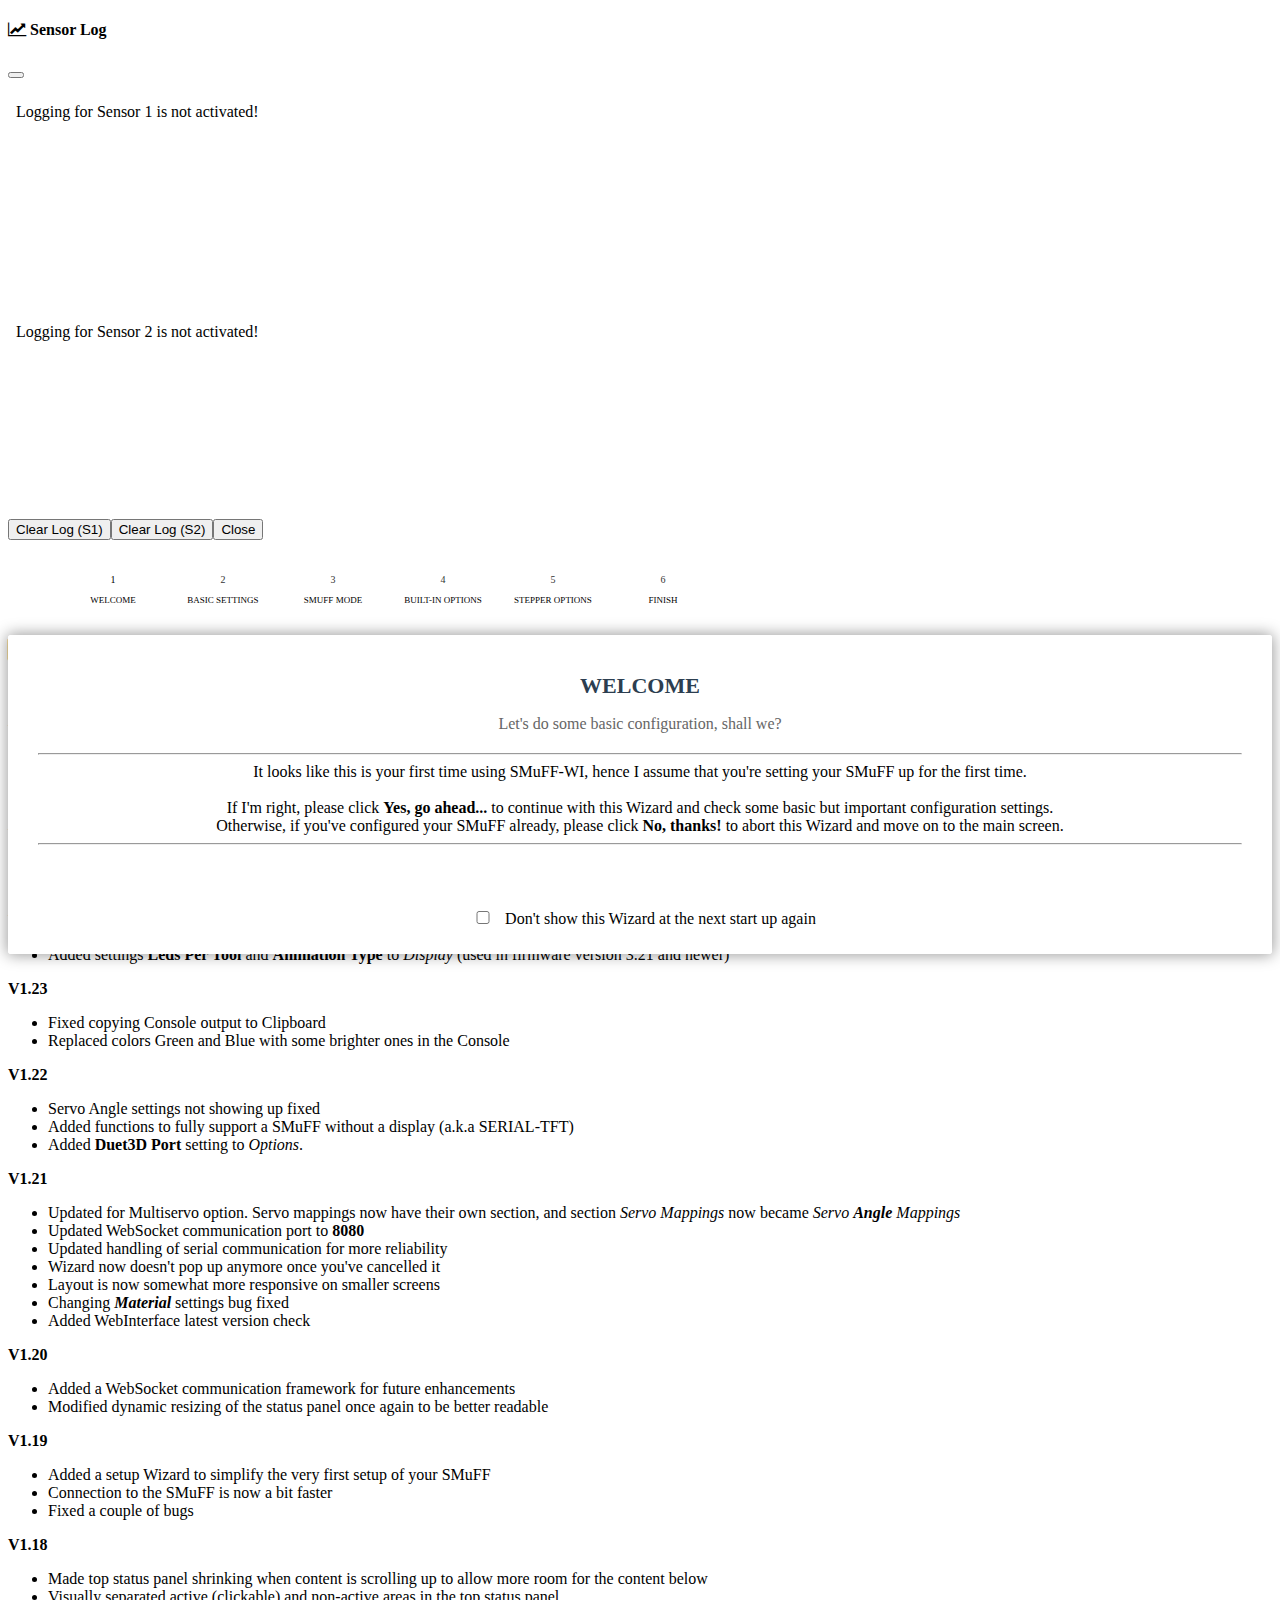
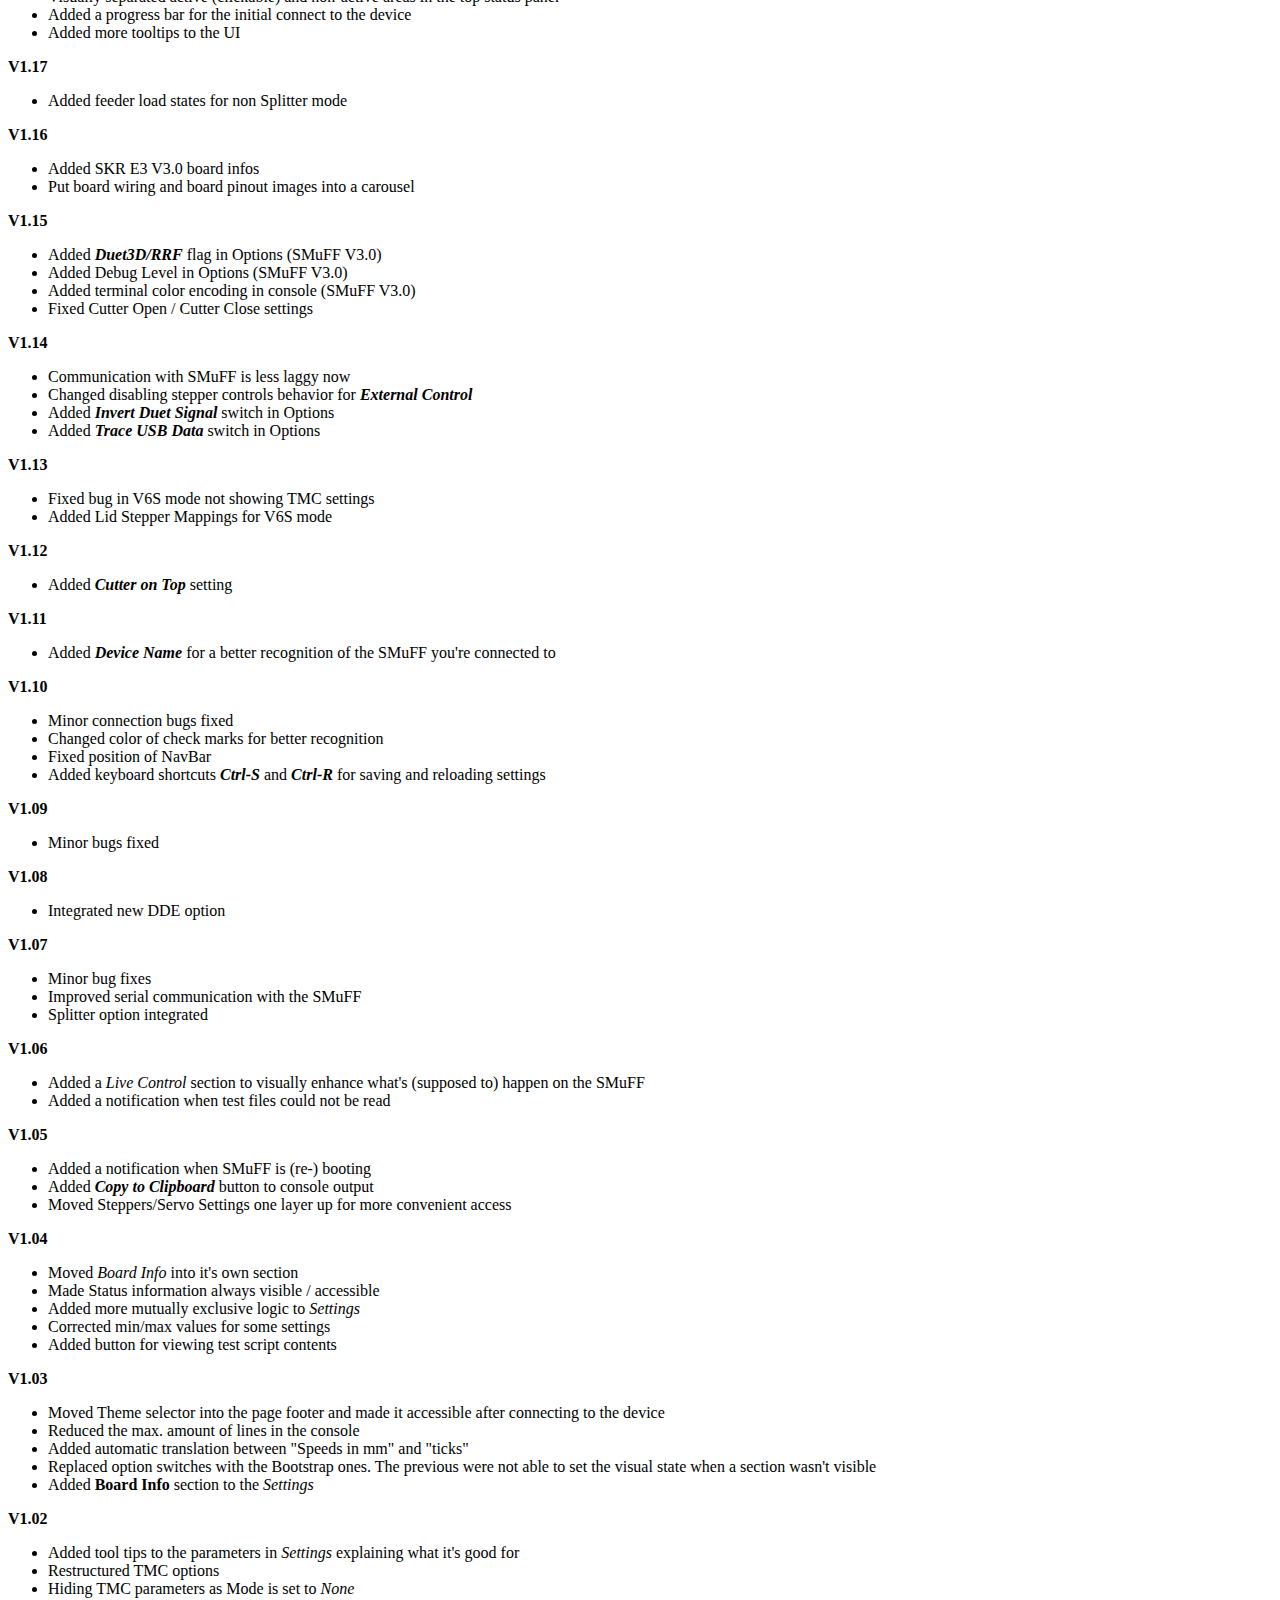
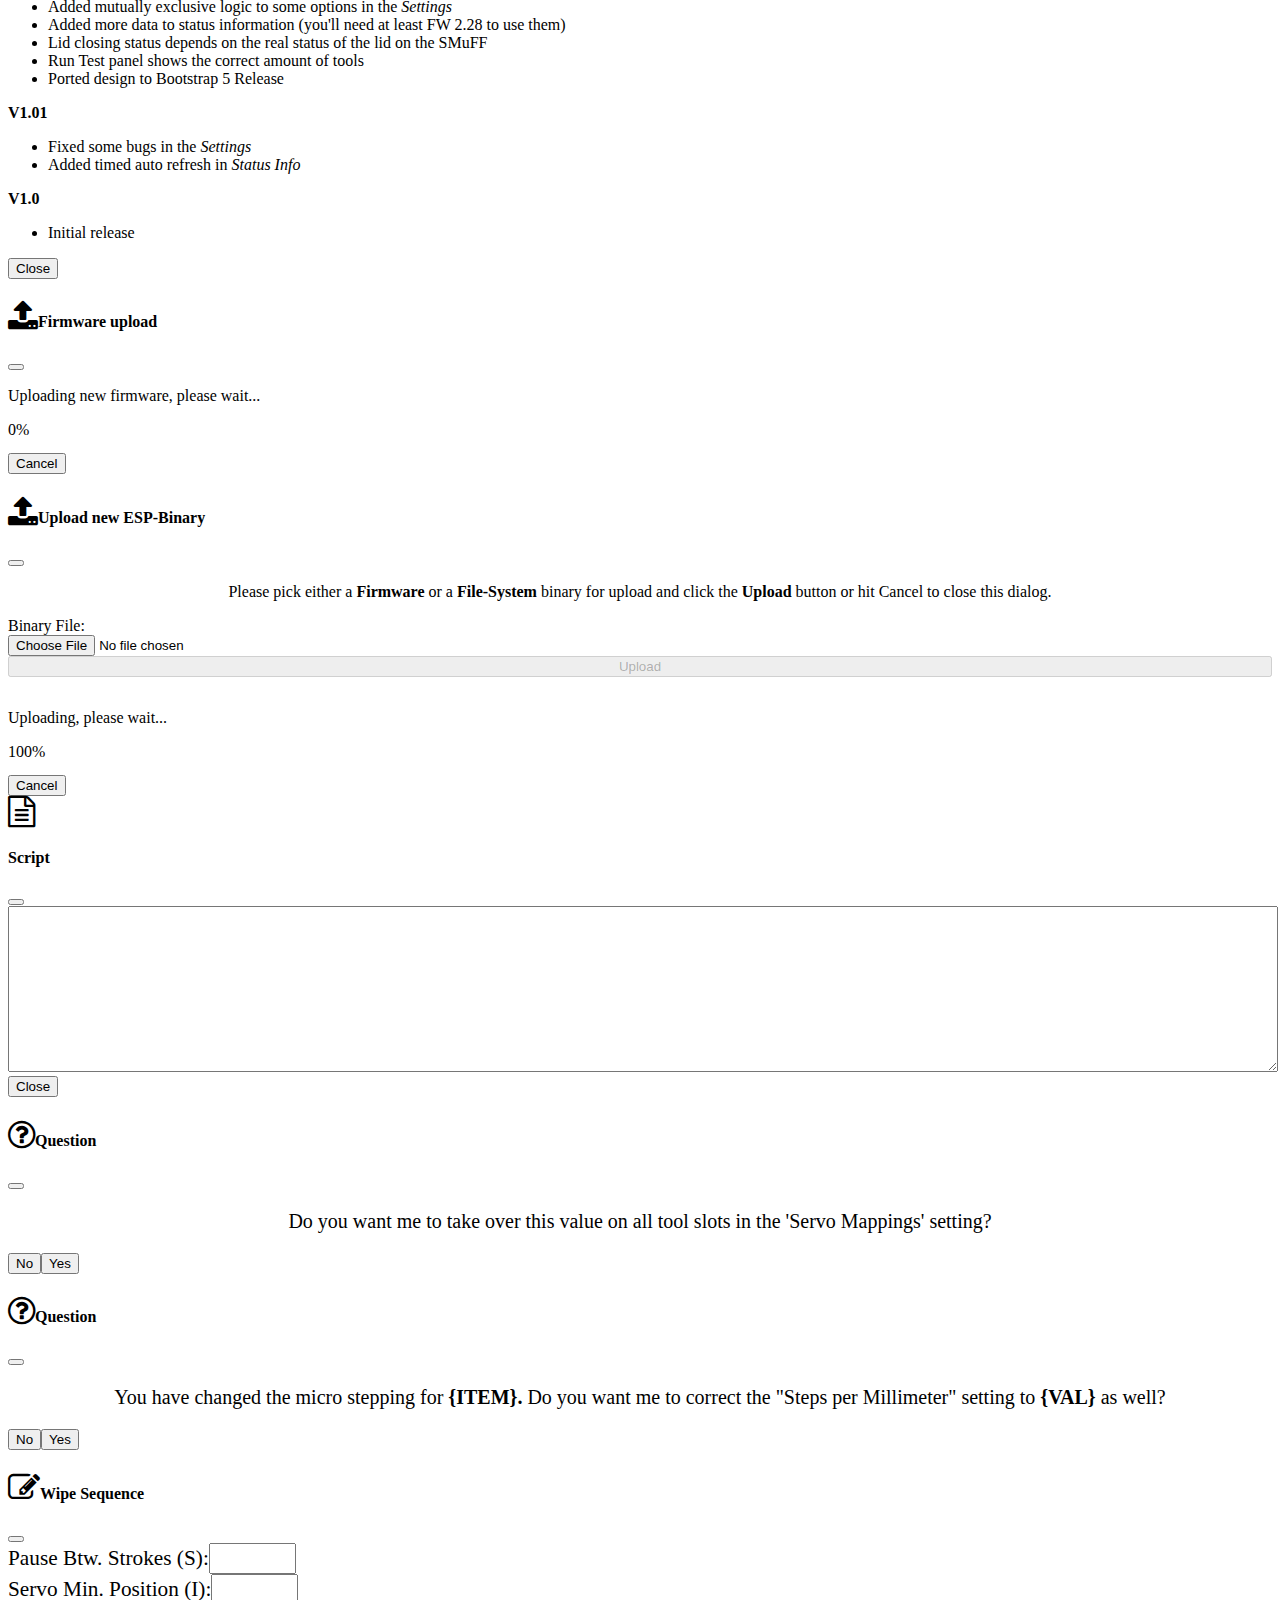
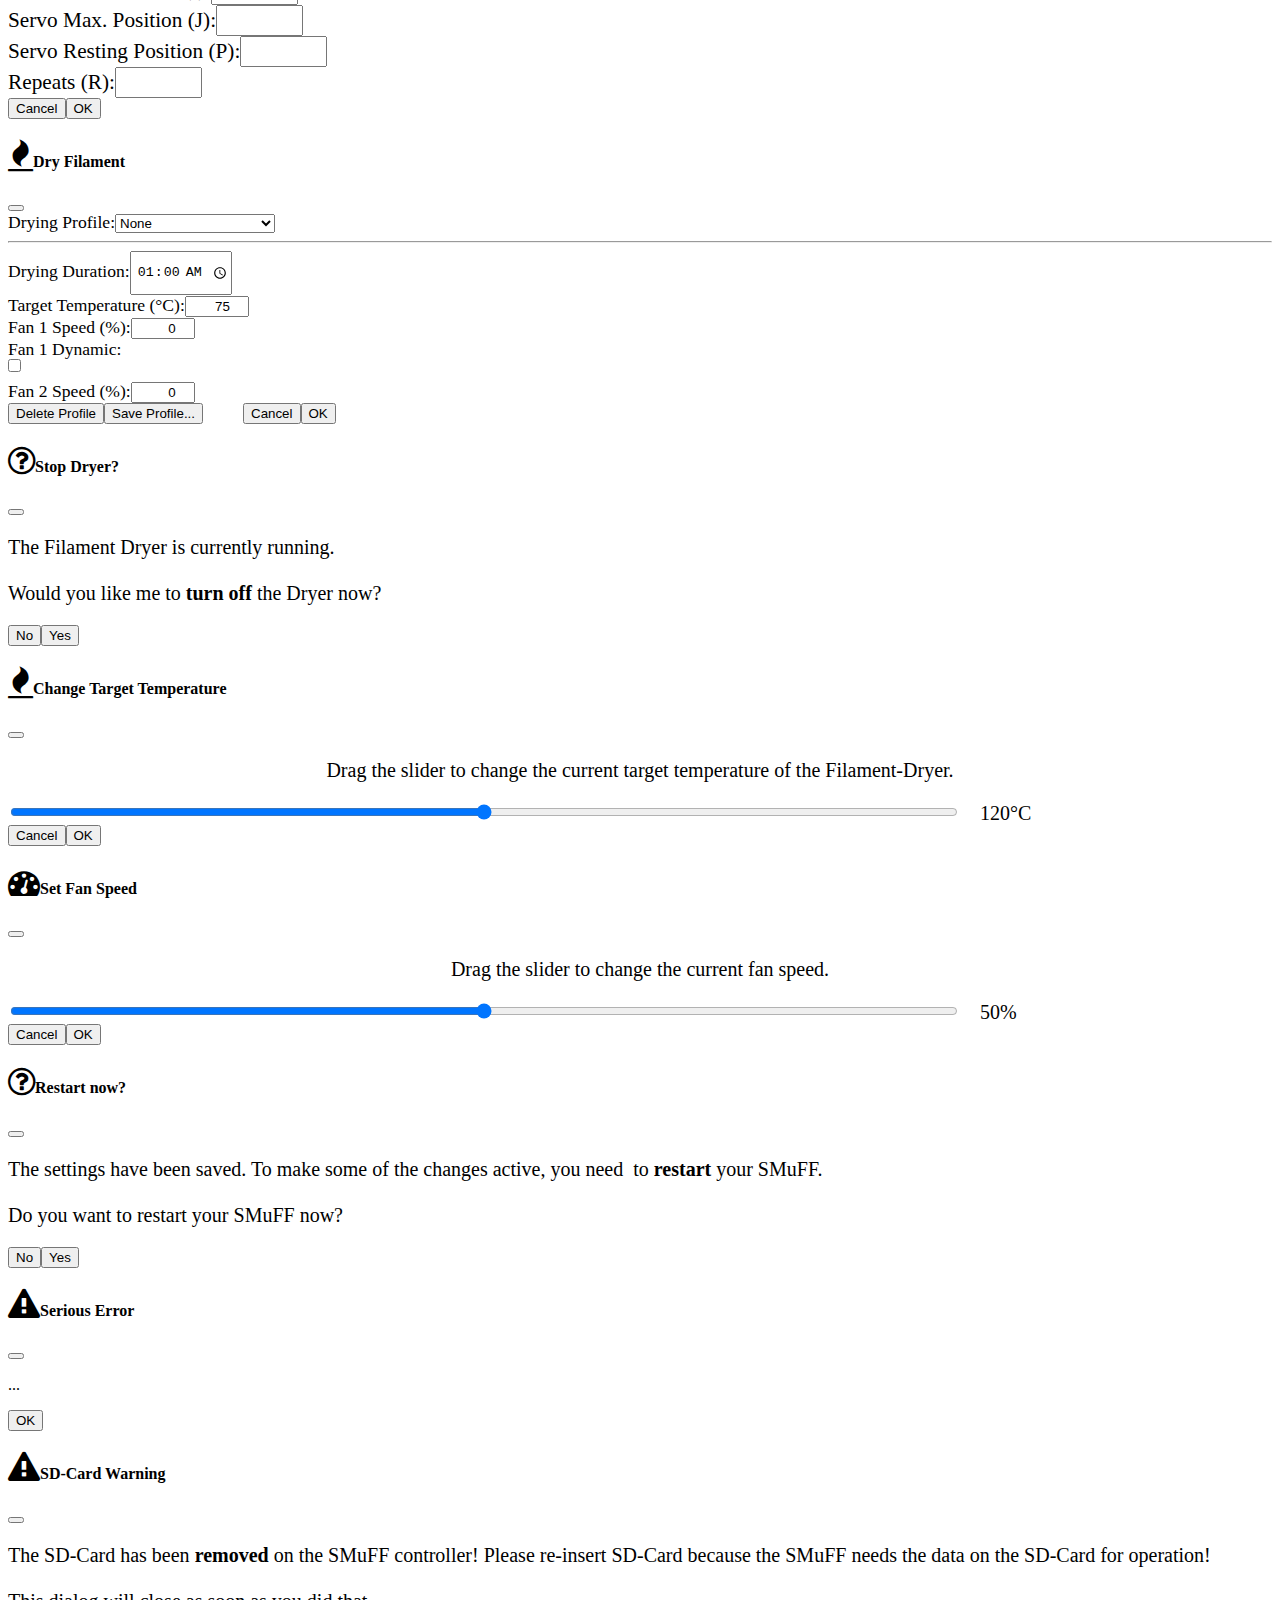
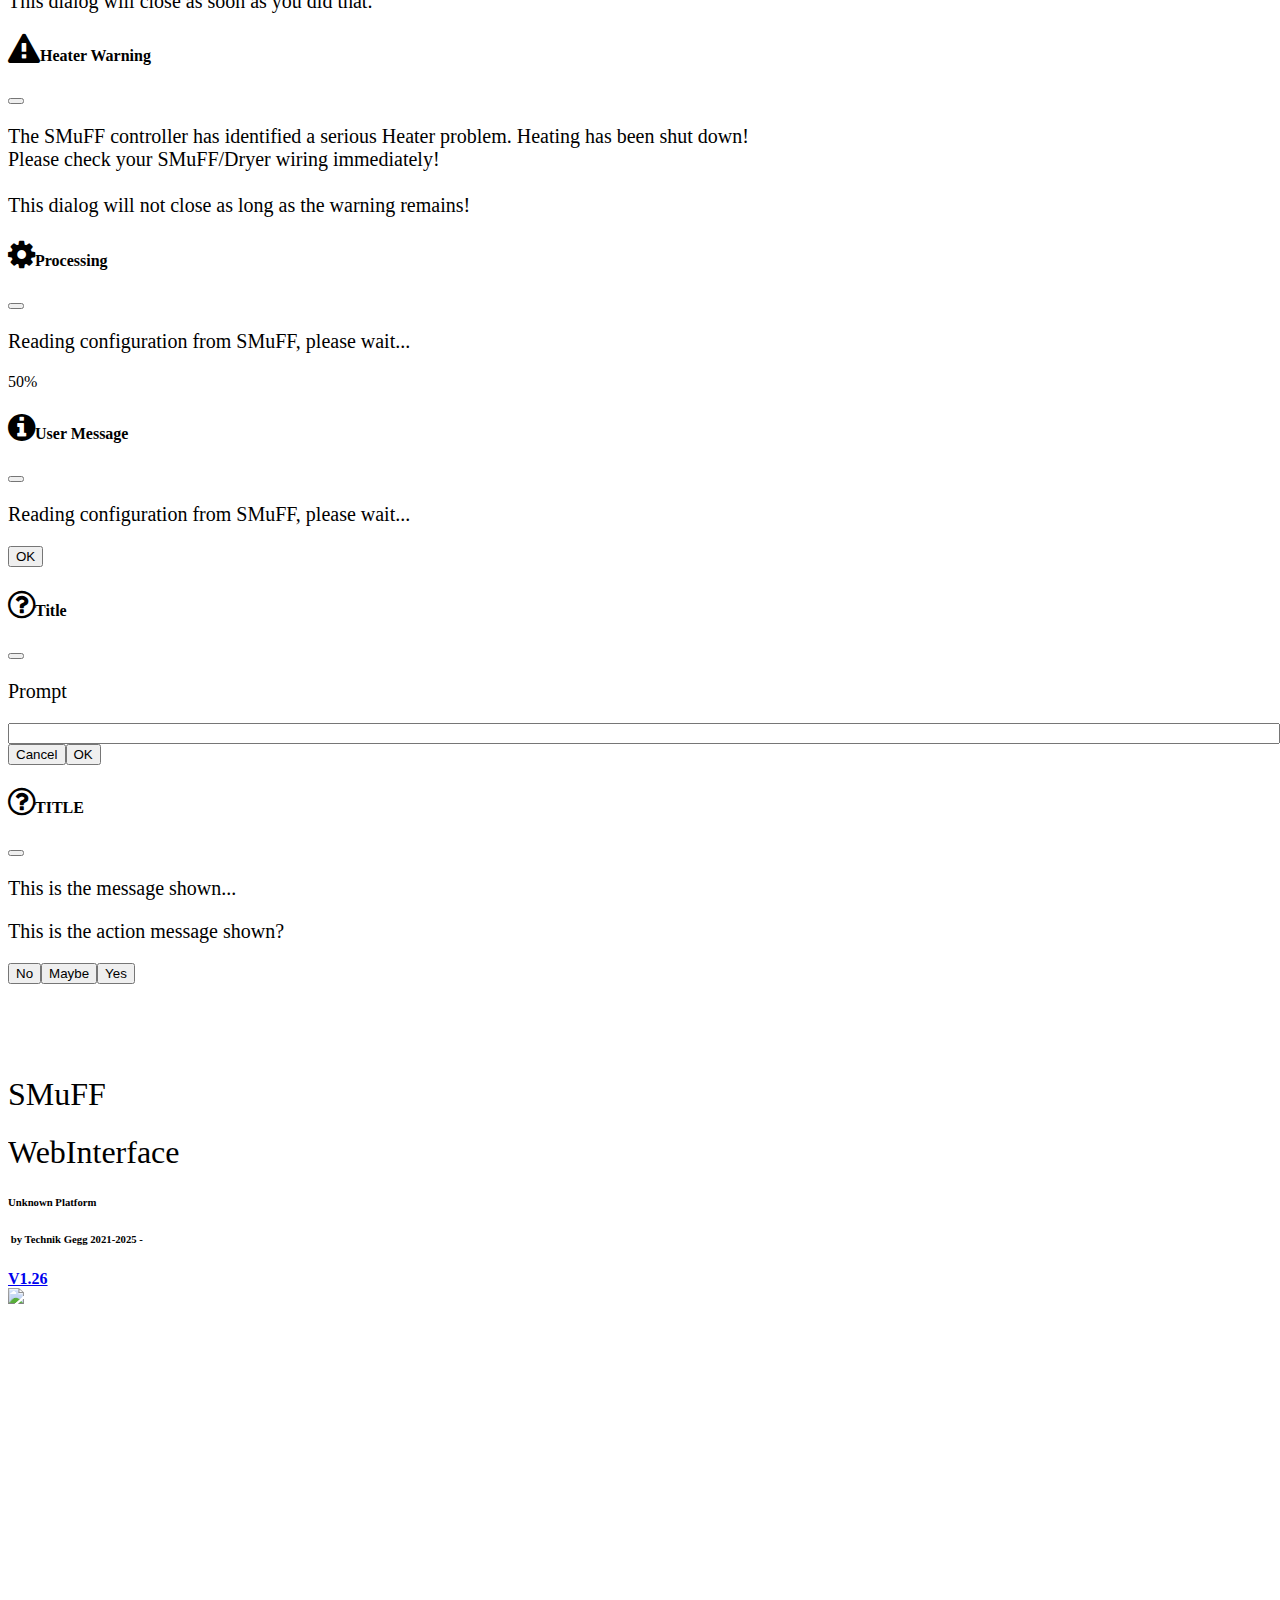
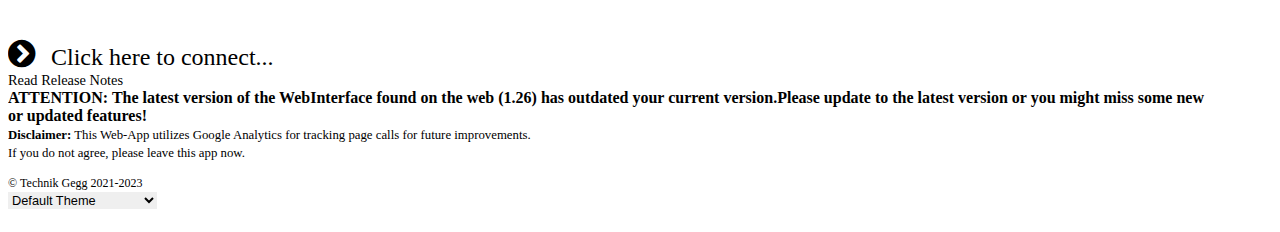
==== commit 4cbfb58d: "Added for Filament Dryer option" ====
--- a/index.html
+++ b/index.html
@@ -1,4 +1,4 @@
-<!DOCTYPE html><html lang="en"><head><meta charset="utf-8"><meta name="viewport" content="width=device-width, initial-scale=1.0, shrink-to-fit=no"><title>SMuFF WI</title><link rel="apple-touch-icon" type="image/png" sizes="180x180" href="assets/img/favicon180x180.png?h=b178363cd0f7c2a56596e69874a2bb6f"><link rel="icon" type="image/png" sizes="16x16" href="assets/img/favicon16x16.png?h=699b4db1420af78b634469704a13056e"><link rel="icon" type="image/png" sizes="32x32" href="assets/img/favicon.png?h=df23656bf5b8875a05e0954c9178631b"><link rel="icon" type="image/png" sizes="180x180" href="assets/img/favicon180x180.png?h=b178363cd0f7c2a56596e69874a2bb6f"><link rel="icon" type="image/png" sizes="196x196" href="assets/img/favicon196x196.png?h=c39a7ebbf37a13f9bf265d5ed9edcdd1"><link rel="icon" type="image/png" sizes="512x512" href="assets/img/favicon512x512.png?h=dda3b993b40eae796b7693557b1ba9e5"><link rel="stylesheet" href="https://cdn.jsdelivr.net/npm/bootswatch@5.1.3/dist/pulse/bootstrap.min.css"><link rel="stylesheet" href="https://fonts.googleapis.com/css?family=Bree+Serif"><link rel="stylesheet" href="https://fonts.googleapis.com/css?family=Fira+Mono"><link rel="stylesheet" href="https://fonts.googleapis.com/css?family=Open+Sans:300,300i,400,400i,600,600i"><link rel="stylesheet" href="https://cdnjs.cloudflare.com/ajax/libs/font-awesome/4.7.0/css/font-awesome.min.css"><link rel="stylesheet" href="assets/css/styles.min.css?h=f084285973996b76e2f92200770247f6"><link rel="stylesheet" href="https://cdnjs.cloudflare.com/ajax/libs/animate.css/3.5.2/animate.min.css"><!-- Global site tag (gtag.js) - Google Analytics -->
+<!DOCTYPE html><html lang="en"><head><meta charset="utf-8"><meta name="viewport" content="width=device-width, initial-scale=1.0, shrink-to-fit=no"><title>SMuFF WI</title><link rel="apple-touch-icon" type="image/png" sizes="180x180" href="assets/img/favicon180x180.png?h=b178363cd0f7c2a56596e69874a2bb6f"><link rel="icon" type="image/png" sizes="16x16" href="assets/img/favicon16x16.png?h=699b4db1420af78b634469704a13056e"><link rel="icon" type="image/png" sizes="32x32" href="assets/img/favicon.png?h=df23656bf5b8875a05e0954c9178631b"><link rel="icon" type="image/png" sizes="180x180" href="assets/img/favicon180x180.png?h=b178363cd0f7c2a56596e69874a2bb6f"><link rel="icon" type="image/png" sizes="196x196" href="assets/img/favicon196x196.png?h=c39a7ebbf37a13f9bf265d5ed9edcdd1"><link rel="icon" type="image/png" sizes="512x512" href="assets/img/favicon512x512.png?h=dda3b993b40eae796b7693557b1ba9e5"><link rel="stylesheet" href="https://cdn.jsdelivr.net/npm/bootswatch@5.1.3/dist/pulse/bootstrap.min.css"><link rel="stylesheet" href="https://fonts.googleapis.com/css?family=Bree+Serif"><link rel="stylesheet" href="https://fonts.googleapis.com/css?family=Fira+Mono"><link rel="stylesheet" href="https://fonts.googleapis.com/css?family=Open+Sans:300,300i,400,400i,600,600i"><link rel="stylesheet" href="https://use.fontawesome.com/releases/v5.12.0/css/all.css"><link rel="stylesheet" href="https://cdnjs.cloudflare.com/ajax/libs/font-awesome/4.7.0/css/font-awesome.min.css"><link rel="stylesheet" href="assets/fonts/fontawesome5-overrides.min.css?h=a24cb0112e51902b6b3ed4606a7cd727"><link rel="stylesheet" href="assets/css/styles.min.css?h=4e7aa4c5760614379ba4ae6256a9399b"><link rel="stylesheet" href="https://cdnjs.cloudflare.com/ajax/libs/animate.css/3.5.2/animate.min.css"><!-- Global site tag (gtag.js) - Google Analytics -->
 <script async src="https://www.googletagmanager.com/gtag/js?id=G-FCXM302PSX"></script>
 <script>
   window.dataLayer = window.dataLayer || [];
@@ -7,10 +7,15 @@
 
   gtag('config', 'G-FCXM302PSX');
 </script>
-</head><body class="h-100 d-flex flex-column"><audio id="audio-beep" preload="auto"><source src="assets/audio/beep.ogg" type="audio/ogg" id="sound-beep"></audio><audio id="audio-longbeep" preload="auto"><source src="assets/audio/longbeep.ogg" type="audio/ogg" id="sound-beep"></audio><audio id="audio-startup" preload="auto"><source src="assets/audio/startup.ogg" type="audio/ogg" id="sound-beep"></audio><audio id="audio-user" preload="auto"><source src="assets/audio/user.ogg" type="audio/ogg" id="sound-beep"></audio><div class="modal fade" role="dialog" tabindex="-1" id="wizard-modal" data-bs-backdrop="static"><div class="modal-dialog modal-lg" role="document" style="height: 100%"><div class="modal-content"><form class="bg-secondary bg-gradient" id="msform" style="background: var(--bs-secondary);"><ul class="text-nowrap" id="progressbar" style="margin-left: 10px;margin-right: 10px;"><li class="active" style="width: 110px;">Welcome</li><li style="width: 110px;">Basic Settings</li><li style="width: 110px;">SMuFF Mode</li><li style="width: 110px;">Built-in Options</li><li style="width: 110px;">Stepper Options</li><li style="width: 110px;">Finish</li></ul><fieldset id="fs-welcome"><h2 class="fs-title">Welcome</h2><h3 class="fs-subtitle">Let's do some basic configuration, shall we?</h3><hr><div class="container"><label class="form-label">It looks like this is your first time using SMuFF-WI, hence I assume that you're setting your SMuFF up for the first time. <br><br>If I'm right, please click <strong>Yes, go ahead...</strong>&nbsp;to continue with this Wizard and check some basic but important configuration settings.<br>Otherwise, if you've configured your SMuFF already, please click <strong>No, thanks!</strong>&nbsp;to abort this Wizard and move on to the main screen.<br></label><hr></div><button class="btn btn-primary cancel action-cancel-button" type="button">No, thanks!</button><button class="btn btn-primary next action-button" type="button">Yes, go ahead...</button><div class="form-check text-start"><input class="form-check-input" type="checkbox" id="wizard-disable" style="width: 30px;" name="wizard-disable"><label class="form-check-label text-start d-xl-flex align-items-xl-center" for="wizard-disable" style="height: 34px;padding-top: 2px;">&nbsp;Don't show this Wizard at the next start up again</label></div></fieldset><fieldset id="fs-step2"><h2 class="fs-title">Step 2</h2><h3 class="fs-subtitle">Some basic settings</h3><hr><div class="container"><div class="row"><div class="col text-start"><label class="col-form-label">How would you like your SMuFF to be named?</label></div><div class="col-4"><input class="form-control" type="text" id="wizard-device"></div></div></div><div class="container"><div class="row"><div class="col text-start"><label class="col-form-label">How many tools /&nbsp;materials is your SMuFF able to handle?</label></div><div class="col-4"><input class="form-control" type="number" id="wizard-tools" name="wizard-input-tools" min="3" max="12" step="1"></div></div></div><div class="container"><div class="row"><div class="col text-start"><div class="d-inline-flex"><span>What's the length of the Bowden tube in millimeter from SMuFF to tool head?<br></span><span class="d-flex align-items-xl-start" style="font-size: 12px;"><br><strong><em>Hint:</em></strong><em>&nbsp;Add 20 mm to the measured length</em><br></span></div></div><div class="col-4"><input class="form-control" type="number" id="wizard-bowden-len" name="wizard-input-bowden-len" min="3" max="1200" step="10"></div></div></div><hr><button class="btn btn-primary previous action-button" type="button">Previous</button><button class="btn btn-primary next action-button" type="button">Next</button></fieldset><fieldset id="fs-step3"><h2 class="fs-title">Step 3</h2><h3 class="fs-subtitle">SMuFF Mode</h3><hr><div class="container"><div class="row align-items-center"><div class="col-8 text-start"><label class="col-form-label text-start" for="wizard-is-marlin">Is the SMuFF connected to a Marlin+OctoPrint or Klipper controlled 3D printer?</label></div><div class="col-3"><div class="form-check form-switch"><input type="checkbox" id="wizard-is-marlin" class="form-check-input fa-2x" name="wizard-is-marlin"></div></div><div class="col-1 yes-no-label"><label class="col-form-label justify-content-start align-items-center yes-no-label">YES</label></div></div></div><div class="container"><div class="row align-items-center"><div class="col-8 text-start"><label class="col-form-label text-start" for="wizard-is-pmmu">Is the SMuFF supposed to emulate a Prusa MMU2 on Marlin?</label></div><div class="col-3"><div class="form-check form-switch"><input type="checkbox" id="wizard-is-pmmu" class="form-check-input fa-2x" name="wizard-is-pmmu"></div></div><div class="col-1 yes-no-label"><label class="col-form-label justify-content-start align-items-center yes-no-label">YES</label></div></div></div><div class="container"><div class="row align-items-center"><div class="col-8 text-start"><label class="col-form-label text-start" for="wizard-is-duet">Is the SMuFF connected to a Duet3D controlled 3D printer?</label></div><div class="col-3"><div class="form-check form-switch"><input type="checkbox" id="wizard-is-duet" class="form-check-input fa-2x" name="wizard-is-duet"></div></div><div class="col-1 yes-no-label"><label class="col-form-label align-items-start align-content-center yes-no-label">YES</label></div></div></div><hr><button class="btn btn-primary previous action-button" type="button">Previous</button><button class="btn btn-primary next action-button" type="button">Next</button></fieldset><fieldset id="fs-step4"><h2 class="fs-title">Step 4</h2><h3 class="fs-subtitle">Options built into your SMuFF</h3><hr><div class="container"><div class="row align-items-center"><div class="col-8 text-start"><label class="col-form-label text-start" for="wizard-has-shared-stepper">Does this SMuFF have the Relay-Board built in?</label></div><div class="col-3"><div class="form-check form-switch"><input type="checkbox" id="wizard-has-shared-stepper" class="form-check-input fa-2x" name="wizard-shared-stepper"></div></div><div class="col-1 yes-no-label"><label class="col-form-label yes-no-label">YES</label></div></div></div><div class="container"><div class="row align-items-center"><div class="col-8 text-start"><label class="col-form-label text-start justify-content-start align-items-center" for="wizard-has-cutter">Is your SMuFF equipped with an Filament-Cutter?</label></div><div class="col-3"><div class="form-check form-switch"><input type="checkbox" id="wizard-has-cutter" class="form-check-input fa-2x" name="wizard-has-cutter"></div></div><div class="col-1 yes-no-label"><label class="col-form-label justify-content-start align-items-center yes-no-label">YES</label></div></div></div><hr><button class="btn btn-primary previous action-button" type="button">Previous</button><button class="btn btn-primary next action-button" type="button">Next</button></fieldset><fieldset id="fs-step5"><h2 class="fs-title">Step 5</h2><h3 class="fs-subtitle">Stepper Options</h3><hr><div class="container"><div class="row align-items-center"><div class="col-8 text-start"><label class="col-form-label text-start" for="wizard-has-tmc2209">Does your controller board run <strong><em>TMC2209</em></strong> stepper drivers?</label></div><div class="col-3"><div class="form-check form-switch"><input type="checkbox" id="wizard-has-tmc2209" class="form-check-input fa-2x" name="wizard-has-tmc2209"></div></div><div class="col-1 yes-no-label"><label class="col-form-label justify-content-start align-items-center yes-no-label">YES</label></div></div><div class="row align-items-center"><div class="col-8 text-start"><label class="col-form-label text-start" for="wizard-selector-res09">Has the <strong><em>Selector </em></strong>stepper motor a resolution of 0.9 degree? (<em>Remark: Makes&nbsp;</em><strong><em>400 </em></strong><em>steps per revolution</em>)</label></div><div class="col-3"><div class="form-check form-switch"><input type="checkbox" id="wizard-selector-res09" class="form-check-input fa-2x" name="wizard-selector-res09"></div></div><div class="col-1 yes-no-label"><label class="col-form-label justify-content-start align-items-center yes-no-label">YES</label></div></div><div class="row align-items-center"><div class="col-8 text-start"><label class="col-form-label text-start" for="wizard-feeder-res09">Has the <strong><em>Feeder&nbsp;</em></strong>stepper motor a resolution of 0.9 degree?</label></div><div class="col-3"><div class="form-check form-switch"><input type="checkbox" id="wizard-feeder-res09" class="form-check-input fa-2x" name="wizard-feeder-res09"></div></div><div class="col-1 yes-no-label"><label class="col-form-label justify-content-start align-items-center yes-no-label">YES</label></div></div><div class="row align-items-center" id="wizard-dde-row"><div class="col-8 text-start"><label class="col-form-label text-start" for="wizard-dde-res09">Has the <strong><em>DDE </em></strong>stepper motor a resolution of 0.9 degree?</label></div><div class="col-3"><div class="form-check form-switch"><input type="checkbox" id="wizard-dde-res09" class="form-check-input fa-2x" name="wizard-dde-res09"></div></div><div class="col-1 yes-no-label"><label class="col-form-label justify-content-start align-items-center yes-no-label">YES</label></div></div></div><hr><button class="btn btn-primary previous action-button" type="button">Previous</button><button class="btn btn-primary next action-button" type="button">Next</button></fieldset><fieldset id="fs-finish"><h2 class="fs-title">Almost There...</h2><h3 class="fs-subtitle">Well done, thank you!</h3><div class="container"><label class="form-label">I've gathered the most prominent information and will change your settings accordingly. <br><br>Please keep in mind that you may have to adjust some of the settings, such as <em>Steps per millimeter</em>&nbsp;or&nbsp;<em>Step direction</em>&nbsp;or <em>Speeds</em> for the steppers, later on.<br><br>Please click <strong>Finish</strong>&nbsp;and I'll write the settings to the SMuFFs configuration. <br>After it's saved, please confirm the <strong>restart</strong> in the dialog.<br></label><hr></div><button class="btn btn-primary previous action-button" type="button">Previous</button><button class="btn btn-primary submit action-button" type="button">Finish</button></fieldset></form></div></div></div><div class="modal fade" role="dialog" tabindex="-1" id="recent-changes-modal"><div class="modal-dialog modal-dialog-centered modal-dialog-scrollable" role="document"><div class="modal-content"><div class="modal-header"><h4 class="modal-title d-flex align-items-center"><i class="fa fa-newspaper-o mx-2 fa-2x"></i>Release Notes</h4><button type="button" class="btn-close" data-bs-dismiss="modal" aria-label="Close"></button></div><div class="modal-body"><p class="lead" style="font-weight: bold;">V1.25</p><ul><li>Added settings for SPOOLMOTOR option.&nbsp;</li></ul><ul><li>Fixed auto scrolling in Console window.&nbsp;</li></ul><p class="lead" style="font-weight: bold;">V1.24</p><ul><li>Added settings <strong>Leds Per Tool</strong> and <strong>Animation Type</strong>&nbsp;to <em>Display</em>&nbsp;(used in firmware version 3.21 and newer)</li></ul><p class="lead" style="font-weight: bold;">V1.23</p><ul><li>Fixed copying Console output to Clipboard</li><li>Replaced colors Green and Blue with some brighter ones in the Console</li></ul><p class="lead" style="font-weight: bold;">V1.22</p><ul><li>Servo Angle settings not showing up fixed</li><li>Added functions to fully support a SMuFF without a display (a.k.a SERIAL-TFT)&nbsp;</li><li>Added <strong>Duet3D Port</strong>&nbsp;setting to <em>Options</em>.</li></ul><p class="lead" style="font-weight: bold;">V1.21</p><ul><li>Updated for Multiservo option. Servo mappings now have their own section, and section&nbsp;<em>Servo Mappings</em> now became&nbsp;<em>Servo </em><strong><em>Angle </em></strong><em>Mappings</em></li><li>Updated WebSocket communication port to <strong>8080</strong></li><li>Updated handling of serial communication for more reliability</li><li>Wizard now doesn't pop up anymore once you've cancelled it</li><li>Layout is now somewhat more responsive on smaller screens</li><li>Changing <strong><em>Material</em></strong> settings bug fixed</li><li>Added WebInterface latest version check</li></ul><p class="lead" style="font-weight: bold;">V1.20</p><ul><li>Added a WebSocket communication framework for future enhancements</li><li>Modified dynamic resizing of the status panel once again to be better readable</li></ul><p class="lead" style="font-weight: bold;">V1.19</p><ul><li>Added a setup Wizard to simplify the very first setup of your SMuFF</li><li>Connection to the SMuFF is now a bit faster&nbsp;</li><li>Fixed a couple of bugs</li></ul><p class="lead" style="font-weight: bold;">V1.18</p><ul><li>Made top status panel shrinking when content is scrolling up to allow more room for the content below</li><li>Visually separated active (clickable) and non-active areas in the top status panel</li><li>Added a progress bar for the initial connect to the device</li><li>Added more tooltips to the UI</li></ul><p class="lead" style="font-weight: bold;">V1.17</p><ul><li>Added feeder load states for non Splitter mode</li></ul><p class="lead" style="font-weight: bold;">V1.16</p><ul><li>Added SKR E3 V3.0 board infos</li><li>Put board wiring and board pinout images into a carousel</li></ul><p class="lead" style="font-weight: bold;">V1.15</p><ul><li>Added <strong><em>Duet3D/RRF</em></strong> flag in Options (SMuFF V3.0)</li><li>Added Debug Level in Options (SMuFF V3.0)</li><li>Added terminal color encoding in console (SMuFF V3.0)</li><li>Fixed Cutter Open / Cutter Close settings</li></ul><p class="lead" style="font-weight: bold;">V1.14</p><ul><li>Communication with SMuFF is less laggy now</li><li>Changed disabling stepper controls behavior for <strong><em>External Control</em></strong></li><li>Added <strong><em>Invert Duet Signal</em></strong> switch in Options</li><li>Added <strong><em>Trace USB Data</em></strong> switch in Options</li></ul><p class="lead" style="font-weight: bold;">V1.13</p><ul><li>Fixed bug in V6S mode not showing TMC settings</li><li>Added Lid Stepper Mappings for V6S mode</li></ul><p class="lead" style="font-weight: bold;">V1.12</p><ul><li>Added <strong><em>Cutter on Top</em></strong> setting</li></ul><p class="lead" style="font-weight: bold;">V1.11</p><ul><li>Added <strong><em>Device Name</em></strong> for a better recognition of the SMuFF you're connected to</li></ul><p class="lead" style="font-weight: bold;">V1.10</p><ul><li>Minor connection bugs fixed</li><li>Changed color of check marks for better recognition</li><li>Fixed position of NavBar</li><li>Added keyboard shortcuts <strong><em>Ctrl-S</em></strong> and <strong><em>Ctrl-R</em></strong> for saving and reloading settings</li></ul><p class="lead" style="font-weight: bold;">V1.09</p><ul><li>Minor bugs fixed</li></ul><p class="lead" style="font-weight: bold;">V1.08</p><ul><li>Integrated new DDE option</li></ul><p class="lead" style="font-weight: bold;">V1.07</p><ul><li>Minor bug fixes</li><li>Improved serial communication with the SMuFF</li><li>Splitter option integrated</li></ul><p class="lead" style="font-weight: bold;">V1.06</p><ul><li>Added a <em>Live Control</em> section to visually enhance what's (supposed to) happen on the SMuFF</li><li>Added a notification when test files could not be read</li></ul><p class="lead" style="font-weight: bold;">V1.05</p><ul><li>Added a notification when SMuFF is (re-) booting</li><li>Added <strong><em>Copy to Clipboard</em></strong> button to console output</li><li>Moved Steppers/Servo Settings one layer up for more convenient access</li></ul><p class="lead" style="font-weight: bold;">V1.04</p><ul><li>Moved <em>Board Info</em> into it's own section</li><li>Made Status information always visible / accessible</li><li>Added more mutually exclusive logic to <em>Settings</em></li><li>Corrected min/max values for some settings</li><li>Added button for viewing test script contents</li></ul><p class="lead" style="font-weight: bold;">V1.03</p><ul><li>Moved Theme selector into the page footer and made it accessible after connecting to the device</li><li>Reduced the max. amount of lines in the console</li><li>Added automatic translation between "Speeds in mm" and "ticks"</li><li>Replaced option switches with the Bootstrap ones. The previous were not able to set the visual state when a section wasn't visible</li><li>Added <strong>Board Info</strong> section to the <em>Settings</em></li></ul><p class="lead" style="font-weight: bold;">V1.02</p><ul><li>Added tool tips to the parameters in <em>Settings</em> explaining what it's good for</li><li>Restructured TMC options</li><li>Hiding TMC parameters as Mode is set to <em>None</em></li><li>Added mutually exclusive logic to some options in the <em>Settings</em></li><li>Added more data to status information (you'll need at least FW 2.28 to use them)</li><li>Lid closing status depends on&nbsp;the real&nbsp;status of the lid on the SMuFF</li><li>Run Test panel shows the correct amount of tools</li><li>Ported design to Bootstrap 5 Release</li></ul><p class="lead" style="font-weight: bold;">V1.01</p><ul><li>Fixed some bugs in the <em>Settings</em></li><li>Added timed auto refresh in <em>Status Info</em></li></ul><p class="lead" style="font-weight: bold;">V1.0</p><ul><li>Initial release</li></ul></div><div class="modal-footer"><button class="btn btn-light" type="button" data-bs-dismiss="modal">Close</button></div></div></div></div><div class="modal fade" role="dialog" tabindex="-1" id="firmware-upload-modal"><div class="modal-dialog modal-dialog-centered" role="document"><div class="modal-content"><div class="modal-header"><h4 class="modal-title d-flex align-items-center"><i class="fa fa-upload fa-2x mx-2"></i>Firmware upload</h4><button type="button" class="btn-close" data-bs-dismiss="modal" aria-label="Close"></button></div><div class="modal-body"><p>Uploading new firmware, please wait...</p><div class="progress" id="progress-upload" style="height: 32px;" aria-valuenow="0" aria-valuemin="0" aria-valuemax="100">
+</head><body class="h-100 d-flex flex-column"><audio id="audio-beep" preload="auto"><source src="assets/audio/beep.ogg" type="audio/ogg" id="sound-beep"></audio><audio id="audio-longbeep" preload="auto"><source src="assets/audio/longbeep.ogg" type="audio/ogg" id="sound-beep"></audio><audio id="audio-startup" preload="auto"><source src="assets/audio/startup.ogg" type="audio/ogg" id="sound-beep"></audio><audio id="audio-user" preload="auto"><source src="assets/audio/user.ogg" type="audio/ogg" id="sound-beep"></audio><div class="modal fade" role="dialog" tabindex="-1" id="sensor-chart-modal"><div class="modal-dialog" role="document"><div class="modal-content"><div class="modal-header"><h4 class="modal-title"><i class="fa fa-line-chart"></i>&nbsp;Sensor Log</h4><button type="button" class="btn-close" data-bs-dismiss="modal" aria-label="Close"></button></div><div class="modal-body"><div class="d-flex" id="sensor1-chart-div"><p class="text-center visually-hidden" id="info-sensor-1" style="width: 100%;border: 1px solid var(--bs-red);background: var(--bs-gray-200);padding: 8px;">Logging for Sensor 1 is not activated!</p><div id="ChartSensor1-modal" style="width: 100%;"><canvas data-bss-chart="{&quot;type&quot;:&quot;line&quot;,&quot;data&quot;:{&quot;labels&quot;:[&quot;+00:00&quot;,&quot;+00:01&quot;,&quot;+00:04&quot;,&quot;+00:06&quot;,&quot;+00:07&quot;,&quot;+00:09&quot;,&quot;+00:11&quot;,&quot;+00:12&quot;,&quot;+00:14&quot;,&quot;+00:15&quot;,&quot;+00:17&quot;,&quot;+00:18&quot;],&quot;datasets&quot;:[{&quot;label&quot;:&quot;Humidity&quot;,&quot;fill&quot;:false,&quot;data&quot;:[&quot;47.1&quot;,&quot;47.0&quot;,&quot;46.8&quot;,&quot;46.3&quot;,&quot;45.8&quot;,&quot;44.2&quot;,&quot;42.0&quot;,&quot;20.1&quot;,&quot;14.4&quot;,&quot;14.4&quot;,&quot;11.2&quot;,&quot;10.1&quot;],&quot;borderColor&quot;:&quot;rgba(63,152,255,0.75)&quot;,&quot;borderWidth&quot;:&quot;1&quot;,&quot;backgroundColor&quot;:&quot;rgba(63,152,255,0.1)&quot;},{&quot;label&quot;:&quot;Temperature&quot;,&quot;fill&quot;:false,&quot;data&quot;:[&quot;23.2&quot;,&quot;23.5&quot;,&quot;23.7&quot;,&quot;23.8&quot;,&quot;24.4&quot;,&quot;24.6&quot;,&quot;24.6&quot;,&quot;28.2&quot;,&quot;29.3&quot;,&quot;30.5&quot;,&quot;31.2&quot;,&quot;33.9&quot;],&quot;borderColor&quot;:&quot;rgba(255,0,0,0.5)&quot;,&quot;borderWidth&quot;:&quot;1&quot;,&quot;backgroundColor&quot;:&quot;rgba(255,0,0,0.1)&quot;},{&quot;label&quot;:&quot;Heater&quot;,&quot;fill&quot;:true,&quot;data&quot;:[&quot;25.7&quot;,&quot;25.7&quot;,&quot;25.7&quot;,&quot;25.7&quot;,&quot;25.7&quot;,&quot;25.7&quot;,&quot;25.7&quot;,&quot;25.7&quot;,&quot;25.7&quot;,&quot;33.0&quot;,&quot;33.5&quot;,&quot;34.3&quot;],&quot;borderColor&quot;:&quot;rgba(252,149,28,0.5)&quot;,&quot;backgroundColor&quot;:&quot;rgba(252,149,28,0.1)&quot;,&quot;borderWidth&quot;:&quot;2&quot;},{&quot;label&quot;:&quot;Target&quot;,&quot;fill&quot;:false,&quot;data&quot;:[&quot;0&quot;,&quot;0&quot;,&quot;0&quot;,&quot;0&quot;,&quot;0&quot;,&quot;0&quot;,&quot;0&quot;,&quot;75&quot;,&quot;75&quot;,&quot;75&quot;,&quot;75&quot;,&quot;75&quot;,&quot;75&quot;],&quot;borderColor&quot;:&quot;rgba(0,251,40,0.75)&quot;,&quot;borderWidth&quot;:&quot;2&quot;,&quot;backgroundColor&quot;:&quot;rgba(0,251,40,0.1)&quot;}]},&quot;options&quot;:{&quot;maintainAspectRatio&quot;:true,&quot;legend&quot;:{&quot;display&quot;:true,&quot;labels&quot;:{&quot;fontStyle&quot;:&quot;normal&quot;,&quot;fontFamily&quot;:&quot;'Open Sans', sans-serif&quot;,&quot;fontSize&quot;:12},&quot;position&quot;:&quot;bottom&quot;},&quot;title&quot;:{&quot;fontStyle&quot;:&quot;bold&quot;,&quot;text&quot;:&quot;Sensor 1&quot;,&quot;display&quot;:true,&quot;fontFamily&quot;:&quot;'Open Sans', sans-serif&quot;,&quot;fontSize&quot;:14},&quot;scales&quot;:{&quot;xAxes&quot;:[{&quot;gridLines&quot;:{&quot;drawBorder&quot;:true,&quot;drawTicks&quot;:true,&quot;drawOnChartArea&quot;:false},&quot;ticks&quot;:{&quot;fontFamily&quot;:&quot;'Open Sans', sans-serif&quot;,&quot;fontStyle&quot;:&quot;normal&quot;,&quot;beginAtZero&quot;:true}}],&quot;yAxes&quot;:[{&quot;gridLines&quot;:{&quot;drawBorder&quot;:true,&quot;drawTicks&quot;:true,&quot;drawOnChartArea&quot;:false},&quot;ticks&quot;:{&quot;fontFamily&quot;:&quot;'Open Sans', sans-serif&quot;,&quot;fontStyle&quot;:&quot;normal&quot;,&quot;beginAtZero&quot;:true}}]}}}"></canvas></div></div><div class="d-flex" id="sensor2-chart-div" style="margin-top: 1em;"><p class="text-center visually-hidden" id="info-sensor-2" style="width: 100%;border: 1px solid var(--bs-red);background: var(--bs-gray-200);padding: 8px;">Logging for Sensor 2 is not activated!</p><div id="ChartSensor2-modal" style="width: 100%;"><canvas data-bss-chart="{&quot;type&quot;:&quot;line&quot;,&quot;data&quot;:{&quot;labels&quot;:[],&quot;datasets&quot;:[{&quot;label&quot;:&quot;Humidity&quot;,&quot;fill&quot;:false,&quot;data&quot;:[&quot;47.1&quot;,&quot;47.0&quot;,&quot;46.8&quot;,&quot;46.3&quot;,&quot;45.8&quot;,&quot;44.2&quot;,&quot;42.0&quot;,&quot;20.1&quot;,&quot;14.4&quot;,&quot;14.4&quot;,&quot;11.2&quot;,&quot;10.1&quot;],&quot;borderColor&quot;:&quot;rgba(63,152,255,0.75)&quot;,&quot;borderWidth&quot;:&quot;1&quot;,&quot;backgroundColor&quot;:&quot;rgba(63,152,255,0.1)&quot;},{&quot;label&quot;:&quot;Temperature&quot;,&quot;fill&quot;:false,&quot;data&quot;:[&quot;23.2&quot;,&quot;23.5&quot;,&quot;23.7&quot;,&quot;23.8&quot;,&quot;24.4&quot;,&quot;24.6&quot;,&quot;24.6&quot;,&quot;28.2&quot;,&quot;29.3&quot;,&quot;30.5&quot;,&quot;31.2&quot;,&quot;33.9&quot;],&quot;borderColor&quot;:&quot;rgba(255,0,0,0.5)&quot;,&quot;borderWidth&quot;:&quot;1&quot;,&quot;backgroundColor&quot;:&quot;rgba(255,0,0,0.1)&quot;}]},&quot;options&quot;:{&quot;maintainAspectRatio&quot;:true,&quot;legend&quot;:{&quot;display&quot;:true,&quot;labels&quot;:{&quot;fontStyle&quot;:&quot;normal&quot;,&quot;fontFamily&quot;:&quot;'Open Sans', sans-serif&quot;},&quot;position&quot;:&quot;bottom&quot;},&quot;title&quot;:{&quot;fontStyle&quot;:&quot;bold&quot;,&quot;display&quot;:true,&quot;text&quot;:&quot;Sensor 2&quot;,&quot;fontFamily&quot;:&quot;'Open Sans', sans-serif&quot;,&quot;fontSize&quot;:14},&quot;scales&quot;:{&quot;xAxes&quot;:[{&quot;ticks&quot;:{&quot;fontFamily&quot;:&quot;'Open Sans', sans-serif&quot;,&quot;fontStyle&quot;:&quot;normal&quot;,&quot;beginAtZero&quot;:true},&quot;gridLines&quot;:{&quot;drawOnChartArea&quot;:false}}],&quot;yAxes&quot;:[{&quot;ticks&quot;:{&quot;fontFamily&quot;:&quot;'Open Sans', sans-serif&quot;,&quot;fontStyle&quot;:&quot;normal&quot;,&quot;beginAtZero&quot;:true},&quot;gridLines&quot;:{&quot;drawOnChartArea&quot;:false}}]}}}"></canvas></div></div></div><div class="modal-footer"><button class="btn btn-primary" id="btn-clear-data-1" type="button">Clear Log (S1)</button><button class="btn btn-primary" id="btn-clear-data-2" type="button">Clear Log (S2)</button><button class="btn btn-primary" id="btn-sensor-chart-modal-close" type="button">Close</button></div></div></div></div><div class="modal fade" role="dialog" tabindex="-1" id="wizard-modal" data-bs-backdrop="static"><div class="modal-dialog modal-lg" role="document" style="height: 100%"><div class="modal-content"><form class="bg-secondary bg-gradient" id="msform" style="background: var(--bs-secondary);"><ul class="text-nowrap" id="progressbar" style="margin-left: 10px;margin-right: 10px;"><li class="active" style="width: 110px;">Welcome</li><li style="width: 110px;">Basic Settings</li><li style="width: 110px;">SMuFF Mode</li><li style="width: 110px;">Built-in Options</li><li style="width: 110px;">Stepper Options</li><li style="width: 110px;">Finish</li></ul><fieldset id="fs-welcome"><h2 class="fs-title">Welcome</h2><h3 class="fs-subtitle">Let's do some basic configuration, shall we?</h3><hr><div class="container"><label class="form-label">It looks like this is your first time using SMuFF-WI, hence I assume that you're setting your SMuFF up for the first time. <br><br>If I'm right, please click <strong>Yes, go ahead...</strong>&nbsp;to continue with this Wizard and check some basic but important configuration settings.<br>Otherwise, if you've configured your SMuFF already, please click <strong>No, thanks!</strong>&nbsp;to abort this Wizard and move on to the main screen.<br></label><hr></div><button class="btn btn-primary cancel action-cancel-button" type="button">No, thanks!</button><button class="btn btn-primary next action-button" type="button">Yes, go ahead...</button><div class="form-check text-start"><input class="form-check-input" type="checkbox" id="wizard-disable" style="width: 30px;" name="wizard-disable"><label class="form-check-label text-start d-xl-flex align-items-xl-center" for="wizard-disable" style="height: 34px;padding-top: 2px;">&nbsp;Don't show this Wizard at the next start up again</label></div></fieldset><fieldset id="fs-step2"><h2 class="fs-title">Step 2</h2><h3 class="fs-subtitle">Some basic settings</h3><hr><div class="container"><div class="row"><div class="col text-start"><label class="col-form-label">How would you like your SMuFF to be named?</label></div><div class="col-4"><input class="form-control" type="text" id="wizard-device"></div></div></div><div class="container"><div class="row"><div class="col text-start"><label class="col-form-label">How many tools /&nbsp;materials is your SMuFF able to handle?</label></div><div class="col-4"><input class="form-control" type="number" id="wizard-tools" name="wizard-input-tools" min="3" max="12" step="1"></div></div></div><div class="container"><div class="row"><div class="col text-start"><div class="d-inline-flex"><span>What's the length of the Bowden tube in millimeter from SMuFF to tool head?<br></span><span class="d-flex align-items-xl-start" style="font-size: 12px;"><br><strong><em>Hint:</em></strong><em>&nbsp;Add 20 mm to the measured length</em><br></span></div></div><div class="col-4"><input class="form-control" type="number" id="wizard-bowden-len" name="wizard-input-bowden-len" min="3" max="1200" step="10"></div></div></div><hr><button class="btn btn-primary previous action-button" type="button">Previous</button><button class="btn btn-primary next action-button" type="button">Next</button></fieldset><fieldset id="fs-step3"><h2 class="fs-title">Step 3</h2><h3 class="fs-subtitle">SMuFF Mode</h3><hr><div class="container"><div class="row align-items-center"><div class="col-8 text-start"><label class="col-form-label text-start" for="wizard-is-marlin">Is the SMuFF connected to a Marlin+OctoPrint or Klipper controlled 3D printer?</label></div><div class="col-3"><div class="form-check form-switch"><input type="checkbox" id="wizard-is-marlin" class="form-check-input fa-2x" name="wizard-is-marlin"></div></div><div class="col-1 yes-no-label"><label class="col-form-label justify-content-start align-items-center yes-no-label">YES</label></div></div></div><div class="container"><div class="row align-items-center"><div class="col-8 text-start"><label class="col-form-label text-start" for="wizard-is-pmmu">Is the SMuFF supposed to emulate a Prusa MMU2 on Marlin?</label></div><div class="col-3"><div class="form-check form-switch"><input type="checkbox" id="wizard-is-pmmu" class="form-check-input fa-2x" name="wizard-is-pmmu"></div></div><div class="col-1 yes-no-label"><label class="col-form-label justify-content-start align-items-center yes-no-label">YES</label></div></div></div><div class="container"><div class="row align-items-center"><div class="col-8 text-start"><label class="col-form-label text-start" for="wizard-is-duet">Is the SMuFF connected to a Duet3D controlled 3D printer?</label></div><div class="col-3"><div class="form-check form-switch"><input type="checkbox" id="wizard-is-duet" class="form-check-input fa-2x" name="wizard-is-duet"></div></div><div class="col-1 yes-no-label"><label class="col-form-label align-items-start align-content-center yes-no-label">YES</label></div></div></div><hr><button class="btn btn-primary previous action-button" type="button">Previous</button><button class="btn btn-primary next action-button" type="button">Next</button></fieldset><fieldset id="fs-step4"><h2 class="fs-title">Step 4</h2><h3 class="fs-subtitle">Options built into your SMuFF</h3><hr><div class="container"><div class="row align-items-center"><div class="col-8 text-start"><label class="col-form-label text-start" for="wizard-has-shared-stepper">Does this SMuFF have the Relay-Board built in?</label></div><div class="col-3"><div class="form-check form-switch"><input type="checkbox" id="wizard-has-shared-stepper" class="form-check-input fa-2x" name="wizard-shared-stepper"></div></div><div class="col-1 yes-no-label"><label class="col-form-label yes-no-label">YES</label></div></div></div><div class="container"><div class="row align-items-center"><div class="col-8 text-start"><label class="col-form-label text-start justify-content-start align-items-center" for="wizard-has-cutter">Is your SMuFF equipped with an Filament-Cutter?</label></div><div class="col-3"><div class="form-check form-switch"><input type="checkbox" id="wizard-has-cutter" class="form-check-input fa-2x" name="wizard-has-cutter"></div></div><div class="col-1 yes-no-label"><label class="col-form-label justify-content-start align-items-center yes-no-label">YES</label></div></div></div><hr><button class="btn btn-primary previous action-button" type="button">Previous</button><button class="btn btn-primary next action-button" type="button">Next</button></fieldset><fieldset id="fs-step5"><h2 class="fs-title">Step 5</h2><h3 class="fs-subtitle">Stepper Options</h3><hr><div class="container"><div class="row align-items-center"><div class="col-8 text-start"><label class="col-form-label text-start" for="wizard-has-tmc2209">Does your controller board run <strong><em>TMC2209</em></strong> stepper drivers?</label></div><div class="col-3"><div class="form-check form-switch"><input type="checkbox" id="wizard-has-tmc2209" class="form-check-input fa-2x" name="wizard-has-tmc2209"></div></div><div class="col-1 yes-no-label"><label class="col-form-label justify-content-start align-items-center yes-no-label">YES</label></div></div><div class="row align-items-center"><div class="col-8 text-start"><label class="col-form-label text-start" for="wizard-selector-res09">Has the <strong><em>Selector </em></strong>stepper motor a resolution of 0.9 degree? (<em>Remark: Makes&nbsp;</em><strong><em>400 </em></strong><em>steps per revolution</em>)</label></div><div class="col-3"><div class="form-check form-switch"><input type="checkbox" id="wizard-selector-res09" class="form-check-input fa-2x" name="wizard-selector-res09"></div></div><div class="col-1 yes-no-label"><label class="col-form-label justify-content-start align-items-center yes-no-label">YES</label></div></div><div class="row align-items-center"><div class="col-8 text-start"><label class="col-form-label text-start" for="wizard-feeder-res09">Has the <strong><em>Feeder&nbsp;</em></strong>stepper motor a resolution of 0.9 degree?</label></div><div class="col-3"><div class="form-check form-switch"><input type="checkbox" id="wizard-feeder-res09" class="form-check-input fa-2x" name="wizard-feeder-res09"></div></div><div class="col-1 yes-no-label"><label class="col-form-label justify-content-start align-items-center yes-no-label">YES</label></div></div><div class="row align-items-center" id="wizard-dde-row"><div class="col-8 text-start"><label class="col-form-label text-start" for="wizard-dde-res09">Has the <strong><em>DDE </em></strong>stepper motor a resolution of 0.9 degree?</label></div><div class="col-3"><div class="form-check form-switch"><input type="checkbox" id="wizard-dde-res09" class="form-check-input fa-2x" name="wizard-dde-res09"></div></div><div class="col-1 yes-no-label"><label class="col-form-label justify-content-start align-items-center yes-no-label">YES</label></div></div></div><hr><button class="btn btn-primary previous action-button" type="button">Previous</button><button class="btn btn-primary next action-button" type="button">Next</button></fieldset><fieldset id="fs-finish"><h2 class="fs-title">Almost There...</h2><h3 class="fs-subtitle">Well done, thank you!</h3><div class="container"><label class="form-label">I've gathered the most prominent information and will change your settings accordingly. <br><br>Please keep in mind that you may have to adjust some of the settings, such as <em>Steps per millimeter</em>&nbsp;or&nbsp;<em>Step direction</em>&nbsp;or <em>Speeds</em> for the steppers, later on.<br><br>Please click <strong>Finish</strong>&nbsp;and I'll write the settings to the SMuFFs configuration. <br>After it's saved, please confirm the <strong>restart</strong> in the dialog.<br></label><hr></div><button class="btn btn-primary previous action-button" type="button">Previous</button><button class="btn btn-primary submit action-button" type="button">Finish</button></fieldset></form></div></div></div><div class="modal fade" role="dialog" tabindex="-1" id="recent-changes-modal"><div class="modal-dialog modal-dialog-centered modal-dialog-scrollable" role="document"><div class="modal-content"><div class="modal-header"><h4 class="modal-title d-flex align-items-center"><i class="fa fa-newspaper-o mx-2 fa-2x"></i>Release Notes</h4><button type="button" class="btn-close" data-bs-dismiss="modal" aria-label="Close"></button></div><div class="modal-body"><p class="lead" style="font-weight: bold;">V1.26</p><ul><li>Minor changes in <strong>Multiservo Output Mappings</strong>.</li><li>Added controls and handling for SMuFF integrated <strong>Filament Dryer</strong>.</li><li>Added firmware / file-system updater when WI is running standalone on an ESP.</li></ul><p class="lead" style="font-weight: bold;">V1.25</p><ul><li>Added settings for <strong>SPOOLMOTOR </strong>option.&nbsp;</li><li>Fixed auto scrolling in Console window.&nbsp;</li></ul><p class="lead" style="font-weight: bold;">V1.24</p><ul><li>Added settings <strong>Leds Per Tool</strong> and <strong>Animation Type</strong>&nbsp;to <em>Display</em>&nbsp;(used in firmware version 3.21 and newer)</li></ul><p class="lead" style="font-weight: bold;">V1.23</p><ul><li>Fixed copying Console output to Clipboard</li><li>Replaced colors Green and Blue with some brighter ones in the Console</li></ul><p class="lead" style="font-weight: bold;">V1.22</p><ul><li>Servo Angle settings not showing up fixed</li><li>Added functions to fully support a SMuFF without a display (a.k.a SERIAL-TFT)&nbsp;</li><li>Added <strong>Duet3D Port</strong>&nbsp;setting to <em>Options</em>.</li></ul><p class="lead" style="font-weight: bold;">V1.21</p><ul><li>Updated for Multiservo option. Servo mappings now have their own section, and section&nbsp;<em>Servo Mappings</em> now became&nbsp;<em>Servo </em><strong><em>Angle </em></strong><em>Mappings</em></li><li>Updated WebSocket communication port to <strong>8080</strong></li><li>Updated handling of serial communication for more reliability</li><li>Wizard now doesn't pop up anymore once you've cancelled it</li><li>Layout is now somewhat more responsive on smaller screens</li><li>Changing <strong><em>Material</em></strong> settings bug fixed</li><li>Added WebInterface latest version check</li></ul><p class="lead" style="font-weight: bold;">V1.20</p><ul><li>Added a WebSocket communication framework for future enhancements</li><li>Modified dynamic resizing of the status panel once again to be better readable</li></ul><p class="lead" style="font-weight: bold;">V1.19</p><ul><li>Added a setup Wizard to simplify the very first setup of your SMuFF</li><li>Connection to the SMuFF is now a bit faster&nbsp;</li><li>Fixed a couple of bugs</li></ul><p class="lead" style="font-weight: bold;">V1.18</p><ul><li>Made top status panel shrinking when content is scrolling up to allow more room for the content below</li><li>Visually separated active (clickable) and non-active areas in the top status panel</li><li>Added a progress bar for the initial connect to the device</li><li>Added more tooltips to the UI</li></ul><p class="lead" style="font-weight: bold;">V1.17</p><ul><li>Added feeder load states for non Splitter mode</li></ul><p class="lead" style="font-weight: bold;">V1.16</p><ul><li>Added SKR E3 V3.0 board infos</li><li>Put board wiring and board pinout images into a carousel</li></ul><p class="lead" style="font-weight: bold;">V1.15</p><ul><li>Added <strong><em>Duet3D/RRF</em></strong> flag in Options (SMuFF V3.0)</li><li>Added Debug Level in Options (SMuFF V3.0)</li><li>Added terminal color encoding in console (SMuFF V3.0)</li><li>Fixed Cutter Open / Cutter Close settings</li></ul><p class="lead" style="font-weight: bold;">V1.14</p><ul><li>Communication with SMuFF is less laggy now</li><li>Changed disabling stepper controls behavior for <strong><em>External Control</em></strong></li><li>Added <strong><em>Invert Duet Signal</em></strong> switch in Options</li><li>Added <strong><em>Trace USB Data</em></strong> switch in Options</li></ul><p class="lead" style="font-weight: bold;">V1.13</p><ul><li>Fixed bug in V6S mode not showing TMC settings</li><li>Added Lid Stepper Mappings for V6S mode</li></ul><p class="lead" style="font-weight: bold;">V1.12</p><ul><li>Added <strong><em>Cutter on Top</em></strong> setting</li></ul><p class="lead" style="font-weight: bold;">V1.11</p><ul><li>Added <strong><em>Device Name</em></strong> for a better recognition of the SMuFF you're connected to</li></ul><p class="lead" style="font-weight: bold;">V1.10</p><ul><li>Minor connection bugs fixed</li><li>Changed color of check marks for better recognition</li><li>Fixed position of NavBar</li><li>Added keyboard shortcuts <strong><em>Ctrl-S</em></strong> and <strong><em>Ctrl-R</em></strong> for saving and reloading settings</li></ul><p class="lead" style="font-weight: bold;">V1.09</p><ul><li>Minor bugs fixed</li></ul><p class="lead" style="font-weight: bold;">V1.08</p><ul><li>Integrated new DDE option</li></ul><p class="lead" style="font-weight: bold;">V1.07</p><ul><li>Minor bug fixes</li><li>Improved serial communication with the SMuFF</li><li>Splitter option integrated</li></ul><p class="lead" style="font-weight: bold;">V1.06</p><ul><li>Added a <em>Live Control</em> section to visually enhance what's (supposed to) happen on the SMuFF</li><li>Added a notification when test files could not be read</li></ul><p class="lead" style="font-weight: bold;">V1.05</p><ul><li>Added a notification when SMuFF is (re-) booting</li><li>Added <strong><em>Copy to Clipboard</em></strong> button to console output</li><li>Moved Steppers/Servo Settings one layer up for more convenient access</li></ul><p class="lead" style="font-weight: bold;">V1.04</p><ul><li>Moved <em>Board Info</em> into it's own section</li><li>Made Status information always visible / accessible</li><li>Added more mutually exclusive logic to <em>Settings</em></li><li>Corrected min/max values for some settings</li><li>Added button for viewing test script contents</li></ul><p class="lead" style="font-weight: bold;">V1.03</p><ul><li>Moved Theme selector into the page footer and made it accessible after connecting to the device</li><li>Reduced the max. amount of lines in the console</li><li>Added automatic translation between "Speeds in mm" and "ticks"</li><li>Replaced option switches with the Bootstrap ones. The previous were not able to set the visual state when a section wasn't visible</li><li>Added <strong>Board Info</strong> section to the <em>Settings</em></li></ul><p class="lead" style="font-weight: bold;">V1.02</p><ul><li>Added tool tips to the parameters in <em>Settings</em> explaining what it's good for</li><li>Restructured TMC options</li><li>Hiding TMC parameters as Mode is set to <em>None</em></li><li>Added mutually exclusive logic to some options in the <em>Settings</em></li><li>Added more data to status information (you'll need at least FW 2.28 to use them)</li><li>Lid closing status depends on&nbsp;the real&nbsp;status of the lid on the SMuFF</li><li>Run Test panel shows the correct amount of tools</li><li>Ported design to Bootstrap 5 Release</li></ul><p class="lead" style="font-weight: bold;">V1.01</p><ul><li>Fixed some bugs in the <em>Settings</em></li><li>Added timed auto refresh in <em>Status Info</em></li></ul><p class="lead" style="font-weight: bold;">V1.0</p><ul><li>Initial release</li></ul></div><div class="modal-footer"><button class="btn btn-light" type="button" data-bs-dismiss="modal">Close</button></div></div></div></div><div class="modal fade" role="dialog" tabindex="-1" id="firmware-upload-modal"><div class="modal-dialog modal-dialog-centered" role="document"><div class="modal-content"><div class="modal-header"><h4 class="modal-title d-flex align-items-center"><i class="fa fa-upload fa-2x mx-2"></i>Firmware upload</h4><button type="button" class="btn-close" data-bs-dismiss="modal" aria-label="Close"></button></div><div class="modal-body"><p>Uploading new firmware, please wait...</p><div class="progress" id="progress-upload" style="height: 32px;" aria-valuenow="0" aria-valuemin="0" aria-valuemax="100">
 			<div class="progress-bar progress-bar-striped progress-bar-animated" aria-valuenow="0" aria-valuemin="0" aria-valuemax="100" style="width: 0%;">0%</div>
-		</div></div><div class="modal-footer"><button class="btn btn-light" id="btn-cancel-upload" type="button" data-bs-dismiss="modal">Cancel</button></div></div></div></div><div class="modal fade" role="dialog" tabindex="-1" id="view-script-modal"><div class="modal-dialog modal-dialog-centered modal-fullscreen" role="document"><div class="modal-content"><div class="modal-header"><i class="fa fa-file-text-o fa-2x mx-2"></i><h4 class="modal-title d-flex align-items-center" id="script-name">Script</h4><button type="button" class="btn-close" data-bs-dismiss="modal" aria-label="Close"></button></div><div class="modal-body form-control form-text"><textarea id="script-content" class="form-control" rows="10" cols="80" style="width: 100%;height: 100%;font-family: 'Fira Mono', monospace;" readonly="" autocomplete="off" wrap="soft"></textarea></div><div class="modal-footer"><button class="btn btn-light" type="button" data-bs-dismiss="modal">Close</button></div></div></div></div><div class="modal fade" role="dialog" tabindex="-1" id="servo-closed-modal"><div class="modal-dialog modal-dialog-centered" role="document"><div class="modal-content"><div class="modal-header"><h4 class="modal-title d-flex align-items-center align-items-xl-center"><i class="fa fa-question-circle-o fa-2x mx-2"></i>Question</h4><button type="button" class="btn-close" data-bs-dismiss="modal" aria-label="Close"></button></div><div class="modal-body"><p style="font-size: 125%;text-align: center;">Do you want me to take over this value on all tool slots in the 'Servo Mappings' setting?</p></div><div class="modal-footer"><button class="btn btn-light" id="btn-servo-cancel" type="button" data-bs-dismiss="modal">No</button><button class="btn btn-primary" id="btn-servo-ok" type="button">Yes</button></div></div></div></div><div class="modal fade" role="dialog" tabindex="-1" id="ms-changed-modal"><div class="modal-dialog modal-dialog-centered" role="document"><div class="modal-content"><div class="modal-header"><h4 class="modal-title d-flex align-items-center align-items-xl-center"><i class="fa fa-question-circle-o fa-2x mx-2"></i>Question</h4><button type="button" class="btn-close" data-bs-dismiss="modal" aria-label="Close"></button></div><div class="modal-body"><p id="request-steps-per-mm" style="font-size: 125%;text-align: center;">You have changed the micro stepping for<strong> {ITEM}.</strong> Do you want me to correct the "Steps per Millimeter" setting to<strong> {VAL}</strong> as well?</p></div><div class="modal-footer"><button class="btn btn-light" id="btn-ms-changed-cancel" type="button" data-bs-dismiss="modal">No</button><button class="btn btn-primary" id="btn-ms-changed-ok" type="button">Yes</button></div></div></div></div><div class="modal fade" role="dialog" tabindex="-1" id="wipe-sequence-modal" data-bs-backdrop="static"><div class="modal-dialog modal-dialog-centered modal-dialog-scrollable" role="document"><div class="modal-content"><div class="modal-header"><h4 class="modal-title d-flex align-items-center"><i class="fa fa-edit fa-2x mx-2"></i>Wipe Sequence</h4><button type="button" class="btn-close" data-bs-dismiss="modal" aria-label="Close"></button></div><div class="modal-body"><div class="row mb-1" style="font-size: 110%;"><div class="col-xl-10 offset-xl-1 d-flex justify-content-between" style="font-size: 110%;"><label class="form-label" style="font-size: 110%;">Pause Btw. Strokes (S):</label><input type="number" id="wipe-S" class="form-control-lg mb-1" style="font-size: 110%;text-align: right;" min="1" max="200" step="1"></div></div><div class="row mb-1" style="font-size: 110%;"><div class="col-xl-10 offset-xl-1 d-flex justify-content-between" style="font-size: 110%;"><label class="form-label" style="font-size: 110%;">Servo Min. Position (I):</label><input type="number" id="wipe-I" class="mb-1 form-control-lg" style="font-size: 110%;text-align: right;" min="0" max="180" step="1"></div></div><div class="row mb-1" style="font-size: 110%;"><div class="col-xl-10 offset-xl-1 d-flex justify-content-between" style="font-size: 110%;"><label class="form-label" style="font-size: 110%;">Servo Max. Position (J):</label><input type="number" id="wipe-J" class="mb-1 form-control-lg" style="font-size: 110%;text-align: right;" min="0" max="180" step="1"></div></div><div class="row mb-1" style="font-size: 110%;"><div class="col-xl-10 offset-xl-1 d-flex justify-content-between" style="font-size: 110%;"><label class="form-label" style="font-size: 110%;">Servo Resting Position (P):</label><input type="number" id="wipe-P" class="mb-1 form-control-lg" style="font-size: 110%;text-align: right;" min="0" max="180" step="1"></div></div><div class="row mb-1" style="font-size: 110%;"><div class="col-xl-10 offset-xl-1 d-flex justify-content-between" style="font-size: 110%;"><label class="form-label" style="font-size: 110%;">Repeats (R):</label><input type="number" id="wipe-R" class="form-control-lg" min="0" max="100" step="1" style="font-size: 110%;text-align: right;"></div></div></div><div class="modal-footer"><button class="btn btn-light" id="btn-modal-wipe-cancel" type="button" data-bs-dismiss="modal">Cancel</button><button class="btn btn-primary" id="btn-modal-wipe-ok" type="button">OK</button></div></div></div></div><div class="modal fade" role="dialog" tabindex="-1" id="serious-error-modal" data-bs-backdrop="static"><div class="modal-dialog" role="document"><div class="modal-content"><div class="modal-header"><h4 class="modal-title d-flex align-items-center"><i class="fa fa-warning fa-2x mx-2" style="color: var(--bs-danger);"></i>Serious Error</h4><button type="button" class="btn-close" data-bs-dismiss="modal" aria-label="Close"></button></div><div class="modal-body"><p class="text-center" id="serious-error-message">...</p></div><div class="modal-footer"><button class="btn btn-primary" type="button" data-bs-dismiss="modal">OK</button></div></div></div></div><div class="modal fade" role="dialog" tabindex="-1" id="sd-warning" data-bs-backdrop="static"><div class="modal-dialog modal-dialog-centered" role="document"><div class="modal-content"><div class="modal-header"><h4 class="modal-title d-flex align-items-center"><i class="fa fa-warning fa-2x mx-2" style="color: var(--bs-danger);"></i>SD-Card Warning</h4><button type="button" class="btn-close" data-bs-dismiss="modal" aria-label="Close"></button></div><div class="modal-body"><p class="text-center" style="font-size: 125%;">The SD-Card has been <strong>removed </strong>on the SMuFF controller! Please re-insert SD-Card because the SMuFF needs the data on the SD-Card for operation!<br><br>This dialog will close as soon as you did that.</p></div></div></div></div><div class="modal fade" role="dialog" tabindex="-1" id="info-modal" data-bs-backdrop="static"><div class="modal-dialog modal-dialog-centered" role="document"><div class="modal-content"><div class="modal-header"><h4 class="modal-title d-flex align-items-center"><i class="fa fa-gear fa-2x fa-spin mx-2"></i>Processing</h4><button type="button" class="btn-close" data-bs-dismiss="modal" aria-label="Close"></button></div><div class="modal-body"><p class="text-center" id="info-message" style="font-size: 125%;">Reading configuration from SMuFF, please wait...</p><div class="progress border-primary" id="info-progress" style="height: 18px;">
+		</div></div><div class="modal-footer"><button class="btn btn-light" id="btn-cancel-upload" type="button" data-bs-dismiss="modal">Cancel</button></div></div></div></div><div class="modal fade" role="dialog" tabindex="-1" id="esp-firmware-upload-modal"><div class="modal-dialog modal-lg modal-dialog-centered" role="document"><div class="modal-content"><div class="modal-header"><h4 class="modal-title d-flex align-items-center"><i class="fa fa-upload fa-2x mx-2"></i>Upload new ESP-Binary</h4><button type="button" class="btn-close" data-bs-dismiss="modal" aria-label="Close"></button></div><div class="modal-body"><div class="container" id="upload-form-container"><p style="text-align: center;">Please pick either a <strong>Firmware</strong> or a <strong>File-System</strong> binary for upload and click the <strong>Upload </strong>button or hit Cancel to close this dialog.</p><form id="upload-form" method="post" enctype="multipart/form-data" action="uploadBinary"><div class="row d-flex align-items-center"><div class="col-2"><label class="col-form-label">Binary File:&nbsp;</label></div><div class="col-7"><input class="form-control form-control" type="file" data-bs-toggle="tooltip" data-bss-tooltip="" id="file-input-firmware" name="firmware" accept=".bin,.bin.gz" title="Pick a binary (firmware.bin or littlefs.bin) for flashing it onto the ESP."></div><div class="col-auto flex-fill"><button class="btn btn-primary disabled" id="btn-upload-esp-firmware" type="submit" disabled="" style="width: 100%;">Upload</button></div></div></form></div><div id="upload-progress"><p id="uploading-label" style="margin-top: 2em;">Uploading, please wait...</p><div class="progress" id="progress-esp-upload" style="height: 32px;" aria-valuenow="0" aria-valuemin="0" aria-valuemax="100">
+			<div class="progress-bar bg-info progress-bar-striped progress-bar-animated" aria-valuenow="100" aria-valuemin="0" aria-valuemax="100" style="width: 100%;">100%</div>
+		</div></div></div><div class="modal-footer"><button class="btn btn-light" id="btn-cancel-esp-upload" type="button" data-bs-dismiss="modal">Cancel</button></div></div></div></div><div class="modal fade" role="dialog" tabindex="-1" id="view-script-modal"><div class="modal-dialog modal-dialog-centered modal-fullscreen" role="document"><div class="modal-content"><div class="modal-header"><i class="fa fa-file-text-o fa-2x mx-2"></i><h4 class="modal-title d-flex align-items-center" id="script-name">Script</h4><button type="button" class="btn-close" data-bs-dismiss="modal" aria-label="Close"></button></div><div class="modal-body form-control form-text"><textarea id="script-content" class="form-control" rows="10" cols="80" style="width: 100%;height: 100%;font-family: 'Fira Mono', monospace;" readonly="" autocomplete="off" wrap="soft"></textarea></div><div class="modal-footer"><button class="btn btn-light" type="button" data-bs-dismiss="modal">Close</button></div></div></div></div><div class="modal fade" role="dialog" tabindex="-1" id="servo-closed-modal"><div class="modal-dialog modal-dialog-centered" role="document"><div class="modal-content"><div class="modal-header"><h4 class="modal-title d-flex align-items-center align-items-xl-center"><i class="fa fa-question-circle-o fa-2x mx-2"></i>Question</h4><button type="button" class="btn-close" data-bs-dismiss="modal" aria-label="Close"></button></div><div class="modal-body"><p style="font-size: 125%;text-align: center;">Do you want me to take over this value on all tool slots in the 'Servo Mappings' setting?</p></div><div class="modal-footer"><button class="btn btn-light" id="btn-servo-cancel" type="button" data-bs-dismiss="modal">No</button><button class="btn btn-primary" id="btn-servo-ok" type="button">Yes</button></div></div></div></div><div class="modal fade" role="dialog" tabindex="-1" id="ms-changed-modal"><div class="modal-dialog modal-dialog-centered" role="document"><div class="modal-content"><div class="modal-header"><h4 class="modal-title d-flex align-items-center align-items-xl-center"><i class="fa fa-question-circle-o fa-2x mx-2"></i>Question</h4><button type="button" class="btn-close" data-bs-dismiss="modal" aria-label="Close"></button></div><div class="modal-body"><p id="request-steps-per-mm" style="font-size: 125%;text-align: center;">You have changed the micro stepping for<strong> {ITEM}.</strong> Do you want me to correct the "Steps per Millimeter" setting to<strong> {VAL}</strong> as well?</p></div><div class="modal-footer"><button class="btn btn-light" id="btn-ms-changed-cancel" type="button" data-bs-dismiss="modal">No</button><button class="btn btn-primary" id="btn-ms-changed-ok" type="button">Yes</button></div></div></div></div><div class="modal fade" role="dialog" tabindex="-1" id="wipe-sequence-modal" data-bs-backdrop="static"><div class="modal-dialog modal-dialog-centered modal-dialog-scrollable" role="document"><div class="modal-content"><div class="modal-header"><h4 class="modal-title d-flex align-items-center"><i class="fa fa-edit fa-2x mx-2"></i>Wipe Sequence</h4><button type="button" class="btn-close" data-bs-dismiss="modal" aria-label="Close"></button></div><div class="modal-body"><div class="row mb-1" style="font-size: 110%;"><div class="col-xl-10 offset-xl-1 d-flex justify-content-between" style="font-size: 110%;"><label class="form-label" style="font-size: 110%;">Pause Btw. Strokes (S):</label><input type="number" id="wipe-S" class="form-control-lg mb-1" style="font-size: 110%;text-align: right;" min="1" max="200" step="1"></div></div><div class="row mb-1" style="font-size: 110%;"><div class="col-xl-10 offset-xl-1 d-flex justify-content-between" style="font-size: 110%;"><label class="form-label" style="font-size: 110%;">Servo Min. Position (I):</label><input type="number" id="wipe-I" class="mb-1 form-control-lg" style="font-size: 110%;text-align: right;" min="0" max="180" step="1"></div></div><div class="row mb-1" style="font-size: 110%;"><div class="col-xl-10 offset-xl-1 d-flex justify-content-between" style="font-size: 110%;"><label class="form-label" style="font-size: 110%;">Servo Max. Position (J):</label><input type="number" id="wipe-J" class="mb-1 form-control-lg" style="font-size: 110%;text-align: right;" min="0" max="180" step="1"></div></div><div class="row mb-1" style="font-size: 110%;"><div class="col-xl-10 offset-xl-1 d-flex justify-content-between" style="font-size: 110%;"><label class="form-label" style="font-size: 110%;">Servo Resting Position (P):</label><input type="number" id="wipe-P" class="mb-1 form-control-lg" style="font-size: 110%;text-align: right;" min="0" max="180" step="1"></div></div><div class="row mb-1" style="font-size: 110%;"><div class="col-xl-10 offset-xl-1 d-flex justify-content-between" style="font-size: 110%;"><label class="form-label" style="font-size: 110%;">Repeats (R):</label><input type="number" id="wipe-R" class="form-control-lg" min="0" max="100" step="1" style="font-size: 110%;text-align: right;"></div></div></div><div class="modal-footer"><button class="btn btn-light" id="btn-modal-wipe-cancel" type="button" data-bs-dismiss="modal">Cancel</button><button class="btn btn-primary" id="btn-modal-wipe-ok" type="button">OK</button></div></div></div></div><div class="modal fade" role="dialog" tabindex="-1" id="dryer-modal" data-bs-backdrop="static"><div class="modal-dialog modal-dialog-centered modal-dialog-scrollable" role="document"><div class="modal-content"><div class="modal-header"><h4 class="modal-title d-flex align-items-center"><i class="fa fa-fire fa-2x mx-2"></i>Dry Filament</h4><button type="button" class="btn-close" data-bs-dismiss="modal" aria-label="Close"></button></div><div class="modal-body"><div class="row d-flex align-items-center align-content-center mb-1" style="font-size: 110%;"><div class="col-xl-10 offset-xl-1 d-flex justify-content-between align-items-center align-content-center"><label class="form-label" data-bs-toggle="tooltip" data-bss-tooltip="" data-bs-placement="right" for="dryer-profiles" title="Use a locally stored profile or defines parameters below.">Drying Profile:</label><select id="dryer-profiles" class="form-select" style="min-width: 12em;max-width: 12em;"><optgroup label="Profiles"><option value="0" selected="">None</option></optgroup></select></div></div><div class="row"><div class="col"><hr></div></div><div class="row mb-1" style="font-size: 110%;"><div class="col-xl-10 offset-xl-1 d-flex justify-content-between"><label class="form-label d-inline-flex align-items-xl-center" data-bs-toggle="tooltip" data-bss-tooltip="" data-bs-placement="right" for="dryer-duration" title="Define how long the Dryer needs to run.">Drying Duration:</label><input id="drying-duration" type="time" value="01:00" min="00:10" max="12:00" step="00:15" style="min-width: 7em;max-width: 7em;padding-left: 5px;padding-top: 10px;padding-bottom: 10px;"></div></div><div class="row mb-1" style="font-size: 110%;"><div class="col-xl-10 offset-xl-1 d-flex justify-content-between"><label class="form-label d-inline-flex align-items-xl-center" data-bs-toggle="tooltip" data-bss-tooltip="" data-bs-placement="right" for="dryer-target-temp" title="Define the target heating temperature.">Target Temperature (°C):</label><input type="number" data-bs-toggle="tooltip" data-bss-tooltip="" data-bs-placement="bottom" id="dryer-target-temp" class="mb-1 form-control-lg" style="text-align: right;" min="0" max="200" step="5" value="75"></div></div><div class="row mb-1" style="font-size: 110%;"><div class="col-xl-10 offset-xl-1 d-flex justify-content-between"><label class="form-label d-inline-flex align-items-xl-center" data-bs-toggle="tooltip" data-bss-tooltip="" data-bs-placement="right" for="dryer-fan1-speed" title="Define the speed of Fan 1 (in %) while drying.">Fan 1 Speed (%):</label><input type="number" id="dryer-fan1-speed" class="mb-1 form-control-lg" style="text-align: right;" min="0" max="100" step="10" value="0"></div></div><div class="row mb-1" style="font-size: 110%;"><div class="col-xl-10 offset-xl-1 d-flex justify-content-between"><label class="form-label d-inline-flex align-items-xl-center" data-bs-toggle="tooltip" data-bss-tooltip="" data-bs-placement="right" for="dryer-dyn-fan1" title="Allow Fan 1 to dynamically change speed based on humidity.">Fan 1 Dynamic:</label><div class="form-check form-switch"><input type="checkbox" id="dryer-dyn-fan1" class="form-check-input fa-2x" name="" style="position: relative;top: -4px;padding-left: 0;"></div></div></div><div class="row mb-1" style="font-size: 110%;"><div class="col-xl-10 offset-xl-1 d-flex justify-content-between"><label class="form-label d-inline-flex align-items-xl-center" data-bs-toggle="tooltip" data-bss-tooltip="" data-bs-placement="right" for="dryer-fan2-speed" title="Define the speed of Fan 2 (in %) while drying.">Fan 2 Speed (%):</label><input type="number" id="dryer-fan2-speed" class="mb-1 form-control-lg" style="text-align: right;" min="0" max="100" step="10" value="0"></div></div></div><div class="modal-footer"><button class="btn btn-danger" id="btn-modal-dryer-delete" type="button">Delete Profile</button><button class="btn btn-info" id="btn-modal-dryer-save" type="button" style="margin-right: 3em;">Save Profile...</button><button class="btn btn-light" id="btn-modal-dryer-cancel" type="button" data-bs-dismiss="modal">Cancel</button><button class="btn btn-primary" id="btn-modal-dryer-ok" type="button">OK</button></div></div></div></div><div class="modal fade fade-in" role="dialog" tabindex="-1" id="stop-dryer-modal" data-bs-backdrop="static"><div class="modal-dialog modal-dialog-centered" role="document"><div class="modal-content"><div class="modal-header"><h4 class="modal-title d-flex align-items-center"><i class="fa fa-question-circle-o fa-2x mx-2"></i>Stop Dryer?</h4><button type="button" class="btn-close" data-bs-dismiss="modal" aria-label="Close"></button></div><div class="modal-body"><p class="text-center" style="font-size: 125%;">The Filament Dryer is currently running.<br><br>Would you like me to <strong>turn off</strong> the Dryer now?</p></div><div class="modal-footer"><button class="btn btn-light" id="btn-stop-dryer-modal-cancel" type="button" data-bs-dismiss="modal">No</button><button class="btn btn-primary" id="btn-stop-dryer-modal-ok" type="button">Yes</button></div></div></div></div><div class="modal fade" role="dialog" tabindex="-1" id="dryer-temp-modal"><div class="modal-dialog modal-dialog-centered" role="document"><div class="modal-content"><div class="modal-header"><h4 class="modal-title d-flex align-items-center align-items-xl-center"><i class="fa fa-fire fa-2x mx-2"></i>Change Target Temperature</h4><button type="button" class="btn-close" data-bs-dismiss="modal" aria-label="Close"></button></div><div class="modal-body"><p data-bs-toggle="tooltip" data-bss-tooltip="" data-bs-placement="bottom" style="font-size: 125%;text-align: center;" title="Drag the slider to change the speed">Drag the slider to change the current target temperature of the Filament-Dryer.</p><div class="d-flex justify-content-center align-items-center flex-nowrap"><input class="form-range border rounded-0 d-flex d-xxl-flex justify-content-xxl-center" type="range" id="input-target-temp" name="target-temp" min="0" max="200" step="5" style="width: 75%;"><span id="label-target-temp" style="margin-left: 20px;font-size: 20px;">120°C</span></div></div><div class="modal-footer"><button class="btn btn-light" id="btn-target-temp-cancel" type="button" data-bs-dismiss="modal">Cancel</button><button class="btn btn-primary" id="btn-target-temp-ok" type="button">OK</button></div></div></div></div><div class="modal fade" role="dialog" tabindex="-1" id="fan-speed-modal"><div class="modal-dialog modal-dialog-centered" role="document"><div class="modal-content"><div class="modal-header"><h4 class="modal-title d-flex align-items-center align-items-xl-center"><i class="fa fa-dashboard fa-2x mx-2"></i>Set Fan Speed</h4><button type="button" class="btn-close" data-bs-dismiss="modal" aria-label="Close"></button></div><div class="modal-body"><p data-bs-toggle="tooltip" data-bss-tooltip="" data-bs-placement="bottom" style="font-size: 125%;text-align: center;" title="Drag the slider to change the speed">Drag the slider to change the current fan speed.</p><div class="d-flex justify-content-center align-items-center flex-nowrap"><input class="form-range border rounded-0 d-flex d-xxl-flex justify-content-xxl-center" type="range" id="input-fan-speed" name="fan-speed" min="0" max="100" step="5" style="width: 75%;"><span id="label-fan-speed" style="margin-left: 20px;font-size: 20px;">50%</span></div><input type="hidden" id="fan-index"></div><div class="modal-footer"><button class="btn btn-light" id="btn-fan-speed-cancel" type="button" data-bs-dismiss="modal">Cancel</button><button class="btn btn-primary" id="btn-fan-speed-ok" type="button">OK</button></div></div></div></div><div class="modal fade fade-in" role="dialog" tabindex="-1" id="restart-modal" data-bs-backdrop="static"><div class="modal-dialog modal-dialog-centered" role="document"><div class="modal-content"><div class="modal-header"><h4 class="modal-title d-flex align-items-center"><i class="fa fa-question-circle-o fa-2x mx-2"></i>Restart now?</h4><button type="button" class="btn-close" data-bs-dismiss="modal" aria-label="Close"></button></div><div class="modal-body"><p class="text-center" id="dialog-text" style="font-size: 125%;">The settings have been saved. To make some of the changes active, you need&nbsp; to <strong>restart</strong> your SMuFF.<br><br>Do you want to restart your SMuFF now?</p></div><div class="modal-footer"><button class="btn btn-light" id="btn-modal-cancel" type="button" data-bs-dismiss="modal">No</button><button class="btn btn-primary" id="btn-modal-ok" type="button">Yes</button></div></div></div></div><div class="modal fade" role="dialog" tabindex="-1" id="serious-error-modal" data-bs-backdrop="static"><div class="modal-dialog" role="document"><div class="modal-content"><div class="modal-header"><h4 class="modal-title d-flex align-items-center"><i class="fa fa-warning fa-2x mx-2" style="color: var(--bs-danger);"></i>Serious Error</h4><button type="button" class="btn-close" data-bs-dismiss="modal" aria-label="Close"></button></div><div class="modal-body"><p class="text-center" id="serious-error-message">...</p></div><div class="modal-footer"><button class="btn btn-primary" type="button" data-bs-dismiss="modal">OK</button></div></div></div></div><div class="modal fade" role="dialog" tabindex="-1" id="sd-warning" data-bs-backdrop="static"><div class="modal-dialog modal-dialog-centered" role="document"><div class="modal-content"><div class="modal-header"><h4 class="modal-title d-flex align-items-center"><i class="fa fa-warning fa-2x mx-2" style="color: var(--bs-danger);"></i>SD-Card Warning</h4><button type="button" class="btn-close" data-bs-dismiss="modal" aria-label="Close"></button></div><div class="modal-body"><p class="text-center" style="font-size: 125%;">The SD-Card has been <strong>removed </strong>on the SMuFF controller! Please re-insert SD-Card because the SMuFF needs the data on the SD-Card for operation!<br><br>This dialog will close as soon as you did that.</p></div></div></div></div><div class="modal fade" role="dialog" tabindex="-1" id="heater-warning" data-bs-backdrop="static"><div class="modal-dialog modal-dialog-centered" role="document"><div class="modal-content"><div class="modal-header"><h4 class="modal-title d-flex align-items-center"><i class="fa fa-warning fa-2x mx-2" style="color: var(--bs-danger);"></i>Heater Warning</h4><button type="button" class="btn-close" data-bs-dismiss="modal" aria-label="Close"></button></div><div class="modal-body"><p class="text-center" style="font-size: 125%;">The SMuFF controller has identified a serious Heater problem. Heating has been shut down!<br>Please check your SMuFF/Dryer wiring immediately!<br><br>This dialog will not close as long as the warning remains!</p></div></div></div></div><div class="modal fade" role="dialog" tabindex="-1" id="info-modal" data-bs-backdrop="static"><div class="modal-dialog modal-dialog-centered" role="document"><div class="modal-content"><div class="modal-header"><h4 class="modal-title d-flex align-items-center"><i class="fa fa-gear fa-2x fa-spin mx-2"></i>Processing</h4><button type="button" class="btn-close" data-bs-dismiss="modal" aria-label="Close"></button></div><div class="modal-body"><p class="text-center" id="info-message" style="font-size: 125%;">Reading configuration from SMuFF, please wait...</p><div class="progress border-primary" id="info-progress" style="height: 18px;">
 			<div class="progress-bar bg-info progress-bar-striped progress-bar-animated" aria-valuenow="50" aria-valuemin="0" aria-valuemax="100" id="info-progressbar" style="width: 50%;">50%</div>
-		</div></div></div></div></div><div class="modal fade fade-in" role="dialog" tabindex="-1" id="restart-modal" data-bs-backdrop="static"><div class="modal-dialog modal-dialog-centered" role="document"><div class="modal-content"><div class="modal-header"><h4 class="modal-title d-flex align-items-center"><i class="fa fa-question-circle-o fa-2x mx-2"></i>Restart now?</h4><button type="button" class="btn-close" data-bs-dismiss="modal" aria-label="Close"></button></div><div class="modal-body"><p class="text-center" id="dialog-text" style="font-size: 125%;">The settings have been saved. To make some of the changes active, you need&nbsp; to <strong>restart</strong> your SMuFF.<br><br>Do you want to restart your SMuFF now?</p></div><div class="modal-footer"><button class="btn btn-light" id="btn-modal-cancel" type="button" data-bs-dismiss="modal">No</button><button class="btn btn-primary" id="btn-modal-ok" type="button">Yes</button></div></div></div></div><div class="modal fade" role="dialog" tabindex="-1" id="usrmsg-modal" data-bs-backdrop="static"><div class="modal-dialog modal-dialog-centered" role="document"><div class="modal-content"><div class="modal-header"><h4 class="modal-title d-flex align-items-center"><i class="fa fa-info-circle fa-2x mx-2"></i>User Message</h4><button type="button" class="btn-close" data-bs-dismiss="modal" aria-label="Close"></button></div><div class="modal-body"><p class="text-center" id="user-message" style="font-size: 125%;">Reading configuration from SMuFF, please wait...</p></div><div class="modal-footer"><button class="btn btn-primary" id="btn-usrmsg-modal-ok" type="button" data-bs-dismiss="modal">OK</button></div></div></div></div><div class="modal fade fade-in" role="dialog" tabindex="-1" id="usrdlg-modal" data-bs-backdrop="static"><div class="modal-dialog modal-dialog-centered" role="document"><div class="modal-content"><div class="modal-header"><h4 class="modal-title d-flex align-items-center" id="usrdlg-title"><i class="fa fa-question-circle-o fa-2x mx-2"></i>TITLE</h4><button type="button" class="btn-close" data-bs-dismiss="modal" aria-label="Close"></button></div><div class="modal-body"><p class="text-center" id="usrdlg-message" style="font-size: 125%;">This is the message shown...</p><p class="text-center" id="usrdlg-action" style="font-size: 125%;">This is the action message shown?</p></div><div class="modal-footer"><button class="btn btn-primary" id="btn-usrdlg-modal-1" type="button" data-bs-dismiss="modal">No</button><button class="btn btn-primary" id="btn-usrdlg-modal-2" type="button">Maybe</button><button class="btn btn-primary" id="btn-usrdlg-modal-3" type="button">Yes</button></div></div></div></div><div class="flex-shrink-1 bg-dark" id="wrapper"><nav class="navbar navbar-dark navbar-expand-sm bg-dark align-items-start col-2" style="height: auto; position: fixed; z-index: 2;"><div class="container-fluid d-flex flex-column p-0"><a class="navbar-brand flex-column align-items-start" href="#" style="font-size: 25px;padding: 0;"></a><div class="container d-flex justify-content-center"><img data-bs-toggle="tooltip" data-bss-tooltip="" data-bs-placement="right" id="logo" class="logo" src="assets/img/Logo-Transparent.png?h=cb69f7e2ec62af034cea1c9c3feb5845" style="width: 60px; cursor: pointer;" title="Visit the SMuFF homepage"><div class="sidebar-brand-text"><span class="text-white mx-2" data-bs-toggle="tooltip" data-bss-tooltip="" data-bs-placement="right" id="smuff" style="font-size: 25px;cursor: pointer;font-family: 'Bree Serif', serif;" title="Visit the SMuFF homepage">SMuFF</span><div class="sidebar-brand-text"><span class="text-primary mx-2" id="title3" style="font-size: 12px;">WebInterface</span></div></div></div><hr><div id="nav-container"><ul class="navbar-nav d-flex flex-column" id="main"><li class="nav-item activeSection" data-section="#sec-dashboard"><a class="nav-link d-flex align-items-center" role="button" href="#"><i class="fa fa-dashboard link-icon" data-bs-toggle="tooltip" data-bss-tooltip="" id="link-icon" title="Dashboard"></i><span class="navlink link-icon" style="/*font-size: 16px;*/">Dashboard</span></a></li><li class="nav-item" data-section="#sec-live-control"><a class="nav-link d-flex align-items-center" role="button" href="#"><i class="fa fa-eye link-icon" data-bs-toggle="tooltip" data-bss-tooltip="" data-bs-placement="right" title="Live Control"></i><span class="navlink" style="/*font-size: 16px;*/">Live Control</span></a></li><li class="nav-item" data-section="#sec-settings"><a class="nav-link d-flex align-items-center" role="button" href="#"><i class="fa fa-cog link-icon" data-bs-toggle="tooltip" data-bss-tooltip="" data-bs-placement="right" title="Settings"></i><span class="navlink" style="/*font-size: 16px;*/">Settings</span></a></li><li class="nav-item" data-section="#sec-swaptools"><a class="nav-link d-flex align-items-center" role="button" href="#"><i class="fa fa-random link-icon" data-bs-toggle="tooltip" data-bss-tooltip="" data-bs-placement="right" title="Swap Tools"></i><span class="text-nowrap navlink" style="/*font-size: 16px;*/">Swap Tools</span></a></li><li class="nav-item" id="nav-item-status" data-section="#sec-statusinfo"><a class="nav-link d-flex align-items-center" role="button" href="#"><i class="fa fa-info-circle link-icon" data-bs-toggle="tooltip" data-bss-tooltip="" data-bs-placement="right" title="Status Info"></i><span class="navlink" style="/*font-size: 16px;*/">Status Info</span></a></li><li class="nav-item" id="nav-item-board" data-section="#sec-boardinfo"><a class="nav-link d-flex align-items-center" role="button" href="#"><i class="fa fa-file-text-o link-icon" data-bs-toggle="tooltip" data-bss-tooltip="" data-bs-placement="right" title="Board Info"></i><span class="navlink" style="/*font-size: 16px;*/">Board Info</span></a></li><li class="nav-item" data-section="#sec-testrun"><a class="nav-link d-flex align-items-center" role="button" href="#"><i class="fa fa-plug link-icon" data-bs-toggle="tooltip" data-bss-tooltip="" data-bs-placement="right" title="Run Test"></i><span class="navlink" style="/*font-size: 16px;*/">Run Test</span></a></li><li class="nav-item" data-section="#wizard"></li><li class="nav-item" data-section="#disconnect"><a class="nav-link d-flex align-items-center" role="button"><i class="fa fa-chain-broken link-icon" data-bs-toggle="tooltip" data-bss-tooltip="" data-bs-placement="right" id="link-icon-1" title="Disconnect"></i><span class="navlink link-icon" style="/*font-size: 16px;*/">Disconnect</span></a></li></ul></div></div></nav><div id="content-wrapper" class="offset-2 bg-light" style="height: 100%;width: 95%;"><div id="top-info" class="position-fixed" style="background: var(--bs-light);width: 83vw; padding-right: 2em; z-index: 8; transition: all 400ms cubic-bezier(0.47, 1.64, 0.41, 0.8) 0s;"><div class="row d-flex justify-content-between align-items-center" id="row-quickinfo" style="font-size: 90%;"><div class="col-4 text-nowrap text-truncate d-flex justify-content-start"><span class="text-nowrap text-truncate devname" data-bs-toggle="tooltip" data-bss-tooltip="" data-bs-placement="bottom" id="devname-label" title="Name of your SMuFF">DevName</span><span class="text-truncate mx-3 text-capitalize">VERSION:</span><span class="text-nowrap text-truncate fw-bold" data-bs-toggle="tooltip" data-bss-tooltip="" data-bs-placement="bottom" id="version-label" title="The current firmware version on your SMuFF controller">V2.26D&nbsp;</span></div><div class="col-4 text-nowrap d-flex justify-content-center align-items-center"><span class="text-truncate mx-3 text-capitalize">ELECTRONICS:</span><span class="text-nowrap text-truncate fw-bold" data-bs-toggle="tooltip" data-bss-tooltip="" data-bs-placement="bottom" id="electronics-label" title="The controller on your SMuFF">SKR mini&nbsp;</span></div><div class="col-4 text-nowrap d-flex justify-content-end"><span class="text-truncate mx-3 text-capitalize">MODE:</span><span class="text-nowrap text-truncate fw-bold" data-bs-toggle="tooltip" data-bss-tooltip="" data-bs-placement="bottom" id="mode-label" title="The current mode the SMuFF is set to">SMuFF</span></div></div><div class="row mt-2" style="min-height: 1.4em;"><div class="col-4 text-nowrap d-flex justify-content-center"><span class="text-nowrap text-truncate text-uppercase flash animated infinite" data-bs-toggle="tooltip" data-bss-tooltip="" data-bs-placement="bottom" data-bss-disabled-mobile="true" id="changes-pending" style="background: var(--bs-warning);color: var(--bs-white);padding: 0 5px; cursor: pointer;" title="Save the settings if you plan to keep the changes">Settings&nbsp; CHANGED BUT UNSAVED</span></div><div class="col-4 text-nowrap d-flex justify-content-center"><span class="text-nowrap text-truncate" data-bs-toggle="tooltip" data-bss-tooltip="" data-bs-placement="bottom" id="test-status" style="background-color: var(--bs-info);color: var(--bs-white);padding: 0 5px;" title="The currently running test script">Test {TEST} is running...</span></div><div class="col-4 text-nowrap d-flex justify-content-center"><span class="text-nowrap text-truncate" data-bs-toggle="tooltip" data-bss-tooltip="" data-bs-placement="bottom" id="tmc-status" style="color: var(--bs-white);padding: 0 5px;background: var(--bs-danger);cursor: pointer;" title="Check the details on the 'Status Info' panel">TMC Warning</span></div></div><div id="sec-status" style="background: var(--bs-light);margin-left: 1em; padding-left: 15px;margin-right: -1em ;padding-right: 15px;padding-top: 0.5em;padding-bottom: 1px;"><div class="row gx-1 justify-content-evenly mb-3" id="row-status" style="width: 100%;"><div class="col-auto mb-1"><div class="card shadow border-start-info py-0 mb1" style="color: var(--bs--dark);"><div class="card-body"><div class="row align-items-center no-gutters"><div class="col me-2" data-bs-toggle="tooltip" data-bss-tooltip="" data-bs-placement="right" title="Select the active tool"><div class="text-uppercase text-info text-xl-center mb-0" id="dashboard-tool"><div class="mb-4 mt-4 sec-status"><select class="justify-content-end huge-font" id="tool-selection" style="color: var(--bs-primary);font-weight: 100;border-style: none;background: transparent;"><option value="-1">T--</option></select></div></div></div></div></div></div></div><div class="col-2 mb-1"><div class="card shadow border-start-info py-0 mb-1" id="card-selector" style="color: var(--bs--dark);"><div class="card-body not-active" data-bs-toggle="tooltip" data-bss-tooltip="" title="Current endstop status"><div class="row align-items-center"><div class="col d-flex justify-content-between align-items-center me-2 dash-status"><span class="text-truncate text-xl-start text-primary dash-status">Selector</span><i class="fa fa-check-circle dash-status"></i></div></div></div></div><div class="card shadow border-start-info dash-status py-0" id="card-revolver" style="color: var(--bs--dark);"><div class="card-body dash-status hasV6S not-active" data-bs-toggle="tooltip" data-bss-tooltip="" data-bs-placement="bottom" title="Current endstop status"><div class="row align-items-center no-gutters dash-status"><div class="col d-flex justify-content-between align-items-center me-2 dash-status"><span class="text-truncate text-xl-start text-primary dash-status">Revolver</span><i class="fa fa-times-circle dash-status"></i></div></div></div></div></div><div class="col-2 mb-1"><div class="card shadow border-start-info mb-1 py-0" id="card-feed1" style="color: var(--bs--dark);"><div class="card-body has1stEndstop not-active" data-bs-toggle="tooltip" data-bss-tooltip="" title="Current endstop status"><div class="row align-items-center"><div class="col d-flex justify-content-between align-items-center me-2 dash-status"><span class="text-nowrap text-truncate text-xl-start text-primary dash-status">Feeder E1</span><i class="fa fa-check-circle dash-status"></i></div></div></div></div><div class="row dash-status"><div class="col dash-status"><div class="card shadow border-start-info dash-status py-0" id="card-feed2" style="color: var(--bs--dark);"><div class="card-body dash-status has2ndEndstop not-active" data-bs-toggle="tooltip" data-bss-tooltip="" data-bs-placement="bottom" title="Current endstop status"><div class="row align-items-center no-gutters dash-status"><div class="col d-flex justify-content-between align-items-center me-2 dash-status"><span class="text-nowrap text-truncate text-xl-start text-primary dash-status">Feeder E2</span><i class="fa fa-times-circle dash-status"></i></div></div></div></div></div></div></div><div class="col-2 mb-1 dash-status"><div class="card shadow mb-1 dash-status py-0" id="card-relay"><div class="card-body dash-status" data-bs-toggle="tooltip" data-bss-tooltip="" data-bs-placement="right" style="cursor: pointer;" title="Switch the relay from (E)xternal to (I)nternal and vice versa"><div class="row align-items-center no-gutters dash-status"><div class="col d-flex justify-content-between align-items-center me-2 dash-status hasSharedStepper sec-status"><span class="text-truncate text-xl-start text-primary dash-status">Relay</span><div id="relay-status" class="dash-status"><span id="state" style="font-size: 90%;text-align: center;font-weight: bold;">E</span></div></div></div></div></div><div class="row dash-status"><div class="col dash-status"><div class="card shadow border-start-primary dash-status py-0" id="card-lid"><div class="card-body dash-status" data-bs-toggle="tooltip" data-bss-tooltip="" data-bs-placement="right" style="cursor: pointer;" title="Open or close the Lid"><div class="row align-items-center no-gutters dash-status"><div class="col d-flex justify-content-between align-items-center me-2 dash-status sec-status"><span class="text-truncate text-xl-start text-primary dash-status">Lid</span><i class="fa fa-unlock dash-status" data-state="0"></i></div></div></div></div></div></div></div><div class="col-2"><div class="card shadow mb-1 dash-status py-0" id="card-purge"><div class="card-body dash-status" data-bs-toggle="tooltip" data-bss-tooltip="" data-bs-placement="left" style="cursor: pointer;" title="Turn automatic purging on/off"><div class="row align-items-center no-gutters dash-status"><div class="col d-flex justify-content-between align-items-center me-2 dash-status hasNotExtCtrl sec-status"><span class="text-truncate text-xl-start text-primary dash-status">Purge</span><i class="fa fa-check-circle dash-status" data-state="1"></i></div></div></div></div><div class="row"><div class="col"><div class="card shadow border-start-primary py-0" id="card-sendstat"><div class="card-body" data-bs-toggle="tooltip" data-bss-tooltip="" data-bs-placement="left" style="cursor: pointer;" title="Turn periodical state sending on/off"><div class="row align-items-center no-gutters"><div class="col d-flex justify-content-between align-items-center me-2 dash-status sec-status"><span class="text-truncate text-xl-start text-primary dash-status">Status</span><i class="fa fa-repeat fa-spin dash-status" id="send-stat" data-state="0"></i></div></div></div></div></div></div></div></div></div></div><div id="content" style="padding-top: 200px;"><div class="container-fluid" style="height: 100%;"><div id="sec-start" class="mb-5"><div class="d-sm-flex justify-content-center mb-0 mt-4"><h1 class="text-nowrap text-capitalize text-primary d-flex float-none justify-content-center mb-0" id="title1">SMuFF</h1><h1 class="text-nowrap text-capitalize text-secondary d-flex float-none justify-content-center mb-0" id="title2">WebInterface</h1></div><div><h6 class="text-nowrap fw-light text-info d-flex float-none justify-content-center mb-3 subtitle1 d-none" id="platform"></h6></div><div class="d-flex justify-content-center align-items-baseline align-content-center"><h6 class="d-flex align-items-end mb-0 subtitle1">&nbsp;by Technik Gegg 2021-2023 -&nbsp;</h6><a id="version-info" href="#" style="font-weight: bold;">V1.25<br></a></div><div class="d-flex d-xl-flex justify-content-center justify-content-xl-center smuff-image"><img class="img-fluid d-flex justify-content-center" id="smuff-image" src="assets/img/V6-Render-2.png?h=53c847d398b65224e47b7edd0877aa73" style="height: 100%;width: auto; cursor: pointer;"></div><div class="d-flex justify-content-center align-items-center align-content-center"><i class="fa fa-chevron-circle-right" id="connect" style="cursor: pointer;font-size: 200%;margin-right: 0.5em;"></i><span id="connecting-message" class="connecting-message" style="cursor: pointer;">Click here to connect...<br></span></div><div class="d-flex justify-content-center align-items-center align-content-center"><span id="release-notes" class="mt-4" style="cursor: pointer;font-size: 90%;color: var(--bs-info);">Read Release Notes<br></span></div><div class="d-flex justify-content-center align-items-center align-content-center"><span id="update-note" class="mt-4" style="cursor: pointer;font-size: 100%;color: var(--bs-danger);font-weight: bold;text-align: center;">ATTENTION: The latest version of the WebInterface found on the web ({VER}) has outdated your current version.<br>Please update to the latest version or you might miss some new or updated features!<br></span></div><div class="d-flex justify-content-center align-items-center align-content-center"><span class="mt-4 text-center" style="cursor: pointer;font-size: 80%;color: var(--bs-warning);"><strong>Disclaimer:</strong> This Web-App utilizes Google Analytics for tracking page calls for future improvements.<br>If you do not agree, please leave this app now.<br></span></div></div><div id="sec-dashboard" class="section"><div class="d-sm-flex justify-content-between align-items-center mb-4 mt-4"><h1 class="text-capitalize mb-0">Dashboard</h1></div><div id="cmd-buttons"><div class="row mb-2"><div class="col d-flex justify-content-center"><div class="btn-group" role="group"><button class="btn btn-primary text-nowrap btn-block form-control mb-1 mx-1" id="btn-home" type="button">Home All</button><button class="btn btn-primary text-nowrap btn-block form-control mb-1 mx-1" id="btn-motors-off" type="button">Motors Off</button><button class="btn btn-primary text-nowrap btn-block form-control mb-1 mx-1" id="btn-tool-maint" type="button">Tool Maintenance</button></div><div class="btn-group" role="group"><button class="btn btn-primary text-nowrap btn-block form-control mb-1 mx-1" id="btn-load" type="button">Load Filament</button><button class="btn btn-primary text-nowrap btn-block form-control mb-1 mx-1" id="btn-unload" type="button">Unload Filament</button></div><div class="btn-group" role="group"><button class="btn btn-primary text-nowrap btn-block form-control mb-1 mx-1" id="btn-wipe" type="button">Wipe Nozzle</button><button class="btn btn-primary text-nowrap btn-block form-control mb-1 mx-1" id="btn-cut" type="button">Cut Filament</button></div></div></div><div class="row mb-2 d-none"><div class="col d-flex justify-content-center"><div class="btn-group" role="group"><button class="btn btn-primary text-nowrap btn-block form-control mb-1 mx-1 disabled" id="btn-load-to-nozzle" type="button">Load to Nozzle</button><button class="btn btn-primary text-nowrap btn-block form-control mb-1 mx-1 disabled" id="btn-load-to-splitter" type="button">Load to Splitter</button><button class="btn btn-primary text-nowrap btn-block form-control mb-1 mx-1 disabled" id="btn-unload-from-splitter" type="button">Unload Splitter</button></div></div></div><div class="row mb-2"><div class="col d-flex justify-content-center"><div class="btn-group" role="group"><button class="btn btn-primary text-nowrap btn-block form-control mb-1 mx-1" data-bs-toggle="tooltip" data-bss-tooltip="" data-bs-placement="bottom" id="btn-pf1" type="button" title="Configure Button in Settings">Button 1 [F1]</button><button class="btn btn-primary text-nowrap btn-block form-control mb-1 mx-1" data-bs-toggle="tooltip" data-bss-tooltip="" data-bs-placement="bottom" id="btn-pf2" type="button" title="Configure Button in Settings">Button 2 [F2]</button><button class="btn btn-primary text-nowrap btn-block form-control mb-1 mx-1" data-bs-toggle="tooltip" data-bss-tooltip="" data-bs-placement="bottom" id="btn-pf3" type="button" title="Configure Button in Settings">Button 3 [F3]</button><button class="btn btn-primary text-nowrap btn-block form-control mb-1 mx-1" data-bs-toggle="tooltip" data-bss-tooltip="" data-bs-placement="bottom" id="btn-pf4" type="button" title="Configure Button in Settings">Button 4 [F4]</button><button class="btn btn-danger text-nowrap btn-block form-control mb-1 mx-1" id="btn-reset" type="button">RESET</button></div></div></div></div><div class="d-flex justify-content-between align-items-center mb-4 d-none" style="border-bottom: 1px solid var(--bs-secondary) ;"><a class="btn" href="#console-container" style="font-size: 120%;" data-bs-toggle="collapse" role="button" aria-expanded="true">Console</a><i class="fa fa-chevron-down mx-1 fa-1x rotate down" id="console-toggle-icon"></i></div><div id="console-container" class="collapse show"><div class="row mb-3"><div class="col-sm-7 col-md-9 col-lg-10 col-xl-10 col-xxl-10 font-monospace di" style="background: var(--bs--dark);color: var(--bs--light);font-size: 14px;"><div class="row mb-1 mt-2"><div class="col-xl-12 flex-fill"><div class="flex-fill" style="width: 100%;"><div class="input-group"><span class="input-group-text" data-bs-toggle="tooltip" data-bss-tooltip="" data-bs-placement="right" title="Send 'M' or 'G' to get a list of supported GCodes; Send 'M[code]?' or 'G[code]?' to get the list of supported parameters for [code]">G-Code</span><input class="form-control form-control" type="text" id="gcode" autocomplete="off" autofocus=""><button class="btn btn-primary" data-bs-toggle="tooltip" data-bss-tooltip="" id="btn-send-gcode" type="button" title="Send GCode to the SMuFF">Send</button><button class="btn btn-secondary" data-bs-toggle="tooltip" data-bss-tooltip="" data-bs-placement="bottom" id="btn-copy-to-clipboard" type="button" title="Copy the contents of the console to the Clipboard"><i class="fa fa-copy"></i></button><button class="btn btn-secondary" data-bs-toggle="tooltip" data-bss-tooltip="" data-bs-placement="bottom" id="btn-clear-gcode" type="button" title="Clear the console output"><i class="fa fa-times"></i></button></div></div></div></div><div class="row"><div class="col-xl-12"><div id="console-templates"><span class="font-monospace text-break justify-content-start flex-wrap console-font" id="receive-template" style="display: block; text-wrap: balance;">echo: dbg: [ after setupTimers ]<br></span><span class="font-monospace d-flex justify-content-end console-font data-sent" id="send-template" style="width: 100%;color: var(--bs-warning);border-top: 1px solid var(--bs-warning);">G1 Z100 F200<br></span></div><div class="font-monospace text-nowrap text-light bg-dark flex-fill justify-content-start bg-dark" id="console-text-container" style="overflow-y: scroll;overflow-x: hidden;padding: 8px;min-height: 600px;max-height: 600px;"></div></div></div></div><div class="col-sm-5 col-md-3 col-lg-2 col-xl-2 col-xxl-2 offset-xl-0 text-light" style="color: var(--bs--dark);"><div class="row"><div class="col d-flex justify-content-between align-items-baseline mb-3"><span class="text-body" style="font-size: 150%;">History</span><i class="fa fa-save" data-bs-toggle="tooltip" data-bss-tooltip="" data-bs-placement="bottom" id="btn-save-history" style="color: var(--bs-blue);font-size: 150%;cursor: pointer;padding: 4px;background: transparent;" title="Save your History locally"></i></div></div><div class="row mb-2" id="history-container" style="overflow-y: auto;"><div class="col-xl-12 d-flex flex-fill mb-1"><ul class="list-group bg-light" id="history-items-template-container" style="width: 100%;"><li class="list-group-item link-primary d-flex justify-content-between align-items-center bg-light" id="history-item-template" style="padding: 4px 10px;"><span class="text-dark" id="hi-template-text">GCode</span><i class="fa fa-times remove-history-entry text-dark" id="hi-template-icon"></i></li></ul><ul class="list-group bg-light" id="historyitemscontainer" style="width: 100%;"></ul></div></div></div></div></div></div><div id="sec-settings" class="section"><div class="mb-4 mt-4"><div class="d-flex justify-content-between align-items-center mb-4 mt-4 bg-light" id="settings-header" style="position: fixed;top: 178px;width: 80.5vw;z-index: 5;"><h1>Settings</h1><div style="background: transparent;"><button class="btn btn-secondary mx-2" data-bs-toggle="tooltip" data-bss-tooltip="" data-bs-placement="bottom" id="btn-reload-settings" type="button" title="Reload the settings from SMuFF"><i class="fa fa-refresh fa-1x mx-1" style="margin-left: 16px; cursor: pointer;"></i>Reload</button><button class="btn btn-primary" data-bs-toggle="tooltip" data-bss-tooltip="" data-bs-placement="bottom" id="btn-save-settings" type="button" title="Make the changes permanent"><i class="fa fa-save fa-1x mx-1" style="cursor: pointer;margin-left: 16px;margin-right: 32px;"></i>Save to SD-Card</button></div></div><div class="accordion px-3" role="tablist" id="accordion-settings" style="margin-top: 5.5em"><div class="accordion-item" id="acc-general"><h2 class="accordion-header" role="tab"><button class="accordion-button collapsed text-nowrap show settings-tab" data-bs-toggle="collapse" data-bs-target="#accordion-settings .item-1" aria-expanded="false" aria-controls="accordion-settings .item-1" id="btn-settings-general">General</button></h2><div class="accordion-collapse collapse item-1" role="tabpanel" data-bs-parent="#accordion-settings"><div class="accordion-body"><div class="bg-light mb-4" style="padding: 10px;padding-top: 20px;"><form><div class="row mb-0"><div class="col-xl-6 d-flex justify-content-between align-items-center align-items-xl-center mb-2" style="text-align: right;"><label class="form-label" data-bs-toggle="tooltip" data-bss-tooltip="" data-bs-placement="right" for="SelectorDist" title="Defines a distinct name for this SMuFF (i.e. the printer it's attached to).">Device Name:<br></label><input class="form-control text-input-size" type="text" id="Device" name="Device" maxlength="15" data-section="S1"></div><div class="col-xl-6 d-flex justify-content-between align-items-center align-items-xl-center mb-2" style="text-align: right;"><label class="form-label" data-bs-toggle="tooltip" data-bss-tooltip="" data-bs-placement="right" for="SpdsInMms" title="Allows to handle all speed values as mm/s when enabled. Default is ticks.">Speeds in mm/s:<br></label><div class="form-check form-switch"><input type="checkbox" data-bs-toggle="tooltip" data-bss-tooltip="" data-bs-placement="bottom" id="SpdsInMms" class="form-check-input fa-2x" name="SpdsInMms" data-section="S1" checked="" title="OFF"></div></div></div><div class="row mb-0"><div class="col-6 col-xl-6 d-flex justify-content-between align-items-center align-items-xl-center mb-2" style="text-align: right;"><label class="form-label" data-bs-toggle="tooltip" data-bss-tooltip="" data-bs-placement="right" for="Tools" title="Defines the number of tools/filaments you're using on this device.">Tools:<br></label><input class="form-control text-input-size" type="number" id="Tools" style="text-align: right;" min="3" max="12" step="1" name="Tools" data-section="S1"></div><div class="col-xl-6 d-flex justify-content-between align-items-center align-items-xl-center form-check-form-switch mb-2" style="text-align: right;"><label class="form-label" data-bs-toggle="tooltip" data-bss-tooltip="" data-bs-placement="right" for="EmulPrusa" title="Allows the SMuFF to process Prusa MMU2 commands when enabled.">Emulate Prusa MMU2:<br></label><div class="form-check form-switch"><input type="checkbox" data-bs-toggle="tooltip" data-bss-tooltip="" data-bs-placement="bottom" id="EmulPrusa" class="form-check-input fa-2x" name="EmulPrusa" data-section="S1" checked="" title="OFF"></div></div></div><div class="row mb-0"><div class="col-6 d-flex justify-content-between align-items-center align-items-xl-center mb-2" style="text-align: right;"><label class="form-label" data-bs-toggle="tooltip" data-bss-tooltip="" data-bs-placement="right" style="text-align: right;" for="BowdenLen" title="Specifies the length of your bowden tube from the SMuFF to the Hotend.">Bowden Length:<br></label><input class="form-control text-input-size" type="number" id="BowdenLen" style="text-align: right;" min="50" max="1500" step="5" name="BowdenLen" data-section="S1"></div><div class="col-xl-6 d-flex justify-content-between align-items-center align-items-xl-center mb-2" style="text-align: right;"><label class="form-label" data-bs-toggle="tooltip" data-bss-tooltip="" data-bs-placement="right" for="opt-send-status" title="Sends periodical status informations, such as current tool and states of the endstops, to the devices connected.">Send Status Info:<br></label><div class="form-check form-switch"><input type="checkbox" data-bs-toggle="tooltip" data-bss-tooltip="" data-bs-placement="bottom" id="SendStats" class="form-check-input fa-2x" name="opt-send-status" data-section="S1" checked="" title="OFF"></div></div></div><div class="row mb-0"><div class="col-xl-6 d-flex justify-content-between align-items-center align-items-xl-center mb-2" style="text-align: right;"><label class="form-label" data-bs-toggle="tooltip" data-bss-tooltip="" data-bs-placement="right" for="SelectorDist" title="Defines the distance between the Filament-Guide and the endstop of the Feeder.">Selector Distance:<br></label><input class="form-control text-input-size" type="number" id="SelectorDist" style="text-align: right;" min="1" max="100" step="1" name="SelectorDist" data-section="S1"></div><div class="col-xl-6 d-flex justify-content-between align-items-center align-items-xl-center mb-2" style="text-align: right;"><label class="form-label" data-bs-toggle="tooltip" data-bss-tooltip="" data-bs-placement="right" for="Feeder-SharedStepper" title="Allows the SMuFF to take control over the Feeder stepper motor for tool change operations when enabled.">Use Shared Stepper:<br></label><div class="form-check form-switch"><input type="checkbox" data-bs-toggle="tooltip" data-bss-tooltip="" data-bs-placement="bottom" id="Feeder-SharedStepper" class="form-check-input fa-2x" name="Feeder-SharedStepper" data-section="S2" data-subsection="Feeder" checked="" title="OFF"></div></div></div><div class="row"><div class="col-xl-6 d-flex justify-content-between align-items-center align-items-xl-center mb-2" style="text-align: right;"></div><div class="col-6 col-xl-6 d-flex justify-content-between align-items-center align-items-xl-center mb-2 hasSharedStepper" style="text-align: right;"><label class="form-label" data-bs-toggle="tooltip" data-bss-tooltip="" data-bs-placement="right" for="InvRelay" title="Inverts the signal used to switch the relay when working with the Shared Stepper option.">Invert Relay Signal:<br></label><div class="form-check form-switch"><input type="checkbox" data-bs-toggle="tooltip" data-bss-tooltip="" data-bs-placement="bottom" id="InvRelay" class="form-check-input fa-2x" name="InvRelay" data-section="S1" title="OFF"></div></div></div><div class="row mb-0"><div class="col-12"><hr></div></div><div class="row"><div class="col-xl-6 d-flex justify-content-between align-items-center align-items-xl-center mb-2" style="text-align: right;"><label class="form-label" data-bs-toggle="tooltip" data-bss-tooltip="" data-bs-placement="right" for="SelectorDist" title="Defines the distance from the filament resting position in the Splitter to the Nozzle.">Splitter/Nozzle Dist.:<br></label><input class="form-control text-input-size" type="number" id="SplitterDist" style="text-align: right;" min="1" max="100" step="1" name="SelectorDist" data-section="S1"></div><div class="col-6 col-xl-6 d-flex justify-content-between align-items-center align-items-xl-center mb-2 hasSharedStepper" style="text-align: right;"><label class="form-label" data-bs-toggle="tooltip" data-bss-tooltip="" data-bs-placement="right" for="InvRelay" title="Use a Splitter instead of the Selector.">Use Splitter:<br></label><div class="form-check form-switch"><input type="checkbox" data-bs-toggle="tooltip" data-bss-tooltip="" data-bs-placement="bottom" id="UseSplitter" class="form-check-input fa-2x" name="InvRelay" data-section="S1" checked="" title="OFF"></div></div></div><div class="row"><div class="col-xl-6 d-flex justify-content-between align-items-center align-items-xl-center mb-2 hasDDE" style="text-align: right;"><label class="form-label" data-bs-toggle="tooltip" data-bss-tooltip="" data-bs-placement="right" for="SelectorDist" title="Defines the distance from the Direct Drive Extruder inlet to the Nozzle.">DDE/Nozzle Dist.:<br></label><input class="form-control text-input-size" type="number" id="DDEDist" style="text-align: right;" min="1" max="100" step="1" name="SelectorDist" data-section="S1"></div><div class="col-6 col-xl-6 d-flex justify-content-between align-items-center align-items-xl-center mb-2 hasDDE" style="text-align: right;"><label class="form-label" data-bs-toggle="tooltip" data-bss-tooltip="" data-bs-placement="right" for="InvRelay" title="Showing whether or not the firmware is compiled for DDE. This setting cannot be changed, you need to recompile the firmware.">Use DDE:<br></label><div class="form-check form-switch"><input type="checkbox" data-bs-toggle="tooltip" data-bss-tooltip="" data-bs-placement="bottom" id="UseDDE" class="form-check-input fa-2x" name="InvRelay" data-section="S1" checked="" title="OFF" disabled=""></div></div></div><div class="row"><div class="col-xl-6 d-flex justify-content-between align-items-center align-items-xl-center mb-2" style="text-align: right;"></div><div class="col-6 col-xl-6 d-flex justify-content-between align-items-center align-items-xl-center mb-2 hasDDE" style="text-align: right;"><label class="form-label" data-bs-toggle="tooltip" data-bss-tooltip="" data-bs-placement="right" for="InvRelay" title="Defines whether or not to purge DDE when swapping tools. Use this setting only, if you're using the Cutter option and the Cutter is mounted above the DDE.">Purge DDE:<br></label><div class="form-check form-switch"><input type="checkbox" data-bs-toggle="tooltip" data-bss-tooltip="" data-bs-placement="bottom" id="PurgeDDE" class="form-check-input fa-2x" name="InvRelay" data-section="S1" checked="" title="OFF" disabled=""></div></div></div></form></div></div></div></div><div class="accordion-item" id="acc-options"><h2 class="accordion-header" role="tab"><button class="accordion-button collapsed text-nowrap settings-tab" data-bs-toggle="collapse" data-bs-target="#accordion-settings .item-2" aria-expanded="false" aria-controls="accordion-settings .item-2">Options</button></h2><div class="accordion-collapse collapse item-2" role="tabpanel" data-bs-parent="#accordion-settings"><div class="accordion-body"><div class="bg-light mb-4" style="padding: 10px;padding-top: 20px;"><form><div class="row mb-0" style="height: 40px;"><div class="col d-flex justify-content-between align-items-center align-items-xl-center mb-2" style="text-align: right;padding-right: 0;padding-left: 0px;"><label class="col-form-label" data-bs-toggle="tooltip" data-bss-tooltip="" data-bs-placement="right" for="DbgLevel" title="Sets the detail of debugging messages.">Debug Level:<br></label></div><div class="col" style="padding-right: 5px;padding-left: 5px;"><div class="form-check form-switch"><div class="form-check" style="padding-left: 12px;"><input class="form-check-input DbgLevel" type="checkbox" id="Dlvl-1"><label class="form-check-label" for="formCheck-1">&nbsp;DEBUG</label></div></div></div><div class="col" style="padding-right: 5px;padding-left: 5px;"><div class="form-check form-switch"><div class="form-check" style="padding-left: 12px;"><input class="form-check-input DbgLevel" type="checkbox" id="Dlvl-2"><label class="form-check-label" for="formCheck-2">&nbsp;WARNING</label></div></div></div><div class="col" style="padding-right: 5px;padding-left: 5px;"><div class="form-check form-switch"><div class="form-check" style="padding-left: 12px;"><input class="form-check-input DbgLevel" type="checkbox" id="Dlvl-4"><label class="form-check-label" for="formCheck-3">&nbsp;INFO</label></div></div></div><div class="col" style="padding-right: 5px;padding-left: 5px;"><div class="form-check form-switch"><div class="form-check" style="padding-left: 12px;"><input class="form-check-input DbgLevel" type="checkbox" id="Dlvl-8"><label class="form-check-label" for="formCheck-4">&nbsp;SPECIAL</label></div></div></div></div><div class="row mb-0" style="height: 40px;"><div class="col d-flex justify-content-between align-items-center align-items-xl-center mb-2" style="text-align: right;padding-right: 0;padding-left: 0;"><label class="col-form-label"></label></div><div class="col" style="padding-right: 5px;padding-left: 5px;"><div class="form-check form-switch"><div class="form-check" style="padding-left: 12px;"><input class="form-check-input DbgLevel" type="checkbox" id="Dlvl-16"><label class="form-check-label" for="Dlvl-3">&nbsp;DEV. 1</label></div></div></div><div class="col" style="padding-right: 5px;padding-left: 5px;"><div class="form-check form-switch"><div class="form-check" style="padding-left: 12px;"><input class="form-check-input DbgLevel" type="checkbox" id="Dlvl-32"><label class="form-check-label" for="Dlvl-5">&nbsp;DEV. 2</label></div></div></div><div class="col" style="padding-right: 5px;padding-left: 5px;"><div class="form-check form-switch"><div class="form-check" style="padding-left: 12px;"><input class="form-check-input DbgLevel" type="checkbox" id="Dlvl-64"><label class="form-check-label" for="Dlvl-6">&nbsp;DEV. 3</label></div></div></div><div class="col" style="padding-right: 5px;padding-left: 5px;"><div class="form-check form-switch"><div class="form-check" style="padding-left: 12px;"><input class="form-check-input DbgLevel" type="checkbox" id="Dlvl-128"><label class="form-check-label" for="Dlvl-7">&nbsp;DEV. 4</label></div></div></div></div><div class="row mb-0"><div class="col-12"><hr></div></div><div class="row mb-0"><div class="col-xl-6 d-flex justify-content-between align-items-center align-items-xl-center mb-2" style="text-align: right;"><label class="form-label" data-bs-toggle="tooltip" data-bss-tooltip="" data-bs-placement="right" for="MenuClose" title="Close menus automatically after the given time.">Menu Auto Close:<br></label><input class="form-control text-input-size" type="number" id="MenuClose" style="text-align: right;" name="MenuClose" min="0" max="3000" step="1" data-section="S1"></div><div class="col-6 col-xl-6 d-flex justify-content-between align-items-center align-items-xl-center mb-2 hasSharedStepper" style="text-align: right;"><label class="form-label" data-bs-toggle="tooltip" data-bss-tooltip="" data-bs-placement="right" for="TraceUSB" title="Prints the incoming data of the USB port in debug output (for debugging purpose only). ">Trace USB Data:<br></label><div class="form-check form-switch"><input type="checkbox" data-bs-toggle="tooltip" data-bss-tooltip="" data-bs-placement="bottom" id="TraceUSB-1" class="form-check-input fa-2x" name="InvRelay" data-section="S1" title="OFF"></div></div></div><div class="row mb-0"><div class="col-xl-6 d-flex justify-content-between align-items-center align-items-xl-center mb-2" style="text-align: right;"><label class="form-label" data-bs-toggle="tooltip" data-bss-tooltip="" data-bs-placement="right" style="text-align: right;" for="FanSpeed" title="Specifies the speed (0-100%) of the housing fan.">Fan Speed:<br></label><input class="form-control text-input-size" type="number" id="FanSpeed" style="text-align: right;" name="FanSpeed" min="0" max="100" step="1" data-section="S1"></div><div class="col-xl-6 d-flex justify-content-between align-items-center align-items-xl-center mb-2" style="text-align: right;"><label class="form-label" data-bs-toggle="tooltip" data-bss-tooltip="" data-bs-placement="right" for="DbgLevel" title="Make the steppers moving synchronous when 2 or more are running concurrently.">Sync. Stepper Movement:<br></label><div class="form-check form-switch"><input type="checkbox" data-bs-toggle="tooltip" data-bss-tooltip="" data-bs-placement="bottom" id="SyncSteppers" class="form-check-input fa-2x" name="InvRelay" data-section="S1" title="OFF"></div></div></div><div class="row mb-0"><div class="col-12"><hr></div></div><div class="row mb-0"><div class="col-xl-6 d-flex justify-content-between align-items-center align-items-xl-center mb-2"><label class="form-label" data-bs-toggle="tooltip" data-bss-tooltip="" data-bs-placement="right" style="text-align: right;" for="ServoMinPwm" title="Defines the minimum PWM in milliseconds on your servos.">Servo Min. PWM:<br></label><input class="form-control text-input-size" type="number" id="ServoMinPwm" style="text-align: right;" min="500" max="2600" step="5" name="ServoMinPwm" data-section="S1"></div><div class="col-xl-6 d-flex justify-content-between align-items-center align-items-xl-center mb-2"><label class="form-label" data-bs-toggle="tooltip" data-bss-tooltip="" data-bs-placement="right" style="text-align: right;" for="ServoMaxPwm" title="Defines the maximum PWM in milliseconds on your servos.">Servo Max. PWM:<br></label><input class="form-control text-input-size" type="number" id="ServoMaxPwm" style="text-align: right;" name="ServoMaxPwm" min="500" max="2600" step="5" data-section="S1"></div></div><div class="row mb-0 d-none" id="servo-cycles"><div class="col-xl-6 d-flex justify-content-between align-items-center align-items-xl-center mb-2" style="text-align: right;"><label class="form-label" data-bs-toggle="tooltip" data-bss-tooltip="" data-bs-placement="right" for="Servo1Cyc" title="Defines after how many cycles the Wiper servo is being shut down (0 means no shutdown).">Wiper Servo Cycles:<br></label><input class="form-control text-input-size" type="number" id="Servo1Cyc" style="text-align: right;" name="Servo1Cyc" min="1" max="100" step="1" data-section="S1"></div><div class="col-xl-6 d-flex justify-content-between align-items-center align-items-xl-center mb-2" style="text-align: right;"><label class="form-label" data-bs-toggle="tooltip" data-bss-tooltip="" data-bs-placement="right" for="Servo2Cyc" title="Defines after how many cycles the Lid servo is being shut down (0 means no shutdown).">Lid Servo Cycles:<br></label><input class="form-control text-input-size" type="number" id="Servo2Cyc" style="text-align: right;" name="Servo2Cyc" min="1" max="100" step="1" data-section="S1"></div></div><div class="row mb-0"><div class="col-12"><hr></div></div><div class="row mb-0"><div class="col-xl-6 d-flex justify-content-between align-items-center align-items-xl-center mb-2" style="text-align: right;"><label class="form-label" data-bs-toggle="tooltip" data-bss-tooltip="" data-bs-placement="right" style="text-align: right;" for="UseDuet" title="Defines whether the 3D Printer controller is Duet/RRF.">Use Duet/RRF Controller:<br></label><div class="form-check form-switch"><input type="checkbox" data-bs-toggle="tooltip" data-bss-tooltip="" data-bs-placement="bottom" id="UseDuet" class="form-check-input fa-2x" name="CutterTop" data-section="S1" title="OFF"></div></div><div class="col-xl-6 d-flex justify-content-between align-items-center align-items-xl-center mb-2" style="text-align: right;"><label class="form-label" data-bs-toggle="tooltip" data-bss-tooltip="" data-bs-placement="right" for="UseCutter" title="Allows the SMuFF to utilize the Cutter if enabled.">Use Cutter:<br></label><div class="form-check form-switch"><input type="checkbox" data-bs-toggle="tooltip" data-bss-tooltip="" data-bs-placement="bottom" id="UseCutter" class="form-check-input fa-2x" name="UseCutter" data-section="S1" checked="" title="OFF"></div></div></div><div class="row mb-0"><div class="col-xl-6 d-flex justify-content-between align-items-center align-items-xl-center mb-2" style="text-align: right;"><label class="form-label hasDuet3D" data-bs-toggle="tooltip" data-bss-tooltip="" data-bs-placement="right" style="text-align: right;" for="InvDuet" title="Inverts the polarity of the &quot;Busy&quot; signal which is being sent to a Duet/RRF controller.">Invert Duet/RRF Signal:<br></label><div class="form-check form-switch"><input type="checkbox" data-bs-toggle="tooltip" data-bss-tooltip="" data-bs-placement="bottom" id="InvDuet" class="form-check-input fa-2x hasDuet3D" name="CutterTop" data-section="S1" title="OFF"></div></div><div class="col-xl-6 d-flex justify-content-between align-items-center align-items-xl-center mb-2 hasCutter"><label class="form-label" data-bs-toggle="tooltip" data-bss-tooltip="" data-bs-placement="right" style="text-align: right;" for="CutOpen" title="Defines the servo position in degrees when the Cutter is released.">Cutter Open:<br></label><input class="form-control text-input-size" type="number" id="CutOpen" style="text-align: right;" name="CutOpen" min="0" max="180" step="1" data-section="S1"></div></div><div class="row mb-0"><div class="col-xl-6 d-flex justify-content-between align-items-center align-items-xl-center mb-2" style="text-align: right;"><label class="form-label hasDuet3D" data-bs-toggle="tooltip" data-bss-tooltip="" data-bs-placement="right" for="HasPanelDue" title="Defines the serial port on which the PanelDue is connected to (Duet3d only).">Duet3D Port:<br></label><select class="form-select text-input-size hasDuet3D" id="DuetSerial" style="border-color: rgb(203,200,208);padding: 6px 12px;" name="DuetSerial" data-section="S1"><option value="0">None</option><option value="1">Serial 1</option><option value="2">Serial 2</option><option value="3">Serial 3</option></select></div><div class="col-xl-6 d-flex justify-content-between align-items-center align-items-xl-center mb-2 hasCutter"><label class="form-label" data-bs-toggle="tooltip" data-bss-tooltip="" data-bs-placement="right" style="text-align: right;" for="CutClose" title="Defines the servo position in degrees when the Cutter is cutting.">Cutter Close:<br></label><input class="form-control text-input-size" type="number" id="CutClose" style="text-align: right;" name="CutterClose" min="0" max="180" step="1" data-section="S1"></div></div><div class="row mb-0"><div class="col-xl-6 d-flex justify-content-between align-items-center align-items-xl-center mb-2" style="text-align: right;"><label class="form-label hasDuet3D" data-bs-toggle="tooltip" data-bss-tooltip="" data-bs-placement="right" for="HasPanelDue" title="Defines the serial port on which the PanelDue is connected to (Duet3d only).">PanelDue Port:<br></label><select class="form-select text-input-size hasDuet3D" id="HasPanelDue" style="border-color: rgb(203,200,208);padding: 6px 12px;" name="HasPanelDue" data-section="S1"><option value="0">None</option><option value="1">Serial 1</option><option value="2">Serial 2</option><option value="3">Serial 3</option></select></div><div class="col-xl-6 d-flex justify-content-between align-items-center align-items-xl-center mb-2 hasCutter"><label class="form-label" data-bs-toggle="tooltip" data-bss-tooltip="" data-bs-placement="right" style="text-align: right;" for="CutterTop" title="Specifies whether the Cutter sits on top (above the DDE) or not (below the DDE).">Cutter on Top:<br></label><div class="form-check form-switch"><input type="checkbox" data-bs-toggle="tooltip" data-bss-tooltip="" data-bs-placement="bottom" id="CutterTop" class="form-check-input fa-2x" name="CutterTop" data-section="S1" checked="" title="OFF"></div></div></div><div class="row mb-0"><div class="col-12"><hr></div></div><div class="row mb-0"><div class="col-xl-6 d-flex justify-content-between align-items-center align-items-xl-center mb-2 hasSpoolmotors" style="text-align: right;"><label class="form-label" data-bs-toggle="tooltip" data-bss-tooltip="" data-bs-placement="right" for="AutoRewind" title="Turns auto rewinding spools while unloading filament ON or OFF.">Auto Rewind Spools:<br></label><div class="form-check form-switch"><input type="checkbox" data-bs-toggle="tooltip" data-bss-tooltip="" data-bs-placement="bottom" id="AutoRewind" class="form-check-input fa-2x" name="AutoRewind" data-section="S1" title="OFF"></div></div><div class="col-xl-6 d-flex justify-content-between align-items-center align-items-xl-center mb-2 hasSpoolmotors" style="text-align: right;"><label class="form-label" data-bs-toggle="tooltip" data-bss-tooltip="" data-bs-placement="right" style="text-align: right;" for="RewindSpeed" title="Specifies the rewinding speed (30-255) of the spool motors.">Spool Rewind Speed:<br></label><input class="form-control text-input-size" type="number" id="SpoolSpeed" style="text-align: right;" name="SpoolSpeed" min="30" max="255" step="1" data-section="S1"></div></div></form></div></div></div></div><div class="accordion-item" id="acc-baudrates"><h2 class="accordion-header" role="tab"><button class="accordion-button collapsed text-nowrap settings-tab" data-bs-toggle="collapse" data-bs-target="#accordion-settings .item-3" aria-expanded="false" aria-controls="accordion-settings .item-3">Baudrates</button></h2><div class="accordion-collapse collapse item-3" role="tabpanel" data-bs-parent="#accordion-settings"><div class="accordion-body"><div class="bg-light mb-4" style="padding: 10px;padding-top: 20px;"><form><div class="row mb-0"><div class="col-6 d-flex justify-content-between align-items-center mb-2"><label class="form-label text-nowrap" data-bs-toggle="tooltip" data-bss-tooltip="" data-bs-placement="right" title="Specifies the baud rate for the serial port on the SMuFF."><i class="fa fa-asterisk mx-1 hidden" data-bs-toggle="tooltip" data-bss-tooltip="" id="curSerial1" style="color: var(--bs-info);" title="This is the currently connected serial port."></i>USB-Serial:</label><select class="form-select flex-fill text-input-size" id="baudrate-0" style="font-weight: 100;border-color: rgb(203,200,208);padding: 6px 12px;" name="Baudrates-0" data-section="S1" data-subsection="Baudrates"><option value="4800">4800</option><option value="9600">9600</option><option value="19200">19200</option><option value="38400">38400</option><option value="57600">57600</option><option value="115200">115200</option><option value="230400">230400</option></select></div><div class="col-6 d-flex justify-content-between align-items-center mb-2"><label class="form-label text-nowrap" data-bs-toggle="tooltip" data-bss-tooltip="" data-bs-placement="right" title="Specifies the baud rate for the serial port on the SMuFF."><i class="fa fa-asterisk mx-1 hidden" data-bs-toggle="tooltip" data-bss-tooltip="" id="curSerial1" style="color: var(--bs-info);" title="This is the currently connected serial port."></i>Serial 1:</label><select class="form-select flex-fill text-input-size" id="baudrate-1" style="font-weight: 100;padding: 6px 12px;border-color: rgb(203,200,208);" name="Baudrates-1" data-section="S1" data-subsection="Baudrates"><option value="4800">4800</option><option value="9600">9600</option><option value="19200">19200</option><option value="38400">38400</option><option value="57600">57600</option><option value="115200">115200</option><option value="230400">230400</option></select></div></div><div class="row mb-0"><div class="col-6 d-flex justify-content-between align-items-center mb-2" id="bd-serial2"><label class="form-label text-nowrap" data-bs-toggle="tooltip" data-bss-tooltip="" data-bs-placement="right" title="Specifies the baud rate for the serial port on the SMuFF."><i class="fa fa-asterisk mx-1 hidden" data-bs-toggle="tooltip" data-bss-tooltip="" id="curSerial2" style="color: var(--bs-info);" title="This is the currently connected serial port."></i>Serial 2:</label><select class="form-select flex-fill text-input-size" id="baudrate-2" style="font-weight: 100;padding: 6px 12px;border-color: rgb(203,200,208);" name="Baudrates-2" data-section="S1" data-subsection="Baudrates"><option value="4800">4800</option><option value="9600">9600</option><option value="19200">19200</option><option value="38400">38400</option><option value="57600">57600</option><option value="115200">115200</option><option value="230400">230400</option></select></div><div class="col-6 d-flex justify-content-between align-items-center mb-2" id="bd-serial3"><label class="form-label text-nowrap" data-bs-toggle="tooltip" data-bss-tooltip="" data-bs-placement="right" title="Specifies the baud rate for the serial port on the SMuFF."><i class="fa fa-asterisk mx-1 hidden" data-bs-toggle="tooltip" data-bss-tooltip="" id="curSerial3" style="color: var(--bs-info);" title="This is the currently connected serial port."></i>Serial 3:</label><select class="form-select flex-fill text-input-size" id="baudrate-3" style="font-weight: 100;padding: 6px 12px;border-color: rgb(203,200,208);" name="Baudrates-3" data-section="S1" data-subsection="Baudrates"><option value="4800">4800</option><option value="9600">9600</option><option value="19200">19200</option><option value="38400">38400</option><option value="57600">57600</option><option value="115200">115200</option><option value="230400">230400</option></select></div></div></form></div></div></div></div><div class="accordion-item" id="acc-buttons"><h2 class="accordion-header" role="tab"><button class="accordion-button collapsed text-nowrap settings-tab" data-bs-toggle="collapse" data-bs-target="#accordion-settings .item-4" aria-expanded="false" aria-controls="accordion-settings .item-4">Buttons</button></h2><div class="accordion-collapse collapse item-4" role="tabpanel" data-bs-parent="#accordion-settings"><div class="accordion-body"><div class="bg-light mb-4" style="padding: 10px;padding-top: 20px;"><form><div class="row mb-0"><div class="col-6 col-xl-6 d-flex justify-content-between mb-2" style="text-align: right;"><span data-bs-toggle="tooltip" data-bss-tooltip="" data-bs-placement="right" class="form-label mb0" title="Defines the GCode to send when this button is being pressed. Works on LeoNerd's OLED Modul or button/key F1 in the dashboard only.">Left Button Down [F1]:</span><input class="form-control text-input-size" type="text" id="LBtnDown" name="LBtnDown" maxlength="15" data-section="S1"></div><div class="col-6 col-xl-6 d-flex justify-content-between mb-2"><span class="d-flex justify-content-between form-label mb0" data-bs-toggle="tooltip" data-bss-tooltip="" data-bs-placement="right" title="Defines the GCode to send when this button is being held. Works on LeoNerd's OLED Modul or button/key F2 in the dashboard only.">Left Button Hold [F2]:</span><input class="form-control d-flex justify-content-between text-input-size" type="text" id="LBtnHold" name="LBtnHold" maxlength="15" data-section="S1"></div></div><div class="row d-flex justify-content-between mb-0"><div class="col-xl-3 d-flex justify-content-between mb-2" style="text-align: right;"><span class="d-flex justify-content-between"></span></div><div class="col-xl-5 d-flex justify-content-between mb-2"><span class="d-flex justify-content-between"></span><div class="input-group d-flex justify-content-between"></div></div></div><div class="row d-flex justify-content-between mb-0"><div class="col-6 col-xl-6 d-flex justify-content-between mb-2" style="text-align: right;"><span class="d-flex justify-content-between form-label mb0" data-bs-toggle="tooltip" data-bss-tooltip="" data-bs-placement="right" title="Defines the GCode to send when this button is being pressed. Works on LeoNerd's OLED Modul or button/key F3 in the dashboard only.">Right Button Down [F3]:</span><input class="form-control d-flex justify-content-between text-input-size" type="text" id="RBtnDown" name="RBtnDown" maxlength="15" data-section="S1"></div><div class="col-6 col-xl-6 d-flex justify-content-between mb-2"><span data-bs-toggle="tooltip" data-bss-tooltip="" data-bs-placement="right" class="form-label mb0" title="Defines the GCode to send when this button is being held. Works on LeoNerd's OLED Modul or button/key F4 in the dashboard only.">Right Button Hold [F4]:</span><input class="form-control text-input-size" type="text" data-bs-toggle="tooltip" data-bss-tooltip="" data-bs-placement="left" id="RBtnHold" name="RBtnHold" maxlength="15" data-section="S1" title="If this field is left empty, the SMuFF will open/close the Lid (servo) when executed."></div></div></form></div></div></div></div><div class="accordion-item" id="btn-selector-settings"><h2 class="accordion-header" role="tab" id="acc-selector"><button class="accordion-button collapsed settings-tab" data-bs-toggle="collapse" data-bs-target="#accordion-settings .item-5" aria-expanded="false" aria-controls="accordion-settings .item-5">Selector</button></h2><div class="accordion-collapse collapse item-5" role="tabpanel" data-bs-parent="#accordion-settings"><div class="accordion-body"><div class="bg-light mb-0" style="padding: 10px;padding-top: 20px;"><form><div class="row mb-0"><div class="col-xl-6 d-flex justify-content-between align-items-center align-items-xl-center mb-2 mb-0" style="text-align: right;"><label class="form-label mb-0" data-bs-toggle="tooltip" data-bss-tooltip="" data-bs-placement="right" for="Selector-InvDir" title="Inverts the DIR signal for this stepper driver. Enable this if the stepper moves in the wrong direction.">Invert Step Direction:<br></label><div class="form-check form-switch"><input type="checkbox" data-bs-toggle="tooltip" data-bss-tooltip="" data-bs-placement="bottom" id="Selector-InvDir" class="form-check-input fa-2x mb-0" name="Selector-InvDir" data-section="S2" data-subsection="Selector" checked="" title="OFF"></div></div><div class="col-xl-6 d-flex justify-content-between align-items-center align-items-xl-center mb-2 mb-0"><label class="form-label mb-0" data-bs-toggle="tooltip" data-bss-tooltip="" data-bs-placement="right" style="text-align: right;" for="Selector-MaxSpeed" title="Defines the maximum movement speed of this stepper motor.">Maximum Speed:<br></label><input class="form-control text-input-size mb-0" type="number" id="Selector-MaxSpeed" style="text-align: right;" name="Selector-MaxSpeed" min="1" max="65000" step="50" data-section="S2" data-subsection="Selector"></div></div><div class="row mb-0"><div class="col-xl-6 d-flex justify-content-between align-items-center align-items-xl-center mb-2 mb-0" style="text-align: right;"><label class="form-label mb-0" data-bs-toggle="tooltip" data-bss-tooltip="" data-bs-placement="right" for="Selector-EStopTrg" title="Specifies which signal state indicates the endstop was triggered.">Endstop Trigger State:<br></label><div class="form-check form-switch"><input type="checkbox" data-bs-toggle="tooltip" data-bss-tooltip="" data-bs-placement="bottom" id="Selector-EStopTrg" class="form-check-input fa-2x mb-0" name="Selector-EStopTrg" data-section="S2" data-subsection="Selector" checked="" title="OFF"></div></div><div class="col-xl-6 d-flex justify-content-between align-items-center align-items-xl-center mb-2 mb-0"><label class="form-label mb-0" data-bs-toggle="tooltip" data-bss-tooltip="" data-bs-placement="right" for="Selector-AccelSpeed" title="Defines the initial acceleration speed of this stepper motor.">Acceleration Speed:<br></label><input class="form-control text-input-size mb-0" type="number" id="Selector-AccelSpeed" style="text-align: right;" name="Selector-AccelSpeed" min="1" max="65000" step="50" data-section="S2" data-subsection="Selector"></div></div><div class="row mb-0"><div class="col-xl-6 d-flex justify-content-between align-items-center align-items-xl-center mb-2 mb-0" style="text-align: right;"><label class="form-label mb-0" data-bs-toggle="tooltip" data-bss-tooltip="" data-bs-placement="right" for="Selector-StepsMM" title="Defines how many step signals are needed to move 1 mm.">Steps per mm:<br></label><input class="form-control text-input-size mb-0" type="number" id="Selector-StepsMM" style="text-align: right;" name="Selector-StepsMM" min="1" max="1000" step="1" data-section="S2" data-subsection="Selector"></div><div class="col-xl-6 d-flex justify-content-between align-items-center align-items-xl-center mb-2 mb-0"><label class="form-label mb-0" data-bs-toggle="tooltip" data-bss-tooltip="" data-bs-placement="right" for="Selector-StepDly" title="Defines a delay in milliseconds between each stepping pulse.">Step Delay:<br></label><input class="form-control text-input-size mb-0" type="number" id="Selector-StepDly" style="text-align: right;" name="Selector-StepDly" min="1" max="100" step="1" data-section="S2" data-subsection="Selector"></div></div><div class="row mb-0"><div class="col-xl-6 d-flex justify-content-between align-items-center align-items-xl-center mb-2 mb-0" style="text-align: right;"><label class="form-label mb-0" data-bs-toggle="tooltip" data-bss-tooltip="" data-bs-placement="right" for="Selector-Spacing" title="Defines the width of the Filament-Guide (21 mm by default).">Tool Spacing:<br></label><input class="form-control text-input-size mb-0" type="number" id="Selector-Spacing" style="text-align: right;" name="Selector-Spacing" min="0" max="50" step="1" data-section="S2" data-subsection="Selector"></div><div class="col-xl-6 d-flex justify-content-between align-items-center align-items-xl-center mb-2 mb-0"><label class="form-label mb-0" data-bs-toggle="tooltip" data-bss-tooltip="" data-bs-placement="right" for="Selector-AccelDist" title="Specifies over which distance (in millimeter) to use acceleration.">Acceleration Distance:<br></label><input class="form-control text-input-size mb-0" type="number" id="Selector-AccelDist" style="text-align: right;" name="Selector-AccelDist" min="1" max="100" step="1" data-section="S2" data-subsection="Selector"></div></div><div class="row mb-0"><div class="col-xl-6 d-flex justify-content-between align-items-center align-items-xl-center mb-2 mb-0"><label class="form-label mb-0" data-bs-toggle="tooltip" data-bss-tooltip="" data-bs-placement="right" for="Selector-Offset" title="Defines the distance of the Selector between the home position and Tool 0.">1st Tool Offset:<br></label><input class="form-control text-input-size mb-0" type="number" id="Selector-Offset" style="text-align: right;" name="Selector-Offset" min="1" max="100" step="0.1" data-section="S2" data-subsection="Selector"></div><div class="col-xl-6 d-flex justify-content-between align-items-center align-items-xl-center mb-2 mb-0" style="text-align: right;"><label class="form-label mb-0" data-bs-toggle="tooltip" data-bss-tooltip="" data-bs-placement="right" for="Selector-AccelDist" title="Defines the logic level of the MS3 pin (needed for some stepper drivers, i.e. A4988).">MS3 Pin State:<br></label><select class="form-select flex-fill text-input-size mb-0" id="Selector-MS3" name="Selector-MS3" data-section="S2" data-subsection="Selector"><option value="0" selected="">None</option><option value="1">LOW</option><option value="2">HIGH</option></select></div></div><div class="row"><div class="col d-flex justify-content-between align-items-center mt-3 mb-3 mb-0 tmc-section"><span class="mb-0">TMC Settings</span></div></div><div class="row mb-0"><div class="col-xl-6 d-flex justify-content-between align-items-center align-items-xl-center mb-2 mb-0" style="text-align: right; hasTMC"><label class="form-label mb-0" data-bs-toggle="tooltip" data-bss-tooltip="" data-bs-placement="right" for="Selector-TMC-Mode" title="Enables TMC drivers by setting this to UART. Set this to Not Used for standard Pololu drivers.">Mode:<br></label><select class="form-select flex-fill text-input-size mb-0" id="Selector-TMC-Mode" name="Selector-TMC-Mode" data-section="S3" data-subsection="Selector"><option value="0" selected="">Not Used</option><option value="1">UART</option></select></div></div><div id="Selector-TMC-Params" class="hide"><div class="row mb-0"><div class="col-xl-6 d-flex justify-content-between align-items-center align-items-xl-center mb-2 mb-0" style="text-align: right;"><label class="form-label mb-0" data-bs-toggle="tooltip" data-bss-tooltip="" data-bs-placement="right" for="Selector-TMC-Power" title="Defines the RMS value in mA for this stepper driver when in TMC-Mode.">Power (mA):<br></label><input class="form-control text-input-size mb-0" type="number" id="Selector-TMC-Power" style="text-align: right;" name="Selector-TMC-Power" min="1" max="2000" step="10" data-section="S3" data-subsection="Selector"></div><div class="col-xl-6 d-flex justify-content-between align-items-center align-items-xl-center mb-2 mb-0"><label class="form-label mb-0" data-bs-toggle="tooltip" data-bss-tooltip="" data-bs-placement="right" for="Selector-TMC-TMode" title="Allows the driver running in StealthChop mode when enabled, SpreadCycle if disabled.">Stealth Mode:<br></label><div class="form-check form-switch"><input type="checkbox" data-bs-toggle="tooltip" data-bss-tooltip="" data-bs-placement="bottom" id="Selector-TMC-TMode" class="form-check-input fa-2x mb-0" name="Selector-TMC-TMode" data-section="S3" data-subsection="Selector" checked="" title="OFF"></div></div></div><div class="row mb-0"><div class="col-xl-6 d-flex justify-content-between align-items-center align-items-xl-center mb-2 mb-0" style="text-align: right;"><label class="form-label mb-0" data-bs-toggle="tooltip" data-bss-tooltip="" data-bs-placement="right" for="Selector-TMC-MS" title="Defines the micro stepping in TMC-Mode (use MS1/MS2 jumpers for standard mode).">Micro Stepping:<br></label><select class="form-select flex-fill text-input-size mb-0" id="Selector-TMC-MS" name="Selector-TMC-MS" data-section="S3" data-subsection="Selector"><option value="0" selected="">0 (Full step)</option><option value="2">2</option><option value="4">4</option><option value="8">8</option><option value="16">16</option><option value="32">32</option><option value="64">64</option><option value="128">128</option><option value="256">256</option></select></div><div class="col-xl-6 d-flex justify-content-between align-items-center align-items-xl-center mb-2 mb-0"><label class="form-label mb-0" data-bs-toggle="tooltip" data-bss-tooltip="" data-bs-placement="right" for="Selector-TMC-RSense" title="Defines the sense resistor value of this driver. This value depends on the brand of your driver (see datasheet).">R-Sense:<br></label><input class="form-control text-input-size mb-0" type="number" id="Selector-TMC-RSense" style="text-align: right;" name="Selector-TMC-RSense" min="0" max="1" step="0.1" data-section="S3" data-subsection="Selector"></div></div><div class="row mb-0"><div class="col-xl-6 d-flex justify-content-between align-items-center align-items-xl-center mb-2 mb-0"><label class="form-label mb-0" data-bs-toggle="tooltip" data-bss-tooltip="" data-bs-placement="right" for="Selector-TMC-DrvrAddr" title="Defines the (hardcoded) driver address using the MS1/MS2 pins on this driver (needed on E3-V2.0 boards).">Driver Address:<br></label><input class="form-control text-input-size mb-0" type="number" id="Selector-TMC-DrvAddr" style="text-align: right;" name="Selector-TMC-DrvAddr" min="0" max="5" step="1" data-section="S3" data-subsection="Selector"></div><div class="col-xl-6 d-flex justify-content-between align-items-center align-items-xl-center mb-2 mb-0"><label class="form-label mb-0" data-bs-toggle="tooltip" data-bss-tooltip="" data-bs-placement="right" for="Selector-TMC-Stall" title="Defines the treshold when using stall detection.">Stall Threshold:<br></label><input class="form-control text-input-size mb-0" type="number" id="Selector-TMC-Stall" style="text-align: right;" name="Selector-TMC-Stall" min="0" max="255" step="1" data-section="S3" data-subsection="Selector"></div></div><div class="row mb-0"><div class="col-xl-6 d-flex justify-content-between align-items-center align-items-xl-center mb-2 mb-0"><label class="form-label mb-0" data-bs-toggle="tooltip" data-bss-tooltip="" data-bs-placement="right" for="Selector-TMC-MaxStall" title="Defines after how many stalls detected the SMuFF will take action (see Stop On Stall).">Stall Trigger Count:<br></label><input class="form-control text-input-size mb-0" type="number" id="Selector-TMC-MaxStall" style="text-align: right;" name="Selector-TMC-MaxStall" min="0" max="255" step="1" data-section="S3" data-subsection="Selector"></div><div class="col-xl-6 d-flex justify-content-between align-items-center align-items-xl-center mb-2" style="text-align: right;"><label class="form-label" data-bs-toggle="tooltip" data-bss-tooltip="" data-bs-placement="right" for="Selector-TMC-StopOnStall" title="Aborts the current movement operation if set (Stall detection and handling).">Stop On Stall:<br></label><div class="form-check form-switch"><input type="checkbox" data-bs-toggle="tooltip" data-bss-tooltip="" data-bs-placement="bottom" id="Selector-TMC-StopOnStall" class="form-check-input fa-2x" name="Selector-TMC-StopOnStall" data-section="S3" data-subsection="Selector" checked="" title="OFF"></div></div></div></div></form></div></div></div></div><div class="accordion-item"><h2 class="accordion-header" role="tab" id="acc-feeder"><button class="accordion-button collapsed settings-tab" data-bs-toggle="collapse" data-bs-target="#accordion-settings .item-6" aria-expanded="false" aria-controls="accordion-settings .item-6" id="btn-feeder-settings">Feeder</button></h2><div class="accordion-collapse collapse item-6" role="tabpanel" data-bs-parent="#accordion-settings"><div class="accordion-body"><div class="bg-light mb-0" style="padding: 10px;padding-top: 20px;"><form><div class="row"><div class="col-xl-6 d-flex justify-content-between align-items-xl-center mb-2" style="text-align: right;"><label class="form-label" data-bs-toggle="tooltip" data-bss-tooltip="" data-bs-placement="right" for="Feeder-ExtCtrl" title="Defines whether or not the Feeder is fully controlled by the 3D-Printer. The SMuFF will only control the Selector and the Lid if enabled.">External Control:<br></label><div class="form-check form-switch"><input type="checkbox" data-bs-toggle="tooltip" data-bss-tooltip="" data-bs-placement="bottom" id="Feeder-ExtCtrl" class="form-check-input fa-2x" name="Feeder-ExtCtrl" data-section="S2" data-subsection="Feeder" checked="" title="OFF"></div></div><div class="col-xl-6 d-flex justify-content-between align-items-center align-items-xl-center mb-2" style="text-align: right;"><label class="form-label" data-bs-toggle="tooltip" data-bss-tooltip="" data-bs-placement="right" for="Feeder-Chunks" title="Defines the logic level of the MS3 pin (needed for some stepper drivers, i.e. A4988).">MS3 Pin State:<br></label><select class="form-select flex-fill text-input-size" id="Feeder-MS3" name="Feeder-MS3" data-section="S2" data-subsection="Feeder"><option value="0" selected="">Not Set</option><option value="1">LOW</option><option value="2">HIGH</option></select></div></div><div class="row mb-0"><div class="col-xl-6 d-flex justify-content-between align-items-center align-items-xl-center mb-2 hasNotExtCtrl" style="text-align: right;"><label class="form-label" data-bs-toggle="tooltip" data-bss-tooltip="" data-bs-placement="right" for="Feeder-InvDir" title="Inverts the DIR signal for this stepper driver. Enable this if the stepper moves in the wrong direction.">Invert Step Direction:<br></label><div class="form-check form-switch"><input type="checkbox" data-bs-toggle="tooltip" data-bss-tooltip="" data-bs-placement="bottom" id="Feeder-InvDir" class="form-check-input fa-2x" name="Feeder-InvDir" data-section="S2" data-subsection="Feeder" checked="" title="OFF"></div></div><div class="col-xl-6 d-flex justify-content-between align-items-center align-items-xl-center mb-2 hasNotExtCtrl"><label class="form-label" data-bs-toggle="tooltip" data-bss-tooltip="" data-bs-placement="right" style="text-align: right;" for="Feeder-MaxSpeed" title="Defines the maximum movement speed of this stepper motor.">Maximum Speed:<br></label><input class="form-control text-input-size" type="number" id="Feeder-MaxSpeed" style="text-align: right;" name="Feeder-MaxSpeed" min="1" max="65000" step="50" data-section="S2" data-subsection="Feeder"></div></div><div class="row mb-0"><div class="col-xl-6 d-flex justify-content-between align-items-center align-items-xl-center mb-2 hasNotExtCtrl" style="text-align: right;"><label class="form-label" data-bs-toggle="tooltip" data-bss-tooltip="" data-bs-placement="right" for="Feeder-EStopTrg" title="Specifies which signal state indicates the endstop was triggered.">Endstop Trigger State (E1):<br></label><div class="form-check form-switch"><input type="checkbox" data-bs-toggle="tooltip" data-bss-tooltip="" data-bs-placement="bottom" id="Feeder-EStopTrg" class="form-check-input fa-2x" name="Feeder-EStopTrg" data-section="S2" data-subsection="Feeder" checked="" title="OFF"></div></div><div class="col-xl-6 d-flex justify-content-between align-items-center align-items-xl-center mb-2 hasNotExtCtrl"><label class="form-label" data-bs-toggle="tooltip" data-bss-tooltip="" data-bs-placement="right" for="Feeder-AccelSpeed" title="Defines the initial acceleration speed of this stepper motor.">Acceleration Speed:<br></label><input class="form-control text-input-size" type="number" id="Feeder-AccelSpeed" style="text-align: right;" name="Feeder-AccelSpeed" min="1" max="65000" step="50" data-section="S2" data-subsection="Feeder"></div></div><div class="row mb-0"><div class="col-xl-6 d-flex justify-content-between align-items-center align-items-xl-center mb-2 hasNotExtCtrl" style="text-align: right;"><label class="form-label" data-bs-toggle="tooltip" data-bss-tooltip="" data-bs-placement="right" for="Feeder-UseEStop2" title="Defines wheter or not to utilize the 2nd endstop.">Use 2<sup>nd</sup>&nbsp;Endstop:<br></label><div class="form-check form-switch"><input type="checkbox" data-bs-toggle="tooltip" data-bss-tooltip="" data-bs-placement="bottom" id="Feeder-UseEStop2" class="form-check-input fa-2x" data-on-text="Yes" data-off-text="No" data-toggle="switch" name="Feeder-UseEStop2" data-section="S2" data-subsection="Feeder" checked="" title="OFF"></div></div><div class="col-xl-6 d-flex justify-content-between align-items-center align-items-xl-center mb-2 hasNotExtCtrl"><label class="form-label" data-bs-toggle="tooltip" data-bss-tooltip="" data-bs-placement="right" for="Feeder-InsSpeed" title="Defines the speed when inserting filament into the Selectorof this stepper motor.">Insert Speed:<br></label><input class="form-control text-input-size" type="number" id="Feeder-InsSpeed" style="text-align: right;" name="Feeder-InsSpeed" min="1" max="65000" step="50" data-section="S2" data-subsection="Feeder"></div></div><div class="row mb-0"><div class="col-xl-6 d-flex justify-content-between align-items-xl-center mb-2 has2ndEndstop hasNotExtCtrl" style="text-align: right;"><label class="form-label" data-bs-toggle="tooltip" data-bss-tooltip="" data-bs-placement="right" for="Feeder-EStopTest" title="Specifies which signal state indicates the endstop was triggered.">2<sup>nd</sup>&nbsp;Endstop Trigger State (E2):<br></label><div class="form-check form-switch"><input type="checkbox" data-bs-toggle="tooltip" data-bss-tooltip="" data-bs-placement="bottom" id="Feeder-EStopTest" class="form-check-input fa-2x" name="Feeder-EStopTest" data-section="S2" data-subsection="Feeder" checked="" title="OFF"></div></div><div class="col-xl-6 d-flex justify-content-between align-items-center align-items-xl-center mb-2 hasNotExtCtrl"><label class="form-label hasNotExtCtrl" data-bs-toggle="tooltip" data-bss-tooltip="" data-bs-placement="right" for="Feeder-AccelDist" title="Specifies over which distance (in millimeter) to use acceleration.">Acceleration Distance:<br></label><input class="form-control text-input-size" type="number" id="Feeder-AccelDist" style="text-align: right;" name="Feeder-AccelDist" min="1" max="100" step="1" data-section="S2" data-subsection="Feeder"></div></div><div class="row mb-0"><div class="col-xl-6 d-flex justify-content-between align-items-center align-items-xl-center mb-2 hasNotExtCtrl"><label class="form-label" data-bs-toggle="tooltip" data-bss-tooltip="" data-bs-placement="right" for="Feeder-StepsMM" title="Defines how many step signals are needed to move 1 mm.">Steps per mm:<br></label><input class="form-control text-input-size" type="number" id="Feeder-StepsMM" style="text-align: right;" name="Feeder-StepsMM" min="1" max="1000" step="1" data-section="S2" data-subsection="Feeder"></div><div class="col-xl-6 d-flex justify-content-between align-items-center align-items-xl-center mb-2 hasNotExtCtrl"><label class="form-label" data-bs-toggle="tooltip" data-bss-tooltip="" data-bs-placement="right" for="Feeder-StepDly" title="Defines a delay in milliseconds between each stepping pulse.">Step Delay:<br></label><input class="form-control text-input-size" type="number" id="Feeder-StepDly" style="text-align: right;" name="Feeder-StepDly" min="0" max="50" step="1" data-section="S2" data-subsection="Feeder"></div></div><div class="row mb-0"><div class="col-xl-6 d-flex justify-content-between align-items-center align-items-xl-center mb-2 hasNotExtCtrl"><label class="form-label" data-bs-toggle="tooltip" data-bss-tooltip="" data-bs-placement="right" for="Feeder-InsLen" title="Defines the distance over which to use the &quot;Insert Speed&quot;.">Insert Length:<br></label><input class="form-control text-input-size" type="number" id="Feeder-InsLen" style="text-align: right;" name="Feeder-InsLen" min="1" max="100" step="1" data-section="S2" data-subsection="Feeder"></div><div class="col-xl-6 d-flex justify-content-between align-items-center align-items-xl-center mb-2 hasNotExtCtrl"><label class="form-label" data-bs-toggle="tooltip" data-bss-tooltip="" data-bs-placement="right" for="Feeder-ReinforceLen" title="Defines the amount of the push of filament after its loaded into the DDE.">Reinforce Length:<br></label><input class="form-control text-input-size" type="number" id="Feeder-ReinforceLen" style="text-align: right;" name="Feeder-ReinforceLen" min="0" max="50" step="1" data-section="S2" data-subsection="Feeder"></div></div><div class="row mb-0"><div class="col-xl-6 d-flex justify-content-between mb-2 hasNotExtCtrl" style="text-align: right;"><label class="form-label" data-bs-toggle="tooltip" data-bss-tooltip="" data-bs-placement="right" for="Feeder-UseChunks" title="Allows loading/unloading of filament in chunks.">Use Chunks:<br></label><div class="form-check form-switch"><input type="checkbox" data-bs-toggle="tooltip" data-bss-tooltip="" data-bs-placement="bottom" id="Feeder-UseChunks" class="form-check-input fa-2x" name="Feeder-UseChunks" data-section="S2" data-subsection="Feeder" checked="" title="OFF"></div></div><div class="col-xl-6 d-flex justify-content-between align-items-center align-items-xl-center mb-2 hasNotExtCtrl" style="text-align: right;"><label class="form-label" data-bs-toggle="tooltip" data-bss-tooltip="" data-bs-placement="right" for="Feeder-Chunks" title="Defines the length of a chunk when &quot;Use Chunks&quot; is enabled.">Feed Chunks:<br></label><input class="form-control text-input-size" type="number" id="Feeder-Chunks" style="text-align: right;" name="Feeder-Chunks" min="0" max="50" step="1" data-section="S2" data-subsection="Feeder"></div></div><div class="row"><div class="col d-flex justify-content-between align-items-center mt-3 mb-3 tmc-section"><span>TMC Settings</span></div></div><div class="row mb-0"><div class="col-xl-6 d-flex justify-content-between align-items-center align-items-xl-center hasTMC mb-2 hasNotExtCtrl" style="text-align: right;"><label class="form-label" data-bs-toggle="tooltip" data-bss-tooltip="" data-bs-placement="right" for="Feeder-TMC-Mode" title="Enables TMC drivers by setting this to UART. Set this to Not Used for standard Pololu drivers.">Mode:<br></label><select class="form-select flex-fill text-input-size" id="Feeder-TMC-Mode" name="Feeder-TMC-Mode" data-section="S3" data-subsection="Feeder"><option value="0" selected="">Not Used</option><option value="1">UART</option></select></div></div><div id="Feeder-TMC-Params" class="hide"><div class="row mb-0"><div class="col-xl-6 d-flex justify-content-between align-items-center align-items-xl-center mb-2 hasNotExtCtrl" style="text-align: right;"><label class="form-label" data-bs-toggle="tooltip" data-bss-tooltip="" data-bs-placement="right" for="Feeder-TMC-Power" title="Defines the RMS value in mA for this stepper driver when in TMC-Mode.">Power (mA):<br></label><input class="form-control text-input-size" type="number" id="Feeder-TMC-Power" style="text-align: right;" name="Feeder-TMC-Power" min="1" max="2000" step="10" data-section="S3" data-subsection="Feeder"></div><div class="col-xl-6 d-flex justify-content-between align-items-center align-items-xl-center mb-2 hasNotExtCtrl"><label class="form-label" data-bs-toggle="tooltip" data-bss-tooltip="" data-bs-placement="right" for="Feeder-TMC-TMode" title="Allows the driver running in StealthChop mode when enabled, SpreadCycle if disabled.">Stealth Mode:<br></label><div class="form-check form-switch"><input type="checkbox" data-bs-toggle="tooltip" data-bss-tooltip="" data-bs-placement="bottom" id="Feeder-TMC-TMode" class="form-check-input fa-2x" name="Feeder-TMC-TMode" data-section="S3" data-subsection="Feeder" checked="" title="OFF"></div></div></div><div class="row mb-0"><div class="col-xl-6 d-flex justify-content-between align-items-center align-items-xl-center mb-2 hasNotExtCtrl" style="text-align: right;"><label class="form-label" data-bs-toggle="tooltip" data-bss-tooltip="" data-bs-placement="right" for="Feeder-TMC-MS" title="Defines the micro stepping in TMC-Mode (use MS1/MS2 jumpers for standard mode).">Micro Stepping:<br></label><select class="form-select flex-fill text-input-size" id="Feeder-TMC-MS" name="Feeder-TMC-MS" data-section="S3" data-subsection="Feeder"><option value="0" selected="">0 (Full step)</option><option value="2">2</option><option value="4">4</option><option value="8">8</option><option value="16" selected="">16</option><option value="32">32</option><option value="64">64</option><option value="128">128</option><option value="256">256</option></select></div><div class="col-xl-6 d-flex justify-content-between align-items-center align-items-xl-center mb-2 hasNotExtCtrl"><label class="form-label" data-bs-toggle="tooltip" data-bss-tooltip="" data-bs-placement="right" for="Feeder-TMC-RSense" title="Defines the sense resistor value of this driver. This value depends on the brand of your driver (see datasheet).">R-Sense:<br></label><input class="form-control text-input-size" type="number" id="Feeder-TMC-RSense" style="text-align: right;" name="Feeder-TMC-RSense" min="0" max="1" step="0.01" data-section="S3" data-subsection="Feeder"></div></div><div class="row mb-0"><div class="col-xl-6 d-flex justify-content-between align-items-center align-items-xl-center mb-2 hasNotExtCtrl"><label class="form-label" data-bs-toggle="tooltip" data-bss-tooltip="" data-bs-placement="right" for="Feeder-TMC-DrvrAddr" title="Defines the (hardcoded) driver address using the MS1/MS2 pins on this driver (needed on E3-V2.0 boards).">Driver Address:<br></label><input class="form-control text-input-size" type="number" id="Feeder-TMC-DrvAddr" style="text-align: right;" name="Feeder-TMC-DrvAddr" min="0" max="5" step="1" data-section="S3" data-subsection="Feeder"></div><div class="col-xl-6 d-flex justify-content-between align-items-center align-items-xl-center mb-2 hasNotExtCtrl"><label class="form-label" data-bs-toggle="tooltip" data-bss-tooltip="" data-bs-placement="right" for="Feeder-TMC-Stall" title="Defines the treshold when using stall detection.">Stall Threshold:<br></label><input class="form-control text-input-size" type="number" id="Feeder-TMC-Stall" style="text-align: right;" name="Feeder-TMC-Stall" min="0" max="255" step="1" data-section="S3" data-subsection="Feeder"></div></div><div class="row mb-0"><div class="col-xl-6 d-flex justify-content-between align-items-center align-items-xl-center mb-2 hasNotExtCtrl"><label class="form-label" data-bs-toggle="tooltip" data-bss-tooltip="" data-bs-placement="right" for="Feeder-TMC-MaxStall" title="Defines after how many stalls detected the SMuFF will take action (see Stop On Stall).">Stall Trigger Count:<br></label><input class="form-control text-input-size" type="number" id="Feeder-TMC-MaxStall" style="text-align: right;" name="Feeder-TMC-MaxStall" min="0" max="255" step="1" data-section="S3" data-subsection="Feeder"></div><div class="col-xl-6 d-flex justify-content-between align-items-center align-items-xl-center mb-2 hasNotExtCtrl" style="text-align: right;"><label class="form-label" data-bs-toggle="tooltip" data-bss-tooltip="" for="Feeder-TMC-StopOnStall" title="Aborts the current movement operation if set (Stall detection and handling).">Stop On Stall:<br></label><div class="form-check form-switch"><input type="checkbox" data-bs-toggle="tooltip" data-bss-tooltip="" data-bs-placement="bottom" id="Feeder-TMC-StopOnStall" class="form-check-input fa-2x" name="Feeder-TMC-StopOnStall" data-section="S3" data-subsection="Feeder" checked="" title="OFF"></div></div></div></div></form></div></div></div></div><div class="accordion-item"><h2 class="accordion-header" role="tab" id="acc-revolver"><button class="accordion-button collapsed settings-tab" data-bs-toggle="collapse" data-bs-target="#accordion-settings .item-7" aria-expanded="false" aria-controls="accordion-settings .item-7" id="btn-revolver-settings">Lid</button></h2><div class="accordion-collapse collapse item-7" role="tabpanel" data-bs-parent="#accordion-settings"><div class="accordion-body"><div class="bg-light mb-0" style="padding: 10px;padding-top: 20px;"><form><div class="row mb-0"><div class="col-xl-6 d-flex justify-content-between align-items-center align-items-xl-center mb-2 hasV6S hasDDE servoOnly" style="text-align: right;"><label class="form-label" data-bs-toggle="tooltip" data-bss-tooltip="" data-bs-placement="right" for="Revolver-InvDir" title="Inverts the DIR signal for this stepper driver. Enable this if the stepper moves in the wrong direction.">Invert Step Direction:<br></label><div class="form-check form-switch"><input type="checkbox" data-bs-toggle="tooltip" data-bss-tooltip="" data-bs-placement="bottom" id="Revolver-InvDir" class="form-check-input fa-2x" name="Revolver-InvDir" data-section="S2" data-subsection="Revolver" checked="" title="OFF"></div></div><div class="col-xl-6 d-flex justify-content-between align-items-center align-items-xl-center mb-2 hasV6S hasDDE servoOnly"><label class="form-label" data-bs-toggle="tooltip" data-bss-tooltip="" data-bs-placement="right" style="text-align: right;" for="Revolver-MaxSpeed" title="Defines the maximum movement speed of this stepper motor.">Maximum Speed:<br></label><input class="form-control text-input-size" type="number" id="Revolver-MaxSpeed" style="text-align: right;" name="Revolver-MaxSpeed" min="1" max="65000" step="50" data-section="S2" data-subsection="Revolver"></div></div><div class="row mb-0 servoOnly"><div class="col-xl-6 d-flex justify-content-between align-items-center align-items-xl-center mb-2 hasV6S hasDDE servoOnly" style="text-align: right;"><label class="form-label" data-bs-toggle="tooltip" data-bss-tooltip="" data-bs-placement="right" for="Revolver-EStopTrg" title="Specifies which signal state indicates the endstop was triggered.">Endstop Trigger State:<br></label><div class="form-check form-switch"><input type="checkbox" data-bs-toggle="tooltip" data-bss-tooltip="" data-bs-placement="bottom" id="Revolver-EStopTrg" class="form-check-input fa-2x" name="Revolver-EStopTrg" data-section="S2" data-subsection="Revolver" title="OFF"></div></div><div class="col-xl-6 d-flex justify-content-between align-items-center align-items-xl-center mb-2 hasV6S hasDDE servoOnly"><label class="form-label" data-bs-toggle="tooltip" data-bss-tooltip="" data-bs-placement="right" for="Revolver-AccelSpeed" title="Defines the initial acceleration speed of this stepper motor.">Acceleration Speed:<br></label><input class="form-control text-input-size" type="number" id="Revolver-AccelSpeed" style="text-align: right;" name="Revolver-AccelSpeed" min="1" max="65000" step="50" data-section="S2" data-subsection="Revolver"></div></div><div class="row mb-0 servoOnly"><div class="col-xl-6 d-flex justify-content-between align-items-center align-items-xl-center mb-2 hasV6S hasDDE servoOnly" style="text-align: right;"><label class="form-label" data-bs-toggle="tooltip" data-bss-tooltip="" data-bs-placement="right" for="Revolver-StepsMM" title="Defines how many step signals are needed to move 1 mm.">Steps per mm:<br></label><input class="form-control text-input-size" type="number" id="Revolver-StepsMM" style="text-align: right;" name="Revolver-StepsMM" min="1" max="1000" step="1" data-section="S2" data-subsection="Revolver"></div><div class="col-xl-6 d-flex justify-content-between align-items-center align-items-xl-center mb-2 hasV6S hasDDE servoOnly"><label class="form-label" data-bs-toggle="tooltip" data-bss-tooltip="" data-bs-placement="right" for="Feeder-AccelDist" title="Specifies over which distance (in millimeter) to use acceleration.">Acceleration Distance:<br></label><input class="form-control text-input-size" type="number" id="Revolver-AccelDist" style="text-align: right;" name="Revolver-AccelDist" min="1" max="100" step="1" data-section="S2" data-subsection="Revolver"></div></div><div class="row servoOnly"><div class="col-xl-6 d-flex justify-content-between align-items-center align-items-xl-center mb-2 hasV6S hasDDE servoOnly"><label class="form-label" data-bs-toggle="tooltip" data-bss-tooltip="" data-bs-placement="right" for="Revolver-StepDly" title="Defines a delay in milliseconds between each stepping pulse.">Step Delay:<br></label><input class="form-control text-input-size" type="number" id="Revolver-StepDly" style="text-align: right;" name="Revolver-StepDly" min="1" max="100" step="1" data-section="S2" data-subsection="Revolver"></div></div><div class="row mb-0"><div class="col-xl-6 d-flex justify-content-between align-items-center align-items-xl-center mb-2 hasNotV6S"><label class="form-label" data-bs-toggle="tooltip" data-bss-tooltip="" data-bs-placement="right" for="Revolver-UseServo" title="Specfies whether to use a servo for the Lid (default for V5 and newer - Disabled for V6S).">Use Lid Servo:<br></label><div class="form-check form-switch"><input type="checkbox" data-bs-toggle="tooltip" data-bss-tooltip="" data-bs-placement="bottom" id="Revolver-UseServo" class="form-check-input fa-2x" name="Revolver-UseServo" data-section="S2" data-subsection="Revolver" checked="" title="OFF"></div></div><div class="col d-flex justify-content-between" style="margin-bottom: 8px;"><label class="form-label" data-bs-toggle="tooltip" data-bss-tooltip="" data-bs-placement="right" for="Revolver-ResetAfterFd" title="Defines the logic level of the MS3 pin (needed for some stepper drivers, i.e. A4988).">MS3 Pin State:<br></label><select class="form-select flex-fill text-input-size" id="Revolver-MS3" name="Revolver-MS3" data-section="S2" data-subsection="Revolver"><option value="0" selected="">Not Set</option><option value="1">LOW</option><option value="2">HIGH</option></select></div></div><div class="row mb-0"><div class="col-xl-6 d-flex justify-content-between align-items-center align-items-xl-center mb-2" style="text-align: right;"><label class="form-label" data-bs-toggle="tooltip" data-bss-tooltip="" data-bs-placement="right" for="Revolver-ResetAfterFd" title="Defines whether the SMuFF will open and close the Lid before the tool change is being processed.">Reset Before Feed:<br></label><div class="form-check form-switch"><input type="checkbox" data-bs-toggle="tooltip" data-bss-tooltip="" data-bs-placement="bottom" id="Revolver-ResetBeforeFd" class="form-check-input fa-2x" name="Revolver-ResetBeforeFd" data-section="S2" data-subsection="Revolver" checked="" title="OFF"></div></div><div class="col-xl-6 d-flex justify-content-between align-items-center align-items-xl-center mb-2 hasServo"><label class="form-label" data-bs-toggle="tooltip" data-bss-tooltip="" data-bs-placement="right" style="text-align: right;" for="Revolver-ServoOpen" title="Defines the default position when the servo is supposed to be open.">Lid Servo Open:<br></label><input class="form-control text-input-size" type="number" id="Revolver-ServoOpen" style="text-align: right;" name="Revolver-ServoOpen" min="1" max="180" step="1" data-section="S2" data-subsection="Revolver"></div></div><div class="row mb-2"><div class="col-xl-6 d-flex justify-content-between align-items-center align-items-xl-center mb-2" style="text-align: right;"><label class="form-label" data-bs-toggle="tooltip" data-bss-tooltip="" data-bs-placement="right" for="Revolver-HomeAfterFd" title="If set, the SMuFF will open the Lid after the tool change (needed for a DDE system).">Home After Feed:<br></label><div class="form-check form-switch"><input type="checkbox" data-bs-toggle="tooltip" data-bss-tooltip="" data-bs-placement="bottom" id="Revolver-HomeAfterFd" class="form-check-input fa-2x" name="Revolver-HomeAfterFd" data-section="S2" data-subsection="Revolver" checked="" title="OFF"></div></div><div class="col-xl-6 d-flex justify-content-between align-items-center align-items-xl-center mb-2 hasServo"><label class="form-label" data-bs-toggle="tooltip" data-bss-tooltip="" data-bs-placement="right" for="Revolver-ServoClose" title="Defines the default position when the servo is supposed to be closed. This setting will be overridden by the &quot;Servo Mappings&quot; setting.">Lid Servo Close:<br></label><input class="form-control text-input-size" type="number" id="Revolver-ServoClose" style="text-align: right;" name="Revolver-ServoClose" min="1" max="180" step="1" data-section="S2" data-subsection="Revolver"></div></div><div class="col d-flex justify-content-between align-items-center mt-3 mb-3 tmc-section" id="tmc-section-revolver"><span>TMC Settings</span></div><div class="row mb-0"><div class="col-xl-6 d-flex justify-content-between align-items-center align-items-xl-center mb-2 hasTMC" id="tmc-mode-revolver" style="text-align: right;"><label class="form-label" data-bs-toggle="tooltip" data-bss-tooltip="" data-bs-placement="right" for="Revolver-TMC-Mode" title="Enables TMC drivers by setting this to UART. Set this to Not Used for standard Pololu drivers.">Mode:<br></label><select class="form-select text-input-size" id="Revolver-TMC-Mode" name="Revolver-TMC-Mode" data-section="S3" data-subsection="Revolver"><option value="0" selected="">Not Used</option><option value="1">UART</option></select></div></div><div id="Revolver-TMC-Params" class="hidden"><div class="row mb-0"><div class="col-xl-6 d-flex justify-content-between align-items-center align-items-xl-center mb-2" style="text-align: right;"><label class="form-label" data-bs-toggle="tooltip" data-bss-tooltip="" data-bs-placement="right" for="Revolver-TMC-Power" title="Defines the RMS value in mA for this stepper driver when in TMC-Mode.">Power (mA):<br></label><input class="form-control text-input-size" type="number" id="Revolver-TMC-Power" style="text-align: right;" name="Revolver-TMC-Power" min="1" max="2000" step="10" data-section="S3" data-subsection="Revolver"></div><div class="col-xl-6 d-flex justify-content-between align-items-center align-items-xl-center mb-2"><label class="form-label" data-bs-toggle="tooltip" data-bss-tooltip="" data-bs-placement="right" for="Revolver-TMC-TMode" title="Allows the driver running in StealthChop mode when enabled, SpreadCycle if disabled.">Stealth Mode:<br></label><div class="form-check form-switch"><input type="checkbox" data-bs-toggle="tooltip" data-bss-tooltip="" data-bs-placement="bottom" id="Revolver-TMC-TMode" class="form-check-input fa-2x" name="Revolver-TMC-TMode" data-section="S3" data-subsection="Revolver" checked="" title="OFF"></div></div></div><div class="row mb-0"><div class="col-xl-6 d-flex justify-content-between align-items-center align-items-xl-center mb-2" style="text-align: right;"><label class="form-label" data-bs-toggle="tooltip" data-bss-tooltip="" data-bs-placement="right" for="Revolver-TMC-MS" title="Defines the micro stepping in TMC-Mode (use MS1/MS2 jumpers for standard mode).">Micro Stepping:<br></label><select class="form-select flex-fill text-input-size" id="Revolver-TMC-MS" name="Revolver-TMC-MS" data-section="S3" data-subsection="Revolver"><option value="0">0 (Full step)</option><option value="2">2</option><option value="4">4</option><option value="8">8</option><option value="16">16</option><option value="32">32</option><option value="64">64</option><option value="128">128</option><option value="256">256</option></select></div><div class="col-xl-6 d-flex justify-content-between align-items-center align-items-xl-center mb-2" title="Defines the internal sense resistor value of this driver (depends on the brand of your driver)."><label class="form-label" data-bs-toggle="tooltip" data-bss-tooltip="" data-bs-placement="right" for="Revolver-TMC-RSense" title="Defines the sense resistor value of this driver. This value depends on the brand of your driver (see datasheet).">R-Sense:<br></label><input class="form-control text-input-size" type="number" id="Revolver-TMC-RSense" style="text-align: right;" name="Revolver-TMC-RSense" min="0" max="1" step="0.01" data-section="S3" data-subsection="Revolver"></div></div><div class="row mb-0"><div class="col-xl-6 d-flex justify-content-between align-items-center align-items-xl-center mb-2"><label class="form-label" data-bs-toggle="tooltip" data-bss-tooltip="" data-bs-placement="right" for="Revolver-TMC-DrvrAddr" title="Defines the (hardcoded) driver address using the MS1/MS2 pins on this driver (needed on E3-V2.0 boards).">Driver Address:<br></label><input class="form-control text-input-size" type="number" id="Revolver-TMC-DrvAddr" style="text-align: right;" name="Revolver-TMC-DrvAddr" min="0" max="5" step="1" data-section="S3" data-subsection="Revolver"></div><div class="col-xl-6 d-flex justify-content-between align-items-center align-items-xl-center mb-2"><label class="form-label" data-bs-toggle="tooltip" data-bss-tooltip="" data-bs-placement="right" for="Revolver-TMC-Stall" title="Defines the treshold when using stall detection.">Stall Threshold:<br></label><input class="form-control text-input-size" type="number" id="Revolver-TMC-Stall" style="text-align: right;" name="Revolver-TMC-Stall" min="0" max="255" step="1" data-section="S3" data-subsection="Revolver"></div></div><div class="row mb-0"><div class="col-xl-6 d-flex justify-content-between align-items-center align-items-xl-center mb-2"><label class="form-label" data-bs-toggle="tooltip" data-bss-tooltip="" data-bs-placement="right" for="Revolver-TMC-MaxStall" title="Defines after how many stalls detected the SMuFF will take action (see Stop On Stall).">Stall Trigger Count:<br></label><input class="form-control text-input-size" type="number" id="Revolver-TMC-MaxStall" style="text-align: right;" name="Revolver-TMC-MaxStall" min="0" max="255" step="1" data-section="S3" data-subsection="Revolver"></div><div class="col-xl-6 d-flex justify-content-between align-items-center align-items-xl-center mb-2" style="text-align: right;"><label class="form-label" data-bs-toggle="tooltip" data-bss-tooltip="" data-bs-placement="right" for="Revolver-TMC-StopOnStall" title="Aborts the current movement operation if set (Stall detection and handling).">Stop On Stall:<br></label><div class="form-check form-switch"><input type="checkbox" data-bs-toggle="tooltip" data-bss-tooltip="" data-bs-placement="bottom" id="Revolver-TMC-StopOnStall" class="form-check-input fa-2x" name="Revolver-TMC-StopOnStall" data-section="S3" data-subsection="Revolver" checked="" title="OFF"></div></div></div></div></form></div></div></div></div><div class="accordion-item" id="acc-display"><h2 class="accordion-header" role="tab"><button class="accordion-button collapsed text-nowrap settings-tab" data-bs-toggle="collapse" data-bs-target="#accordion-settings .item-8" aria-expanded="false" aria-controls="accordion-settings .item-8">Display</button></h2><div class="accordion-collapse collapse item-8" role="tabpanel" data-bs-parent="#accordion-settings"><div class="accordion-body"><div class="bg-light mb-4" style="padding: 10px;padding-top: 20px;"><form><div class="row mb-0"><div class="col d-flex justify-content-between align-items-center align-items-xl-center mb-2" style="text-align: right;"><label class="form-label mb-0" data-bs-toggle="tooltip" data-bss-tooltip="" data-bs-placement="right" id="PwrSaveTime" for="PwrSaveTime" title="Sets the timeout in seconds after which to turn off the display.">Screen Timeout:<br></label><input class="form-control text-input-size mb-0" type="number" id="PwrSavTime" style="text-align: right;" min="0" max="3000" step="1" data-section="S1"></div><div class="col d-flex justify-content-between align-items-center align-items-xl-center mb-2 hasNeopixels"><label class="form-label mb-0" data-bs-toggle="tooltip" data-bss-tooltip="" data-bs-placement="right" style="text-align: right;" for="ToolColor" title="Defines the color of the active tool on the NeoPixels for tools.">Tool Color:<br></label><select class="form-select form-select-lg text-input-size mb-0" id="ToolColor" style="min-width: 7em;max-width: 7em;padding: 6px 12px;border-color: rgb(203,200,208);" data-section="S1"><option value="0">Black</option><option value="1">Red</option><option value="2">Green</option><option value="3">Blue</option><option value="4">Cyan</option><option value="5">Magenta</option><option value="6">Yellow</option><option value="7">White</option></select></div></div><div class="row mb-0"><div class="col d-flex justify-content-between align-items-center align-items-xl-center mb-2" style="text-align: right;"><label class="form-label mb-0" data-bs-toggle="tooltip" data-bss-tooltip="" data-bs-placement="right" style="text-align: right;" for="LCDCont" title="Defines the LCD contrast (has no impact on OLED displays).">LCD Contrast:<br></label><input class="form-control text-input-size mb-0" type="number" id="LCDCont" style="text-align: right;" name="LCDCont" min="60" max="255" step="1" data-section="S1"></div><div class="col d-flex justify-content-between align-items-center align-items-xl-center mb-2 hasNeopixels" style="text-align: right;"><label class="form-label" data-bs-toggle="tooltip" data-bss-tooltip="" data-bs-placement="right" for="IdleAnim" title="Turns the NeoPixels for tools animation on or off when the SMuFF is idle.">Idle Animation:<br></label><div class="form-check form-switch"><input type="checkbox" data-bs-toggle="tooltip" data-bss-tooltip="" data-bs-placement="bottom" id="IdleAnim" class="form-check-input fa-2x" name="IdleAnim" data-section="S1" checked="" title="OFF"></div></div></div><div class="row mb-0"><div class="col d-flex justify-content-between align-items-center align-items-xl-center mb-2" style="text-align: right;"><label class="form-label mb-0" data-bs-toggle="tooltip" data-bss-tooltip="" data-bs-placement="right" for="EncTicks" title="Turns the encoder wheel tick sound on or off.">Encoder Ticks:<br></label><div class="form-check form-switch"><input type="checkbox" data-bs-toggle="tooltip" data-bss-tooltip="" data-bs-placement="bottom" id="EncTicks" class="form-check-input fa-2x" name="EncTicks" data-section="S1" title="OFF"></div></div><div class="col d-flex justify-content-between align-items-center align-items-xl-center mb-2 hasNeopixels"><label class="form-label text-nowrap mb-0" data-bs-toggle="tooltip" data-bss-tooltip="" data-bs-placement="right" style="text-align: right;" for="AnimBPM" title="Speed in &quot;Beats per Minute&quot; for the idle animation of the NeoPixels for tools.">Idle Animation BPM:<br></label><input class="form-control text-input-size mb-0" type="number" id="AnimBPM" style="text-align: right;" min="1" max="255" step="1" name="AnimBPM" data-section="S1"></div></div><div class="row mb-0"><div class="col d-flex justify-content-between align-items-center align-items-xl-center mb-0 mb-2 hasBacklight"><label class="form-label mb-0" data-bs-toggle="tooltip" data-bss-tooltip="" data-bs-placement="right" for="BackColor" title="Defines the color of the display backlight (if supported by the display you're using).">Backlight Color:<br></label><select class="form-select form-select-lg text-input-size mb-0" id="BackColor" style="min-width: 7em;max-width: 7em;padding: 6px 12px;border-color: rgb(203,200,208);" data-section="S1"><option value="0">Black</option><option value="1">Red</option><option value="2">Green</option><option value="3">Blue</option><option value="4">Cyan</option><option value="5">Magenta</option><option value="6">Yellow</option><option value="7">White</option></select></div><div class="col d-flex justify-content-between align-items-center align-items-xl-center mb-2 hasNeopixels"><label class="form-label" data-bs-toggle="tooltip" data-bss-tooltip="" data-bs-placement="right" style="text-align: right;" for="LedAnimation" title="Effect used for the animation when the SMuFF is idle.">Idle Animation Type:<br></label><select class="form-select form-select-lg text-input-size mb-0" id="LedAnimation" style="min-width: 7em;max-width: 7em;padding: 6px 12px;border-color: rgb(203,200,208);" data-section="S1"><option value="1">Marquee</option><option value="2">Rainbow</option><option value="3">Cylon</option></select></div></div><div class="row mb-0"><div class="col d-flex justify-content-between align-items-center align-items-xl-center mb-2 hasNeopixels"><label class="form-label" data-bs-toggle="tooltip" data-bss-tooltip="" data-bs-placement="right" style="text-align: right;" for="LedsPerTool" title="Amount of NeoPixel LEDs used per tool when using higher density LED strips (i.e. 144 LEDs per meter = 3).">LEDs per Tool:<br></label><input class="form-control text-input-size mb-0" type="number" id="LedsPerTool" style="text-align: right;" min="1" max="7" step="1" data-section="S1"></div><div class="col d-flex justify-content-between align-items-center align-items-xl-center mb-2 hasNeopixels"><label class="form-label" data-bs-toggle="tooltip" data-bss-tooltip="" data-bs-placement="right" style="text-align: right;" for="StatusBPM" title="Speed in &quot;Beats per Minute&quot; for the animation of the NeoPixels when the SMuFF is showing status informations (warnings or messages on the display).">Status BPM:<br></label><input class="form-control text-input-size mb-0" type="number" id="StatusBPM" style="text-align: right;" name="StatusBPM" min="1" max="255" step="1" data-section="S1"></div></div><div class="row mb-0"><div class="col"><span></span></div></div></form></div></div></div></div><div class="accordion-item" id="acc-purge-control"><h2 class="accordion-header" role="tab"><button class="accordion-button collapsed text-nowrap settings-tab" data-bs-toggle="collapse" data-bs-target="#accordion-settings .item-9" aria-expanded="false" aria-controls="accordion-settings .item-9">Purge Control</button></h2><div class="accordion-collapse collapse item-9" role="tabpanel" data-bs-parent="#accordion-settings"><div class="accordion-body"><div class="bg-light mb-4" style="padding: 10px;padding-top: 20px;"><form><div class="row d-flex mb-0"><div class="col d-flex justify-content-between align-items-xl-center mb-2 hasNotExtCtrl hasPurge" style="text-align: right;"><label class="form-label" data-bs-toggle="tooltip" data-bss-tooltip="" data-bs-placement="right" for="UsePurge" title="Enables or disabled using the integrated filament purge after the filament has been swapped.">Use Purge:<br></label><div class="form-check form-switch"><input type="checkbox" data-bs-toggle="tooltip" data-bss-tooltip="" data-bs-placement="bottom" id="UsePurge" class="form-check-input fa-2x" data-section="S1" title="OFF"></div></div><div class="col d-flex justify-content-between align-items-xl-center mb-2 hasNotExtCtrl hasPurge" style="text-align: right;"><label class="form-label" data-bs-toggle="tooltip" data-bss-tooltip="" data-bs-placement="right" for="PurgeLen" title="Defines the amount of filament (in millimeter) to be purged (will be multiplied by the Purge Factor in Materials).">Purge Length:<br></label><input class="form-control text-input-size" type="number" id="Feeder-PurgeLen" style="text-align: right;" name="PurgeLen" min="0" max="2000" step="1" data-section="S2" data-subsection="Feeder"></div></div><div class="row d-flex mb-0"><div class="col d-flex justify-content-between align-items-xl-center mb-2 hasNotExtCtrl hasPurge" style="text-align: right;"><label class="form-label" data-bs-toggle="tooltip" data-bss-tooltip="" data-bs-placement="right" style="text-align: right;" for="PurgeSpeed" title="Defines the feed speed while purging.">Purge Speed:<br></label><input class="form-control text-input-size" type="number" id="Feeder-PurgeSpeed" style="text-align: right;" name="PurgeSpeed" min="1" max="60000" step="1" data-section="S2" data-subsection="Feeder"></div><div class="col d-flex justify-content-between align-items-xl-center mb-2 hasNotExtCtrl" style="text-align: right;"><label class="form-label" data-bs-toggle="tooltip" data-bss-tooltip="" data-bs-placement="right" for="UnldRetract" title="Amount in millimeter which to retract before cutting (see UseCutter).">Retraction Length:<br></label><input class="form-control text-input-size" type="number" id="Feeder-UnldRetract" style="text-align: right;" name="UnldRetract" min="0" max="1000" step="1" data-section="S2" data-subsection="Feeder"></div></div><div class="row d-flex justify-content-between align-items-center align-items-xl-center mb-0"><div class="col d-flex justify-content-between align-items-xl-center mb-2" style="text-align: right;"><label class="form-label" data-bs-toggle="tooltip" data-bss-tooltip="" data-bs-placement="right" for="AutoWipe" title="Allows the SMuFF to automatically wipe the nozzle after a purge.">Auto Wipe:<br></label><div class="form-check form-switch"><input type="checkbox" data-bs-toggle="tooltip" data-bss-tooltip="" data-bs-placement="bottom" id="AutoWipe" class="form-check-input fa-2x" data-section="S2" data-subsection="Feeder" title="OFF"></div></div><div class="col d-flex justify-content-between align-items-xl-center mb-2" style="text-align: right;"><label class="form-label" data-bs-toggle="tooltip" data-bss-tooltip="" data-bs-placement="right" style="text-align: right;" for="WipeSeq" title="The Sequence of servo movements for the Wiper.">Wipe Sequence:<br></label><input class="form-control text-input-size" type="text" id="WipeSeq" name="WipeSeq" maxlength="25" data-section="S1" readonly=""></div></div></form></div></div></div></div><div class="accordion-item" id="acc-servo-mappings"><h2 class="accordion-header" role="tab"><button class="accordion-button collapsed text-nowrap settings-tab" data-bs-toggle="collapse" data-bs-target="#accordion-settings .item-10" aria-expanded="false" aria-controls="accordion-settings .item-10" id="btn-servo-mappings">Servo Angle Mappings</button></h2><div class="accordion-collapse collapse item-10" role="tabpanel" data-bs-parent="#accordion-settings"><div class="accordion-body"><div class="bg-light mb-4" style="padding: 10px;padding-top: 20px;"><div class="row flex-fill align-items-center mb-2" id="servomap-template"><div class="col-1"><span></span></div><div class="col-2 d-flex justify-content-end mb-2 hasServoOpt"><label class="col-form-label">T0:</label></div><div class="col-2 material-name mb-2 hasServoOpt"><input type="number" id="O" class="text-input-size form-control form-control-lg" style="text-align: right;" name="Close-" min="0" max="180" step="1" data-section="" data-subsection=""></div></div><div class="row mb-2"><div class="col-1"><span></span></div><div class="col-2 d-flex justify-content-center align-items-center" style="text-align: right;"><span></span><label class="form-label" style="font-weight: 400;font-size: 125%;"><br></label></div><div class="col-3 justify-content-start align-items-center"><label class="col-form-label" data-bs-toggle="tooltip" data-bss-tooltip="" id="caption-closeat" style="font-weight: 400;font-size: 125%;" title="The position of the servo horn in degrees when the Lid is closed.">Closed @ Deg.<br></label></div></div><form id="form-servomaps"></form></div></div></div></div><div class="accordion-item" id="acc-servo-pinmaps"><h2 class="accordion-header" role="tab"><button class="accordion-button collapsed text-nowrap settings-tab" data-bs-toggle="collapse" data-bs-target="#accordion-settings .item-11" aria-expanded="false" aria-controls="accordion-settings .item-11" id="btn-servo-pinmaps">Multiservo Output Mappings</button></h2><div class="accordion-collapse collapse item-11" role="tabpanel" data-bs-parent="#accordion-settings"><div class="accordion-body"><div class="bg-light mb-4" style="padding: 10px;padding-top: 20px;"><div class="row flex-fill align-items-center mb-2"><div class="col-1"><span></span></div><div class="col-2 d-flex justify-content-end mb-2 hasServoOpt"><label class="col-form-label">LID:</label></div><div class="col-3 material-name mb-2 hasServoOpt"><input type="number" id="Output-lid" class="text-input-size form-control form-control-lg" style="text-align: right;" name="Servomap-lid" min="0" max="7" step="1" data-section="S4" data-subsection="Lid" value="0"></div><div class="col-2 d-flex justify-content-end mb-2 hasServoOpt"><label class="col-form-label">SPARE 1:</label></div><div class="col-4 mb-2 hasServo"><input type="number" id="Output-spare1" class="text-input-size form-control form-control-lg" style="text-align: right;" name="Servomap-spare1" min="0" max="7" step="1" data-section="S4" data-subsection="Spare1" value="0"></div></div><div class="row flex-fill align-items-center mb-2"><div class="col-1"><span></span></div><div class="col-2 d-flex justify-content-end mb-2 hasServoOpt"><label class="col-form-label">WIPER:</label></div><div class="col-3 material-name mb-2 hasServoOpt"><input type="number" id="Output-wiper" class="text-input-size form-control form-control-lg" style="text-align: right;" name="Servomap-wiper" min="0" max="7" step="1" data-section="S4" data-subsection="Wiper" value="0"></div><div class="col-2 d-flex justify-content-end mb-2 hasServoOpt"><label class="col-form-label">SPARE 2:</label></div><div class="col-4 mb-2 hasServo"><input type="number" id="Output-spare2" class="text-input-size form-control form-control-lg" style="text-align: right;" name="Servomap-spare2" min="0" max="7" step="1" data-section="S4" data-subsection="Spare2" value="0"></div></div><div class="row flex-fill align-items-center mb-2"><div class="col-1"><span></span></div><div class="col-2 d-flex justify-content-end mb-2 hasServoOpt"><label class="col-form-label">CUTTER:</label></div><div class="col-3 material-name mb-2 hasServoOpt"><input type="number" id="Output-cutter" class="text-input-size form-control form-control-lg" style="text-align: right;" name="Servomap-cutter" min="0" max="7" step="1" data-section="S4" data-subsection="Cutter" value="0"></div><div class="col-2 d-flex justify-content-end mb-2 hasServoOpt"><label class="col-form-label">USER 1:</label></div><div class="col-4 d-flex mb-2 hasServo"><input type="number" id="Output-user1" class="text-input-size form-control form-control-lg" style="text-align: right;" name="Servomap-user1" min="6" max="7" step="1" data-section="S4" data-subsection="User1" value="0"><div class="form-check form-switch"><input type="checkbox" id="Mode-user1" class="form-check-input fa-2x" data-section="S4" data-subsection="User1"></div></div></div><div class="row flex-fill align-items-center mb-2"><div class="col-1"><span></span></div><div class="col-2 d-flex justify-content-end mb-2 hasServoOpt"><label class="col-form-label">RELAY:</label></div><div class="col-3 material-name mb-2 hasServoOpt"><input type="number" id="Output-relay" class="text-input-size form-control form-control-lg" style="text-align: right;" name="Servomap-relay" min="0" max="7" step="1" data-section="S4" data-subsection="Relay" value="0"></div><div class="col-2 d-flex justify-content-end mb-2 hasServoOpt"><label class="col-form-label">USER 2:</label></div><div class="col-4 d-flex mb-2 hasServo"><input type="number" id="Output-user2" class="text-input-size form-control form-control-lg" style="text-align: right;" name="Servomap-user2" min="6" max="7" step="1" data-section="S4" data-subsection="User2" value="0"><div class="form-check form-switch"><input type="checkbox" id="Mode-user2" class="form-check-input fa-2x" data-section="S4" data-subsection="User2"></div></div></div></div></div></div></div><div class="accordion-item" id="acc-materials"><h2 class="accordion-header" role="tab"><button class="accordion-button text-nowrap settings-tab" data-bs-toggle="collapse" data-bs-target="#accordion-settings .item-12" aria-expanded="true" aria-controls="accordion-settings .item-12">Materials</button></h2><div class="accordion-collapse collapse show item-12" role="tabpanel" data-bs-parent="#accordion-settings"><div class="accordion-body"><div class="bg-light mb-4" style="padding: 10px;padding-top: 20px;"><div class="row d-flex align-items-center mb-2" id="materials-template"><div class="col-1 d-flex justify-content-start align-items-center mb-2"><label class="col-form-label" id="label-index">T0:</label></div><div class="col-3 d-flex justify-content-start align-items-center mb-2 material-name"><input type="text" id="M" class="form-control text-input-large-size" name="Material-" maxlength="5" data-section="" data-subsection="" autocomplete="on" list="datalistMaterials"></div><div class="col-3 d-flex justify-content-start align-items-center mb-2"><input type="text" id="C" class="text-input-large-size form-control" name="Color-" maxlength="10" data-section="" autocomplete="on" list="datalistColors"></div><div class="col-2 d-flex justify-content-start align-items-center mb-2"><input type="number" id="PF" class="text-input-size form-control" style="text-align: right;" name="PFactor-" min="50" max="300" step="1" data-section=""></div><div class="col-1 d-flex justify-content-start align-items-center mb-2"><input type="color" id="CV" value="#000000" name="CValue-" data-section=""></div><div class="col-1 d-flex justify-content-start align-items-center hasSpoolmotors"><input type="number" id="SM" class="text-input-size form-control" min="-1" max="12" step="1" value="-1" style="text-align: right;" name="Spool-"></div><div class="col-1 d-flex justify-content-center align-items-center form-check form-switch hasSpoolmotors"><input type="checkbox" id="CCW" class="form-check-input fa-2x" name="CCW-"></div></div><div class="row mb-2"><div class="col-1 d-flex justify-content-center align-items-center" style="text-align: right;"><span></span><label class="form-label" style="font-weight: 400;font-size: 125%;"><br></label></div><div class="col-3 d-flex justify-content-center align-items-center"><label class="col-form-label" data-bs-toggle="tooltip" data-bss-tooltip="" style="font-weight: 400;font-size: 125%;" title="The type of material used in this slot (i.e. PLA).">Material&nbsp;<br></label></div><div class="col-3 d-flex d-xl-flex justify-content-center align-items-center justify-content-xl-center"><label class="col-form-label text-nowrap" data-bs-toggle="tooltip" data-bss-tooltip="" style="font-weight: 400;font-size: 125%;" title="The color of the material in this slot. ">Color Name<br></label></div><div class="col-2 d-flex justify-content-center align-items-center"><span></span><label class="form-label" data-bs-toggle="tooltip" data-bss-tooltip="" style="font-weight: 400;font-size: 125%;" title="The &quot;Purge Length&quot; multiplier in % used when purging is enabled. Below 100 means less, above 100 means more.">Purge Factor<br></label></div><div class="col-1 d-flex justify-content-start align-items-center"><label class="form-label text-nowrap d-flex d-xl-flex justify-content-center justify-content-xl-center" data-bs-toggle="tooltip" data-bss-tooltip="" style="font-weight: 400;font-size: 125%;" title="The color to set the NeoPixel for this Tool (Black means &quot;Use Tool Color from Display settings&quot;).">Color<br></label><span></span></div><div class="col-1 d-flex justify-content-center align-items-center"><label class="form-label text-nowrap d-flex justify-content-center justify-content-xl-center" data-bs-toggle="tooltip" data-bss-tooltip="" style="font-weight: 400;font-size: 125%;" title="The motor number assigned to this tool (when using the SPOOLMOTOR option).">Spool Motor<br></label><span></span></div><div class="col-1 d-flex justify-content-center align-items-center"><label class="form-label text-nowrap d-flex d-xl-flex justify-content-center justify-content-xl-center" data-bs-toggle="tooltip" data-bss-tooltip="" style="font-weight: 400;font-size: 125%;" title="The spinning direction for this motor, CCW or CW (when using the SPOOLMOTOR option).">CCW<br></label><span></span></div></div><form id="form-materials"></form></div></div></div></div></div></div></div><div id="sec-live-control" class="section"><div class="mb-4 mt-4"><div class="d-sm-flex justify-content-between align-items-center mb-5 mt-4"><h1>Live Control</h1></div><div class="d-flex justify-content-center mt-3"><div><div style="position:relative;"><div class="d-inline-block justify-content-center servo-carrier" id="lvc-carrier"><img src="assets/img/V6-Carrier-Front-Top.png?h=fe1e264ae700d8c3a5515a98d34d7faf" style="height: 121px; width:89px;position: absolute; top:0px; left: -1px; z-index:1"><div id="lvc-horn" class="click-hint servo-horn" style="height: 76px;position: absolute;z-index: 1;width: 66px;top: 53px;left:10px"><img data-bs-toggle="tooltip" data-bss-tooltip="" data-bs-placement="right" id="lvc-horn-image" src="assets/img/V6-Carrier-Front-Horn.png?h=bb6ab075a428cfb8d14f41d7d50f58d1" title="0"></div><div style="position:relative;"><div id="lvc-feeder-led" class="lvc-feeder-led"></div><div data-bs-toggle="tooltip" data-bss-tooltip="" data-bs-placement="bottom" id="lvc-feed" class="click-hint" style="width: 90px; position: absolute; right: 26px; top: 198px; width: 24px; height:20px; z-index: 5;" title="Load/Unload"></div><img id="lvc-bottom" src="assets/img/V6-Carrier-Front-Bottom.png?h=2d8d556c9850fab95a71cec29f8a1b14" style="z-index: 4; position: absolute; top: 121px; left:0px"><img id="lvc-bottom-splitter" class="hidden" src="assets/img/V6-Carrier-Front-Bottom-Splitter.png?h=e755d7930784eb8f6ea47a8bed0d9864" style="z-index: 4; position: absolute; top: 123px; left:23px"></div></div></div><div style="position:relative"><div data-bs-toggle="tooltip" data-bss-tooltip="" data-bs-placement="left" id="lvc-rod" class="click-hint" title="0 mm"></div><div class="d-flex" id="lvc-base-container"><div style="position: relative;"><span data-bs-toggle="tooltip" data-bss-tooltip="" id="lvc-tool-Max" class="click-hint lvc-tool-max" title="Tmax"></span><span id="lvc-led-Max" class="lvc-tool-led-max"></span><span id="lvc-in-splitter-Max" class="lvc-in-splitter lvc-in-splitter-max"><i class="fa fa-times-circle-o" data-bs-toggle="tooltip" data-bss-tooltip="" data-bs-placement="bottom" title="Load to Splitter"></i><i class="fa fa-check-circle-o" data-bs-toggle="tooltip" data-bss-tooltip="" data-bs-placement="bottom" title="Unload from Splitter"></i><i class="fa fa-dot-circle-o" data-bs-toggle="tooltip" data-bss-tooltip="" data-bs-placement="bottom" title="Unload from Nozzle/Splitter"></i></span><img data-bs-toggle="tooltip" data-bss-tooltip="" data-bs-placement="bottom" id="lvc-fitting-Max" class="lvc-fitting lvc-fitting-max click-hint hidden" src="assets/img/V6-Base-Front-Splitter-Fitting.png?h=f9c14c3c31bcfabff6d8c364024e9cb9" title="Load/Unload"><img src="assets/img/V6-Base-Front-Left.png?h=a18059c686f83839f9648cb469ad38c3"><div data-bs-toggle="tooltip" data-bss-tooltip="" id="lvc-tensioner" class="click-hint" title="Tension Belt"></div><div data-bs-toggle="tooltip" data-bss-tooltip="" data-bs-placement="bottom" id="lvc-reset" class="click-hint lvc-reset" title="Reset SMuFF"></div><div data-bs-toggle="tooltip" data-bss-tooltip="" id="lvc-feeder" class="click-hint" style="position: absolute;bottom: 25px;left: 5px;width: 90px;height: 90px;" title="Turn Motor Off"><div class="d-flex justify-content-center" style="position: relative"><i class="fa fa-power-off fa-2x motor-power-off hidden" id="feeder-pwr-off"></i></div></div></div><div class="d-flex"><div class="d-flex" id="lvc-slot-template" style="padding-bottom: 16px; width:44px; position: relative"><img src="assets/img/V6-Base-Front-Slot.png?h=d02605f42420fb163a77870077ea2d27" style="position: absolute; top:0;left:0"><span data-bs-toggle="tooltip" data-bss-tooltip="" id="lvc-tool" class="click-hint lvc-tool2" title="xx"></span><span id="lvc-led" class="lvc-tool-led2"></span><span id="lvc-in-splitter" class="lvc-in-splitter lvc-in-splitter-2"><i class="fa fa-times-circle-o" data-bs-toggle="tooltip" data-bss-tooltip="" data-bs-placement="bottom" title="Load to Splitter"></i><i class="fa fa-check-circle-o" data-bs-toggle="tooltip" data-bss-tooltip="" data-bs-placement="bottom" title="Unload from Splitter"></i><i class="fa fa-dot-circle-o" data-bs-toggle="tooltip" data-bss-tooltip="" data-bs-placement="bottom" title="Unload from Nozzle/Splitter"></i></span><img data-bs-toggle="tooltip" data-bss-tooltip="" data-bs-placement="bottom" id="lvc-fitting" class="lvc-fitting click-hint" src="assets/img/V6-Base-Front-Splitter-Fitting.png?h=f9c14c3c31bcfabff6d8c364024e9cb9" title="Load/Unload"></div></div><div class="d-flex" id="lvc-slot-container"></div><div style="position: relative;"><span data-bs-toggle="tooltip" data-bss-tooltip="" id="lvc-tool-0" class="click-hint lvc-tool" title="T0"></span><span id="lvc-led-0" class="lvc-tool-led"></span><span id="lvc-in-splitter-0" class="lvc-in-splitter lvc-in-splitter-0"><i class="fa fa-times-circle-o" data-bs-toggle="tooltip" data-bss-tooltip="" data-bs-placement="bottom" title="Load to Splitter"></i><i class="fa fa-check-circle-o" data-bs-toggle="tooltip" data-bss-tooltip="" data-bs-placement="bottom" title="Unload from Splitter"></i><i class="fa fa-dot-circle-o" data-bs-toggle="tooltip" data-bss-tooltip="" data-bs-placement="bottom" title="Unload from Nozzle/Splitter"></i></span><img data-bs-toggle="tooltip" data-bss-tooltip="" data-bs-placement="bottom" id="lvc-fitting-0" class="lvc-fitting click-hint hidden" src="assets/img/V6-Base-Front-Splitter-Fitting.png?h=f9c14c3c31bcfabff6d8c364024e9cb9" title="Load/Unload"><img src="assets/img/V6-Base-Front-Right.png?h=926697a72b8a18b08e0c7a3605a3931e"><div id="lvc-selector-led" class="lvc-selector-led"></div><div data-bs-toggle="tooltip" data-bss-tooltip="" id="lvc-selector" class="click-hint" style="position: absolute;top: 20px;right: 25px;width: 90px;height: 50px;" title="Turn Motor Off"><div class="d-flex justify-content-end" style="position: relative"><i class="fa fa-power-off fa-2x motor-power-off hidden" id="selector-pwr-off"></i></div></div><div data-bs-toggle="tooltip" data-bss-tooltip="" id="lvc-home" class="click-hint" style="position: absolute;top: 70px;right: 55px;width: 50px;height: 75px;" title="Home Selector"></div></div></div><div style="position: relative;"><div data-bs-toggle="tooltip" data-bss-tooltip="" data-bs-placement="bottom" id="lvc-rod" class="click-hint" style="position: absolute;top: 215px;left: 220px;width: 225px;height: 15px;" title="0"></div></div></div></div><div class="d-flex flex-wrap" style="width: 160px;"><div class="d-flex align-items-center mb-3" data-bs-toggle="tooltip" data-bss-tooltip="" data-bs-placement="right" id="lvc-wiper" style="position: relative;cursor: pointer;width: 160px;" title="Wipe Nozzle"><img id="lvc-wiper-image-1" src="assets/img/Wiper-0.png?h=1643f0f22aeec55b3813b188ea229fb2" style="position: absolute"><img id="lvc-wiper-image-2" src="assets/img/Wiper-1.png?h=c5761b78ae005f9472dd945329937a7a" style="position: absolute"><img id="lvc-wiper-image-3" src="assets/img/Wiper-2.png?h=f5a8a1cfb7a95c46498b49bcafeedad4" style="position: absolute"><img id="lvc-wiper-image-4" src="assets/img/Wiper-3.png?h=3b9600f3343b387ead761dc41afb544a" style="position: absolute"></div><div class="d-flex align-items-center" data-bs-toggle="tooltip" data-bss-tooltip="" data-bs-placement="right" id="lvc-cutter" style="position: relative;cursor: pointer;width: 160px;" title="Cut Filament"><img id="lvc-cutter-image-1" src="assets/img/Cutter1.png?h=06a6b362f00e0641b555b98d08f93a05" style="position: absolute"><img id="lvc-cutter-image-2" src="assets/img/Cutter2.png?h=58a5ecb59678de882076d005e0cf1827" style="position: absolute"><img id="lvc-cutter-image-3" src="assets/img/Cutter3.png?h=652cc783d845bc235be759185f3efdaf" style="position: absolute"></div></div></div><div class="d-flex justify-content-center align-items-center mt-4"><span class="text-center"><em>Hover with the mouse over the images to find active areas.</em><br><br></span></div></div></div><div id="sec-swaptools" class="section"><div class="mb-4 mt-4"><div class="d-sm-flex justify-content-between align-items-center mb-4 mt-4"><h1>Swap Tools</h1><div><button class="btn btn-secondary mx-2" data-bs-toggle="tooltip" data-bss-tooltip="" data-bs-placement="bottom" id="btn-reset-swaps" type="button" title="Reset swaps to standard configuration"><i class="fa fa-times fa-1x mx-1"></i>Reset Swaps</button><button class="btn btn-primary" id="btn-save-swaps" type="button"><i class="fa fa-save fa-1x mx-1"></i>Save Swaps</button></div></div><div class="row d-flex flex-fill" id="swap-tools-template-container"><div class="col-4 offset-1" style="padding-right: 0px;"><ul class="list-group"><li class="list-group-item d-flex justify-content-between align-items-baseline" id="slot-item-template" style="padding: 0;padding-left: 6px;padding-right: 0;"></li></ul></div><div class="col-4" data-bs-toggle="tooltip" data-bss-tooltip="" data-bs-placement="right" title="Drag to swap with another tool"><ul class="list-group swap-list" style="background: var(--bs-light);"><li class="list-group-item d-flex justify-content-between align-items-center" id="swap-item-template" style="padding: 0;padding-left: 6px;padding-right: 6px;"><div class="d-flex justify-content-between align-items-center ui-state-default" style="width: 100%; cursor: grab;"><span>Tool&nbsp;</span><i class="fa fa-reorder icon-swap-tools-handle" style="color: var(--bs-primary);"></i></div></li></ul></div></div><div class="row d-flex flex-fill" id="swap-tools-container"><div class="col-4 offset-1" id="slots"><ul class="list-group"></ul></div><div class="col-4" id="tools"><ul class="list-group swap-list" id="toolsswaplist" style="background: var(--bs-light);"></ul></div></div></div></div><div id="sec-statusinfo" class="section"><div class="mb-4 mt-4"><div class="d-sm-flex justify-content-between align-items-center mb-4 mt-4"><h1>Status Info</h1></div><div class="d-flex flex-grow-0 justify-content-between flex-wrap"><div class="card mb-2" id="tmc-stat-0" style="margin-right: 0.5em;max-width: 48%;min-width: 32%;"><div class="card-body" style="padding: 10px;"><div class="d-flex justify-content-between align-items-baseline"><h1 style="color: var(--bs-gray);">Selector (X)</h1><h5 class="text-center text-primary mb-2" id="tmc-stat-0-Mode">--</h5></div><div class="row"><div class="col"><div><div class="row d-flex justify-content-between"><div class="col-8 col-lg-7 col-xl-7 d-flex align-items-center" style="padding-right: 5px;"><span>Version:&nbsp;<br></span></div><div class="col-4 col-lg-5 col-xl-5 d-flex justify-content-end align-items-center"><span id="tmc-stat-0-Version">--<br></span></div></div><div class="row d-flex justify-content-between"><div class="col-8 col-lg-7 col-xl-7 d-flex align-items-center" style="padding-right: 5px;"><span>RMS Current:&nbsp;<br></span></div><div class="col-4 col-lg-5 col-xl-5 d-flex justify-content-end align-items-center"><span id="tmc-stat-0-RMS">--<br></span><span>mA</span></div></div><div class="row d-flex justify-content-between"><div class="col-8 col-lg-7 col-xl-7 d-flex align-items-center" style="padding-right: 5px;"><span>Config. Current:<br></span></div><div class="col-4 col-lg-5 col-xl-5 d-flex justify-content-end align-items-center"><span id="tmc-stat-0-Power">--<br></span><span>mA</span></div></div><div class="row d-flex justify-content-between"><div class="col-8 col-lg-7 col-xl-7 d-flex align-items-center" style="padding-right: 5px;"><span>Microsteps:&nbsp;<br></span></div><div class="col-4 col-lg-5 col-xl-5 d-flex justify-content-end align-items-center"><span id="tmc-stat-0-MS">--<br></span></div></div><div class="row d-flex justify-content-between"><div class="col-8 col-lg-7 col-xl-7 d-flex align-items-center" style="padding-right: 5px;"><span>MS1/MS2:&nbsp;<br></span></div><div class="col-4 col-lg-5 col-xl-5 d-flex justify-content-end align-items-center"><span id="tmc-stat-0-DrvAddr">--<br></span></div></div><div class="row d-flex justify-content-between"><div class="col-8 col-lg-7 col-xl-7 d-flex align-items-center" style="padding-right: 5px;"><span>UART Mode:&nbsp;<br></span></div><div class="col-4 col-lg-5 col-xl-5 d-flex justify-content-end align-items-center"><span id="tmc-stat-0-UART">--<br></span></div></div><div class="row d-flex justify-content-between"><div class="col-8 col-lg-7 col-xl-7 d-flex align-items-center" style="padding-right: 5px;"><span>Phase A Open:&nbsp;<br></span></div><div class="col-4 col-lg-5 col-xl-5 d-flex justify-content-end align-items-center" data-alert="No"><span id="tmc-stat-0-OLA">--<br></span></div></div><div class="row d-flex justify-content-between"><div class="col-8 col-lg-7 col-xl-7 d-flex align-items-center" style="padding-right: 5px;"><span>Phase B Open:&nbsp;<br></span></div><div class="col-4 col-lg-5 col-xl-5 d-flex justify-content-end align-items-center" data-alert="No"><span id="tmc-stat-0-OLB">--<br></span></div></div><div class="row d-flex justify-content-between"><div class="col-8 col-lg-7 col-xl-7 d-flex align-items-center" style="padding-right: 5px;"><span>Phase A Shorted:&nbsp;<br></span></div><div class="col-4 col-lg-5 col-xl-5 d-flex justify-content-end align-items-center" data-alert="No"><span id="tmc-stat-0-S2GA">--<br></span></div></div><div class="row d-flex justify-content-between"><div class="col-8 col-lg-7 col-xl-7 d-flex align-items-center" style="padding-right: 5px;"><span>Phase B Shorted:&nbsp;<br></span></div><div class="col-4 col-lg-5 col-xl-5 d-flex justify-content-end align-items-center" data-alert="No"><span id="tmc-stat-0-S2GB">--<br></span></div></div><div class="row d-flex justify-content-between"><div class="col-8 col-lg-7 col-xl-7 d-flex align-items-center" style="padding-right: 5px;"><span>Overtemperature:&nbsp;<br></span></div><div class="col-4 col-lg-5 col-xl-5 d-flex justify-content-end align-items-center" data-alert="No"><span id="tmc-stat-0-OT">--<br></span></div></div></div></div></div></div></div><div class="card mb-2" id="tmc-stat-1" style="max-width: 48%;min-width: 32%;"><div class="card-body" style="padding: 10px;"><div class="d-flex justify-content-between align-items-baseline"><h1 style="color: var(--bs-gray);">Revolver (Y)</h1><h5 class="text-center text-primary mb-2" id="tmc-stat-1-Mode">--</h5></div><div class="row"><div class="col"><div><div class="row d-flex justify-content-between"><div class="col-8 col-lg-7 col-xl-7 d-flex align-items-center" style="padding-right: 5px;"><span>Version:&nbsp;<br></span></div><div class="col-4 col-lg-5 col-xl-5 d-flex justify-content-end align-items-center"><span id="tmc-stat-1-Version">--<br></span></div></div><div class="row d-flex justify-content-between"><div class="col-8 col-lg-7 col-xl-7 d-flex align-items-center" style="padding-right: 5px;"><span>RMS Current:&nbsp;<br></span></div><div class="col-4 col-lg-5 col-xl-5 d-flex justify-content-end align-items-center"><span id="tmc-stat-1-RMS">--<br></span><span>mA</span></div></div><div class="row d-flex justify-content-between"><div class="col-8 col-lg-7 col-xl-7 d-flex align-items-center" style="padding-right: 5px;"><span>Config. Current:<br></span></div><div class="col-4 col-lg-5 col-xl-5 d-flex justify-content-end align-items-center"><span id="tmc-stat-1-Power">--<br></span><span>mA</span></div></div><div class="row d-flex justify-content-between"><div class="col-8 col-lg-7 col-xl-7 d-flex align-items-center" style="padding-right: 5px;"><span>Microsteps:&nbsp;<br></span></div><div class="col-4 col-lg-5 col-xl-5 d-flex justify-content-end align-items-center"><span id="tmc-stat-1-MS">--<br></span></div></div><div class="row d-flex justify-content-between"><div class="col-8 col-lg-7 col-xl-7 d-flex align-items-center" style="padding-right: 5px;"><span>MS1/MS2:&nbsp;<br></span></div><div class="col-4 col-lg-5 col-xl-5 d-flex justify-content-end align-items-center"><span id="tmc-stat-1-DrvAddr">--<br></span></div></div><div class="row d-flex justify-content-between"><div class="col-8 col-lg-7 col-xl-7 d-flex align-items-center" style="padding-right: 5px;"><span>UART Mode:&nbsp;<br></span></div><div class="col-4 col-lg-5 col-xl-5 d-flex justify-content-end align-items-center"><span id="tmc-stat-1-UART">--<br></span></div></div><div class="row d-flex justify-content-between"><div class="col-8 col-lg-7 col-xl-7 d-flex align-items-center" style="padding-right: 5px;"><span>Phase A Open:&nbsp;<br></span></div><div class="col-4 col-lg-5 col-xl-5 d-flex justify-content-end align-items-center" data-alert="No"><span id="tmc-stat-1-OLA">--<br></span></div></div><div class="row d-flex justify-content-between"><div class="col-8 col-lg-7 col-xl-7 d-flex align-items-center" style="padding-right: 5px;"><span>Phase B Open:&nbsp;<br></span></div><div class="col-4 col-lg-5 col-xl-5 d-flex justify-content-end align-items-center" data-alert="No"><span id="tmc-stat-1-OLB">--<br></span></div></div><div class="row d-flex justify-content-between"><div class="col-8 col-lg-7 col-xl-7 d-flex align-items-center" style="padding-right: 5px;"><span>Phase A Shorted:&nbsp;<br></span></div><div class="col-4 col-lg-5 col-xl-5 d-flex justify-content-end align-items-center" data-alert="No"><span id="tmc-stat-1-S2GA">--<br></span></div></div><div class="row d-flex justify-content-between"><div class="col-8 col-lg-7 col-xl-7 d-flex align-items-center" style="padding-right: 5px;"><span>Phase B Shorted:&nbsp;<br></span></div><div class="col-4 col-lg-5 col-xl-5 d-flex justify-content-end align-items-center" data-alert="No"><span id="tmc-stat-1-S2GB">--<br></span></div></div><div class="row d-flex justify-content-between"><div class="col-8 col-lg-7 col-xl-7 d-flex align-items-center" style="padding-right: 5px;"><span>Overtemperature:&nbsp;<br></span></div><div class="col-4 col-lg-5 col-xl-5 d-flex justify-content-end align-items-center" data-alert="No"><span id="tmc-stat-1-OT">--<br></span></div></div></div></div></div></div></div><div class="card mb-2" id="tmc-stat-2" style="margin-right: 0.5em;max-width: 48%;min-width: 32%;"><div class="card-body" style="padding: 10px;"><div class="d-flex justify-content-between align-items-baseline"><h1 style="color: var(--bs-gray);">Feeder (Z)</h1><h5 class="text-center text-primary mb-2" id="tmc-stat-2-Mode">--</h5></div><div class="row"><div class="col"><div><div class="row d-flex justify-content-between"><div class="col-8 col-lg-7 col-xl-7 d-flex align-items-center" style="padding-right: 5px;"><span>Version:&nbsp;<br></span></div><div class="col-4 col-lg-5 col-xl-5 d-flex justify-content-end align-items-center"><span id="tmc-stat-2-Version">--<br></span></div></div><div class="row d-flex justify-content-between"><div class="col-8 col-lg-7 col-xl-7 d-flex align-items-center" style="padding-right: 5px;"><span>RMS Current:&nbsp;<br></span></div><div class="col-4 col-lg-5 col-xl-5 d-flex justify-content-end align-items-center"><span id="tmc-stat-2-RMS">--<br></span><span>mA</span></div></div><div class="row d-flex justify-content-between"><div class="col-8 col-lg-7 col-xl-7 d-flex align-items-center" style="padding-right: 5px;"><span>Config. Current:<br></span></div><div class="col-4 col-lg-5 col-xl-5 d-flex justify-content-end align-items-center"><span id="tmc-stat-2-Power">--<br></span><span>mA</span></div></div><div class="row d-flex justify-content-between"><div class="col-8 col-lg-7 col-xl-7 d-flex align-items-center" style="padding-right: 5px;"><span>Microsteps:&nbsp;<br></span></div><div class="col-4 col-lg-5 col-xl-5 d-flex justify-content-end align-items-center"><span id="tmc-stat-2-MS">--<br></span></div></div><div class="row d-flex justify-content-between"><div class="col-8 col-lg-7 col-xl-7 d-flex align-items-center" style="padding-right: 5px;"><span>MS1/MS2:&nbsp;<br></span></div><div class="col-4 col-lg-5 col-xl-5 d-flex justify-content-end align-items-center"><span id="tmc-stat-2-DrvAddr">--<br></span></div></div><div class="row d-flex justify-content-between"><div class="col-8 col-lg-7 col-xl-7 d-flex align-items-center" style="padding-right: 5px;"><span>UART Mode:&nbsp;<br></span></div><div class="col-4 col-lg-5 col-xl-5 d-flex justify-content-end align-items-center"><span id="tmc-stat-2-UART">--<br></span></div></div><div class="row d-flex justify-content-between"><div class="col-8 col-lg-7 col-xl-7 d-flex align-items-center" style="padding-right: 5px;"><span>Phase A Open:&nbsp;<br></span></div><div class="col-4 col-lg-5 col-xl-5 d-flex justify-content-end align-items-center" data-alert="No"><span id="tmc-stat-2-OLA">--<br></span></div></div><div class="row d-flex justify-content-between"><div class="col-8 col-lg-7 col-xl-7 d-flex align-items-center" style="padding-right: 5px;"><span>Phase B Open:&nbsp;<br></span></div><div class="col-4 col-lg-5 col-xl-5 d-flex justify-content-end align-items-center" data-alert="No"><span id="tmc-stat-2-OLB">--<br></span></div></div><div class="row d-flex justify-content-between"><div class="col-8 col-lg-7 col-xl-7 d-flex align-items-center" style="padding-right: 5px;"><span>Phase A Shorted:&nbsp;<br></span></div><div class="col-4 col-lg-5 col-xl-5 d-flex justify-content-end align-items-center" data-alert="No"><span id="tmc-stat-2-S2GA">--<br></span></div></div><div class="row d-flex justify-content-between"><div class="col-8 col-lg-7 col-xl-7 d-flex align-items-center" style="padding-right: 5px;"><span>Phase B Shorted:&nbsp;<br></span></div><div class="col-4 col-lg-5 col-xl-5 d-flex justify-content-end align-items-center" data-alert="No"><span id="tmc-stat-2-S2GB">--<br></span></div></div><div class="row d-flex justify-content-between"><div class="col-8 col-lg-7 col-xl-7 d-flex align-items-center" style="padding-right: 5px;"><span>Overtemperature:&nbsp;<br></span></div><div class="col-4 col-lg-5 col-xl-5 d-flex justify-content-end align-items-center" data-alert="No"><span id="tmc-stat-2-OT">--<br></span></div></div></div></div></div></div></div><div class="card mb-2" id="tmc-stat-3" style="max-width: 48%;min-width: 32%;"><div class="card-body" style="padding: 10px;"><div class="d-flex justify-content-between align-items-baseline"><h1 style="color: var(--bs-gray);">Feeder (E)</h1><h5 class="text-center text-primary mb-2" id="tmc-stat-3-Mode">--</h5></div><div class="row"><div class="col"><div><div class="row d-flex justify-content-between"><div class="col-8 col-lg-7 col-xl-7 d-flex align-items-center" style="padding-right: 5px;"><span>Version:&nbsp;<br></span></div><div class="col-4 col-lg-5 col-xl-5 d-flex justify-content-end align-items-center"><span id="tmc-stat-3-Version">--<br></span></div></div><div class="row d-flex justify-content-between"><div class="col-8 col-lg-7 col-xl-7 d-flex align-items-center" style="padding-right: 5px;"><span>RMS Current:&nbsp;<br></span></div><div class="col-4 col-lg-5 col-xl-5 d-flex justify-content-end align-items-center"><span id="tmc-stat-3-RMS">--<br></span><span>mA</span></div></div><div class="row d-flex justify-content-between"><div class="col-8 col-lg-7 col-xl-7 d-flex align-items-center" style="padding-right: 5px;"><span>Config. Current:<br></span></div><div class="col-4 col-lg-5 col-xl-5 d-flex justify-content-end align-items-center"><span id="tmc-stat-3-Power">--<br></span><span>mA</span></div></div><div class="row d-flex justify-content-between"><div class="col-8 col-lg-7 col-xl-7 d-flex align-items-center" style="padding-right: 5px;"><span>Microsteps:&nbsp;<br></span></div><div class="col-4 col-lg-5 col-xl-5 d-flex justify-content-end align-items-center"><span id="tmc-stat-3-MS">--<br></span></div></div><div class="row d-flex justify-content-between"><div class="col-8 col-lg-7 col-xl-7 d-flex align-items-center" style="padding-right: 5px;"><span>MS1/MS2:&nbsp;<br></span></div><div class="col-4 col-lg-5 col-xl-5 d-flex justify-content-end align-items-center"><span id="tmc-stat-3-DrvAddr">--<br></span></div></div><div class="row d-flex justify-content-between"><div class="col-8 col-lg-7 col-xl-7 d-flex align-items-center" style="padding-right: 5px;"><span>UART Mode:&nbsp;<br></span></div><div class="col-4 col-lg-5 col-xl-5 d-flex justify-content-end align-items-center"><span id="tmc-stat-3-UART">--<br></span></div></div><div class="row d-flex justify-content-between"><div class="col-8 col-lg-7 col-xl-7 d-flex align-items-center" style="padding-right: 5px;"><span>Phase A Open:&nbsp;<br></span></div><div class="col-4 col-lg-5 col-xl-5 d-flex justify-content-end align-items-center" data-alert="No"><span id="tmc-stat-3-OLA">--<br></span></div></div><div class="row d-flex justify-content-between"><div class="col-8 col-lg-7 col-xl-7 d-flex align-items-center" style="padding-right: 5px;"><span>Phase B Open:&nbsp;<br></span></div><div class="col-4 col-lg-5 col-xl-5 d-flex justify-content-end align-items-center" data-alert="No"><span id="tmc-stat-3-OLB">--<br></span></div></div><div class="row d-flex justify-content-between"><div class="col-8 col-lg-7 col-xl-7 d-flex align-items-center" style="padding-right: 5px;"><span>Phase A Shorted:&nbsp;<br></span></div><div class="col-4 col-lg-5 col-xl-5 d-flex justify-content-end align-items-center" data-alert="No"><span id="tmc-stat-3-S2GA">--<br></span></div></div><div class="row d-flex justify-content-between"><div class="col-8 col-lg-7 col-xl-7 d-flex align-items-center" style="padding-right: 5px;"><span>Phase B Shorted:&nbsp;<br></span></div><div class="col-4 col-lg-5 col-xl-5 d-flex justify-content-end align-items-center" data-alert="No"><span id="tmc-stat-3-S2GB">--<br></span></div></div><div class="row d-flex justify-content-between"><div class="col-8 col-lg-7 col-xl-7 d-flex align-items-center" style="padding-right: 5px;"><span>Overtemperature:&nbsp;<br></span></div><div class="col-4 col-lg-5 col-xl-5 d-flex justify-content-end align-items-center" data-alert="No"><span id="tmc-stat-3-OT">--<br></span></div></div></div></div></div></div></div></div></div></div><div id="sec-boardinfo" class="section"><div class="mb-4 mt-4"><div class="d-sm-flex justify-content-between align-items-center mb-4 mt-4"><h1>Board Info</h1></div><div class="row mb-4"><div class="col-10 mx-auto"><div class="carousel slide carousel-dark text-center d-flex d-xl-flex justify-content-center justify-content-xl-center" data-bs-ride="carousel" data-bs-interval="10000" id="carousel-board-info" style="padding: 1em;"><div class="carousel-inner" style="max-width: 720px;min-height: 560px;"><div class="carousel-item active" style="width: 100%;"><img class="w-100 d-block" id="wiring-image" style="width: 40vw;"></div><div class="carousel-item"><img class="w-100 d-block" id="pins-image" style="width: 40vw;"></div></div><div><a class="carousel-control-prev" href="#carousel-board-info" role="button" data-bs-slide="prev"><span class="carousel-control-prev-icon"></span><span class="visually-hidden">Previous</span></a><a class="carousel-control-next" href="#carousel-board-info" role="button" data-bs-slide="next"><span class="carousel-control-next-icon"></span><span class="visually-hidden">Next</span></a></div><ol class="carousel-indicators d-none"><li data-bs-target="#carousel-board-info" data-bs-slide-to="0" class="active"></li> <li data-bs-target="#carousel-board-info" data-bs-slide-to="1"></li></ol></div></div></div></div></div><div id="sec-testrun" class="section"><div class="mb-4 mt-4"><div class="d-sm-flex justify-content-between align-items-center mb-4 mt-4"><h1>Run Test</h1></div></div><div class="d-flex justify-content-center mb-4"><select class="d-flex justify-content-center" data-bs-toggle="tooltip" data-bss-tooltip="" data-bs-placement="bottom" id="test-files" autofocus="" style="background: var(--bs-dark);color: var(--bs-light);font-size: 125%; padding: 0 12px;" title="Select the test script"></select><button class="btn btn-secondary mx-2" data-bs-toggle="tooltip" data-bss-tooltip="" data-bs-placement="bottom" id="btn-view-script" type="button" data-state="stopped" title="View the test script contents">View Script</button><button class="btn btn-primary mx-2" data-bs-toggle="tooltip" data-bss-tooltip="" data-bs-placement="right" id="btn-run-test" type="button" data-state="stopped" title="Run/stop the selected test"><i class="fa fa-play fa-2x"></i></button></div><div><div class="row mb-3"><div class="col"><div class="card mb-1"><div class="card-body shadow"><h6 class="card-subtitle">Time Elapsed</h6><h2 class="text-text-muted d-flex justify-content-end card-title mb-2" id="tst-elapsed" style="color: var(--bs-primary);">00:00:00</h2></div></div></div><div class="col"><div class="card chadow mb-1"><div class="card-body shadow"><h6 class="card-subtitle">Loop Count</h6><h2 class="text-text-muted d-flex justify-content-end card-title mb-2" id="tst-loopcnt" style="color: var(--bs-primary);">0</h2></div></div></div><div class="col"><div class="card mb-1"><div class="card-body shadow"><h6 class="card-subtitle">Commands</h6><h2 class="text-text-muted d-flex justify-content-end card-title mb-2" id="tst-cmdcnt" style="color: var(--bs-primary);">0</h2></div></div></div></div><div class="row mb-5"><div class="col"><div class="card mb-1"><div class="card-body text-nowrap shadow"><h6 class="card-subtitle">Tool Changes</h6><h2 class="text-text-muted d-flex justify-content-end card-title mb-2" id="tst-changes" style="color: var(--bs-primary);">0</h2></div></div></div><div class="col"><div class="card chadow mb-1"><div class="card-body text-nowrap shadow"><h6 class="card-subtitle">Feeder Errors</h6><h2 class="text-text-muted d-flex justify-content-end card-title mb-2" id="tst-feederr" style="color: var(--bs-primary);">0</h2></div></div></div><div class="col"><div class="card mb-1"><div class="card-body text-nowrap shadow"><h6 class="card-subtitle">Stalls Feeder</h6><h2 class="text-text-muted d-flex justify-content-end card-title mb-2" id="tst-stallfeeder" style="color: var(--bs-primary);">0</h2></div></div></div><div class="col"><div class="card shadow mb-1"><div class="card-body text-nowrap shadow"><h6 class="text-nowrap card-subtitle">Stalls Selector</h6><h2 class="text-text-muted d-flex justify-content-end card-title mb-2" id="tst-stallselector" style="color: var(--bs-primary);">0</h2></div></div></div></div><div class="row mb-2"><div class="col"><div class="card mb-2" id="tst-t0"><div class="card-body shadow"><h6 class="card-subtitle">Tool 0</h6><h3 class="text-text-muted d-flex justify-content-end card-title mb-2" id="tst-ok-0" style="color: var(--bs-primary);">0</h3><h3 class="text-text-muted d-flex justify-content-end card-title mb-2" id="tst-fail-0" style="color: var(--bs-danger);">0</h3></div></div></div><div class="col"><div class="card chadow mb-2" id="tst-t1"><div class="card-body shadow"><h6 class="card-subtitle">Tool 1</h6><h3 class="text-text-muted d-flex justify-content-end card-title mb-2" id="tst-ok-1" style="color: var(--bs-primary);">0<br></h3><h3 class="text-text-muted d-flex justify-content-end card-title mb-2" id="tst-fail-1" style="color: var(--bs-danger);">0</h3></div></div></div><div class="col"><div class="card mb-2" id="tst-t2"><div class="card-body shadow"><h6 class="card-subtitle">Tool&nbsp;2</h6><h3 class="text-text-muted d-flex justify-content-end card-title mb-2" id="tst-ok-2" style="color: var(--bs-primary);">0<br></h3><h3 class="text-text-muted d-flex justify-content-end card-title mb-2" id="tst-fail-2" style="color: var(--bs-danger);">0</h3></div></div></div><div class="col"><div class="card shadow mb-2" id="tst-t3"><div class="card-body shadow"><h6 class="card-subtitle">Tool&nbsp;3</h6><h3 class="text-text-muted d-flex justify-content-end card-title mb-2" id="tst-ok-3" style="color: var(--bs-primary);">0<br></h3><h3 class="text-text-muted d-flex justify-content-end card-title mb-2" id="tst-fail-3" style="color: var(--bs-danger);">0</h3></div></div></div><div class="col"><div class="card shadow mb-2" id="tst-t4"><div class="card-body shadow"><h6 class="card-subtitle">Tool&nbsp;4</h6><h3 class="text-text-muted d-flex justify-content-end card-title mb-2" id="tst-ok-4" style="color: var(--bs-primary);">0<br></h3><h3 class="text-text-muted d-flex justify-content-end card-title mb-2" id="tst-fail-4" style="color: var(--bs-danger);">0</h3></div></div></div><div class="col"><div class="card shadow mb-2" id="tst-t5"><div class="card-body shadow"><h6 class="card-subtitle">Tool&nbsp;5</h6><h3 class="text-text-muted d-flex justify-content-end card-title mb-2" id="tst-ok-5" style="color: var(--bs-primary);">0<br></h3><h3 class="text-text-muted d-flex justify-content-end card-title mb-2" id="tst-fail-5" style="color: var(--bs-danger);">0</h3></div></div></div></div><div class="row"><div class="col"><div class="card mb-2" id="tst-t6"><div class="card-body shadow"><h6 class="card-subtitle">Tool 6</h6><h3 class="text-text-muted d-flex justify-content-end card-title mb-2" id="tst-ok-6" style="color: var(--bs-primary);">0<br></h3><h3 class="text-text-muted d-flex justify-content-end card-title mb-2" id="tst-fail-6" style="color: var(--bs-danger);">0</h3></div></div></div><div class="col"><div class="card chadow mb-2" id="tst-t7"><div class="card-body shadow"><h6 class="card-subtitle">Tool 7</h6><h3 class="text-text-muted d-flex justify-content-end card-title mb-2" id="tst-ok-7" style="color: var(--bs-primary);">0<br></h3><h3 class="text-text-muted d-flex justify-content-end card-title mb-2" id="tst-fail-7" style="color: var(--bs-danger);">0</h3></div></div></div><div class="col"><div class="card mb-2" id="tst-t8"><div class="card-body shadow"><h6 class="card-subtitle">Tool&nbsp;8</h6><h3 class="text-text-muted d-flex justify-content-end card-title mb-2" id="tst-ok-8" style="color: var(--bs-primary);">0<br></h3><h3 class="text-text-muted d-flex justify-content-end card-title mb-2" id="tst-fail-8" style="color: var(--bs-danger);">0</h3></div></div></div><div class="col"><div class="card shadow mb-2" id="tst-t9"><div class="card-body shadow"><h6 class="card-subtitle">Tool&nbsp;9</h6><h3 class="d-flex justify-content-end card-title mb-2" id="tst-ok-9" style="color: var(--bs-primary);">0<br></h3><h3 class="d-flex justify-content-end card-title mb-2" id="tst-fail-9" style="color: var(--bs-danger);">0</h3></div></div></div><div class="col"><div class="card shadow mb-2" id="tst-t10"><div class="card-body shadow"><h6 class="card-subtitle">Tool&nbsp;10</h6><h3 class="d-flex justify-content-end card-title mb-2" id="tst-ok-10" style="color: var(--bs-primary);">0<br></h3><h3 class="d-flex justify-content-end card-title mb-2" id="tst-fail-10" style="color: var(--bs-danger);">0</h3></div></div></div><div class="col"><div class="card shadow mb-2" id="tst-t11"><div class="card-body shadow"><h6 class="card-subtitle">Tool&nbsp;11</h6><h3 class="d-flex justify-content-end card-title mb-2" id="tst-ok-11" style="color: var(--bs-primary);">0<br></h3><h3 class="d-flex justify-content-end card-title mb-2" id="tst-fail-11" style="color: var(--bs-danger);">0</h3></div></div></div></div></div></div></div></div></div></div><footer class="footer-dark"><div class="toast-container position-fixed bottom-0 end-0 bottom-0 py-2 px-2" id="toast-placement"><div class="toast fade d-flex justify-content-between align-items-center hide" role="alert" data-bs-delay="8000" id="version-toast" style="background: var(--bs-warning);font-size: 125%;" aria-live="assertive" aria-atomic="true"><div class="toast-body d-flex" role="alert" style="color: var(--bs-dark);"><span class="text-light" style="color: var(--bs-dark) !important;">Your SMuFF firmware version is out of date! Latest released version is&nbsp;<span id="latest-version-info">unknown</span>.<br>You may consider updating.<br></span></div><button class="btn btn-close btn-close-white me-2" type="button" data-bs-dismiss="toast"></button></div><div class="toast fade d-flex justify-content-between align-items-center hide" role="alert" id="message-toast" style="background: var(--bs-info);font-size: 130%;" aria-live="assertive" aria-atomic="true"><div class="toast-body d-flex" role="alert"><span class="text-light" id="toast-message">Reloading Settings...<br></span></div><button class="btn btn-close btn-close-white me-2" type="button" data-bs-dismiss="toast"></button></div></div><div class="container d-flex d-xl-flex justify-content-start align-items-center justify-content-xl-center"><div class="col"><div style="font-size: 12px;"><span>©&nbsp;Technik Gegg 2021-2023<br></span></div></div><div class="col d-flex justify-content-center align-content-center justify-content-xl-center"><button class="btn btn-outline-light" id="btn-wizard" type="button"><svg xmlns="http://www.w3.org/2000/svg" width="1em" height="1em" fill="currentColor" viewBox="0 0 16 16" class="bi bi-magic" style="margin-right: 12px;">
+		</div></div></div></div></div><div class="modal fade" role="dialog" tabindex="-1" id="usrmsg-modal" data-bs-backdrop="static"><div class="modal-dialog modal-dialog-centered" role="document"><div class="modal-content"><div class="modal-header"><h4 class="modal-title d-flex align-items-center"><i class="fa fa-info-circle fa-2x mx-2"></i>User Message</h4><button type="button" class="btn-close" data-bs-dismiss="modal" aria-label="Close"></button></div><div class="modal-body"><p class="text-center" id="user-message" style="font-size: 125%;">Reading configuration from SMuFF, please wait...</p></div><div class="modal-footer"><button class="btn btn-primary" id="btn-usrmsg-modal-ok" type="button" data-bs-dismiss="modal">OK</button></div></div></div></div><div class="modal fade" role="dialog" tabindex="-1" id="usrinput-modal" data-bs-backdrop="static"><div class="modal-dialog modal-dialog-centered" role="document"><div class="modal-content"><div class="modal-header"><h4 class="modal-title d-flex align-items-center" id="user-input-title"><i class="fa fa-question-circle-o fa-2x mx-2"></i>Title</h4><button type="button" class="btn-close" data-bs-dismiss="modal" aria-label="Close"></button></div><div class="modal-body"><p class="text-center" id="user-input-prompt" style="font-size: 125%;">Prompt</p><input type="text" id="user-input-input" style="width: 100%;"></div><div class="modal-footer"><button class="btn btn-light" id="btn-user-input-modal-cancel" type="button" data-bs-dismiss="modal">Cancel</button><button class="btn btn-primary" id="btn-user-input-modal-ok" type="button" data-bs-dismiss="modal">OK</button></div></div></div></div><div class="modal fade fade-in" role="dialog" tabindex="-1" id="usrdlg-modal" data-bs-backdrop="static"><div class="modal-dialog modal-dialog-centered" role="document"><div class="modal-content"><div class="modal-header"><h4 class="modal-title d-flex align-items-center" id="usrdlg-title"><i class="fa fa-question-circle-o fa-2x mx-2"></i>TITLE</h4><button type="button" class="btn-close" data-bs-dismiss="modal" aria-label="Close"></button></div><div class="modal-body"><p class="text-center" id="usrdlg-message" style="font-size: 125%;">This is the message shown...</p><p class="text-center" id="usrdlg-action" style="font-size: 125%;">This is the action message shown?</p></div><div class="modal-footer"><button class="btn btn-primary" id="btn-usrdlg-modal-1" type="button" data-bs-dismiss="modal">No</button><button class="btn btn-primary" id="btn-usrdlg-modal-2" type="button">Maybe</button><button class="btn btn-primary" id="btn-usrdlg-modal-3" type="button">Yes</button></div></div></div></div><div class="flex-shrink-1 bg-dark" id="wrapper"><nav class="navbar navbar-dark navbar-expand-sm bg-dark align-items-start col-2" style="height: auto; position: fixed; z-index: 2;"><div class="container-fluid d-flex flex-column p-0"><a class="navbar-brand flex-column align-items-start" href="#" style="font-size: 25px;padding: 0;"></a><div class="container d-flex justify-content-center"><img data-bs-toggle="tooltip" data-bss-tooltip="" data-bs-placement="right" id="logo" class="logo" src="assets/img/Logo-Transparent.png?h=cb69f7e2ec62af034cea1c9c3feb5845" style="width: 60px; cursor: pointer;" title="Visit the SMuFF homepage"><div class="sidebar-brand-text"><span class="text-white mx-2" data-bs-toggle="tooltip" data-bss-tooltip="" data-bs-placement="right" id="smuff" style="font-size: 25px;cursor: pointer;font-family: 'Bree Serif', serif;" title="Visit the SMuFF homepage">SMuFF</span><div class="sidebar-brand-text"><span class="text-primary mx-2" id="title3" style="font-size: 12px;">WebInterface</span></div></div></div><hr><div id="nav-container"><ul class="navbar-nav d-flex flex-column" id="main"><li class="nav-item activeSection" data-section="#sec-dashboard"><a class="nav-link d-flex align-items-center" role="button" href="#"><i class="fa fa-dashboard link-icon" data-bs-toggle="tooltip" data-bss-tooltip="" id="link-icon" title="Dashboard"></i><span class="navlink link-icon" style="/*font-size: 16px;*/">Dashboard</span></a></li><li class="nav-item" data-section="#sec-live-control"><a class="nav-link d-flex align-items-center" role="button" href="#"><i class="fa fa-eye link-icon" data-bs-toggle="tooltip" data-bss-tooltip="" data-bs-placement="right" title="Live Control"></i><span class="navlink" style="/*font-size: 16px;*/">Live Control</span></a></li><li class="nav-item" data-section="#sec-settings"><a class="nav-link d-flex align-items-center" role="button" href="#"><i class="fa fa-cog link-icon" data-bs-toggle="tooltip" data-bss-tooltip="" data-bs-placement="right" title="Settings"></i><span class="navlink" style="/*font-size: 16px;*/">Settings</span></a></li><li class="nav-item" data-section="#sec-swaptools"><a class="nav-link d-flex align-items-center" role="button" href="#"><i class="fa fa-random link-icon" data-bs-toggle="tooltip" data-bss-tooltip="" data-bs-placement="right" title="Swap Tools"></i><span class="text-nowrap navlink" style="/*font-size: 16px;*/">Swap Tools</span></a></li><li class="nav-item" id="nav-item-status" data-section="#sec-statusinfo"><a class="nav-link d-flex align-items-center" role="button" href="#"><i class="fa fa-info-circle link-icon" data-bs-toggle="tooltip" data-bss-tooltip="" data-bs-placement="right" title="Status Info"></i><span class="navlink" style="/*font-size: 16px;*/">Status Info</span></a></li><li class="nav-item" id="nav-item-board" data-section="#sec-boardinfo"><a class="nav-link d-flex align-items-center" role="button" href="#"><i class="fa fa-file-text-o link-icon" data-bs-toggle="tooltip" data-bss-tooltip="" data-bs-placement="right" title="Board Info"></i><span class="navlink" style="/*font-size: 16px;*/">Board Info</span></a></li><li class="nav-item" data-section="#sec-testrun"><a class="nav-link d-flex align-items-center" role="button" href="#"><i class="fa fa-plug link-icon" data-bs-toggle="tooltip" data-bss-tooltip="" data-bs-placement="right" title="Run Test"></i><span class="navlink" style="/*font-size: 16px;*/">Run Test</span></a></li><li class="nav-item" id="nav-item-dryer" data-section="#sec-dryer"><a class="nav-link d-flex align-items-center" role="button" href="#"><i class="fa fa-fire link-icon" data-bs-toggle="tooltip" data-bss-tooltip="" data-bs-placement="right" title="Run Test"></i><span class="navlink" style="/*font-size: 16px;*/">Filament Dryer</span></a></li><li class="nav-item" data-section="#disconnect"><a class="nav-link d-flex align-items-center" role="button"><i class="fa fa-chain-broken link-icon" data-bs-toggle="tooltip" data-bss-tooltip="" data-bs-placement="right" id="link-icon-1" title="Disconnect"></i><span class="navlink link-icon" style="/*font-size: 16px;*/">Disconnect</span></a></li></ul></div></div></nav><div id="content-wrapper" class="offset-2 bg-light" style="height: 100%;width: 95%;"><div id="top-info" class="position-fixed" style="background: var(--bs-light);width: 83vw; padding-right: 2em; z-index: 8; transition: all 400ms cubic-bezier(0.47, 1.64, 0.41, 0.8) 0s;"><div class="row d-flex justify-content-between align-items-center" id="row-quickinfo" style="font-size: 90%;"><div class="col-4 text-nowrap text-truncate d-flex justify-content-start"><span class="text-nowrap text-truncate devname" data-bs-toggle="tooltip" data-bss-tooltip="" data-bs-placement="bottom" id="devname-label" title="Name of your SMuFF">DevName</span><span class="text-truncate mx-3 text-capitalize">VERSION:</span><span class="text-nowrap text-truncate fw-bold" data-bs-toggle="tooltip" data-bss-tooltip="" data-bs-placement="bottom" id="version-label" title="The current firmware version on your SMuFF controller">V2.26D&nbsp;</span></div><div class="col-4 text-nowrap d-flex justify-content-center align-items-center"><span class="text-truncate mx-3 text-capitalize">ELECTRONICS:</span><span class="text-nowrap text-truncate fw-bold" data-bs-toggle="tooltip" data-bss-tooltip="" data-bs-placement="bottom" id="electronics-label" title="The controller on your SMuFF">SKR mini&nbsp;</span></div><div class="col-4 text-nowrap d-flex justify-content-end"><span class="text-truncate mx-3 text-capitalize">MODE:</span><span class="text-nowrap text-truncate fw-bold" data-bs-toggle="tooltip" data-bss-tooltip="" data-bs-placement="bottom" id="mode-label" title="The current mode the SMuFF is set to">SMuFF</span></div></div><div class="row d-flex justify-content-center" id="row-quickinfo2" style="font-size: 80%;"><div class="col text-nowrap text-truncate d-flex justify-content-center" id="sensor1-column" title="Sensor 1"><div class="d-flex d-xl-flex justify-content-start align-items-center justify-content-xl-end align-items-xl-center"><span class="text-truncate text-capitalize" data-bs-toggle="tooltip" data-bss-tooltip="" data-bs-placement="bottom" id="sensor1-label" title="View Sensors Log.">SENSOR 1:</span><i class="fa fa-thermometer-empty" style="padding: 8px;font-size: 16px;"></i><span class="text-nowrap text-truncate fw-bold" data-bs-toggle="tooltip" data-bss-tooltip="" data-bs-placement="bottom" id="temp1-label" title="Sensor 1 Temperature">20.0</span><span class="text-nowrap text-truncate fw-bold" data-bs-toggle="tooltip" data-bss-tooltip="" data-bs-placement="bottom" style="padding-left: 5px;" title="Sensor 1 Temperature">°C</span><i class="fa fa-tint" style="padding: 8px;font-size: 16px;padding-left: 12px;"></i><span class="text-nowrap text-truncate fw-bold" data-bs-toggle="tooltip" data-bss-tooltip="" data-bs-placement="bottom" id="humidity1-label" title="Sensor 1 Humidity">30.0</span><span class="text-nowrap text-truncate fw-bold" data-bs-toggle="tooltip" data-bss-tooltip="" data-bs-placement="bottom" style="padding-left: 5px;" title="Sensor 1 Humidity">%</span></div></div><div class="col text-nowrap text-truncate d-flex justify-content-center" id="sensor2-column" title="Sensor 2"><div class="d-flex d-xl-flex justify-content-center align-items-center justify-content-xl-end align-items-xl-center"><span class="text-truncate text-capitalize" data-bs-toggle="tooltip" data-bss-tooltip="" data-bs-placement="bottom" id="sensor2-label" title="View Sensors Log.">SENSOR 2:</span><i class="fa fa-thermometer-empty" style="padding: 8px;font-size: 16px;"></i><span class="text-nowrap text-truncate fw-bold" data-bs-toggle="tooltip" data-bss-tooltip="" data-bs-placement="bottom" id="temp2-label" title="Sensor 2 Temperature">20.0</span><span class="text-nowrap text-truncate fw-bold" data-bs-toggle="tooltip" data-bss-tooltip="" data-bs-placement="bottom" style="padding-left: 5px;" title="Sensor 2 Temperature">°C</span><i class="fa fa-tint" style="padding: 8px;font-size: 16px;padding-left: 12px;"></i><span class="text-nowrap text-truncate fw-bold" data-bs-toggle="tooltip" data-bss-tooltip="" data-bs-placement="bottom" id="humidity2-label" title="Sensor 2 Humidity ">30.0</span><span class="text-nowrap text-truncate fw-bold" data-bs-toggle="tooltip" data-bss-tooltip="" data-bs-placement="bottom" style="padding-left: 5px;" title="Sensor 2 Humidity ">%</span></div></div><div class="col text-nowrap d-flex justify-content-center" id="heater-column" title="Dryer Heaters"><div class="d-flex d-xl-flex justify-content-end align-items-center align-items-xl-center"><div class="d-inline-flex float-start justify-content-center align-items-center" id="heating-div" style="max-width: 8em;"><i class="fa fa-fire" id="heating-icon" style="font-size: 16px;padding-left: 4px;padding-right: 4px;padding-top: 6px;padding-bottom: 6px;"></i><span class="text-truncate text-capitalize" data-bs-toggle="tooltip" data-bss-tooltip="" data-bs-placement="bottom" id="dryer-label" style="padding-top: 6px;padding-bottom: 6px;" title="Start / stop Dryer.">DRYER:</span></div><i class="fa fa-thermometer-empty" id="heater1-icon" style="padding: 8px;font-size: 16px;"></i><span class="text-nowrap text-truncate fw-bold" data-bs-toggle="tooltip" data-bss-tooltip="" data-bs-placement="bottom" id="heater1-label" title="Dryer Heater Temperature">20.0</span><span class="text-nowrap text-truncate fw-bold" data-bs-toggle="tooltip" data-bss-tooltip="" data-bs-placement="bottom" style="padding-left: 5px;" title="Dryer Heater Temperature">°C</span><span class="text-nowrap text-truncate fw-bold" data-bs-toggle="tooltip" data-bss-tooltip="" data-bs-placement="bottom" title="Dryer Heater Temperature">&nbsp;/&nbsp;</span><span class="text-nowrap text-truncate fw-bold" data-bs-toggle="tooltip" data-bss-tooltip="" data-bs-placement="bottom" id="heater1-target-label" title="Dryer Heater Target Temperature">0.0</span><span class="text-nowrap text-truncate fw-bold" data-bs-toggle="tooltip" data-bss-tooltip="" data-bs-placement="bottom" style="padding-left: 5px;" title="Dryer Heater Target Temperature">°C</span><i class="fas fa-fan" style="padding: 8px;font-size: 16px;padding-left: 12px;"></i><span class="text-nowrap text-truncate fw-bold" data-bs-toggle="tooltip" data-bss-tooltip="" data-bs-placement="bottom" id="fan1-label" title="Dryer Fan 1 Speed">100</span><span class="text-nowrap text-truncate fw-bold" data-bs-toggle="tooltip" data-bss-tooltip="" data-bs-placement="bottom" style="padding-left: 5px;" title="Dryer Fan 1 Speed">%</span><span class="text-nowrap text-truncate fw-bold" data-bs-toggle="tooltip" data-bss-tooltip="" data-bs-placement="bottom" id="fan2-label" style="padding-left: 10px;" title="Dryer Fan 2 Speed">75</span><span class="text-nowrap text-truncate fw-bold" data-bs-toggle="tooltip" data-bss-tooltip="" data-bs-placement="bottom" style="padding-left: 5px;" title="Dryer Fan 2 Speed">%</span></div></div></div><div class="row mt-2" style="min-height: 1.4em;"><div class="col-4 text-nowrap d-flex justify-content-center"><span class="text-nowrap text-truncate text-uppercase flash animated infinite" data-bs-toggle="tooltip" data-bss-tooltip="" data-bs-placement="bottom" data-bss-disabled-mobile="true" id="changes-pending" style="background: var(--bs-warning);color: var(--bs-white);padding: 0 5px; cursor: pointer;" title="Save the settings if you plan to keep the changes">Settings&nbsp; CHANGED BUT UNSAVED</span></div><div class="col-4 text-nowrap d-flex justify-content-center"><span class="text-nowrap text-truncate" data-bs-toggle="tooltip" data-bss-tooltip="" data-bs-placement="bottom" id="test-status" style="background-color: var(--bs-info);color: var(--bs-white);padding: 0 5px;" title="The currently running test script">Test {TEST} is running...</span><div class="text-nowrap d-flex justify-content-center align-items-center" id="timeout-div" style="background: var(--bs-info);color: var(--bs-white);padding-left: 8px;margin-left: 20px;"><span>Dryer</span><i class="fa fa-clock-o" style="margin-left: 6px;"></i><span class="text-truncate text-capitalize" data-bs-toggle="tooltip" data-bss-tooltip="" id="timeout-label" title="Dryer times out in..." style="color: var(--bs-white);padding: 0 5px;padding-left: 2px;margin-left: 4px;">00:00:00</span></div></div><div class="col-4 text-nowrap d-flex justify-content-center"><span class="text-nowrap text-truncate" data-bs-toggle="tooltip" data-bss-tooltip="" data-bs-placement="bottom" id="tmc-status" style="color: var(--bs-white);padding: 0 5px;background: var(--bs-danger);cursor: pointer;" title="Check the details on the 'Status Info' panel">TMC Warning</span></div></div><div id="sec-status" style="background: var(--bs-light);margin-left: 1em; padding-left: 15px;margin-right: -1em ;padding-right: 15px;padding-top: 0.5em;padding-bottom: 1px;"><div class="row gx-1 justify-content-evenly mb-3" id="row-status" style="width: 100%;"><div class="col-auto mb-1"><div class="card shadow border-start-info py-0 mb1" style="color: var(--bs--dark);"><div class="card-body"><div class="row align-items-center no-gutters"><div class="col me-2" data-bs-toggle="tooltip" data-bss-tooltip="" data-bs-placement="right" title="Select the active tool"><div class="text-uppercase text-info text-xl-center mb-0" id="dashboard-tool"><div class="mb-4 mt-4 sec-status"><select class="justify-content-end huge-font" id="tool-selection" style="color: var(--bs-primary);font-weight: 100;border-style: none;background: transparent;"><option value="-1">T--</option></select></div></div></div></div></div></div></div><div class="col-2 mb-1"><div class="card shadow border-start-info py-0 mb-1" id="card-selector" style="color: var(--bs--dark);"><div class="card-body not-active" data-bs-toggle="tooltip" data-bss-tooltip="" title="Current endstop status"><div class="row align-items-center"><div class="col d-flex justify-content-between align-items-center me-2 dash-status"><span class="text-truncate text-xl-start text-primary dash-status">Selector</span><i class="fa fa-check-circle dash-status"></i></div></div></div></div><div class="card shadow border-start-info dash-status py-0" id="card-revolver" style="color: var(--bs--dark);"><div class="card-body dash-status hasV6S not-active" data-bs-toggle="tooltip" data-bss-tooltip="" data-bs-placement="bottom" title="Current endstop status"><div class="row align-items-center no-gutters dash-status"><div class="col d-flex justify-content-between align-items-center me-2 dash-status"><span class="text-truncate text-xl-start text-primary dash-status">Revolver</span><i class="fa fa-times-circle dash-status"></i></div></div></div></div></div><div class="col-2 mb-1"><div class="card shadow border-start-info mb-1 py-0" id="card-feed1" style="color: var(--bs--dark);"><div class="card-body has1stEndstop not-active" data-bs-toggle="tooltip" data-bss-tooltip="" title="Current endstop status"><div class="row align-items-center"><div class="col d-flex justify-content-between align-items-center me-2 dash-status"><span class="text-nowrap text-truncate text-xl-start text-primary dash-status">Feeder E1</span><i class="fa fa-check-circle dash-status"></i></div></div></div></div><div class="row dash-status"><div class="col dash-status"><div class="card shadow border-start-info dash-status py-0" id="card-feed2" style="color: var(--bs--dark);"><div class="card-body dash-status has2ndEndstop not-active" data-bs-toggle="tooltip" data-bss-tooltip="" data-bs-placement="bottom" title="Current endstop status"><div class="row align-items-center no-gutters dash-status"><div class="col d-flex justify-content-between align-items-center me-2 dash-status"><span class="text-nowrap text-truncate text-xl-start text-primary dash-status">Feeder E2</span><i class="fa fa-times-circle dash-status"></i></div></div></div></div></div></div></div><div class="col-2 mb-1 dash-status"><div class="card shadow mb-1 dash-status py-0" id="card-relay"><div class="card-body dash-status" data-bs-toggle="tooltip" data-bss-tooltip="" data-bs-placement="right" style="cursor: pointer;" title="Switch the relay from (E)xternal to (I)nternal and vice versa"><div class="row align-items-center no-gutters dash-status"><div class="col d-flex justify-content-between align-items-center me-2 dash-status hasSharedStepper sec-status"><span class="text-truncate text-xl-start text-primary dash-status">Relay</span><div id="relay-status" class="dash-status"><span id="state" style="font-size: 90%;text-align: center;font-weight: bold;">E</span></div></div></div></div></div><div class="row dash-status"><div class="col dash-status"><div class="card shadow border-start-primary dash-status py-0" id="card-lid"><div class="card-body dash-status" data-bs-toggle="tooltip" data-bss-tooltip="" data-bs-placement="right" style="cursor: pointer;" title="Open or close the Lid"><div class="row align-items-center no-gutters dash-status"><div class="col d-flex justify-content-between align-items-center me-2 dash-status sec-status"><span class="text-truncate text-xl-start text-primary dash-status">Lid</span><i class="fa fa-unlock dash-status" data-state="0"></i></div></div></div></div></div></div></div><div class="col-2"><div class="card shadow mb-1 dash-status py-0" id="card-purge"><div class="card-body dash-status" data-bs-toggle="tooltip" data-bss-tooltip="" data-bs-placement="left" style="cursor: pointer;" title="Turn automatic purging on/off"><div class="row align-items-center no-gutters dash-status"><div class="col d-flex justify-content-between align-items-center me-2 dash-status hasNotExtCtrl sec-status"><span class="text-truncate text-xl-start text-primary dash-status">Purge</span><i class="fa fa-check-circle dash-status" data-state="1"></i></div></div></div></div><div class="row"><div class="col"><div class="card shadow border-start-primary py-0" id="card-sendstat"><div class="card-body" data-bs-toggle="tooltip" data-bss-tooltip="" data-bs-placement="left" style="cursor: pointer;" title="Turn periodical state sending on/off"><div class="row align-items-center no-gutters"><div class="col d-flex justify-content-between align-items-center me-2 dash-status sec-status"><span class="text-truncate text-xl-start text-primary dash-status">Status</span><i class="fa fa-repeat fa-spin dash-status" id="send-stat" data-state="0"></i></div></div></div></div></div></div></div></div></div></div><div id="content" style="padding-top: 220px;"><div class="container-fluid" style="height: 100%;"><div id="sec-start" class="mb-5"><div class="d-sm-flex justify-content-center mb-0 mt-4"><h1 class="text-nowrap text-capitalize text-primary d-flex float-none justify-content-center mb-0" id="title1">SMuFF</h1><h1 class="text-nowrap text-capitalize text-secondary d-flex float-none justify-content-center mb-0" id="title2">WebInterface</h1></div><div><h6 class="text-nowrap fw-light text-info d-flex float-none justify-content-center mb-3 subtitle1 d-none" id="platform"></h6></div><div class="d-flex justify-content-center align-items-baseline align-content-center"><h6 class="d-flex align-items-end mb-0 subtitle1">&nbsp;by Technik Gegg 2021-2025 -&nbsp;</h6><a id="version-info" href="#" style="font-weight: bold;">V1.26<br></a></div><div class="d-flex d-xl-flex justify-content-center justify-content-xl-center smuff-image"><img class="img-fluid d-flex justify-content-center" id="smuff-image" src="assets/img/V6-Render-2.png?h=53c847d398b65224e47b7edd0877aa73" style="height: 100%;width: auto; cursor: pointer;"></div><div class="d-flex justify-content-center align-items-center align-content-center"><i class="fa fa-chevron-circle-right" id="connect" style="cursor: pointer;font-size: 200%;margin-right: 0.5em;"></i><span id="connecting-message" class="connecting-message" style="cursor: pointer;">Click here to connect...<br></span></div><div class="d-flex justify-content-center align-items-center align-content-center"><span id="release-notes" class="mt-4" style="cursor: pointer;font-size: 90%;color: var(--bs-info);">Read Release Notes<br></span></div><div class="d-flex justify-content-center align-items-center align-content-center"><span id="update-note" class="mt-4" style="cursor: pointer;font-size: 100%;color: var(--bs-danger);font-weight: bold;text-align: center;">ATTENTION: The latest version of the WebInterface found on the web ({VER}) has outdated your current version.<br>Please update to the latest version or you might miss some new or updated features!<br></span></div><div class="d-flex justify-content-center align-items-center align-content-center"><span class="mt-4 text-center" style="cursor: pointer;font-size: 80%;color: var(--bs-warning);"><strong>Disclaimer:</strong> This Web-App utilizes Google Analytics for tracking page calls for future improvements.<br>If you do not agree, please leave this app now.<br></span></div></div><div id="sec-dashboard" class="section"><div class="d-sm-flex justify-content-between align-items-center mb-4 mt-4"><h1 class="text-capitalize mb-0">Dashboard</h1></div><div id="cmd-buttons"><div class="row mb-2"><div class="col d-flex justify-content-center"><div class="btn-group" role="group"><button class="btn btn-primary text-nowrap btn-block form-control mb-1 mx-1" id="btn-home" type="button">Home All</button><button class="btn btn-primary text-nowrap btn-block form-control mb-1 mx-1" id="btn-motors-off" type="button">Motors Off</button><button class="btn btn-primary text-nowrap btn-block form-control mb-1 mx-1" id="btn-tool-maint" type="button">Tool Maintenance</button></div><div class="btn-group" role="group"><button class="btn btn-primary text-nowrap btn-block form-control mb-1 mx-1" id="btn-load" type="button">Load Filament</button><button class="btn btn-primary text-nowrap btn-block form-control mb-1 mx-1" id="btn-unload" type="button">Unload Filament</button></div><div class="btn-group" role="group"><button class="btn btn-primary text-nowrap btn-block form-control mb-1 mx-1" id="btn-wipe" type="button">Wipe Nozzle</button><button class="btn btn-primary text-nowrap btn-block form-control mb-1 mx-1" id="btn-cut" type="button">Cut Filament</button></div></div></div><div class="row mb-2 d-none"><div class="col d-flex justify-content-center"><div class="btn-group" role="group"><button class="btn btn-primary text-nowrap btn-block form-control mb-1 mx-1 disabled" id="btn-load-to-nozzle" type="button">Load to Nozzle</button><button class="btn btn-primary text-nowrap btn-block form-control mb-1 mx-1 disabled" id="btn-load-to-splitter" type="button">Load to Splitter</button><button class="btn btn-primary text-nowrap btn-block form-control mb-1 mx-1 disabled" id="btn-unload-from-splitter" type="button">Unload Splitter</button></div></div></div><div class="row mb-2"><div class="col d-flex justify-content-center"><div class="btn-group" role="group"><button class="btn btn-primary text-nowrap btn-block form-control mb-1 mx-1" data-bs-toggle="tooltip" data-bss-tooltip="" data-bs-placement="bottom" id="btn-pf1" type="button" title="Configure Button in Settings">Button 1 [F1]</button><button class="btn btn-primary text-nowrap btn-block form-control mb-1 mx-1" data-bs-toggle="tooltip" data-bss-tooltip="" data-bs-placement="bottom" id="btn-pf2" type="button" title="Configure Button in Settings">Button 2 [F2]</button><button class="btn btn-primary text-nowrap btn-block form-control mb-1 mx-1" data-bs-toggle="tooltip" data-bss-tooltip="" data-bs-placement="bottom" id="btn-pf3" type="button" title="Configure Button in Settings">Button 3 [F3]</button><button class="btn btn-primary text-nowrap btn-block form-control mb-1 mx-1" data-bs-toggle="tooltip" data-bss-tooltip="" data-bs-placement="bottom" id="btn-pf4" type="button" title="Configure Button in Settings">Button 4 [F4]</button><button class="btn btn-danger text-nowrap btn-block form-control mb-1 mx-1" id="btn-reset" type="button">RESET</button></div></div></div></div><div class="d-flex justify-content-between align-items-center mb-4 d-none" style="border-bottom: 1px solid var(--bs-secondary) ;"><a class="btn" href="#console-container" style="font-size: 120%;" data-bs-toggle="collapse" role="button" aria-expanded="true">Console</a><i class="fa fa-chevron-down mx-1 fa-1x rotate down" id="console-toggle-icon"></i></div><div id="console-container" class="collapse show"><div class="row mb-3"><div class="col-sm-7 col-md-9 col-lg-10 col-xl-10 col-xxl-10 font-monospace di" style="background: var(--bs--dark);color: var(--bs--light);font-size: 14px;"><div class="row mb-1 mt-2"><div class="col-xl-12 flex-fill"><div class="flex-fill" style="width: 100%;"><div class="input-group"><span class="input-group-text" data-bs-toggle="tooltip" data-bss-tooltip="" data-bs-placement="right" title="Send 'M' or 'G' to get a list of supported GCodes; Send 'M[code]?' or 'G[code]?' to get the list of supported parameters for [code]">G-Code</span><input class="form-control form-control" type="text" id="gcode" autocomplete="off" autofocus=""><button class="btn btn-primary" data-bs-toggle="tooltip" data-bss-tooltip="" id="btn-send-gcode" type="button" title="Send GCode to the SMuFF">Send</button><button class="btn btn-secondary" data-bs-toggle="tooltip" data-bss-tooltip="" data-bs-placement="bottom" id="btn-copy-to-clipboard" type="button" title="Copy the contents of the console to the Clipboard"><i class="fa fa-copy"></i></button><button class="btn btn-secondary" data-bs-toggle="tooltip" data-bss-tooltip="" data-bs-placement="bottom" id="btn-clear-gcode" type="button" title="Clear the console output"><i class="fa fa-times"></i></button></div></div></div></div><div class="row"><div class="col-xl-12"><div id="console-templates"><span class="font-monospace text-break justify-content-start flex-wrap console-font" id="receive-template" style="display: block; text-wrap: balance;">echo: dbg: [ after setupTimers ]<br></span><span class="font-monospace d-flex justify-content-end console-font data-sent" id="send-template" style="width: 100%;color: var(--bs-warning);border-top: 1px solid var(--bs-warning);">G1 Z100 F200<br></span></div><div class="font-monospace text-nowrap text-light bg-dark flex-fill justify-content-start bg-dark" id="console-text-container" style="overflow-y: scroll;overflow-x: hidden;padding: 8px;min-height: 40vh;max-height: 40vh;"></div></div></div></div><div class="col-sm-5 col-md-3 col-lg-2 col-xl-2 col-xxl-2 offset-xl-0 text-light" style="color: var(--bs--dark);"><div class="row"><div class="col d-flex justify-content-between align-items-baseline mb-3"><span class="text-body" style="font-size: 150%;">History</span><i class="fa fa-save" data-bs-toggle="tooltip" data-bss-tooltip="" data-bs-placement="bottom" id="btn-save-history" style="color: var(--bs-blue);font-size: 150%;cursor: pointer;padding: 4px;background: transparent;" title="Save your History locally"></i></div></div><div class="row mb-2" id="history-container" style="overflow-y: auto;"><div class="col-xl-12 d-flex flex-fill mb-1"><ul class="list-group bg-light" id="history-items-template-container" style="width: 100%;"><li class="list-group-item link-primary d-flex justify-content-between align-items-center bg-light" id="history-item-template" style="padding: 4px 10px;"><span class="text-dark" id="hi-template-text">GCode</span><i class="fa fa-times remove-history-entry text-dark" id="hi-template-icon"></i></li></ul><ul class="list-group bg-light" id="historyitemscontainer" style="width: 100%;"></ul></div></div></div></div></div></div><div id="sec-settings" class="section"><div class="mb-4 mt-4"><div class="d-flex justify-content-between align-items-center mb-4 mt-4 bg-light" id="settings-header" style="position: fixed;top: 178px;width: 80.5vw;z-index: 5;"><h1>Settings</h1><div style="background: transparent;"><button class="btn btn-secondary mx-2" data-bs-toggle="tooltip" data-bss-tooltip="" data-bs-placement="bottom" id="btn-reload-settings" type="button" title="Reload the settings from SMuFF"><i class="fa fa-refresh fa-1x mx-1" style="margin-left: 16px; cursor: pointer;"></i>Reload</button><button class="btn btn-primary" data-bs-toggle="tooltip" data-bss-tooltip="" data-bs-placement="bottom" id="btn-save-settings" type="button" title="Make the changes permanent"><i class="fa fa-save fa-1x mx-1" style="cursor: pointer;margin-left: 16px;margin-right: 32px;"></i>Save to SD-Card</button></div></div><div class="accordion px-3" role="tablist" id="accordion-settings" style="margin-top: 5.5em"><div class="accordion-item" id="acc-general"><h2 class="accordion-header" role="tab"><button class="accordion-button collapsed text-nowrap show settings-tab" data-bs-toggle="collapse" data-bs-target="#accordion-settings .item-1" aria-expanded="false" aria-controls="accordion-settings .item-1" id="btn-settings-general">General</button></h2><div class="accordion-collapse collapse item-1" role="tabpanel" data-bs-parent="#accordion-settings"><div class="accordion-body"><div class="bg-light mb-4" style="padding: 10px;padding-top: 20px;"><form><div class="row mb-0"><div class="col-xl-6 d-flex justify-content-between align-items-center align-items-xl-center mb-2" style="text-align: right;"><label class="form-label" data-bs-toggle="tooltip" data-bss-tooltip="" data-bs-placement="right" for="SelectorDist" title="Defines a distinct name for this SMuFF (i.e. the printer it's attached to).">Device Name:<br></label><input class="form-control text-input-size" type="text" id="Device" name="Device" maxlength="15" data-section="S1"></div><div class="col-xl-6 d-flex justify-content-between align-items-center align-items-xl-center mb-2" style="text-align: right;"><label class="form-label" data-bs-toggle="tooltip" data-bss-tooltip="" data-bs-placement="right" for="SpdsInMms" title="Allows to handle all speed values as mm/s when enabled. Default is ticks.">Speeds in mm/s:<br></label><div class="form-check form-switch"><input type="checkbox" data-bs-toggle="tooltip" data-bss-tooltip="" data-bs-placement="bottom" id="SpdsInMms" class="form-check-input fa-2x" name="SpdsInMms" data-section="S1" checked="" title="OFF"></div></div></div><div class="row mb-0"><div class="col-6 col-xl-6 d-flex justify-content-between align-items-center align-items-xl-center mb-2" style="text-align: right;"><label class="form-label" data-bs-toggle="tooltip" data-bss-tooltip="" data-bs-placement="right" for="Tools" title="Defines the number of tools/filaments you're using on this device.">Tools:<br></label><input class="form-control text-input-size" type="number" id="Tools" style="text-align: right;" min="3" max="12" step="1" name="Tools" data-section="S1"></div><div class="col-xl-6 d-flex justify-content-between align-items-center align-items-xl-center form-check-form-switch mb-2" style="text-align: right;"><label class="form-label" data-bs-toggle="tooltip" data-bss-tooltip="" data-bs-placement="right" for="EmulPrusa" title="Allows the SMuFF to process Prusa MMU2 commands when enabled.">Emulate Prusa MMU2:<br></label><div class="form-check form-switch"><input type="checkbox" data-bs-toggle="tooltip" data-bss-tooltip="" data-bs-placement="bottom" id="EmulPrusa" class="form-check-input fa-2x" name="EmulPrusa" data-section="S1" checked="" title="OFF"></div></div></div><div class="row mb-0"><div class="col-6 d-flex justify-content-between align-items-center align-items-xl-center mb-2" style="text-align: right;"><label class="form-label" data-bs-toggle="tooltip" data-bss-tooltip="" data-bs-placement="right" style="text-align: right;" for="BowdenLen" title="Specifies the length of your bowden tube from the SMuFF to the Hotend.">Bowden Length:<br></label><input class="form-control text-input-size" type="number" id="BowdenLen" style="text-align: right;" min="50" max="1500" step="5" name="BowdenLen" data-section="S1"></div><div class="col-xl-6 d-flex justify-content-between align-items-center align-items-xl-center mb-2" style="text-align: right;"><label class="form-label" data-bs-toggle="tooltip" data-bss-tooltip="" data-bs-placement="right" for="opt-send-status" title="Sends periodical status informations, such as current tool and states of the endstops, to the devices connected.">Send Status Info:<br></label><div class="form-check form-switch"><input type="checkbox" data-bs-toggle="tooltip" data-bss-tooltip="" data-bs-placement="bottom" id="SendStats" class="form-check-input fa-2x" name="opt-send-status" data-section="S1" checked="" title="OFF"></div></div></div><div class="row mb-0"><div class="col-xl-6 d-flex justify-content-between align-items-center align-items-xl-center mb-2" style="text-align: right;"><label class="form-label" data-bs-toggle="tooltip" data-bss-tooltip="" data-bs-placement="right" for="SelectorDist" title="Defines the distance between the Filament-Guide and the endstop of the Feeder.">Selector Distance:<br></label><input class="form-control text-input-size" type="number" id="SelectorDist" style="text-align: right;" min="1" max="100" step="1" name="SelectorDist" data-section="S1"></div><div class="col-xl-6 d-flex justify-content-between align-items-center align-items-xl-center mb-2" style="text-align: right;"><label class="form-label" data-bs-toggle="tooltip" data-bss-tooltip="" data-bs-placement="right" for="Feeder-SharedStepper" title="Allows the SMuFF to take control over the Feeder stepper motor for tool change operations when enabled.">Use Shared Stepper:<br></label><div class="form-check form-switch"><input type="checkbox" data-bs-toggle="tooltip" data-bss-tooltip="" data-bs-placement="bottom" id="Feeder-SharedStepper" class="form-check-input fa-2x" name="Feeder-SharedStepper" data-section="S2" data-subsection="Feeder" checked="" title="OFF"></div></div></div><div class="row"><div class="col-xl-6 d-flex justify-content-between align-items-center align-items-xl-center mb-2" style="text-align: right;"></div><div class="col-6 col-xl-6 d-flex justify-content-between align-items-center align-items-xl-center mb-2 hasSharedStepper" style="text-align: right;"><label class="form-label" data-bs-toggle="tooltip" data-bss-tooltip="" data-bs-placement="right" for="InvRelay" title="Inverts the signal used to switch the relay when working with the Shared Stepper option.">Invert Relay Signal:<br></label><div class="form-check form-switch"><input type="checkbox" data-bs-toggle="tooltip" data-bss-tooltip="" data-bs-placement="bottom" id="InvRelay" class="form-check-input fa-2x" name="InvRelay" data-section="S1" title="OFF"></div></div></div><div class="row mb-0"><div class="col-12"><hr></div></div><div class="row"><div class="col-xl-6 d-flex justify-content-between align-items-center align-items-xl-center mb-2" style="text-align: right;"><label class="form-label" data-bs-toggle="tooltip" data-bss-tooltip="" data-bs-placement="right" for="SelectorDist" title="Defines the distance from the filament resting position in the Splitter to the Nozzle.">Splitter/Nozzle Dist.:<br></label><input class="form-control text-input-size" type="number" id="SplitterDist" style="text-align: right;" min="1" max="100" step="1" name="SelectorDist" data-section="S1"></div><div class="col-6 col-xl-6 d-flex justify-content-between align-items-center align-items-xl-center mb-2 hasSharedStepper" style="text-align: right;"><label class="form-label" data-bs-toggle="tooltip" data-bss-tooltip="" data-bs-placement="right" for="InvRelay" title="Use a Splitter instead of the Selector.">Use Splitter:<br></label><div class="form-check form-switch"><input type="checkbox" data-bs-toggle="tooltip" data-bss-tooltip="" data-bs-placement="bottom" id="UseSplitter" class="form-check-input fa-2x" name="InvRelay" data-section="S1" checked="" title="OFF"></div></div></div><div class="row"><div class="col-xl-6 d-flex justify-content-between align-items-center align-items-xl-center mb-2 hasDDE" style="text-align: right;"><label class="form-label" data-bs-toggle="tooltip" data-bss-tooltip="" data-bs-placement="right" for="SelectorDist" title="Defines the distance from the Direct Drive Extruder inlet to the Nozzle.">DDE/Nozzle Dist.:<br></label><input class="form-control text-input-size" type="number" id="DDEDist" style="text-align: right;" min="1" max="100" step="1" name="SelectorDist" data-section="S1"></div><div class="col-6 col-xl-6 d-flex justify-content-between align-items-center align-items-xl-center mb-2 hasDDE" style="text-align: right;"><label class="form-label" data-bs-toggle="tooltip" data-bss-tooltip="" data-bs-placement="right" for="InvRelay" title="Showing whether or not the firmware is compiled for DDE. This setting cannot be changed, you need to recompile the firmware.">Use DDE:<br></label><div class="form-check form-switch"><input type="checkbox" data-bs-toggle="tooltip" data-bss-tooltip="" data-bs-placement="bottom" id="UseDDE" class="form-check-input fa-2x" name="InvRelay" data-section="S1" checked="" title="OFF" disabled=""></div></div></div><div class="row"><div class="col-xl-6 d-flex justify-content-between align-items-center align-items-xl-center mb-2" style="text-align: right;"></div><div class="col-6 col-xl-6 d-flex justify-content-between align-items-center align-items-xl-center mb-2 hasDDE" style="text-align: right;"><label class="form-label" data-bs-toggle="tooltip" data-bss-tooltip="" data-bs-placement="right" for="InvRelay" title="Defines whether or not to purge DDE when swapping tools. Use this setting only, if you're using the Cutter option and the Cutter is mounted above the DDE.">Purge DDE:<br></label><div class="form-check form-switch"><input type="checkbox" data-bs-toggle="tooltip" data-bss-tooltip="" data-bs-placement="bottom" id="PurgeDDE" class="form-check-input fa-2x" name="InvRelay" data-section="S1" checked="" title="OFF" disabled=""></div></div></div></form></div></div></div></div><div class="accordion-item" id="acc-options"><h2 class="accordion-header" role="tab"><button class="accordion-button collapsed text-nowrap settings-tab" data-bs-toggle="collapse" data-bs-target="#accordion-settings .item-2" aria-expanded="false" aria-controls="accordion-settings .item-2">Options</button></h2><div class="accordion-collapse collapse item-2" role="tabpanel" data-bs-parent="#accordion-settings"><div class="accordion-body"><div class="bg-light mb-4" style="padding: 10px;padding-top: 20px;"><form><div class="row mb-0" style="height: 40px;"><div class="col d-flex justify-content-between align-items-center align-items-xl-center mb-2" style="text-align: right;padding-right: 0;padding-left: 0px;"><label class="col-form-label" data-bs-toggle="tooltip" data-bss-tooltip="" data-bs-placement="right" for="DbgLevel" title="Sets the detail of debugging messages.">Debug Level:<br></label></div><div class="col" style="padding-right: 5px;padding-left: 5px;"><div class="form-check form-switch"><div class="form-check" style="padding-left: 12px;"><input class="form-check-input DbgLevel" type="checkbox" id="Dlvl-1"><label class="form-check-label" for="formCheck-1">&nbsp;DEBUG</label></div></div></div><div class="col" style="padding-right: 5px;padding-left: 5px;"><div class="form-check form-switch"><div class="form-check" style="padding-left: 12px;"><input class="form-check-input DbgLevel" type="checkbox" id="Dlvl-2"><label class="form-check-label" for="formCheck-2">&nbsp;WARNING</label></div></div></div><div class="col" style="padding-right: 5px;padding-left: 5px;"><div class="form-check form-switch"><div class="form-check" style="padding-left: 12px;"><input class="form-check-input DbgLevel" type="checkbox" id="Dlvl-4"><label class="form-check-label" for="formCheck-3">&nbsp;INFO</label></div></div></div><div class="col" style="padding-right: 5px;padding-left: 5px;"><div class="form-check form-switch"><div class="form-check" style="padding-left: 12px;"><input class="form-check-input DbgLevel" type="checkbox" id="Dlvl-8"><label class="form-check-label" for="formCheck-4">&nbsp;SPECIAL</label></div></div></div></div><div class="row mb-0" style="height: 40px;"><div class="col d-flex justify-content-between align-items-center align-items-xl-center mb-2" style="text-align: right;padding-right: 0;padding-left: 0;"><label class="col-form-label"></label></div><div class="col" style="padding-right: 5px;padding-left: 5px;"><div class="form-check form-switch"><div class="form-check" style="padding-left: 12px;"><input class="form-check-input DbgLevel" type="checkbox" id="Dlvl-16"><label class="form-check-label" for="Dlvl-3">&nbsp;DEV. 1</label></div></div></div><div class="col" style="padding-right: 5px;padding-left: 5px;"><div class="form-check form-switch"><div class="form-check" style="padding-left: 12px;"><input class="form-check-input DbgLevel" type="checkbox" id="Dlvl-32"><label class="form-check-label" for="Dlvl-5">&nbsp;DEV. 2</label></div></div></div><div class="col" style="padding-right: 5px;padding-left: 5px;"><div class="form-check form-switch"><div class="form-check" style="padding-left: 12px;"><input class="form-check-input DbgLevel" type="checkbox" id="Dlvl-64"><label class="form-check-label" for="Dlvl-6">&nbsp;DEV. 3</label></div></div></div><div class="col" style="padding-right: 5px;padding-left: 5px;"><div class="form-check form-switch"><div class="form-check" style="padding-left: 12px;"><input class="form-check-input DbgLevel" type="checkbox" id="Dlvl-128"><label class="form-check-label" for="Dlvl-7">&nbsp;DEV. 4</label></div></div></div></div><div class="row mb-0"><div class="col-12"><hr></div></div><div class="row mb-0"><div class="col-xl-6 d-flex justify-content-between align-items-center align-items-xl-center mb-2" style="text-align: right;"><label class="form-label" data-bs-toggle="tooltip" data-bss-tooltip="" data-bs-placement="right" for="MenuClose" title="Close menus automatically after the given time.">Menu Auto Close:<br></label><input class="form-control text-input-size" type="number" id="MenuClose" style="text-align: right;" name="MenuClose" min="0" max="3000" step="1" data-section="S1"></div><div class="col-6 col-xl-6 d-flex justify-content-between align-items-center align-items-xl-center mb-2 hasSharedStepper" style="text-align: right;"><label class="form-label" data-bs-toggle="tooltip" data-bss-tooltip="" data-bs-placement="right" for="TraceUSB" title="Prints the incoming data of the USB port in debug output (for debugging purpose only). ">Trace USB Data:<br></label><div class="form-check form-switch"><input type="checkbox" data-bs-toggle="tooltip" data-bss-tooltip="" data-bs-placement="bottom" id="TraceUSB-1" class="form-check-input fa-2x" name="InvRelay" data-section="S1" title="OFF"></div></div></div><div class="row mb-0"><div class="col-xl-6 d-flex justify-content-between align-items-center align-items-xl-center mb-2" style="text-align: right;"><label class="form-label" data-bs-toggle="tooltip" data-bss-tooltip="" data-bs-placement="right" style="text-align: right;" for="FanSpeed" title="Specifies the speed (0-100%) of the housing fan.">Fan Speed:<br></label><input class="form-control text-input-size" type="number" id="FanSpeed" style="text-align: right;" name="FanSpeed" min="0" max="100" step="1" data-section="S1"></div><div class="col-xl-6 d-flex justify-content-between align-items-center align-items-xl-center mb-2" style="text-align: right;"><label class="form-label" data-bs-toggle="tooltip" data-bss-tooltip="" data-bs-placement="right" for="DbgLevel" title="Make the steppers moving synchronous when 2 or more are running concurrently.">Sync. Stepper Movement:<br></label><div class="form-check form-switch"><input type="checkbox" data-bs-toggle="tooltip" data-bss-tooltip="" data-bs-placement="bottom" id="SyncSteppers" class="form-check-input fa-2x" name="InvRelay" data-section="S1" title="OFF"></div></div></div><div class="row mb-0"><div class="col-12"><hr></div></div><div class="row mb-0"><div class="col-xl-6 d-flex justify-content-between align-items-center align-items-xl-center mb-2"><label class="form-label" data-bs-toggle="tooltip" data-bss-tooltip="" data-bs-placement="right" style="text-align: right;" for="ServoMinPwm" title="Defines the minimum PWM in milliseconds on your servos.">Servo Min. PWM:<br></label><input class="form-control text-input-size" type="number" id="ServoMinPwm" style="text-align: right;" min="500" max="2600" step="5" name="ServoMinPwm" data-section="S1"></div><div class="col-xl-6 d-flex justify-content-between align-items-center align-items-xl-center mb-2"><label class="form-label" data-bs-toggle="tooltip" data-bss-tooltip="" data-bs-placement="right" style="text-align: right;" for="ServoMaxPwm" title="Defines the maximum PWM in milliseconds on your servos.">Servo Max. PWM:<br></label><input class="form-control text-input-size" type="number" id="ServoMaxPwm" style="text-align: right;" name="ServoMaxPwm" min="500" max="2600" step="5" data-section="S1"></div></div><div class="row mb-0 d-none" id="servo-cycles"><div class="col-xl-6 d-flex justify-content-between align-items-center align-items-xl-center mb-2" style="text-align: right;"><label class="form-label" data-bs-toggle="tooltip" data-bss-tooltip="" data-bs-placement="right" for="Servo1Cyc" title="Defines after how many cycles the Wiper servo is being shut down (0 means no shutdown).">Wiper Servo Cycles:<br></label><input class="form-control text-input-size" type="number" id="Servo1Cyc" style="text-align: right;" name="Servo1Cyc" min="1" max="100" step="1" data-section="S1"></div><div class="col-xl-6 d-flex justify-content-between align-items-center align-items-xl-center mb-2" style="text-align: right;"><label class="form-label" data-bs-toggle="tooltip" data-bss-tooltip="" data-bs-placement="right" for="Servo2Cyc" title="Defines after how many cycles the Lid servo is being shut down (0 means no shutdown).">Lid Servo Cycles:<br></label><input class="form-control text-input-size" type="number" id="Servo2Cyc" style="text-align: right;" name="Servo2Cyc" min="1" max="100" step="1" data-section="S1"></div></div><div class="row mb-0"><div class="col-12"><hr></div></div><div class="row mb-0"><div class="col-xl-6 d-flex justify-content-between align-items-center align-items-xl-center mb-2" style="text-align: right;"><label class="form-label" data-bs-toggle="tooltip" data-bss-tooltip="" data-bs-placement="right" style="text-align: right;" for="UseDuet" title="Defines whether the 3D Printer controller is Duet/RRF.">Use Duet/RRF Controller:<br></label><div class="form-check form-switch"><input type="checkbox" data-bs-toggle="tooltip" data-bss-tooltip="" data-bs-placement="bottom" id="UseDuet" class="form-check-input fa-2x" name="CutterTop" data-section="S1" title="OFF"></div></div><div class="col-xl-6 d-flex justify-content-between align-items-center align-items-xl-center mb-2" style="text-align: right;"><label class="form-label" data-bs-toggle="tooltip" data-bss-tooltip="" data-bs-placement="right" for="UseCutter" title="Allows the SMuFF to utilize the Cutter if enabled.">Use Cutter:<br></label><div class="form-check form-switch"><input type="checkbox" data-bs-toggle="tooltip" data-bss-tooltip="" data-bs-placement="bottom" id="UseCutter" class="form-check-input fa-2x" name="UseCutter" data-section="S1" checked="" title="OFF"></div></div></div><div class="row mb-0"><div class="col-xl-6 d-flex justify-content-between align-items-center align-items-xl-center mb-2" style="text-align: right;"><label class="form-label hasDuet3D" data-bs-toggle="tooltip" data-bss-tooltip="" data-bs-placement="right" style="text-align: right;" for="InvDuet" title="Inverts the polarity of the &quot;Busy&quot; signal which is being sent to a Duet/RRF controller.">Invert Duet/RRF Signal:<br></label><div class="form-check form-switch"><input type="checkbox" data-bs-toggle="tooltip" data-bss-tooltip="" data-bs-placement="bottom" id="InvDuet" class="form-check-input fa-2x hasDuet3D" name="CutterTop" data-section="S1" title="OFF"></div></div><div class="col-xl-6 d-flex justify-content-between align-items-center align-items-xl-center mb-2 hasCutter"><label class="form-label" data-bs-toggle="tooltip" data-bss-tooltip="" data-bs-placement="right" style="text-align: right;" for="CutOpen" title="Defines the servo position in degrees when the Cutter is released.">Cutter Open:<br></label><input class="form-control text-input-size" type="number" id="CutOpen" style="text-align: right;" name="CutOpen" min="0" max="180" step="1" data-section="S1"></div></div><div class="row mb-0"><div class="col-xl-6 d-flex justify-content-between align-items-center align-items-xl-center mb-2" style="text-align: right;"><label class="form-label hasDuet3D" data-bs-toggle="tooltip" data-bss-tooltip="" data-bs-placement="right" for="HasPanelDue" title="Defines the serial port on which the PanelDue is connected to (Duet3d only).">Duet3D Port:<br></label><select class="form-select text-input-size hasDuet3D" id="DuetSerial" style="border-color: rgb(203,200,208);padding: 6px 12px;" name="DuetSerial" data-section="S1"><option value="0">None</option><option value="1">Serial 1</option><option value="2">Serial 2</option><option value="3">Serial 3</option></select></div><div class="col-xl-6 d-flex justify-content-between align-items-center align-items-xl-center mb-2 hasCutter"><label class="form-label" data-bs-toggle="tooltip" data-bss-tooltip="" data-bs-placement="right" style="text-align: right;" for="CutClose" title="Defines the servo position in degrees when the Cutter is cutting.">Cutter Close:<br></label><input class="form-control text-input-size" type="number" id="CutClose" style="text-align: right;" name="CutterClose" min="0" max="180" step="1" data-section="S1"></div></div><div class="row mb-0"><div class="col-xl-6 d-flex justify-content-between align-items-center align-items-xl-center mb-2" style="text-align: right;"><label class="form-label hasDuet3D" data-bs-toggle="tooltip" data-bss-tooltip="" data-bs-placement="right" for="HasPanelDue" title="Defines the serial port on which the PanelDue is connected to (Duet3d only).">PanelDue Port:<br></label><select class="form-select text-input-size hasDuet3D" id="HasPanelDue" style="border-color: rgb(203,200,208);padding: 6px 12px;" name="HasPanelDue" data-section="S1"><option value="0">None</option><option value="1">Serial 1</option><option value="2">Serial 2</option><option value="3">Serial 3</option></select></div><div class="col-xl-6 d-flex justify-content-between align-items-center align-items-xl-center mb-2 hasCutter"><label class="form-label" data-bs-toggle="tooltip" data-bss-tooltip="" data-bs-placement="right" style="text-align: right;" for="CutterTop" title="Specifies whether the Cutter sits on top (above the DDE) or not (below the DDE).">Cutter on Top:<br></label><div class="form-check form-switch"><input type="checkbox" data-bs-toggle="tooltip" data-bss-tooltip="" data-bs-placement="bottom" id="CutterTop" class="form-check-input fa-2x" name="CutterTop" data-section="S1" checked="" title="OFF"></div></div></div><div class="row mb-0"><div class="col-12"><hr></div></div><div class="row mb-0"><div class="col-xl-6 d-flex justify-content-between align-items-center align-items-xl-center mb-2 hasSpoolmotors" style="text-align: right;"><label class="form-label" data-bs-toggle="tooltip" data-bss-tooltip="" data-bs-placement="right" for="AutoRewind" title="Turns auto rewinding spools while unloading filament ON or OFF.">Auto Rewind Spools:<br></label><div class="form-check form-switch"><input type="checkbox" data-bs-toggle="tooltip" data-bss-tooltip="" data-bs-placement="bottom" id="AutoRewind" class="form-check-input fa-2x" name="AutoRewind" data-section="S1" title="OFF"></div></div><div class="col-xl-6 d-flex justify-content-between align-items-center align-items-xl-center mb-2 hasSpoolmotors" style="text-align: right;"><label class="form-label" data-bs-toggle="tooltip" data-bss-tooltip="" data-bs-placement="right" style="text-align: right;" for="RewindSpeed" title="Specifies the rewinding speed (30-255) of the spool motors.">Spool Rewind Speed:<br></label><input class="form-control text-input-size" type="number" id="SpoolSpeed" style="text-align: right;" name="SpoolSpeed" min="30" max="255" step="1" data-section="S1"></div></div></form></div></div></div></div><div class="accordion-item" id="acc-baudrates"><h2 class="accordion-header" role="tab"><button class="accordion-button collapsed text-nowrap settings-tab" data-bs-toggle="collapse" data-bs-target="#accordion-settings .item-3" aria-expanded="false" aria-controls="accordion-settings .item-3">Baudrates</button></h2><div class="accordion-collapse collapse item-3" role="tabpanel" data-bs-parent="#accordion-settings"><div class="accordion-body"><div class="bg-light mb-4" style="padding: 10px;padding-top: 20px;"><form><div class="row mb-0"><div class="col-6 d-flex justify-content-between align-items-center mb-2"><label class="form-label text-nowrap" data-bs-toggle="tooltip" data-bss-tooltip="" data-bs-placement="right" title="Specifies the baud rate for the serial port on the SMuFF."><i class="fa fa-asterisk mx-1 hidden" data-bs-toggle="tooltip" data-bss-tooltip="" id="curSerial1" style="color: var(--bs-info);" title="This is the currently connected serial port."></i>USB-Serial:</label><select class="form-select flex-fill text-input-size" id="baudrate-0" style="font-weight: 100;border-color: rgb(203,200,208);padding: 6px 12px;" name="Baudrates-0" data-section="S1" data-subsection="Baudrates"><option value="4800">4800</option><option value="9600">9600</option><option value="19200">19200</option><option value="38400">38400</option><option value="57600">57600</option><option value="115200">115200</option><option value="230400">230400</option></select></div><div class="col-6 d-flex justify-content-between align-items-center mb-2"><label class="form-label text-nowrap" data-bs-toggle="tooltip" data-bss-tooltip="" data-bs-placement="right" title="Specifies the baud rate for the serial port on the SMuFF."><i class="fa fa-asterisk mx-1 hidden" data-bs-toggle="tooltip" data-bss-tooltip="" id="curSerial1" style="color: var(--bs-info);" title="This is the currently connected serial port."></i>Serial 1:</label><select class="form-select flex-fill text-input-size" id="baudrate-1" style="font-weight: 100;padding: 6px 12px;border-color: rgb(203,200,208);" name="Baudrates-1" data-section="S1" data-subsection="Baudrates"><option value="4800">4800</option><option value="9600">9600</option><option value="19200">19200</option><option value="38400">38400</option><option value="57600">57600</option><option value="115200">115200</option><option value="230400">230400</option></select></div></div><div class="row mb-0"><div class="col-6 d-flex justify-content-between align-items-center mb-2" id="bd-serial2"><label class="form-label text-nowrap" data-bs-toggle="tooltip" data-bss-tooltip="" data-bs-placement="right" title="Specifies the baud rate for the serial port on the SMuFF."><i class="fa fa-asterisk mx-1 hidden" data-bs-toggle="tooltip" data-bss-tooltip="" id="curSerial2" style="color: var(--bs-info);" title="This is the currently connected serial port."></i>Serial 2:</label><select class="form-select flex-fill text-input-size" id="baudrate-2" style="font-weight: 100;padding: 6px 12px;border-color: rgb(203,200,208);" name="Baudrates-2" data-section="S1" data-subsection="Baudrates"><option value="4800">4800</option><option value="9600">9600</option><option value="19200">19200</option><option value="38400">38400</option><option value="57600">57600</option><option value="115200">115200</option><option value="230400">230400</option></select></div><div class="col-6 d-flex justify-content-between align-items-center mb-2" id="bd-serial3"><label class="form-label text-nowrap" data-bs-toggle="tooltip" data-bss-tooltip="" data-bs-placement="right" title="Specifies the baud rate for the serial port on the SMuFF."><i class="fa fa-asterisk mx-1 hidden" data-bs-toggle="tooltip" data-bss-tooltip="" id="curSerial3" style="color: var(--bs-info);" title="This is the currently connected serial port."></i>Serial 3:</label><select class="form-select flex-fill text-input-size" id="baudrate-3" style="font-weight: 100;padding: 6px 12px;border-color: rgb(203,200,208);" name="Baudrates-3" data-section="S1" data-subsection="Baudrates"><option value="4800">4800</option><option value="9600">9600</option><option value="19200">19200</option><option value="38400">38400</option><option value="57600">57600</option><option value="115200">115200</option><option value="230400">230400</option></select></div></div></form></div></div></div></div><div class="accordion-item" id="acc-buttons"><h2 class="accordion-header" role="tab"><button class="accordion-button collapsed text-nowrap settings-tab" data-bs-toggle="collapse" data-bs-target="#accordion-settings .item-4" aria-expanded="false" aria-controls="accordion-settings .item-4">Buttons</button></h2><div class="accordion-collapse collapse item-4" role="tabpanel" data-bs-parent="#accordion-settings"><div class="accordion-body"><div class="bg-light mb-4" style="padding: 10px;padding-top: 20px;"><form><div class="row mb-0"><div class="col-6 col-xl-6 d-flex justify-content-between mb-2" style="text-align: right;"><span data-bs-toggle="tooltip" data-bss-tooltip="" data-bs-placement="right" class="form-label mb0" title="Defines the GCode to send when this button is being pressed. Works on LeoNerd's OLED Modul or button/key F1 in the dashboard only.">Left Button Down [F1]:</span><input class="form-control text-input-size" type="text" id="LBtnDown" name="LBtnDown" maxlength="15" data-section="S1"></div><div class="col-6 col-xl-6 d-flex justify-content-between mb-2"><span class="d-flex justify-content-between form-label mb0" data-bs-toggle="tooltip" data-bss-tooltip="" data-bs-placement="right" title="Defines the GCode to send when this button is being held. Works on LeoNerd's OLED Modul or button/key F2 in the dashboard only.">Left Button Hold [F2]:</span><input class="form-control d-flex justify-content-between text-input-size" type="text" id="LBtnHold" name="LBtnHold" maxlength="15" data-section="S1"></div></div><div class="row d-flex justify-content-between mb-0"><div class="col-xl-3 d-flex justify-content-between mb-2" style="text-align: right;"><span class="d-flex justify-content-between"></span></div><div class="col-xl-5 d-flex justify-content-between mb-2"><span class="d-flex justify-content-between"></span><div class="input-group d-flex justify-content-between"></div></div></div><div class="row d-flex justify-content-between mb-0"><div class="col-6 col-xl-6 d-flex justify-content-between mb-2" style="text-align: right;"><span class="d-flex justify-content-between form-label mb0" data-bs-toggle="tooltip" data-bss-tooltip="" data-bs-placement="right" title="Defines the GCode to send when this button is being pressed. Works on LeoNerd's OLED Modul or button/key F3 in the dashboard only.">Right Button Down [F3]:</span><input class="form-control d-flex justify-content-between text-input-size" type="text" id="RBtnDown" name="RBtnDown" maxlength="15" data-section="S1"></div><div class="col-6 col-xl-6 d-flex justify-content-between mb-2"><span data-bs-toggle="tooltip" data-bss-tooltip="" data-bs-placement="right" class="form-label mb0" title="Defines the GCode to send when this button is being held. Works on LeoNerd's OLED Modul or button/key F4 in the dashboard only.">Right Button Hold [F4]:</span><input class="form-control text-input-size" type="text" data-bs-toggle="tooltip" data-bss-tooltip="" data-bs-placement="left" id="RBtnHold" name="RBtnHold" maxlength="15" data-section="S1" title="If this field is left empty, the SMuFF will open/close the Lid (servo) when executed."></div></div></form></div></div></div></div><div class="accordion-item" id="btn-selector-settings"><h2 class="accordion-header" role="tab" id="acc-selector"><button class="accordion-button collapsed settings-tab" data-bs-toggle="collapse" data-bs-target="#accordion-settings .item-5" aria-expanded="false" aria-controls="accordion-settings .item-5">Selector</button></h2><div class="accordion-collapse collapse item-5" role="tabpanel" data-bs-parent="#accordion-settings"><div class="accordion-body"><div class="bg-light mb-0" style="padding: 10px;padding-top: 20px;"><form><div class="row mb-0"><div class="col-xl-6 d-flex justify-content-between align-items-center align-items-xl-center mb-2 mb-0" style="text-align: right;"><label class="form-label mb-0" data-bs-toggle="tooltip" data-bss-tooltip="" data-bs-placement="right" for="Selector-InvDir" title="Inverts the DIR signal for this stepper driver. Enable this if the stepper moves in the wrong direction.">Invert Step Direction:<br></label><div class="form-check form-switch"><input type="checkbox" data-bs-toggle="tooltip" data-bss-tooltip="" data-bs-placement="bottom" id="Selector-InvDir" class="form-check-input fa-2x mb-0" name="Selector-InvDir" data-section="S2" data-subsection="Selector" checked="" title="OFF"></div></div><div class="col-xl-6 d-flex justify-content-between align-items-center align-items-xl-center mb-2 mb-0"><label class="form-label mb-0" data-bs-toggle="tooltip" data-bss-tooltip="" data-bs-placement="right" style="text-align: right;" for="Selector-MaxSpeed" title="Defines the maximum movement speed of this stepper motor.">Maximum Speed:<br></label><input class="form-control text-input-size mb-0" type="number" id="Selector-MaxSpeed" style="text-align: right;" name="Selector-MaxSpeed" min="1" max="65000" step="50" data-section="S2" data-subsection="Selector"></div></div><div class="row mb-0"><div class="col-xl-6 d-flex justify-content-between align-items-center align-items-xl-center mb-2 mb-0" style="text-align: right;"><label class="form-label mb-0" data-bs-toggle="tooltip" data-bss-tooltip="" data-bs-placement="right" for="Selector-EStopTrg" title="Specifies which signal state indicates the endstop was triggered.">Endstop Trigger State:<br></label><div class="form-check form-switch"><input type="checkbox" data-bs-toggle="tooltip" data-bss-tooltip="" data-bs-placement="bottom" id="Selector-EStopTrg" class="form-check-input fa-2x mb-0" name="Selector-EStopTrg" data-section="S2" data-subsection="Selector" checked="" title="OFF"></div></div><div class="col-xl-6 d-flex justify-content-between align-items-center align-items-xl-center mb-2 mb-0"><label class="form-label mb-0" data-bs-toggle="tooltip" data-bss-tooltip="" data-bs-placement="right" for="Selector-AccelSpeed" title="Defines the initial acceleration speed of this stepper motor.">Acceleration Speed:<br></label><input class="form-control text-input-size mb-0" type="number" id="Selector-AccelSpeed" style="text-align: right;" name="Selector-AccelSpeed" min="1" max="65000" step="50" data-section="S2" data-subsection="Selector"></div></div><div class="row mb-0"><div class="col-xl-6 d-flex justify-content-between align-items-center align-items-xl-center mb-2 mb-0" style="text-align: right;"><label class="form-label mb-0" data-bs-toggle="tooltip" data-bss-tooltip="" data-bs-placement="right" for="Selector-StepsMM" title="Defines how many step signals are needed to move 1 mm.">Steps per mm:<br></label><input class="form-control text-input-size mb-0" type="number" id="Selector-StepsMM" style="text-align: right;" name="Selector-StepsMM" min="1" max="1000" step="1" data-section="S2" data-subsection="Selector"></div><div class="col-xl-6 d-flex justify-content-between align-items-center align-items-xl-center mb-2 mb-0"><label class="form-label mb-0" data-bs-toggle="tooltip" data-bss-tooltip="" data-bs-placement="right" for="Selector-StepDly" title="Defines a delay in milliseconds between each stepping pulse.">Step Delay:<br></label><input class="form-control text-input-size mb-0" type="number" id="Selector-StepDly" style="text-align: right;" name="Selector-StepDly" min="1" max="100" step="1" data-section="S2" data-subsection="Selector"></div></div><div class="row mb-0"><div class="col-xl-6 d-flex justify-content-between align-items-center align-items-xl-center mb-2 mb-0" style="text-align: right;"><label class="form-label mb-0" data-bs-toggle="tooltip" data-bss-tooltip="" data-bs-placement="right" for="Selector-Spacing" title="Defines the width of the Filament-Guide (21 mm by default).">Tool Spacing:<br></label><input class="form-control text-input-size mb-0" type="number" id="Selector-Spacing" style="text-align: right;" name="Selector-Spacing" min="0" max="50" step="1" data-section="S2" data-subsection="Selector"></div><div class="col-xl-6 d-flex justify-content-between align-items-center align-items-xl-center mb-2 mb-0"><label class="form-label mb-0" data-bs-toggle="tooltip" data-bss-tooltip="" data-bs-placement="right" for="Selector-AccelDist" title="Specifies over which distance (in millimeter) to use acceleration.">Acceleration Distance:<br></label><input class="form-control text-input-size mb-0" type="number" id="Selector-AccelDist" style="text-align: right;" name="Selector-AccelDist" min="1" max="100" step="1" data-section="S2" data-subsection="Selector"></div></div><div class="row mb-0"><div class="col-xl-6 d-flex justify-content-between align-items-center align-items-xl-center mb-2 mb-0"><label class="form-label mb-0" data-bs-toggle="tooltip" data-bss-tooltip="" data-bs-placement="right" for="Selector-Offset" title="Defines the distance of the Selector between the home position and Tool 0.">1st Tool Offset:<br></label><input class="form-control text-input-size mb-0" type="number" id="Selector-Offset" style="text-align: right;" name="Selector-Offset" min="1" max="100" step="0.1" data-section="S2" data-subsection="Selector"></div><div class="col-xl-6 d-flex justify-content-between align-items-center align-items-xl-center mb-2 mb-0" style="text-align: right;"><label class="form-label mb-0" data-bs-toggle="tooltip" data-bss-tooltip="" data-bs-placement="right" for="Selector-AccelDist" title="Defines the logic level of the MS3 pin (needed fo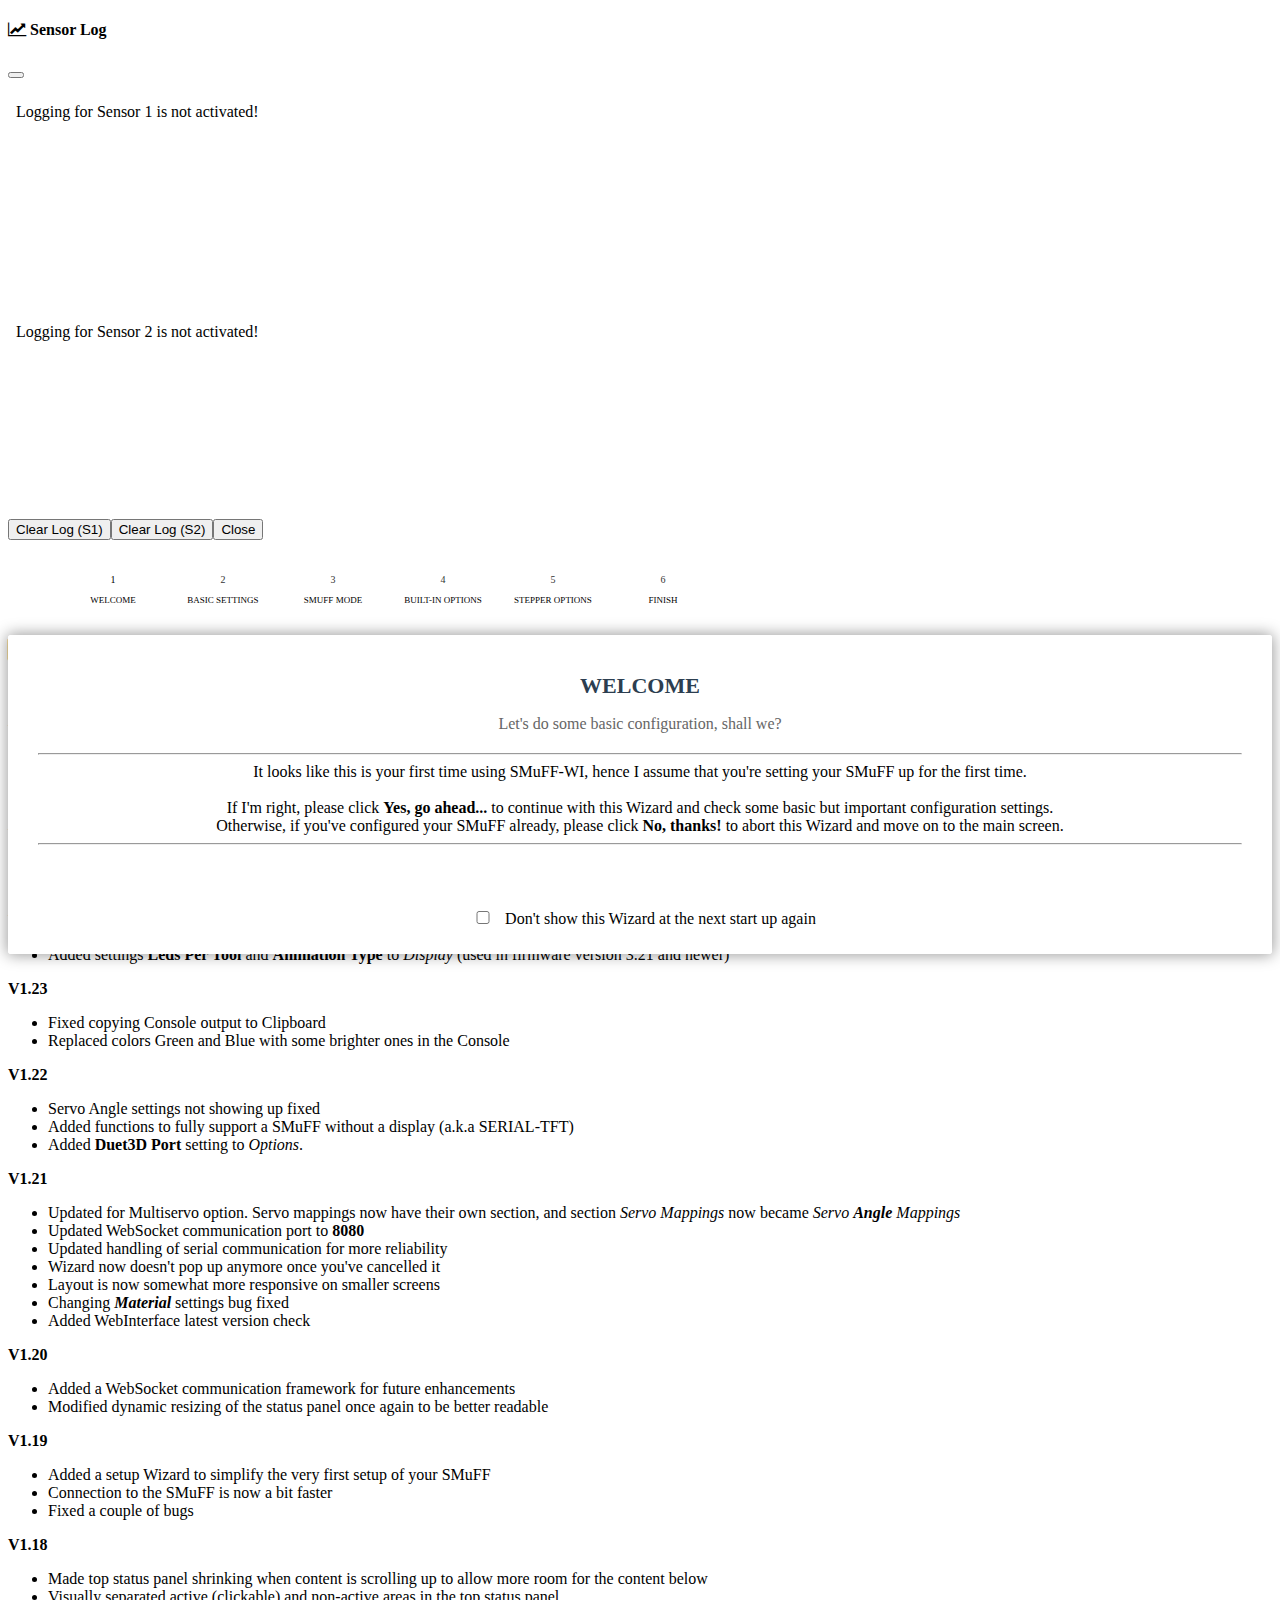
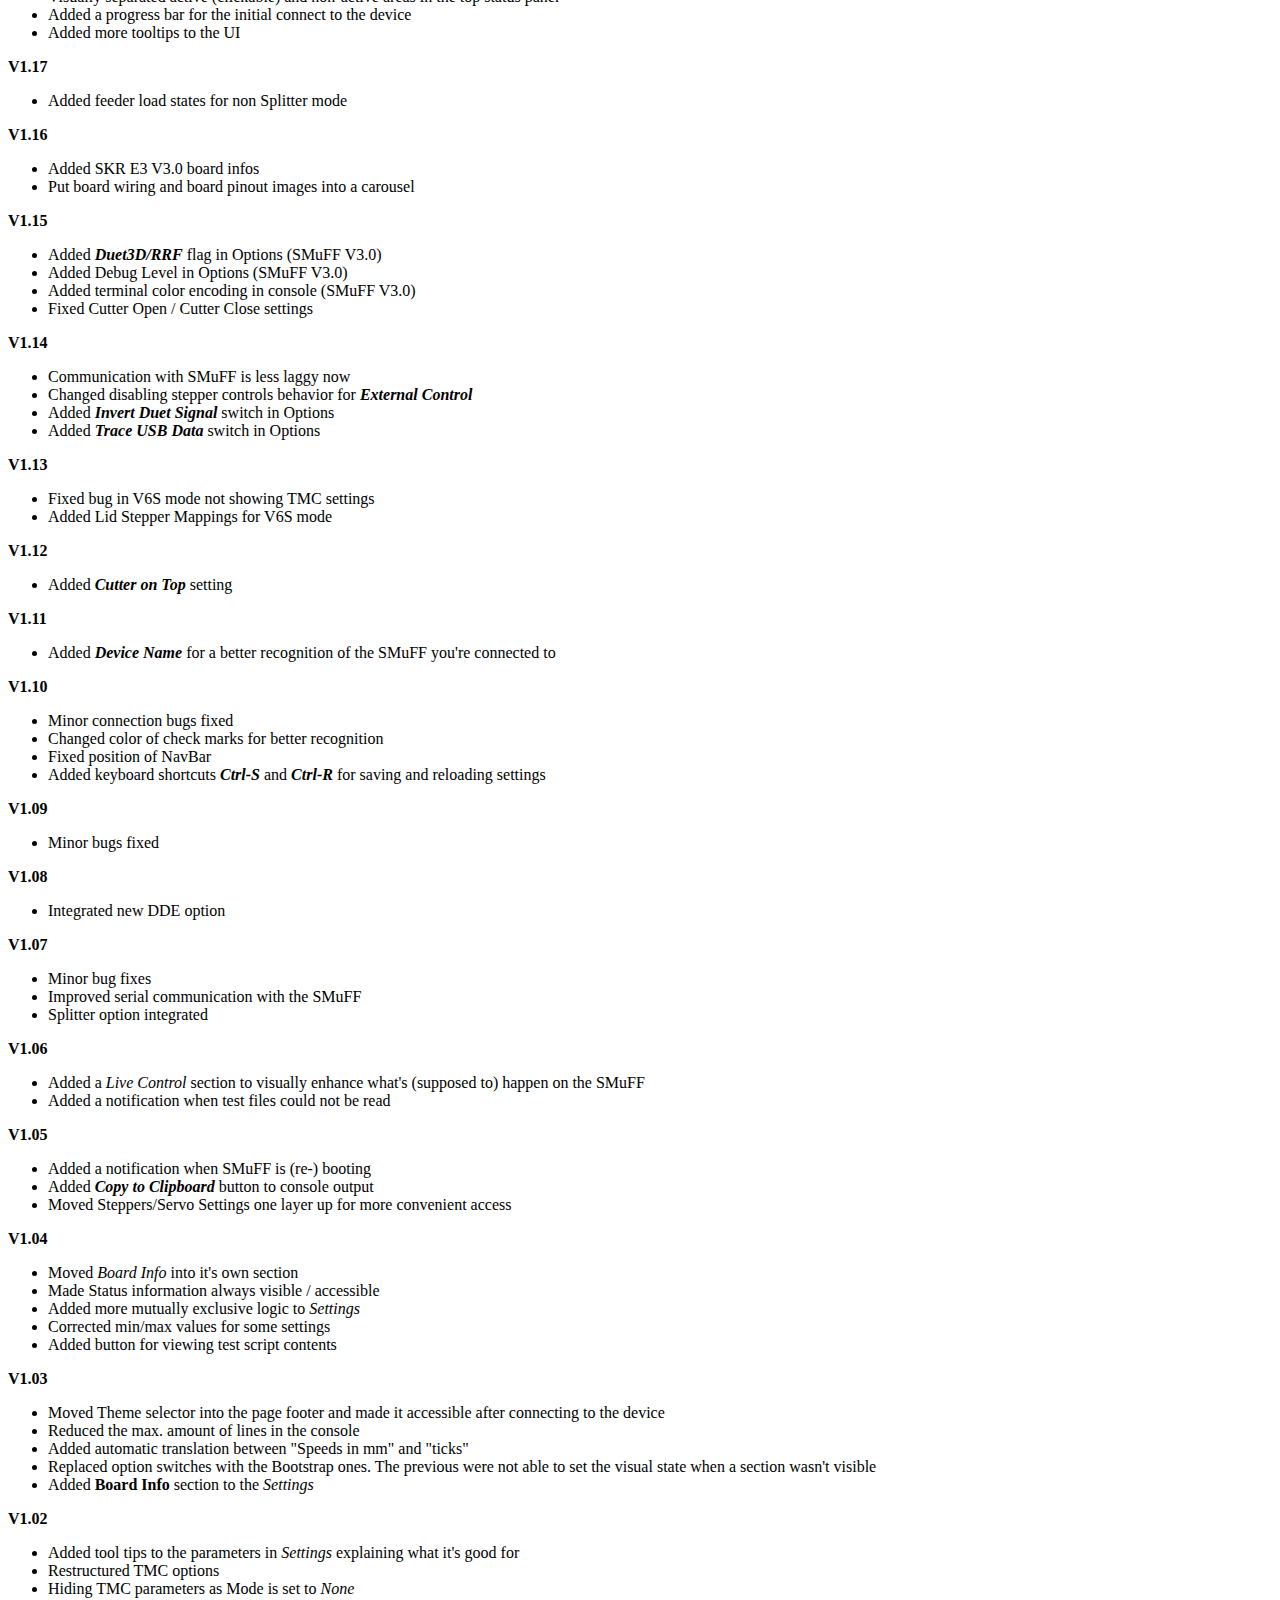
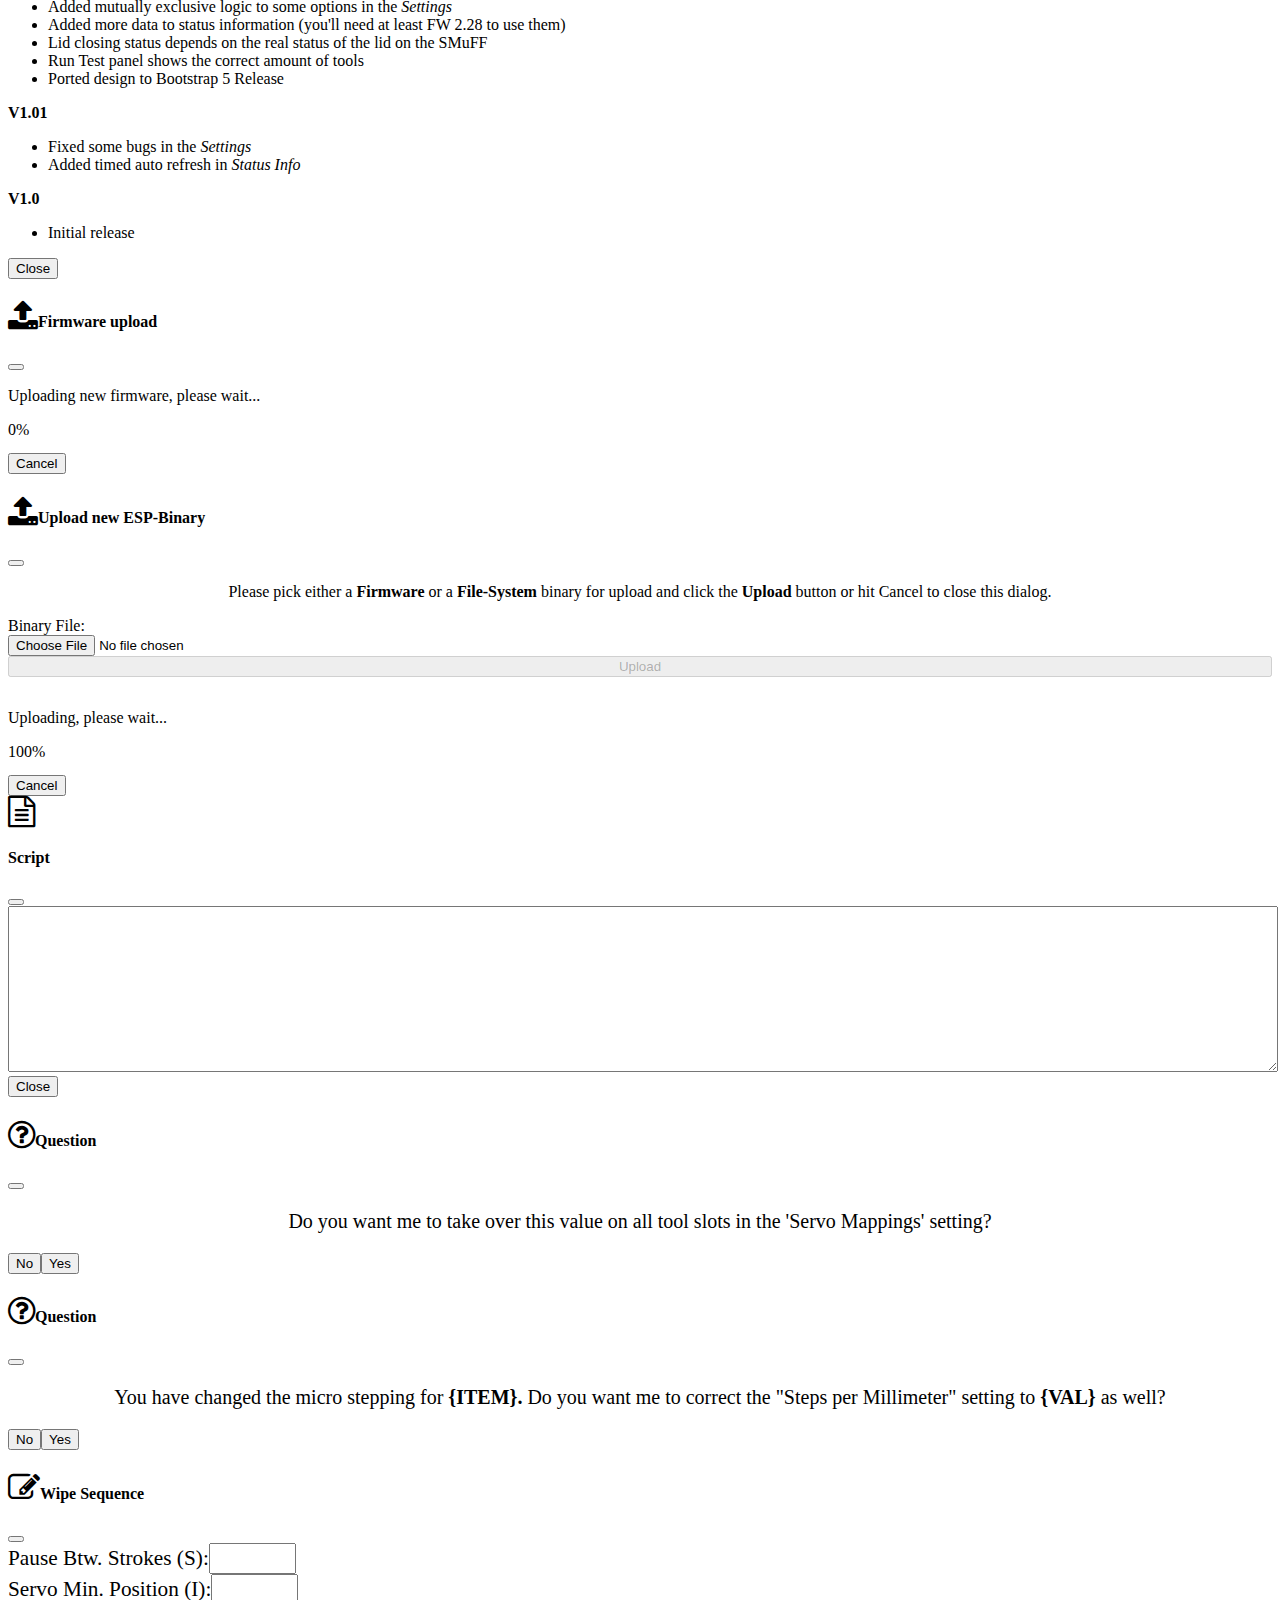
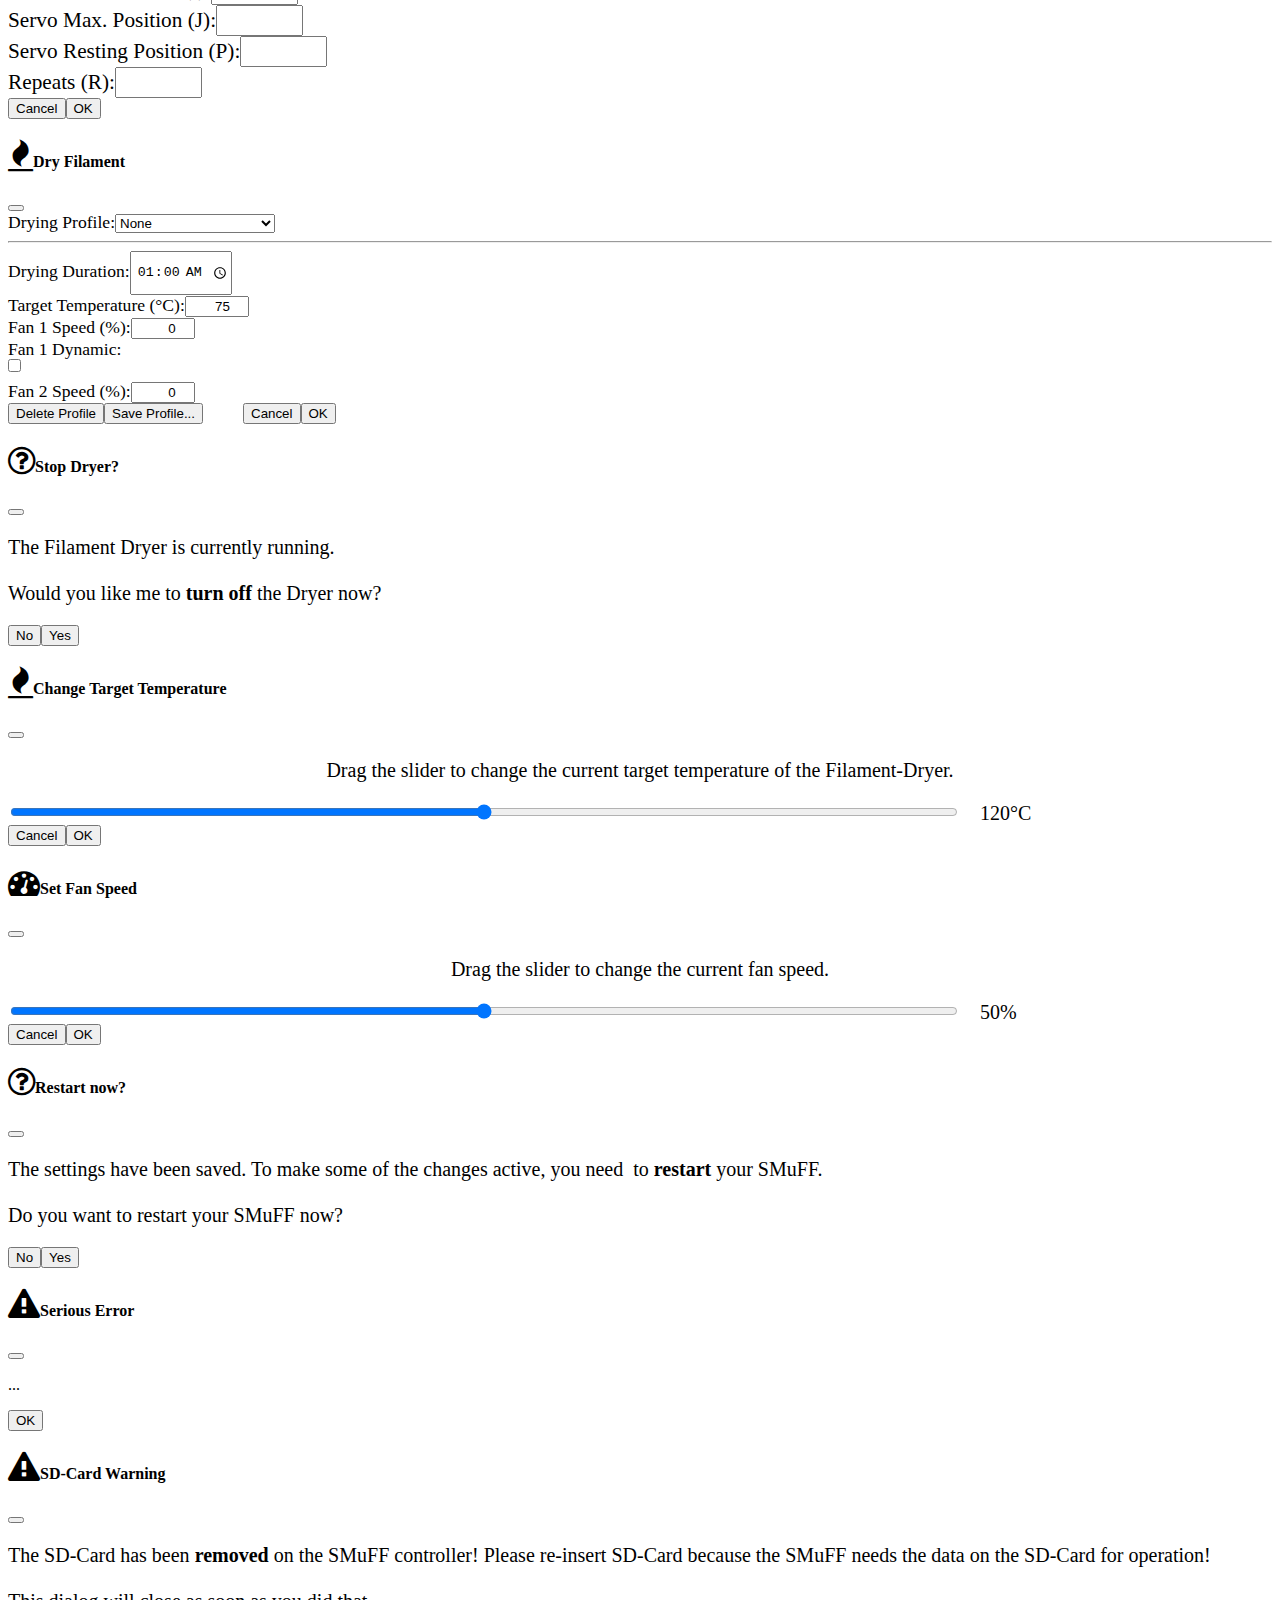
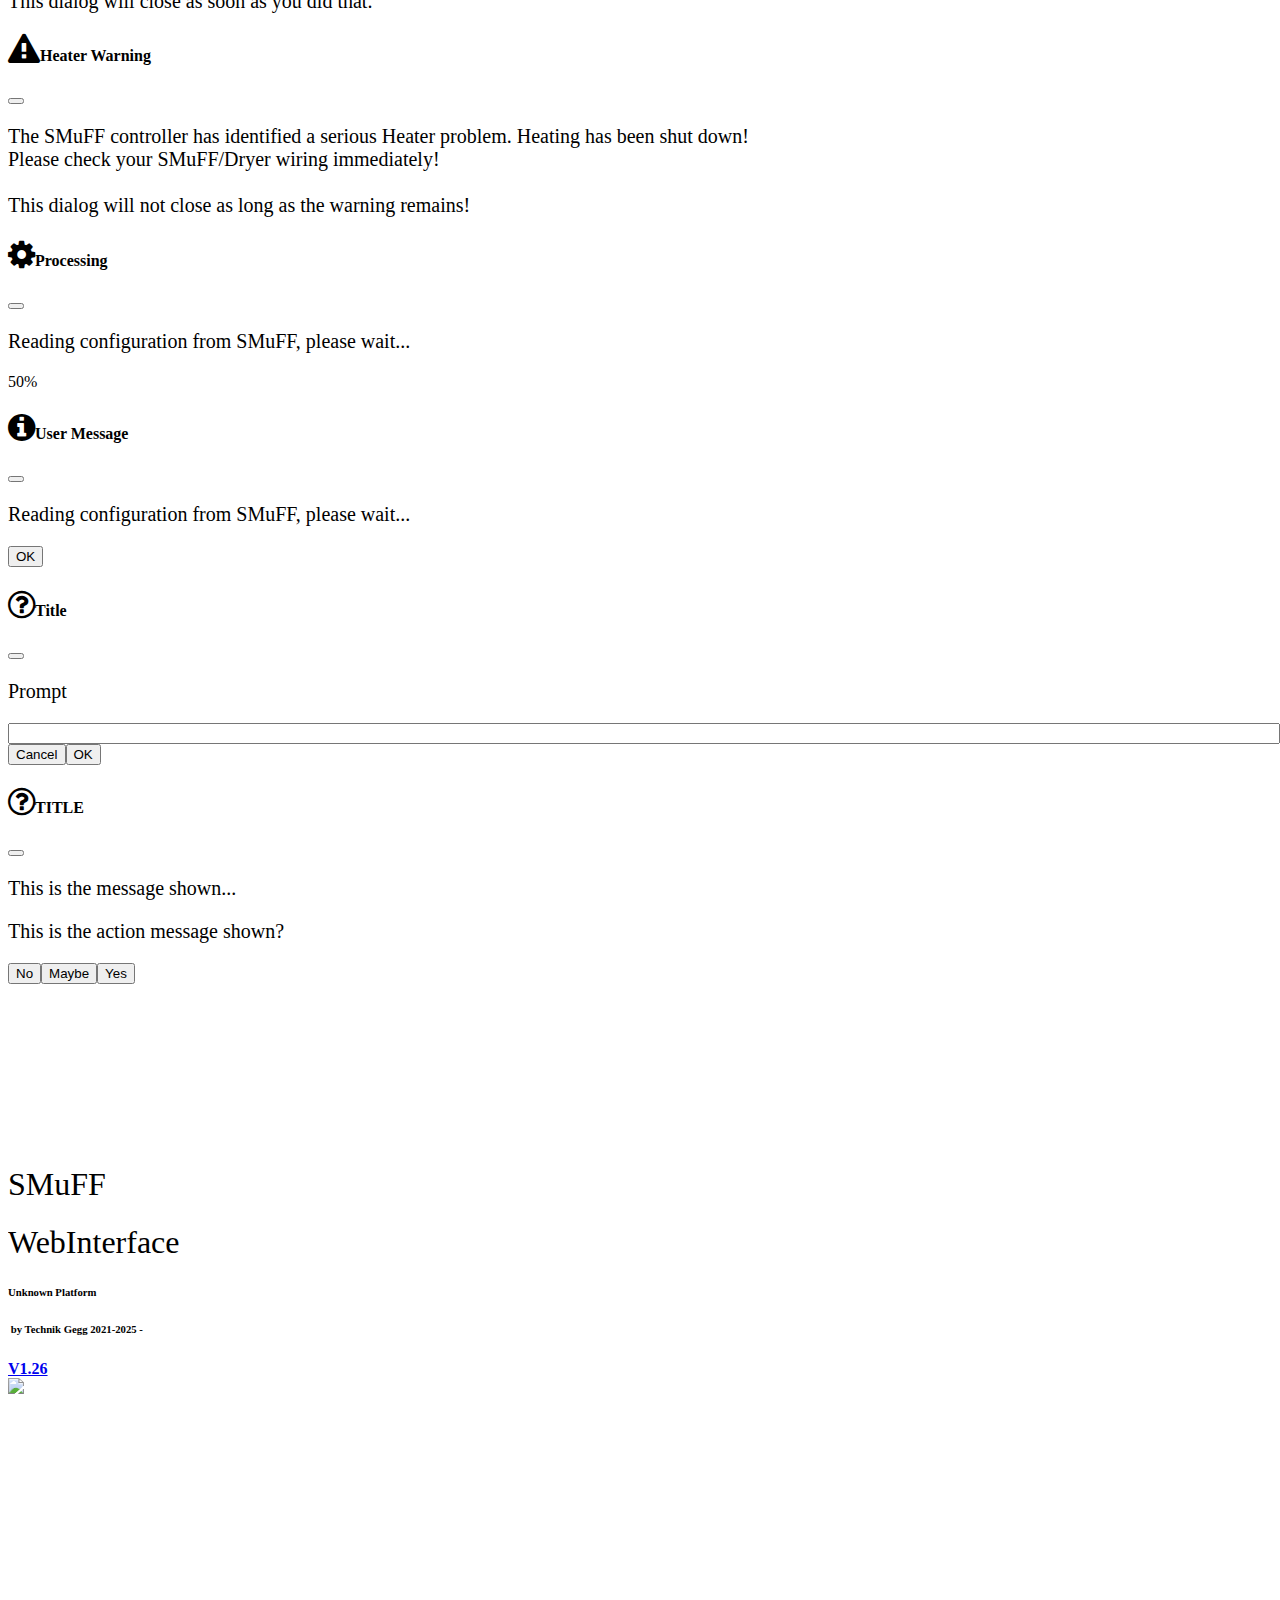
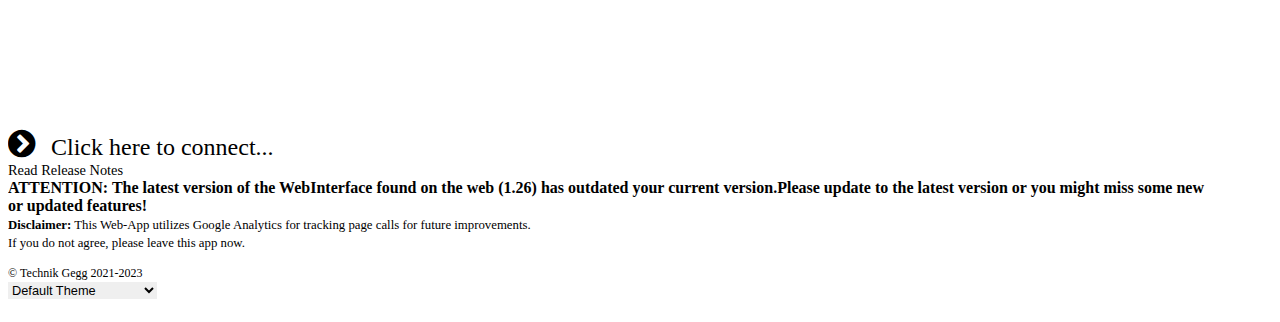
==== commit 2c4f1ef3: "fixing last commit, renamed some images" ====
--- a/index.html
+++ b/index.html
@@ -13,9 +13,9 @@
 			<div class="progress-bar bg-info progress-bar-striped progress-bar-animated" aria-valuenow="100" aria-valuemin="0" aria-valuemax="100" style="width: 100%;">100%</div>
 		</div></div></div><div class="modal-footer"><button class="btn btn-light" id="btn-cancel-esp-upload" type="button" data-bs-dismiss="modal">Cancel</button></div></div></div></div><div class="modal fade" role="dialog" tabindex="-1" id="view-script-modal"><div class="modal-dialog modal-dialog-centered modal-fullscreen" role="document"><div class="modal-content"><div class="modal-header"><i class="fa fa-file-text-o fa-2x mx-2"></i><h4 class="modal-title d-flex align-items-center" id="script-name">Script</h4><button type="button" class="btn-close" data-bs-dismiss="modal" aria-label="Close"></button></div><div class="modal-body form-control form-text"><textarea id="script-content" class="form-control" rows="10" cols="80" style="width: 100%;height: 100%;font-family: 'Fira Mono', monospace;" readonly="" autocomplete="off" wrap="soft"></textarea></div><div class="modal-footer"><button class="btn btn-light" type="button" data-bs-dismiss="modal">Close</button></div></div></div></div><div class="modal fade" role="dialog" tabindex="-1" id="servo-closed-modal"><div class="modal-dialog modal-dialog-centered" role="document"><div class="modal-content"><div class="modal-header"><h4 class="modal-title d-flex align-items-center align-items-xl-center"><i class="fa fa-question-circle-o fa-2x mx-2"></i>Question</h4><button type="button" class="btn-close" data-bs-dismiss="modal" aria-label="Close"></button></div><div class="modal-body"><p style="font-size: 125%;text-align: center;">Do you want me to take over this value on all tool slots in the 'Servo Mappings' setting?</p></div><div class="modal-footer"><button class="btn btn-light" id="btn-servo-cancel" type="button" data-bs-dismiss="modal">No</button><button class="btn btn-primary" id="btn-servo-ok" type="button">Yes</button></div></div></div></div><div class="modal fade" role="dialog" tabindex="-1" id="ms-changed-modal"><div class="modal-dialog modal-dialog-centered" role="document"><div class="modal-content"><div class="modal-header"><h4 class="modal-title d-flex align-items-center align-items-xl-center"><i class="fa fa-question-circle-o fa-2x mx-2"></i>Question</h4><button type="button" class="btn-close" data-bs-dismiss="modal" aria-label="Close"></button></div><div class="modal-body"><p id="request-steps-per-mm" style="font-size: 125%;text-align: center;">You have changed the micro stepping for<strong> {ITEM}.</strong> Do you want me to correct the "Steps per Millimeter" setting to<strong> {VAL}</strong> as well?</p></div><div class="modal-footer"><button class="btn btn-light" id="btn-ms-changed-cancel" type="button" data-bs-dismiss="modal">No</button><button class="btn btn-primary" id="btn-ms-changed-ok" type="button">Yes</button></div></div></div></div><div class="modal fade" role="dialog" tabindex="-1" id="wipe-sequence-modal" data-bs-backdrop="static"><div class="modal-dialog modal-dialog-centered modal-dialog-scrollable" role="document"><div class="modal-content"><div class="modal-header"><h4 class="modal-title d-flex align-items-center"><i class="fa fa-edit fa-2x mx-2"></i>Wipe Sequence</h4><button type="button" class="btn-close" data-bs-dismiss="modal" aria-label="Close"></button></div><div class="modal-body"><div class="row mb-1" style="font-size: 110%;"><div class="col-xl-10 offset-xl-1 d-flex justify-content-between" style="font-size: 110%;"><label class="form-label" style="font-size: 110%;">Pause Btw. Strokes (S):</label><input type="number" id="wipe-S" class="form-control-lg mb-1" style="font-size: 110%;text-align: right;" min="1" max="200" step="1"></div></div><div class="row mb-1" style="font-size: 110%;"><div class="col-xl-10 offset-xl-1 d-flex justify-content-between" style="font-size: 110%;"><label class="form-label" style="font-size: 110%;">Servo Min. Position (I):</label><input type="number" id="wipe-I" class="mb-1 form-control-lg" style="font-size: 110%;text-align: right;" min="0" max="180" step="1"></div></div><div class="row mb-1" style="font-size: 110%;"><div class="col-xl-10 offset-xl-1 d-flex justify-content-between" style="font-size: 110%;"><label class="form-label" style="font-size: 110%;">Servo Max. Position (J):</label><input type="number" id="wipe-J" class="mb-1 form-control-lg" style="font-size: 110%;text-align: right;" min="0" max="180" step="1"></div></div><div class="row mb-1" style="font-size: 110%;"><div class="col-xl-10 offset-xl-1 d-flex justify-content-between" style="font-size: 110%;"><label class="form-label" style="font-size: 110%;">Servo Resting Position (P):</label><input type="number" id="wipe-P" class="mb-1 form-control-lg" style="font-size: 110%;text-align: right;" min="0" max="180" step="1"></div></div><div class="row mb-1" style="font-size: 110%;"><div class="col-xl-10 offset-xl-1 d-flex justify-content-between" style="font-size: 110%;"><label class="form-label" style="font-size: 110%;">Repeats (R):</label><input type="number" id="wipe-R" class="form-control-lg" min="0" max="100" step="1" style="font-size: 110%;text-align: right;"></div></div></div><div class="modal-footer"><button class="btn btn-light" id="btn-modal-wipe-cancel" type="button" data-bs-dismiss="modal">Cancel</button><button class="btn btn-primary" id="btn-modal-wipe-ok" type="button">OK</button></div></div></div></div><div class="modal fade" role="dialog" tabindex="-1" id="dryer-modal" data-bs-backdrop="static"><div class="modal-dialog modal-dialog-centered modal-dialog-scrollable" role="document"><div class="modal-content"><div class="modal-header"><h4 class="modal-title d-flex align-items-center"><i class="fa fa-fire fa-2x mx-2"></i>Dry Filament</h4><button type="button" class="btn-close" data-bs-dismiss="modal" aria-label="Close"></button></div><div class="modal-body"><div class="row d-flex align-items-center align-content-center mb-1" style="font-size: 110%;"><div class="col-xl-10 offset-xl-1 d-flex justify-content-between align-items-center align-content-center"><label class="form-label" data-bs-toggle="tooltip" data-bss-tooltip="" data-bs-placement="right" for="dryer-profiles" title="Use a locally stored profile or defines parameters below.">Drying Profile:</label><select id="dryer-profiles" class="form-select" style="min-width: 12em;max-width: 12em;"><optgroup label="Profiles"><option value="0" selected="">None</option></optgroup></select></div></div><div class="row"><div class="col"><hr></div></div><div class="row mb-1" style="font-size: 110%;"><div class="col-xl-10 offset-xl-1 d-flex justify-content-between"><label class="form-label d-inline-flex align-items-xl-center" data-bs-toggle="tooltip" data-bss-tooltip="" data-bs-placement="right" for="dryer-duration" title="Define how long the Dryer needs to run.">Drying Duration:</label><input id="drying-duration" type="time" value="01:00" min="00:10" max="12:00" step="00:15" style="min-width: 7em;max-width: 7em;padding-left: 5px;padding-top: 10px;padding-bottom: 10px;"></div></div><div class="row mb-1" style="font-size: 110%;"><div class="col-xl-10 offset-xl-1 d-flex justify-content-between"><label class="form-label d-inline-flex align-items-xl-center" data-bs-toggle="tooltip" data-bss-tooltip="" data-bs-placement="right" for="dryer-target-temp" title="Define the target heating temperature.">Target Temperature (°C):</label><input type="number" data-bs-toggle="tooltip" data-bss-tooltip="" data-bs-placement="bottom" id="dryer-target-temp" class="mb-1 form-control-lg" style="text-align: right;" min="0" max="200" step="5" value="75"></div></div><div class="row mb-1" style="font-size: 110%;"><div class="col-xl-10 offset-xl-1 d-flex justify-content-between"><label class="form-label d-inline-flex align-items-xl-center" data-bs-toggle="tooltip" data-bss-tooltip="" data-bs-placement="right" for="dryer-fan1-speed" title="Define the speed of Fan 1 (in %) while drying.">Fan 1 Speed (%):</label><input type="number" id="dryer-fan1-speed" class="mb-1 form-control-lg" style="text-align: right;" min="0" max="100" step="10" value="0"></div></div><div class="row mb-1" style="font-size: 110%;"><div class="col-xl-10 offset-xl-1 d-flex justify-content-between"><label class="form-label d-inline-flex align-items-xl-center" data-bs-toggle="tooltip" data-bss-tooltip="" data-bs-placement="right" for="dryer-dyn-fan1" title="Allow Fan 1 to dynamically change speed based on humidity.">Fan 1 Dynamic:</label><div class="form-check form-switch"><input type="checkbox" id="dryer-dyn-fan1" class="form-check-input fa-2x" name="" style="position: relative;top: -4px;padding-left: 0;"></div></div></div><div class="row mb-1" style="font-size: 110%;"><div class="col-xl-10 offset-xl-1 d-flex justify-content-between"><label class="form-label d-inline-flex align-items-xl-center" data-bs-toggle="tooltip" data-bss-tooltip="" data-bs-placement="right" for="dryer-fan2-speed" title="Define the speed of Fan 2 (in %) while drying.">Fan 2 Speed (%):</label><input type="number" id="dryer-fan2-speed" class="mb-1 form-control-lg" style="text-align: right;" min="0" max="100" step="10" value="0"></div></div></div><div class="modal-footer"><button class="btn btn-danger" id="btn-modal-dryer-delete" type="button">Delete Profile</button><button class="btn btn-info" id="btn-modal-dryer-save" type="button" style="margin-right: 3em;">Save Profile...</button><button class="btn btn-light" id="btn-modal-dryer-cancel" type="button" data-bs-dismiss="modal">Cancel</button><button class="btn btn-primary" id="btn-modal-dryer-ok" type="button">OK</button></div></div></div></div><div class="modal fade fade-in" role="dialog" tabindex="-1" id="stop-dryer-modal" data-bs-backdrop="static"><div class="modal-dialog modal-dialog-centered" role="document"><div class="modal-content"><div class="modal-header"><h4 class="modal-title d-flex align-items-center"><i class="fa fa-question-circle-o fa-2x mx-2"></i>Stop Dryer?</h4><button type="button" class="btn-close" data-bs-dismiss="modal" aria-label="Close"></button></div><div class="modal-body"><p class="text-center" style="font-size: 125%;">The Filament Dryer is currently running.<br><br>Would you like me to <strong>turn off</strong> the Dryer now?</p></div><div class="modal-footer"><button class="btn btn-light" id="btn-stop-dryer-modal-cancel" type="button" data-bs-dismiss="modal">No</button><button class="btn btn-primary" id="btn-stop-dryer-modal-ok" type="button">Yes</button></div></div></div></div><div class="modal fade" role="dialog" tabindex="-1" id="dryer-temp-modal"><div class="modal-dialog modal-dialog-centered" role="document"><div class="modal-content"><div class="modal-header"><h4 class="modal-title d-flex align-items-center align-items-xl-center"><i class="fa fa-fire fa-2x mx-2"></i>Change Target Temperature</h4><button type="button" class="btn-close" data-bs-dismiss="modal" aria-label="Close"></button></div><div class="modal-body"><p data-bs-toggle="tooltip" data-bss-tooltip="" data-bs-placement="bottom" style="font-size: 125%;text-align: center;" title="Drag the slider to change the speed">Drag the slider to change the current target temperature of the Filament-Dryer.</p><div class="d-flex justify-content-center align-items-center flex-nowrap"><input class="form-range border rounded-0 d-flex d-xxl-flex justify-content-xxl-center" type="range" id="input-target-temp" name="target-temp" min="0" max="200" step="5" style="width: 75%;"><span id="label-target-temp" style="margin-left: 20px;font-size: 20px;">120°C</span></div></div><div class="modal-footer"><button class="btn btn-light" id="btn-target-temp-cancel" type="button" data-bs-dismiss="modal">Cancel</button><button class="btn btn-primary" id="btn-target-temp-ok" type="button">OK</button></div></div></div></div><div class="modal fade" role="dialog" tabindex="-1" id="fan-speed-modal"><div class="modal-dialog modal-dialog-centered" role="document"><div class="modal-content"><div class="modal-header"><h4 class="modal-title d-flex align-items-center align-items-xl-center"><i class="fa fa-dashboard fa-2x mx-2"></i>Set Fan Speed</h4><button type="button" class="btn-close" data-bs-dismiss="modal" aria-label="Close"></button></div><div class="modal-body"><p data-bs-toggle="tooltip" data-bss-tooltip="" data-bs-placement="bottom" style="font-size: 125%;text-align: center;" title="Drag the slider to change the speed">Drag the slider to change the current fan speed.</p><div class="d-flex justify-content-center align-items-center flex-nowrap"><input class="form-range border rounded-0 d-flex d-xxl-flex justify-content-xxl-center" type="range" id="input-fan-speed" name="fan-speed" min="0" max="100" step="5" style="width: 75%;"><span id="label-fan-speed" style="margin-left: 20px;font-size: 20px;">50%</span></div><input type="hidden" id="fan-index"></div><div class="modal-footer"><button class="btn btn-light" id="btn-fan-speed-cancel" type="button" data-bs-dismiss="modal">Cancel</button><button class="btn btn-primary" id="btn-fan-speed-ok" type="button">OK</button></div></div></div></div><div class="modal fade fade-in" role="dialog" tabindex="-1" id="restart-modal" data-bs-backdrop="static"><div class="modal-dialog modal-dialog-centered" role="document"><div class="modal-content"><div class="modal-header"><h4 class="modal-title d-flex align-items-center"><i class="fa fa-question-circle-o fa-2x mx-2"></i>Restart now?</h4><button type="button" class="btn-close" data-bs-dismiss="modal" aria-label="Close"></button></div><div class="modal-body"><p class="text-center" id="dialog-text" style="font-size: 125%;">The settings have been saved. To make some of the changes active, you need&nbsp; to <strong>restart</strong> your SMuFF.<br><br>Do you want to restart your SMuFF now?</p></div><div class="modal-footer"><button class="btn btn-light" id="btn-modal-cancel" type="button" data-bs-dismiss="modal">No</button><button class="btn btn-primary" id="btn-modal-ok" type="button">Yes</button></div></div></div></div><div class="modal fade" role="dialog" tabindex="-1" id="serious-error-modal" data-bs-backdrop="static"><div class="modal-dialog" role="document"><div class="modal-content"><div class="modal-header"><h4 class="modal-title d-flex align-items-center"><i class="fa fa-warning fa-2x mx-2" style="color: var(--bs-danger);"></i>Serious Error</h4><button type="button" class="btn-close" data-bs-dismiss="modal" aria-label="Close"></button></div><div class="modal-body"><p class="text-center" id="serious-error-message">...</p></div><div class="modal-footer"><button class="btn btn-primary" type="button" data-bs-dismiss="modal">OK</button></div></div></div></div><div class="modal fade" role="dialog" tabindex="-1" id="sd-warning" data-bs-backdrop="static"><div class="modal-dialog modal-dialog-centered" role="document"><div class="modal-content"><div class="modal-header"><h4 class="modal-title d-flex align-items-center"><i class="fa fa-warning fa-2x mx-2" style="color: var(--bs-danger);"></i>SD-Card Warning</h4><button type="button" class="btn-close" data-bs-dismiss="modal" aria-label="Close"></button></div><div class="modal-body"><p class="text-center" style="font-size: 125%;">The SD-Card has been <strong>removed </strong>on the SMuFF controller! Please re-insert SD-Card because the SMuFF needs the data on the SD-Card for operation!<br><br>This dialog will close as soon as you did that.</p></div></div></div></div><div class="modal fade" role="dialog" tabindex="-1" id="heater-warning" data-bs-backdrop="static"><div class="modal-dialog modal-dialog-centered" role="document"><div class="modal-content"><div class="modal-header"><h4 class="modal-title d-flex align-items-center"><i class="fa fa-warning fa-2x mx-2" style="color: var(--bs-danger);"></i>Heater Warning</h4><button type="button" class="btn-close" data-bs-dismiss="modal" aria-label="Close"></button></div><div class="modal-body"><p class="text-center" style="font-size: 125%;">The SMuFF controller has identified a serious Heater problem. Heating has been shut down!<br>Please check your SMuFF/Dryer wiring immediately!<br><br>This dialog will not close as long as the warning remains!</p></div></div></div></div><div class="modal fade" role="dialog" tabindex="-1" id="info-modal" data-bs-backdrop="static"><div class="modal-dialog modal-dialog-centered" role="document"><div class="modal-content"><div class="modal-header"><h4 class="modal-title d-flex align-items-center"><i class="fa fa-gear fa-2x fa-spin mx-2"></i>Processing</h4><button type="button" class="btn-close" data-bs-dismiss="modal" aria-label="Close"></button></div><div class="modal-body"><p class="text-center" id="info-message" style="font-size: 125%;">Reading configuration from SMuFF, please wait...</p><div class="progress border-primary" id="info-progress" style="height: 18px;">
 			<div class="progress-bar bg-info progress-bar-striped progress-bar-animated" aria-valuenow="50" aria-valuemin="0" aria-valuemax="100" id="info-progressbar" style="width: 50%;">50%</div>
-		</div></div></div></div></div><div class="modal fade" role="dialog" tabindex="-1" id="usrmsg-modal" data-bs-backdrop="static"><div class="modal-dialog modal-dialog-centered" role="document"><div class="modal-content"><div class="modal-header"><h4 class="modal-title d-flex align-items-center"><i class="fa fa-info-circle fa-2x mx-2"></i>User Message</h4><button type="button" class="btn-close" data-bs-dismiss="modal" aria-label="Close"></button></div><div class="modal-body"><p class="text-center" id="user-message" style="font-size: 125%;">Reading configuration from SMuFF, please wait...</p></div><div class="modal-footer"><button class="btn btn-primary" id="btn-usrmsg-modal-ok" type="button" data-bs-dismiss="modal">OK</button></div></div></div></div><div class="modal fade" role="dialog" tabindex="-1" id="usrinput-modal" data-bs-backdrop="static"><div class="modal-dialog modal-dialog-centered" role="document"><div class="modal-content"><div class="modal-header"><h4 class="modal-title d-flex align-items-center" id="user-input-title"><i class="fa fa-question-circle-o fa-2x mx-2"></i>Title</h4><button type="button" class="btn-close" data-bs-dismiss="modal" aria-label="Close"></button></div><div class="modal-body"><p class="text-center" id="user-input-prompt" style="font-size: 125%;">Prompt</p><input type="text" id="user-input-input" style="width: 100%;"></div><div class="modal-footer"><button class="btn btn-light" id="btn-user-input-modal-cancel" type="button" data-bs-dismiss="modal">Cancel</button><button class="btn btn-primary" id="btn-user-input-modal-ok" type="button" data-bs-dismiss="modal">OK</button></div></div></div></div><div class="modal fade fade-in" role="dialog" tabindex="-1" id="usrdlg-modal" data-bs-backdrop="static"><div class="modal-dialog modal-dialog-centered" role="document"><div class="modal-content"><div class="modal-header"><h4 class="modal-title d-flex align-items-center" id="usrdlg-title"><i class="fa fa-question-circle-o fa-2x mx-2"></i>TITLE</h4><button type="button" class="btn-close" data-bs-dismiss="modal" aria-label="Close"></button></div><div class="modal-body"><p class="text-center" id="usrdlg-message" style="font-size: 125%;">This is the message shown...</p><p class="text-center" id="usrdlg-action" style="font-size: 125%;">This is the action message shown?</p></div><div class="modal-footer"><button class="btn btn-primary" id="btn-usrdlg-modal-1" type="button" data-bs-dismiss="modal">No</button><button class="btn btn-primary" id="btn-usrdlg-modal-2" type="button">Maybe</button><button class="btn btn-primary" id="btn-usrdlg-modal-3" type="button">Yes</button></div></div></div></div><div class="flex-shrink-1 bg-dark" id="wrapper"><nav class="navbar navbar-dark navbar-expand-sm bg-dark align-items-start col-2" style="height: auto; position: fixed; z-index: 2;"><div class="container-fluid d-flex flex-column p-0"><a class="navbar-brand flex-column align-items-start" href="#" style="font-size: 25px;padding: 0;"></a><div class="container d-flex justify-content-center"><img data-bs-toggle="tooltip" data-bss-tooltip="" data-bs-placement="right" id="logo" class="logo" src="assets/img/Logo-Transparent.png?h=cb69f7e2ec62af034cea1c9c3feb5845" style="width: 60px; cursor: pointer;" title="Visit the SMuFF homepage"><div class="sidebar-brand-text"><span class="text-white mx-2" data-bs-toggle="tooltip" data-bss-tooltip="" data-bs-placement="right" id="smuff" style="font-size: 25px;cursor: pointer;font-family: 'Bree Serif', serif;" title="Visit the SMuFF homepage">SMuFF</span><div class="sidebar-brand-text"><span class="text-primary mx-2" id="title3" style="font-size: 12px;">WebInterface</span></div></div></div><hr><div id="nav-container"><ul class="navbar-nav d-flex flex-column" id="main"><li class="nav-item activeSection" data-section="#sec-dashboard"><a class="nav-link d-flex align-items-center" role="button" href="#"><i class="fa fa-dashboard link-icon" data-bs-toggle="tooltip" data-bss-tooltip="" id="link-icon" title="Dashboard"></i><span class="navlink link-icon" style="/*font-size: 16px;*/">Dashboard</span></a></li><li class="nav-item" data-section="#sec-live-control"><a class="nav-link d-flex align-items-center" role="button" href="#"><i class="fa fa-eye link-icon" data-bs-toggle="tooltip" data-bss-tooltip="" data-bs-placement="right" title="Live Control"></i><span class="navlink" style="/*font-size: 16px;*/">Live Control</span></a></li><li class="nav-item" data-section="#sec-settings"><a class="nav-link d-flex align-items-center" role="button" href="#"><i class="fa fa-cog link-icon" data-bs-toggle="tooltip" data-bss-tooltip="" data-bs-placement="right" title="Settings"></i><span class="navlink" style="/*font-size: 16px;*/">Settings</span></a></li><li class="nav-item" data-section="#sec-swaptools"><a class="nav-link d-flex align-items-center" role="button" href="#"><i class="fa fa-random link-icon" data-bs-toggle="tooltip" data-bss-tooltip="" data-bs-placement="right" title="Swap Tools"></i><span class="text-nowrap navlink" style="/*font-size: 16px;*/">Swap Tools</span></a></li><li class="nav-item" id="nav-item-status" data-section="#sec-statusinfo"><a class="nav-link d-flex align-items-center" role="button" href="#"><i class="fa fa-info-circle link-icon" data-bs-toggle="tooltip" data-bss-tooltip="" data-bs-placement="right" title="Status Info"></i><span class="navlink" style="/*font-size: 16px;*/">Status Info</span></a></li><li class="nav-item" id="nav-item-board" data-section="#sec-boardinfo"><a class="nav-link d-flex align-items-center" role="button" href="#"><i class="fa fa-file-text-o link-icon" data-bs-toggle="tooltip" data-bss-tooltip="" data-bs-placement="right" title="Board Info"></i><span class="navlink" style="/*font-size: 16px;*/">Board Info</span></a></li><li class="nav-item" data-section="#sec-testrun"><a class="nav-link d-flex align-items-center" role="button" href="#"><i class="fa fa-plug link-icon" data-bs-toggle="tooltip" data-bss-tooltip="" data-bs-placement="right" title="Run Test"></i><span class="navlink" style="/*font-size: 16px;*/">Run Test</span></a></li><li class="nav-item" id="nav-item-dryer" data-section="#sec-dryer"><a class="nav-link d-flex align-items-center" role="button" href="#"><i class="fa fa-fire link-icon" data-bs-toggle="tooltip" data-bss-tooltip="" data-bs-placement="right" title="Run Test"></i><span class="navlink" style="/*font-size: 16px;*/">Filament Dryer</span></a></li><li class="nav-item" data-section="#disconnect"><a class="nav-link d-flex align-items-center" role="button"><i class="fa fa-chain-broken link-icon" data-bs-toggle="tooltip" data-bss-tooltip="" data-bs-placement="right" id="link-icon-1" title="Disconnect"></i><span class="navlink link-icon" style="/*font-size: 16px;*/">Disconnect</span></a></li></ul></div></div></nav><div id="content-wrapper" class="offset-2 bg-light" style="height: 100%;width: 95%;"><div id="top-info" class="position-fixed" style="background: var(--bs-light);width: 83vw; padding-right: 2em; z-index: 8; transition: all 400ms cubic-bezier(0.47, 1.64, 0.41, 0.8) 0s;"><div class="row d-flex justify-content-between align-items-center" id="row-quickinfo" style="font-size: 90%;"><div class="col-4 text-nowrap text-truncate d-flex justify-content-start"><span class="text-nowrap text-truncate devname" data-bs-toggle="tooltip" data-bss-tooltip="" data-bs-placement="bottom" id="devname-label" title="Name of your SMuFF">DevName</span><span class="text-truncate mx-3 text-capitalize">VERSION:</span><span class="text-nowrap text-truncate fw-bold" data-bs-toggle="tooltip" data-bss-tooltip="" data-bs-placement="bottom" id="version-label" title="The current firmware version on your SMuFF controller">V2.26D&nbsp;</span></div><div class="col-4 text-nowrap d-flex justify-content-center align-items-center"><span class="text-truncate mx-3 text-capitalize">ELECTRONICS:</span><span class="text-nowrap text-truncate fw-bold" data-bs-toggle="tooltip" data-bss-tooltip="" data-bs-placement="bottom" id="electronics-label" title="The controller on your SMuFF">SKR mini&nbsp;</span></div><div class="col-4 text-nowrap d-flex justify-content-end"><span class="text-truncate mx-3 text-capitalize">MODE:</span><span class="text-nowrap text-truncate fw-bold" data-bs-toggle="tooltip" data-bss-tooltip="" data-bs-placement="bottom" id="mode-label" title="The current mode the SMuFF is set to">SMuFF</span></div></div><div class="row d-flex justify-content-center" id="row-quickinfo2" style="font-size: 80%;"><div class="col text-nowrap text-truncate d-flex justify-content-center" id="sensor1-column" title="Sensor 1"><div class="d-flex d-xl-flex justify-content-start align-items-center justify-content-xl-end align-items-xl-center"><span class="text-truncate text-capitalize" data-bs-toggle="tooltip" data-bss-tooltip="" data-bs-placement="bottom" id="sensor1-label" title="View Sensors Log.">SENSOR 1:</span><i class="fa fa-thermometer-empty" style="padding: 8px;font-size: 16px;"></i><span class="text-nowrap text-truncate fw-bold" data-bs-toggle="tooltip" data-bss-tooltip="" data-bs-placement="bottom" id="temp1-label" title="Sensor 1 Temperature">20.0</span><span class="text-nowrap text-truncate fw-bold" data-bs-toggle="tooltip" data-bss-tooltip="" data-bs-placement="bottom" style="padding-left: 5px;" title="Sensor 1 Temperature">°C</span><i class="fa fa-tint" style="padding: 8px;font-size: 16px;padding-left: 12px;"></i><span class="text-nowrap text-truncate fw-bold" data-bs-toggle="tooltip" data-bss-tooltip="" data-bs-placement="bottom" id="humidity1-label" title="Sensor 1 Humidity">30.0</span><span class="text-nowrap text-truncate fw-bold" data-bs-toggle="tooltip" data-bss-tooltip="" data-bs-placement="bottom" style="padding-left: 5px;" title="Sensor 1 Humidity">%</span></div></div><div class="col text-nowrap text-truncate d-flex justify-content-center" id="sensor2-column" title="Sensor 2"><div class="d-flex d-xl-flex justify-content-center align-items-center justify-content-xl-end align-items-xl-center"><span class="text-truncate text-capitalize" data-bs-toggle="tooltip" data-bss-tooltip="" data-bs-placement="bottom" id="sensor2-label" title="View Sensors Log.">SENSOR 2:</span><i class="fa fa-thermometer-empty" style="padding: 8px;font-size: 16px;"></i><span class="text-nowrap text-truncate fw-bold" data-bs-toggle="tooltip" data-bss-tooltip="" data-bs-placement="bottom" id="temp2-label" title="Sensor 2 Temperature">20.0</span><span class="text-nowrap text-truncate fw-bold" data-bs-toggle="tooltip" data-bss-tooltip="" data-bs-placement="bottom" style="padding-left: 5px;" title="Sensor 2 Temperature">°C</span><i class="fa fa-tint" style="padding: 8px;font-size: 16px;padding-left: 12px;"></i><span class="text-nowrap text-truncate fw-bold" data-bs-toggle="tooltip" data-bss-tooltip="" data-bs-placement="bottom" id="humidity2-label" title="Sensor 2 Humidity ">30.0</span><span class="text-nowrap text-truncate fw-bold" data-bs-toggle="tooltip" data-bss-tooltip="" data-bs-placement="bottom" style="padding-left: 5px;" title="Sensor 2 Humidity ">%</span></div></div><div class="col text-nowrap d-flex justify-content-center" id="heater-column" title="Dryer Heaters"><div class="d-flex d-xl-flex justify-content-end align-items-center align-items-xl-center"><div class="d-inline-flex float-start justify-content-center align-items-center" id="heating-div" style="max-width: 8em;"><i class="fa fa-fire" id="heating-icon" style="font-size: 16px;padding-left: 4px;padding-right: 4px;padding-top: 6px;padding-bottom: 6px;"></i><span class="text-truncate text-capitalize" data-bs-toggle="tooltip" data-bss-tooltip="" data-bs-placement="bottom" id="dryer-label" style="padding-top: 6px;padding-bottom: 6px;" title="Start / stop Dryer.">DRYER:</span></div><i class="fa fa-thermometer-empty" id="heater1-icon" style="padding: 8px;font-size: 16px;"></i><span class="text-nowrap text-truncate fw-bold" data-bs-toggle="tooltip" data-bss-tooltip="" data-bs-placement="bottom" id="heater1-label" title="Dryer Heater Temperature">20.0</span><span class="text-nowrap text-truncate fw-bold" data-bs-toggle="tooltip" data-bss-tooltip="" data-bs-placement="bottom" style="padding-left: 5px;" title="Dryer Heater Temperature">°C</span><span class="text-nowrap text-truncate fw-bold" data-bs-toggle="tooltip" data-bss-tooltip="" data-bs-placement="bottom" title="Dryer Heater Temperature">&nbsp;/&nbsp;</span><span class="text-nowrap text-truncate fw-bold" data-bs-toggle="tooltip" data-bss-tooltip="" data-bs-placement="bottom" id="heater1-target-label" title="Dryer Heater Target Temperature">0.0</span><span class="text-nowrap text-truncate fw-bold" data-bs-toggle="tooltip" data-bss-tooltip="" data-bs-placement="bottom" style="padding-left: 5px;" title="Dryer Heater Target Temperature">°C</span><i class="fas fa-fan" style="padding: 8px;font-size: 16px;padding-left: 12px;"></i><span class="text-nowrap text-truncate fw-bold" data-bs-toggle="tooltip" data-bss-tooltip="" data-bs-placement="bottom" id="fan1-label" title="Dryer Fan 1 Speed">100</span><span class="text-nowrap text-truncate fw-bold" data-bs-toggle="tooltip" data-bss-tooltip="" data-bs-placement="bottom" style="padding-left: 5px;" title="Dryer Fan 1 Speed">%</span><span class="text-nowrap text-truncate fw-bold" data-bs-toggle="tooltip" data-bss-tooltip="" data-bs-placement="bottom" id="fan2-label" style="padding-left: 10px;" title="Dryer Fan 2 Speed">75</span><span class="text-nowrap text-truncate fw-bold" data-bs-toggle="tooltip" data-bss-tooltip="" data-bs-placement="bottom" style="padding-left: 5px;" title="Dryer Fan 2 Speed">%</span></div></div></div><div class="row mt-2" style="min-height: 1.4em;"><div class="col-4 text-nowrap d-flex justify-content-center"><span class="text-nowrap text-truncate text-uppercase flash animated infinite" data-bs-toggle="tooltip" data-bss-tooltip="" data-bs-placement="bottom" data-bss-disabled-mobile="true" id="changes-pending" style="background: var(--bs-warning);color: var(--bs-white);padding: 0 5px; cursor: pointer;" title="Save the settings if you plan to keep the changes">Settings&nbsp; CHANGED BUT UNSAVED</span></div><div class="col-4 text-nowrap d-flex justify-content-center"><span class="text-nowrap text-truncate" data-bs-toggle="tooltip" data-bss-tooltip="" data-bs-placement="bottom" id="test-status" style="background-color: var(--bs-info);color: var(--bs-white);padding: 0 5px;" title="The currently running test script">Test {TEST} is running...</span><div class="text-nowrap d-flex justify-content-center align-items-center" id="timeout-div" style="background: var(--bs-info);color: var(--bs-white);padding-left: 8px;margin-left: 20px;"><span>Dryer</span><i class="fa fa-clock-o" style="margin-left: 6px;"></i><span class="text-truncate text-capitalize" data-bs-toggle="tooltip" data-bss-tooltip="" id="timeout-label" title="Dryer times out in..." style="color: var(--bs-white);padding: 0 5px;padding-left: 2px;margin-left: 4px;">00:00:00</span></div></div><div class="col-4 text-nowrap d-flex justify-content-center"><span class="text-nowrap text-truncate" data-bs-toggle="tooltip" data-bss-tooltip="" data-bs-placement="bottom" id="tmc-status" style="color: var(--bs-white);padding: 0 5px;background: var(--bs-danger);cursor: pointer;" title="Check the details on the 'Status Info' panel">TMC Warning</span></div></div><div id="sec-status" style="background: var(--bs-light);margin-left: 1em; padding-left: 15px;margin-right: -1em ;padding-right: 15px;padding-top: 0.5em;padding-bottom: 1px;"><div class="row gx-1 justify-content-evenly mb-3" id="row-status" style="width: 100%;"><div class="col-auto mb-1"><div class="card shadow border-start-info py-0 mb1" style="color: var(--bs--dark);"><div class="card-body"><div class="row align-items-center no-gutters"><div class="col me-2" data-bs-toggle="tooltip" data-bss-tooltip="" data-bs-placement="right" title="Select the active tool"><div class="text-uppercase text-info text-xl-center mb-0" id="dashboard-tool"><div class="mb-4 mt-4 sec-status"><select class="justify-content-end huge-font" id="tool-selection" style="color: var(--bs-primary);font-weight: 100;border-style: none;background: transparent;"><option value="-1">T--</option></select></div></div></div></div></div></div></div><div class="col-2 mb-1"><div class="card shadow border-start-info py-0 mb-1" id="card-selector" style="color: var(--bs--dark);"><div class="card-body not-active" data-bs-toggle="tooltip" data-bss-tooltip="" title="Current endstop status"><div class="row align-items-center"><div class="col d-flex justify-content-between align-items-center me-2 dash-status"><span class="text-truncate text-xl-start text-primary dash-status">Selector</span><i class="fa fa-check-circle dash-status"></i></div></div></div></div><div class="card shadow border-start-info dash-status py-0" id="card-revolver" style="color: var(--bs--dark);"><div class="card-body dash-status hasV6S not-active" data-bs-toggle="tooltip" data-bss-tooltip="" data-bs-placement="bottom" title="Current endstop status"><div class="row align-items-center no-gutters dash-status"><div class="col d-flex justify-content-between align-items-center me-2 dash-status"><span class="text-truncate text-xl-start text-primary dash-status">Revolver</span><i class="fa fa-times-circle dash-status"></i></div></div></div></div></div><div class="col-2 mb-1"><div class="card shadow border-start-info mb-1 py-0" id="card-feed1" style="color: var(--bs--dark);"><div class="card-body has1stEndstop not-active" data-bs-toggle="tooltip" data-bss-tooltip="" title="Current endstop status"><div class="row align-items-center"><div class="col d-flex justify-content-between align-items-center me-2 dash-status"><span class="text-nowrap text-truncate text-xl-start text-primary dash-status">Feeder E1</span><i class="fa fa-check-circle dash-status"></i></div></div></div></div><div class="row dash-status"><div class="col dash-status"><div class="card shadow border-start-info dash-status py-0" id="card-feed2" style="color: var(--bs--dark);"><div class="card-body dash-status has2ndEndstop not-active" data-bs-toggle="tooltip" data-bss-tooltip="" data-bs-placement="bottom" title="Current endstop status"><div class="row align-items-center no-gutters dash-status"><div class="col d-flex justify-content-between align-items-center me-2 dash-status"><span class="text-nowrap text-truncate text-xl-start text-primary dash-status">Feeder E2</span><i class="fa fa-times-circle dash-status"></i></div></div></div></div></div></div></div><div class="col-2 mb-1 dash-status"><div class="card shadow mb-1 dash-status py-0" id="card-relay"><div class="card-body dash-status" data-bs-toggle="tooltip" data-bss-tooltip="" data-bs-placement="right" style="cursor: pointer;" title="Switch the relay from (E)xternal to (I)nternal and vice versa"><div class="row align-items-center no-gutters dash-status"><div class="col d-flex justify-content-between align-items-center me-2 dash-status hasSharedStepper sec-status"><span class="text-truncate text-xl-start text-primary dash-status">Relay</span><div id="relay-status" class="dash-status"><span id="state" style="font-size: 90%;text-align: center;font-weight: bold;">E</span></div></div></div></div></div><div class="row dash-status"><div class="col dash-status"><div class="card shadow border-start-primary dash-status py-0" id="card-lid"><div class="card-body dash-status" data-bs-toggle="tooltip" data-bss-tooltip="" data-bs-placement="right" style="cursor: pointer;" title="Open or close the Lid"><div class="row align-items-center no-gutters dash-status"><div class="col d-flex justify-content-between align-items-center me-2 dash-status sec-status"><span class="text-truncate text-xl-start text-primary dash-status">Lid</span><i class="fa fa-unlock dash-status" data-state="0"></i></div></div></div></div></div></div></div><div class="col-2"><div class="card shadow mb-1 dash-status py-0" id="card-purge"><div class="card-body dash-status" data-bs-toggle="tooltip" data-bss-tooltip="" data-bs-placement="left" style="cursor: pointer;" title="Turn automatic purging on/off"><div class="row align-items-center no-gutters dash-status"><div class="col d-flex justify-content-between align-items-center me-2 dash-status hasNotExtCtrl sec-status"><span class="text-truncate text-xl-start text-primary dash-status">Purge</span><i class="fa fa-check-circle dash-status" data-state="1"></i></div></div></div></div><div class="row"><div class="col"><div class="card shadow border-start-primary py-0" id="card-sendstat"><div class="card-body" data-bs-toggle="tooltip" data-bss-tooltip="" data-bs-placement="left" style="cursor: pointer;" title="Turn periodical state sending on/off"><div class="row align-items-center no-gutters"><div class="col d-flex justify-content-between align-items-center me-2 dash-status sec-status"><span class="text-truncate text-xl-start text-primary dash-status">Status</span><i class="fa fa-repeat fa-spin dash-status" id="send-stat" data-state="0"></i></div></div></div></div></div></div></div></div></div></div><div id="content" style="padding-top: 220px;"><div class="container-fluid" style="height: 100%;"><div id="sec-start" class="mb-5"><div class="d-sm-flex justify-content-center mb-0 mt-4"><h1 class="text-nowrap text-capitalize text-primary d-flex float-none justify-content-center mb-0" id="title1">SMuFF</h1><h1 class="text-nowrap text-capitalize text-secondary d-flex float-none justify-content-center mb-0" id="title2">WebInterface</h1></div><div><h6 class="text-nowrap fw-light text-info d-flex float-none justify-content-center mb-3 subtitle1 d-none" id="platform"></h6></div><div class="d-flex justify-content-center align-items-baseline align-content-center"><h6 class="d-flex align-items-end mb-0 subtitle1">&nbsp;by Technik Gegg 2021-2025 -&nbsp;</h6><a id="version-info" href="#" style="font-weight: bold;">V1.26<br></a></div><div class="d-flex d-xl-flex justify-content-center justify-content-xl-center smuff-image"><img class="img-fluid d-flex justify-content-center" id="smuff-image" src="assets/img/V6-Render-2.png?h=53c847d398b65224e47b7edd0877aa73" style="height: 100%;width: auto; cursor: pointer;"></div><div class="d-flex justify-content-center align-items-center align-content-center"><i class="fa fa-chevron-circle-right" id="connect" style="cursor: pointer;font-size: 200%;margin-right: 0.5em;"></i><span id="connecting-message" class="connecting-message" style="cursor: pointer;">Click here to connect...<br></span></div><div class="d-flex justify-content-center align-items-center align-content-center"><span id="release-notes" class="mt-4" style="cursor: pointer;font-size: 90%;color: var(--bs-info);">Read Release Notes<br></span></div><div class="d-flex justify-content-center align-items-center align-content-center"><span id="update-note" class="mt-4" style="cursor: pointer;font-size: 100%;color: var(--bs-danger);font-weight: bold;text-align: center;">ATTENTION: The latest version of the WebInterface found on the web ({VER}) has outdated your current version.<br>Please update to the latest version or you might miss some new or updated features!<br></span></div><div class="d-flex justify-content-center align-items-center align-content-center"><span class="mt-4 text-center" style="cursor: pointer;font-size: 80%;color: var(--bs-warning);"><strong>Disclaimer:</strong> This Web-App utilizes Google Analytics for tracking page calls for future improvements.<br>If you do not agree, please leave this app now.<br></span></div></div><div id="sec-dashboard" class="section"><div class="d-sm-flex justify-content-between align-items-center mb-4 mt-4"><h1 class="text-capitalize mb-0">Dashboard</h1></div><div id="cmd-buttons"><div class="row mb-2"><div class="col d-flex justify-content-center"><div class="btn-group" role="group"><button class="btn btn-primary text-nowrap btn-block form-control mb-1 mx-1" id="btn-home" type="button">Home All</button><button class="btn btn-primary text-nowrap btn-block form-control mb-1 mx-1" id="btn-motors-off" type="button">Motors Off</button><button class="btn btn-primary text-nowrap btn-block form-control mb-1 mx-1" id="btn-tool-maint" type="button">Tool Maintenance</button></div><div class="btn-group" role="group"><button class="btn btn-primary text-nowrap btn-block form-control mb-1 mx-1" id="btn-load" type="button">Load Filament</button><button class="btn btn-primary text-nowrap btn-block form-control mb-1 mx-1" id="btn-unload" type="button">Unload Filament</button></div><div class="btn-group" role="group"><button class="btn btn-primary text-nowrap btn-block form-control mb-1 mx-1" id="btn-wipe" type="button">Wipe Nozzle</button><button class="btn btn-primary text-nowrap btn-block form-control mb-1 mx-1" id="btn-cut" type="button">Cut Filament</button></div></div></div><div class="row mb-2 d-none"><div class="col d-flex justify-content-center"><div class="btn-group" role="group"><button class="btn btn-primary text-nowrap btn-block form-control mb-1 mx-1 disabled" id="btn-load-to-nozzle" type="button">Load to Nozzle</button><button class="btn btn-primary text-nowrap btn-block form-control mb-1 mx-1 disabled" id="btn-load-to-splitter" type="button">Load to Splitter</button><button class="btn btn-primary text-nowrap btn-block form-control mb-1 mx-1 disabled" id="btn-unload-from-splitter" type="button">Unload Splitter</button></div></div></div><div class="row mb-2"><div class="col d-flex justify-content-center"><div class="btn-group" role="group"><button class="btn btn-primary text-nowrap btn-block form-control mb-1 mx-1" data-bs-toggle="tooltip" data-bss-tooltip="" data-bs-placement="bottom" id="btn-pf1" type="button" title="Configure Button in Settings">Button 1 [F1]</button><button class="btn btn-primary text-nowrap btn-block form-control mb-1 mx-1" data-bs-toggle="tooltip" data-bss-tooltip="" data-bs-placement="bottom" id="btn-pf2" type="button" title="Configure Button in Settings">Button 2 [F2]</button><button class="btn btn-primary text-nowrap btn-block form-control mb-1 mx-1" data-bs-toggle="tooltip" data-bss-tooltip="" data-bs-placement="bottom" id="btn-pf3" type="button" title="Configure Button in Settings">Button 3 [F3]</button><button class="btn btn-primary text-nowrap btn-block form-control mb-1 mx-1" data-bs-toggle="tooltip" data-bss-tooltip="" data-bs-placement="bottom" id="btn-pf4" type="button" title="Configure Button in Settings">Button 4 [F4]</button><button class="btn btn-danger text-nowrap btn-block form-control mb-1 mx-1" id="btn-reset" type="button">RESET</button></div></div></div></div><div class="d-flex justify-content-between align-items-center mb-4 d-none" style="border-bottom: 1px solid var(--bs-secondary) ;"><a class="btn" href="#console-container" style="font-size: 120%;" data-bs-toggle="collapse" role="button" aria-expanded="true">Console</a><i class="fa fa-chevron-down mx-1 fa-1x rotate down" id="console-toggle-icon"></i></div><div id="console-container" class="collapse show"><div class="row mb-3"><div class="col-sm-7 col-md-9 col-lg-10 col-xl-10 col-xxl-10 font-monospace di" style="background: var(--bs--dark);color: var(--bs--light);font-size: 14px;"><div class="row mb-1 mt-2"><div class="col-xl-12 flex-fill"><div class="flex-fill" style="width: 100%;"><div class="input-group"><span class="input-group-text" data-bs-toggle="tooltip" data-bss-tooltip="" data-bs-placement="right" title="Send 'M' or 'G' to get a list of supported GCodes; Send 'M[code]?' or 'G[code]?' to get the list of supported parameters for [code]">G-Code</span><input class="form-control form-control" type="text" id="gcode" autocomplete="off" autofocus=""><button class="btn btn-primary" data-bs-toggle="tooltip" data-bss-tooltip="" id="btn-send-gcode" type="button" title="Send GCode to the SMuFF">Send</button><button class="btn btn-secondary" data-bs-toggle="tooltip" data-bss-tooltip="" data-bs-placement="bottom" id="btn-copy-to-clipboard" type="button" title="Copy the contents of the console to the Clipboard"><i class="fa fa-copy"></i></button><button class="btn btn-secondary" data-bs-toggle="tooltip" data-bss-tooltip="" data-bs-placement="bottom" id="btn-clear-gcode" type="button" title="Clear the console output"><i class="fa fa-times"></i></button></div></div></div></div><div class="row"><div class="col-xl-12"><div id="console-templates"><span class="font-monospace text-break justify-content-start flex-wrap console-font" id="receive-template" style="display: block; text-wrap: balance;">echo: dbg: [ after setupTimers ]<br></span><span class="font-monospace d-flex justify-content-end console-font data-sent" id="send-template" style="width: 100%;color: var(--bs-warning);border-top: 1px solid var(--bs-warning);">G1 Z100 F200<br></span></div><div class="font-monospace text-nowrap text-light bg-dark flex-fill justify-content-start bg-dark" id="console-text-container" style="overflow-y: scroll;overflow-x: hidden;padding: 8px;min-height: 40vh;max-height: 40vh;"></div></div></div></div><div class="col-sm-5 col-md-3 col-lg-2 col-xl-2 col-xxl-2 offset-xl-0 text-light" style="color: var(--bs--dark);"><div class="row"><div class="col d-flex justify-content-between align-items-baseline mb-3"><span class="text-body" style="font-size: 150%;">History</span><i class="fa fa-save" data-bs-toggle="tooltip" data-bss-tooltip="" data-bs-placement="bottom" id="btn-save-history" style="color: var(--bs-blue);font-size: 150%;cursor: pointer;padding: 4px;background: transparent;" title="Save your History locally"></i></div></div><div class="row mb-2" id="history-container" style="overflow-y: auto;"><div class="col-xl-12 d-flex flex-fill mb-1"><ul class="list-group bg-light" id="history-items-template-container" style="width: 100%;"><li class="list-group-item link-primary d-flex justify-content-between align-items-center bg-light" id="history-item-template" style="padding: 4px 10px;"><span class="text-dark" id="hi-template-text">GCode</span><i class="fa fa-times remove-history-entry text-dark" id="hi-template-icon"></i></li></ul><ul class="list-group bg-light" id="historyitemscontainer" style="width: 100%;"></ul></div></div></div></div></div></div><div id="sec-settings" class="section"><div class="mb-4 mt-4"><div class="d-flex justify-content-between align-items-center mb-4 mt-4 bg-light" id="settings-header" style="position: fixed;top: 178px;width: 80.5vw;z-index: 5;"><h1>Settings</h1><div style="background: transparent;"><button class="btn btn-secondary mx-2" data-bs-toggle="tooltip" data-bss-tooltip="" data-bs-placement="bottom" id="btn-reload-settings" type="button" title="Reload the settings from SMuFF"><i class="fa fa-refresh fa-1x mx-1" style="margin-left: 16px; cursor: pointer;"></i>Reload</button><button class="btn btn-primary" data-bs-toggle="tooltip" data-bss-tooltip="" data-bs-placement="bottom" id="btn-save-settings" type="button" title="Make the changes permanent"><i class="fa fa-save fa-1x mx-1" style="cursor: pointer;margin-left: 16px;margin-right: 32px;"></i>Save to SD-Card</button></div></div><div class="accordion px-3" role="tablist" id="accordion-settings" style="margin-top: 5.5em"><div class="accordion-item" id="acc-general"><h2 class="accordion-header" role="tab"><button class="accordion-button collapsed text-nowrap show settings-tab" data-bs-toggle="collapse" data-bs-target="#accordion-settings .item-1" aria-expanded="false" aria-controls="accordion-settings .item-1" id="btn-settings-general">General</button></h2><div class="accordion-collapse collapse item-1" role="tabpanel" data-bs-parent="#accordion-settings"><div class="accordion-body"><div class="bg-light mb-4" style="padding: 10px;padding-top: 20px;"><form><div class="row mb-0"><div class="col-xl-6 d-flex justify-content-between align-items-center align-items-xl-center mb-2" style="text-align: right;"><label class="form-label" data-bs-toggle="tooltip" data-bss-tooltip="" data-bs-placement="right" for="SelectorDist" title="Defines a distinct name for this SMuFF (i.e. the printer it's attached to).">Device Name:<br></label><input class="form-control text-input-size" type="text" id="Device" name="Device" maxlength="15" data-section="S1"></div><div class="col-xl-6 d-flex justify-content-between align-items-center align-items-xl-center mb-2" style="text-align: right;"><label class="form-label" data-bs-toggle="tooltip" data-bss-tooltip="" data-bs-placement="right" for="SpdsInMms" title="Allows to handle all speed values as mm/s when enabled. Default is ticks.">Speeds in mm/s:<br></label><div class="form-check form-switch"><input type="checkbox" data-bs-toggle="tooltip" data-bss-tooltip="" data-bs-placement="bottom" id="SpdsInMms" class="form-check-input fa-2x" name="SpdsInMms" data-section="S1" checked="" title="OFF"></div></div></div><div class="row mb-0"><div class="col-6 col-xl-6 d-flex justify-content-between align-items-center align-items-xl-center mb-2" style="text-align: right;"><label class="form-label" data-bs-toggle="tooltip" data-bss-tooltip="" data-bs-placement="right" for="Tools" title="Defines the number of tools/filaments you're using on this device.">Tools:<br></label><input class="form-control text-input-size" type="number" id="Tools" style="text-align: right;" min="3" max="12" step="1" name="Tools" data-section="S1"></div><div class="col-xl-6 d-flex justify-content-between align-items-center align-items-xl-center form-check-form-switch mb-2" style="text-align: right;"><label class="form-label" data-bs-toggle="tooltip" data-bss-tooltip="" data-bs-placement="right" for="EmulPrusa" title="Allows the SMuFF to process Prusa MMU2 commands when enabled.">Emulate Prusa MMU2:<br></label><div class="form-check form-switch"><input type="checkbox" data-bs-toggle="tooltip" data-bss-tooltip="" data-bs-placement="bottom" id="EmulPrusa" class="form-check-input fa-2x" name="EmulPrusa" data-section="S1" checked="" title="OFF"></div></div></div><div class="row mb-0"><div class="col-6 d-flex justify-content-between align-items-center align-items-xl-center mb-2" style="text-align: right;"><label class="form-label" data-bs-toggle="tooltip" data-bss-tooltip="" data-bs-placement="right" style="text-align: right;" for="BowdenLen" title="Specifies the length of your bowden tube from the SMuFF to the Hotend.">Bowden Length:<br></label><input class="form-control text-input-size" type="number" id="BowdenLen" style="text-align: right;" min="50" max="1500" step="5" name="BowdenLen" data-section="S1"></div><div class="col-xl-6 d-flex justify-content-between align-items-center align-items-xl-center mb-2" style="text-align: right;"><label class="form-label" data-bs-toggle="tooltip" data-bss-tooltip="" data-bs-placement="right" for="opt-send-status" title="Sends periodical status informations, such as current tool and states of the endstops, to the devices connected.">Send Status Info:<br></label><div class="form-check form-switch"><input type="checkbox" data-bs-toggle="tooltip" data-bss-tooltip="" data-bs-placement="bottom" id="SendStats" class="form-check-input fa-2x" name="opt-send-status" data-section="S1" checked="" title="OFF"></div></div></div><div class="row mb-0"><div class="col-xl-6 d-flex justify-content-between align-items-center align-items-xl-center mb-2" style="text-align: right;"><label class="form-label" data-bs-toggle="tooltip" data-bss-tooltip="" data-bs-placement="right" for="SelectorDist" title="Defines the distance between the Filament-Guide and the endstop of the Feeder.">Selector Distance:<br></label><input class="form-control text-input-size" type="number" id="SelectorDist" style="text-align: right;" min="1" max="100" step="1" name="SelectorDist" data-section="S1"></div><div class="col-xl-6 d-flex justify-content-between align-items-center align-items-xl-center mb-2" style="text-align: right;"><label class="form-label" data-bs-toggle="tooltip" data-bss-tooltip="" data-bs-placement="right" for="Feeder-SharedStepper" title="Allows the SMuFF to take control over the Feeder stepper motor for tool change operations when enabled.">Use Shared Stepper:<br></label><div class="form-check form-switch"><input type="checkbox" data-bs-toggle="tooltip" data-bss-tooltip="" data-bs-placement="bottom" id="Feeder-SharedStepper" class="form-check-input fa-2x" name="Feeder-SharedStepper" data-section="S2" data-subsection="Feeder" checked="" title="OFF"></div></div></div><div class="row"><div class="col-xl-6 d-flex justify-content-between align-items-center align-items-xl-center mb-2" style="text-align: right;"></div><div class="col-6 col-xl-6 d-flex justify-content-between align-items-center align-items-xl-center mb-2 hasSharedStepper" style="text-align: right;"><label class="form-label" data-bs-toggle="tooltip" data-bss-tooltip="" data-bs-placement="right" for="InvRelay" title="Inverts the signal used to switch the relay when working with the Shared Stepper option.">Invert Relay Signal:<br></label><div class="form-check form-switch"><input type="checkbox" data-bs-toggle="tooltip" data-bss-tooltip="" data-bs-placement="bottom" id="InvRelay" class="form-check-input fa-2x" name="InvRelay" data-section="S1" title="OFF"></div></div></div><div class="row mb-0"><div class="col-12"><hr></div></div><div class="row"><div class="col-xl-6 d-flex justify-content-between align-items-center align-items-xl-center mb-2" style="text-align: right;"><label class="form-label" data-bs-toggle="tooltip" data-bss-tooltip="" data-bs-placement="right" for="SelectorDist" title="Defines the distance from the filament resting position in the Splitter to the Nozzle.">Splitter/Nozzle Dist.:<br></label><input class="form-control text-input-size" type="number" id="SplitterDist" style="text-align: right;" min="1" max="100" step="1" name="SelectorDist" data-section="S1"></div><div class="col-6 col-xl-6 d-flex justify-content-between align-items-center align-items-xl-center mb-2 hasSharedStepper" style="text-align: right;"><label class="form-label" data-bs-toggle="tooltip" data-bss-tooltip="" data-bs-placement="right" for="InvRelay" title="Use a Splitter instead of the Selector.">Use Splitter:<br></label><div class="form-check form-switch"><input type="checkbox" data-bs-toggle="tooltip" data-bss-tooltip="" data-bs-placement="bottom" id="UseSplitter" class="form-check-input fa-2x" name="InvRelay" data-section="S1" checked="" title="OFF"></div></div></div><div class="row"><div class="col-xl-6 d-flex justify-content-between align-items-center align-items-xl-center mb-2 hasDDE" style="text-align: right;"><label class="form-label" data-bs-toggle="tooltip" data-bss-tooltip="" data-bs-placement="right" for="SelectorDist" title="Defines the distance from the Direct Drive Extruder inlet to the Nozzle.">DDE/Nozzle Dist.:<br></label><input class="form-control text-input-size" type="number" id="DDEDist" style="text-align: right;" min="1" max="100" step="1" name="SelectorDist" data-section="S1"></div><div class="col-6 col-xl-6 d-flex justify-content-between align-items-center align-items-xl-center mb-2 hasDDE" style="text-align: right;"><label class="form-label" data-bs-toggle="tooltip" data-bss-tooltip="" data-bs-placement="right" for="InvRelay" title="Showing whether or not the firmware is compiled for DDE. This setting cannot be changed, you need to recompile the firmware.">Use DDE:<br></label><div class="form-check form-switch"><input type="checkbox" data-bs-toggle="tooltip" data-bss-tooltip="" data-bs-placement="bottom" id="UseDDE" class="form-check-input fa-2x" name="InvRelay" data-section="S1" checked="" title="OFF" disabled=""></div></div></div><div class="row"><div class="col-xl-6 d-flex justify-content-between align-items-center align-items-xl-center mb-2" style="text-align: right;"></div><div class="col-6 col-xl-6 d-flex justify-content-between align-items-center align-items-xl-center mb-2 hasDDE" style="text-align: right;"><label class="form-label" data-bs-toggle="tooltip" data-bss-tooltip="" data-bs-placement="right" for="InvRelay" title="Defines whether or not to purge DDE when swapping tools. Use this setting only, if you're using the Cutter option and the Cutter is mounted above the DDE.">Purge DDE:<br></label><div class="form-check form-switch"><input type="checkbox" data-bs-toggle="tooltip" data-bss-tooltip="" data-bs-placement="bottom" id="PurgeDDE" class="form-check-input fa-2x" name="InvRelay" data-section="S1" checked="" title="OFF" disabled=""></div></div></div></form></div></div></div></div><div class="accordion-item" id="acc-options"><h2 class="accordion-header" role="tab"><button class="accordion-button collapsed text-nowrap settings-tab" data-bs-toggle="collapse" data-bs-target="#accordion-settings .item-2" aria-expanded="false" aria-controls="accordion-settings .item-2">Options</button></h2><div class="accordion-collapse collapse item-2" role="tabpanel" data-bs-parent="#accordion-settings"><div class="accordion-body"><div class="bg-light mb-4" style="padding: 10px;padding-top: 20px;"><form><div class="row mb-0" style="height: 40px;"><div class="col d-flex justify-content-between align-items-center align-items-xl-center mb-2" style="text-align: right;padding-right: 0;padding-left: 0px;"><label class="col-form-label" data-bs-toggle="tooltip" data-bss-tooltip="" data-bs-placement="right" for="DbgLevel" title="Sets the detail of debugging messages.">Debug Level:<br></label></div><div class="col" style="padding-right: 5px;padding-left: 5px;"><div class="form-check form-switch"><div class="form-check" style="padding-left: 12px;"><input class="form-check-input DbgLevel" type="checkbox" id="Dlvl-1"><label class="form-check-label" for="formCheck-1">&nbsp;DEBUG</label></div></div></div><div class="col" style="padding-right: 5px;padding-left: 5px;"><div class="form-check form-switch"><div class="form-check" style="padding-left: 12px;"><input class="form-check-input DbgLevel" type="checkbox" id="Dlvl-2"><label class="form-check-label" for="formCheck-2">&nbsp;WARNING</label></div></div></div><div class="col" style="padding-right: 5px;padding-left: 5px;"><div class="form-check form-switch"><div class="form-check" style="padding-left: 12px;"><input class="form-check-input DbgLevel" type="checkbox" id="Dlvl-4"><label class="form-check-label" for="formCheck-3">&nbsp;INFO</label></div></div></div><div class="col" style="padding-right: 5px;padding-left: 5px;"><div class="form-check form-switch"><div class="form-check" style="padding-left: 12px;"><input class="form-check-input DbgLevel" type="checkbox" id="Dlvl-8"><label class="form-check-label" for="formCheck-4">&nbsp;SPECIAL</label></div></div></div></div><div class="row mb-0" style="height: 40px;"><div class="col d-flex justify-content-between align-items-center align-items-xl-center mb-2" style="text-align: right;padding-right: 0;padding-left: 0;"><label class="col-form-label"></label></div><div class="col" style="padding-right: 5px;padding-left: 5px;"><div class="form-check form-switch"><div class="form-check" style="padding-left: 12px;"><input class="form-check-input DbgLevel" type="checkbox" id="Dlvl-16"><label class="form-check-label" for="Dlvl-3">&nbsp;DEV. 1</label></div></div></div><div class="col" style="padding-right: 5px;padding-left: 5px;"><div class="form-check form-switch"><div class="form-check" style="padding-left: 12px;"><input class="form-check-input DbgLevel" type="checkbox" id="Dlvl-32"><label class="form-check-label" for="Dlvl-5">&nbsp;DEV. 2</label></div></div></div><div class="col" style="padding-right: 5px;padding-left: 5px;"><div class="form-check form-switch"><div class="form-check" style="padding-left: 12px;"><input class="form-check-input DbgLevel" type="checkbox" id="Dlvl-64"><label class="form-check-label" for="Dlvl-6">&nbsp;DEV. 3</label></div></div></div><div class="col" style="padding-right: 5px;padding-left: 5px;"><div class="form-check form-switch"><div class="form-check" style="padding-left: 12px;"><input class="form-check-input DbgLevel" type="checkbox" id="Dlvl-128"><label class="form-check-label" for="Dlvl-7">&nbsp;DEV. 4</label></div></div></div></div><div class="row mb-0"><div class="col-12"><hr></div></div><div class="row mb-0"><div class="col-xl-6 d-flex justify-content-between align-items-center align-items-xl-center mb-2" style="text-align: right;"><label class="form-label" data-bs-toggle="tooltip" data-bss-tooltip="" data-bs-placement="right" for="MenuClose" title="Close menus automatically after the given time.">Menu Auto Close:<br></label><input class="form-control text-input-size" type="number" id="MenuClose" style="text-align: right;" name="MenuClose" min="0" max="3000" step="1" data-section="S1"></div><div class="col-6 col-xl-6 d-flex justify-content-between align-items-center align-items-xl-center mb-2 hasSharedStepper" style="text-align: right;"><label class="form-label" data-bs-toggle="tooltip" data-bss-tooltip="" data-bs-placement="right" for="TraceUSB" title="Prints the incoming data of the USB port in debug output (for debugging purpose only). ">Trace USB Data:<br></label><div class="form-check form-switch"><input type="checkbox" data-bs-toggle="tooltip" data-bss-tooltip="" data-bs-placement="bottom" id="TraceUSB-1" class="form-check-input fa-2x" name="InvRelay" data-section="S1" title="OFF"></div></div></div><div class="row mb-0"><div class="col-xl-6 d-flex justify-content-between align-items-center align-items-xl-center mb-2" style="text-align: right;"><label class="form-label" data-bs-toggle="tooltip" data-bss-tooltip="" data-bs-placement="right" style="text-align: right;" for="FanSpeed" title="Specifies the speed (0-100%) of the housing fan.">Fan Speed:<br></label><input class="form-control text-input-size" type="number" id="FanSpeed" style="text-align: right;" name="FanSpeed" min="0" max="100" step="1" data-section="S1"></div><div class="col-xl-6 d-flex justify-content-between align-items-center align-items-xl-center mb-2" style="text-align: right;"><label class="form-label" data-bs-toggle="tooltip" data-bss-tooltip="" data-bs-placement="right" for="DbgLevel" title="Make the steppers moving synchronous when 2 or more are running concurrently.">Sync. Stepper Movement:<br></label><div class="form-check form-switch"><input type="checkbox" data-bs-toggle="tooltip" data-bss-tooltip="" data-bs-placement="bottom" id="SyncSteppers" class="form-check-input fa-2x" name="InvRelay" data-section="S1" title="OFF"></div></div></div><div class="row mb-0"><div class="col-12"><hr></div></div><div class="row mb-0"><div class="col-xl-6 d-flex justify-content-between align-items-center align-items-xl-center mb-2"><label class="form-label" data-bs-toggle="tooltip" data-bss-tooltip="" data-bs-placement="right" style="text-align: right;" for="ServoMinPwm" title="Defines the minimum PWM in milliseconds on your servos.">Servo Min. PWM:<br></label><input class="form-control text-input-size" type="number" id="ServoMinPwm" style="text-align: right;" min="500" max="2600" step="5" name="ServoMinPwm" data-section="S1"></div><div class="col-xl-6 d-flex justify-content-between align-items-center align-items-xl-center mb-2"><label class="form-label" data-bs-toggle="tooltip" data-bss-tooltip="" data-bs-placement="right" style="text-align: right;" for="ServoMaxPwm" title="Defines the maximum PWM in milliseconds on your servos.">Servo Max. PWM:<br></label><input class="form-control text-input-size" type="number" id="ServoMaxPwm" style="text-align: right;" name="ServoMaxPwm" min="500" max="2600" step="5" data-section="S1"></div></div><div class="row mb-0 d-none" id="servo-cycles"><div class="col-xl-6 d-flex justify-content-between align-items-center align-items-xl-center mb-2" style="text-align: right;"><label class="form-label" data-bs-toggle="tooltip" data-bss-tooltip="" data-bs-placement="right" for="Servo1Cyc" title="Defines after how many cycles the Wiper servo is being shut down (0 means no shutdown).">Wiper Servo Cycles:<br></label><input class="form-control text-input-size" type="number" id="Servo1Cyc" style="text-align: right;" name="Servo1Cyc" min="1" max="100" step="1" data-section="S1"></div><div class="col-xl-6 d-flex justify-content-between align-items-center align-items-xl-center mb-2" style="text-align: right;"><label class="form-label" data-bs-toggle="tooltip" data-bss-tooltip="" data-bs-placement="right" for="Servo2Cyc" title="Defines after how many cycles the Lid servo is being shut down (0 means no shutdown).">Lid Servo Cycles:<br></label><input class="form-control text-input-size" type="number" id="Servo2Cyc" style="text-align: right;" name="Servo2Cyc" min="1" max="100" step="1" data-section="S1"></div></div><div class="row mb-0"><div class="col-12"><hr></div></div><div class="row mb-0"><div class="col-xl-6 d-flex justify-content-between align-items-center align-items-xl-center mb-2" style="text-align: right;"><label class="form-label" data-bs-toggle="tooltip" data-bss-tooltip="" data-bs-placement="right" style="text-align: right;" for="UseDuet" title="Defines whether the 3D Printer controller is Duet/RRF.">Use Duet/RRF Controller:<br></label><div class="form-check form-switch"><input type="checkbox" data-bs-toggle="tooltip" data-bss-tooltip="" data-bs-placement="bottom" id="UseDuet" class="form-check-input fa-2x" name="CutterTop" data-section="S1" title="OFF"></div></div><div class="col-xl-6 d-flex justify-content-between align-items-center align-items-xl-center mb-2" style="text-align: right;"><label class="form-label" data-bs-toggle="tooltip" data-bss-tooltip="" data-bs-placement="right" for="UseCutter" title="Allows the SMuFF to utilize the Cutter if enabled.">Use Cutter:<br></label><div class="form-check form-switch"><input type="checkbox" data-bs-toggle="tooltip" data-bss-tooltip="" data-bs-placement="bottom" id="UseCutter" class="form-check-input fa-2x" name="UseCutter" data-section="S1" checked="" title="OFF"></div></div></div><div class="row mb-0"><div class="col-xl-6 d-flex justify-content-between align-items-center align-items-xl-center mb-2" style="text-align: right;"><label class="form-label hasDuet3D" data-bs-toggle="tooltip" data-bss-tooltip="" data-bs-placement="right" style="text-align: right;" for="InvDuet" title="Inverts the polarity of the &quot;Busy&quot; signal which is being sent to a Duet/RRF controller.">Invert Duet/RRF Signal:<br></label><div class="form-check form-switch"><input type="checkbox" data-bs-toggle="tooltip" data-bss-tooltip="" data-bs-placement="bottom" id="InvDuet" class="form-check-input fa-2x hasDuet3D" name="CutterTop" data-section="S1" title="OFF"></div></div><div class="col-xl-6 d-flex justify-content-between align-items-center align-items-xl-center mb-2 hasCutter"><label class="form-label" data-bs-toggle="tooltip" data-bss-tooltip="" data-bs-placement="right" style="text-align: right;" for="CutOpen" title="Defines the servo position in degrees when the Cutter is released.">Cutter Open:<br></label><input class="form-control text-input-size" type="number" id="CutOpen" style="text-align: right;" name="CutOpen" min="0" max="180" step="1" data-section="S1"></div></div><div class="row mb-0"><div class="col-xl-6 d-flex justify-content-between align-items-center align-items-xl-center mb-2" style="text-align: right;"><label class="form-label hasDuet3D" data-bs-toggle="tooltip" data-bss-tooltip="" data-bs-placement="right" for="HasPanelDue" title="Defines the serial port on which the PanelDue is connected to (Duet3d only).">Duet3D Port:<br></label><select class="form-select text-input-size hasDuet3D" id="DuetSerial" style="border-color: rgb(203,200,208);padding: 6px 12px;" name="DuetSerial" data-section="S1"><option value="0">None</option><option value="1">Serial 1</option><option value="2">Serial 2</option><option value="3">Serial 3</option></select></div><div class="col-xl-6 d-flex justify-content-between align-items-center align-items-xl-center mb-2 hasCutter"><label class="form-label" data-bs-toggle="tooltip" data-bss-tooltip="" data-bs-placement="right" style="text-align: right;" for="CutClose" title="Defines the servo position in degrees when the Cutter is cutting.">Cutter Close:<br></label><input class="form-control text-input-size" type="number" id="CutClose" style="text-align: right;" name="CutterClose" min="0" max="180" step="1" data-section="S1"></div></div><div class="row mb-0"><div class="col-xl-6 d-flex justify-content-between align-items-center align-items-xl-center mb-2" style="text-align: right;"><label class="form-label hasDuet3D" data-bs-toggle="tooltip" data-bss-tooltip="" data-bs-placement="right" for="HasPanelDue" title="Defines the serial port on which the PanelDue is connected to (Duet3d only).">PanelDue Port:<br></label><select class="form-select text-input-size hasDuet3D" id="HasPanelDue" style="border-color: rgb(203,200,208);padding: 6px 12px;" name="HasPanelDue" data-section="S1"><option value="0">None</option><option value="1">Serial 1</option><option value="2">Serial 2</option><option value="3">Serial 3</option></select></div><div class="col-xl-6 d-flex justify-content-between align-items-center align-items-xl-center mb-2 hasCutter"><label class="form-label" data-bs-toggle="tooltip" data-bss-tooltip="" data-bs-placement="right" style="text-align: right;" for="CutterTop" title="Specifies whether the Cutter sits on top (above the DDE) or not (below the DDE).">Cutter on Top:<br></label><div class="form-check form-switch"><input type="checkbox" data-bs-toggle="tooltip" data-bss-tooltip="" data-bs-placement="bottom" id="CutterTop" class="form-check-input fa-2x" name="CutterTop" data-section="S1" checked="" title="OFF"></div></div></div><div class="row mb-0"><div class="col-12"><hr></div></div><div class="row mb-0"><div class="col-xl-6 d-flex justify-content-between align-items-center align-items-xl-center mb-2 hasSpoolmotors" style="text-align: right;"><label class="form-label" data-bs-toggle="tooltip" data-bss-tooltip="" data-bs-placement="right" for="AutoRewind" title="Turns auto rewinding spools while unloading filament ON or OFF.">Auto Rewind Spools:<br></label><div class="form-check form-switch"><input type="checkbox" data-bs-toggle="tooltip" data-bss-tooltip="" data-bs-placement="bottom" id="AutoRewind" class="form-check-input fa-2x" name="AutoRewind" data-section="S1" title="OFF"></div></div><div class="col-xl-6 d-flex justify-content-between align-items-center align-items-xl-center mb-2 hasSpoolmotors" style="text-align: right;"><label class="form-label" data-bs-toggle="tooltip" data-bss-tooltip="" data-bs-placement="right" style="text-align: right;" for="RewindSpeed" title="Specifies the rewinding speed (30-255) of the spool motors.">Spool Rewind Speed:<br></label><input class="form-control text-input-size" type="number" id="SpoolSpeed" style="text-align: right;" name="SpoolSpeed" min="30" max="255" step="1" data-section="S1"></div></div></form></div></div></div></div><div class="accordion-item" id="acc-baudrates"><h2 class="accordion-header" role="tab"><button class="accordion-button collapsed text-nowrap settings-tab" data-bs-toggle="collapse" data-bs-target="#accordion-settings .item-3" aria-expanded="false" aria-controls="accordion-settings .item-3">Baudrates</button></h2><div class="accordion-collapse collapse item-3" role="tabpanel" data-bs-parent="#accordion-settings"><div class="accordion-body"><div class="bg-light mb-4" style="padding: 10px;padding-top: 20px;"><form><div class="row mb-0"><div class="col-6 d-flex justify-content-between align-items-center mb-2"><label class="form-label text-nowrap" data-bs-toggle="tooltip" data-bss-tooltip="" data-bs-placement="right" title="Specifies the baud rate for the serial port on the SMuFF."><i class="fa fa-asterisk mx-1 hidden" data-bs-toggle="tooltip" data-bss-tooltip="" id="curSerial1" style="color: var(--bs-info);" title="This is the currently connected serial port."></i>USB-Serial:</label><select class="form-select flex-fill text-input-size" id="baudrate-0" style="font-weight: 100;border-color: rgb(203,200,208);padding: 6px 12px;" name="Baudrates-0" data-section="S1" data-subsection="Baudrates"><option value="4800">4800</option><option value="9600">9600</option><option value="19200">19200</option><option value="38400">38400</option><option value="57600">57600</option><option value="115200">115200</option><option value="230400">230400</option></select></div><div class="col-6 d-flex justify-content-between align-items-center mb-2"><label class="form-label text-nowrap" data-bs-toggle="tooltip" data-bss-tooltip="" data-bs-placement="right" title="Specifies the baud rate for the serial port on the SMuFF."><i class="fa fa-asterisk mx-1 hidden" data-bs-toggle="tooltip" data-bss-tooltip="" id="curSerial1" style="color: var(--bs-info);" title="This is the currently connected serial port."></i>Serial 1:</label><select class="form-select flex-fill text-input-size" id="baudrate-1" style="font-weight: 100;padding: 6px 12px;border-color: rgb(203,200,208);" name="Baudrates-1" data-section="S1" data-subsection="Baudrates"><option value="4800">4800</option><option value="9600">9600</option><option value="19200">19200</option><option value="38400">38400</option><option value="57600">57600</option><option value="115200">115200</option><option value="230400">230400</option></select></div></div><div class="row mb-0"><div class="col-6 d-flex justify-content-between align-items-center mb-2" id="bd-serial2"><label class="form-label text-nowrap" data-bs-toggle="tooltip" data-bss-tooltip="" data-bs-placement="right" title="Specifies the baud rate for the serial port on the SMuFF."><i class="fa fa-asterisk mx-1 hidden" data-bs-toggle="tooltip" data-bss-tooltip="" id="curSerial2" style="color: var(--bs-info);" title="This is the currently connected serial port."></i>Serial 2:</label><select class="form-select flex-fill text-input-size" id="baudrate-2" style="font-weight: 100;padding: 6px 12px;border-color: rgb(203,200,208);" name="Baudrates-2" data-section="S1" data-subsection="Baudrates"><option value="4800">4800</option><option value="9600">9600</option><option value="19200">19200</option><option value="38400">38400</option><option value="57600">57600</option><option value="115200">115200</option><option value="230400">230400</option></select></div><div class="col-6 d-flex justify-content-between align-items-center mb-2" id="bd-serial3"><label class="form-label text-nowrap" data-bs-toggle="tooltip" data-bss-tooltip="" data-bs-placement="right" title="Specifies the baud rate for the serial port on the SMuFF."><i class="fa fa-asterisk mx-1 hidden" data-bs-toggle="tooltip" data-bss-tooltip="" id="curSerial3" style="color: var(--bs-info);" title="This is the currently connected serial port."></i>Serial 3:</label><select class="form-select flex-fill text-input-size" id="baudrate-3" style="font-weight: 100;padding: 6px 12px;border-color: rgb(203,200,208);" name="Baudrates-3" data-section="S1" data-subsection="Baudrates"><option value="4800">4800</option><option value="9600">9600</option><option value="19200">19200</option><option value="38400">38400</option><option value="57600">57600</option><option value="115200">115200</option><option value="230400">230400</option></select></div></div></form></div></div></div></div><div class="accordion-item" id="acc-buttons"><h2 class="accordion-header" role="tab"><button class="accordion-button collapsed text-nowrap settings-tab" data-bs-toggle="collapse" data-bs-target="#accordion-settings .item-4" aria-expanded="false" aria-controls="accordion-settings .item-4">Buttons</button></h2><div class="accordion-collapse collapse item-4" role="tabpanel" data-bs-parent="#accordion-settings"><div class="accordion-body"><div class="bg-light mb-4" style="padding: 10px;padding-top: 20px;"><form><div class="row mb-0"><div class="col-6 col-xl-6 d-flex justify-content-between mb-2" style="text-align: right;"><span data-bs-toggle="tooltip" data-bss-tooltip="" data-bs-placement="right" class="form-label mb0" title="Defines the GCode to send when this button is being pressed. Works on LeoNerd's OLED Modul or button/key F1 in the dashboard only.">Left Button Down [F1]:</span><input class="form-control text-input-size" type="text" id="LBtnDown" name="LBtnDown" maxlength="15" data-section="S1"></div><div class="col-6 col-xl-6 d-flex justify-content-between mb-2"><span class="d-flex justify-content-between form-label mb0" data-bs-toggle="tooltip" data-bss-tooltip="" data-bs-placement="right" title="Defines the GCode to send when this button is being held. Works on LeoNerd's OLED Modul or button/key F2 in the dashboard only.">Left Button Hold [F2]:</span><input class="form-control d-flex justify-content-between text-input-size" type="text" id="LBtnHold" name="LBtnHold" maxlength="15" data-section="S1"></div></div><div class="row d-flex justify-content-between mb-0"><div class="col-xl-3 d-flex justify-content-between mb-2" style="text-align: right;"><span class="d-flex justify-content-between"></span></div><div class="col-xl-5 d-flex justify-content-between mb-2"><span class="d-flex justify-content-between"></span><div class="input-group d-flex justify-content-between"></div></div></div><div class="row d-flex justify-content-between mb-0"><div class="col-6 col-xl-6 d-flex justify-content-between mb-2" style="text-align: right;"><span class="d-flex justify-content-between form-label mb0" data-bs-toggle="tooltip" data-bss-tooltip="" data-bs-placement="right" title="Defines the GCode to send when this button is being pressed. Works on LeoNerd's OLED Modul or button/key F3 in the dashboard only.">Right Button Down [F3]:</span><input class="form-control d-flex justify-content-between text-input-size" type="text" id="RBtnDown" name="RBtnDown" maxlength="15" data-section="S1"></div><div class="col-6 col-xl-6 d-flex justify-content-between mb-2"><span data-bs-toggle="tooltip" data-bss-tooltip="" data-bs-placement="right" class="form-label mb0" title="Defines the GCode to send when this button is being held. Works on LeoNerd's OLED Modul or button/key F4 in the dashboard only.">Right Button Hold [F4]:</span><input class="form-control text-input-size" type="text" data-bs-toggle="tooltip" data-bss-tooltip="" data-bs-placement="left" id="RBtnHold" name="RBtnHold" maxlength="15" data-section="S1" title="If this field is left empty, the SMuFF will open/close the Lid (servo) when executed."></div></div></form></div></div></div></div><div class="accordion-item" id="btn-selector-settings"><h2 class="accordion-header" role="tab" id="acc-selector"><button class="accordion-button collapsed settings-tab" data-bs-toggle="collapse" data-bs-target="#accordion-settings .item-5" aria-expanded="false" aria-controls="accordion-settings .item-5">Selector</button></h2><div class="accordion-collapse collapse item-5" role="tabpanel" data-bs-parent="#accordion-settings"><div class="accordion-body"><div class="bg-light mb-0" style="padding: 10px;padding-top: 20px;"><form><div class="row mb-0"><div class="col-xl-6 d-flex justify-content-between align-items-center align-items-xl-center mb-2 mb-0" style="text-align: right;"><label class="form-label mb-0" data-bs-toggle="tooltip" data-bss-tooltip="" data-bs-placement="right" for="Selector-InvDir" title="Inverts the DIR signal for this stepper driver. Enable this if the stepper moves in the wrong direction.">Invert Step Direction:<br></label><div class="form-check form-switch"><input type="checkbox" data-bs-toggle="tooltip" data-bss-tooltip="" data-bs-placement="bottom" id="Selector-InvDir" class="form-check-input fa-2x mb-0" name="Selector-InvDir" data-section="S2" data-subsection="Selector" checked="" title="OFF"></div></div><div class="col-xl-6 d-flex justify-content-between align-items-center align-items-xl-center mb-2 mb-0"><label class="form-label mb-0" data-bs-toggle="tooltip" data-bss-tooltip="" data-bs-placement="right" style="text-align: right;" for="Selector-MaxSpeed" title="Defines the maximum movement speed of this stepper motor.">Maximum Speed:<br></label><input class="form-control text-input-size mb-0" type="number" id="Selector-MaxSpeed" style="text-align: right;" name="Selector-MaxSpeed" min="1" max="65000" step="50" data-section="S2" data-subsection="Selector"></div></div><div class="row mb-0"><div class="col-xl-6 d-flex justify-content-between align-items-center align-items-xl-center mb-2 mb-0" style="text-align: right;"><label class="form-label mb-0" data-bs-toggle="tooltip" data-bss-tooltip="" data-bs-placement="right" for="Selector-EStopTrg" title="Specifies which signal state indicates the endstop was triggered.">Endstop Trigger State:<br></label><div class="form-check form-switch"><input type="checkbox" data-bs-toggle="tooltip" data-bss-tooltip="" data-bs-placement="bottom" id="Selector-EStopTrg" class="form-check-input fa-2x mb-0" name="Selector-EStopTrg" data-section="S2" data-subsection="Selector" checked="" title="OFF"></div></div><div class="col-xl-6 d-flex justify-content-between align-items-center align-items-xl-center mb-2 mb-0"><label class="form-label mb-0" data-bs-toggle="tooltip" data-bss-tooltip="" data-bs-placement="right" for="Selector-AccelSpeed" title="Defines the initial acceleration speed of this stepper motor.">Acceleration Speed:<br></label><input class="form-control text-input-size mb-0" type="number" id="Selector-AccelSpeed" style="text-align: right;" name="Selector-AccelSpeed" min="1" max="65000" step="50" data-section="S2" data-subsection="Selector"></div></div><div class="row mb-0"><div class="col-xl-6 d-flex justify-content-between align-items-center align-items-xl-center mb-2 mb-0" style="text-align: right;"><label class="form-label mb-0" data-bs-toggle="tooltip" data-bss-tooltip="" data-bs-placement="right" for="Selector-StepsMM" title="Defines how many step signals are needed to move 1 mm.">Steps per mm:<br></label><input class="form-control text-input-size mb-0" type="number" id="Selector-StepsMM" style="text-align: right;" name="Selector-StepsMM" min="1" max="1000" step="1" data-section="S2" data-subsection="Selector"></div><div class="col-xl-6 d-flex justify-content-between align-items-center align-items-xl-center mb-2 mb-0"><label class="form-label mb-0" data-bs-toggle="tooltip" data-bss-tooltip="" data-bs-placement="right" for="Selector-StepDly" title="Defines a delay in milliseconds between each stepping pulse.">Step Delay:<br></label><input class="form-control text-input-size mb-0" type="number" id="Selector-StepDly" style="text-align: right;" name="Selector-StepDly" min="1" max="100" step="1" data-section="S2" data-subsection="Selector"></div></div><div class="row mb-0"><div class="col-xl-6 d-flex justify-content-between align-items-center align-items-xl-center mb-2 mb-0" style="text-align: right;"><label class="form-label mb-0" data-bs-toggle="tooltip" data-bss-tooltip="" data-bs-placement="right" for="Selector-Spacing" title="Defines the width of the Filament-Guide (21 mm by default).">Tool Spacing:<br></label><input class="form-control text-input-size mb-0" type="number" id="Selector-Spacing" style="text-align: right;" name="Selector-Spacing" min="0" max="50" step="1" data-section="S2" data-subsection="Selector"></div><div class="col-xl-6 d-flex justify-content-between align-items-center align-items-xl-center mb-2 mb-0"><label class="form-label mb-0" data-bs-toggle="tooltip" data-bss-tooltip="" data-bs-placement="right" for="Selector-AccelDist" title="Specifies over which distance (in millimeter) to use acceleration.">Acceleration Distance:<br></label><input class="form-control text-input-size mb-0" type="number" id="Selector-AccelDist" style="text-align: right;" name="Selector-AccelDist" min="1" max="100" step="1" data-section="S2" data-subsection="Selector"></div></div><div class="row mb-0"><div class="col-xl-6 d-flex justify-content-between align-items-center align-items-xl-center mb-2 mb-0"><label class="form-label mb-0" data-bs-toggle="tooltip" data-bss-tooltip="" data-bs-placement="right" for="Selector-Offset" title="Defines the distance of the Selector between the home position and Tool 0.">1st Tool Offset:<br></label><input class="form-control text-input-size mb-0" type="number" id="Selector-Offset" style="text-align: right;" name="Selector-Offset" min="1" max="100" step="0.1" data-section="S2" data-subsection="Selector"></div><div class="col-xl-6 d-flex justify-content-between align-items-center align-items-xl-center mb-2 mb-0" style="text-align: right;"><label class="form-label mb-0" data-bs-toggle="tooltip" data-bss-tooltip="" data-bs-placement="right" for="Selector-AccelDist" title="Defines the logic level of the MS3 pin (needed for some stepper drivers, i.e. A4988).">MS3 Pin State:<br></label><select class="form-select flex-fill text-input-size mb-0" id="Selector-MS3" name="Selector-MS3" data-section="S2" data-subsection="Selector"><option value="0" selected="">None</option><option value="1">LOW</option><option value="2">HIGH</option></select></div></div><div class="row"><div class="col d-flex justify-content-between align-items-center mt-3 mb-3 mb-0 tmc-section"><span class="mb-0">TMC Settings</span></div></div><div class="row mb-0"><div class="col-xl-6 d-flex justify-content-between align-items-center align-items-xl-center mb-2 mb-0" style="text-align: right; hasTMC"><label class="form-label mb-0" data-bs-toggle="tooltip" data-bss-tooltip="" data-bs-placement="right" for="Selector-TMC-Mode" title="Enables TMC drivers by setting this to UART. Set this to Not Used for standard Pololu drivers.">Mode:<br></label><select class="form-select flex-fill text-input-size mb-0" id="Selector-TMC-Mode" name="Selector-TMC-Mode" data-section="S3" data-subsection="Selector"><option value="0" selected="">Not Used</option><option value="1">UART</option></select></div></div><div id="Selector-TMC-Params" class="hide"><div class="row mb-0"><div class="col-xl-6 d-flex justify-content-between align-items-center align-items-xl-center mb-2 mb-0" style="text-align: right;"><label class="form-label mb-0" data-bs-toggle="tooltip" data-bss-tooltip="" data-bs-placement="right" for="Selector-TMC-Power" title="Defines the RMS value in mA for this stepper driver when in TMC-Mode.">Power (mA):<br></label><input class="form-control text-input-size mb-0" type="number" id="Selector-TMC-Power" style="text-align: right;" name="Selector-TMC-Power" min="1" max="2000" step="10" data-section="S3" data-subsection="Selector"></div><div class="col-xl-6 d-flex justify-content-between align-items-center align-items-xl-center mb-2 mb-0"><label class="form-label mb-0" data-bs-toggle="tooltip" data-bss-tooltip="" data-bs-placement="right" for="Selector-TMC-TMode" title="Allows the driver running in StealthChop mode when enabled, SpreadCycle if disabled.">Stealth Mode:<br></label><div class="form-check form-switch"><input type="checkbox" data-bs-toggle="tooltip" data-bss-tooltip="" data-bs-placement="bottom" id="Selector-TMC-TMode" class="form-check-input fa-2x mb-0" name="Selector-TMC-TMode" data-section="S3" data-subsection="Selector" checked="" title="OFF"></div></div></div><div class="row mb-0"><div class="col-xl-6 d-flex justify-content-between align-items-center align-items-xl-center mb-2 mb-0" style="text-align: right;"><label class="form-label mb-0" data-bs-toggle="tooltip" data-bss-tooltip="" data-bs-placement="right" for="Selector-TMC-MS" title="Defines the micro stepping in TMC-Mode (use MS1/MS2 jumpers for standard mode).">Micro Stepping:<br></label><select class="form-select flex-fill text-input-size mb-0" id="Selector-TMC-MS" name="Selector-TMC-MS" data-section="S3" data-subsection="Selector"><option value="0" selected="">0 (Full step)</option><option value="2">2</option><option value="4">4</option><option value="8">8</option><option value="16">16</option><option value="32">32</option><option value="64">64</option><option value="128">128</option><option value="256">256</option></select></div><div class="col-xl-6 d-flex justify-content-between align-items-center align-items-xl-center mb-2 mb-0"><label class="form-label mb-0" data-bs-toggle="tooltip" data-bss-tooltip="" data-bs-placement="right" for="Selector-TMC-RSense" title="Defines the sense resistor value of this driver. This value depends on the brand of your driver (see datasheet).">R-Sense:<br></label><input class="form-control text-input-size mb-0" type="number" id="Selector-TMC-RSense" style="text-align: right;" name="Selector-TMC-RSense" min="0" max="1" step="0.1" data-section="S3" data-subsection="Selector"></div></div><div class="row mb-0"><div class="col-xl-6 d-flex justify-content-between align-items-center align-items-xl-center mb-2 mb-0"><label class="form-label mb-0" data-bs-toggle="tooltip" data-bss-tooltip="" data-bs-placement="right" for="Selector-TMC-DrvrAddr" title="Defines the (hardcoded) driver address using the MS1/MS2 pins on this driver (needed on E3-V2.0 boards).">Driver Address:<br></label><input class="form-control text-input-size mb-0" type="number" id="Selector-TMC-DrvAddr" style="text-align: right;" name="Selector-TMC-DrvAddr" min="0" max="5" step="1" data-section="S3" data-subsection="Selector"></div><div class="col-xl-6 d-flex justify-content-between align-items-center align-items-xl-center mb-2 mb-0"><label class="form-label mb-0" data-bs-toggle="tooltip" data-bss-tooltip="" data-bs-placement="right" for="Selector-TMC-Stall" title="Defines the treshold when using stall detection.">Stall Threshold:<br></label><input class="form-control text-input-size mb-0" type="number" id="Selector-TMC-Stall" style="text-align: right;" name="Selector-TMC-Stall" min="0" max="255" step="1" data-section="S3" data-subsection="Selector"></div></div><div class="row mb-0"><div class="col-xl-6 d-flex justify-content-between align-items-center align-items-xl-center mb-2 mb-0"><label class="form-label mb-0" data-bs-toggle="tooltip" data-bss-tooltip="" data-bs-placement="right" for="Selector-TMC-MaxStall" title="Defines after how many stalls detected the SMuFF will take action (see Stop On Stall).">Stall Trigger Count:<br></label><input class="form-control text-input-size mb-0" type="number" id="Selector-TMC-MaxStall" style="text-align: right;" name="Selector-TMC-MaxStall" min="0" max="255" step="1" data-section="S3" data-subsection="Selector"></div><div class="col-xl-6 d-flex justify-content-between align-items-center align-items-xl-center mb-2" style="text-align: right;"><label class="form-label" data-bs-toggle="tooltip" data-bss-tooltip="" data-bs-placement="right" for="Selector-TMC-StopOnStall" title="Aborts the current movement operation if set (Stall detection and handling).">Stop On Stall:<br></label><div class="form-check form-switch"><input type="checkbox" data-bs-toggle="tooltip" data-bss-tooltip="" data-bs-placement="bottom" id="Selector-TMC-StopOnStall" class="form-check-input fa-2x" name="Selector-TMC-StopOnStall" data-section="S3" data-subsection="Selector" checked="" title="OFF"></div></div></div></div></form></div></div></div></div><div class="accordion-item"><h2 class="accordion-header" role="tab" id="acc-feeder"><button class="accordion-button collapsed settings-tab" data-bs-toggle="collapse" data-bs-target="#accordion-settings .item-6" aria-expanded="false" aria-controls="accordion-settings .item-6" id="btn-feeder-settings">Feeder</button></h2><div class="accordion-collapse collapse item-6" role="tabpanel" data-bs-parent="#accordion-settings"><div class="accordion-body"><div class="bg-light mb-0" style="padding: 10px;padding-top: 20px;"><form><div class="row"><div class="col-xl-6 d-flex justify-content-between align-items-xl-center mb-2" style="text-align: right;"><label class="form-label" data-bs-toggle="tooltip" data-bss-tooltip="" data-bs-placement="right" for="Feeder-ExtCtrl" title="Defines whether or not the Feeder is fully controlled by the 3D-Printer. The SMuFF will only control the Selector and the Lid if enabled.">External Control:<br></label><div class="form-check form-switch"><input type="checkbox" data-bs-toggle="tooltip" data-bss-tooltip="" data-bs-placement="bottom" id="Feeder-ExtCtrl" class="form-check-input fa-2x" name="Feeder-ExtCtrl" data-section="S2" data-subsection="Feeder" checked="" title="OFF"></div></div><div class="col-xl-6 d-flex justify-content-between align-items-center align-items-xl-center mb-2" style="text-align: right;"><label class="form-label" data-bs-toggle="tooltip" data-bss-tooltip="" data-bs-placement="right" for="Feeder-Chunks" title="Defines the logic level of the MS3 pin (needed for some stepper drivers, i.e. A4988).">MS3 Pin State:<br></label><select class="form-select flex-fill text-input-size" id="Feeder-MS3" name="Feeder-MS3" data-section="S2" data-subsection="Feeder"><option value="0" selected="">Not Set</option><option value="1">LOW</option><option value="2">HIGH</option></select></div></div><div class="row mb-0"><div class="col-xl-6 d-flex justify-content-between align-items-center align-items-xl-center mb-2 hasNotExtCtrl" style="text-align: right;"><label class="form-label" data-bs-toggle="tooltip" data-bss-tooltip="" data-bs-placement="right" for="Feeder-InvDir" title="Inverts the DIR signal for this stepper driver. Enable this if the stepper moves in the wrong direction.">Invert Step Direction:<br></label><div class="form-check form-switch"><input type="checkbox" data-bs-toggle="tooltip" data-bss-tooltip="" data-bs-placement="bottom" id="Feeder-InvDir" class="form-check-input fa-2x" name="Feeder-InvDir" data-section="S2" data-subsection="Feeder" checked="" title="OFF"></div></div><div class="col-xl-6 d-flex justify-content-between align-items-center align-items-xl-center mb-2 hasNotExtCtrl"><label class="form-label" data-bs-toggle="tooltip" data-bss-tooltip="" data-bs-placement="right" style="text-align: right;" for="Feeder-MaxSpeed" title="Defines the maximum movement speed of this stepper motor.">Maximum Speed:<br></label><input class="form-control text-input-size" type="number" id="Feeder-MaxSpeed" style="text-align: right;" name="Feeder-MaxSpeed" min="1" max="65000" step="50" data-section="S2" data-subsection="Feeder"></div></div><div class="row mb-0"><div class="col-xl-6 d-flex justify-content-between align-items-center align-items-xl-center mb-2 hasNotExtCtrl" style="text-align: right;"><label class="form-label" data-bs-toggle="tooltip" data-bss-tooltip="" data-bs-placement="right" for="Feeder-EStopTrg" title="Specifies which signal state indicates the endstop was triggered.">Endstop Trigger State (E1):<br></label><div class="form-check form-switch"><input type="checkbox" data-bs-toggle="tooltip" data-bss-tooltip="" data-bs-placement="bottom" id="Feeder-EStopTrg" class="form-check-input fa-2x" name="Feeder-EStopTrg" data-section="S2" data-subsection="Feeder" checked="" title="OFF"></div></div><div class="col-xl-6 d-flex justify-content-between align-items-center align-items-xl-center mb-2 hasNotExtCtrl"><label class="form-label" data-bs-toggle="tooltip" data-bss-tooltip="" data-bs-placement="right" for="Feeder-AccelSpeed" title="Defines the initial acceleration speed of this stepper motor.">Acceleration Speed:<br></label><input class="form-control text-input-size" type="number" id="Feeder-AccelSpeed" style="text-align: right;" name="Feeder-AccelSpeed" min="1" max="65000" step="50" data-section="S2" data-subsection="Feeder"></div></div><div class="row mb-0"><div class="col-xl-6 d-flex justify-content-between align-items-center align-items-xl-center mb-2 hasNotExtCtrl" style="text-align: right;"><label class="form-label" data-bs-toggle="tooltip" data-bss-tooltip="" data-bs-placement="right" for="Feeder-UseEStop2" title="Defines wheter or not to utilize the 2nd endstop.">Use 2<sup>nd</sup>&nbsp;Endstop:<br></label><div class="form-check form-switch"><input type="checkbox" data-bs-toggle="tooltip" data-bss-tooltip="" data-bs-placement="bottom" id="Feeder-UseEStop2" class="form-check-input fa-2x" data-on-text="Yes" data-off-text="No" data-toggle="switch" name="Feeder-UseEStop2" data-section="S2" data-subsection="Feeder" checked="" title="OFF"></div></div><div class="col-xl-6 d-flex justify-content-between align-items-center align-items-xl-center mb-2 hasNotExtCtrl"><label class="form-label" data-bs-toggle="tooltip" data-bss-tooltip="" data-bs-placement="right" for="Feeder-InsSpeed" title="Defines the speed when inserting filament into the Selectorof this stepper motor.">Insert Speed:<br></label><input class="form-control text-input-size" type="number" id="Feeder-InsSpeed" style="text-align: right;" name="Feeder-InsSpeed" min="1" max="65000" step="50" data-section="S2" data-subsection="Feeder"></div></div><div class="row mb-0"><div class="col-xl-6 d-flex justify-content-between align-items-xl-center mb-2 has2ndEndstop hasNotExtCtrl" style="text-align: right;"><label class="form-label" data-bs-toggle="tooltip" data-bss-tooltip="" data-bs-placement="right" for="Feeder-EStopTest" title="Specifies which signal state indicates the endstop was triggered.">2<sup>nd</sup>&nbsp;Endstop Trigger State (E2):<br></label><div class="form-check form-switch"><input type="checkbox" data-bs-toggle="tooltip" data-bss-tooltip="" data-bs-placement="bottom" id="Feeder-EStopTest" class="form-check-input fa-2x" name="Feeder-EStopTest" data-section="S2" data-subsection="Feeder" checked="" title="OFF"></div></div><div class="col-xl-6 d-flex justify-content-between align-items-center align-items-xl-center mb-2 hasNotExtCtrl"><label class="form-label hasNotExtCtrl" data-bs-toggle="tooltip" data-bss-tooltip="" data-bs-placement="right" for="Feeder-AccelDist" title="Specifies over which distance (in millimeter) to use acceleration.">Acceleration Distance:<br></label><input class="form-control text-input-size" type="number" id="Feeder-AccelDist" style="text-align: right;" name="Feeder-AccelDist" min="1" max="100" step="1" data-section="S2" data-subsection="Feeder"></div></div><div class="row mb-0"><div class="col-xl-6 d-flex justify-content-between align-items-center align-items-xl-center mb-2 hasNotExtCtrl"><label class="form-label" data-bs-toggle="tooltip" data-bss-tooltip="" data-bs-placement="right" for="Feeder-StepsMM" title="Defines how many step signals are needed to move 1 mm.">Steps per mm:<br></label><input class="form-control text-input-size" type="number" id="Feeder-StepsMM" style="text-align: right;" name="Feeder-StepsMM" min="1" max="1000" step="1" data-section="S2" data-subsection="Feeder"></div><div class="col-xl-6 d-flex justify-content-between align-items-center align-items-xl-center mb-2 hasNotExtCtrl"><label class="form-label" data-bs-toggle="tooltip" data-bss-tooltip="" data-bs-placement="right" for="Feeder-StepDly" title="Defines a delay in milliseconds between each stepping pulse.">Step Delay:<br></label><input class="form-control text-input-size" type="number" id="Feeder-StepDly" style="text-align: right;" name="Feeder-StepDly" min="0" max="50" step="1" data-section="S2" data-subsection="Feeder"></div></div><div class="row mb-0"><div class="col-xl-6 d-flex justify-content-between align-items-center align-items-xl-center mb-2 hasNotExtCtrl"><label class="form-label" data-bs-toggle="tooltip" data-bss-tooltip="" data-bs-placement="right" for="Feeder-InsLen" title="Defines the distance over which to use the &quot;Insert Speed&quot;.">Insert Length:<br></label><input class="form-control text-input-size" type="number" id="Feeder-InsLen" style="text-align: right;" name="Feeder-InsLen" min="1" max="100" step="1" data-section="S2" data-subsection="Feeder"></div><div class="col-xl-6 d-flex justify-content-between align-items-center align-items-xl-center mb-2 hasNotExtCtrl"><label class="form-label" data-bs-toggle="tooltip" data-bss-tooltip="" data-bs-placement="right" for="Feeder-ReinforceLen" title="Defines the amount of the push of filament after its loaded into the DDE.">Reinforce Length:<br></label><input class="form-control text-input-size" type="number" id="Feeder-ReinforceLen" style="text-align: right;" name="Feeder-ReinforceLen" min="0" max="50" step="1" data-section="S2" data-subsection="Feeder"></div></div><div class="row mb-0"><div class="col-xl-6 d-flex justify-content-between mb-2 hasNotExtCtrl" style="text-align: right;"><label class="form-label" data-bs-toggle="tooltip" data-bss-tooltip="" data-bs-placement="right" for="Feeder-UseChunks" title="Allows loading/unloading of filament in chunks.">Use Chunks:<br></label><div class="form-check form-switch"><input type="checkbox" data-bs-toggle="tooltip" data-bss-tooltip="" data-bs-placement="bottom" id="Feeder-UseChunks" class="form-check-input fa-2x" name="Feeder-UseChunks" data-section="S2" data-subsection="Feeder" checked="" title="OFF"></div></div><div class="col-xl-6 d-flex justify-content-between align-items-center align-items-xl-center mb-2 hasNotExtCtrl" style="text-align: right;"><label class="form-label" data-bs-toggle="tooltip" data-bss-tooltip="" data-bs-placement="right" for="Feeder-Chunks" title="Defines the length of a chunk when &quot;Use Chunks&quot; is enabled.">Feed Chunks:<br></label><input class="form-control text-input-size" type="number" id="Feeder-Chunks" style="text-align: right;" name="Feeder-Chunks" min="0" max="50" step="1" data-section="S2" data-subsection="Feeder"></div></div><div class="row"><div class="col d-flex justify-content-between align-items-center mt-3 mb-3 tmc-section"><span>TMC Settings</span></div></div><div class="row mb-0"><div class="col-xl-6 d-flex justify-content-between align-items-center align-items-xl-center hasTMC mb-2 hasNotExtCtrl" style="text-align: right;"><label class="form-label" data-bs-toggle="tooltip" data-bss-tooltip="" data-bs-placement="right" for="Feeder-TMC-Mode" title="Enables TMC drivers by setting this to UART. Set this to Not Used for standard Pololu drivers.">Mode:<br></label><select class="form-select flex-fill text-input-size" id="Feeder-TMC-Mode" name="Feeder-TMC-Mode" data-section="S3" data-subsection="Feeder"><option value="0" selected="">Not Used</option><option value="1">UART</option></select></div></div><div id="Feeder-TMC-Params" class="hide"><div class="row mb-0"><div class="col-xl-6 d-flex justify-content-between align-items-center align-items-xl-center mb-2 hasNotExtCtrl" style="text-align: right;"><label class="form-label" data-bs-toggle="tooltip" data-bss-tooltip="" data-bs-placement="right" for="Feeder-TMC-Power" title="Defines the RMS value in mA for this stepper driver when in TMC-Mode.">Power (mA):<br></label><input class="form-control text-input-size" type="number" id="Feeder-TMC-Power" style="text-align: right;" name="Feeder-TMC-Power" min="1" max="2000" step="10" data-section="S3" data-subsection="Feeder"></div><div class="col-xl-6 d-flex justify-content-between align-items-center align-items-xl-center mb-2 hasNotExtCtrl"><label class="form-label" data-bs-toggle="tooltip" data-bss-tooltip="" data-bs-placement="right" for="Feeder-TMC-TMode" title="Allows the driver running in StealthChop mode when enabled, SpreadCycle if disabled.">Stealth Mode:<br></label><div class="form-check form-switch"><input type="checkbox" data-bs-toggle="tooltip" data-bss-tooltip="" data-bs-placement="bottom" id="Feeder-TMC-TMode" class="form-check-input fa-2x" name="Feeder-TMC-TMode" data-section="S3" data-subsection="Feeder" checked="" title="OFF"></div></div></div><div class="row mb-0"><div class="col-xl-6 d-flex justify-content-between align-items-center align-items-xl-center mb-2 hasNotExtCtrl" style="text-align: right;"><label class="form-label" data-bs-toggle="tooltip" data-bss-tooltip="" data-bs-placement="right" for="Feeder-TMC-MS" title="Defines the micro stepping in TMC-Mode (use MS1/MS2 jumpers for standard mode).">Micro Stepping:<br></label><select class="form-select flex-fill text-input-size" id="Feeder-TMC-MS" name="Feeder-TMC-MS" data-section="S3" data-subsection="Feeder"><option value="0" selected="">0 (Full step)</option><option value="2">2</option><option value="4">4</option><option value="8">8</option><option value="16" selected="">16</option><option value="32">32</option><option value="64">64</option><option value="128">128</option><option value="256">256</option></select></div><div class="col-xl-6 d-flex justify-content-between align-items-center align-items-xl-center mb-2 hasNotExtCtrl"><label class="form-label" data-bs-toggle="tooltip" data-bss-tooltip="" data-bs-placement="right" for="Feeder-TMC-RSense" title="Defines the sense resistor value of this driver. This value depends on the brand of your driver (see datasheet).">R-Sense:<br></label><input class="form-control text-input-size" type="number" id="Feeder-TMC-RSense" style="text-align: right;" name="Feeder-TMC-RSense" min="0" max="1" step="0.01" data-section="S3" data-subsection="Feeder"></div></div><div class="row mb-0"><div class="col-xl-6 d-flex justify-content-between align-items-center align-items-xl-center mb-2 hasNotExtCtrl"><label class="form-label" data-bs-toggle="tooltip" data-bss-tooltip="" data-bs-placement="right" for="Feeder-TMC-DrvrAddr" title="Defines the (hardcoded) driver address using the MS1/MS2 pins on this driver (needed on E3-V2.0 boards).">Driver Address:<br></label><input class="form-control text-input-size" type="number" id="Feeder-TMC-DrvAddr" style="text-align: right;" name="Feeder-TMC-DrvAddr" min="0" max="5" step="1" data-section="S3" data-subsection="Feeder"></div><div class="col-xl-6 d-flex justify-content-between align-items-center align-items-xl-center mb-2 hasNotExtCtrl"><label class="form-label" data-bs-toggle="tooltip" data-bss-tooltip="" data-bs-placement="right" for="Feeder-TMC-Stall" title="Defines the treshold when using stall detection.">Stall Threshold:<br></label><input class="form-control text-input-size" type="number" id="Feeder-TMC-Stall" style="text-align: right;" name="Feeder-TMC-Stall" min="0" max="255" step="1" data-section="S3" data-subsection="Feeder"></div></div><div class="row mb-0"><div class="col-xl-6 d-flex justify-content-between align-items-center align-items-xl-center mb-2 hasNotExtCtrl"><label class="form-label" data-bs-toggle="tooltip" data-bss-tooltip="" data-bs-placement="right" for="Feeder-TMC-MaxStall" title="Defines after how many stalls detected the SMuFF will take action (see Stop On Stall).">Stall Trigger Count:<br></label><input class="form-control text-input-size" type="number" id="Feeder-TMC-MaxStall" style="text-align: right;" name="Feeder-TMC-MaxStall" min="0" max="255" step="1" data-section="S3" data-subsection="Feeder"></div><div class="col-xl-6 d-flex justify-content-between align-items-center align-items-xl-center mb-2 hasNotExtCtrl" style="text-align: right;"><label class="form-label" data-bs-toggle="tooltip" data-bss-tooltip="" for="Feeder-TMC-StopOnStall" title="Aborts the current movement operation if set (Stall detection and handling).">Stop On Stall:<br></label><div class="form-check form-switch"><input type="checkbox" data-bs-toggle="tooltip" data-bss-tooltip="" data-bs-placement="bottom" id="Feeder-TMC-StopOnStall" class="form-check-input fa-2x" name="Feeder-TMC-StopOnStall" data-section="S3" data-subsection="Feeder" checked="" title="OFF"></div></div></div></div></form></div></div></div></div><div class="accordion-item"><h2 class="accordion-header" role="tab" id="acc-revolver"><button class="accordion-button collapsed settings-tab" data-bs-toggle="collapse" data-bs-target="#accordion-settings .item-7" aria-expanded="false" aria-controls="accordion-settings .item-7" id="btn-revolver-settings">Lid</button></h2><div class="accordion-collapse collapse item-7" role="tabpanel" data-bs-parent="#accordion-settings"><div class="accordion-body"><div class="bg-light mb-0" style="padding: 10px;padding-top: 20px;"><form><div class="row mb-0"><div class="col-xl-6 d-flex justify-content-between align-items-center align-items-xl-center mb-2 hasV6S hasDDE servoOnly" style="text-align: right;"><label class="form-label" data-bs-toggle="tooltip" data-bss-tooltip="" data-bs-placement="right" for="Revolver-InvDir" title="Inverts the DIR signal for this stepper driver. Enable this if the stepper moves in the wrong direction.">Invert Step Direction:<br></label><div class="form-check form-switch"><input type="checkbox" data-bs-toggle="tooltip" data-bss-tooltip="" data-bs-placement="bottom" id="Revolver-InvDir" class="form-check-input fa-2x" name="Revolver-InvDir" data-section="S2" data-subsection="Revolver" checked="" title="OFF"></div></div><div class="col-xl-6 d-flex justify-content-between align-items-center align-items-xl-center mb-2 hasV6S hasDDE servoOnly"><label class="form-label" data-bs-toggle="tooltip" data-bss-tooltip="" data-bs-placement="right" style="text-align: right;" for="Revolver-MaxSpeed" title="Defines the maximum movement speed of this stepper motor.">Maximum Speed:<br></label><input class="form-control text-input-size" type="number" id="Revolver-MaxSpeed" style="text-align: right;" name="Revolver-MaxSpeed" min="1" max="65000" step="50" data-section="S2" data-subsection="Revolver"></div></div><div class="row mb-0 servoOnly"><div class="col-xl-6 d-flex justify-content-between align-items-center align-items-xl-center mb-2 hasV6S hasDDE servoOnly" style="text-align: right;"><label class="form-label" data-bs-toggle="tooltip" data-bss-tooltip="" data-bs-placement="right" for="Revolver-EStopTrg" title="Specifies which signal state indicates the endstop was triggered.">Endstop Trigger State:<br></label><div class="form-check form-switch"><input type="checkbox" data-bs-toggle="tooltip" data-bss-tooltip="" data-bs-placement="bottom" id="Revolver-EStopTrg" class="form-check-input fa-2x" name="Revolver-EStopTrg" data-section="S2" data-subsection="Revolver" title="OFF"></div></div><div class="col-xl-6 d-flex justify-content-between align-items-center align-items-xl-center mb-2 hasV6S hasDDE servoOnly"><label class="form-label" data-bs-toggle="tooltip" data-bss-tooltip="" data-bs-placement="right" for="Revolver-AccelSpeed" title="Defines the initial acceleration speed of this stepper motor.">Acceleration Speed:<br></label><input class="form-control text-input-size" type="number" id="Revolver-AccelSpeed" style="text-align: right;" name="Revolver-AccelSpeed" min="1" max="65000" step="50" data-section="S2" data-subsection="Revolver"></div></div><div class="row mb-0 servoOnly"><div class="col-xl-6 d-flex justify-content-between align-items-center align-items-xl-center mb-2 hasV6S hasDDE servoOnly" style="text-align: right;"><label class="form-label" data-bs-toggle="tooltip" data-bss-tooltip="" data-bs-placement="right" for="Revolver-StepsMM" title="Defines how many step signals are needed to move 1 mm.">Steps per mm:<br></label><input class="form-control text-input-size" type="number" id="Revolver-StepsMM" style="text-align: right;" name="Revolver-StepsMM" min="1" max="1000" step="1" data-section="S2" data-subsection="Revolver"></div><div class="col-xl-6 d-flex justify-content-between align-items-center align-items-xl-center mb-2 hasV6S hasDDE servoOnly"><label class="form-label" data-bs-toggle="tooltip" data-bss-tooltip="" data-bs-placement="right" for="Feeder-AccelDist" title="Specifies over which distance (in millimeter) to use acceleration.">Acceleration Distance:<br></label><input class="form-control text-input-size" type="number" id="Revolver-AccelDist" style="text-align: right;" name="Revolver-AccelDist" min="1" max="100" step="1" data-section="S2" data-subsection="Revolver"></div></div><div class="row servoOnly"><div class="col-xl-6 d-flex justify-content-between align-items-center align-items-xl-center mb-2 hasV6S hasDDE servoOnly"><label class="form-label" data-bs-toggle="tooltip" data-bss-tooltip="" data-bs-placement="right" for="Revolver-StepDly" title="Defines a delay in milliseconds between each stepping pulse.">Step Delay:<br></label><input class="form-control text-input-size" type="number" id="Revolver-StepDly" style="text-align: right;" name="Revolver-StepDly" min="1" max="100" step="1" data-section="S2" data-subsection="Revolver"></div></div><div class="row mb-0"><div class="col-xl-6 d-flex justify-content-between align-items-center align-items-xl-center mb-2 hasNotV6S"><label class="form-label" data-bs-toggle="tooltip" data-bss-tooltip="" data-bs-placement="right" for="Revolver-UseServo" title="Specfies whether to use a servo for the Lid (default for V5 and newer - Disabled for V6S).">Use Lid Servo:<br></label><div class="form-check form-switch"><input type="checkbox" data-bs-toggle="tooltip" data-bss-tooltip="" data-bs-placement="bottom" id="Revolver-UseServo" class="form-check-input fa-2x" name="Revolver-UseServo" data-section="S2" data-subsection="Revolver" checked="" title="OFF"></div></div><div class="col d-flex justify-content-between" style="margin-bottom: 8px;"><label class="form-label" data-bs-toggle="tooltip" data-bss-tooltip="" data-bs-placement="right" for="Revolver-ResetAfterFd" title="Defines the logic level of the MS3 pin (needed for some stepper drivers, i.e. A4988).">MS3 Pin State:<br></label><select class="form-select flex-fill text-input-size" id="Revolver-MS3" name="Revolver-MS3" data-section="S2" data-subsection="Revolver"><option value="0" selected="">Not Set</option><option value="1">LOW</option><option value="2">HIGH</option></select></div></div><div class="row mb-0"><div class="col-xl-6 d-flex justify-content-between align-items-center align-items-xl-center mb-2" style="text-align: right;"><label class="form-label" data-bs-toggle="tooltip" data-bss-tooltip="" data-bs-placement="right" for="Revolver-ResetAfterFd" title="Defines whether the SMuFF will open and close the Lid before the tool change is being processed.">Reset Before Feed:<br></label><div class="form-check form-switch"><input type="checkbox" data-bs-toggle="tooltip" data-bss-tooltip="" data-bs-placement="bottom" id="Revolver-ResetBeforeFd" class="form-check-input fa-2x" name="Revolver-ResetBeforeFd" data-section="S2" data-subsection="Revolver" checked="" title="OFF"></div></div><div class="col-xl-6 d-flex justify-content-between align-items-center align-items-xl-center mb-2 hasServo"><label class="form-label" data-bs-toggle="tooltip" data-bss-tooltip="" data-bs-placement="right" style="text-align: right;" for="Revolver-ServoOpen" title="Defines the default position when the servo is supposed to be open.">Lid Servo Open:<br></label><input class="form-control text-input-size" type="number" id="Revolver-ServoOpen" style="text-align: right;" name="Revolver-ServoOpen" min="1" max="180" step="1" data-section="S2" data-subsection="Revolver"></div></div><div class="row mb-2"><div class="col-xl-6 d-flex justify-content-between align-items-center align-items-xl-center mb-2" style="text-align: right;"><label class="form-label" data-bs-toggle="tooltip" data-bss-tooltip="" data-bs-placement="right" for="Revolver-HomeAfterFd" title="If set, the SMuFF will open the Lid after the tool change (needed for a DDE system).">Home After Feed:<br></label><div class="form-check form-switch"><input type="checkbox" data-bs-toggle="tooltip" data-bss-tooltip="" data-bs-placement="bottom" id="Revolver-HomeAfterFd" class="form-check-input fa-2x" name="Revolver-HomeAfterFd" data-section="S2" data-subsection="Revolver" checked="" title="OFF"></div></div><div class="col-xl-6 d-flex justify-content-between align-items-center align-items-xl-center mb-2 hasServo"><label class="form-label" data-bs-toggle="tooltip" data-bss-tooltip="" data-bs-placement="right" for="Revolver-ServoClose" title="Defines the default position when the servo is supposed to be closed. This setting will be overridden by the &quot;Servo Mappings&quot; setting.">Lid Servo Close:<br></label><input class="form-control text-input-size" type="number" id="Revolver-ServoClose" style="text-align: right;" name="Revolver-ServoClose" min="1" max="180" step="1" data-section="S2" data-subsection="Revolver"></div></div><div class="col d-flex justify-content-between align-items-center mt-3 mb-3 tmc-section" id="tmc-section-revolver"><span>TMC Settings</span></div><div class="row mb-0"><div class="col-xl-6 d-flex justify-content-between align-items-center align-items-xl-center mb-2 hasTMC" id="tmc-mode-revolver" style="text-align: right;"><label class="form-label" data-bs-toggle="tooltip" data-bss-tooltip="" data-bs-placement="right" for="Revolver-TMC-Mode" title="Enables TMC drivers by setting this to UART. Set this to Not Used for standard Pololu drivers.">Mode:<br></label><select class="form-select text-input-size" id="Revolver-TMC-Mode" name="Revolver-TMC-Mode" data-section="S3" data-subsection="Revolver"><option value="0" selected="">Not Used</option><option value="1">UART</option></select></div></div><div id="Revolver-TMC-Params" class="hidden"><div class="row mb-0"><div class="col-xl-6 d-flex justify-content-between align-items-center align-items-xl-center mb-2" style="text-align: right;"><label class="form-label" data-bs-toggle="tooltip" data-bss-tooltip="" data-bs-placement="right" for="Revolver-TMC-Power" title="Defines the RMS value in mA for this stepper driver when in TMC-Mode.">Power (mA):<br></label><input class="form-control text-input-size" type="number" id="Revolver-TMC-Power" style="text-align: right;" name="Revolver-TMC-Power" min="1" max="2000" step="10" data-section="S3" data-subsection="Revolver"></div><div class="col-xl-6 d-flex justify-content-between align-items-center align-items-xl-center mb-2"><label class="form-label" data-bs-toggle="tooltip" data-bss-tooltip="" data-bs-placement="right" for="Revolver-TMC-TMode" title="Allows the driver running in StealthChop mode when enabled, SpreadCycle if disabled.">Stealth Mode:<br></label><div class="form-check form-switch"><input type="checkbox" data-bs-toggle="tooltip" data-bss-tooltip="" data-bs-placement="bottom" id="Revolver-TMC-TMode" class="form-check-input fa-2x" name="Revolver-TMC-TMode" data-section="S3" data-subsection="Revolver" checked="" title="OFF"></div></div></div><div class="row mb-0"><div class="col-xl-6 d-flex justify-content-between align-items-center align-items-xl-center mb-2" style="text-align: right;"><label class="form-label" data-bs-toggle="tooltip" data-bss-tooltip="" data-bs-placement="right" for="Revolver-TMC-MS" title="Defines the micro stepping in TMC-Mode (use MS1/MS2 jumpers for standard mode).">Micro Stepping:<br></label><select class="form-select flex-fill text-input-size" id="Revolver-TMC-MS" name="Revolver-TMC-MS" data-section="S3" data-subsection="Revolver"><option value="0">0 (Full step)</option><option value="2">2</option><option value="4">4</option><option value="8">8</option><option value="16">16</option><option value="32">32</option><option value="64">64</option><option value="128">128</option><option value="256">256</option></select></div><div class="col-xl-6 d-flex justify-content-between align-items-center align-items-xl-center mb-2" title="Defines the internal sense resistor value of this driver (depends on the brand of your driver)."><label class="form-label" data-bs-toggle="tooltip" data-bss-tooltip="" data-bs-placement="right" for="Revolver-TMC-RSense" title="Defines the sense resistor value of this driver. This value depends on the brand of your driver (see datasheet).">R-Sense:<br></label><input class="form-control text-input-size" type="number" id="Revolver-TMC-RSense" style="text-align: right;" name="Revolver-TMC-RSense" min="0" max="1" step="0.01" data-section="S3" data-subsection="Revolver"></div></div><div class="row mb-0"><div class="col-xl-6 d-flex justify-content-between align-items-center align-items-xl-center mb-2"><label class="form-label" data-bs-toggle="tooltip" data-bss-tooltip="" data-bs-placement="right" for="Revolver-TMC-DrvrAddr" title="Defines the (hardcoded) driver address using the MS1/MS2 pins on this driver (needed on E3-V2.0 boards).">Driver Address:<br></label><input class="form-control text-input-size" type="number" id="Revolver-TMC-DrvAddr" style="text-align: right;" name="Revolver-TMC-DrvAddr" min="0" max="5" step="1" data-section="S3" data-subsection="Revolver"></div><div class="col-xl-6 d-flex justify-content-between align-items-center align-items-xl-center mb-2"><label class="form-label" data-bs-toggle="tooltip" data-bss-tooltip="" data-bs-placement="right" for="Revolver-TMC-Stall" title="Defines the treshold when using stall detection.">Stall Threshold:<br></label><input class="form-control text-input-size" type="number" id="Revolver-TMC-Stall" style="text-align: right;" name="Revolver-TMC-Stall" min="0" max="255" step="1" data-section="S3" data-subsection="Revolver"></div></div><div class="row mb-0"><div class="col-xl-6 d-flex justify-content-between align-items-center align-items-xl-center mb-2"><label class="form-label" data-bs-toggle="tooltip" data-bss-tooltip="" data-bs-placement="right" for="Revolver-TMC-MaxStall" title="Defines after how many stalls detected the SMuFF will take action (see Stop On Stall).">Stall Trigger Count:<br></label><input class="form-control text-input-size" type="number" id="Revolver-TMC-MaxStall" style="text-align: right;" name="Revolver-TMC-MaxStall" min="0" max="255" step="1" data-section="S3" data-subsection="Revolver"></div><div class="col-xl-6 d-flex justify-content-between align-items-center align-items-xl-center mb-2" style="text-align: right;"><label class="form-label" data-bs-toggle="tooltip" data-bss-tooltip="" data-bs-placement="right" for="Revolver-TMC-StopOnStall" title="Aborts the current movement operation if set (Stall detection and handling).">Stop On Stall:<br></label><div class="form-check form-switch"><input type="checkbox" data-bs-toggle="tooltip" data-bss-tooltip="" data-bs-placement="bottom" id="Revolver-TMC-StopOnStall" class="form-check-input fa-2x" name="Revolver-TMC-StopOnStall" data-section="S3" data-subsection="Revolver" checked="" title="OFF"></div></div></div></div></form></div></div></div></div><div class="accordion-item" id="acc-display"><h2 class="accordion-header" role="tab"><button class="accordion-button collapsed text-nowrap settings-tab table-warning" data-bs-toggle="collapse" data-bs-target="#accordion-settings .item-8" aria-expanded="false" aria-controls="accordion-settings .item-8">Display</button></h2><div class="accordion-collapse collapse item-8" role="tabpanel" data-bs-parent="#accordion-settings"><div class="accordion-body"><div class="bg-light mb-4" style="padding: 10px;padding-top: 20px;"><form><div class="row mb-0"><div class="col d-flex justify-content-between align-items-center align-items-xl-center mb-2" style="text-align: right;"><label class="form-label mb-0" data-bs-toggle="tooltip" data-bss-tooltip="" data-bs-placement="right" id="PwrSaveTime" for="PwrSaveTime" title="Sets the timeout in seconds after which to turn off the display.">Screen Timeout:<br></label><input class="form-control text-input-size mb-0" type="number" id="PwrSavTime" style="text-align: right;" min="0" max="3000" step="1" data-section="S1"></div><div class="col d-flex justify-content-between align-items-center align-items-xl-center mb-2 hasNeopixels"><label class="form-label mb-0" data-bs-toggle="tooltip" data-bss-tooltip="" data-bs-placement="right" style="text-align: right;" for="ToolColor" title="Defines the color of the active tool on the NeoPixels for tools.">Tool Color:<br></label><select class="form-select form-select-lg text-input-size mb-0" id="ToolColor" style="min-width: 7em;max-width: 7em;padding: 6px 12px;border-color: rgb(203,200,208);" data-section="S1"><option value="0">Black</option><option value="1">Red</option><option value="2">Green</option><option value="3">Blue</option><option value="4">Cyan</option><option value="5">Magenta</option><option value="6">Yellow</option><option value="7">White</option></select></div></div><div class="row mb-0"><div class="col d-flex justify-content-between align-items-center align-items-xl-center mb-2" style="text-align: right;"><label class="form-label mb-0" data-bs-toggle="tooltip" data-bss-tooltip="" data-bs-placement="right" style="text-align: right;" for="LCDCont" title="Defines the LCD contrast (has no impact on OLED displays).">LCD Contrast:<br></label><input class="form-control text-input-size mb-0" type="number" id="LCDCont" style="text-align: right;" name="LCDCont" min="60" max="255" step="1" data-section="S1"></div><div class="col d-flex justify-content-between align-items-center align-items-xl-center mb-2 hasNeopixels" style="text-align: right;"><label class="form-label" data-bs-toggle="tooltip" data-bss-tooltip="" data-bs-placement="right" for="IdleAnim" title="Turns the NeoPixels for tools animation on or off when the SMuFF is idle.">Idle Animation:<br></label><div class="form-check form-switch"><input type="checkbox" data-bs-toggle="tooltip" data-bss-tooltip="" data-bs-placement="bottom" id="IdleAnim" class="form-check-input fa-2x" name="IdleAnim" data-section="S1" checked="" title="OFF"></div></div></div><div class="row mb-0"><div class="col d-flex justify-content-between align-items-center align-items-xl-center mb-2" style="text-align: right;"><label class="form-label mb-0" data-bs-toggle="tooltip" data-bss-tooltip="" data-bs-placement="right" for="EncTicks" title="Turns the encoder wheel tick sound on or off.">Encoder Ticks:<br></label><div class="form-check form-switch"><input type="checkbox" data-bs-toggle="tooltip" data-bss-tooltip="" data-bs-placement="bottom" id="EncTicks" class="form-check-input fa-2x" name="EncTicks" data-section="S1" title="OFF"></div></div><div class="col d-flex justify-content-between align-items-center align-items-xl-center mb-2 hasNeopixels"><label class="form-label text-nowrap mb-0" data-bs-toggle="tooltip" data-bss-tooltip="" data-bs-placement="right" style="text-align: right;" for="AnimBPM" title="Speed in &quot;Beats per Minute&quot; for the idle animation of the NeoPixels for tools.">Idle Animation BPM:<br></label><input class="form-control text-input-size mb-0" type="number" id="AnimBPM" style="text-align: right;" min="1" max="255" step="1" name="AnimBPM" data-section="S1"></div></div><div class="row mb-0"><div class="col d-flex justify-content-between align-items-center align-items-xl-center mb-0 mb-2 hasBacklight"><label class="form-label mb-0" data-bs-toggle="tooltip" data-bss-tooltip="" data-bs-placement="right" for="BackColor" title="Defines the color of the display backlight (if supported by the display you're using).">Backlight Color:<br></label><select class="form-select form-select-lg text-input-size mb-0" id="BackColor" style="min-width: 7em;max-width: 7em;padding: 6px 12px;border-color: rgb(203,200,208);" data-section="S1"><option value="0">Black</option><option value="1">Red</option><option value="2">Green</option><option value="3">Blue</option><option value="4">Cyan</option><option value="5">Magenta</option><option value="6">Yellow</option><option value="7">White</option></select></div><div class="col d-flex justify-content-between align-items-center align-items-xl-center mb-2 hasNeopixels"><label class="form-label" data-bs-toggle="tooltip" data-bss-tooltip="" data-bs-placement="right" style="text-align: right;" for="LedAnimation" title="Effect used for the animation when the SMuFF is idle.">Idle Animation Type:<br></label><select class="form-select form-select-lg text-input-size mb-0" id="LedAnimation" style="min-width: 7em;max-width: 7em;padding: 6px 12px;border-color: rgb(203,200,208);" data-section="S1"><option value="1">Marquee</option><option value="2">Rainbow</option><option value="3">Cylon</option></select></div></div><div class="row mb-0"><div class="col d-flex justify-content-between align-items-center align-items-xl-center mb-2 hasNeopixels"><label class="form-label" data-bs-toggle="tooltip" data-bss-tooltip="" data-bs-placement="right" style="text-align: right;" for="LedsPerTool" title="Amount of NeoPixel LEDs used per tool when using higher density LED strips (i.e. 144 LEDs per meter = 3).">LEDs per Tool:<br></label><input class="form-control text-input-size mb-0" type="number" id="LedsPerTool" style="text-align: right;" min="1" max="7" step="1" data-section="S1"></div><div class="col d-flex justify-content-between align-items-center align-items-xl-center mb-2 hasNeopixels"><label class="form-label" data-bs-toggle="tooltip" data-bss-tooltip="" data-bs-placement="right" style="text-align: right;" for="StatusBPM" title="Speed in &quot;Beats per Minute&quot; for the animation of the NeoPixels when the SMuFF is showing status informations (warnings or messages on the display).">Status BPM:<br></label><input class="form-control text-input-size mb-0" type="number" id="StatusBPM" style="text-align: right;" name="StatusBPM" min="1" max="255" step="1" data-section="S1"></div></div><div class="row mb-0"><div class="col"><span></span></div></div></form></div></div></div></div><div class="accordion-item" id="acc-purge-control"><h2 class="accordion-header" role="tab"><button class="accordion-button collapsed text-nowrap settings-tab" data-bs-toggle="collapse" data-bs-target="#accordion-settings .item-9" aria-expanded="false" aria-controls="accordion-settings .item-9">Purge Control</button></h2><div class="accordion-collapse collapse item-9" role="tabpanel" data-bs-parent="#accordion-settings"><div class="accordion-body"><div class="bg-light mb-4" style="padding: 10px;padding-top: 20px;"><form><div class="row d-flex mb-0"><div class="col d-flex justify-content-between align-items-xl-center mb-2 hasNotExtCtrl hasPurge" style="text-align: right;"><label class="form-label" data-bs-toggle="tooltip" data-bss-tooltip="" data-bs-placement="right" for="UsePurge" title="Enables or disabled using the integrated filament purge after the filament has been swapped.">Use Purge:<br></label><div class="form-check form-switch"><input type="checkbox" data-bs-toggle="tooltip" data-bss-tooltip="" data-bs-placement="bottom" id="UsePurge" class="form-check-input fa-2x" data-section="S1" title="OFF"></div></div><div class="col d-flex justify-content-between align-items-xl-center mb-2 hasNotExtCtrl hasPurge" style="text-align: right;"><label class="form-label" data-bs-toggle="tooltip" data-bss-tooltip="" data-bs-placement="right" for="PurgeLen" title="Defines the amount of filament (in millimeter) to be purged (will be multiplied by the Purge Factor in Materials).">Purge Length:<br></label><input class="form-control text-input-size" type="number" id="Feeder-PurgeLen" style="text-align: right;" name="PurgeLen" min="0" max="2000" step="1" data-section="S2" data-subsection="Feeder"></div></div><div class="row d-flex mb-0"><div class="col d-flex justify-content-between align-items-xl-center mb-2 hasNotExtCtrl hasPurge" style="text-align: right;"><label class="form-label" data-bs-toggle="tooltip" data-bss-tooltip="" data-bs-placement="right" style="text-align: right;" for="PurgeSpeed" title="Defines the feed speed while purging.">Purge Speed:<br></label><input class="form-control text-input-size" type="number" id="Feeder-PurgeSpeed" style="text-align: right;" name="PurgeSpeed" min="1" max="60000" step="1" data-section="S2" data-subsection="Feeder"></div><div class="col d-flex justify-content-between align-items-xl-center mb-2 hasNotExtCtrl" style="text-align: right;"><label class="form-label" data-bs-toggle="tooltip" data-bss-tooltip="" data-bs-placement="right" for="UnldRetract" title="Amount in millimeter which to retract before cutting (see UseCutter).">Retraction Length:<br></label><input class="form-control text-input-size" type="number" id="Feeder-UnldRetract" style="text-align: right;" name="UnldRetract" min="0" max="1000" step="1" data-section="S2" data-subsection="Feeder"></div></div><div class="row d-flex justify-content-between align-items-center align-items-xl-center mb-0"><div class="col d-flex justify-content-between align-items-xl-center mb-2" style="text-align: right;"><label class="form-label" data-bs-toggle="tooltip" data-bss-tooltip="" data-bs-placement="right" for="AutoWipe" title="Allows the SMuFF to automatically wipe the nozzle after a purge.">Auto Wipe:<br></label><div class="form-check form-switch"><input type="checkbox" data-bs-toggle="tooltip" data-bss-tooltip="" data-bs-placement="bottom" id="AutoWipe" class="form-check-input fa-2x" data-section="S2" data-subsection="Feeder" title="OFF"></div></div><div class="col d-flex justify-content-between align-items-xl-center mb-2" style="text-align: right;"><label class="form-label" data-bs-toggle="tooltip" data-bss-tooltip="" data-bs-placement="right" style="text-align: right;" for="WipeSeq" title="The Sequence of servo movements for the Wiper.">Wipe Sequence:<br></label><input class="form-control text-input-size" type="text" id="WipeSeq" name="WipeSeq" maxlength="25" data-section="S1" readonly=""></div></div></form></div></div></div></div><div class="accordion-item" id="acc-servo-mappings"><h2 class="accordion-header" role="tab"><button class="accordion-button collapsed text-nowrap settings-tab" data-bs-toggle="collapse" data-bs-target="#accordion-settings .item-10" aria-expanded="false" aria-controls="accordion-settings .item-10" id="btn-servo-mappings">Servo Angle Mappings</button></h2><div class="accordion-collapse collapse item-10" role="tabpanel" data-bs-parent="#accordion-settings"><div class="accordion-body"><div class="bg-light mb-4" style="padding: 10px;padding-top: 20px;"><div class="row flex-fill align-items-center mb-2" id="servomap-template"><div class="col-1"><span></span></div><div class="col-2 d-flex justify-content-end mb-2 hasServoOpt"><label class="col-form-label">T0:</label></div><div class="col-2 material-name mb-2 hasServoOpt"><input type="number" id="O" class="text-input-size form-control form-control-lg" style="text-align: right;" name="Close-" min="0" max="180" step="1" data-section="" data-subsection=""></div></div><div class="row mb-2"><div class="col-1"><span></span></div><div class="col-2 d-flex justify-content-center align-items-center" style="text-align: right;"><span></span><label class="form-label" style="font-weight: 400;font-size: 125%;"><br></label></div><div class="col-3 justify-content-start align-items-center"><label class="col-form-label" data-bs-toggle="tooltip" data-bss-tooltip="" id="caption-closeat" style="font-weight: 400;font-size: 125%;" title="The position of the servo horn in degrees when the Lid is closed.">Closed @ Deg.<br></label></div></div><form id="form-servomaps"></form></div></div></div></div><div class="accordion-item" id="acc-servo-pinmaps"><h2 class="accordion-header" role="tab"><button class="accordion-button collapsed text-nowrap settings-tab" data-bs-toggle="collapse" data-bs-target="#accordion-settings .item-11" aria-expanded="false" aria-controls="accordion-settings .item-11" id="btn-servo-pinmaps">Multiservo Output Mappings</button></h2><div class="accordion-collapse collapse item-11" role="tabpanel" data-bs-parent="#accordion-settings"><div class="accordion-body"><div class="bg-light mb-4" style="padding: 10px;padding-top: 20px;"><div class="row flex-fill align-items-center mb-2"><div class="col-1"><span></span></div><div class="col-2 d-flex justify-content-end mb-2 hasServoOpt"><label class="col-form-label">LID:</label></div><div class="col-3 material-name mb-2 hasServoOpt"><input type="number" data-bs-toggle="tooltip" data-bss-tooltip="" id="Output-lid" class="text-input-size form-control form-control-lg" style="text-align: right;" name="Servomap-lid" min="0" max="7" step="1" data-section="S4" data-subsection="Lid" value="1" title="Default is 1"></div><div class="col-2 d-flex justify-content-end mb-2 hasServoOpt"><label class="col-form-label">SPARE 1:</label></div><div class="col-4 mb-2 hasServo"><input type="number" data-bs-toggle="tooltip" data-bss-tooltip="" id="Output-spare1" class="text-input-size form-control form-control-lg" style="text-align: right;" name="Servomap-spare1" min="0" max="7" step="1" data-section="S4" data-subsection="Spare1" value="4" title="Default is 4"></div></div><div class="row flex-fill align-items-center mb-2"><div class="col-1"><span></span></div><div class="col-2 d-flex justify-content-end mb-2 hasServoOpt"><label class="col-form-label">WIPER:</label></div><div class="col-3 material-name mb-2 hasServoOpt"><input type="number" data-bs-toggle="tooltip" data-bss-tooltip="" id="Output-wiper" class="text-input-size form-control form-control-lg" style="text-align: right;" name="Servomap-wiper" min="0" max="7" step="1" data-section="S4" data-subsection="Wiper" value="0" title="Default is 0"></div><div class="col-2 d-flex justify-content-end mb-2 hasServoOpt"><label class="col-form-label">SPARE 2:</label></div><div class="col-4 mb-2 hasServo"><input type="number" data-bs-toggle="tooltip" data-bss-tooltip="" id="Output-spare2" class="text-input-size form-control form-control-lg" style="text-align: right;" name="Servomap-spare2" min="0" max="7" step="1" data-section="S4" data-subsection="Spare2" value="5" title="Default is 5"></div></div><div class="row flex-fill align-items-center mb-2"><div class="col-1"><span></span></div><div class="col-2 d-flex justify-content-end mb-2 hasServoOpt"><label class="col-form-label">CUTTER:</label></div><div class="col-3 material-name mb-2 hasServoOpt"><input type="number" data-bs-toggle="tooltip" data-bss-tooltip="" id="Output-cutter" class="text-input-size form-control form-control-lg" style="text-align: right;" name="Servomap-cutter" min="0" max="7" step="1" data-section="S4" data-subsection="Cutter" value="2" title="Default is 2"></div><div class="col-2 d-flex justify-content-end mb-2 hasServoOpt"><label class="col-form-label">USER 1:</label></div><div class="col-4 d-flex mb-2 hasServo"><input type="number" data-bs-toggle="tooltip" data-bss-tooltip="" id="Output-user1" class="text-input-size form-control form-control-lg" style="text-align: right;" name="Servomap-user1" min="6" max="7" step="1" data-section="S4" data-subsection="User1" value="6" title="Default is 6"><div class="form-check form-switch"><input type="checkbox" data-bs-toggle="tooltip" data-bss-tooltip="" id="Mode-user1" class="form-check-input fa-2x" data-section="S4" data-subsection="User1" title="OFF = PWM; ON = OUTPUT"></div></div></div><div class="row flex-fill align-items-center mb-2"><div class="col-1"><span></span></div><div class="col-2 d-flex justify-content-end mb-2 hasServoOpt"><label class="col-form-label">RELAY:</label></div><div class="col-3 material-name mb-2 hasServoOpt"><input type="number" data-bs-toggle="tooltip" data-bss-tooltip="" id="Output-relay" class="text-input-size form-control form-control-lg" style="text-align: right;" name="Servomap-relay" min="0" max="15" step="1" data-section="S4" data-subsection="Relay" value="15" title="On the SMuFF-Backbone this needs to be output 15"></div><div class="col-2 d-flex justify-content-end mb-2 hasServoOpt"><label class="col-form-label">USER 2:</label></div><div class="col-4 d-flex mb-2 hasServo"><input type="number" data-bs-toggle="tooltip" data-bss-tooltip="" id="Output-user2" class="text-input-size form-control form-control-lg" style="text-align: right;" name="Servomap-user2" min="6" max="7" step="1" data-section="S4" data-subsection="User2" value="7" title="Default is 7"><div class="form-check form-switch"><input type="checkbox" data-bs-toggle="tooltip" data-bss-tooltip="" id="Mode-user2" class="form-check-input fa-2x" data-section="S4" data-subsection="User2" title="OFF = PWM; ON = OUTPUT"></div></div></div></div></div></div></div><div class="accordion-item" id="acc-materials"><h2 class="accordion-header" role="tab"><button class="accordion-button collapsed text-nowrap settings-tab" data-bs-toggle="collapse" data-bs-target="#accordion-settings .item-12" aria-expanded="false" aria-controls="accordion-settings .item-12">Materials</button></h2><div class="accordion-collapse collapse item-12" role="tabpanel" data-bs-parent="#accordion-settings"><div class="accordion-body"><div class="bg-light mb-4" style="padding: 10px;padding-top: 20px;"><div class="row gx-2 d-flex mb-2" id="materials-template"><div class="col-1 d-flex justify-content-end align-items-center mb-2"><label class="col-form-label" id="label-index">T0:</label></div><div class="col-2 d-flex justify-content-start align-items-center mb-2 material-name"><input type="text" id="M" class="form-control" name="Material-" maxlength="5" data-section="" data-subsection="" autocomplete="on" list="datalistMaterials"></div><div class="col-2 d-flex justify-content-start align-items-center mb-2"><input type="text" id="C" class="form-control" name="Color-" maxlength="10" data-section="" autocomplete="on" list="datalistColors"></div><div class="col-1 d-flex justify-content-start align-items-center mb-2"><input type="number" id="PF" class="form-control" style="text-align: right;" name="PFactor-" min="50" max="300" step="1" data-section=""></div><div class="col-1 d-flex justify-content-center align-items-center mb-2"><input type="color" id="CV" value="#000000" name="CValue-" data-section=""></div><div class="col-1"></div><div class="col-1 d-flex justify-content-start align-items-center hasSpoolmotors mb-2"><input type="number" id="SM" class="form-control" min="-1" max="12" step="1" value="-1" style="text-align: right;" name="Spool-"></div><div class="col-2 d-flex justify-content-center align-items-center form-check form-switch hasSpoolmotors mb-2" style="padding-left: 0;"><input type="checkbox" id="CCW" class="form-check-input fa-2x" name="CCW-" style="position: relative;top: -4px;padding-left: 0;"></div></div><div class="row gx-2 mb-2"><div class="col-1 d-flex justify-content-center align-items-center" style="text-align: right;"><span></span><label class="form-label" style="font-weight: 400;font-size: 125%;"><br></label></div><div class="col-2 d-flex justify-content-center align-items-center"><label class="col-form-label" data-bs-toggle="tooltip" data-bss-tooltip="" style="font-weight: 400;font-size: 125%;" title="The type of material used in this slot (i.e. PLA).">Material&nbsp;<br></label></div><div class="col-2 d-flex d-xl-flex justify-content-center align-items-center justify-content-xl-center"><label class="col-form-label text-nowrap" data-bs-toggle="tooltip" data-bss-tooltip="" style="font-weight: 400;font-size: 125%;" title="The color of the material in this slot. ">Color Name<br></label></div><div class="col-1 d-flex justify-content-center align-items-center"><span></span><label class="form-label text-center" data-bs-toggle="tooltip" data-bss-tooltip="" style="font-weight: 400;font-size: 125%;" title="The &quot;Purge Length&quot; multiplier in % used when purging is enabled. Below 100 means less, above 100 means more.">Purge Factor<br></label></div><div class="col-1 d-flex justify-content-center align-items-center"><label class="form-label text-nowrap d-xl-flex" data-bs-toggle="tooltip" data-bss-tooltip="" style="font-weight: 400;font-size: 125%;" title="The color to set the NeoPixel for this Tool (Black means &quot;Use Tool Color from Display settings&quot;).">Color<br></label><span></span></div><div class="col-1"></div><div class="col-1 d-flex justify-content-center align-items-center"><label class="form-label text-nowrap" data-bs-toggle="tooltip" data-bss-tooltip="" style="font-weight: 400;font-size: 125%;" title="The motor number assigned to this tool (when using the SPOOLMOTOR option).">Motor #<br></label><span></span></div><div class="col-2 d-flex justify-content-center align-items-center"><label class="form-label text-nowrap d-xl-flex" data-bs-toggle="tooltip" data-bss-tooltip="" style="font-weight: 400;font-size: 125%;margin-right: 0;margin-bottom: 0;" title="The spinning direction for this motor, CCW or CW (when using the SPOOLMOTOR option).">CCW<br></label><span></span></div></div><form id="form-materials"></form></div></div></div></div><div class="accordion-item" id="acc-dryer"><h2 class="accordion-header" role="tab"><button class="accordion-button text-nowrap settings-tab table-warning" data-bs-toggle="collapse" data-bs-target="#accordion-settings .item-13" aria-expanded="true" aria-controls="accordion-settings .item-13">Filament Dryer</button></h2><div class="accordion-collapse collapse show item-13" role="tabpanel" data-bs-parent="#accordion-settings"><div class="accordion-body"><div class="bg-light mb-4" style="padding: 10px;padding-top: 20px;"><form><div class="row mb-0"><div class="col d-flex justify-content-between align-items-center align-items-xl-center mb-2" style="text-align: right;"><label class="form-label mb-0" data-bs-toggle="tooltip" data-bss-tooltip="" data-bs-placement="right" title="Defines the ADC resolution (either 10-Bit or 12-Bit). 10-Bit is default." for="ADC_Res">ADC Resolution:<br></label><select class="form-select form-select-lg text-input-size mb-0" id="ADC_Res" style="min-width: 5.5em;max-width: 8.5em;padding: 6px 12px;border-color: rgb(203,200,208);" data-section="S9" disabled=""><option value="1023" selected="">10-Bit</option><option value="4095">12-Bit</option></select></div><div class="col d-flex justify-content-between align-items-center align-items-xl-center mb-2 hasNeopixels"><label class="form-label mb-0" data-bs-toggle="tooltip" data-bss-tooltip="" data-bs-placement="right" for="TH_25R" title="Defines the Thermistor type by it's resistance value (in Ohm) at 25°C.">Thermistor Type:<br></label><select class="form-select form-select-lg text-input-size mb-0" id="TH_R25" style="min-width: 8.5em;max-width: 8.5em;padding: 6px 12px;border-color: rgb(203,200,208);" data-section="S9"><option value="10000">10K</option><option value="100000" selected="">100K</option></select></div></div><div class="row mb-0"><div class="col d-flex justify-content-between align-items-center align-items-xl-center mb-2" style="text-align: right;"><label class="form-label mb-0" data-bs-toggle="tooltip" data-bss-tooltip="" data-bs-placement="right" for="ADC_R1" title="Defines the on-board resistor value in Ohm on TH0 input (depends on controller design).">ADC R1:<br></label><input class="form-control text-input-size mb-0" type="number" id="ADC_R1" style="text-align: right;" name="ADC_R1" min="1000" max="10000" step="100" data-section="S9" value="4700"></div><div class="col d-flex justify-content-between align-items-center align-items-xl-center mb-2 hasNeopixels" style="text-align: right;"><label class="form-label" data-bs-toggle="tooltip" data-bss-tooltip="" data-bs-placement="right" title="Defines the Beta value for this Thermistor (see Datasheet)." for="TH_Beta">Thermistor Beta Value:<br></label><input class="form-control text-input-size mb-0" type="number" id="TH_Beta" style="text-align: right;" min="10" max="10000" step="10" name="THBeta" data-section="S9" value="3950"></div></div><div class="row mb-0"><div class="col d-flex justify-content-between align-items-center align-items-xl-center mb-2 hasNeopixels"><label class="form-label" data-bs-toggle="tooltip" data-bss-tooltip="" data-bs-placement="right" for="HeaterMaxTemp" title="The temperature (in °C) the heater must not exceed.">Max. Heater Temperature:<br></label><input class="form-control text-input-size mb-0" type="number" id="HeaterMaxTemp" style="text-align: right;" min="50" max="200" step="5" data-section="S9" value="120"></div><div class="col d-flex justify-content-between align-items-center align-items-xl-center mb-2 hasNeopixels"><label class="form-label" data-bs-toggle="tooltip" data-bss-tooltip="" data-bs-placement="right" title="Defines whether or not to use the Beta value for Thermistor readings." for="UseBeta">Use Beta Value instead of A/B/C:<br></label><div class="d-flex align-items-center align-content-center form-check form-switch"><input type="checkbox" data-bs-toggle="tooltip" data-bss-tooltip="" data-bs-placement="bottom" id="UseBeta" class="form-check-input fa-2x" data-section="S9" title="OFF"></div></div></div><div class="row mb-0"><div class="col d-flex justify-content-between align-items-center align-items-xl-center mb-2 hasNeopixels"><label class="form-label" data-bs-toggle="tooltip" data-bss-tooltip="" data-bs-placement="right" for="HeaterDeltaMin" title="The minimum required rise in temperature (°C/s) while heating.">Min. Heater Delta:<br></label><input class="form-control text-input-size mb-0" type="number" id="HeaterDeltaMin" style="text-align: right;" min="0.01" max="0.5" step="0.1" data-section="S9" value="0.1"></div><div class="col d-flex justify-content-between align-items-center align-items-xl-center mb-2 hasNeopixels"><label class="form-label" data-bs-toggle="tooltip" data-bss-tooltip="" data-bs-placement="right" for="SHC_A" title="Defines the Steinhart-Hart A coefficient value of the thermistor. Make sure you enter the correct calculated values, based on the datasheet of your thermistor.">A-Value:<br></label><a data-bs-toggle="tooltip" data-bss-tooltip="" href="https://www.thinksrs.com/downloads/programs/therm%20calc/ntccalibrator/ntccalculator.html" target="_blank" title="Open the Steinhart-Hart calculator."><i class="fa fa-calculator" data-bs-toggle="tooltip" data-bss-tooltip="" style="font-size: 20px;" title="Click here to get to the Steinhart-Hart Calculator web page."></i></a><input class="form-control text-input-size mb-0" type="number" id="SHC_A" style="text-align: right;" name="SHC_A" min="0" max="100" step="0.00000001" data-section="S9" value="0"></div></div><div class="row mb-0"><div class="col d-flex justify-content-between align-items-center align-items-xl-center mb-2 hasNeopixels"><label class="form-label" data-bs-toggle="tooltip" data-bss-tooltip="" data-bs-placement="right" for="HeaterDeltaMax" title="The maximum allowed rise in temperature (°C/s) while heating.">Max. Heater Delta:<br></label><input class="form-control text-input-size mb-0" type="number" id="HeaterDeltaMax" style="text-align: right;" min="0.1" max="3" step="0.1" data-section="S9" value="0.8"></div><div class="col d-flex justify-content-between align-items-center align-items-xl-center mb-2 hasNeopixels"><label class="form-label" data-bs-toggle="tooltip" data-bss-tooltip="" data-bs-placement="right" for="SHC_B" title="Defines the Steinhart-Hart B coefficient value of the thermistor.">B-Value:<br></label><input class="form-control text-input-size mb-0" type="number" id="SHC_B" style="text-align: right;" name="SHC_B" min="0" max="100" step="0.00000001" data-section="S9" value="0"></div></div><div class="row mb-0"><div class="col d-flex justify-content-between align-items-center align-items-xl-center mb-2 hasNeopixels"><label class="form-label" data-bs-toggle="tooltip" data-bss-tooltip="" data-bs-placement="right" for="HeaterDeltaErr" title="The max. number of Delta errors allowed before the heater shuts down.">Max. Heater Delta Errors:<br></label><input class="form-control text-input-size mb-0" type="number" id="HeaterDeltaErr" style="text-align: right;" min="3" max="50" step="1" data-section="S9" value="5"></div><div class="col d-flex justify-content-between align-items-center align-items-xl-center mb-2 hasNeopixels"><label class="form-label" data-bs-toggle="tooltip" data-bss-tooltip="" data-bs-placement="right" for="SHC_C" title="Defines the Steinhart-Hart C coefficient value of the thermistor.">C-Value:<br></label><input class="form-control text-input-size mb-0" type="number" id="SHC_C" style="text-align: right;" name="SHC_C" min="0" max="100" step="0.00000001" data-section="S9" value="0"></div></div><div class="row mb-0"><div class="col d-flex justify-content-between align-items-center align-items-xl-center mb-2 hasNeopixels"><label class="form-label" data-bs-toggle="tooltip" data-bss-tooltip="" data-bs-placement="right" for="HeaterDeltaErr" title="Defines whether or not to store temp./humidity values of sensor 1 in a logfile.">Log Sensor 1:<br></label><div class="d-flex align-items-center align-content-center form-check form-switch"><input type="checkbox" data-bs-toggle="tooltip" data-bss-tooltip="" data-bs-placement="bottom" id="LogSensor1" class="form-check-input fa-2x" data-section="S9" title="OFF"></div></div><div class="col d-flex justify-content-between align-items-center align-items-xl-center mb-2 hasNeopixels"><label class="form-label" data-bs-toggle="tooltip" data-bss-tooltip="" data-bs-placement="right" for="SHC_C" title="Defines whether or not to store temp./humidity values of sensor 2 in a logfile.">Log Sensor 2:<br></label><div class="d-flex align-items-center align-content-center form-check form-switch"><input type="checkbox" data-bs-toggle="tooltip" data-bss-tooltip="" data-bs-placement="bottom" id="LogSensor2" class="form-check-input fa-2x" data-section="S9" title="OFF"></div></div></div><div class="row mb-0"><div class="col-12"><hr></div></div><div class="row mb-0"><div class="col d-flex justify-content-between align-items-center align-items-xl-center mb-2 hasNeopixels"><label class="form-label" data-bs-toggle="tooltip" data-bss-tooltip="" data-bs-placement="right" for="HeaterDeltaErr" title="Humidity percentage defined at Level 1 (lowest).">Humidity Level 1:<br></label><input class="form-control text-input-size mb-0" type="number" id="HumidityLevel-0" style="text-align: right;" min="0" max="100" step="1" data-section="S9" value="5" data-subsection="HumidityLevels"></div><div class="col d-flex justify-content-between align-items-center align-items-xl-center mb-2 hasNeopixels"><label class="form-label" data-bs-toggle="tooltip" data-bss-tooltip="" data-bs-placement="right" for="SHC_C" title="Defines the Fan 1 speed at Humidity-Level 1.">Dyn. Fan Speed 1:<br></label><input class="form-control text-input-size mb-0" type="number" id="DynFanSpeed-0" style="text-align: right;" min="0" max="100" step="5" data-section="S9" value="0" data-subsection="DynFanSpeeds"></div></div><div class="row mb-0"><div class="col d-flex justify-content-between align-items-center align-items-xl-center mb-2 hasNeopixels"><label class="form-label" data-bs-toggle="tooltip" data-bss-tooltip="" data-bs-placement="right" for="HeaterDeltaErr" title="Humidity percentage defined at Level 2.">Humidity Level 2:<br></label><input class="form-control text-input-size mb-0" type="number" id="HumidityLevel-1" style="text-align: right;" min="0" max="100" step="1" data-section="S9" value="12" data-subsection="HumidityLevels"></div><div class="col d-flex justify-content-between align-items-center align-items-xl-center mb-2 hasNeopixels"><label class="form-label" data-bs-toggle="tooltip" data-bss-tooltip="" data-bs-placement="right" for="SHC_C" title="Defines the Fan 1 speed at Humidity-Level 2.">Dyn. Fan Speed 2:<br></label><input class="form-control text-input-size mb-0" type="number" id="DynFanSpeed-1" style="text-align: right;" min="0" max="100" step="5" data-section="S9" value="5" data-subsection="DynFanSpeeds"></div></div><div class="row mb-0"><div class="col d-flex justify-content-between align-items-center align-items-xl-center mb-2 hasNeopixels"><label class="form-label" data-bs-toggle="tooltip" data-bss-tooltip="" data-bs-placement="right" for="HeaterDeltaErr" title="Humidity percentage defined at Level 3.">Humidity Level 3:<br></label><input class="form-control text-input-size mb-0" type="number" id="HumidityLevel-2" style="text-align: right;" min="0" max="100" step="1" data-section="S9" value="37" data-subsection="HumidityLevels"></div><div class="col d-flex justify-content-between align-items-center align-items-xl-center mb-2 hasNeopixels"><label class="form-label" data-bs-toggle="tooltip" data-bss-tooltip="" data-bs-placement="right" for="SHC_C" title="Defines the Fan 1 speed at Humidity-Level 3.">Dyn. Fan Speed 3:<br></label><input class="form-control text-input-size mb-0" type="number" id="DynFanSpeed-2" style="text-align: right;" min="0" max="100" step="5" data-section="S9" value="10" data-subsection="DynFanSpeeds"></div></div><div class="row mb-0"><div class="col d-flex justify-content-between align-items-center align-items-xl-center mb-2 hasNeopixels"><label class="form-label" data-bs-toggle="tooltip" data-bss-tooltip="" data-bs-placement="right" for="HeaterDeltaErr" title="Humidity percentage defined at Level 4 (highest).">Humidity Level 4:<br></label><input class="form-control text-input-size mb-0" type="number" id="HumidityLevel-3" style="text-align: right;" min="0" max="100" step="1" data-section="S9" value="52" data-subsection="HumidityLevels"></div><div class="col d-flex justify-content-between align-items-center align-items-xl-center mb-2 hasNeopixels"><label class="form-label" data-bs-toggle="tooltip" data-bss-tooltip="" data-bs-placement="right" for="SHC_C" title="Defines the Fan 1 speed at Humidity-Level 4.">Dyn. Fan Speed 4:<br></label><input class="form-control text-input-size mb-0" type="number" id="DynFanSpeed-3" style="text-align: right;" min="0" max="100" step="5" data-section="S9" value="15" data-subsection="DynFanSpeeds"></div></div></form></div></div></div></div></div></div></div><div id="sec-live-control" class="section"><div class="mb-4 mt-4"><div class="d-sm-flex justify-content-between align-items-center mb-5 mt-4"><h1>Live Control</h1></div><div class="d-flex justify-content-center mt-3"><div><div style="position:relative;"><div class="d-inline-block justify-content-center servo-carrier" id="lvc-carrier"><img src="assets/img/V6-Carrier-Front-Top.png?h=fe1e264ae700d8c3a5515a98d34d7faf" style="height: 121px; width:89px;position: absolute; top:0px; left: -1px; z-index:1"><div id="lvc-horn" class="click-hint servo-horn" style="height: 76px;position: absolute;z-index: 1;width: 66px;top: 53px;left:10px"><img data-bs-toggle="tooltip" data-bss-tooltip="" data-bs-placement="right" id="lvc-horn-image" src="assets/img/V6-Carrier-Front-Horn.png?h=bb6ab075a428cfb8d14f41d7d50f58d1" title="0"></div><div style="position:relative;"><div id="lvc-feeder-led" class="lvc-feeder-led"></div><div data-bs-toggle="tooltip" data-bss-tooltip="" data-bs-placement="bottom" id="lvc-feed" class="click-hint" style="width: 90px; position: absolute; right: 26px; top: 198px; width: 24px; height:20px; z-index: 5;" title="Load/Unload"></div><img id="lvc-bottom" src="assets/img/V6-Carrier-Front-Bottom.png?h=2d8d556c9850fab95a71cec29f8a1b14" style="z-index: 4; position: absolute; top: 121px; left:0px"><img id="lvc-bottom-splitter" class="hidden" src="assets/img/V6-Carrier-Front-Bottom-Splitter.png?h=e755d7930784eb8f6ea47a8bed0d9864" style="z-index: 4; position: absolute; top: 123px; left:23px"></div></div></div><div style="position:relative"><div data-bs-toggle="tooltip" data-bss-tooltip="" data-bs-placement="left" id="lvc-rod" class="click-hint" title="0 mm"></div><div class="d-flex" id="lvc-base-container"><div style="position: relative;"><span data-bs-toggle="tooltip" data-bss-tooltip="" id="lvc-tool-Max" class="click-hint lvc-tool-max" title="Tmax"></span><span id="lvc-led-Max" class="lvc-tool-led-max"></span><span id="lvc-in-splitter-Max" class="lvc-in-splitter lvc-in-splitter-max"><i class="fa fa-times-circle-o" data-bs-toggle="tooltip" data-bss-tooltip="" data-bs-placement="bottom" title="Load to Splitter"></i><i class="fa fa-check-circle-o" data-bs-toggle="tooltip" data-bss-tooltip="" data-bs-placement="bottom" title="Unload from Splitter"></i><i class="fa fa-dot-circle-o" data-bs-toggle="tooltip" data-bss-tooltip="" data-bs-placement="bottom" title="Unload from Nozzle/Splitter"></i></span><img data-bs-toggle="tooltip" data-bss-tooltip="" data-bs-placement="bottom" id="lvc-fitting-Max" class="lvc-fitting lvc-fitting-max click-hint hidden" src="assets/img/V6-Base-Front-Splitter-Fitting.png?h=f9c14c3c31bcfabff6d8c364024e9cb9" title="Load/Unload"><img id="base-left" src="assets/img/V6-Base-Front-Left.png?h=a18059c686f83839f9648cb469ad38c3"><div data-bs-toggle="tooltip" data-bss-tooltip="" id="lvc-tensioner" class="click-hint" title="Tension Belt"></div><div data-bs-toggle="tooltip" data-bss-tooltip="" data-bs-placement="bottom" id="lvc-reset" class="click-hint lvc-reset" title="Reset SMuFF"></div><div data-bs-toggle="tooltip" data-bss-tooltip="" id="lvc-feeder" class="click-hint" style="position: absolute;bottom: 25px;left: 5px;width: 90px;height: 90px;" title="Turn Motor Off"><div class="d-flex justify-content-center" style="position: relative"><i class="fa fa-power-off fa-2x motor-power-off hidden" id="feeder-pwr-off"></i></div></div></div><div class="d-flex"><div class="d-flex" id="lvc-slot-template" style="padding-bottom: 16px; width:44px; position: relative"><img src="assets/img/V6-Base-Front-Slot.png?h=d02605f42420fb163a77870077ea2d27" style="position: absolute; top:0;left:0"><span data-bs-toggle="tooltip" data-bss-tooltip="" id="lvc-tool" class="click-hint lvc-tool2" title="xx"></span><span id="lvc-led" class="lvc-tool-led2"></span><span id="lvc-in-splitter" class="lvc-in-splitter lvc-in-splitter-2"><i class="fa fa-times-circle-o" data-bs-toggle="tooltip" data-bss-tooltip="" data-bs-placement="bottom" title="Load to Splitter"></i><i class="fa fa-check-circle-o" data-bs-toggle="tooltip" data-bss-tooltip="" data-bs-placement="bottom" title="Unload from Splitter"></i><i class="fa fa-dot-circle-o" data-bs-toggle="tooltip" data-bss-tooltip="" data-bs-placement="bottom" title="Unload from Nozzle/Splitter"></i></span><img data-bs-toggle="tooltip" data-bss-tooltip="" data-bs-placement="bottom" id="lvc-fitting" class="lvc-fitting click-hint" src="assets/img/V6-Base-Front-Splitter-Fitting.png?h=f9c14c3c31bcfabff6d8c364024e9cb9" title="Load/Unload"></div></div><div class="d-flex" id="lvc-slot-container"></div><div style="position: relative;"><span data-bs-toggle="tooltip" data-bss-tooltip="" id="lvc-tool-0" class="click-hint lvc-tool" title="T0"></span><span id="lvc-led-0" class="lvc-tool-led"></span><span id="lvc-in-splitter-0" class="lvc-in-splitter lvc-in-splitter-0"><i class="fa fa-times-circle-o" data-bs-toggle="tooltip" data-bss-tooltip="" data-bs-placement="bottom" title="Load to Splitter"></i><i class="fa fa-check-circle-o" data-bs-toggle="tooltip" data-bss-tooltip="" data-bs-placement="bottom" title="Unload from Splitter"></i><i class="fa fa-dot-circle-o" data-bs-toggle="tooltip" data-bss-tooltip="" data-bs-placement="bottom" title="Unload from Nozzle/Splitter"></i></span><img data-bs-toggle="tooltip" data-bss-tooltip="" data-bs-placement="bottom" id="lvc-fitting-0" class="lvc-fitting click-hint hidden" src="assets/img/V6-Base-Front-Splitter-Fitting.png?h=f9c14c3c31bcfabff6d8c364024e9cb9" title="Load/Unload"><img id="base-right" src="assets/img/V6-Base-Front-Right.png?h=926697a72b8a18b08e0c7a3605a3931e"><div id="lvc-selector-led" class="lvc-selector-led"></div><div data-bs-toggle="tooltip" data-bss-tooltip="" id="lvc-selector" class="click-hint" style="position: absolute;top: 20px;right: 25px;width: 90px;height: 50px;" title="Turn Motor Off"><div class="d-flex justify-content-end" style="position: relative"><i class="fa fa-power-off fa-2x motor-power-off hidden" id="selector-pwr-off"></i></div></div><div data-bs-toggle="tooltip" data-bss-tooltip="" id="lvc-home" class="click-hint" style="position: absolute;top: 70px;right: 55px;width: 50px;height: 75px;" title="Home Selector"></div></div></div><div style="position: relative;"><div data-bs-toggle="tooltip" data-bss-tooltip="" data-bs-placement="bottom" id="lvc-rod" class="click-hint" style="position: absolute;top: 215px;left: 220px;width: 225px;height: 15px;" title="0"></div></div></div></div><div class="d-flex flex-wrap" style="width: 160px;"><div class="d-flex align-items-center mb-3" data-bs-toggle="tooltip" data-bss-tooltip="" data-bs-placement="right" id="lvc-wiper" style="position: relative;cursor: pointer;width: 160px;" title="Wipe Nozzle"><img id="lvc-wiper-image-1" src="assets/img/Wiper-0.png?h=1643f0f22aeec55b3813b188ea229fb2" style="position: absolute"><img id="lvc-wiper-image-2" src="assets/img/Wiper-1.png?h=c5761b78ae005f9472dd945329937a7a" style="position: absolute"><img id="lvc-wiper-image-3" src="assets/img/Wiper-2.png?h=f5a8a1cfb7a95c46498b49bcafeedad4" style="position: absolute"><img id="lvc-wiper-image-4" src="assets/img/Wiper-3.png?h=3b9600f3343b387ead761dc41afb544a" style="position: absolute"></div><div class="d-flex align-items-center" data-bs-toggle="tooltip" data-bss-tooltip="" data-bs-placement="right" id="lvc-cutter" style="position: relative;cursor: pointer;width: 160px;" title="Cut Filament"><img id="lvc-cutter-image-1" src="assets/img/Cutter1.png?h=06a6b362f00e0641b555b98d08f93a05" style="position: absolute"><img id="lvc-cutter-image-2" src="assets/img/Cutter2.png?h=58a5ecb59678de882076d005e0cf1827" style="position: absolute"><img id="lvc-cutter-image-3" src="assets/img/Cutter3.png?h=652cc783d845bc235be759185f3efdaf" style="position: absolute"></div></div></div><div class="d-flex justify-content-center align-items-center mt-4"><span class="text-center"><em>Hover with the mouse over the images to find active areas.</em><br><br></span></div></div></div><div id="sec-swaptools" class="section"><div class="mb-4 mt-4"><div class="d-sm-flex justify-content-between align-items-center mb-4 mt-4"><h1>Swap Tools</h1><div><button class="btn btn-secondary mx-2" data-bs-toggle="tooltip" data-bss-tooltip="" data-bs-placement="bottom" id="btn-reset-swaps" type="button" title="Reset swaps to standard configuration"><i class="fa fa-times fa-1x mx-1"></i>Reset Swaps</button><button class="btn btn-primary" id="btn-save-swaps" type="button"><i class="fa fa-save fa-1x mx-1"></i>Save Swaps</button></div></div><div class="row d-flex flex-fill" id="swap-tools-template-container"><div class="col-4 offset-1" style="padding-right: 0px;"><ul class="list-group"><li class="list-group-item d-flex justify-content-between align-items-baseline" id="slot-item-template" style="padding: 0;padding-left: 6px;padding-right: 0;"></li></ul></div><div class="col-4" data-bs-toggle="tooltip" data-bss-tooltip="" data-bs-placement="right" title="Drag to swap with another tool"><ul class="list-group swap-list" style="background: var(--bs-light);"><li class="list-group-item d-flex justify-content-between align-items-center" id="swap-item-template" style="padding: 0;padding-left: 6px;padding-right: 6px;"><div class="d-flex justify-content-between align-items-center ui-state-default" style="width: 100%; cursor: grab;"><span>Tool&nbsp;</span><i class="fa fa-reorder icon-swap-tools-handle" style="color: var(--bs-primary);"></i></div></li></ul></div></div><div class="row d-flex flex-fill" id="swap-tools-container"><div class="col-4 offset-1" id="slots"><ul class="list-group"></ul></div><div class="col-4" id="tools"><ul class="list-group swap-list" id="toolsswaplist" style="background: var(--bs-light);"></ul></div></div></div></div><div id="sec-statusinfo" class="section"><div class="mb-4 mt-4"><div class="d-sm-flex justify-content-between align-items-center mb-4 mt-4"><h1>Status Info</h1></div><div class="d-flex flex-grow-0 justify-content-between flex-wrap"><div class="card mb-2" id="tmc-stat-0" style="margin-right: 0.5em;max-width: 48%;min-width: 32%;"><div class="card-body" style="padding: 10px;"><div class="d-flex justify-content-between align-items-baseline"><h1 style="color: var(--bs-gray);">Selector (X)</h1><h5 class="text-center text-primary mb-2" id="tmc-stat-0-Mode">--</h5></div><div class="row"><div class="col"><div><div class="row d-flex justify-content-between"><div class="col-8 col-lg-7 col-xl-7 d-flex align-items-center" style="padding-right: 5px;"><span>Version:&nbsp;<br></span></div><div class="col-4 col-lg-5 col-xl-5 d-flex justify-content-end align-items-center"><span id="tmc-stat-0-Version">--<br></span></div></div><div class="row d-flex justify-content-between"><div class="col-8 col-lg-7 col-xl-7 d-flex align-items-center" style="padding-right: 5px;"><span>RMS Current:&nbsp;<br></span></div><div class="col-4 col-lg-5 col-xl-5 d-flex justify-content-end align-items-center"><span id="tmc-stat-0-RMS">--<br></span><span>mA</span></div></div><div class="row d-flex justify-content-between"><div class="col-8 col-lg-7 col-xl-7 d-flex align-items-center" style="padding-right: 5px;"><span>Config. Current:<br></span></div><div class="col-4 col-lg-5 col-xl-5 d-flex justify-content-end align-items-center"><span id="tmc-stat-0-Power">--<br></span><span>mA</span></div></div><div class="row d-flex justify-content-between"><div class="col-8 col-lg-7 col-xl-7 d-flex align-items-center" style="padding-right: 5px;"><span>Microsteps:&nbsp;<br></span></div><div class="col-4 col-lg-5 col-xl-5 d-flex justify-content-end align-items-center"><span id="tmc-stat-0-MS">--<br></span></div></div><div class="row d-flex justify-content-between"><div class="col-8 col-lg-7 col-xl-7 d-flex align-items-center" style="padding-right: 5px;"><span>MS1/MS2:&nbsp;<br></span></div><div class="col-4 col-lg-5 col-xl-5 d-flex justify-content-end align-items-center"><span id="tmc-stat-0-DrvAddr">--<br></span></div></div><div class="row d-flex justify-content-between"><div class="col-8 col-lg-7 col-xl-7 d-flex align-items-center" style="padding-right: 5px;"><span>UART Mode:&nbsp;<br></span></div><div class="col-4 col-lg-5 col-xl-5 d-flex justify-content-end align-items-center"><span id="tmc-stat-0-UART">--<br></span></div></div><div class="row d-flex justify-content-between"><div class="col-8 col-lg-7 col-xl-7 d-flex align-items-center" style="padding-right: 5px;"><span>Phase A Open:&nbsp;<br></span></div><div class="col-4 col-lg-5 col-xl-5 d-flex justify-content-end align-items-center" data-alert="No"><span id="tmc-stat-0-OLA">--<br></span></div></div><div class="row d-flex justify-content-between"><div class="col-8 col-lg-7 col-xl-7 d-flex align-items-center" style="padding-right: 5px;"><span>Phase B Open:&nbsp;<br></span></div><div class="col-4 col-lg-5 col-xl-5 d-flex justify-content-end align-items-center" data-alert="No"><span id="tmc-stat-0-OLB">--<br></span></div></div><div class="row d-flex justify-content-between"><div class="col-8 col-lg-7 col-xl-7 d-flex align-items-center" style="padding-right: 5px;"><span>Phase A Shorted:&nbsp;<br></span></div><div class="col-4 col-lg-5 col-xl-5 d-flex justify-content-end align-items-center" data-alert="No"><span id="tmc-stat-0-S2GA">--<br></span></div></div><div class="row d-flex justify-content-between"><div class="col-8 col-lg-7 col-xl-7 d-flex align-items-center" style="padding-right: 5px;"><span>Phase B Shorted:&nbsp;<br></span></div><div class="col-4 col-lg-5 col-xl-5 d-flex justify-content-end align-items-center" data-alert="No"><span id="tmc-stat-0-S2GB">--<br></span></div></div><div class="row d-flex justify-content-between"><div class="col-8 col-lg-7 col-xl-7 d-flex align-items-center" style="padding-right: 5px;"><span>Overtemperature:&nbsp;<br></span></div><div class="col-4 col-lg-5 col-xl-5 d-flex justify-content-end align-items-center" data-alert="No"><span id="tmc-stat-0-OT">--<br></span></div></div></div></div></div></div></div><div class="card mb-2" id="tmc-stat-1" style="max-width: 48%;min-width: 32%;"><div class="card-body" style="padding: 10px;"><div class="d-flex justify-content-between align-items-baseline"><h1 style="color: var(--bs-gray);">Revolver (Y)</h1><h5 class="text-center text-primary mb-2" id="tmc-stat-1-Mode">--</h5></div><div class="row"><div class="col"><div><div class="row d-flex justify-content-between"><div class="col-8 col-lg-7 col-xl-7 d-flex align-items-center" style="padding-right: 5px;"><span>Version:&nbsp;<br></span></div><div class="col-4 col-lg-5 col-xl-5 d-flex justify-content-end align-items-center"><span id="tmc-stat-1-Version">--<br></span></div></div><div class="row d-flex justify-content-between"><div class="col-8 col-lg-7 col-xl-7 d-flex align-items-center" style="padding-right: 5px;"><span>RMS Current:&nbsp;<br></span></div><div class="col-4 col-lg-5 col-xl-5 d-flex justify-content-end align-items-center"><span id="tmc-stat-1-RMS">--<br></span><span>mA</span></div></div><div class="row d-flex justify-content-between"><div class="col-8 col-lg-7 col-xl-7 d-flex align-items-center" style="padding-right: 5px;"><span>Config. Current:<br></span></div><div class="col-4 col-lg-5 col-xl-5 d-flex justify-content-end align-items-center"><span id="tmc-stat-1-Power">--<br></span><span>mA</span></div></div><div class="row d-flex justify-content-between"><div class="col-8 col-lg-7 col-xl-7 d-flex align-items-center" style="padding-right: 5px;"><span>Microsteps:&nbsp;<br></span></div><div class="col-4 col-lg-5 col-xl-5 d-flex justify-content-end align-items-center"><span id="tmc-stat-1-MS">--<br></span></div></div><div class="row d-flex justify-content-between"><div class="col-8 col-lg-7 col-xl-7 d-flex align-items-center" style="padding-right: 5px;"><span>MS1/MS2:&nbsp;<br></span></div><div class="col-4 col-lg-5 col-xl-5 d-flex justify-content-end align-items-center"><span id="tmc-stat-1-DrvAddr">--<br></span></div></div><div class="row d-flex justify-content-between"><div class="col-8 col-lg-7 col-xl-7 d-flex align-items-center" style="padding-right: 5px;"><span>UART Mode:&nbsp;<br></span></div><div class="col-4 col-lg-5 col-xl-5 d-flex justify-content-end align-items-center"><span id="tmc-stat-1-UART">--<br></span></div></div><div class="row d-flex justify-content-between"><div class="col-8 col-lg-7 col-xl-7 d-flex align-items-center" style="padding-right: 5px;"><span>Phase A Open:&nbsp;<br></span></div><div class="col-4 col-lg-5 col-xl-5 d-flex justify-content-end align-items-center" data-alert="No"><span id="tmc-stat-1-OLA">--<br></span></div></div><div class="row d-flex justify-content-between"><div class="col-8 col-lg-7 col-xl-7 d-flex align-items-center" style="padding-right: 5px;"><span>Phase B Open:&nbsp;<br></span></div><div class="col-4 col-lg-5 col-xl-5 d-flex justify-content-end align-items-center" data-alert="No"><span id="tmc-stat-1-OLB">--<br></span></div></div><div class="row d-flex justify-content-between"><div class="col-8 col-lg-7 col-xl-7 d-flex align-items-center" style="padding-right: 5px;"><span>Phase A Shorted:&nbsp;<br></span></div><div class="col-4 col-lg-5 col-xl-5 d-flex justify-content-end align-items-center" data-alert="No"><span id="tmc-stat-1-S2GA">--<br></span></div></div><div class="row d-flex justify-content-between"><div class="col-8 col-lg-7 col-xl-7 d-flex align-items-center" style="padding-right: 5px;"><span>Phase B Shorted:&nbsp;<br></span></div><div class="col-4 col-lg-5 col-xl-5 d-flex justify-content-end align-items-center" data-alert="No"><span id="tmc-stat-1-S2GB">--<br></span></div></div><div class="row d-flex justify-content-between"><div class="col-8 col-lg-7 col-xl-7 d-flex align-items-center" style="padding-right: 5px;"><span>Overtemperature:&nbsp;<br></span></div><div class="col-4 col-lg-5 col-xl-5 d-flex justify-content-end align-items-center" data-alert="No"><span id="tmc-stat-1-OT">--<br></span></div></div></div></div></div></div></div><div class="card mb-2" id="tmc-stat-2" style="margin-right: 0.5em;max-width: 48%;min-width: 32%;"><div class="card-body" style="padding: 10px;"><div class="d-flex justify-content-between align-items-baseline"><h1 style="color: var(--bs-gray);">Feeder (Z)</h1><h5 class="text-center text-primary mb-2" id="tmc-stat-2-Mode">--</h5></div><div class="row"><div class="col"><div><div class="row d-flex justify-content-between"><div class="col-8 col-lg-7 col-xl-7 d-flex align-items-center" style="padding-right: 5px;"><span>Version:&nbsp;<br></span></div><div class="col-4 col-lg-5 col-xl-5 d-flex justify-content-end align-items-center"><span id="tmc-stat-2-Version">--<br></span></div></div><div class="row d-flex justify-content-between"><div class="col-8 col-lg-7 col-xl-7 d-flex align-items-center" style="padding-right: 5px;"><span>RMS Current:&nbsp;<br></span></div><div class="col-4 col-lg-5 col-xl-5 d-flex justify-content-end align-items-center"><span id="tmc-stat-2-RMS">--<br></span><span>mA</span></div></div><div class="row d-flex justify-content-between"><div class="col-8 col-lg-7 col-xl-7 d-flex align-items-center" style="padding-right: 5px;"><span>Config. Current:<br></span></div><div class="col-4 col-lg-5 col-xl-5 d-flex justify-content-end align-items-center"><span id="tmc-stat-2-Power">--<br></span><span>mA</span></div></div><div class="row d-flex justify-content-between"><div class="col-8 col-lg-7 col-xl-7 d-flex align-items-center" style="padding-right: 5px;"><span>Microsteps:&nbsp;<br></span></div><div class="col-4 col-lg-5 col-xl-5 d-flex justify-content-end align-items-center"><span id="tmc-stat-2-MS">--<br></span></div></div><div class="row d-flex justify-content-between"><div class="col-8 col-lg-7 col-xl-7 d-flex align-items-center" style="padding-right: 5px;"><span>MS1/MS2:&nbsp;<br></span></div><div class="col-4 col-lg-5 col-xl-5 d-flex justify-content-end align-items-center"><span id="tmc-stat-2-DrvAddr">--<br></span></div></div><div class="row d-flex justify-content-between"><div class="col-8 col-lg-7 col-xl-7 d-flex align-items-center" style="padding-right: 5px;"><span>UART Mode:&nbsp;<br></span></div><div class="col-4 col-lg-5 col-xl-5 d-flex justify-content-end align-items-center"><span id="tmc-stat-2-UART">--<br></span></div></div><div class="row d-flex justify-content-between"><div class="col-8 col-lg-7 col-xl-7 d-flex align-items-center" style="padding-right: 5px;"><span>Phase A Open:&nbsp;<br></span></div><div class="col-4 col-lg-5 col-xl-5 d-flex justify-content-end align-items-center" data-alert="No"><span id="tmc-stat-2-OLA">--<br></span></div></div><div class="row d-flex justify-content-between"><div class="col-8 col-lg-7 col-xl-7 d-flex align-items-center" style="padding-right: 5px;"><span>Phase B Open:&nbsp;<br></span></div><div class="col-4 col-lg-5 col-xl-5 d-flex justify-content-end align-items-center" data-alert="No"><span id="tmc-stat-2-OLB">--<br></span></div></div><div class="row d-flex justify-content-between"><div class="col-8 col-lg-7 col-xl-7 d-flex align-items-center" style="padding-right: 5px;"><span>Phase A Shorted:&nbsp;<br></span></div><div class="col-4 col-lg-5 col-xl-5 d-flex justify-content-end align-items-center" data-alert="No"><span id="tmc-stat-2-S2GA">--<br></span></div></div><div class="row d-flex justify-content-between"><div class="col-8 col-lg-7 col-xl-7 d-flex align-items-center" style="padding-right: 5px;"><span>Phase B Shorted:&nbsp;<br></span></div><div class="col-4 col-lg-5 col-xl-5 d-flex justify-content-end align-items-center" data-alert="No"><span id="tmc-stat-2-S2GB">--<br></span></div></div><div class="row d-flex justify-content-between"><div class="col-8 col-lg-7 col-xl-7 d-flex align-items-center" style="padding-right: 5px;"><span>Overtemperature:&nbsp;<br></span></div><div class="col-4 col-lg-5 col-xl-5 d-flex justify-content-end align-items-center" data-alert="No"><span id="tmc-stat-2-OT">--<br></span></div></div></div></div></div></div></div><div class="card mb-2" id="tmc-stat-3" style="max-width: 48%;min-width: 32%;"><div class="card-body" style="padding: 10px;"><div class="d-flex justify-content-between align-items-baseline"><h1 style="color: var(--bs-gray);">Feeder (E)</h1><h5 class="text-center text-primary mb-2" id="tmc-stat-3-Mode">--</h5></div><div class="row"><div class="col"><div><div class="row d-flex justify-content-between"><div class="col-8 col-lg-7 col-xl-7 d-flex align-items-center" style="padding-right: 5px;"><span>Version:&nbsp;<br></span></div><div class="col-4 col-lg-5 col-xl-5 d-flex justify-content-end align-items-center"><span id="tmc-stat-3-Version">--<br></span></div></div><div class="row d-flex justify-content-between"><div class="col-8 col-lg-7 col-xl-7 d-flex align-items-center" style="padding-right: 5px;"><span>RMS Current:&nbsp;<br></span></div><div class="col-4 col-lg-5 col-xl-5 d-flex justify-content-end align-items-center"><span id="tmc-stat-3-RMS">--<br></span><span>mA</span></div></div><div class="row d-flex justify-content-between"><div class="col-8 col-lg-7 col-xl-7 d-flex align-items-center" style="padding-right: 5px;"><span>Config. Current:<br></span></div><div class="col-4 col-lg-5 col-xl-5 d-flex justify-content-end align-items-center"><span id="tmc-stat-3-Power">--<br></span><span>mA</span></div></div><div class="row d-flex justify-content-between"><div class="col-8 col-lg-7 col-xl-7 d-flex align-items-center" style="padding-right: 5px;"><span>Microsteps:&nbsp;<br></span></div><div class="col-4 col-lg-5 col-xl-5 d-flex justify-content-end align-items-center"><span id="tmc-stat-3-MS">--<br></span></div></div><div class="row d-flex justify-content-between"><div class="col-8 col-lg-7 col-xl-7 d-flex align-items-center" style="padding-right: 5px;"><span>MS1/MS2:&nbsp;<br></span></div><div class="col-4 col-lg-5 col-xl-5 d-flex justify-content-end align-items-center"><span id="tmc-stat-3-DrvAddr">--<br></span></div></div><div class="row d-flex justify-content-between"><div class="col-8 col-lg-7 col-xl-7 d-flex align-items-center" style="padding-right: 5px;"><span>UART Mode:&nbsp;<br></span></div><div class="col-4 col-lg-5 col-xl-5 d-flex justify-content-end align-items-center"><span id="tmc-stat-3-UART">--<br></span></div></div><div class="row d-flex justify-content-between"><div class="col-8 col-lg-7 col-xl-7 d-flex align-items-center" style="padding-right: 5px;"><span>Phase A Open:&nbsp;<br></span></div><div class="col-4 col-lg-5 col-xl-5 d-flex justify-content-end align-items-center" data-alert="No"><span id="tmc-stat-3-OLA">--<br></span></div></div><div class="row d-flex justify-content-between"><div class="col-8 col-lg-7 col-xl-7 d-flex align-items-center" style="padding-right: 5px;"><span>Phase B Open:&nbsp;<br></span></div><div class="col-4 col-lg-5 col-xl-5 d-flex justify-content-end align-items-center" data-alert="No"><span id="tmc-stat-3-OLB">--<br></span></div></div><div class="row d-flex justify-content-between"><div class="col-8 col-lg-7 col-xl-7 d-flex align-items-center" style="padding-right: 5px;"><span>Phase A Shorted:&nbsp;<br></span></div><div class="col-4 col-lg-5 col-xl-5 d-flex justify-content-end align-items-center" data-alert="No"><span id="tmc-stat-3-S2GA">--<br></span></div></div><div class="row d-flex justify-content-between"><div class="col-8 col-lg-7 col-xl-7 d-flex align-items-center" style="padding-right: 5px;"><span>Phase B Shorted:&nbsp;<br></span></div><div class="col-4 col-lg-5 col-xl-5 d-flex justify-content-end align-items-center" data-alert="No"><span id="tmc-stat-3-S2GB">--<br></span></div></div><div class="row d-flex justify-content-between"><div class="col-8 col-lg-7 col-xl-7 d-flex align-items-center" style="padding-right: 5px;"><span>Overtemperature:&nbsp;<br></span></div><div class="col-4 col-lg-5 col-xl-5 d-flex justify-content-end align-items-center" data-alert="No"><span id="tmc-stat-3-OT">--<br></span></div></div></div></div></div></div></div></div></div></div><div id="sec-boardinfo" class="section"><div class="mb-4 mt-4"><div class="d-sm-flex justify-content-between align-items-center mb-4 mt-4"><h1>Board Info</h1></div><div class="row mb-4"><div class="col-10 mx-auto"><div class="carousel slide carousel-dark text-center d-flex d-xl-flex justify-content-center justify-content-xl-center" data-bs-ride="carousel" data-bs-interval="10000" id="carousel-board-info" style="padding: 1em;"><div class="carousel-inner" style="max-width: 720px;min-height: 560px;"><div class="carousel-item active" style="width: 100%;"><img class="w-100 d-block" id="wiring-image" style="width: 40vw;"></div><div class="carousel-item" id="slide-dryer-image"><img class="w-100 d-block" id="dryer-image" style="width: 40vw;"></div><div class="carousel-item"><img class="w-100 d-block" id="pins-image" style="width: 40vw;"></div></div><div><a class="carousel-control-prev" href="#carousel-board-info" role="button" data-bs-slide="prev"><span class="carousel-control-prev-icon"></span><span class="visually-hidden">Previous</span></a><a class="carousel-control-next" href="#carousel-board-info" role="button" data-bs-slide="next"><span class="carousel-control-next-icon"></span><span class="visually-hidden">Next</span></a></div><ol class="carousel-indicators d-none"><li data-bs-target="#carousel-board-info" data-bs-slide-to="0" class="active"></li> <li data-bs-target="#carousel-board-info" data-bs-slide-to="1"></li> <li data-bs-target="#carousel-board-info" data-bs-slide-to="2"></li></ol></div></div></div></div></div><div id="sec-testrun" class="section"><div class="mb-4 mt-4"><div class="d-sm-flex justify-content-between align-items-center mb-4 mt-4"><h1>Run Test</h1></div></div><div class="d-flex justify-content-center mb-4"><select class="d-flex justify-content-center" data-bs-toggle="tooltip" data-bss-tooltip="" data-bs-placement="bottom" id="test-files" autofocus="" style="background: var(--bs-dark);color: var(--bs-light);font-size: 125%; padding: 0 12px;" title="Select the test script"></select><button class="btn btn-secondary mx-2" data-bs-toggle="tooltip" data-bss-tooltip="" data-bs-placement="bottom" id="btn-view-script" type="button" data-state="stopped" title="View the test script contents">View Script</button><button class="btn btn-primary mx-2" data-bs-toggle="tooltip" data-bss-tooltip="" data-bs-placement="right" id="btn-run-test" type="button" data-state="stopped" title="Run/stop the selected test"><i class="fa fa-play fa-2x"></i></button></div><div><div class="row mb-3"><div class="col"><div class="card mb-1"><div class="card-body shadow"><h6 class="card-subtitle">Time Elapsed</h6><h2 class="text-text-muted d-flex justify-content-end card-title mb-2" id="tst-elapsed" style="color: var(--bs-primary);">00:00:00</h2></div></div></div><div class="col"><div class="card chadow mb-1"><div class="card-body shadow"><h6 class="card-subtitle">Loop Count</h6><h2 class="text-text-muted d-flex justify-content-end card-title mb-2" id="tst-loopcnt" style="color: var(--bs-primary);">0</h2></div></div></div><div class="col"><div class="card mb-1"><div class="card-body shadow"><h6 class="card-subtitle">Commands</h6><h2 class="text-text-muted d-flex justify-content-end card-title mb-2" id="tst-cmdcnt" style="color: var(--bs-primary);">0</h2></div></div></div></div><div class="row mb-5"><div class="col"><div class="card mb-1"><div class="card-body text-nowrap shadow"><h6 class="card-subtitle">Tool Changes</h6><h2 class="text-text-muted d-flex justify-content-end card-title mb-2" id="tst-changes" style="color: var(--bs-primary);">0</h2></div></div></div><div class="col"><div class="card chadow mb-1"><div class="card-body text-nowrap shadow"><h6 class="card-subtitle">Feeder Errors</h6><h2 class="text-text-muted d-flex justify-content-end card-title mb-2" id="tst-feederr" style="color: var(--bs-primary);">0</h2></div></div></div><div class="col"><div class="card mb-1"><div class="card-body text-nowrap shadow"><h6 class="card-subtitle">Stalls Feeder</h6><h2 class="text-text-muted d-flex justify-content-end card-title mb-2" id="tst-stallfeeder" style="color: var(--bs-primary);">0</h2></div></div></div><div class="col"><div class="card shadow mb-1"><div class="card-body text-nowrap shadow"><h6 class="text-nowrap card-subtitle">Stalls Selector</h6><h2 class="text-text-muted d-flex justify-content-end card-title mb-2" id="tst-stallselector" style="color: var(--bs-primary);">0</h2></div></div></div></div><div class="row mb-2"><div class="col"><div class="card mb-2" id="tst-t0"><div class="card-body shadow"><h6 class="card-subtitle">Tool 0</h6><h3 class="text-text-muted d-flex justify-content-end card-title mb-2" id="tst-ok-0" style="color: var(--bs-primary);">0</h3><h3 class="text-text-muted d-flex justify-content-end card-title mb-2" id="tst-fail-0" style="color: var(--bs-danger);">0</h3></div></div></div><div class="col"><div class="card chadow mb-2" id="tst-t1"><div class="card-body shadow"><h6 class="card-subtitle">Tool 1</h6><h3 class="text-text-muted d-flex justify-content-end card-title mb-2" id="tst-ok-1" style="color: var(--bs-primary);">0<br></h3><h3 class="text-text-muted d-flex justify-content-end card-title mb-2" id="tst-fail-1" style="color: var(--bs-danger);">0</h3></div></div></div><div class="col"><div class="card mb-2" id="tst-t2"><div class="card-body shadow"><h6 class="card-subtitle">Tool&nbsp;2</h6><h3 class="text-text-muted d-flex justify-content-end card-title mb-2" id="tst-ok-2" style="color: var(--bs-primary);">0<br></h3><h3 class="text-text-muted d-flex justify-content-end card-title mb-2" id="tst-fail-2" style="color: var(--bs-danger);">0</h3></div></div></div><div class="col"><div class="card shadow mb-2" id="tst-t3"><div class="card-body shadow"><h6 class="card-subtitle">Tool&nbsp;3</h6><h3 class="text-text-muted d-flex justify-content-end card-title mb-2" id="tst-ok-3" style="color: var(--bs-primary);">0<br></h3><h3 class="text-text-muted d-flex justify-content-end card-title mb-2" id="tst-fail-3" style="color: var(--bs-danger);">0</h3></div></div></div><div class="col"><div class="card shadow mb-2" id="tst-t4"><div class="card-body shadow"><h6 class="card-subtitle">Tool&nbsp;4</h6><h3 class="text-text-muted d-flex justify-content-end card-title mb-2" id="tst-ok-4" style="color: var(--bs-primary);">0<br></h3><h3 class="text-text-muted d-flex justify-content-end card-title mb-2" id="tst-fail-4" style="color: var(--bs-danger);">0</h3></div></div></div><div class="col"><div class="card shadow mb-2" id="tst-t5"><div class="card-body shadow"><h6 class="card-subtitle">Tool&nbsp;5</h6><h3 class="text-text-muted d-flex justify-content-end card-title mb-2" id="tst-ok-5" style="color: var(--bs-primary);">0<br></h3><h3 class="text-text-muted d-flex justify-content-end card-title mb-2" id="tst-fail-5" style="color: var(--bs-danger);">0</h3></div></div></div></div><div class="row"><div class="col"><div class="card mb-2" id="tst-t6"><div class="card-body shadow"><h6 class="card-subtitle">Tool 6</h6><h3 class="text-text-muted d-flex justify-content-end card-title mb-2" id="tst-ok-6" style="color: var(--bs-primary);">0<br></h3><h3 class="text-text-muted d-flex justify-content-end card-title mb-2" id="tst-fail-6" style="color: var(--bs-danger);">0</h3></div></div></div><div class="col"><div class="card chadow mb-2" id="tst-t7"><div class="card-body shadow"><h6 class="card-subtitle">Tool 7</h6><h3 class="text-text-muted d-flex justify-content-end card-title mb-2" id="tst-ok-7" style="color: var(--bs-primary);">0<br></h3><h3 class="text-text-muted d-flex justify-content-end card-title mb-2" id="tst-fail-7" style="color: var(--bs-danger);">0</h3></div></div></div><div class="col"><div class="card mb-2" id="tst-t8"><div class="card-body shadow"><h6 class="card-subtitle">Tool&nbsp;8</h6><h3 class="text-text-muted d-flex justify-content-end card-title mb-2" id="tst-ok-8" style="color: var(--bs-primary);">0<br></h3><h3 class="text-text-muted d-flex justify-content-end card-title mb-2" id="tst-fail-8" style="color: var(--bs-danger);">0</h3></div></div></div><div class="col"><div class="card shadow mb-2" id="tst-t9"><div class="card-body shadow"><h6 class="card-subtitle">Tool&nbsp;9</h6><h3 class="d-flex justify-content-end card-title mb-2" id="tst-ok-9" style="color: var(--bs-primary);">0<br></h3><h3 class="d-flex justify-content-end card-title mb-2" id="tst-fail-9" style="color: var(--bs-danger);">0</h3></div></div></div><div class="col"><div class="card shadow mb-2" id="tst-t10"><div class="card-body shadow"><h6 class="card-subtitle">Tool&nbsp;10</h6><h3 class="d-flex justify-content-end card-title mb-2" id="tst-ok-10" style="color: var(--bs-primary);">0<br></h3><h3 class="d-flex justify-content-end card-title mb-2" id="tst-fail-10" style="color: var(--bs-danger);">0</h3></div></div></div><div class="col"><div class="card shadow mb-2" id="tst-t11"><div class="card-body shadow"><h6 class="card-subtitle">Tool&nbsp;11</h6><h3 class="d-flex justify-content-end card-title mb-2" id="tst-ok-11" style="color: var(--bs-primary);">0<br></h3><h3 class="d-flex justify-content-end card-title mb-2" id="tst-fail-11" style="color: var(--bs-danger);">0</h3></div></div></div></div></div></div><div id="sec-dryer" class="section"><div class="mb-4 mt-4"><div class="d-sm-flex justify-content-between align-items-center mb-4 mt-4"><h1>Filament Dryer Status</h1></div><div><div class="card mb-2" id="card-dryer-status" style="margin-right: 0.5em;min-width: 100%;"><div class="card-body" style="padding: 10px;"><div class="d-flex justify-content-between align-items-center"><h1 id="heater-status-sec" style="color: var(--bs-gray);">Idle</h1><button class="btn btn-primary" id="btn-dryer-sec" type="button">Start Dryer</button></div><div class="row"><div class="col"><div><div class="row d-flex justify-content-between"><div class="col-auto col-lg-7 col-xl-7 d-flex align-items-center" style="padding-right: 5px;"><span>Heater Temperature:&nbsp;<br></span></div><div class="col-1 col-lg-5 col-xl-5 d-flex justify-content-end align-items-center" style="font-size: 22px;"><span id="heater1-label-sec">20.0<br></span><span style="padding-left: 5px;">°C<br></span></div></div><div class="row d-flex justify-content-between"><div class="col-auto col-lg-7 col-xl-7 d-flex align-items-center" style="padding-right: 5px;"><span>Target Temperature:&nbsp;<br></span></div><div class="col-1 col-lg-5 col-xl-5 d-flex justify-content-end align-items-center" style="font-size: 22px;"><span id="heater1-target-label-sec">0.0<br></span><span style="padding-left: 5px;">°C<br></span></div></div><div class="row d-flex justify-content-between"><div class="col-auto col-lg-7 col-xl-7 d-flex align-items-center" style="padding-right: 5px;"><span>Fan 1 Speed:<br></span></div><div class="col-1 col-lg-5 col-xl-5 d-flex justify-content-end align-items-center" style="font-size: 22px;"><span id="fan1-label-sec">0<br></span><span style="padding-left: 5px;">%<br></span></div></div><div class="row d-flex justify-content-between"><div class="col-auto col-lg-7 col-xl-7 d-flex align-items-center" style="padding-right: 5px;"><span>Fan 2 Speed:&nbsp;<br></span></div><div class="col-1 col-lg-5 col-xl-5 d-flex justify-content-end align-items-center" style="font-size: 22px;"><span id="fan2-label-sec">0<br></span><span style="padding-left: 5px;">%<br></span></div></div></div></div><div class="col"><div><div class="row d-flex justify-content-between"><div class="col-auto col-lg-7 col-xl-7 d-flex align-items-center" style="padding-right: 5px;"><span>Temperature (Sensor 1):&nbsp;<br></span></div><div class="col-1 col-lg-5 col-xl-5 d-flex justify-content-end align-items-center" style="font-size: 22px;"><span id="temp1-label-sec">20<br></span><span style="padding-left: 5px;">°C<br></span></div></div><div class="row d-flex justify-content-between"><div class="col-auto col-lg-7 col-xl-7 d-flex align-items-center" style="padding-right: 5px;"><span>Relative Humidity (Sensor 1):&nbsp;<br></span></div><div class="col-1 col-lg-5 col-xl-5 d-flex justify-content-end align-items-center" style="font-size: 22px;"><span id="humidity1-label-sec">35<br></span><span style="padding-left: 5px;">%<br></span></div></div><div class="row d-flex justify-content-between"><div class="col-auto col-lg-7 col-xl-7 d-flex align-items-center" style="padding-right: 5px;"><span>Temperature (Sensor 2):&nbsp;<br></span></div><div class="col-1 col-lg-5 col-xl-5 d-flex justify-content-end align-items-center" data-alert="No" style="font-size: 22px;"><span id="temp2-label-sec">20<br></span><span style="padding-left: 5px;">°C<br></span></div></div><div class="row d-flex justify-content-between"><div class="col-auto col-lg-7 col-xl-7 d-flex align-items-center" style="padding-right: 5px;"><span>Relative Humidity (Sensor 2):<br></span></div><div class="col-1 col-lg-5 col-xl-5 d-flex justify-content-end align-items-center" data-alert="No" style="font-size: 22px;"><span id="humidity2-label-sec">35<br></span><span style="padding-left: 5px;">%<br></span></div></div></div></div></div></div></div></div><div class="row"><div class="col-6"><div class="card mb-2" id="card-dryer-chart-sensor1"><div class="card-body" style="padding: 10px;"><div class="d-flex justify-content-between align-items-center"><h1 style="color: var(--bs-gray);">AHT Sensor 1</h1><button class="btn btn-primary" id="btn-clear-data-1-sec" type="button">Clear Log</button></div><div class="row"><div class="col"><div id="ChartSensor1" style="width: 100%;"><canvas data-bss-chart="{&quot;type&quot;:&quot;line&quot;,&quot;data&quot;:{&quot;labels&quot;:[&quot;+00:00&quot;,&quot;+00:01&quot;,&quot;+00:04&quot;,&quot;+00:06&quot;,&quot;+00:07&quot;,&quot;+00:09&quot;,&quot;+00:11&quot;,&quot;+00:12&quot;,&quot;+00:14&quot;,&quot;+00:15&quot;,&quot;+00:17&quot;,&quot;+00:18&quot;],&quot;datasets&quot;:[{&quot;label&quot;:&quot;Humidity&quot;,&quot;fill&quot;:false,&quot;data&quot;:[&quot;47.1&quot;,&quot;47.0&quot;,&quot;46.8&quot;,&quot;46.3&quot;,&quot;45.8&quot;,&quot;44.2&quot;,&quot;42.0&quot;,&quot;20.1&quot;,&quot;14.4&quot;,&quot;14.4&quot;,&quot;11.2&quot;,&quot;10.1&quot;],&quot;borderColor&quot;:&quot;rgba(63,152,255,0.75)&quot;,&quot;borderWidth&quot;:&quot;1&quot;,&quot;backgroundColor&quot;:&quot;rgba(63,152,255,0.1)&quot;},{&quot;label&quot;:&quot;Temperature&quot;,&quot;fill&quot;:false,&quot;data&quot;:[&quot;23.2&quot;,&quot;23.5&quot;,&quot;23.7&quot;,&quot;23.8&quot;,&quot;24.4&quot;,&quot;24.6&quot;,&quot;24.6&quot;,&quot;28.2&quot;,&quot;29.3&quot;,&quot;30.5&quot;,&quot;31.2&quot;,&quot;33.9&quot;],&quot;borderColor&quot;:&quot;rgba(255,0,0,0.5)&quot;,&quot;borderWidth&quot;:&quot;1&quot;,&quot;backgroundColor&quot;:&quot;rgba(255,0,0,0.1)&quot;},{&quot;label&quot;:&quot;Heater&quot;,&quot;fill&quot;:true,&quot;data&quot;:[&quot;25.7&quot;,&quot;25.7&quot;,&quot;25.7&quot;,&quot;25.7&quot;,&quot;25.7&quot;,&quot;25.7&quot;,&quot;25.7&quot;,&quot;25.7&quot;,&quot;25.7&quot;,&quot;33.0&quot;,&quot;33.5&quot;,&quot;34.3&quot;],&quot;borderColor&quot;:&quot;rgba(252,149,28,0.5)&quot;,&quot;backgroundColor&quot;:&quot;rgba(252,149,28,0.1)&quot;,&quot;borderWidth&quot;:&quot;2&quot;},{&quot;label&quot;:&quot;Target&quot;,&quot;fill&quot;:false,&quot;data&quot;:[&quot;0&quot;,&quot;0&quot;,&quot;0&quot;,&quot;0&quot;,&quot;0&quot;,&quot;0&quot;,&quot;0&quot;,&quot;75&quot;,&quot;75&quot;,&quot;75&quot;,&quot;75&quot;,&quot;75&quot;,&quot;75&quot;],&quot;borderColor&quot;:&quot;rgba(0,251,40,0.75)&quot;,&quot;borderWidth&quot;:&quot;2&quot;,&quot;backgroundColor&quot;:&quot;rgba(0,251,40,0.1)&quot;}]},&quot;options&quot;:{&quot;maintainAspectRatio&quot;:true,&quot;legend&quot;:{&quot;display&quot;:true,&quot;labels&quot;:{&quot;fontStyle&quot;:&quot;normal&quot;,&quot;fontFamily&quot;:&quot;'Open Sans', sans-serif&quot;,&quot;fontSize&quot;:12},&quot;position&quot;:&quot;bottom&quot;},&quot;title&quot;:{&quot;fontStyle&quot;:&quot;bold&quot;,&quot;text&quot;:&quot;Sensor 1&quot;,&quot;display&quot;:false,&quot;fontFamily&quot;:&quot;'Open Sans', sans-serif&quot;,&quot;fontSize&quot;:14},&quot;scales&quot;:{&quot;xAxes&quot;:[{&quot;gridLines&quot;:{&quot;drawBorder&quot;:true,&quot;drawTicks&quot;:true,&quot;drawOnChartArea&quot;:false},&quot;ticks&quot;:{&quot;fontFamily&quot;:&quot;'Open Sans', sans-serif&quot;,&quot;fontStyle&quot;:&quot;normal&quot;,&quot;beginAtZero&quot;:true}}],&quot;yAxes&quot;:[{&quot;gridLines&quot;:{&quot;drawBorder&quot;:true,&quot;drawTicks&quot;:true,&quot;drawOnChartArea&quot;:false},&quot;ticks&quot;:{&quot;fontFamily&quot;:&quot;'Open Sans', sans-serif&quot;,&quot;fontStyle&quot;:&quot;normal&quot;,&quot;beginAtZero&quot;:true}}]}}}"></canvas></div><p class="text-center hidden" id="info-sensor-1-sec" style="width: 100%;border: 1px solid var(--bs-red);background: var(--bs-gray-200);padding: 8px;">Logging for Sensor 1 is not activated!</p></div></div></div></div></div><div class="col-6"><div class="card mb-2" id="card-dryer-chart-sensor2"><div class="card-body" style="padding: 10px;"><div class="d-flex justify-content-between align-items-center"><h1 style="color: var(--bs-gray);">AHT Sensor 2</h1><button class="btn btn-primary" id="btn-clear-data-2-sec" type="button">Clear Log</button></div><div class="row"><div class="col"><div id="ChartSensor2" style="width: 100%;"><canvas data-bss-chart="{&quot;type&quot;:&quot;line&quot;,&quot;data&quot;:{&quot;labels&quot;:[],&quot;datasets&quot;:[{&quot;label&quot;:&quot;Humidity&quot;,&quot;fill&quot;:false,&quot;data&quot;:[&quot;47.1&quot;,&quot;47.0&quot;,&quot;46.8&quot;,&quot;46.3&quot;,&quot;45.8&quot;,&quot;44.2&quot;,&quot;42.0&quot;,&quot;20.1&quot;,&quot;14.4&quot;,&quot;14.4&quot;,&quot;11.2&quot;,&quot;10.1&quot;],&quot;borderColor&quot;:&quot;rgba(63,152,255,0.75)&quot;,&quot;borderWidth&quot;:&quot;1&quot;,&quot;backgroundColor&quot;:&quot;rgba(63,152,255,0.1)&quot;},{&quot;label&quot;:&quot;Temperature&quot;,&quot;fill&quot;:false,&quot;data&quot;:[&quot;23.2&quot;,&quot;23.5&quot;,&quot;23.7&quot;,&quot;23.8&quot;,&quot;24.4&quot;,&quot;24.6&quot;,&quot;24.6&quot;,&quot;28.2&quot;,&quot;29.3&quot;,&quot;30.5&quot;,&quot;31.2&quot;,&quot;33.9&quot;],&quot;borderColor&quot;:&quot;rgba(255,0,0,0.5)&quot;,&quot;borderWidth&quot;:&quot;1&quot;,&quot;backgroundColor&quot;:&quot;rgba(255,0,0,0.1)&quot;}]},&quot;options&quot;:{&quot;maintainAspectRatio&quot;:true,&quot;legend&quot;:{&quot;display&quot;:true,&quot;labels&quot;:{&quot;fontStyle&quot;:&quot;normal&quot;,&quot;fontFamily&quot;:&quot;'Open Sans', sans-serif&quot;},&quot;position&quot;:&quot;bottom&quot;},&quot;title&quot;:{&quot;fontStyle&quot;:&quot;bold&quot;,&quot;display&quot;:false,&quot;text&quot;:&quot;Sensor 2&quot;,&quot;fontFamily&quot;:&quot;'Open Sans', sans-serif&quot;,&quot;fontSize&quot;:14},&quot;scales&quot;:{&quot;xAxes&quot;:[{&quot;ticks&quot;:{&quot;fontFamily&quot;:&quot;'Open Sans', sans-serif&quot;,&quot;fontStyle&quot;:&quot;normal&quot;,&quot;beginAtZero&quot;:true},&quot;gridLines&quot;:{&quot;drawOnChartArea&quot;:false}}],&quot;yAxes&quot;:[{&quot;ticks&quot;:{&quot;fontFamily&quot;:&quot;'Open Sans', sans-serif&quot;,&quot;fontStyle&quot;:&quot;normal&quot;,&quot;beginAtZero&quot;:true},&quot;gridLines&quot;:{&quot;drawOnChartArea&quot;:false}}]}}}"></canvas></div><p class="text-center hidden" id="info-sensor-2-sec" style="width: 100%;border: 1px solid var(--bs-red);background: var(--bs-gray-200);padding: 8px;">Logging for Sensor 2 is not activated!</p></div></div></div></div></div></div></div></div></div></div></div></div><footer class="footer-dark"><div class="toast-container position-fixed bottom-0 end-0 bottom-0 py-2 px-2" id="toast-placement"><div class="toast fade d-flex justify-content-between align-items-center hide" role="alert" data-bs-delay="8000" id="version-toast" style="background: var(--bs-warning);font-size: 125%;" aria-live="assertive" aria-atomic="true"><div class="toast-body d-flex" role="alert" style="color: var(--bs-dark);"><span class="text-light" style="color: var(--bs-dark) !important;">Your SMuFF firmware version is out of date! Latest released version is&nbsp;<span id="latest-version-info">unknown</span>.<br>You may consider updating.<br></span></div><button class="btn btn-close btn-close-white me-2" type="button" data-bs-dismiss="toast"></button></div><div class="toast fade d-flex justify-content-between align-items-center hide" role="alert" id="message-toast" style="background: var(--bs-info);font-size: 130%;" aria-live="assertive" aria-atomic="true"><div class="toast-body d-flex" role="alert"><span class="text-light" id="toast-message">Reloading Settings...<br></span></div><button class="btn btn-close btn-close-white me-2" type="button" data-bs-dismiss="toast"></button></div></div><div class="container d-flex d-xl-flex justify-content-start align-items-center justify-content-xl-center"><div class="col"><div style="font-size: 12px;"><span>©&nbsp;Technik Gegg 2021-2023<br></span></div></div><div class="col d-flex justify-content-center align-content-center justify-content-xl-center"><button class="btn btn-outline-light" id="btn-wizard" type="button"><svg xmlns="http://www.w3.org/2000/svg" width="1em" height="1em" fill="currentColor" viewBox="0 0 16 16" class="bi bi-magic" style="margin-right: 12px;">
+		</div></div></div></div></div><div class="modal fade" role="dialog" tabindex="-1" id="usrmsg-modal" data-bs-backdrop="static"><div class="modal-dialog modal-dialog-centered" role="document"><div class="modal-content"><div class="modal-header"><h4 class="modal-title d-flex align-items-center"><i class="fa fa-info-circle fa-2x mx-2"></i>User Message</h4><button type="button" class="btn-close" data-bs-dismiss="modal" aria-label="Close"></button></div><div class="modal-body"><p class="text-center" id="user-message" style="font-size: 125%;">Reading configuration from SMuFF, please wait...</p></div><div class="modal-footer"><button class="btn btn-primary" id="btn-usrmsg-modal-ok" type="button" data-bs-dismiss="modal">OK</button></div></div></div></div><div class="modal fade" role="dialog" tabindex="-1" id="usrinput-modal" data-bs-backdrop="static"><div class="modal-dialog modal-dialog-centered" role="document"><div class="modal-content"><div class="modal-header"><h4 class="modal-title d-flex align-items-center" id="user-input-title"><i class="fa fa-question-circle-o fa-2x mx-2"></i>Title</h4><button type="button" class="btn-close" data-bs-dismiss="modal" aria-label="Close"></button></div><div class="modal-body"><p class="text-center" id="user-input-prompt" style="font-size: 125%;">Prompt</p><input type="text" id="user-input-input" style="width: 100%;"></div><div class="modal-footer"><button class="btn btn-light" id="btn-user-input-modal-cancel" type="button" data-bs-dismiss="modal">Cancel</button><button class="btn btn-primary" id="btn-user-input-modal-ok" type="button" data-bs-dismiss="modal">OK</button></div></div></div></div><div class="modal fade fade-in" role="dialog" tabindex="-1" id="usrdlg-modal" data-bs-backdrop="static"><div class="modal-dialog modal-dialog-centered" role="document"><div class="modal-content"><div class="modal-header"><h4 class="modal-title d-flex align-items-center" id="usrdlg-title"><i class="fa fa-question-circle-o fa-2x mx-2"></i>TITLE</h4><button type="button" class="btn-close" data-bs-dismiss="modal" aria-label="Close"></button></div><div class="modal-body"><p class="text-center" id="usrdlg-message" style="font-size: 125%;">This is the message shown...</p><p class="text-center" id="usrdlg-action" style="font-size: 125%;">This is the action message shown?</p></div><div class="modal-footer"><button class="btn btn-primary" id="btn-usrdlg-modal-1" type="button" data-bs-dismiss="modal">No</button><button class="btn btn-primary" id="btn-usrdlg-modal-2" type="button">Maybe</button><button class="btn btn-primary" id="btn-usrdlg-modal-3" type="button">Yes</button></div></div></div></div><div class="flex-shrink-1 bg-dark" id="wrapper"><nav class="navbar navbar-dark navbar-expand-sm bg-dark align-items-start col-2" style="height: auto; position: fixed; z-index: 2;"><div class="container-fluid d-flex flex-column p-0"><a class="navbar-brand flex-column align-items-start" href="#" style="font-size: 25px;padding: 0;"></a><div class="container d-flex justify-content-center"><img data-bs-toggle="tooltip" data-bss-tooltip="" data-bs-placement="right" id="logo" class="logo" src="assets/img/Logo-Transparent.png?h=cb69f7e2ec62af034cea1c9c3feb5845" style="width: 60px; cursor: pointer;" title="Visit the SMuFF homepage"><div class="sidebar-brand-text"><span class="text-white mx-2" data-bs-toggle="tooltip" data-bss-tooltip="" data-bs-placement="right" id="smuff" style="font-size: 25px;cursor: pointer;font-family: 'Bree Serif', serif;" title="Visit the SMuFF homepage">SMuFF</span><div class="sidebar-brand-text"><span class="text-primary mx-2" id="title3" style="font-size: 12px;">WebInterface</span></div></div></div><hr><div id="nav-container"><ul class="navbar-nav d-flex flex-column" id="main"><li class="nav-item activeSection" data-section="#sec-dashboard"><a class="nav-link d-flex align-items-center" role="button" href="#"><i class="fa fa-dashboard link-icon" data-bs-toggle="tooltip" data-bss-tooltip="" id="link-icon" title="Dashboard"></i><span class="navlink link-icon" style="/*font-size: 16px;*/">Dashboard</span></a></li><li class="nav-item" data-section="#sec-live-control"><a class="nav-link d-flex align-items-center" role="button" href="#"><i class="fa fa-eye link-icon" data-bs-toggle="tooltip" data-bss-tooltip="" data-bs-placement="right" title="Live Control"></i><span class="navlink" style="/*font-size: 16px;*/">Live Control</span></a></li><li class="nav-item" data-section="#sec-settings"><a class="nav-link d-flex align-items-center" role="button" href="#"><i class="fa fa-cog link-icon" data-bs-toggle="tooltip" data-bss-tooltip="" data-bs-placement="right" title="Settings"></i><span class="navlink" style="/*font-size: 16px;*/">Settings</span></a></li><li class="nav-item" data-section="#sec-swaptools"><a class="nav-link d-flex align-items-center" role="button" href="#"><i class="fa fa-random link-icon" data-bs-toggle="tooltip" data-bss-tooltip="" data-bs-placement="right" title="Swap Tools"></i><span class="text-nowrap navlink" style="/*font-size: 16px;*/">Swap Tools</span></a></li><li class="nav-item" id="nav-item-status" data-section="#sec-statusinfo"><a class="nav-link d-flex align-items-center" role="button" href="#"><i class="fa fa-info-circle link-icon" data-bs-toggle="tooltip" data-bss-tooltip="" data-bs-placement="right" title="Status Info"></i><span class="navlink" style="/*font-size: 16px;*/">Status Info</span></a></li><li class="nav-item" id="nav-item-board" data-section="#sec-boardinfo"><a class="nav-link d-flex align-items-center" role="button" href="#"><i class="fa fa-file-text-o link-icon" data-bs-toggle="tooltip" data-bss-tooltip="" data-bs-placement="right" title="Board Info"></i><span class="navlink" style="/*font-size: 16px;*/">Board Info</span></a></li><li class="nav-item" data-section="#sec-testrun"><a class="nav-link d-flex align-items-center" role="button" href="#"><i class="fa fa-plug link-icon" data-bs-toggle="tooltip" data-bss-tooltip="" data-bs-placement="right" title="Run Test"></i><span class="navlink" style="/*font-size: 16px;*/">Run Test</span></a></li><li class="nav-item" id="nav-item-dryer" data-section="#sec-dryer"><a class="nav-link d-flex align-items-center" role="button" href="#"><i class="fa fa-fire link-icon" data-bs-toggle="tooltip" data-bss-tooltip="" data-bs-placement="right" title="Filament-Dryer Status"></i><span class="navlink" style="/*font-size: 16px;*/">Filament Dryer</span></a></li><li class="nav-item" data-section="#disconnect"><a class="nav-link d-flex align-items-center" role="button"><i class="fa fa-chain-broken link-icon" data-bs-toggle="tooltip" data-bss-tooltip="" data-bs-placement="right" id="link-icon-1" title="Disconnect"></i><span class="navlink link-icon" style="/*font-size: 16px;*/">Disconnect</span></a></li></ul></div></div></nav><div id="content-wrapper" class="offset-2 bg-light" style="height: 100%;width: 95%;"><div id="top-info" class="position-fixed" style="background: var(--bs-light);width: 83vw; padding-right: 2em; z-index: 8; transition: all 400ms cubic-bezier(0.47, 1.64, 0.41, 0.8) 0s;"><div class="row d-flex justify-content-between align-items-center" id="row-quickinfo" style="font-size: 90%;"><div class="col-4 text-nowrap text-truncate d-flex justify-content-start"><span class="text-nowrap text-truncate devname" data-bs-toggle="tooltip" data-bss-tooltip="" data-bs-placement="bottom" id="devname-label" title="Name of your SMuFF">DevName</span><span class="text-truncate mx-3 text-capitalize">VERSION:</span><span class="text-nowrap text-truncate fw-bold" data-bs-toggle="tooltip" data-bss-tooltip="" data-bs-placement="bottom" id="version-label" title="The current firmware version on your SMuFF controller">V2.26D&nbsp;</span></div><div class="col-4 text-nowrap d-flex justify-content-center align-items-center"><span class="text-truncate mx-3 text-capitalize">ELECTRONICS:</span><span class="text-nowrap text-truncate fw-bold" data-bs-toggle="tooltip" data-bss-tooltip="" data-bs-placement="bottom" id="electronics-label" title="The controller on your SMuFF">SKR mini&nbsp;</span></div><div class="col-4 text-nowrap d-flex justify-content-end"><span class="text-truncate mx-3 text-capitalize">MODE:</span><span class="text-nowrap text-truncate fw-bold" data-bs-toggle="tooltip" data-bss-tooltip="" data-bs-placement="bottom" id="mode-label" title="The current mode the SMuFF is set to">SMuFF</span></div></div><div class="row d-flex justify-content-center" id="row-quickinfo2" style="font-size: 80%;"><div class="col text-nowrap text-truncate d-flex justify-content-center" id="sensor1-column" title="Sensor 1"><div class="d-flex d-xl-flex justify-content-start align-items-center justify-content-xl-end align-items-xl-center"><span class="text-truncate text-capitalize" data-bs-toggle="tooltip" data-bss-tooltip="" data-bs-placement="bottom" id="sensor1-label" title="View Sensors Log.">SENSOR 1:</span><i class="fa fa-thermometer-empty" style="padding: 8px;font-size: 16px;"></i><span class="text-nowrap text-truncate fw-bold" data-bs-toggle="tooltip" data-bss-tooltip="" data-bs-placement="bottom" id="temp1-label" title="Sensor 1 Temperature">20.0</span><span class="text-nowrap text-truncate fw-bold" data-bs-toggle="tooltip" data-bss-tooltip="" data-bs-placement="bottom" style="padding-left: 5px;" title="Sensor 1 Temperature">°C</span><i class="fa fa-tint" style="padding: 8px;font-size: 16px;padding-left: 12px;"></i><span class="text-nowrap text-truncate fw-bold" data-bs-toggle="tooltip" data-bss-tooltip="" data-bs-placement="bottom" id="humidity1-label" title="Sensor 1 Humidity">30.0</span><span class="text-nowrap text-truncate fw-bold" data-bs-toggle="tooltip" data-bss-tooltip="" data-bs-placement="bottom" style="padding-left: 5px;" title="Sensor 1 Humidity">%</span></div></div><div class="col text-nowrap text-truncate d-flex justify-content-center" id="sensor2-column" title="Sensor 2"><div class="d-flex d-xl-flex justify-content-center align-items-center justify-content-xl-end align-items-xl-center"><span class="text-truncate text-capitalize" data-bs-toggle="tooltip" data-bss-tooltip="" data-bs-placement="bottom" id="sensor2-label" title="View Sensors Log.">SENSOR 2:</span><i class="fa fa-thermometer-empty" style="padding: 8px;font-size: 16px;"></i><span class="text-nowrap text-truncate fw-bold" data-bs-toggle="tooltip" data-bss-tooltip="" data-bs-placement="bottom" id="temp2-label" title="Sensor 2 Temperature">20.0</span><span class="text-nowrap text-truncate fw-bold" data-bs-toggle="tooltip" data-bss-tooltip="" data-bs-placement="bottom" style="padding-left: 5px;" title="Sensor 2 Temperature">°C</span><i class="fa fa-tint" style="padding: 8px;font-size: 16px;padding-left: 12px;"></i><span class="text-nowrap text-truncate fw-bold" data-bs-toggle="tooltip" data-bss-tooltip="" data-bs-placement="bottom" id="humidity2-label" title="Sensor 2 Humidity ">30.0</span><span class="text-nowrap text-truncate fw-bold" data-bs-toggle="tooltip" data-bss-tooltip="" data-bs-placement="bottom" style="padding-left: 5px;" title="Sensor 2 Humidity ">%</span></div></div><div class="col text-nowrap d-flex justify-content-center" id="heater-column" title="Dryer Heaters"><div class="d-flex d-xl-flex justify-content-end align-items-center align-items-xl-center"><div class="d-inline-flex float-start justify-content-center align-items-center" id="heating-div" style="max-width: 8em;"><i class="fa fa-fire" id="heating-icon" style="font-size: 16px;padding-left: 4px;padding-right: 4px;padding-top: 6px;padding-bottom: 6px;"></i><span class="text-truncate text-capitalize" data-bs-toggle="tooltip" data-bss-tooltip="" data-bs-placement="bottom" id="dryer-label" style="padding-top: 6px;padding-bottom: 6px;" title="Start / stop Dryer.">DRYER:</span></div><i class="fa fa-thermometer-empty" id="heater1-icon" style="padding: 8px;font-size: 16px;"></i><span class="text-nowrap text-truncate fw-bold" data-bs-toggle="tooltip" data-bss-tooltip="" data-bs-placement="bottom" id="heater1-label" title="Dryer Heater Temperature">20.0</span><span class="text-nowrap text-truncate fw-bold" data-bs-toggle="tooltip" data-bss-tooltip="" data-bs-placement="bottom" style="padding-left: 5px;" title="Dryer Heater Temperature">°C</span><span class="text-nowrap text-truncate fw-bold" data-bs-toggle="tooltip" data-bss-tooltip="" data-bs-placement="bottom" title="Dryer Heater Temperature">&nbsp;/&nbsp;</span><span class="text-nowrap text-truncate fw-bold" data-bs-toggle="tooltip" data-bss-tooltip="" data-bs-placement="bottom" id="heater1-target-label" title="Dryer Heater Target Temperature">0.0</span><span class="text-nowrap text-truncate fw-bold" data-bs-toggle="tooltip" data-bss-tooltip="" data-bs-placement="bottom" style="padding-left: 5px;" title="Dryer Heater Target Temperature">°C</span><i class="fas fa-fan" style="padding: 8px;font-size: 16px;padding-left: 12px;"></i><span class="text-nowrap text-truncate fw-bold" data-bs-toggle="tooltip" data-bss-tooltip="" data-bs-placement="bottom" id="fan1-label" title="Dryer Fan 1 Speed">100</span><span class="text-nowrap text-truncate fw-bold" data-bs-toggle="tooltip" data-bss-tooltip="" data-bs-placement="bottom" style="padding-left: 5px;" title="Dryer Fan 1 Speed">%</span><span class="text-nowrap text-truncate fw-bold" data-bs-toggle="tooltip" data-bss-tooltip="" data-bs-placement="bottom" id="fan2-label" style="padding-left: 10px;" title="Dryer Fan 2 Speed">75</span><span class="text-nowrap text-truncate fw-bold" data-bs-toggle="tooltip" data-bss-tooltip="" data-bs-placement="bottom" style="padding-left: 5px;" title="Dryer Fan 2 Speed">%</span></div></div></div><div class="row mt-2" style="min-height: 1.4em;"><div class="col-4 text-nowrap d-flex justify-content-center"><span class="text-nowrap text-truncate text-uppercase flash animated infinite" data-bs-toggle="tooltip" data-bss-tooltip="" data-bs-placement="bottom" data-bss-disabled-mobile="true" id="changes-pending" style="background: var(--bs-warning);color: var(--bs-white);padding: 0 5px; cursor: pointer;" title="Save the settings if you plan to keep the changes">Settings&nbsp; CHANGED BUT UNSAVED</span></div><div class="col-4 text-nowrap d-flex justify-content-center"><span class="text-nowrap text-truncate" data-bs-toggle="tooltip" data-bss-tooltip="" data-bs-placement="bottom" id="test-status" style="background-color: var(--bs-info);color: var(--bs-white);padding: 0 5px;" title="The currently running test script">Test {TEST} is running...</span><div class="text-nowrap d-flex justify-content-center align-items-center" id="timeout-div" style="background: var(--bs-info);color: var(--bs-white);padding-left: 8px;margin-left: 20px;"><span>Dryer</span><i class="fa fa-clock-o" style="margin-left: 6px;"></i><span class="text-truncate text-capitalize" data-bs-toggle="tooltip" data-bss-tooltip="" id="timeout-label" title="Dryer times out in..." style="color: var(--bs-white);padding: 0 5px;padding-left: 2px;margin-left: 4px;">00:00:00</span></div></div><div class="col-4 text-nowrap d-flex justify-content-center"><span class="text-nowrap text-truncate" data-bs-toggle="tooltip" data-bss-tooltip="" data-bs-placement="bottom" id="tmc-status" style="color: var(--bs-white);padding: 0 5px;background: var(--bs-danger);cursor: pointer;" title="Check the details on the 'Status Info' panel">TMC Warning</span></div></div><div id="sec-status" style="background: var(--bs-light);margin-left: 1em; padding-left: 15px;margin-right: -1em ;padding-right: 15px;padding-top: 0.5em;padding-bottom: 1px;"><div class="row gx-1 justify-content-evenly mb-3" id="row-status" style="width: 100%;"><div class="col-auto mb-1"><div class="card shadow border-start-info py-0 mb1" style="color: var(--bs--dark);"><div class="card-body"><div class="row align-items-center no-gutters"><div class="col me-2" data-bs-toggle="tooltip" data-bss-tooltip="" data-bs-placement="right" title="Select the active tool"><div class="text-uppercase text-info text-xl-center mb-0" id="dashboard-tool"><div class="mb-4 mt-4 sec-status"><select class="justify-content-end huge-font" id="tool-selection" style="color: var(--bs-primary);font-weight: 100;border-style: none;background: transparent;"><option value="-1">T--</option></select></div></div></div></div></div></div></div><div class="col-2 mb-1"><div class="card shadow border-start-info py-0 mb-1" id="card-selector" style="color: var(--bs--dark);"><div class="card-body not-active" data-bs-toggle="tooltip" data-bss-tooltip="" title="Current endstop status"><div class="row align-items-center"><div class="col d-flex justify-content-between align-items-center me-2 dash-status"><span class="text-truncate text-xl-start text-primary dash-status">Selector</span><i class="fa fa-check-circle dash-status"></i></div></div></div></div><div class="card shadow border-start-info dash-status py-0" id="card-revolver" style="color: var(--bs--dark);"><div class="card-body dash-status hasV6S not-active" data-bs-toggle="tooltip" data-bss-tooltip="" data-bs-placement="bottom" title="Current endstop status"><div class="row align-items-center no-gutters dash-status"><div class="col d-flex justify-content-between align-items-center me-2 dash-status"><span class="text-truncate text-xl-start text-primary dash-status">Revolver</span><i class="fa fa-times-circle dash-status"></i></div></div></div></div></div><div class="col-2 mb-1"><div class="card shadow border-start-info mb-1 py-0" id="card-feed1" style="color: var(--bs--dark);"><div class="card-body has1stEndstop not-active" data-bs-toggle="tooltip" data-bss-tooltip="" title="Current endstop status"><div class="row align-items-center"><div class="col d-flex justify-content-between align-items-center me-2 dash-status"><span class="text-nowrap text-truncate text-xl-start text-primary dash-status">Feeder E1</span><i class="fa fa-check-circle dash-status"></i></div></div></div></div><div class="row dash-status"><div class="col dash-status"><div class="card shadow border-start-info dash-status py-0" id="card-feed2" style="color: var(--bs--dark);"><div class="card-body dash-status has2ndEndstop not-active" data-bs-toggle="tooltip" data-bss-tooltip="" data-bs-placement="bottom" title="Current endstop status"><div class="row align-items-center no-gutters dash-status"><div class="col d-flex justify-content-between align-items-center me-2 dash-status"><span class="text-nowrap text-truncate text-xl-start text-primary dash-status">Feeder E2</span><i class="fa fa-times-circle dash-status"></i></div></div></div></div></div></div></div><div class="col-2 mb-1 dash-status"><div class="card shadow mb-1 dash-status py-0" id="card-relay"><div class="card-body dash-status" data-bs-toggle="tooltip" data-bss-tooltip="" data-bs-placement="right" style="cursor: pointer;" title="Switch the relay from (E)xternal to (I)nternal and vice versa"><div class="row align-items-center no-gutters dash-status"><div class="col d-flex justify-content-between align-items-center me-2 dash-status hasSharedStepper sec-status"><span class="text-truncate text-xl-start text-primary dash-status">Relay</span><div id="relay-status" class="dash-status"><span id="state" style="font-size: 90%;text-align: center;font-weight: bold;">E</span></div></div></div></div></div><div class="row dash-status"><div class="col dash-status"><div class="card shadow border-start-primary dash-status py-0" id="card-lid"><div class="card-body dash-status" data-bs-toggle="tooltip" data-bss-tooltip="" data-bs-placement="right" style="cursor: pointer;" title="Open or close the Lid"><div class="row align-items-center no-gutters dash-status"><div class="col d-flex justify-content-between align-items-center me-2 dash-status sec-status"><span class="text-truncate text-xl-start text-primary dash-status">Lid</span><i class="fa fa-unlock dash-status" data-state="0"></i></div></div></div></div></div></div></div><div class="col-2"><div class="card shadow mb-1 dash-status py-0" id="card-purge"><div class="card-body dash-status" data-bs-toggle="tooltip" data-bss-tooltip="" data-bs-placement="left" style="cursor: pointer;" title="Turn automatic purging on/off"><div class="row align-items-center no-gutters dash-status"><div class="col d-flex justify-content-between align-items-center me-2 dash-status hasNotExtCtrl sec-status"><span class="text-truncate text-xl-start text-primary dash-status">Purge</span><i class="fa fa-check-circle dash-status" data-state="1"></i></div></div></div></div><div class="row"><div class="col"><div class="card shadow border-start-primary py-0" id="card-sendstat"><div class="card-body" data-bs-toggle="tooltip" data-bss-tooltip="" data-bs-placement="left" style="cursor: pointer;" title="Turn periodical state sending on/off"><div class="row align-items-center no-gutters"><div class="col d-flex justify-content-between align-items-center me-2 dash-status sec-status"><span class="text-truncate text-xl-start text-primary dash-status">Status</span><i class="fa fa-repeat fa-spin dash-status" id="send-stat" data-state="0"></i></div></div></div></div></div></div></div></div></div></div><div id="content" style="padding-top: 220px;"><div class="container-fluid" style="height: 100%;"><div id="sec-start" class="mb-5"><div class="d-sm-flex justify-content-center mb-0 mt-4"><h1 class="text-nowrap text-capitalize text-primary d-flex float-none justify-content-center mb-0" id="title1">SMuFF</h1><h1 class="text-nowrap text-capitalize text-secondary d-flex float-none justify-content-center mb-0" id="title2">WebInterface</h1></div><div><h6 class="text-nowrap fw-light text-info d-flex float-none justify-content-center mb-3 subtitle1 d-none" id="platform"></h6></div><div class="d-flex justify-content-center align-items-baseline align-content-center"><h6 class="d-flex align-items-end mb-0 subtitle1">&nbsp;by Technik Gegg 2021-2025 -&nbsp;</h6><a id="version-info" href="#" style="font-weight: bold;">V1.26<br></a></div><div class="d-flex d-xl-flex justify-content-center justify-content-xl-center smuff-image"><img class="img-fluid d-flex justify-content-center" id="smuff-image" src="assets/img/V6-Render-2.png?h=53c847d398b65224e47b7edd0877aa73" style="height: 100%;width: auto; cursor: pointer;"></div><div class="d-flex justify-content-center align-items-center align-content-center"><i class="fa fa-chevron-circle-right" id="connect" style="cursor: pointer;font-size: 200%;margin-right: 0.5em;"></i><span id="connecting-message" class="connecting-message" style="cursor: pointer;">Click here to connect...<br></span></div><div class="d-flex justify-content-center align-items-center align-content-center"><span id="release-notes" class="mt-4" style="cursor: pointer;font-size: 90%;color: var(--bs-info);">Read Release Notes<br></span></div><div class="d-flex justify-content-center align-items-center align-content-center"><span id="update-note" class="mt-4" style="cursor: pointer;font-size: 100%;color: var(--bs-danger);font-weight: bold;text-align: center;">ATTENTION: The latest version of the WebInterface found on the web ({VER}) has outdated your current version.<br>Please update to the latest version or you might miss some new or updated features!<br></span></div><div class="d-flex justify-content-center align-items-center align-content-center"><span class="mt-4 text-center" style="cursor: pointer;font-size: 80%;color: var(--bs-warning);"><strong>Disclaimer:</strong> This Web-App utilizes Google Analytics for tracking page calls for future improvements.<br>If you do not agree, please leave this app now.<br></span></div></div><div id="sec-dashboard" class="section"><div class="d-sm-flex justify-content-between align-items-center mb-4 mt-4"><h1 class="text-capitalize mb-0">Dashboard</h1></div><div id="cmd-buttons"><div class="row mb-2"><div class="col d-flex justify-content-center"><div class="btn-group" role="group"><button class="btn btn-primary text-nowrap btn-block form-control mb-1 mx-1" id="btn-home" type="button">Home All</button><button class="btn btn-primary text-nowrap btn-block form-control mb-1 mx-1" id="btn-motors-off" type="button">Motors Off</button><button class="btn btn-primary text-nowrap btn-block form-control mb-1 mx-1" id="btn-tool-maint" type="button">Tool Maintenance</button></div><div class="btn-group" role="group"><button class="btn btn-primary text-nowrap btn-block form-control mb-1 mx-1" id="btn-load" type="button">Load Filament</button><button class="btn btn-primary text-nowrap btn-block form-control mb-1 mx-1" id="btn-unload" type="button">Unload Filament</button></div><div class="btn-group" role="group"><button class="btn btn-primary text-nowrap btn-block form-control mb-1 mx-1" id="btn-wipe" type="button">Wipe Nozzle</button><button class="btn btn-primary text-nowrap btn-block form-control mb-1 mx-1" id="btn-cut" type="button">Cut Filament</button></div></div></div><div class="row mb-2 d-none"><div class="col d-flex justify-content-center"><div class="btn-group" role="group"><button class="btn btn-primary text-nowrap btn-block form-control mb-1 mx-1 disabled" id="btn-load-to-nozzle" type="button">Load to Nozzle</button><button class="btn btn-primary text-nowrap btn-block form-control mb-1 mx-1 disabled" id="btn-load-to-splitter" type="button">Load to Splitter</button><button class="btn btn-primary text-nowrap btn-block form-control mb-1 mx-1 disabled" id="btn-unload-from-splitter" type="button">Unload Splitter</button></div></div></div><div class="row mb-2"><div class="col d-flex justify-content-center"><div class="btn-group" role="group"><button class="btn btn-primary text-nowrap btn-block form-control mb-1 mx-1" data-bs-toggle="tooltip" data-bss-tooltip="" data-bs-placement="bottom" id="btn-pf1" type="button" title="Configure Button in Settings">Button 1 [F1]</button><button class="btn btn-primary text-nowrap btn-block form-control mb-1 mx-1" data-bs-toggle="tooltip" data-bss-tooltip="" data-bs-placement="bottom" id="btn-pf2" type="button" title="Configure Button in Settings">Button 2 [F2]</button><button class="btn btn-primary text-nowrap btn-block form-control mb-1 mx-1" data-bs-toggle="tooltip" data-bss-tooltip="" data-bs-placement="bottom" id="btn-pf3" type="button" title="Configure Button in Settings">Button 3 [F3]</button><button class="btn btn-primary text-nowrap btn-block form-control mb-1 mx-1" data-bs-toggle="tooltip" data-bss-tooltip="" data-bs-placement="bottom" id="btn-pf4" type="button" title="Configure Button in Settings">Button 4 [F4]</button><button class="btn btn-danger text-nowrap btn-block form-control mb-1 mx-1" id="btn-reset" type="button">RESET</button></div></div></div></div><div class="d-flex justify-content-between align-items-center mb-4 d-none" style="border-bottom: 1px solid var(--bs-secondary) ;"><a class="btn" href="#console-container" style="font-size: 120%;" data-bs-toggle="collapse" role="button" aria-expanded="true">Console</a><i class="fa fa-chevron-down mx-1 fa-1x rotate down" id="console-toggle-icon"></i></div><div id="console-container" class="collapse show"><div class="row mb-3"><div class="col-sm-7 col-md-9 col-lg-10 col-xl-10 col-xxl-10 font-monospace di" style="background: var(--bs--dark);color: var(--bs--light);font-size: 14px;"><div class="row mb-1 mt-2"><div class="col-xl-12 flex-fill"><div class="flex-fill" style="width: 100%;"><div class="input-group"><span class="input-group-text" data-bs-toggle="tooltip" data-bss-tooltip="" data-bs-placement="right" title="Send 'M' or 'G' to get a list of supported GCodes; Send 'M[code]?' or 'G[code]?' to get the list of supported parameters for [code]">G-Code</span><input class="form-control form-control" type="text" id="gcode" autocomplete="off" autofocus=""><button class="btn btn-primary" data-bs-toggle="tooltip" data-bss-tooltip="" id="btn-send-gcode" type="button" title="Send GCode to the SMuFF">Send</button><button class="btn btn-secondary" data-bs-toggle="tooltip" data-bss-tooltip="" data-bs-placement="bottom" id="btn-copy-to-clipboard" type="button" title="Copy the contents of the console to the Clipboard"><i class="fa fa-copy"></i></button><button class="btn btn-secondary" data-bs-toggle="tooltip" data-bss-tooltip="" data-bs-placement="bottom" id="btn-clear-gcode" type="button" title="Clear the console output"><i class="fa fa-times"></i></button></div></div></div></div><div class="row"><div class="col-xl-12"><div id="console-templates"><span class="font-monospace text-break justify-content-start flex-wrap console-font" id="receive-template" style="display: block; text-wrap: balance;">echo: dbg: [ after setupTimers ]<br></span><span class="font-monospace d-flex justify-content-end console-font data-sent" id="send-template" style="width: 100%;color: var(--bs-warning);border-top: 1px solid var(--bs-warning);">G1 Z100 F200<br></span></div><div class="font-monospace text-nowrap text-light bg-dark flex-fill justify-content-start bg-dark" id="console-text-container" style="overflow-y: scroll;overflow-x: hidden;padding: 8px;min-height: 40vh;max-height: 40vh;"></div></div></div></div><div class="col-sm-5 col-md-3 col-lg-2 col-xl-2 col-xxl-2 offset-xl-0 text-light" style="color: var(--bs--dark);"><div class="row"><div class="col d-flex justify-content-between align-items-baseline mb-3"><span class="text-body" style="font-size: 150%;">History</span><i class="fa fa-save" data-bs-toggle="tooltip" data-bss-tooltip="" data-bs-placement="bottom" id="btn-save-history" style="color: var(--bs-blue);font-size: 150%;cursor: pointer;padding: 4px;background: transparent;" title="Save your History locally"></i></div></div><div class="row mb-2" id="history-container" style="overflow-y: auto;"><div class="col-xl-12 d-flex flex-fill mb-1"><ul class="list-group bg-light" id="history-items-template-container" style="width: 100%;"><li class="list-group-item link-primary d-flex justify-content-between align-items-center bg-light" id="history-item-template" style="padding: 4px 10px;"><span class="text-dark" id="hi-template-text">GCode</span><i class="fa fa-times remove-history-entry text-dark" id="hi-template-icon"></i></li></ul><ul class="list-group bg-light" id="historyitemscontainer" style="width: 100%;"></ul></div></div></div></div></div></div><div id="sec-settings" class="section"><div class="mb-4 mt-4"><div class="d-flex justify-content-between align-items-center mb-4 mt-4 bg-light" id="settings-header" style="position: fixed;top: 178px;width: 80.5vw;z-index: 5;"><h1>Settings</h1><div style="background: transparent;"><button class="btn btn-secondary mx-2" data-bs-toggle="tooltip" data-bss-tooltip="" data-bs-placement="bottom" id="btn-reload-settings" type="button" title="Reload the settings from SMuFF"><i class="fa fa-refresh fa-1x mx-1" style="margin-left: 16px; cursor: pointer;"></i>Reload</button><button class="btn btn-primary" data-bs-toggle="tooltip" data-bss-tooltip="" data-bs-placement="bottom" id="btn-save-settings" type="button" title="Make the changes permanent"><i class="fa fa-save fa-1x mx-1" style="cursor: pointer;margin-left: 16px;margin-right: 32px;"></i>Save to SD-Card</button></div></div><div class="accordion px-3" role="tablist" id="accordion-settings" style="margin-top: 5.5em"><div class="accordion-item" id="acc-general"><h2 class="accordion-header" role="tab"><button class="accordion-button collapsed text-nowrap show settings-tab" data-bs-toggle="collapse" data-bs-target="#accordion-settings .item-1" aria-expanded="false" aria-controls="accordion-settings .item-1" id="btn-settings-general">General</button></h2><div class="accordion-collapse collapse item-1" role="tabpanel" data-bs-parent="#accordion-settings"><div class="accordion-body"><div class="bg-light mb-4" style="padding: 10px;padding-top: 20px;"><form><div class="row mb-0"><div class="col-xl-6 d-flex justify-content-between align-items-center align-items-xl-center mb-2" style="text-align: right;"><label class="form-label" data-bs-toggle="tooltip" data-bss-tooltip="" data-bs-placement="right" for="SelectorDist" title="Defines a distinct name for this SMuFF (i.e. the printer it's attached to).">Device Name:<br></label><input class="form-control text-input-size" type="text" id="Device" name="Device" maxlength="15" data-section="S1"></div><div class="col-xl-6 d-flex justify-content-between align-items-center align-items-xl-center mb-2" style="text-align: right;"><label class="form-label" data-bs-toggle="tooltip" data-bss-tooltip="" data-bs-placement="right" for="SpdsInMms" title="Allows to handle all speed values as mm/s when enabled. Default is ticks.">Speeds in mm/s:<br></label><div class="form-check form-switch"><input type="checkbox" data-bs-toggle="tooltip" data-bss-tooltip="" data-bs-placement="bottom" id="SpdsInMms" class="form-check-input fa-2x" name="SpdsInMms" data-section="S1" checked="" title="OFF"></div></div></div><div class="row mb-0"><div class="col-6 col-xl-6 d-flex justify-content-between align-items-center align-items-xl-center mb-2" style="text-align: right;"><label class="form-label" data-bs-toggle="tooltip" data-bss-tooltip="" data-bs-placement="right" for="Tools" title="Defines the number of tools/filaments you're using on this device.">Tools:<br></label><input class="form-control text-input-size" type="number" id="Tools" style="text-align: right;" min="3" max="12" step="1" name="Tools" data-section="S1"></div><div class="col-xl-6 d-flex justify-content-between align-items-center align-items-xl-center form-check-form-switch mb-2" style="text-align: right;"><label class="form-label" data-bs-toggle="tooltip" data-bss-tooltip="" data-bs-placement="right" for="EmulPrusa" title="Allows the SMuFF to process Prusa MMU2 commands when enabled.">Emulate Prusa MMU2:<br></label><div class="form-check form-switch"><input type="checkbox" data-bs-toggle="tooltip" data-bss-tooltip="" data-bs-placement="bottom" id="EmulPrusa" class="form-check-input fa-2x" name="EmulPrusa" data-section="S1" checked="" title="OFF"></div></div></div><div class="row mb-0"><div class="col-6 d-flex justify-content-between align-items-center align-items-xl-center mb-2" style="text-align: right;"><label class="form-label" data-bs-toggle="tooltip" data-bss-tooltip="" data-bs-placement="right" style="text-align: right;" for="BowdenLen" title="Specifies the length of your bowden tube from the SMuFF to the Hotend.">Bowden Length:<br></label><input class="form-control text-input-size" type="number" id="BowdenLen" style="text-align: right;" min="50" max="1500" step="5" name="BowdenLen" data-section="S1"></div><div class="col-xl-6 d-flex justify-content-between align-items-center align-items-xl-center mb-2" style="text-align: right;"><label class="form-label" data-bs-toggle="tooltip" data-bss-tooltip="" data-bs-placement="right" for="opt-send-status" title="Sends periodical status informations, such as current tool and states of the endstops, to the devices connected.">Send Status Info:<br></label><div class="form-check form-switch"><input type="checkbox" data-bs-toggle="tooltip" data-bss-tooltip="" data-bs-placement="bottom" id="SendStats" class="form-check-input fa-2x" name="opt-send-status" data-section="S1" checked="" title="OFF"></div></div></div><div class="row mb-0"><div class="col-xl-6 d-flex justify-content-between align-items-center align-items-xl-center mb-2" style="text-align: right;"><label class="form-label" data-bs-toggle="tooltip" data-bss-tooltip="" data-bs-placement="right" for="SelectorDist" title="Defines the distance between the Filament-Guide and the endstop of the Feeder.">Selector Distance:<br></label><input class="form-control text-input-size" type="number" id="SelectorDist" style="text-align: right;" min="1" max="100" step="1" name="SelectorDist" data-section="S1"></div><div class="col-xl-6 d-flex justify-content-between align-items-center align-items-xl-center mb-2" style="text-align: right;"><label class="form-label" data-bs-toggle="tooltip" data-bss-tooltip="" data-bs-placement="right" for="Feeder-SharedStepper" title="Allows the SMuFF to take control over the Feeder stepper motor for tool change operations when enabled.">Use Shared Stepper:<br></label><div class="form-check form-switch"><input type="checkbox" data-bs-toggle="tooltip" data-bss-tooltip="" data-bs-placement="bottom" id="Feeder-SharedStepper" class="form-check-input fa-2x" name="Feeder-SharedStepper" data-section="S2" data-subsection="Feeder" checked="" title="OFF"></div></div></div><div class="row"><div class="col-xl-6 d-flex justify-content-between align-items-center align-items-xl-center mb-2" style="text-align: right;"></div><div class="col-6 col-xl-6 d-flex justify-content-between align-items-center align-items-xl-center mb-2 hasSharedStepper" style="text-align: right;"><label class="form-label" data-bs-toggle="tooltip" data-bss-tooltip="" data-bs-placement="right" for="InvRelay" title="Inverts the signal used to switch the relay when working with the Shared Stepper option.">Invert Relay Signal:<br></label><div class="form-check form-switch"><input type="checkbox" data-bs-toggle="tooltip" data-bss-tooltip="" data-bs-placement="bottom" id="InvRelay" class="form-check-input fa-2x" name="InvRelay" data-section="S1" title="OFF"></div></div></div><div class="row mb-0"><div class="col-12"><hr></div></div><div class="row"><div class="col-xl-6 d-flex justify-content-between align-items-center align-items-xl-center mb-2" style="text-align: right;"><label class="form-label" data-bs-toggle="tooltip" data-bss-tooltip="" data-bs-placement="right" for="SelectorDist" title="Defines the distance from the filament resting position in the Splitter to the Nozzle.">Splitter/Nozzle Dist.:<br></label><input class="form-control text-input-size" type="number" id="SplitterDist" style="text-align: right;" min="1" max="100" step="1" name="SelectorDist" data-section="S1"></div><div class="col-6 col-xl-6 d-flex justify-content-between align-items-center align-items-xl-center mb-2 hasSharedStepper" style="text-align: right;"><label class="form-label" data-bs-toggle="tooltip" data-bss-tooltip="" data-bs-placement="right" for="InvRelay" title="Use a Splitter instead of the Selector.">Use Splitter:<br></label><div class="form-check form-switch"><input type="checkbox" data-bs-toggle="tooltip" data-bss-tooltip="" data-bs-placement="bottom" id="UseSplitter" class="form-check-input fa-2x" name="InvRelay" data-section="S1" checked="" title="OFF"></div></div></div><div class="row"><div class="col-xl-6 d-flex justify-content-between align-items-center align-items-xl-center mb-2 hasDDE" style="text-align: right;"><label class="form-label" data-bs-toggle="tooltip" data-bss-tooltip="" data-bs-placement="right" for="SelectorDist" title="Defines the distance from the Direct Drive Extruder inlet to the Nozzle.">DDE/Nozzle Dist.:<br></label><input class="form-control text-input-size" type="number" id="DDEDist" style="text-align: right;" min="1" max="100" step="1" name="SelectorDist" data-section="S1"></div><div class="col-6 col-xl-6 d-flex justify-content-between align-items-center align-items-xl-center mb-2 hasDDE" style="text-align: right;"><label class="form-label" data-bs-toggle="tooltip" data-bss-tooltip="" data-bs-placement="right" for="InvRelay" title="Showing whether or not the firmware is compiled for DDE. This setting cannot be changed, you need to recompile the firmware.">Use DDE:<br></label><div class="form-check form-switch"><input type="checkbox" data-bs-toggle="tooltip" data-bss-tooltip="" data-bs-placement="bottom" id="UseDDE" class="form-check-input fa-2x" name="InvRelay" data-section="S1" checked="" title="OFF" disabled=""></div></div></div><div class="row"><div class="col-xl-6 d-flex justify-content-between align-items-center align-items-xl-center mb-2" style="text-align: right;"></div><div class="col-6 col-xl-6 d-flex justify-content-between align-items-center align-items-xl-center mb-2 hasDDE" style="text-align: right;"><label class="form-label" data-bs-toggle="tooltip" data-bss-tooltip="" data-bs-placement="right" for="InvRelay" title="Defines whether or not to purge DDE when swapping tools. Use this setting only, if you're using the Cutter option and the Cutter is mounted above the DDE.">Purge DDE:<br></label><div class="form-check form-switch"><input type="checkbox" data-bs-toggle="tooltip" data-bss-tooltip="" data-bs-placement="bottom" id="PurgeDDE" class="form-check-input fa-2x" name="InvRelay" data-section="S1" checked="" title="OFF" disabled=""></div></div></div></form></div></div></div></div><div class="accordion-item" id="acc-options"><h2 class="accordion-header" role="tab"><button class="accordion-button collapsed text-nowrap settings-tab" data-bs-toggle="collapse" data-bs-target="#accordion-settings .item-2" aria-expanded="false" aria-controls="accordion-settings .item-2">Options</button></h2><div class="accordion-collapse collapse item-2" role="tabpanel" data-bs-parent="#accordion-settings"><div class="accordion-body"><div class="bg-light mb-4" style="padding: 10px;padding-top: 20px;"><form><div class="row mb-0" style="height: 40px;"><div class="col d-flex justify-content-between align-items-center align-items-xl-center mb-2" style="text-align: right;padding-right: 0;padding-left: 0px;"><label class="col-form-label" data-bs-toggle="tooltip" data-bss-tooltip="" data-bs-placement="right" for="DbgLevel" title="Sets the detail of debugging messages.">Debug Level:<br></label></div><div class="col" style="padding-right: 5px;padding-left: 5px;"><div class="form-check form-switch"><div class="form-check" style="padding-left: 12px;"><input class="form-check-input DbgLevel" type="checkbox" id="Dlvl-1"><label class="form-check-label" for="formCheck-1">&nbsp;DEBUG</label></div></div></div><div class="col" style="padding-right: 5px;padding-left: 5px;"><div class="form-check form-switch"><div class="form-check" style="padding-left: 12px;"><input class="form-check-input DbgLevel" type="checkbox" id="Dlvl-2"><label class="form-check-label" for="formCheck-2">&nbsp;WARNING</label></div></div></div><div class="col" style="padding-right: 5px;padding-left: 5px;"><div class="form-check form-switch"><div class="form-check" style="padding-left: 12px;"><input class="form-check-input DbgLevel" type="checkbox" id="Dlvl-4"><label class="form-check-label" for="formCheck-3">&nbsp;INFO</label></div></div></div><div class="col" style="padding-right: 5px;padding-left: 5px;"><div class="form-check form-switch"><div class="form-check" style="padding-left: 12px;"><input class="form-check-input DbgLevel" type="checkbox" id="Dlvl-8"><label class="form-check-label" for="formCheck-4">&nbsp;SPECIAL</label></div></div></div></div><div class="row mb-0" style="height: 40px;"><div class="col d-flex justify-content-between align-items-center align-items-xl-center mb-2" style="text-align: right;padding-right: 0;padding-left: 0;"><label class="col-form-label"></label></div><div class="col" style="padding-right: 5px;padding-left: 5px;"><div class="form-check form-switch"><div class="form-check" style="padding-left: 12px;"><input class="form-check-input DbgLevel" type="checkbox" id="Dlvl-16"><label class="form-check-label" for="Dlvl-3">&nbsp;DEV. 1</label></div></div></div><div class="col" style="padding-right: 5px;padding-left: 5px;"><div class="form-check form-switch"><div class="form-check" style="padding-left: 12px;"><input class="form-check-input DbgLevel" type="checkbox" id="Dlvl-32"><label class="form-check-label" for="Dlvl-5">&nbsp;DEV. 2</label></div></div></div><div class="col" style="padding-right: 5px;padding-left: 5px;"><div class="form-check form-switch"><div class="form-check" style="padding-left: 12px;"><input class="form-check-input DbgLevel" type="checkbox" id="Dlvl-64"><label class="form-check-label" for="Dlvl-6">&nbsp;DEV. 3</label></div></div></div><div class="col" style="padding-right: 5px;padding-left: 5px;"><div class="form-check form-switch"><div class="form-check" style="padding-left: 12px;"><input class="form-check-input DbgLevel" type="checkbox" id="Dlvl-128"><label class="form-check-label" for="Dlvl-7">&nbsp;DEV. 4</label></div></div></div></div><div class="row mb-0"><div class="col-12"><hr></div></div><div class="row mb-0"><div class="col-xl-6 d-flex justify-content-between align-items-center align-items-xl-center mb-2" style="text-align: right;"><label class="form-label" data-bs-toggle="tooltip" data-bss-tooltip="" data-bs-placement="right" for="MenuClose" title="Close menus automatically after the given time.">Menu Auto Close:<br></label><input class="form-control text-input-size" type="number" id="MenuClose" style="text-align: right;" name="MenuClose" min="0" max="3000" step="1" data-section="S1"></div><div class="col-6 col-xl-6 d-flex justify-content-between align-items-center align-items-xl-center mb-2 hasSharedStepper" style="text-align: right;"><label class="form-label" data-bs-toggle="tooltip" data-bss-tooltip="" data-bs-placement="right" for="TraceUSB" title="Prints the incoming data of the USB port in debug output (for debugging purpose only). ">Trace USB Data:<br></label><div class="form-check form-switch"><input type="checkbox" data-bs-toggle="tooltip" data-bss-tooltip="" data-bs-placement="bottom" id="TraceUSB-1" class="form-check-input fa-2x" name="InvRelay" data-section="S1" title="OFF"></div></div></div><div class="row mb-0"><div class="col-xl-6 d-flex justify-content-between align-items-center align-items-xl-center mb-2" style="text-align: right;"><label class="form-label" data-bs-toggle="tooltip" data-bss-tooltip="" data-bs-placement="right" style="text-align: right;" for="FanSpeed" title="Specifies the speed (0-100%) of the housing fan.">Fan Speed:<br></label><input class="form-control text-input-size" type="number" id="FanSpeed" style="text-align: right;" name="FanSpeed" min="0" max="100" step="1" data-section="S1"></div><div class="col-xl-6 d-flex justify-content-between align-items-center align-items-xl-center mb-2" style="text-align: right;"><label class="form-label" data-bs-toggle="tooltip" data-bss-tooltip="" data-bs-placement="right" for="DbgLevel" title="Make the steppers moving synchronous when 2 or more are running concurrently.">Sync. Stepper Movement:<br></label><div class="form-check form-switch"><input type="checkbox" data-bs-toggle="tooltip" data-bss-tooltip="" data-bs-placement="bottom" id="SyncSteppers" class="form-check-input fa-2x" name="InvRelay" data-section="S1" title="OFF"></div></div></div><div class="row mb-0"><div class="col-12"><hr></div></div><div class="row mb-0"><div class="col-xl-6 d-flex justify-content-between align-items-center align-items-xl-center mb-2"><label class="form-label" data-bs-toggle="tooltip" data-bss-tooltip="" data-bs-placement="right" style="text-align: right;" for="ServoMinPwm" title="Defines the minimum PWM in milliseconds on your servos.">Servo Min. PWM:<br></label><input class="form-control text-input-size" type="number" id="ServoMinPwm" style="text-align: right;" min="500" max="2600" step="5" name="ServoMinPwm" data-section="S1"></div><div class="col-xl-6 d-flex justify-content-between align-items-center align-items-xl-center mb-2"><label class="form-label" data-bs-toggle="tooltip" data-bss-tooltip="" data-bs-placement="right" style="text-align: right;" for="ServoMaxPwm" title="Defines the maximum PWM in milliseconds on your servos.">Servo Max. PWM:<br></label><input class="form-control text-input-size" type="number" id="ServoMaxPwm" style="text-align: right;" name="ServoMaxPwm" min="500" max="2600" step="5" data-section="S1"></div></div><div class="row mb-0 d-none" id="servo-cycles"><div class="col-xl-6 d-flex justify-content-between align-items-center align-items-xl-center mb-2" style="text-align: right;"><label class="form-label" data-bs-toggle="tooltip" data-bss-tooltip="" data-bs-placement="right" for="Servo1Cyc" title="Defines after how many cycles the Wiper servo is being shut down (0 means no shutdown).">Wiper Servo Cycles:<br></label><input class="form-control text-input-size" type="number" id="Servo1Cyc" style="text-align: right;" name="Servo1Cyc" min="1" max="100" step="1" data-section="S1"></div><div class="col-xl-6 d-flex justify-content-between align-items-center align-items-xl-center mb-2" style="text-align: right;"><label class="form-label" data-bs-toggle="tooltip" data-bss-tooltip="" data-bs-placement="right" for="Servo2Cyc" title="Defines after how many cycles the Lid servo is being shut down (0 means no shutdown).">Lid Servo Cycles:<br></label><input class="form-control text-input-size" type="number" id="Servo2Cyc" style="text-align: right;" name="Servo2Cyc" min="1" max="100" step="1" data-section="S1"></div></div><div class="row mb-0"><div class="col-12"><hr></div></div><div class="row mb-0"><div class="col-xl-6 d-flex justify-content-between align-items-center align-items-xl-center mb-2" style="text-align: right;"><label class="form-label" data-bs-toggle="tooltip" data-bss-tooltip="" data-bs-placement="right" style="text-align: right;" for="UseDuet" title="Defines whether the 3D Printer controller is Duet/RRF.">Use Duet/RRF Controller:<br></label><div class="form-check form-switch"><input type="checkbox" data-bs-toggle="tooltip" data-bss-tooltip="" data-bs-placement="bottom" id="UseDuet" class="form-check-input fa-2x" name="CutterTop" data-section="S1" title="OFF"></div></div><div class="col-xl-6 d-flex justify-content-between align-items-center align-items-xl-center mb-2" style="text-align: right;"><label class="form-label" data-bs-toggle="tooltip" data-bss-tooltip="" data-bs-placement="right" for="UseCutter" title="Allows the SMuFF to utilize the Cutter if enabled.">Use Cutter:<br></label><div class="form-check form-switch"><input type="checkbox" data-bs-toggle="tooltip" data-bss-tooltip="" data-bs-placement="bottom" id="UseCutter" class="form-check-input fa-2x" name="UseCutter" data-section="S1" checked="" title="OFF"></div></div></div><div class="row mb-0"><div class="col-xl-6 d-flex justify-content-between align-items-center align-items-xl-center mb-2" style="text-align: right;"><label class="form-label hasDuet3D" data-bs-toggle="tooltip" data-bss-tooltip="" data-bs-placement="right" style="text-align: right;" for="InvDuet" title="Inverts the polarity of the &quot;Busy&quot; signal which is being sent to a Duet/RRF controller.">Invert Duet/RRF Signal:<br></label><div class="form-check form-switch"><input type="checkbox" data-bs-toggle="tooltip" data-bss-tooltip="" data-bs-placement="bottom" id="InvDuet" class="form-check-input fa-2x hasDuet3D" name="CutterTop" data-section="S1" title="OFF"></div></div><div class="col-xl-6 d-flex justify-content-between align-items-center align-items-xl-center mb-2 hasCutter"><label class="form-label" data-bs-toggle="tooltip" data-bss-tooltip="" data-bs-placement="right" style="text-align: right;" for="CutOpen" title="Defines the servo position in degrees when the Cutter is released.">Cutter Open:<br></label><input class="form-control text-input-size" type="number" id="CutOpen" style="text-align: right;" name="CutOpen" min="0" max="180" step="1" data-section="S1"></div></div><div class="row mb-0"><div class="col-xl-6 d-flex justify-content-between align-items-center align-items-xl-center mb-2" style="text-align: right;"><label class="form-label hasDuet3D" data-bs-toggle="tooltip" data-bss-tooltip="" data-bs-placement="right" for="HasPanelDue" title="Defines the serial port on which the PanelDue is connected to (Duet3d only).">Duet3D Port:<br></label><select class="form-select text-input-size hasDuet3D" id="DuetSerial" style="border-color: rgb(203,200,208);padding: 6px 12px;" name="DuetSerial" data-section="S1"><option value="0">None</option><option value="1">Serial 1</option><option value="2">Serial 2</option><option value="3">Serial 3</option></select></div><div class="col-xl-6 d-flex justify-content-between align-items-center align-items-xl-center mb-2 hasCutter"><label class="form-label" data-bs-toggle="tooltip" data-bss-tooltip="" data-bs-placement="right" style="text-align: right;" for="CutClose" title="Defines the servo position in degrees when the Cutter is cutting.">Cutter Close:<br></label><input class="form-control text-input-size" type="number" id="CutClose" style="text-align: right;" name="CutterClose" min="0" max="180" step="1" data-section="S1"></div></div><div class="row mb-0"><div class="col-xl-6 d-flex justify-content-between align-items-center align-items-xl-center mb-2" style="text-align: right;"><label class="form-label hasDuet3D" data-bs-toggle="tooltip" data-bss-tooltip="" data-bs-placement="right" for="HasPanelDue" title="Defines the serial port on which the PanelDue is connected to (Duet3d only).">PanelDue Port:<br></label><select class="form-select text-input-size hasDuet3D" id="HasPanelDue" style="border-color: rgb(203,200,208);padding: 6px 12px;" name="HasPanelDue" data-section="S1"><option value="0">None</option><option value="1">Serial 1</option><option value="2">Serial 2</option><option value="3">Serial 3</option></select></div><div class="col-xl-6 d-flex justify-content-between align-items-center align-items-xl-center mb-2 hasCutter"><label class="form-label" data-bs-toggle="tooltip" data-bss-tooltip="" data-bs-placement="right" style="text-align: right;" for="CutterTop" title="Specifies whether the Cutter sits on top (above the DDE) or not (below the DDE).">Cutter on Top:<br></label><div class="form-check form-switch"><input type="checkbox" data-bs-toggle="tooltip" data-bss-tooltip="" data-bs-placement="bottom" id="CutterTop" class="form-check-input fa-2x" name="CutterTop" data-section="S1" checked="" title="OFF"></div></div></div><div class="row mb-0"><div class="col-12"><hr></div></div><div class="row mb-0"><div class="col-xl-6 d-flex justify-content-between align-items-center align-items-xl-center mb-2 hasSpoolmotors" style="text-align: right;"><label class="form-label" data-bs-toggle="tooltip" data-bss-tooltip="" data-bs-placement="right" for="AutoRewind" title="Turns auto rewinding spools while unloading filament ON or OFF.">Auto Rewind Spools:<br></label><div class="form-check form-switch"><input type="checkbox" data-bs-toggle="tooltip" data-bss-tooltip="" data-bs-placement="bottom" id="AutoRewind" class="form-check-input fa-2x" name="AutoRewind" data-section="S1" title="OFF"></div></div><div class="col-xl-6 d-flex justify-content-between align-items-center align-items-xl-center mb-2 hasSpoolmotors" style="text-align: right;"><label class="form-label" data-bs-toggle="tooltip" data-bss-tooltip="" data-bs-placement="right" style="text-align: right;" for="RewindSpeed" title="Specifies the rewinding speed (30-255) of the spool motors.">Spool Rewind Speed:<br></label><input class="form-control text-input-size" type="number" id="SpoolSpeed" style="text-align: right;" name="SpoolSpeed" min="30" max="255" step="1" data-section="S1"></div></div></form></div></div></div></div><div class="accordion-item" id="acc-baudrates"><h2 class="accordion-header" role="tab"><button class="accordion-button collapsed text-nowrap settings-tab" data-bs-toggle="collapse" data-bs-target="#accordion-settings .item-3" aria-expanded="false" aria-controls="accordion-settings .item-3">Baudrates</button></h2><div class="accordion-collapse collapse item-3" role="tabpanel" data-bs-parent="#accordion-settings"><div class="accordion-body"><div class="bg-light mb-4" style="padding: 10px;padding-top: 20px;"><form><div class="row mb-0"><div class="col-6 d-flex justify-content-between align-items-center mb-2"><label class="form-label text-nowrap" data-bs-toggle="tooltip" data-bss-tooltip="" data-bs-placement="right" title="Specifies the baud rate for the serial port on the SMuFF."><i class="fa fa-asterisk mx-1 hidden" data-bs-toggle="tooltip" data-bss-tooltip="" id="curSerial1" style="color: var(--bs-info);" title="This is the currently connected serial port."></i>USB-Serial:</label><select class="form-select flex-fill text-input-size" id="baudrate-0" style="font-weight: 100;border-color: rgb(203,200,208);padding: 6px 12px;" name="Baudrates-0" data-section="S1" data-subsection="Baudrates"><option value="4800">4800</option><option value="9600">9600</option><option value="19200">19200</option><option value="38400">38400</option><option value="57600">57600</option><option value="115200">115200</option><option value="230400">230400</option></select></div><div class="col-6 d-flex justify-content-between align-items-center mb-2"><label class="form-label text-nowrap" data-bs-toggle="tooltip" data-bss-tooltip="" data-bs-placement="right" title="Specifies the baud rate for the serial port on the SMuFF."><i class="fa fa-asterisk mx-1 hidden" data-bs-toggle="tooltip" data-bss-tooltip="" id="curSerial1" style="color: var(--bs-info);" title="This is the currently connected serial port."></i>Serial 1:</label><select class="form-select flex-fill text-input-size" id="baudrate-1" style="font-weight: 100;padding: 6px 12px;border-color: rgb(203,200,208);" name="Baudrates-1" data-section="S1" data-subsection="Baudrates"><option value="4800">4800</option><option value="9600">9600</option><option value="19200">19200</option><option value="38400">38400</option><option value="57600">57600</option><option value="115200">115200</option><option value="230400">230400</option></select></div></div><div class="row mb-0"><div class="col-6 d-flex justify-content-between align-items-center mb-2" id="bd-serial2"><label class="form-label text-nowrap" data-bs-toggle="tooltip" data-bss-tooltip="" data-bs-placement="right" title="Specifies the baud rate for the serial port on the SMuFF."><i class="fa fa-asterisk mx-1 hidden" data-bs-toggle="tooltip" data-bss-tooltip="" id="curSerial2" style="color: var(--bs-info);" title="This is the currently connected serial port."></i>Serial 2:</label><select class="form-select flex-fill text-input-size" id="baudrate-2" style="font-weight: 100;padding: 6px 12px;border-color: rgb(203,200,208);" name="Baudrates-2" data-section="S1" data-subsection="Baudrates"><option value="4800">4800</option><option value="9600">9600</option><option value="19200">19200</option><option value="38400">38400</option><option value="57600">57600</option><option value="115200">115200</option><option value="230400">230400</option></select></div><div class="col-6 d-flex justify-content-between align-items-center mb-2" id="bd-serial3"><label class="form-label text-nowrap" data-bs-toggle="tooltip" data-bss-tooltip="" data-bs-placement="right" title="Specifies the baud rate for the serial port on the SMuFF."><i class="fa fa-asterisk mx-1 hidden" data-bs-toggle="tooltip" data-bss-tooltip="" id="curSerial3" style="color: var(--bs-info);" title="This is the currently connected serial port."></i>Serial 3:</label><select class="form-select flex-fill text-input-size" id="baudrate-3" style="font-weight: 100;padding: 6px 12px;border-color: rgb(203,200,208);" name="Baudrates-3" data-section="S1" data-subsection="Baudrates"><option value="4800">4800</option><option value="9600">9600</option><option value="19200">19200</option><option value="38400">38400</option><option value="57600">57600</option><option value="115200">115200</option><option value="230400">230400</option></select></div></div></form></div></div></div></div><div class="accordion-item" id="acc-buttons"><h2 class="accordion-header" role="tab"><button class="accordion-button collapsed text-nowrap settings-tab" data-bs-toggle="collapse" data-bs-target="#accordion-settings .item-4" aria-expanded="false" aria-controls="accordion-settings .item-4">Buttons</button></h2><div class="accordion-collapse collapse item-4" role="tabpanel" data-bs-parent="#accordion-settings"><div class="accordion-body"><div class="bg-light mb-4" style="padding: 10px;padding-top: 20px;"><form><div class="row mb-0"><div class="col-6 col-xl-6 d-flex justify-content-between mb-2" style="text-align: right;"><span data-bs-toggle="tooltip" data-bss-tooltip="" data-bs-placement="right" class="form-label mb0" title="Defines the GCode to send when this button is being pressed. Works on LeoNerd's OLED Modul or button/key F1 in the dashboard only.">Left Button Down [F1]:</span><input class="form-control text-input-size" type="text" id="LBtnDown" name="LBtnDown" maxlength="15" data-section="S1"></div><div class="col-6 col-xl-6 d-flex justify-content-between mb-2"><span class="d-flex justify-content-between form-label mb0" data-bs-toggle="tooltip" data-bss-tooltip="" data-bs-placement="right" title="Defines the GCode to send when this button is being held. Works on LeoNerd's OLED Modul or button/key F2 in the dashboard only.">Left Button Hold [F2]:</span><input class="form-control d-flex justify-content-between text-input-size" type="text" id="LBtnHold" name="LBtnHold" maxlength="15" data-section="S1"></div></div><div class="row d-flex justify-content-between mb-0"><div class="col-xl-3 d-flex justify-content-between mb-2" style="text-align: right;"><span class="d-flex justify-content-between"></span></div><div class="col-xl-5 d-flex justify-content-between mb-2"><span class="d-flex justify-content-between"></span><div class="input-group d-flex justify-content-between"></div></div></div><div class="row d-flex justify-content-between mb-0"><div class="col-6 col-xl-6 d-flex justify-content-between mb-2" style="text-align: right;"><span class="d-flex justify-content-between form-label mb0" data-bs-toggle="tooltip" data-bss-tooltip="" data-bs-placement="right" title="Defines the GCode to send when this button is being pressed. Works on LeoNerd's OLED Modul or button/key F3 in the dashboard only.">Right Button Down [F3]:</span><input class="form-control d-flex justify-content-between text-input-size" type="text" id="RBtnDown" name="RBtnDown" maxlength="15" data-section="S1"></div><div class="col-6 col-xl-6 d-flex justify-content-between mb-2"><span data-bs-toggle="tooltip" data-bss-tooltip="" data-bs-placement="right" class="form-label mb0" title="Defines the GCode to send when this button is being held. Works on LeoNerd's OLED Modul or button/key F4 in the dashboard only.">Right Button Hold [F4]:</span><input class="form-control text-input-size" type="text" data-bs-toggle="tooltip" data-bss-tooltip="" data-bs-placement="left" id="RBtnHold" name="RBtnHold" maxlength="15" data-section="S1" title="If this field is left empty, the SMuFF will open/close the Lid (servo) when executed."></div></div></form></div></div></div></div><div class="accordion-item" id="btn-selector-settings"><h2 class="accordion-header" role="tab" id="acc-selector"><button class="accordion-button collapsed settings-tab" data-bs-toggle="collapse" data-bs-target="#accordion-settings .item-5" aria-expanded="false" aria-controls="accordion-settings .item-5">Selector</button></h2><div class="accordion-collapse collapse item-5" role="tabpanel" data-bs-parent="#accordion-settings"><div class="accordion-body"><div class="bg-light mb-0" style="padding: 10px;padding-top: 20px;"><form><div class="row mb-0"><div class="col-xl-6 d-flex justify-content-between align-items-center align-items-xl-center mb-2 mb-0" style="text-align: right;"><label class="form-label mb-0" data-bs-toggle="tooltip" data-bss-tooltip="" data-bs-placement="right" for="Selector-InvDir" title="Inverts the DIR signal for this stepper driver. Enable this if the stepper moves in the wrong direction.">Invert Step Direction:<br></label><div class="form-check form-switch"><input type="checkbox" data-bs-toggle="tooltip" data-bss-tooltip="" data-bs-placement="bottom" id="Selector-InvDir" class="form-check-input fa-2x mb-0" name="Selector-InvDir" data-section="S2" data-subsection="Selector" checked="" title="OFF"></div></div><div class="col-xl-6 d-flex justify-content-between align-items-center align-items-xl-center mb-2 mb-0"><label class="form-label mb-0" data-bs-toggle="tooltip" data-bss-tooltip="" data-bs-placement="right" style="text-align: right;" for="Selector-MaxSpeed" title="Defines the maximum movement speed of this stepper motor.">Maximum Speed:<br></label><input class="form-control text-input-size mb-0" type="number" id="Selector-MaxSpeed" style="text-align: right;" name="Selector-MaxSpeed" min="1" max="65000" step="50" data-section="S2" data-subsection="Selector"></div></div><div class="row mb-0"><div class="col-xl-6 d-flex justify-content-between align-items-center align-items-xl-center mb-2 mb-0" style="text-align: right;"><label class="form-label mb-0" data-bs-toggle="tooltip" data-bss-tooltip="" data-bs-placement="right" for="Selector-EStopTrg" title="Specifies which signal state indicates the endstop was triggered.">Endstop Trigger State:<br></label><div class="form-check form-switch"><input type="checkbox" data-bs-toggle="tooltip" data-bss-tooltip="" data-bs-placement="bottom" id="Selector-EStopTrg" class="form-check-input fa-2x mb-0" name="Selector-EStopTrg" data-section="S2" data-subsection="Selector" checked="" title="OFF"></div></div><div class="col-xl-6 d-flex justify-content-between align-items-center align-items-xl-center mb-2 mb-0"><label class="form-label mb-0" data-bs-toggle="tooltip" data-bss-tooltip="" data-bs-placement="right" for="Selector-AccelSpeed" title="Defines the initial acceleration speed of this stepper motor.">Acceleration Speed:<br></label><input class="form-control text-input-size mb-0" type="number" id="Selector-AccelSpeed" style="text-align: right;" name="Selector-AccelSpeed" min="1" max="65000" step="50" data-section="S2" data-subsection="Selector"></div></div><div class="row mb-0"><div class="col-xl-6 d-flex justify-content-between align-items-center align-items-xl-center mb-2 mb-0" style="text-align: right;"><label class="form-label mb-0" data-bs-toggle="tooltip" data-bss-tooltip="" data-bs-placement="right" for="Selector-StepsMM" title="Defines how many step signals are needed to move 1 mm.">Steps per mm:<br></label><input class="form-control text-input-size mb-0" type="number" id="Selector-StepsMM" style="text-align: right;" name="Selector-StepsMM" min="1" max="1000" step="1" data-section="S2" data-subsection="Selector"></div><div class="col-xl-6 d-flex justify-content-between align-items-center align-items-xl-center mb-2 mb-0"><label class="form-label mb-0" data-bs-toggle="tooltip" data-bss-tooltip="" data-bs-placement="right" for="Selector-StepDly" title="Defines a delay in milliseconds between each stepping pulse.">Step Delay:<br></label><input class="form-control text-input-size mb-0" type="number" id="Selector-StepDly" style="text-align: right;" name="Selector-StepDly" min="1" max="100" step="1" data-section="S2" data-subsection="Selector"></div></div><div class="row mb-0"><div class="col-xl-6 d-flex justify-content-between align-items-center align-items-xl-center mb-2 mb-0" style="text-align: right;"><label class="form-label mb-0" data-bs-toggle="tooltip" data-bss-tooltip="" data-bs-placement="right" for="Selector-Spacing" title="Defines the width of the Filament-Guide (21 mm by default).">Tool Spacing:<br></label><input class="form-control text-input-size mb-0" type="number" id="Selector-Spacing" style="text-align: right;" name="Selector-Spacing" min="0" max="50" step="1" data-section="S2" data-subsection="Selector"></div><div class="col-xl-6 d-flex justify-content-between align-items-center align-items-xl-center mb-2 mb-0"><label class="form-label mb-0" data-bs-toggle="tooltip" data-bss-tooltip="" data-bs-placement="right" for="Selector-AccelDist" title="Specifies over which distance (in millimeter) to use acceleration.">Acceleration Distance:<br></label><input class="form-control text-input-size mb-0" type="number" id="Selector-AccelDist" style="text-align: right;" name="Selector-AccelDist" min="1" max="100" step="1" data-section="S2" data-subsection="Selector"></div></div><div class="row mb-0"><div class="col-xl-6 d-flex justify-content-between align-items-center align-items-xl-center mb-2 mb-0"><label class="form-label mb-0" data-bs-toggle="tooltip" data-bss-tooltip="" data-bs-placement="right" for="Selector-Offset" title="Defines the distance of the Selector between the home position and Tool 0.">1st Tool Offset:<br></label><input class="form-control text-input-size mb-0" type="number" id="Selector-Offset" style="text-align: right;" name="Selector-Offset" min="1" max="100" step="0.1" data-section="S2" data-subsection="Selector"></div><div class="col-xl-6 d-flex justify-content-between align-items-center align-items-xl-center mb-2 mb-0" style="text-align: right;"><label class="form-label mb-0" data-bs-toggle="tooltip" data-bss-tooltip="" data-bs-placement="right" for="Selector-AccelDist" title="Defines the logic level of the MS3 pin (needed for some stepper drivers, i.e. A4988).">MS3 Pin State:<br></label><select class="form-select flex-fill text-input-size mb-0" id="Selector-MS3" name="Selector-MS3" data-section="S2" data-subsection="Selector"><option value="0" selected="">None</option><option value="1">LOW</option><option value="2">HIGH</option></select></div></div><div class="row"><div class="col d-flex justify-content-between align-items-center mt-3 mb-3 mb-0 tmc-section"><span class="mb-0">TMC Settings</span></div></div><div class="row mb-0"><div class="col-xl-6 d-flex justify-content-between align-items-center align-items-xl-center mb-2 mb-0" style="text-align: right; hasTMC"><label class="form-label mb-0" data-bs-toggle="tooltip" data-bss-tooltip="" data-bs-placement="right" for="Selector-TMC-Mode" title="Enables TMC drivers by setting this to UART. Set this to Not Used for standard Pololu drivers.">Mode:<br></label><select class="form-select flex-fill text-input-size mb-0" id="Selector-TMC-Mode" name="Selector-TMC-Mode" data-section="S3" data-subsection="Selector"><option value="0" selected="">Not Used</option><option value="1">UART</option></select></div></div><div id="Selector-TMC-Params" class="hide"><div class="row mb-0"><div class="col-xl-6 d-flex justify-content-between align-items-center align-items-xl-center mb-2 mb-0" style="text-align: right;"><label class="form-label mb-0" data-bs-toggle="tooltip" data-bss-tooltip="" data-bs-placement="right" for="Selector-TMC-Power" title="Defines the RMS value in mA for this stepper driver when in TMC-Mode.">Power (mA):<br></label><input class="form-control text-input-size mb-0" type="number" id="Selector-TMC-Power" style="text-align: right;" name="Selector-TMC-Power" min="1" max="2000" step="10" data-section="S3" data-subsection="Selector"></div><div class="col-xl-6 d-flex justify-content-between align-items-center align-items-xl-center mb-2 mb-0"><label class="form-label mb-0" data-bs-toggle="tooltip" data-bss-tooltip="" data-bs-placement="right" for="Selector-TMC-TMode" title="Allows the driver running in StealthChop mode when enabled, SpreadCycle if disabled.">Stealth Mode:<br></label><div class="form-check form-switch"><input type="checkbox" data-bs-toggle="tooltip" data-bss-tooltip="" data-bs-placement="bottom" id="Selector-TMC-TMode" class="form-check-input fa-2x mb-0" name="Selector-TMC-TMode" data-section="S3" data-subsection="Selector" checked="" title="OFF"></div></div></div><div class="row mb-0"><div class="col-xl-6 d-flex justify-content-between align-items-center align-items-xl-center mb-2 mb-0" style="text-align: right;"><label class="form-label mb-0" data-bs-toggle="tooltip" data-bss-tooltip="" data-bs-placement="right" for="Selector-TMC-MS" title="Defines the micro stepping in TMC-Mode (use MS1/MS2 jumpers for standard mode).">Micro Stepping:<br></label><select class="form-select flex-fill text-input-size mb-0" id="Selector-TMC-MS" name="Selector-TMC-MS" data-section="S3" data-subsection="Selector"><option value="0" selected="">0 (Full step)</option><option value="2">2</option><option value="4">4</option><option value="8">8</option><option value="16">16</option><option value="32">32</option><option value="64">64</option><option value="128">128</option><option value="256">256</option></select></div><div class="col-xl-6 d-flex justify-content-between align-items-center align-items-xl-center mb-2 mb-0"><label class="form-label mb-0" data-bs-toggle="tooltip" data-bss-tooltip="" data-bs-placement="right" for="Selector-TMC-RSense" title="Defines the sense resistor value of this driver. This value depends on the brand of your driver (see datasheet).">R-Sense:<br></label><input class="form-control text-input-size mb-0" type="number" id="Selector-TMC-RSense" style="text-align: right;" name="Selector-TMC-RSense" min="0" max="1" step="0.1" data-section="S3" data-subsection="Selector"></div></div><div class="row mb-0"><div class="col-xl-6 d-flex justify-content-between align-items-center align-items-xl-center mb-2 mb-0"><label class="form-label mb-0" data-bs-toggle="tooltip" data-bss-tooltip="" data-bs-placement="right" for="Selector-TMC-DrvrAddr" title="Defines the (hardcoded) driver address using the MS1/MS2 pins on this driver (needed on E3-V2.0 boards).">Driver Address:<br></label><input class="form-control text-input-size mb-0" type="number" id="Selector-TMC-DrvAddr" style="text-align: right;" name="Selector-TMC-DrvAddr" min="0" max="5" step="1" data-section="S3" data-subsection="Selector"></div><div class="col-xl-6 d-flex justify-content-between align-items-center align-items-xl-center mb-2 mb-0"><label class="form-label mb-0" data-bs-toggle="tooltip" data-bss-tooltip="" data-bs-placement="right" for="Selector-TMC-Stall" title="Defines the treshold when using stall detection.">Stall Threshold:<br></label><input class="form-control text-input-size mb-0" type="number" id="Selector-TMC-Stall" style="text-align: right;" name="Selector-TMC-Stall" min="0" max="255" step="1" data-section="S3" data-subsection="Selector"></div></div><div class="row mb-0"><div class="col-xl-6 d-flex justify-content-between align-items-center align-items-xl-center mb-2 mb-0"><label class="form-label mb-0" data-bs-toggle="tooltip" data-bss-tooltip="" data-bs-placement="right" for="Selector-TMC-MaxStall" title="Defines after how many stalls detected the SMuFF will take action (see Stop On Stall).">Stall Trigger Count:<br></label><input class="form-control text-input-size mb-0" type="number" id="Selector-TMC-MaxStall" style="text-align: right;" name="Selector-TMC-MaxStall" min="0" max="255" step="1" data-section="S3" data-subsection="Selector"></div><div class="col-xl-6 d-flex justify-content-between align-items-center align-items-xl-center mb-2" style="text-align: right;"><label class="form-label" data-bs-toggle="tooltip" data-bss-tooltip="" data-bs-placement="right" for="Selector-TMC-StopOnStall" title="Aborts the current movement operation if set (Stall detection and handling).">Stop On Stall:<br></label><div class="form-check form-switch"><input type="checkbox" data-bs-toggle="tooltip" data-bss-tooltip="" data-bs-placement="bottom" id="Selector-TMC-StopOnStall" class="form-check-input fa-2x" name="Selector-TMC-StopOnStall" data-section="S3" data-subsection="Selector" checked="" title="OFF"></div></div></div></div></form></div></div></div></div><div class="accordion-item"><h2 class="accordion-header" role="tab" id="acc-feeder"><button class="accordion-button collapsed settings-tab" data-bs-toggle="collapse" data-bs-target="#accordion-settings .item-6" aria-expanded="false" aria-controls="accordion-settings .item-6" id="btn-feeder-settings">Feeder</button></h2><div class="accordion-collapse collapse item-6" role="tabpanel" data-bs-parent="#accordion-settings"><div class="accordion-body"><div class="bg-light mb-0" style="padding: 10px;padding-top: 20px;"><form><div class="row"><div class="col-xl-6 d-flex justify-content-between align-items-xl-center mb-2" style="text-align: right;"><label class="form-label" data-bs-toggle="tooltip" data-bss-tooltip="" data-bs-placement="right" for="Feeder-ExtCtrl" title="Defines whether or not the Feeder is fully controlled by the 3D-Printer. The SMuFF will only control the Selector and the Lid if enabled.">External Control:<br></label><div class="form-check form-switch"><input type="checkbox" data-bs-toggle="tooltip" data-bss-tooltip="" data-bs-placement="bottom" id="Feeder-ExtCtrl" class="form-check-input fa-2x" name="Feeder-ExtCtrl" data-section="S2" data-subsection="Feeder" checked="" title="OFF"></div></div><div class="col-xl-6 d-flex justify-content-between align-items-center align-items-xl-center mb-2" style="text-align: right;"><label class="form-label" data-bs-toggle="tooltip" data-bss-tooltip="" data-bs-placement="right" for="Feeder-Chunks" title="Defines the logic level of the MS3 pin (needed for some stepper drivers, i.e. A4988).">MS3 Pin State:<br></label><select class="form-select flex-fill text-input-size" id="Feeder-MS3" name="Feeder-MS3" data-section="S2" data-subsection="Feeder"><option value="0" selected="">Not Set</option><option value="1">LOW</option><option value="2">HIGH</option></select></div></div><div class="row mb-0"><div class="col-xl-6 d-flex justify-content-between align-items-center align-items-xl-center mb-2 hasNotExtCtrl" style="text-align: right;"><label class="form-label" data-bs-toggle="tooltip" data-bss-tooltip="" data-bs-placement="right" for="Feeder-InvDir" title="Inverts the DIR signal for this stepper driver. Enable this if the stepper moves in the wrong direction.">Invert Step Direction:<br></label><div class="form-check form-switch"><input type="checkbox" data-bs-toggle="tooltip" data-bss-tooltip="" data-bs-placement="bottom" id="Feeder-InvDir" class="form-check-input fa-2x" name="Feeder-InvDir" data-section="S2" data-subsection="Feeder" checked="" title="OFF"></div></div><div class="col-xl-6 d-flex justify-content-between align-items-center align-items-xl-center mb-2 hasNotExtCtrl"><label class="form-label" data-bs-toggle="tooltip" data-bss-tooltip="" data-bs-placement="right" style="text-align: right;" for="Feeder-MaxSpeed" title="Defines the maximum movement speed of this stepper motor.">Maximum Speed:<br></label><input class="form-control text-input-size" type="number" id="Feeder-MaxSpeed" style="text-align: right;" name="Feeder-MaxSpeed" min="1" max="65000" step="50" data-section="S2" data-subsection="Feeder"></div></div><div class="row mb-0"><div class="col-xl-6 d-flex justify-content-between align-items-center align-items-xl-center mb-2 hasNotExtCtrl" style="text-align: right;"><label class="form-label" data-bs-toggle="tooltip" data-bss-tooltip="" data-bs-placement="right" for="Feeder-EStopTrg" title="Specifies which signal state indicates the endstop was triggered.">Endstop Trigger State (E1):<br></label><div class="form-check form-switch"><input type="checkbox" data-bs-toggle="tooltip" data-bss-tooltip="" data-bs-placement="bottom" id="Feeder-EStopTrg" class="form-check-input fa-2x" name="Feeder-EStopTrg" data-section="S2" data-subsection="Feeder" checked="" title="OFF"></div></div><div class="col-xl-6 d-flex justify-content-between align-items-center align-items-xl-center mb-2 hasNotExtCtrl"><label class="form-label" data-bs-toggle="tooltip" data-bss-tooltip="" data-bs-placement="right" for="Feeder-AccelSpeed" title="Defines the initial acceleration speed of this stepper motor.">Acceleration Speed:<br></label><input class="form-control text-input-size" type="number" id="Feeder-AccelSpeed" style="text-align: right;" name="Feeder-AccelSpeed" min="1" max="65000" step="50" data-section="S2" data-subsection="Feeder"></div></div><div class="row mb-0"><div class="col-xl-6 d-flex justify-content-between align-items-center align-items-xl-center mb-2 hasNotExtCtrl" style="text-align: right;"><label class="form-label" data-bs-toggle="tooltip" data-bss-tooltip="" data-bs-placement="right" for="Feeder-UseEStop2" title="Defines wheter or not to utilize the 2nd endstop.">Use 2<sup>nd</sup>&nbsp;Endstop:<br></label><div class="form-check form-switch"><input type="checkbox" data-bs-toggle="tooltip" data-bss-tooltip="" data-bs-placement="bottom" id="Feeder-UseEStop2" class="form-check-input fa-2x" data-on-text="Yes" data-off-text="No" data-toggle="switch" name="Feeder-UseEStop2" data-section="S2" data-subsection="Feeder" checked="" title="OFF"></div></div><div class="col-xl-6 d-flex justify-content-between align-items-center align-items-xl-center mb-2 hasNotExtCtrl"><label class="form-label" data-bs-toggle="tooltip" data-bss-tooltip="" data-bs-placement="right" for="Feeder-InsSpeed" title="Defines the speed when inserting filament into the Selectorof this stepper motor.">Insert Speed:<br></label><input class="form-control text-input-size" type="number" id="Feeder-InsSpeed" style="text-align: right;" name="Feeder-InsSpeed" min="1" max="65000" step="50" data-section="S2" data-subsection="Feeder"></div></div><div class="row mb-0"><div class="col-xl-6 d-flex justify-content-between align-items-xl-center mb-2 has2ndEndstop hasNotExtCtrl" style="text-align: right;"><label class="form-label" data-bs-toggle="tooltip" data-bss-tooltip="" data-bs-placement="right" for="Feeder-EStopTest" title="Specifies which signal state indicates the endstop was triggered.">2<sup>nd</sup>&nbsp;Endstop Trigger State (E2):<br></label><div class="form-check form-switch"><input type="checkbox" data-bs-toggle="tooltip" data-bss-tooltip="" data-bs-placement="bottom" id="Feeder-EStopTest" class="form-check-input fa-2x" name="Feeder-EStopTest" data-section="S2" data-subsection="Feeder" checked="" title="OFF"></div></div><div class="col-xl-6 d-flex justify-content-between align-items-center align-items-xl-center mb-2 hasNotExtCtrl"><label class="form-label hasNotExtCtrl" data-bs-toggle="tooltip" data-bss-tooltip="" data-bs-placement="right" for="Feeder-AccelDist" title="Specifies over which distance (in millimeter) to use acceleration.">Acceleration Distance:<br></label><input class="form-control text-input-size" type="number" id="Feeder-AccelDist" style="text-align: right;" name="Feeder-AccelDist" min="1" max="100" step="1" data-section="S2" data-subsection="Feeder"></div></div><div class="row mb-0"><div class="col-xl-6 d-flex justify-content-between align-items-center align-items-xl-center mb-2 hasNotExtCtrl"><label class="form-label" data-bs-toggle="tooltip" data-bss-tooltip="" data-bs-placement="right" for="Feeder-StepsMM" title="Defines how many step signals are needed to move 1 mm.">Steps per mm:<br></label><input class="form-control text-input-size" type="number" id="Feeder-StepsMM" style="text-align: right;" name="Feeder-StepsMM" min="1" max="1000" step="1" data-section="S2" data-subsection="Feeder"></div><div class="col-xl-6 d-flex justify-content-between align-items-center align-items-xl-center mb-2 hasNotExtCtrl"><label class="form-label" data-bs-toggle="tooltip" data-bss-tooltip="" data-bs-placement="right" for="Feeder-StepDly" title="Defines a delay in milliseconds between each stepping pulse.">Step Delay:<br></label><input class="form-control text-input-size" type="number" id="Feeder-StepDly" style="text-align: right;" name="Feeder-StepDly" min="0" max="50" step="1" data-section="S2" data-subsection="Feeder"></div></div><div class="row mb-0"><div class="col-xl-6 d-flex justify-content-between align-items-center align-items-xl-center mb-2 hasNotExtCtrl"><label class="form-label" data-bs-toggle="tooltip" data-bss-tooltip="" data-bs-placement="right" for="Feeder-InsLen" title="Defines the distance over which to use the &quot;Insert Speed&quot;.">Insert Length:<br></label><input class="form-control text-input-size" type="number" id="Feeder-InsLen" style="text-align: right;" name="Feeder-InsLen" min="1" max="100" step="1" data-section="S2" data-subsection="Feeder"></div><div class="col-xl-6 d-flex justify-content-between align-items-center align-items-xl-center mb-2 hasNotExtCtrl"><label class="form-label" data-bs-toggle="tooltip" data-bss-tooltip="" data-bs-placement="right" for="Feeder-ReinforceLen" title="Defines the amount of the push of filament after its loaded into the DDE.">Reinforce Length:<br></label><input class="form-control text-input-size" type="number" id="Feeder-ReinforceLen" style="text-align: right;" name="Feeder-ReinforceLen" min="0" max="50" step="1" data-section="S2" data-subsection="Feeder"></div></div><div class="row mb-0"><div class="col-xl-6 d-flex justify-content-between mb-2 hasNotExtCtrl" style="text-align: right;"><label class="form-label" data-bs-toggle="tooltip" data-bss-tooltip="" data-bs-placement="right" for="Feeder-UseChunks" title="Allows loading/unloading of filament in chunks.">Use Chunks:<br></label><div class="form-check form-switch"><input type="checkbox" data-bs-toggle="tooltip" data-bss-tooltip="" data-bs-placement="bottom" id="Feeder-UseChunks" class="form-check-input fa-2x" name="Feeder-UseChunks" data-section="S2" data-subsection="Feeder" checked="" title="OFF"></div></div><div class="col-xl-6 d-flex justify-content-between align-items-center align-items-xl-center mb-2 hasNotExtCtrl" style="text-align: right;"><label class="form-label" data-bs-toggle="tooltip" data-bss-tooltip="" data-bs-placement="right" for="Feeder-Chunks" title="Defines the length of a chunk when &quot;Use Chunks&quot; is enabled.">Feed Chunks:<br></label><input class="form-control text-input-size" type="number" id="Feeder-Chunks" style="text-align: right;" name="Feeder-Chunks" min="0" max="50" step="1" data-section="S2" data-subsection="Feeder"></div></div><div class="row"><div class="col d-flex justify-content-between align-items-center mt-3 mb-3 tmc-section"><span>TMC Settings</span></div></div><div class="row mb-0"><div class="col-xl-6 d-flex justify-content-between align-items-center align-items-xl-center hasTMC mb-2 hasNotExtCtrl" style="text-align: right;"><label class="form-label" data-bs-toggle="tooltip" data-bss-tooltip="" data-bs-placement="right" for="Feeder-TMC-Mode" title="Enables TMC drivers by setting this to UART. Set this to Not Used for standard Pololu drivers.">Mode:<br></label><select class="form-select flex-fill text-input-size" id="Feeder-TMC-Mode" name="Feeder-TMC-Mode" data-section="S3" data-subsection="Feeder"><option value="0" selected="">Not Used</option><option value="1">UART</option></select></div></div><div id="Feeder-TMC-Params" class="hide"><div class="row mb-0"><div class="col-xl-6 d-flex justify-content-between align-items-center align-items-xl-center mb-2 hasNotExtCtrl" style="text-align: right;"><label class="form-label" data-bs-toggle="tooltip" data-bss-tooltip="" data-bs-placement="right" for="Feeder-TMC-Power" title="Defines the RMS value in mA for this stepper driver when in TMC-Mode.">Power (mA):<br></label><input class="form-control text-input-size" type="number" id="Feeder-TMC-Power" style="text-align: right;" name="Feeder-TMC-Power" min="1" max="2000" step="10" data-section="S3" data-subsection="Feeder"></div><div class="col-xl-6 d-flex justify-content-between align-items-center align-items-xl-center mb-2 hasNotExtCtrl"><label class="form-label" data-bs-toggle="tooltip" data-bss-tooltip="" data-bs-placement="right" for="Feeder-TMC-TMode" title="Allows the driver running in StealthChop mode when enabled, SpreadCycle if disabled.">Stealth Mode:<br></label><div class="form-check form-switch"><input type="checkbox" data-bs-toggle="tooltip" data-bss-tooltip="" data-bs-placement="bottom" id="Feeder-TMC-TMode" class="form-check-input fa-2x" name="Feeder-TMC-TMode" data-section="S3" data-subsection="Feeder" checked="" title="OFF"></div></div></div><div class="row mb-0"><div class="col-xl-6 d-flex justify-content-between align-items-center align-items-xl-center mb-2 hasNotExtCtrl" style="text-align: right;"><label class="form-label" data-bs-toggle="tooltip" data-bss-tooltip="" data-bs-placement="right" for="Feeder-TMC-MS" title="Defines the micro stepping in TMC-Mode (use MS1/MS2 jumpers for standard mode).">Micro Stepping:<br></label><select class="form-select flex-fill text-input-size" id="Feeder-TMC-MS" name="Feeder-TMC-MS" data-section="S3" data-subsection="Feeder"><option value="0" selected="">0 (Full step)</option><option value="2">2</option><option value="4">4</option><option value="8">8</option><option value="16" selected="">16</option><option value="32">32</option><option value="64">64</option><option value="128">128</option><option value="256">256</option></select></div><div class="col-xl-6 d-flex justify-content-between align-items-center align-items-xl-center mb-2 hasNotExtCtrl"><label class="form-label" data-bs-toggle="tooltip" data-bss-tooltip="" data-bs-placement="right" for="Feeder-TMC-RSense" title="Defines the sense resistor value of this driver. This value depends on the brand of your driver (see datasheet).">R-Sense:<br></label><input class="form-control text-input-size" type="number" id="Feeder-TMC-RSense" style="text-align: right;" name="Feeder-TMC-RSense" min="0" max="1" step="0.01" data-section="S3" data-subsection="Feeder"></div></div><div class="row mb-0"><div class="col-xl-6 d-flex justify-content-between align-items-center align-items-xl-center mb-2 hasNotExtCtrl"><label class="form-label" data-bs-toggle="tooltip" data-bss-tooltip="" data-bs-placement="right" for="Feeder-TMC-DrvrAddr" title="Defines the (hardcoded) driver address using the MS1/MS2 pins on this driver (needed on E3-V2.0 boards).">Driver Address:<br></label><input class="form-control text-input-size" type="number" id="Feeder-TMC-DrvAddr" style="text-align: right;" name="Feeder-TMC-DrvAddr" min="0" max="5" step="1" data-section="S3" data-subsection="Feeder"></div><div class="col-xl-6 d-flex justify-content-between align-items-center align-items-xl-center mb-2 hasNotExtCtrl"><label class="form-label" data-bs-toggle="tooltip" data-bss-tooltip="" data-bs-placement="right" for="Feeder-TMC-Stall" title="Defines the treshold when using stall detection.">Stall Threshold:<br></label><input class="form-control text-input-size" type="number" id="Feeder-TMC-Stall" style="text-align: right;" name="Feeder-TMC-Stall" min="0" max="255" step="1" data-section="S3" data-subsection="Feeder"></div></div><div class="row mb-0"><div class="col-xl-6 d-flex justify-content-between align-items-center align-items-xl-center mb-2 hasNotExtCtrl"><label class="form-label" data-bs-toggle="tooltip" data-bss-tooltip="" data-bs-placement="right" for="Feeder-TMC-MaxStall" title="Defines after how many stalls detected the SMuFF will take action (see Stop On Stall).">Stall Trigger Count:<br></label><input class="form-control text-input-size" type="number" id="Feeder-TMC-MaxStall" style="text-align: right;" name="Feeder-TMC-MaxStall" min="0" max="255" step="1" data-section="S3" data-subsection="Feeder"></div><div class="col-xl-6 d-flex justify-content-between align-items-center align-items-xl-center mb-2 hasNotExtCtrl" style="text-align: right;"><label class="form-label" data-bs-toggle="tooltip" data-bss-tooltip="" for="Feeder-TMC-StopOnStall" title="Aborts the current movement operation if set (Stall detection and handling).">Stop On Stall:<br></label><div class="form-check form-switch"><input type="checkbox" data-bs-toggle="tooltip" data-bss-tooltip="" data-bs-placement="bottom" id="Feeder-TMC-StopOnStall" class="form-check-input fa-2x" name="Feeder-TMC-StopOnStall" data-section="S3" data-subsection="Feeder" checked="" title="OFF"></div></div></div></div></form></div></div></div></div><div class="accordion-item"><h2 class="accordion-header" role="tab" id="acc-revolver"><button class="accordion-button collapsed settings-tab" data-bs-toggle="collapse" data-bs-target="#accordion-settings .item-7" aria-expanded="false" aria-controls="accordion-settings .item-7" id="btn-revolver-settings">Lid</button></h2><div class="accordion-collapse collapse item-7" role="tabpanel" data-bs-parent="#accordion-settings"><div class="accordion-body"><div class="bg-light mb-0" style="padding: 10px;padding-top: 20px;"><form><div class="row mb-0"><div class="col-xl-6 d-flex justify-content-between align-items-center align-items-xl-center mb-2 hasV6S hasDDE servoOnly" style="text-align: right;"><label class="form-label" data-bs-toggle="tooltip" data-bss-tooltip="" data-bs-placement="right" for="Revolver-InvDir" title="Inverts the DIR signal for this stepper driver. Enable this if the stepper moves in the wrong direction.">Invert Step Direction:<br></label><div class="form-check form-switch"><input type="checkbox" data-bs-toggle="tooltip" data-bss-tooltip="" data-bs-placement="bottom" id="Revolver-InvDir" class="form-check-input fa-2x" name="Revolver-InvDir" data-section="S2" data-subsection="Revolver" checked="" title="OFF"></div></div><div class="col-xl-6 d-flex justify-content-between align-items-center align-items-xl-center mb-2 hasV6S hasDDE servoOnly"><label class="form-label" data-bs-toggle="tooltip" data-bss-tooltip="" data-bs-placement="right" style="text-align: right;" for="Revolver-MaxSpeed" title="Defines the maximum movement speed of this stepper motor.">Maximum Speed:<br></label><input class="form-control text-input-size" type="number" id="Revolver-MaxSpeed" style="text-align: right;" name="Revolver-MaxSpeed" min="1" max="65000" step="50" data-section="S2" data-subsection="Revolver"></div></div><div class="row mb-0 servoOnly"><div class="col-xl-6 d-flex justify-content-between align-items-center align-items-xl-center mb-2 hasV6S hasDDE servoOnly" style="text-align: right;"><label class="form-label" data-bs-toggle="tooltip" data-bss-tooltip="" data-bs-placement="right" for="Revolver-EStopTrg" title="Specifies which signal state indicates the endstop was triggered.">Endstop Trigger State:<br></label><div class="form-check form-switch"><input type="checkbox" data-bs-toggle="tooltip" data-bss-tooltip="" data-bs-placement="bottom" id="Revolver-EStopTrg" class="form-check-input fa-2x" name="Revolver-EStopTrg" data-section="S2" data-subsection="Revolver" title="OFF"></div></div><div class="col-xl-6 d-flex justify-content-between align-items-center align-items-xl-center mb-2 hasV6S hasDDE servoOnly"><label class="form-label" data-bs-toggle="tooltip" data-bss-tooltip="" data-bs-placement="right" for="Revolver-AccelSpeed" title="Defines the initial acceleration speed of this stepper motor.">Acceleration Speed:<br></label><input class="form-control text-input-size" type="number" id="Revolver-AccelSpeed" style="text-align: right;" name="Revolver-AccelSpeed" min="1" max="65000" step="50" data-section="S2" data-subsection="Revolver"></div></div><div class="row mb-0 servoOnly"><div class="col-xl-6 d-flex justify-content-between align-items-center align-items-xl-center mb-2 hasV6S hasDDE servoOnly" style="text-align: right;"><label class="form-label" data-bs-toggle="tooltip" data-bss-tooltip="" data-bs-placement="right" for="Revolver-StepsMM" title="Defines how many step signals are needed to move 1 mm.">Steps per 